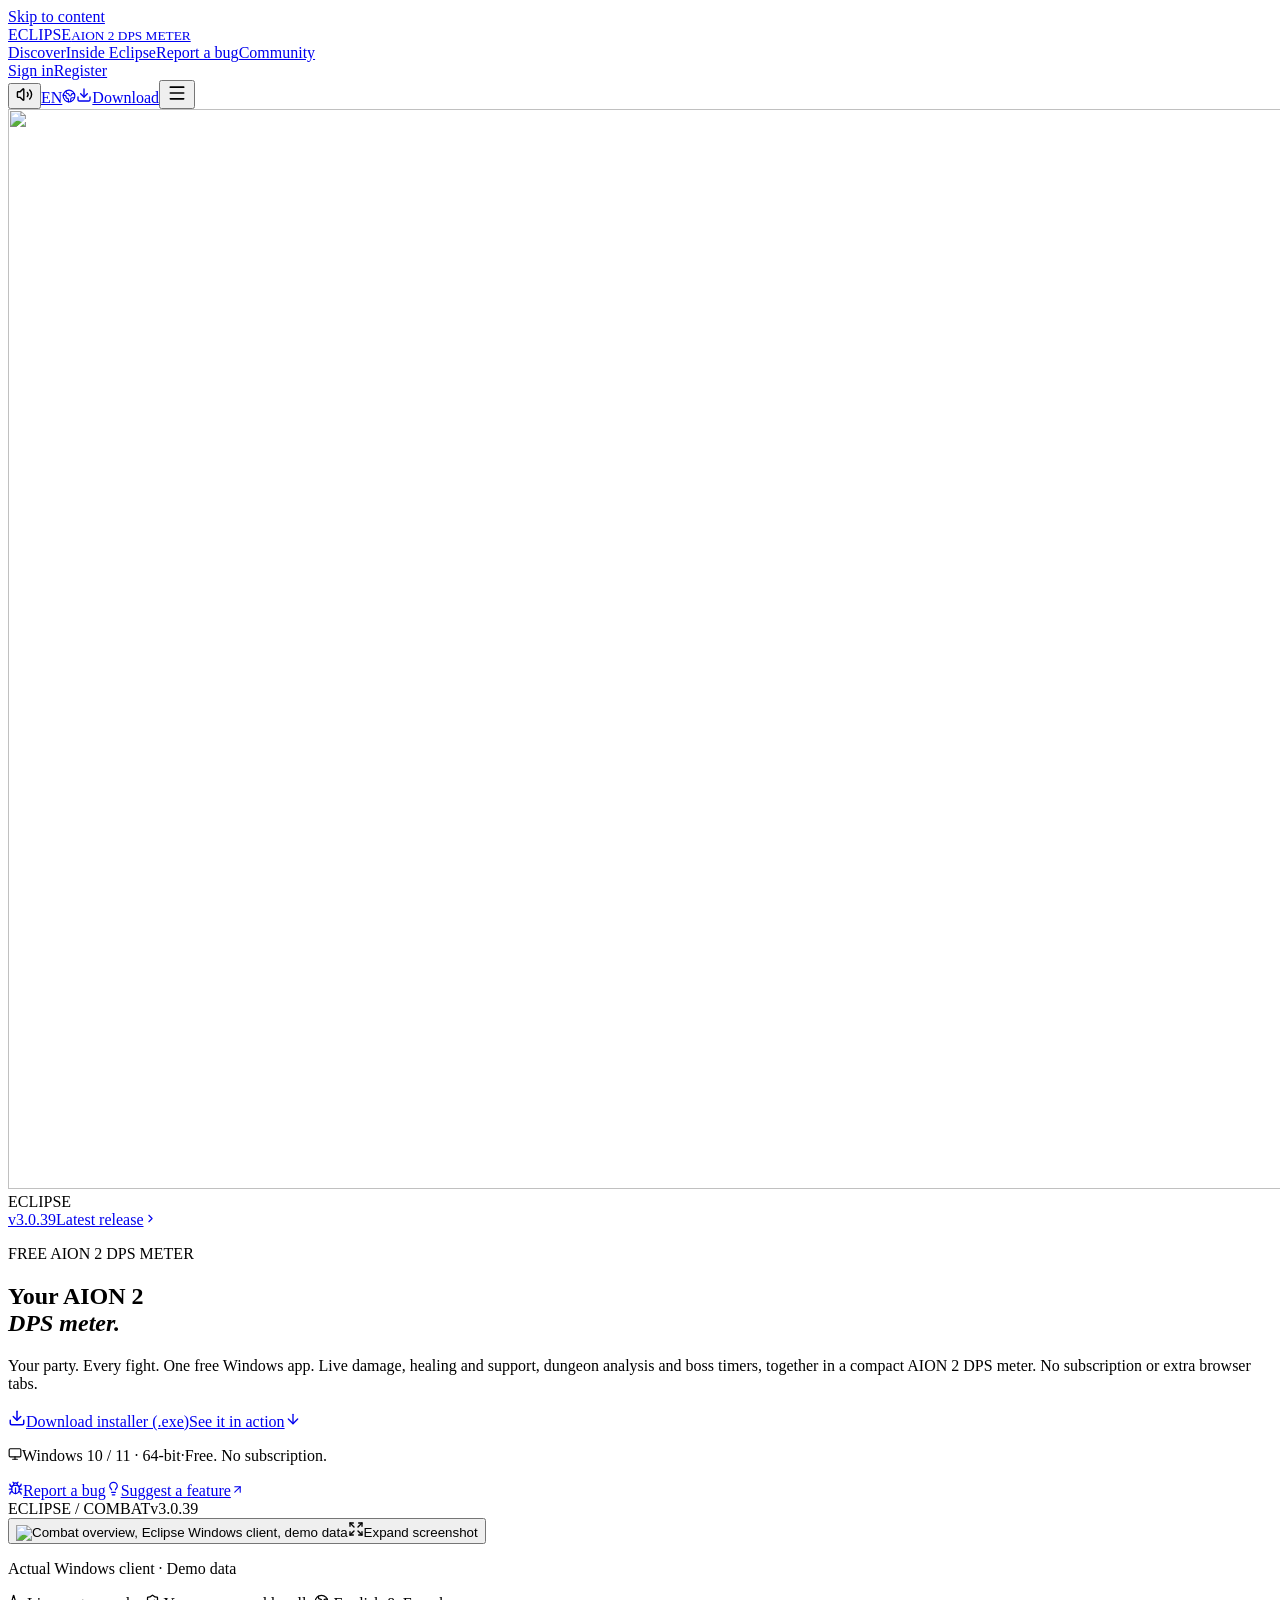
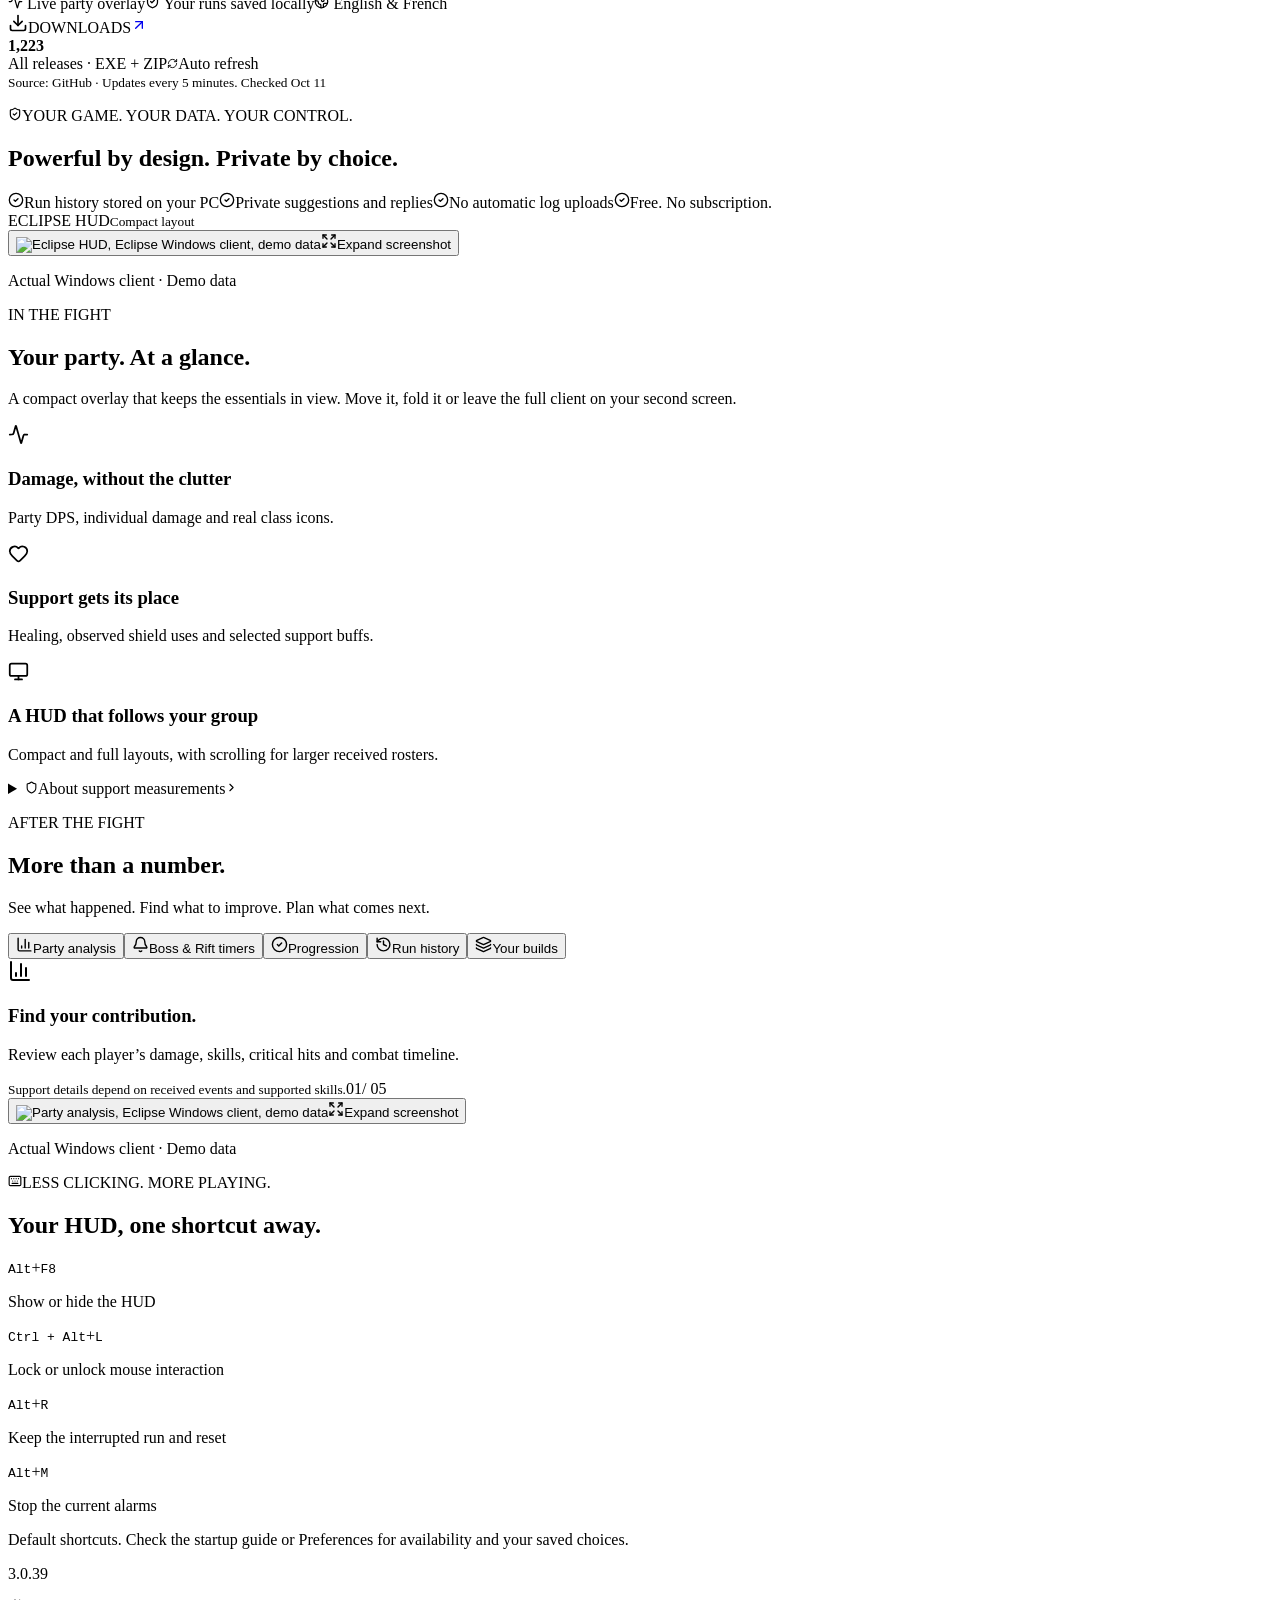
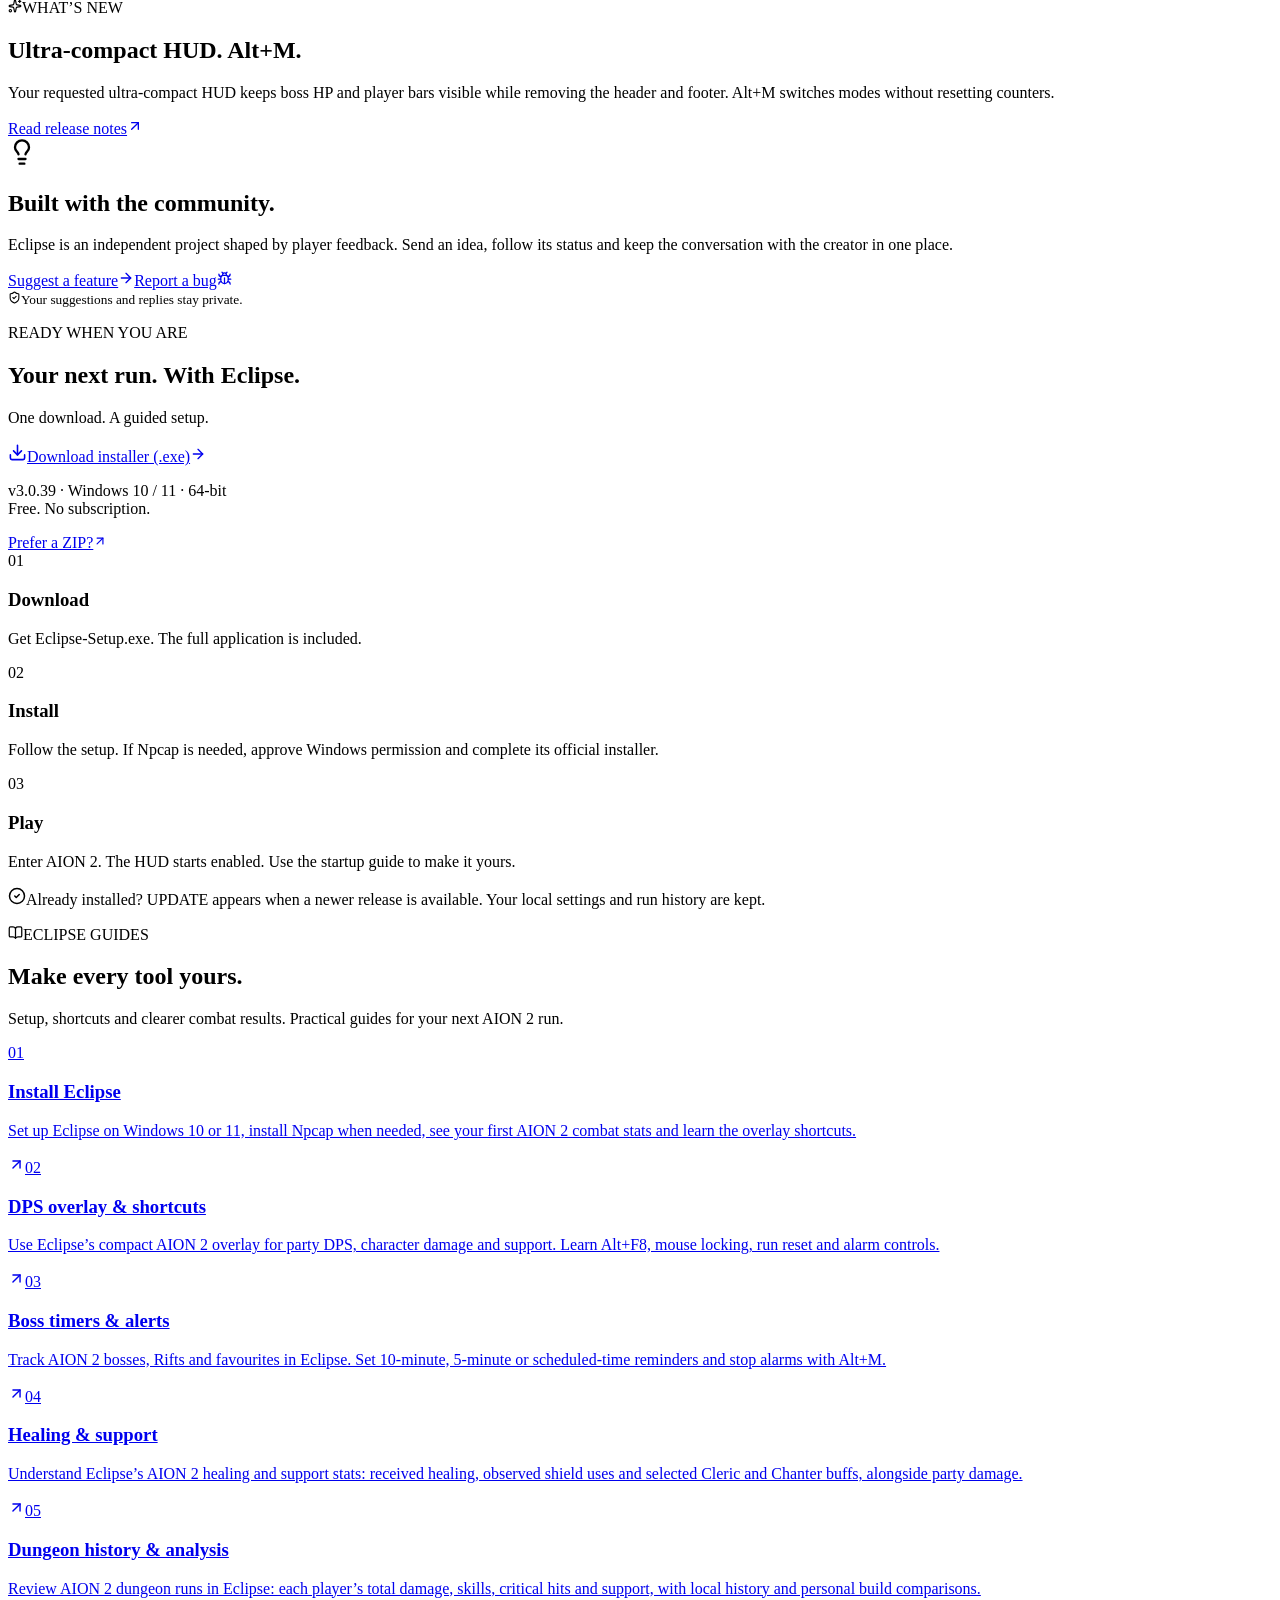
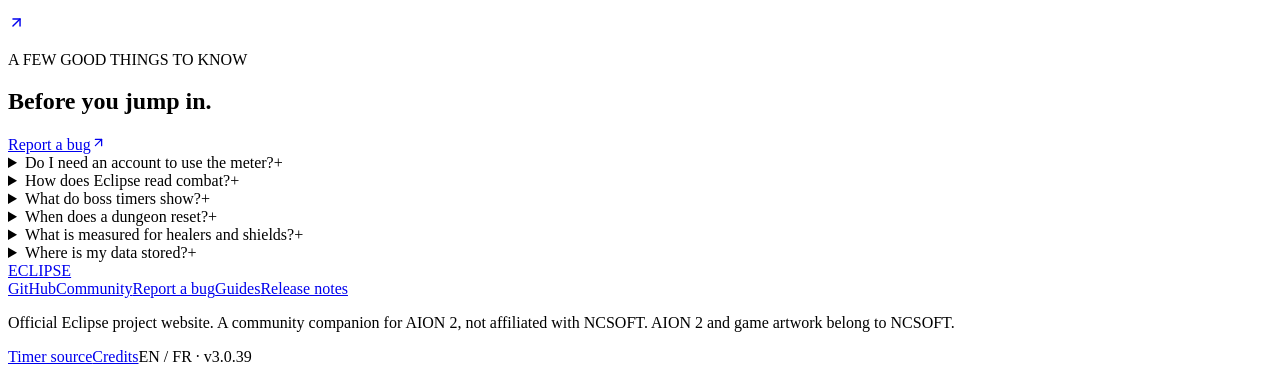
==== docs/index.html @ 236b2da6 "Release Eclipse 3.0.39: fix simultaneous mini-boss tracking and improve readable HUD" ====
<!doctype html><html lang="en"><head>
<meta charset="utf-8"><meta name="viewport" content="width=device-width,initial-scale=1"><meta name="theme-color" content="#08090f">
<title>Free AION 2 DPS Meter for Windows | Eclipse</title><meta name="description" content="Download Eclipse, the free AION 2 DPS meter for Windows. Live party overlay, damage analysis, healing, dungeon history and boss timers. English and French.">
<meta name="robots" content="index,follow,max-image-preview:large"><link rel="canonical" href="https://iota-nine.github.io/Aion2-Eclipse/">
<link rel="alternate" hreflang="en" href="https://iota-nine.github.io/Aion2-Eclipse/"><link rel="alternate" hreflang="fr" href="https://iota-nine.github.io/Aion2-Eclipse/fr/"><link rel="alternate" hreflang="x-default" href="https://iota-nine.github.io/Aion2-Eclipse/">
<meta property="og:site_name" content="Eclipse AION 2 DPS Meter"><meta property="og:title" content="Free AION 2 DPS Meter for Windows | Eclipse"><meta property="og:description" content="Download Eclipse, the free AION 2 DPS meter for Windows. Live party overlay, damage analysis, healing, dungeon history and boss timers. English and French."><meta property="og:type" content="website"><meta property="og:url" content="https://iota-nine.github.io/Aion2-Eclipse/"><meta property="og:locale" content="en_GB"><meta property="og:locale:alternate" content="fr_FR">
<meta property="og:image" content="https://iota-nine.github.io/Aion2-Eclipse/eclipse-combat-v324.png"><meta property="og:image:width" content="1380"><meta property="og:image:height" content="880"><meta property="og:image:type" content="image/png"><meta property="og:image:alt" content="Eclipse AION 2 DPS meter for Windows, demo combat data">
<meta name="twitter:card" content="summary_large_image"><meta name="twitter:title" content="Free AION 2 DPS Meter for Windows | Eclipse"><meta name="twitter:description" content="Download Eclipse, the free AION 2 DPS meter for Windows. Live party overlay, damage analysis, healing, dungeon history and boss timers. English and French."><meta name="twitter:image" content="https://iota-nine.github.io/Aion2-Eclipse/eclipse-combat-v324.png"><meta name="twitter:image:alt" content="Eclipse Windows client, demo data">
<link rel="icon" href="/Aion2-Eclipse/favicon.svg" type="image/svg+xml"><link rel="preconnect" href="https://fonts.googleapis.com"><link rel="preconnect" href="https://fonts.gstatic.com" crossorigin>
<link rel="preload" as="image" href="/Aion2-Eclipse/world.webp" fetchpriority="high"><link rel="preload" as="image" href="/Aion2-Eclipse/eclipse-combat-v324.webp" fetchpriority="high">
<link rel="stylesheet" href="/Aion2-Eclipse/assets/client-DRQ4ysRx.css">
</head><body><div id="eclipse-root"><link rel="preload" as="image" href="/Aion2-Eclipse/world.webp" fetchPriority="high"/><link rel="preload" as="image" href="/Aion2-Eclipse/eclipse-combat-v324.webp" fetchPriority="high"/><a class="skip" href="#main">Skip to content</a><audio src="/Aion2-Eclipse/ambient.wav" loop="" preload="none"></audio><header class="navigation"><a class="brand" href="#"><span class="eclipse-mark" aria-hidden="true"></span><span>ECLIPSE<small>AION 2 DPS METER</small></span></a><nav aria-label="Main navigation" class=""><a href="#experience">Discover</a><a href="#inside">Inside Eclipse</a><a href="#report">Report a bug</a><a class="" href="#community">Community</a></nav><div class="nav-tools"><div class="header-account"><a class="sign-in-link" href="#sign-in">Sign in</a><a class="register-link" href="#register">Register</a></div><button aria-pressed="true" data-playback="ready" class="sound icon-button" title="Original ambient composition for this website. Music is on by default. If autoplay is blocked, it starts on your first click or key press. You can turn it off here." aria-label="Ambient sound: On"><svg xmlns="http://www.w3.org/2000/svg" width="17" height="17" viewBox="0 0 24 24" fill="none" stroke="currentColor" stroke-width="2" stroke-linecap="round" stroke-linejoin="round" class="lucide lucide-volume2 lucide-volume-2" aria-hidden="true"><path d="M11 4.702a.705.705 0 0 0-1.203-.498L6.413 7.587A1.4 1.4 0 0 1 5.416 8H3a1 1 0 0 0-1 1v6a1 1 0 0 0 1 1h2.416a1.4 1.4 0 0 1 .997.413l3.383 3.384A.705.705 0 0 0 11 19.298z"></path><path d="M16 9a5 5 0 0 1 0 6"></path><path d="M19.364 18.364a9 9 0 0 0 0-12.728"></path></svg></button><a class="language" href="/Aion2-Eclipse/fr/" hrefLang="fr" lang="fr" aria-label="Lire le site en français">EN<svg xmlns="http://www.w3.org/2000/svg" width="14" height="14" viewBox="0 0 24 24" fill="none" stroke="currentColor" stroke-width="2" stroke-linecap="round" stroke-linejoin="round" class="lucide lucide-earth" aria-hidden="true"><path d="M21.54 15H17a2 2 0 0 0-2 2v4.54"></path><path d="M7 3.34V5a3 3 0 0 0 3 3a2 2 0 0 1 2 2c0 1.1.9 2 2 2a2 2 0 0 0 2-2c0-1.1.9-2 2-2h3.17"></path><path d="M11 21.95V18a2 2 0 0 0-2-2a2 2 0 0 1-2-2v-1a2 2 0 0 0-2-2H2.05"></path><circle cx="12" cy="12" r="10"></circle></svg></a><a class="nav-download" href="https://github.com/Iota-Nine/Aion2-Eclipse/releases/latest/download/Eclipse-Setup.exe" aria-label="Download installer (.exe)"><svg xmlns="http://www.w3.org/2000/svg" width="16" height="16" viewBox="0 0 24 24" fill="none" stroke="currentColor" stroke-width="2" stroke-linecap="round" stroke-linejoin="round" class="lucide lucide-download" aria-hidden="true"><path d="M12 15V3"></path><path d="M21 15v4a2 2 0 0 1-2 2H5a2 2 0 0 1-2-2v-4"></path><path d="m7 10 5 5 5-5"></path></svg><span>Download</span></a><button class="menu icon-button" aria-label="Toggle navigation" aria-expanded="false"><svg xmlns="http://www.w3.org/2000/svg" width="20" height="20" viewBox="0 0 24 24" fill="none" stroke="currentColor" stroke-width="2" stroke-linecap="round" stroke-linejoin="round" class="lucide lucide-menu" aria-hidden="true"><path d="M4 5h16"></path><path d="M4 12h16"></path><path d="M4 19h16"></path></svg></button></div></header><main id="main"><div><section class="hero" id="experience"><img class="hero-art" src="/Aion2-Eclipse/world.webp" alt="" width="1920" height="1080" fetchPriority="high" decoding="async"/><div class="hero-shade"></div><div class="hero-orbit" aria-hidden="true"></div><div class="hero-watermark" aria-hidden="true">ECLIPSE</div><div class="hero-inner"><div class="hero-copy"><a class="release-pill" href="https://github.com/Iota-Nine/Aion2-Eclipse/releases/latest" target="_blank" rel="noreferrer"><span class="live-dot"></span>v<!-- -->3.0.39<span>Latest release</span><svg xmlns="http://www.w3.org/2000/svg" width="13" height="13" viewBox="0 0 24 24" fill="none" stroke="currentColor" stroke-width="2" stroke-linecap="round" stroke-linejoin="round" class="lucide lucide-chevron-right" aria-hidden="true"><path d="m9 18 6-6-6-6"></path></svg></a><p class="eyebrow">FREE AION 2 DPS METER</p><h1>Your AION 2<br/><em>DPS meter.</em></h1><p class="intro">Your party. Every fight. One free Windows app. Live damage, healing and support, dungeon analysis and boss timers, together in a compact AION 2 DPS meter. No subscription or extra browser tabs.</p><div class="actions"><a class="primary" href="https://github.com/Iota-Nine/Aion2-Eclipse/releases/latest/download/Eclipse-Setup.exe"><svg xmlns="http://www.w3.org/2000/svg" width="18" height="18" viewBox="0 0 24 24" fill="none" stroke="currentColor" stroke-width="2" stroke-linecap="round" stroke-linejoin="round" class="lucide lucide-download" aria-hidden="true"><path d="M12 15V3"></path><path d="M21 15v4a2 2 0 0 1-2 2H5a2 2 0 0 1-2-2v-4"></path><path d="m7 10 5 5 5-5"></path></svg>Download installer (.exe)</a><a class="quiet" href="#inside">See it in action<svg xmlns="http://www.w3.org/2000/svg" width="16" height="16" viewBox="0 0 24 24" fill="none" stroke="currentColor" stroke-width="2" stroke-linecap="round" stroke-linejoin="round" class="lucide lucide-arrow-down" aria-hidden="true"><path d="M12 5v14"></path><path d="m19 12-7 7-7-7"></path></svg></a></div><p class="platform"><svg xmlns="http://www.w3.org/2000/svg" width="14" height="14" viewBox="0 0 24 24" fill="none" stroke="currentColor" stroke-width="2" stroke-linecap="round" stroke-linejoin="round" class="lucide lucide-monitor" aria-hidden="true"><rect width="20" height="14" x="2" y="3" rx="2"></rect><line x1="8" x2="16" y1="21" y2="21"></line><line x1="12" x2="12" y1="17" y2="21"></line></svg>Windows 10 / 11 · 64-bit<span>·</span>Free. No subscription.</p><div class="hero-feedback"><a href="#report"><svg xmlns="http://www.w3.org/2000/svg" width="15" height="15" viewBox="0 0 24 24" fill="none" stroke="currentColor" stroke-width="2" stroke-linecap="round" stroke-linejoin="round" class="lucide lucide-bug" aria-hidden="true"><path d="M12 20v-9"></path><path d="M14 7a4 4 0 0 1 4 4v3a6 6 0 0 1-12 0v-3a4 4 0 0 1 4-4z"></path><path d="M14.12 3.88 16 2"></path><path d="M21 21a4 4 0 0 0-3.81-4"></path><path d="M21 5a4 4 0 0 1-3.55 3.97"></path><path d="M22 13h-4"></path><path d="M3 21a4 4 0 0 1 3.81-4"></path><path d="M3 5a4 4 0 0 0 3.55 3.97"></path><path d="M6 13H2"></path><path d="m8 2 1.88 1.88"></path><path d="M9 7.13V6a3 3 0 1 1 6 0v1.13"></path></svg>Report a bug</a><a href="#suggest"><svg xmlns="http://www.w3.org/2000/svg" width="15" height="15" viewBox="0 0 24 24" fill="none" stroke="currentColor" stroke-width="2" stroke-linecap="round" stroke-linejoin="round" class="lucide lucide-lightbulb" aria-hidden="true"><path d="M15 14c.2-1 .7-1.7 1.5-2.5 1-.9 1.5-2.2 1.5-3.5A6 6 0 0 0 6 8c0 1 .2 2.2 1.5 3.5.7.7 1.3 1.5 1.5 2.5"></path><path d="M9 18h6"></path><path d="M10 22h4"></path></svg>Suggest a feature<svg xmlns="http://www.w3.org/2000/svg" width="13" height="13" viewBox="0 0 24 24" fill="none" stroke="currentColor" stroke-width="2" stroke-linecap="round" stroke-linejoin="round" class="lucide lucide-arrow-up-right" aria-hidden="true"><path d="M7 7h10v10"></path><path d="M7 17 17 7"></path></svg></a></div></div><div class="hero-product"><div class="product-frame"><div class="frame-bar"><span class="frame-dots" aria-hidden="true"><i></i><i></i><i></i></span><span>ECLIPSE / COMBAT</span><span>v<!-- -->3.0.39</span></div><button class="hero-shot screenshot-button" aria-label="Expand screenshot: Combat overview"><img src="/Aion2-Eclipse/eclipse-combat-v324.webp" alt="Combat overview, Eclipse Windows client, demo data" width="1380" height="880" loading="eager" fetchPriority="high" decoding="async"/><span class="expand-hint"><svg xmlns="http://www.w3.org/2000/svg" width="16" height="16" viewBox="0 0 24 24" fill="none" stroke="currentColor" stroke-width="2" stroke-linecap="round" stroke-linejoin="round" class="lucide lucide-expand" aria-hidden="true"><path d="m15 15 6 6"></path><path d="m15 9 6-6"></path><path d="M21 16v5h-5"></path><path d="M21 8V3h-5"></path><path d="M3 16v5h5"></path><path d="m3 21 6-6"></path><path d="M3 8V3h5"></path><path d="M9 9 3 3"></path></svg>Expand screenshot</span></button></div><p class="demo-note"><span></span>Actual Windows client · Demo data</p></div></div><div class="promise-row"><span><svg xmlns="http://www.w3.org/2000/svg" width="15" height="15" viewBox="0 0 24 24" fill="none" stroke="currentColor" stroke-width="2" stroke-linecap="round" stroke-linejoin="round" class="lucide lucide-activity" aria-hidden="true"><path d="M22 12h-2.48a2 2 0 0 0-1.93 1.46l-2.35 8.36a.25.25 0 0 1-.48 0L9.24 2.18a.25.25 0 0 0-.48 0l-2.35 8.36A2 2 0 0 1 4.49 12H2"></path></svg> <!-- -->Live party overlay</span><span><svg xmlns="http://www.w3.org/2000/svg" width="15" height="15" viewBox="0 0 24 24" fill="none" stroke="currentColor" stroke-width="2" stroke-linecap="round" stroke-linejoin="round" class="lucide lucide-shield-check" aria-hidden="true"><path d="M20 13c0 5-3.5 7.5-7.66 8.95a1 1 0 0 1-.67-.01C7.5 20.5 4 18 4 13V6a1 1 0 0 1 1-1c2 0 4.5-1.2 6.24-2.72a1.17 1.17 0 0 1 1.52 0C14.51 3.81 17 5 19 5a1 1 0 0 1 1 1z"></path><path d="m9 12 2 2 4-4"></path></svg> <!-- -->Your runs saved locally</span><span><svg xmlns="http://www.w3.org/2000/svg" width="15" height="15" viewBox="0 0 24 24" fill="none" stroke="currentColor" stroke-width="2" stroke-linecap="round" stroke-linejoin="round" class="lucide lucide-earth" aria-hidden="true"><path d="M21.54 15H17a2 2 0 0 0-2 2v4.54"></path><path d="M7 3.34V5a3 3 0 0 0 3 3a2 2 0 0 1 2 2c0 1.1.9 2 2 2a2 2 0 0 0 2-2c0-1.1.9-2 2-2h3.17"></path><path d="M11 21.95V18a2 2 0 0 0-2-2a2 2 0 0 1-2-2v-1a2 2 0 0 0-2-2H2.05"></path><circle cx="12" cy="12" r="10"></circle></svg> <!-- -->English &amp; French</span></div></section><section class="confidence-strip section"><aside class="download-counter" aria-label="GitHub download total"><div class="counter-label"><span class="counter-icon"><svg xmlns="http://www.w3.org/2000/svg" width="20" height="20" viewBox="0 0 24 24" fill="none" stroke="currentColor" stroke-width="2" stroke-linecap="round" stroke-linejoin="round" class="lucide lucide-download" aria-hidden="true"><path d="M12 15V3"></path><path d="M21 15v4a2 2 0 0 1-2 2H5a2 2 0 0 1-2-2v-4"></path><path d="m7 10 5 5 5-5"></path></svg></span><span>DOWNLOADS</span><a href="https://github.com/Iota-Nine/Aion2-Eclipse/releases" target="_blank" rel="noreferrer" aria-label="View GitHub releases"><svg xmlns="http://www.w3.org/2000/svg" width="16" height="16" viewBox="0 0 24 24" fill="none" stroke="currentColor" stroke-width="2" stroke-linecap="round" stroke-linejoin="round" class="lucide lucide-arrow-up-right" aria-hidden="true"><path d="M7 7h10v10"></path><path d="M7 17 17 7"></path></svg></a></div><strong class="counter-number" aria-live="off">1,223</strong><div class="counter-meta"><span>All releases · EXE + ZIP</span><span class="counter-sync "><svg xmlns="http://www.w3.org/2000/svg" width="11" height="11" viewBox="0 0 24 24" fill="none" stroke="currentColor" stroke-width="2" stroke-linecap="round" stroke-linejoin="round" class="lucide lucide-refresh-cw" aria-hidden="true"><path d="M3 12a9 9 0 0 1 9-9 9.75 9.75 0 0 1 6.74 2.74L21 8"></path><path d="M21 3v5h-5"></path><path d="M21 12a9 9 0 0 1-9 9 9.75 9.75 0 0 1-6.74-2.74L3 16"></path><path d="M8 16H3v5"></path></svg>Auto refresh</span></div><small>Source: GitHub · Updates every 5 minutes.<!-- --> <time dateTime="2026-10-11T23:28:10.072Z">Checked<!-- --> <!-- -->Oct 11</time></small></aside><div class="confidence-copy"><p class="eyebrow"><svg xmlns="http://www.w3.org/2000/svg" width="14" height="14" viewBox="0 0 24 24" fill="none" stroke="currentColor" stroke-width="2" stroke-linecap="round" stroke-linejoin="round" class="lucide lucide-shield-check" aria-hidden="true"><path d="M20 13c0 5-3.5 7.5-7.66 8.95a1 1 0 0 1-.67-.01C7.5 20.5 4 18 4 13V6a1 1 0 0 1 1-1c2 0 4.5-1.2 6.24-2.72a1.17 1.17 0 0 1 1.52 0C14.51 3.81 17 5 19 5a1 1 0 0 1 1 1z"></path><path d="m9 12 2 2 4-4"></path></svg>YOUR GAME. YOUR DATA. YOUR CONTROL.</p><h2>Powerful by design.
Private by choice.</h2><div class="confidence-points"><span><svg xmlns="http://www.w3.org/2000/svg" width="16" height="16" viewBox="0 0 24 24" fill="none" stroke="currentColor" stroke-width="2" stroke-linecap="round" stroke-linejoin="round" class="lucide lucide-circle-check" aria-hidden="true"><circle cx="12" cy="12" r="10"></circle><path d="m9 12 2 2 4-4"></path></svg>Run history stored on your PC</span><span><svg xmlns="http://www.w3.org/2000/svg" width="16" height="16" viewBox="0 0 24 24" fill="none" stroke="currentColor" stroke-width="2" stroke-linecap="round" stroke-linejoin="round" class="lucide lucide-circle-check" aria-hidden="true"><circle cx="12" cy="12" r="10"></circle><path d="m9 12 2 2 4-4"></path></svg>Private suggestions and replies</span><span><svg xmlns="http://www.w3.org/2000/svg" width="16" height="16" viewBox="0 0 24 24" fill="none" stroke="currentColor" stroke-width="2" stroke-linecap="round" stroke-linejoin="round" class="lucide lucide-circle-check" aria-hidden="true"><circle cx="12" cy="12" r="10"></circle><path d="m9 12 2 2 4-4"></path></svg>No automatic log uploads</span><span><svg xmlns="http://www.w3.org/2000/svg" width="16" height="16" viewBox="0 0 24 24" fill="none" stroke="currentColor" stroke-width="2" stroke-linecap="round" stroke-linejoin="round" class="lucide lucide-circle-check" aria-hidden="true"><circle cx="12" cy="12" r="10"></circle><path d="m9 12 2 2 4-4"></path></svg>Free. No subscription.</span></div></div></section><section class="hud-section section"><div class="hud-stage"><div class="hud-aura" aria-hidden="true"></div><div class="hud-stage-label"><span class="live-dot"></span>ECLIPSE HUD<small>Compact layout</small></div><button class="hud-image screenshot-button" aria-label="Expand screenshot: Eclipse HUD"><img src="/Aion2-Eclipse/eclipse-hud-v324.webp" alt="Eclipse HUD, Eclipse Windows client, demo data" width="340" height="340" loading="lazy" fetchPriority="auto" decoding="async"/><span class="expand-hint"><svg xmlns="http://www.w3.org/2000/svg" width="16" height="16" viewBox="0 0 24 24" fill="none" stroke="currentColor" stroke-width="2" stroke-linecap="round" stroke-linejoin="round" class="lucide lucide-expand" aria-hidden="true"><path d="m15 15 6 6"></path><path d="m15 9 6-6"></path><path d="M21 16v5h-5"></path><path d="M21 8V3h-5"></path><path d="M3 16v5h5"></path><path d="m3 21 6-6"></path><path d="M3 8V3h5"></path><path d="M9 9 3 3"></path></svg>Expand screenshot</span></button><p class="demo-note">Actual Windows client · Demo data</p></div><div class="hud-copy"><p class="eyebrow">IN THE FIGHT</p><h2>Your party.
At a glance.</h2><p class="section-description">A compact overlay that keeps the essentials in view. Move it, fold it or leave the full client on your second screen.</p><div class="hud-benefits"><div><span class="benefit-icon tone-0"><svg xmlns="http://www.w3.org/2000/svg" width="21" height="21" viewBox="0 0 24 24" fill="none" stroke="currentColor" stroke-width="2" stroke-linecap="round" stroke-linejoin="round" class="lucide lucide-activity" aria-hidden="true"><path d="M22 12h-2.48a2 2 0 0 0-1.93 1.46l-2.35 8.36a.25.25 0 0 1-.48 0L9.24 2.18a.25.25 0 0 0-.48 0l-2.35 8.36A2 2 0 0 1 4.49 12H2"></path></svg></span><div><h3>Damage, without the clutter</h3><p>Party DPS, individual damage and real class icons.</p></div></div><div><span class="benefit-icon tone-1"><svg xmlns="http://www.w3.org/2000/svg" width="21" height="21" viewBox="0 0 24 24" fill="none" stroke="currentColor" stroke-width="2" stroke-linecap="round" stroke-linejoin="round" class="lucide lucide-heart" aria-hidden="true"><path d="M2 9.5a5.5 5.5 0 0 1 9.591-3.676.56.56 0 0 0 .818 0A5.49 5.49 0 0 1 22 9.5c0 2.29-1.5 4-3 5.5l-5.492 5.313a2 2 0 0 1-3 .019L5 15c-1.5-1.5-3-3.2-3-5.5"></path></svg></span><div><h3>Support gets its place</h3><p>Healing, observed shield uses and selected support buffs.</p></div></div><div><span class="benefit-icon tone-2"><svg xmlns="http://www.w3.org/2000/svg" width="21" height="21" viewBox="0 0 24 24" fill="none" stroke="currentColor" stroke-width="2" stroke-linecap="round" stroke-linejoin="round" class="lucide lucide-monitor" aria-hidden="true"><rect width="20" height="14" x="2" y="3" rx="2"></rect><line x1="8" x2="16" y1="21" y2="21"></line><line x1="12" x2="12" y1="17" y2="21"></line></svg></span><div><h3>A HUD that follows your group</h3><p>Compact and full layouts, with scrolling for larger received rosters.</p></div></div></div><details class="measurement-note"><summary><svg xmlns="http://www.w3.org/2000/svg" width="13" height="13" viewBox="0 0 24 24" fill="none" stroke="currentColor" stroke-width="2" stroke-linecap="round" stroke-linejoin="round" class="lucide lucide-shield" aria-hidden="true"><path d="M20 13c0 5-3.5 7.5-7.66 8.95a1 1 0 0 1-.67-.01C7.5 20.5 4 18 4 13V6a1 1 0 0 1 1-1c2 0 4.5-1.2 6.24-2.72a1.17 1.17 0 0 1 1.52 0C14.51 3.81 17 5 19 5a1 1 0 0 1 1 1z"></path></svg>About support measurements<svg xmlns="http://www.w3.org/2000/svg" width="13" height="13" viewBox="0 0 24 24" fill="none" stroke="currentColor" stroke-width="2" stroke-linecap="round" stroke-linejoin="round" class="lucide lucide-chevron-right" aria-hidden="true"><path d="m9 18 6-6-6-6"></path></svg></summary><p>Shield uses and received durations are measured for supported skills. Shield HP, absorption and actual uptime are unknown.</p></details></div></section><section class="inside-section section" id="inside"><div class="section-heading"><div><p class="eyebrow">AFTER THE FIGHT</p><h2>More than a number.</h2></div><p>See what happened. Find what to improve. Plan what comes next.</p></div><div class="product-tabs" role="tablist" aria-label="More than a number."><button id="shot-tab-0" role="tab" aria-selected="true" aria-controls="shot-panel" tabindex="0"><svg xmlns="http://www.w3.org/2000/svg" width="17" height="17" viewBox="0 0 24 24" fill="none" stroke="currentColor" stroke-width="2" stroke-linecap="round" stroke-linejoin="round" class="lucide lucide-chart-column" aria-hidden="true"><path d="M3 3v16a2 2 0 0 0 2 2h16"></path><path d="M18 17V9"></path><path d="M13 17V5"></path><path d="M8 17v-3"></path></svg>Party analysis</button><button id="shot-tab-1" role="tab" aria-selected="false" aria-controls="shot-panel" tabindex="-1"><svg xmlns="http://www.w3.org/2000/svg" width="17" height="17" viewBox="0 0 24 24" fill="none" stroke="currentColor" stroke-width="2" stroke-linecap="round" stroke-linejoin="round" class="lucide lucide-bell" aria-hidden="true"><path d="M10.268 21a2 2 0 0 0 3.464 0"></path><path d="M3.262 15.326A1 1 0 0 0 4 17h16a1 1 0 0 0 .74-1.673C19.41 13.956 18 12.499 18 8A6 6 0 0 0 6 8c0 4.499-1.411 5.956-2.738 7.326"></path></svg>Boss &amp; Rift timers</button><button id="shot-tab-2" role="tab" aria-selected="false" aria-controls="shot-panel" tabindex="-1"><svg xmlns="http://www.w3.org/2000/svg" width="17" height="17" viewBox="0 0 24 24" fill="none" stroke="currentColor" stroke-width="2" stroke-linecap="round" stroke-linejoin="round" class="lucide lucide-circle-check" aria-hidden="true"><circle cx="12" cy="12" r="10"></circle><path d="m9 12 2 2 4-4"></path></svg>Progression</button><button id="shot-tab-3" role="tab" aria-selected="false" aria-controls="shot-panel" tabindex="-1"><svg xmlns="http://www.w3.org/2000/svg" width="17" height="17" viewBox="0 0 24 24" fill="none" stroke="currentColor" stroke-width="2" stroke-linecap="round" stroke-linejoin="round" class="lucide lucide-rotate-ccw-clock" aria-hidden="true"><path d="M3 12a9 9 0 1 0 9-9 9.75 9.75 0 0 0-6.74 2.74L3 8"></path><path d="M3 3v5h5"></path><path d="M12 7v5l4 2"></path></svg>Run history</button><button id="shot-tab-4" role="tab" aria-selected="false" aria-controls="shot-panel" tabindex="-1"><svg xmlns="http://www.w3.org/2000/svg" width="17" height="17" viewBox="0 0 24 24" fill="none" stroke="currentColor" stroke-width="2" stroke-linecap="round" stroke-linejoin="round" class="lucide lucide-layers" aria-hidden="true"><path d="M12.83 2.18a2 2 0 0 0-1.66 0L2.6 6.08a1 1 0 0 0 0 1.83l8.58 3.91a2 2 0 0 0 1.66 0l8.58-3.9a1 1 0 0 0 0-1.83z"></path><path d="M2 12a1 1 0 0 0 .58.91l8.6 3.91a2 2 0 0 0 1.65 0l8.58-3.9A1 1 0 0 0 22 12"></path><path d="M2 17a1 1 0 0 0 .58.91l8.6 3.91a2 2 0 0 0 1.65 0l8.58-3.9A1 1 0 0 0 22 17"></path></svg>Your builds</button></div><div id="shot-panel" role="tabpanel" aria-labelledby="shot-tab-0" class="showcase-panel"><div class="showcase-copy"><span class="showcase-icon"><svg xmlns="http://www.w3.org/2000/svg" width="24" height="24" viewBox="0 0 24 24" fill="none" stroke="currentColor" stroke-width="2" stroke-linecap="round" stroke-linejoin="round" class="lucide lucide-chart-column" aria-hidden="true"><path d="M3 3v16a2 2 0 0 0 2 2h16"></path><path d="M18 17V9"></path><path d="M13 17V5"></path><path d="M8 17v-3"></path></svg></span><h3>Find your contribution.</h3><p>Review each player’s damage, skills, critical hits and combat timeline.</p><small>Support details depend on received events and supported skills.</small><span class="showcase-count">0<!-- -->1<span>/ 05</span></span></div><div class="showcase-image"><button class="gallery-shot screenshot-button" aria-label="Expand screenshot: Party analysis"><img src="/Aion2-Eclipse/eclipse-analysis-v324.webp" alt="Party analysis, Eclipse Windows client, demo data" width="1380" height="880" loading="lazy" fetchPriority="auto" decoding="async"/><span class="expand-hint"><svg xmlns="http://www.w3.org/2000/svg" width="16" height="16" viewBox="0 0 24 24" fill="none" stroke="currentColor" stroke-width="2" stroke-linecap="round" stroke-linejoin="round" class="lucide lucide-expand" aria-hidden="true"><path d="m15 15 6 6"></path><path d="m15 9 6-6"></path><path d="M21 16v5h-5"></path><path d="M21 8V3h-5"></path><path d="M3 16v5h5"></path><path d="m3 21 6-6"></path><path d="M3 8V3h5"></path><path d="M9 9 3 3"></path></svg>Expand screenshot</span></button><p class="demo-note">Actual Windows client · Demo data</p></div></div></section><section class="shortcuts-section section"><div class="section-heading"><div><p class="eyebrow"><svg xmlns="http://www.w3.org/2000/svg" width="14" height="14" viewBox="0 0 24 24" fill="none" stroke="currentColor" stroke-width="2" stroke-linecap="round" stroke-linejoin="round" class="lucide lucide-keyboard" aria-hidden="true"><path d="M10 8h.01"></path><path d="M12 12h.01"></path><path d="M14 8h.01"></path><path d="M16 12h.01"></path><path d="M18 8h.01"></path><path d="M6 8h.01"></path><path d="M7 16h10"></path><path d="M8 12h.01"></path><rect width="20" height="16" x="2" y="4" rx="2"></rect></svg>LESS CLICKING. MORE PLAYING.</p><h2>Your HUD, one shortcut away.</h2></div></div><div class="shortcut-grid"><div class="shortcut-item"><div><kbd>Alt</kbd><span>+</span><kbd>F8</kbd></div><p>Show or hide the HUD</p></div><div class="shortcut-item"><div><kbd>Ctrl + Alt</kbd><span>+</span><kbd>L</kbd></div><p>Lock or unlock mouse interaction</p></div><div class="shortcut-item"><div><kbd>Alt</kbd><span>+</span><kbd>R</kbd></div><p>Keep the interrupted run and reset</p></div><div class="shortcut-item"><div><kbd>Alt</kbd><span>+</span><kbd>M</kbd></div><p>Stop the current alarms</p></div></div><p class="small-note">Default shortcuts. Check the startup guide or Preferences for availability and your saved choices.</p></section><section class="release-community section"><article class="release-card"><span class="release-number">3.0.39</span><p class="eyebrow"><svg xmlns="http://www.w3.org/2000/svg" width="14" height="14" viewBox="0 0 24 24" fill="none" stroke="currentColor" stroke-width="2" stroke-linecap="round" stroke-linejoin="round" class="lucide lucide-sparkles" aria-hidden="true"><path d="M11.017 2.814a1 1 0 0 1 1.966 0l1.051 5.558a2 2 0 0 0 1.594 1.594l5.558 1.051a1 1 0 0 1 0 1.966l-5.558 1.051a2 2 0 0 0-1.594 1.594l-1.051 5.558a1 1 0 0 1-1.966 0l-1.051-5.558a2 2 0 0 0-1.594-1.594l-5.558-1.051a1 1 0 0 1 0-1.966l5.558-1.051a2 2 0 0 0 1.594-1.594z"></path><path d="M20 2v4"></path><path d="M22 4h-4"></path><circle cx="4" cy="20" r="2"></circle></svg>WHAT’S NEW</p><h2>Ultra-compact HUD. Alt+M.</h2><p>Your requested ultra-compact HUD keeps boss HP and player bars visible while removing the header and footer. Alt+M switches modes without resetting counters.</p><a class="text-link" href="https://github.com/Iota-Nine/Aion2-Eclipse/releases/tag/v3.0.39" target="_blank" rel="noreferrer">Read release notes<svg xmlns="http://www.w3.org/2000/svg" width="16" height="16" viewBox="0 0 24 24" fill="none" stroke="currentColor" stroke-width="2" stroke-linecap="round" stroke-linejoin="round" class="lucide lucide-arrow-up-right" aria-hidden="true"><path d="M7 7h10v10"></path><path d="M7 17 17 7"></path></svg></a></article><article class="community-card"><div class="community-card-icon"><svg xmlns="http://www.w3.org/2000/svg" width="28" height="28" viewBox="0 0 24 24" fill="none" stroke="currentColor" stroke-width="2" stroke-linecap="round" stroke-linejoin="round" class="lucide lucide-lightbulb" aria-hidden="true"><path d="M15 14c.2-1 .7-1.7 1.5-2.5 1-.9 1.5-2.2 1.5-3.5A6 6 0 0 0 6 8c0 1 .2 2.2 1.5 3.5.7.7 1.3 1.5 1.5 2.5"></path><path d="M9 18h6"></path><path d="M10 22h4"></path></svg></div><h2>Built with the community.</h2><p>Eclipse is an independent project shaped by player feedback. Send an idea, follow its status and keep the conversation with the creator in one place.</p><div class="actions"><a class="secondary" href="#suggest">Suggest a feature<svg xmlns="http://www.w3.org/2000/svg" width="16" height="16" viewBox="0 0 24 24" fill="none" stroke="currentColor" stroke-width="2" stroke-linecap="round" stroke-linejoin="round" class="lucide lucide-arrow-right" aria-hidden="true"><path d="M5 12h14"></path><path d="m12 5 7 7-7 7"></path></svg></a><a class="secondary report-feature" href="#report">Report a bug<svg xmlns="http://www.w3.org/2000/svg" width="15" height="15" viewBox="0 0 24 24" fill="none" stroke="currentColor" stroke-width="2" stroke-linecap="round" stroke-linejoin="round" class="lucide lucide-bug" aria-hidden="true"><path d="M12 20v-9"></path><path d="M14 7a4 4 0 0 1 4 4v3a6 6 0 0 1-12 0v-3a4 4 0 0 1 4-4z"></path><path d="M14.12 3.88 16 2"></path><path d="M21 21a4 4 0 0 0-3.81-4"></path><path d="M21 5a4 4 0 0 1-3.55 3.97"></path><path d="M22 13h-4"></path><path d="M3 21a4 4 0 0 1 3.81-4"></path><path d="M3 5a4 4 0 0 0 3.55 3.97"></path><path d="M6 13H2"></path><path d="m8 2 1.88 1.88"></path><path d="M9 7.13V6a3 3 0 1 1 6 0v1.13"></path></svg></a></div><small><svg xmlns="http://www.w3.org/2000/svg" width="13" height="13" viewBox="0 0 24 24" fill="none" stroke="currentColor" stroke-width="2" stroke-linecap="round" stroke-linejoin="round" class="lucide lucide-shield-check" aria-hidden="true"><path d="M20 13c0 5-3.5 7.5-7.66 8.95a1 1 0 0 1-.67-.01C7.5 20.5 4 18 4 13V6a1 1 0 0 1 1-1c2 0 4.5-1.2 6.24-2.72a1.17 1.17 0 0 1 1.52 0C14.51 3.81 17 5 19 5a1 1 0 0 1 1 1z"></path><path d="m9 12 2 2 4-4"></path></svg>Your suggestions and replies stay private.</small></article></section><section class="download-section section" id="download"><div class="download-glow" aria-hidden="true"></div><div class="download-lead"><p class="eyebrow">READY WHEN YOU ARE</p><h2>Your next run.
With Eclipse.</h2><p>One download. A guided setup.</p><a class="primary" href="https://github.com/Iota-Nine/Aion2-Eclipse/releases/latest/download/Eclipse-Setup.exe"><svg xmlns="http://www.w3.org/2000/svg" width="19" height="19" viewBox="0 0 24 24" fill="none" stroke="currentColor" stroke-width="2" stroke-linecap="round" stroke-linejoin="round" class="lucide lucide-download" aria-hidden="true"><path d="M12 15V3"></path><path d="M21 15v4a2 2 0 0 1-2 2H5a2 2 0 0 1-2-2v-4"></path><path d="m7 10 5 5 5-5"></path></svg>Download installer (.exe)<svg xmlns="http://www.w3.org/2000/svg" width="16" height="16" viewBox="0 0 24 24" fill="none" stroke="currentColor" stroke-width="2" stroke-linecap="round" stroke-linejoin="round" class="lucide lucide-arrow-right" aria-hidden="true"><path d="M5 12h14"></path><path d="m12 5 7 7-7 7"></path></svg></a><p class="platform">v<!-- -->3.0.39<!-- --> · <!-- -->Windows 10 / 11 · 64-bit<br/>Free. No subscription.</p><a class="text-link" href="https://github.com/Iota-Nine/Aion2-Eclipse/releases/latest" target="_blank" rel="noreferrer">Prefer a ZIP?<svg xmlns="http://www.w3.org/2000/svg" width="14" height="14" viewBox="0 0 24 24" fill="none" stroke="currentColor" stroke-width="2" stroke-linecap="round" stroke-linejoin="round" class="lucide lucide-arrow-up-right" aria-hidden="true"><path d="M7 7h10v10"></path><path d="M7 17 17 7"></path></svg></a></div><div class="install-steps"><div><span>0<!-- -->1</span><div><h3>Download</h3><p>Get Eclipse-Setup.exe. The full application is included.</p></div></div><div><span>0<!-- -->2</span><div><h3>Install</h3><p>Follow the setup. If Npcap is needed, approve Windows permission and complete its official installer.</p></div></div><div><span>0<!-- -->3</span><div><h3>Play</h3><p>Enter AION 2. The HUD starts enabled. Use the startup guide to make it yours.</p></div></div><p class="update-note"><svg xmlns="http://www.w3.org/2000/svg" width="18" height="18" viewBox="0 0 24 24" fill="none" stroke="currentColor" stroke-width="2" stroke-linecap="round" stroke-linejoin="round" class="lucide lucide-circle-check" aria-hidden="true"><circle cx="12" cy="12" r="10"></circle><path d="m9 12 2 2 4-4"></path></svg>Already installed? UPDATE appears when a newer release is available. Your local settings and run history are kept.</p></div></section><section class="guide-links section" id="guides"><div class="section-heading"><div><p class="eyebrow"><svg xmlns="http://www.w3.org/2000/svg" width="15" height="15" viewBox="0 0 24 24" fill="none" stroke="currentColor" stroke-width="2" stroke-linecap="round" stroke-linejoin="round" class="lucide lucide-book-open" aria-hidden="true"><path d="M12 5v16"></path><path d="M20.001 19A2 2 0 0022 17V5a2 2 0 00-1.999-2L16 3.002A5 5 0 0012 5a5 5 0 00-4-2H4a2 2 0 00-2 2v12a2 2 0 001.999 2H8a5 5 0 014 2 5 5 0 014-2z"></path></svg>ECLIPSE GUIDES</p><h2>Make every tool yours.</h2></div><p>Setup, shortcuts and clearer combat results. Practical guides for your next AION 2 run.</p></div><div class="guide-link-grid"><a href="/Aion2-Eclipse/guides/getting-started/"><span class="guide-link-number">0<!-- -->1</span><div><h3>Install Eclipse</h3><p>Set up Eclipse on Windows 10 or 11, install Npcap when needed, see your first AION 2 combat stats and learn the overlay shortcuts.</p></div><svg xmlns="http://www.w3.org/2000/svg" width="17" height="17" viewBox="0 0 24 24" fill="none" stroke="currentColor" stroke-width="2" stroke-linecap="round" stroke-linejoin="round" class="lucide lucide-arrow-up-right" aria-hidden="true"><path d="M7 7h10v10"></path><path d="M7 17 17 7"></path></svg></a><a href="/Aion2-Eclipse/guides/dps-overlay/"><span class="guide-link-number">0<!-- -->2</span><div><h3>DPS overlay &amp; shortcuts</h3><p>Use Eclipse’s compact AION 2 overlay for party DPS, character damage and support. Learn Alt+F8, mouse locking, run reset and alarm controls.</p></div><svg xmlns="http://www.w3.org/2000/svg" width="17" height="17" viewBox="0 0 24 24" fill="none" stroke="currentColor" stroke-width="2" stroke-linecap="round" stroke-linejoin="round" class="lucide lucide-arrow-up-right" aria-hidden="true"><path d="M7 7h10v10"></path><path d="M7 17 17 7"></path></svg></a><a href="/Aion2-Eclipse/guides/boss-timers/"><span class="guide-link-number">0<!-- -->3</span><div><h3>Boss timers &amp; alerts</h3><p>Track AION 2 bosses, Rifts and favourites in Eclipse. Set 10-minute, 5-minute or scheduled-time reminders and stop alarms with Alt+M.</p></div><svg xmlns="http://www.w3.org/2000/svg" width="17" height="17" viewBox="0 0 24 24" fill="none" stroke="currentColor" stroke-width="2" stroke-linecap="round" stroke-linejoin="round" class="lucide lucide-arrow-up-right" aria-hidden="true"><path d="M7 7h10v10"></path><path d="M7 17 17 7"></path></svg></a><a href="/Aion2-Eclipse/guides/healing-support/"><span class="guide-link-number">0<!-- -->4</span><div><h3>Healing &amp; support</h3><p>Understand Eclipse’s AION 2 healing and support stats: received healing, observed shield uses and selected Cleric and Chanter buffs, alongside party damage.</p></div><svg xmlns="http://www.w3.org/2000/svg" width="17" height="17" viewBox="0 0 24 24" fill="none" stroke="currentColor" stroke-width="2" stroke-linecap="round" stroke-linejoin="round" class="lucide lucide-arrow-up-right" aria-hidden="true"><path d="M7 7h10v10"></path><path d="M7 17 17 7"></path></svg></a><a href="/Aion2-Eclipse/guides/dungeon-history/"><span class="guide-link-number">0<!-- -->5</span><div><h3>Dungeon history &amp; analysis</h3><p>Review AION 2 dungeon runs in Eclipse: each player’s total damage, skills, critical hits and support, with local history and personal build comparisons.</p></div><svg xmlns="http://www.w3.org/2000/svg" width="17" height="17" viewBox="0 0 24 24" fill="none" stroke="currentColor" stroke-width="2" stroke-linecap="round" stroke-linejoin="round" class="lucide lucide-arrow-up-right" aria-hidden="true"><path d="M7 7h10v10"></path><path d="M7 17 17 7"></path></svg></a></div></section><section class="faq section"><div><p class="eyebrow">A FEW GOOD THINGS TO KNOW</p><h2>Before you jump in.</h2><a class="quiet" href="#report">Report a bug<svg xmlns="http://www.w3.org/2000/svg" width="15" height="15" viewBox="0 0 24 24" fill="none" stroke="currentColor" stroke-width="2" stroke-linecap="round" stroke-linejoin="round" class="lucide lucide-arrow-up-right" aria-hidden="true"><path d="M7 7h10v10"></path><path d="M7 17 17 7"></path></svg></a></div><div class="faq-entries"><details><summary>Do I need an account to use the meter?<span>+</span></summary><p>No. Combat tools and local run history work without a website account. An account is for sending private suggestions and following replies.</p></details><details><summary>How does Eclipse read combat?<span>+</span></summary><p>Eclipse reads game-network events received on your PC using Npcap. Capture depends on the protocol and traffic; missing data stays unknown. A game update can require an Eclipse update.</p></details><details><summary>What do boss timers show?<span>+</span></summary><p>EU field-boss timers use times received from the game’s field-monster map for your detected server. Open that map to synchronise. Regional calendar cards are forecasts with a separate clock confirmation; they do not prove a boss is alive.</p></details><details><summary>When does a dungeon reset?<span>+</span></summary><p>Internal teleports retain the run. Recognised final-boss deaths archive supported dungeons; interrupted runs are retained. Other finishes remain manual. Alt+R keeps the interrupted run before resetting.</p></details><details><summary>What is measured for healers and shields?<span>+</span></summary><p>Received healing and selected support events can be shown. Shields use observed applications and received durations. Shield HP, absorption, destruction, actual uptime, effective healing and overheal are not measured.</p></details><details><summary>Where is my data stored?<span>+</span></summary><p>Combat archives and client settings stay on your PC. The site stores only reports and private suggestion conversations you submit, with accounts handled by the identity provider.</p></details></div></section><dialog class="image-dialog" aria-label="Expand screenshot"><div><div class="image-dialog-heading"><span><small>Actual Windows client · Demo data</small></span><button class="icon-button" autofocus="" aria-label="Close screenshot"><svg xmlns="http://www.w3.org/2000/svg" width="22" height="22" viewBox="0 0 24 24" fill="none" stroke="currentColor" stroke-width="2" stroke-linecap="round" stroke-linejoin="round" class="lucide lucide-x" aria-hidden="true"><path d="M18 6 6 18"></path><path d="m6 6 12 12"></path></svg></button></div></div></dialog></div><div class="workspace-view" hidden=""><div class="workspace-back"><a class="quiet" href="#">← <!-- -->Back to Eclipse</a><a class="quiet" href="#report">Report a bug<svg xmlns="http://www.w3.org/2000/svg" width="14" height="14" viewBox="0 0 24 24" fill="none" stroke="currentColor" stroke-width="2" stroke-linecap="round" stroke-linejoin="round" class="lucide lucide-bug" aria-hidden="true"><path d="M12 20v-9"></path><path d="M14 7a4 4 0 0 1 4 4v3a6 6 0 0 1-12 0v-3a4 4 0 0 1 4-4z"></path><path d="M14.12 3.88 16 2"></path><path d="M21 21a4 4 0 0 0-3.81-4"></path><path d="M21 5a4 4 0 0 1-3.55 3.97"></path><path d="M22 13h-4"></path><path d="M3 21a4 4 0 0 1 3.81-4"></path><path d="M3 5a4 4 0 0 0 3.55 3.97"></path><path d="M6 13H2"></path><path d="m8 2 1.88 1.88"></path><path d="M9 7.13V6a3 3 0 1 1 6 0v1.13"></path></svg></a></div><section id="community" class="community-section section"><div class="community-heading"><div><p class="eyebrow">ECLIPSE / <!-- -->YOUR SUGGESTIONS</p><h2>Built with your feedback.</h2><p>Have an idea for Eclipse? Send it directly to the creator and follow the conversation here.</p></div><div class="community-privacy"><svg xmlns="http://www.w3.org/2000/svg" width="22" height="22" viewBox="0 0 24 24" fill="none" stroke="currentColor" stroke-width="2" stroke-linecap="round" stroke-linejoin="round" class="lucide lucide-shield-check" aria-hidden="true"><path d="M20 13c0 5-3.5 7.5-7.66 8.95a1 1 0 0 1-.67-.01C7.5 20.5 4 18 4 13V6a1 1 0 0 1 1-1c2 0 4.5-1.2 6.24-2.72a1.17 1.17 0 0 1 1.52 0C14.51 3.81 17 5 19 5a1 1 0 0 1 1 1z"></path><path d="m9 12 2 2 4-4"></path></svg><span>Private conversations. Only you and the creator can read your suggestions.</span></div></div><div class="community-shell"><div class="community-auth"><div><svg xmlns="http://www.w3.org/2000/svg" width="30" height="30" viewBox="0 0 24 24" fill="none" stroke="currentColor" stroke-width="2" stroke-linecap="round" stroke-linejoin="round" class="lucide lucide-lightbulb" aria-hidden="true"><path d="M15 14c.2-1 .7-1.7 1.5-2.5 1-.9 1.5-2.2 1.5-3.5A6 6 0 0 0 6 8c0 1 .2 2.2 1.5 3.5.7.7 1.3 1.5 1.5 2.5"></path><path d="M9 18h6"></path><path d="M10 22h4"></path></svg><h3>One account. Your ideas. The follow-up.</h3><p>Private conversations. Only you and the creator can read your suggestions.</p></div><form><div class="community-switch"><button type="button" aria-pressed="true">Sign in</button><button type="button" aria-pressed="false">Create an account</button></div><label>Email<input type="email" required="" maxLength="254" autoComplete="email" name="email"/></label><label>Password<input type="password" required="" minLength="1" maxLength="128" autoComplete="current-password" name="password"/></label><button class="primary" disabled="" type="submit">Sign in<svg xmlns="http://www.w3.org/2000/svg" width="17" height="17" viewBox="0 0 24 24" fill="none" stroke="currentColor" stroke-width="2" stroke-linecap="round" stroke-linejoin="round" class="lucide lucide-chevron-right" aria-hidden="true"><path d="m9 18 6-6-6-6"></path></svg></button><button class="community-text-button" type="button">Forgot password?</button></form></div></div></section></div><div class="workspace-view" hidden=""><div class="workspace-back"><a class="quiet" href="#">← <!-- -->Back to Eclipse</a><a class="quiet" href="#community">Community</a></div><section class="report-section section" id="report"><div class="report-intro"><svg xmlns="http://www.w3.org/2000/svg" width="32" height="32" viewBox="0 0 24 24" fill="none" stroke="currentColor" stroke-width="2" stroke-linecap="round" stroke-linejoin="round" class="lucide lucide-bug" aria-hidden="true"><path d="M12 20v-9"></path><path d="M14 7a4 4 0 0 1 4 4v3a6 6 0 0 1-12 0v-3a4 4 0 0 1 4-4z"></path><path d="M14.12 3.88 16 2"></path><path d="M21 21a4 4 0 0 0-3.81-4"></path><path d="M21 5a4 4 0 0 1-3.55 3.97"></path><path d="M22 13h-4"></path><path d="M3 21a4 4 0 0 1 3.81-4"></path><path d="M3 5a4 4 0 0 0 3.55 3.97"></path><path d="M6 13H2"></path><path d="m8 2 1.88 1.88"></path><path d="M9 7.13V6a3 3 0 1 1 6 0v1.13"></path></svg><p class="eyebrow">ECLIPSE SUPPORT</p><h2>Something not working?</h2><p>Tell us what happened. Reports go to Eclipse&#x27;s private bug inbox; they are not published on this page.</p><div class="report-note"><svg xmlns="http://www.w3.org/2000/svg" width="20" height="20" viewBox="0 0 24 24" fill="none" stroke="currentColor" stroke-width="2" stroke-linecap="round" stroke-linejoin="round" class="lucide lucide-shield-check" aria-hidden="true"><path d="M20 13c0 5-3.5 7.5-7.66 8.95a1 1 0 0 1-.67-.01C7.5 20.5 4 18 4 13V6a1 1 0 0 1 1-1c2 0 4.5-1.2 6.24-2.72a1.17 1.17 0 0 1 1.52 0C14.51 3.81 17 5 19 5a1 1 0 0 1 1 1z"></path><path d="m9 12 2 2 4-4"></path></svg><span>Private reports. No automatic log upload. JSON export available.</span></div><a class="text-link" href="https://github.com/Iota-Nine/Aion2-Eclipse/issues" target="_blank" rel="noreferrer"><svg xmlns="http://www.w3.org/2000/svg" width="16" height="16" viewBox="0 0 24 24" fill="none" stroke="currentColor" stroke-width="2" stroke-linecap="round" stroke-linejoin="round" class="lucide lucide-code-xml" aria-hidden="true"><path d="m18 16 4-4-4-4"></path><path d="m6 8-4 4 4 4"></path><path d="m14.5 4-5 16"></path></svg>GitHub Issues</a></div><form><label>Short title<input required="" minLength="5" maxLength="160" placeholder="Example: UPDATE downloads but does not install" name="title"/></label><div class="form-row"><label>Eclipse version<input required="" maxLength="30" name="version" value="3.0.39"/></label><label>Game service<select name="server"><option value="">Optional</option><option>EU</option><option>NA</option><option>SA</option><option>JP</option><option>TW</option><option>KR</option></select></label></div><label>What happened?<textarea name="description" required="" minLength="15" maxLength="4000" rows="4"></textarea></label><label>Steps to reproduce<textarea name="steps" required="" minLength="5" maxLength="3000" rows="3"></textarea></label><label>What did you expect?<!-- --> <small>(<!-- -->Optional<!-- -->)</small><textarea name="expected" maxLength="1500" rows="2"></textarea></label><label class="honeypot" aria-hidden="true">Website<input tabindex="-1" autoComplete="off" name="website"/></label><label class="consent"><input type="checkbox" required="" name="consent"/>I agree to send the information I entered to Eclipse for troubleshooting. Do not include passwords, tokens or private logs.</label><div class="report-actions"><button class="primary" type="submit">Send report</button><button class="json-button" type="button">Download report JSON</button></div><div role="status" class="report-status idle"></div></form></section></div></main><footer class="site-footer"><div class="footer-main"><a class="brand" href="#"><span class="eclipse-mark" aria-hidden="true"></span>ECLIPSE</a><div><a href="https://github.com/Iota-Nine/Aion2-Eclipse" target="_blank" rel="noreferrer">GitHub</a><a href="#community">Community</a><a href="#report">Report a bug</a><a href="#guides">Guides</a><a href="https://github.com/Iota-Nine/Aion2-Eclipse/releases/latest" target="_blank" rel="noreferrer">Release notes</a></div></div><div class="footer-bottom"><p>Official Eclipse project website. A community companion for AION 2, not affiliated with NCSOFT. AION 2 and game artwork belong to NCSOFT.</p><div><a href="https://aion2hub.com/tools/event-timer" target="_blank" rel="noreferrer">Timer source</a><a href="/Aion2-Eclipse/credits.json">Credits</a><span>EN / FR · v<!-- -->3.0.39</span></div></div></footer><script type="application/ld+json">{"@context":"https://schema.org","@graph":[{"@type":"WebSite","@id":"https://iota-nine.github.io/Aion2-Eclipse/#website","name":"Eclipse AION 2 DPS Meter","url":"https://iota-nine.github.io/Aion2-Eclipse/","inLanguage":["en","fr"]},{"@type":"SoftwareApplication","@id":"https://iota-nine.github.io/Aion2-Eclipse/#application","name":"Eclipse AION 2 DPS Meter","operatingSystem":"Windows 10, Windows 11 (64-bit)","applicationCategory":"GameApplication","softwareVersion":"3.0.39","isAccessibleForFree":true,"offers":{"@type":"Offer","price":0,"priceCurrency":"EUR","url":"https://github.com/Iota-Nine/Aion2-Eclipse/releases/latest/download/Eclipse-Setup.exe"},"url":"https://iota-nine.github.io/Aion2-Eclipse/","description":"Download Eclipse, the free AION 2 DPS meter for Windows. Live party overlay, damage analysis, healing, dungeon history and boss timers. English and French.","inLanguage":["en","fr"],"screenshot":"https://iota-nine.github.io/Aion2-Eclipse/eclipse-combat-v324.png","image":"https://iota-nine.github.io/Aion2-Eclipse/eclipse-combat-v324.png","author":{"@type":"Person","name":"Iota-Nine","url":"https://github.com/Iota-Nine"},"sameAs":["https://github.com/Iota-Nine/Aion2-Eclipse","https://steamcommunity.com/sharedfiles/filedetails/?id=3814843980"],"featureList":["Live party DPS overlay","Damage and skill analysis","Healing and selected support events","Local run history and personal build comparisons","Boss and Rift timers and alarms","Character progression checklist"],"downloadUrl":"https://github.com/Iota-Nine/Aion2-Eclipse/releases/latest/download/Eclipse-Setup.exe"},{"@type":"WebPage","@id":"https://iota-nine.github.io/Aion2-Eclipse/#page","url":"https://iota-nine.github.io/Aion2-Eclipse/","name":"Free AION 2 DPS Meter for Windows | Eclipse","description":"Download Eclipse, the free AION 2 DPS meter for Windows. Live party overlay, damage analysis, healing, dungeon history and boss timers. English and French.","inLanguage":"en","isPartOf":{"@id":"https://iota-nine.github.io/Aion2-Eclipse/#website"},"mainEntity":{"@id":"https://iota-nine.github.io/Aion2-Eclipse/#application"}}]}</script></div><script type="module" src="/Aion2-Eclipse/assets/eclipse-CxgWXJA2.js"></script></body></html>
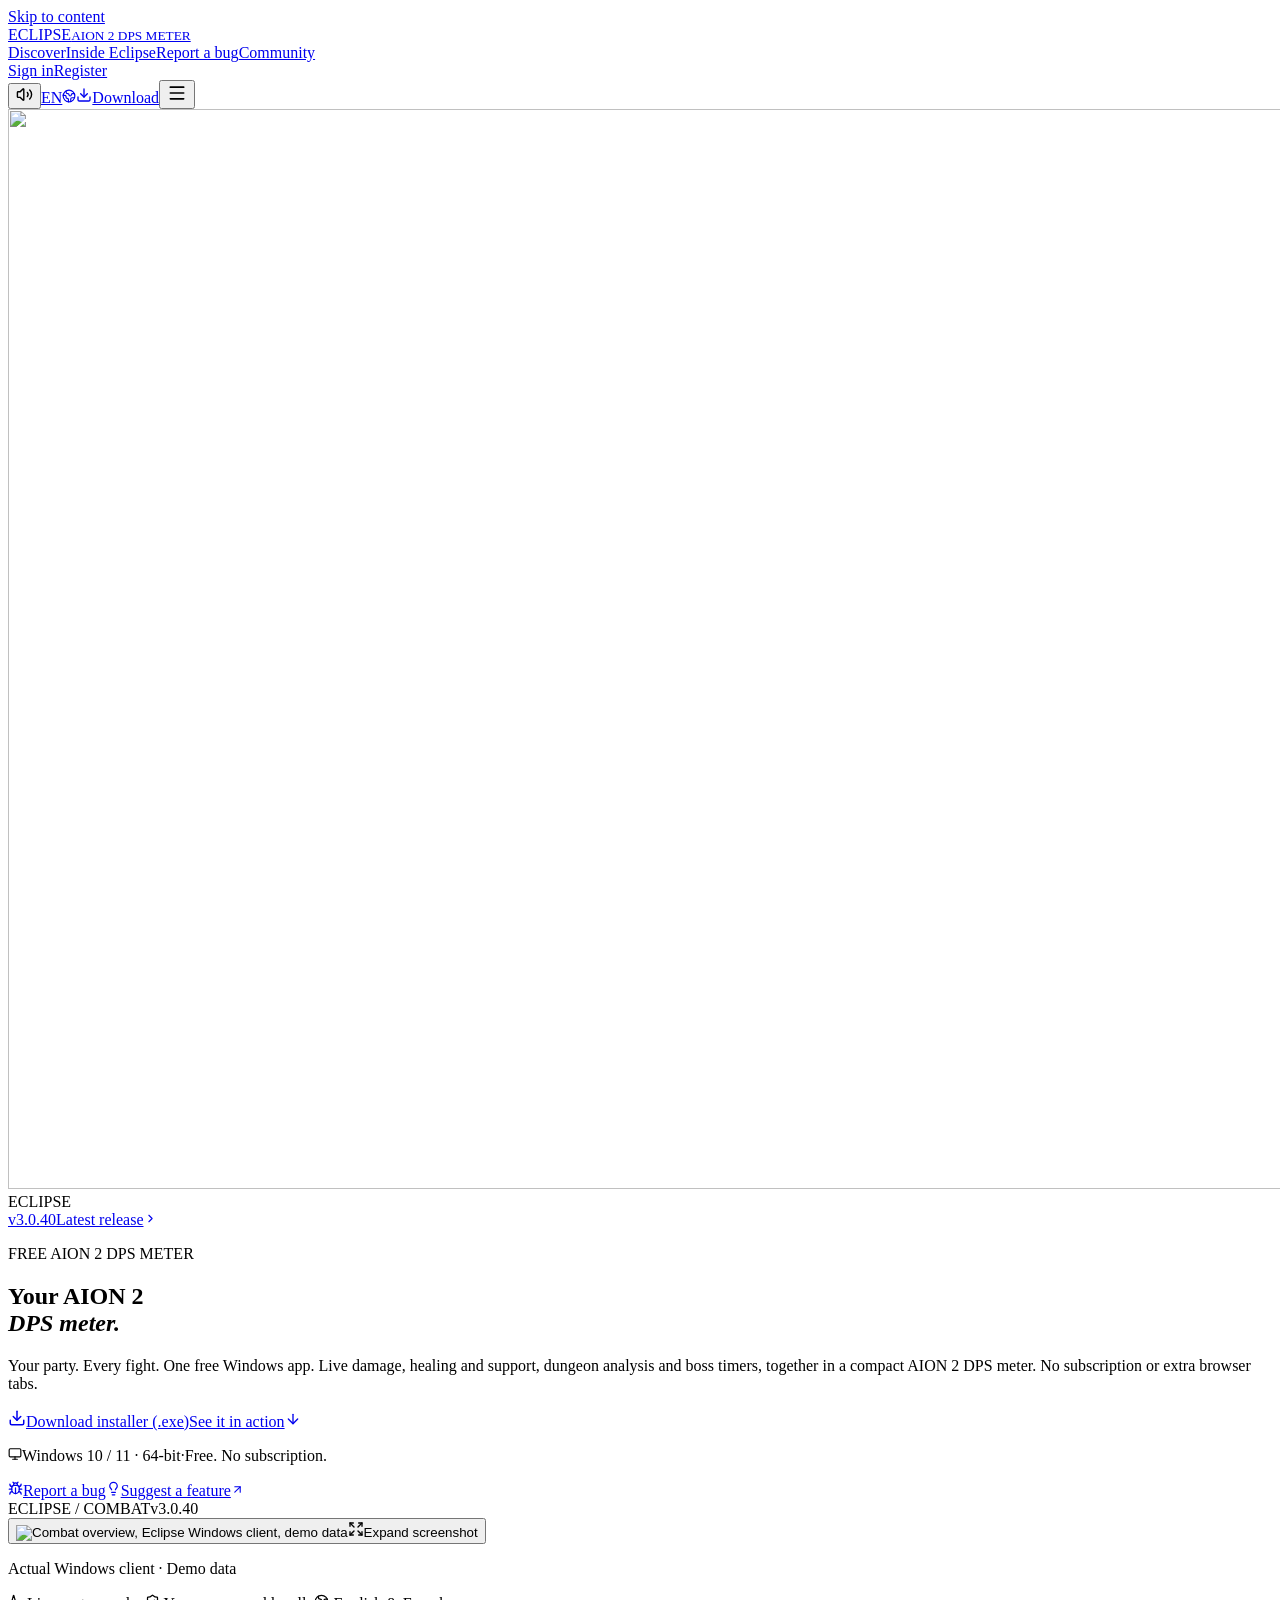
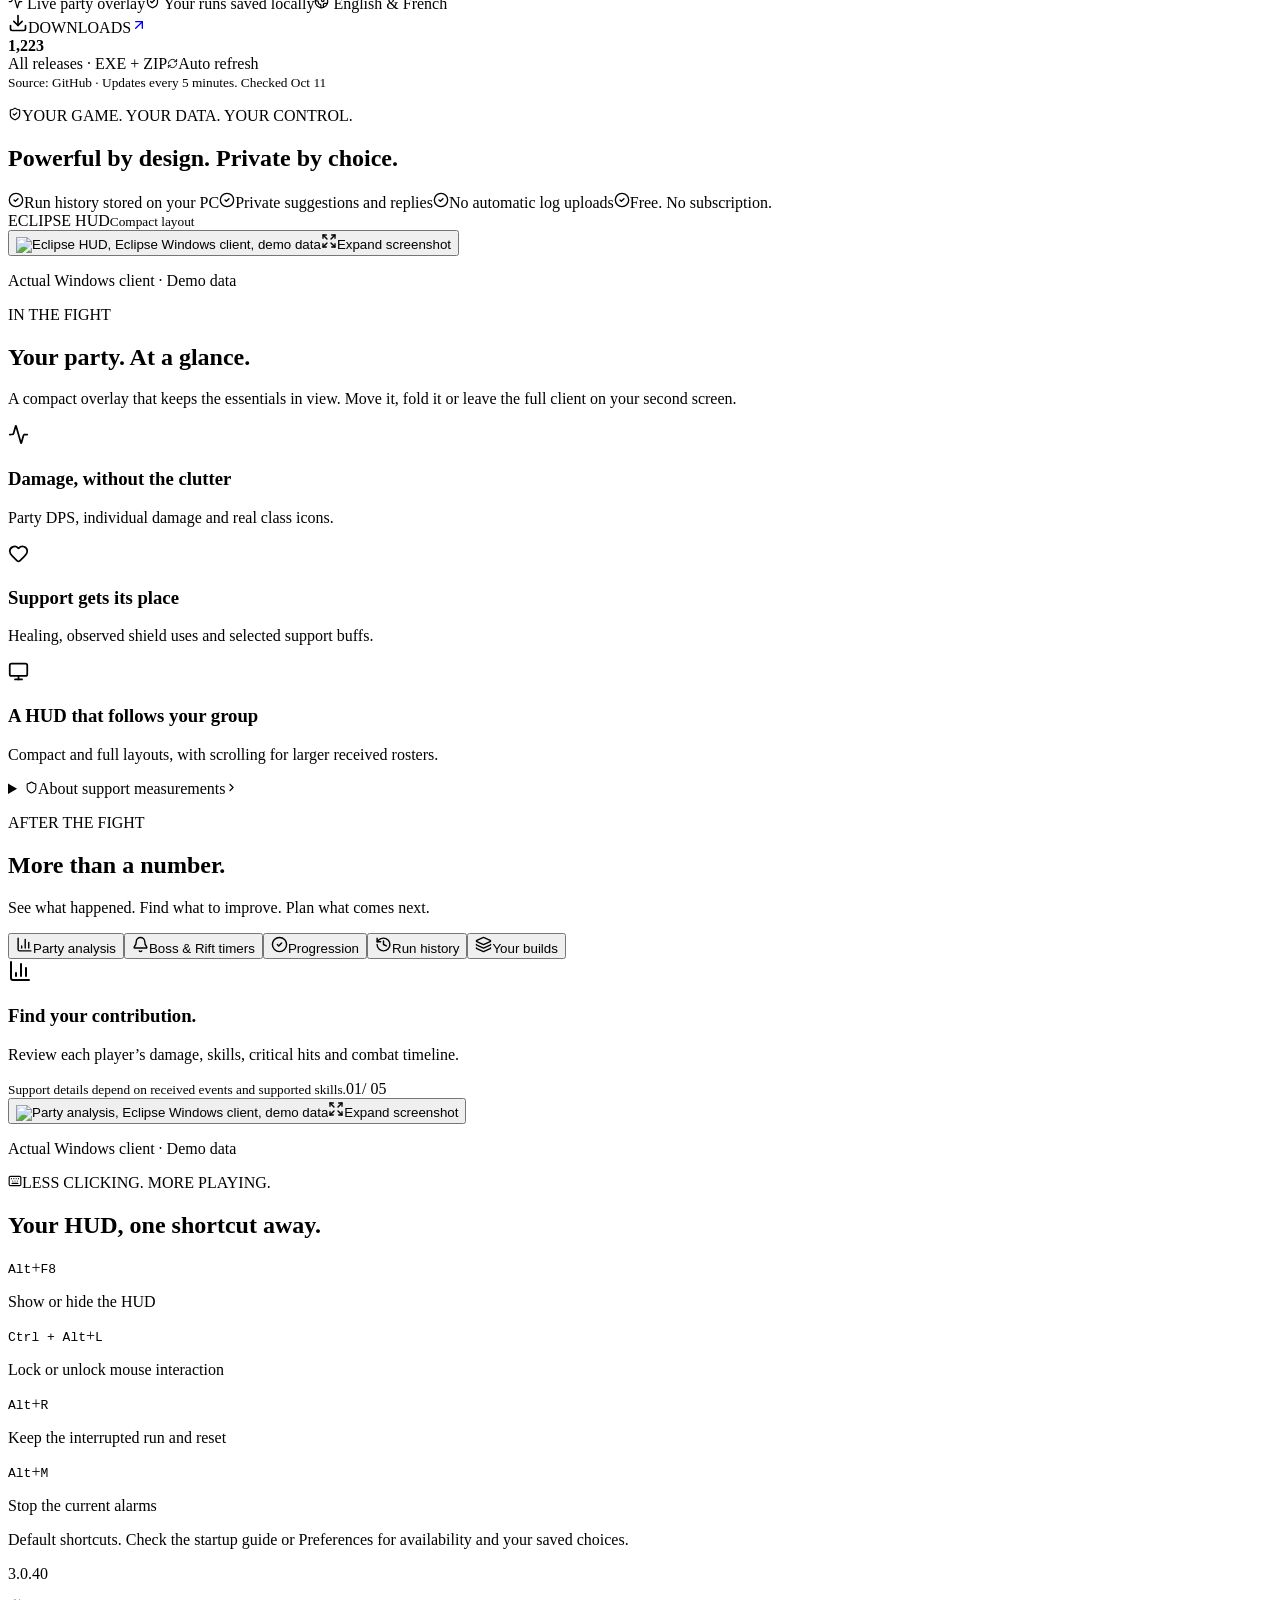
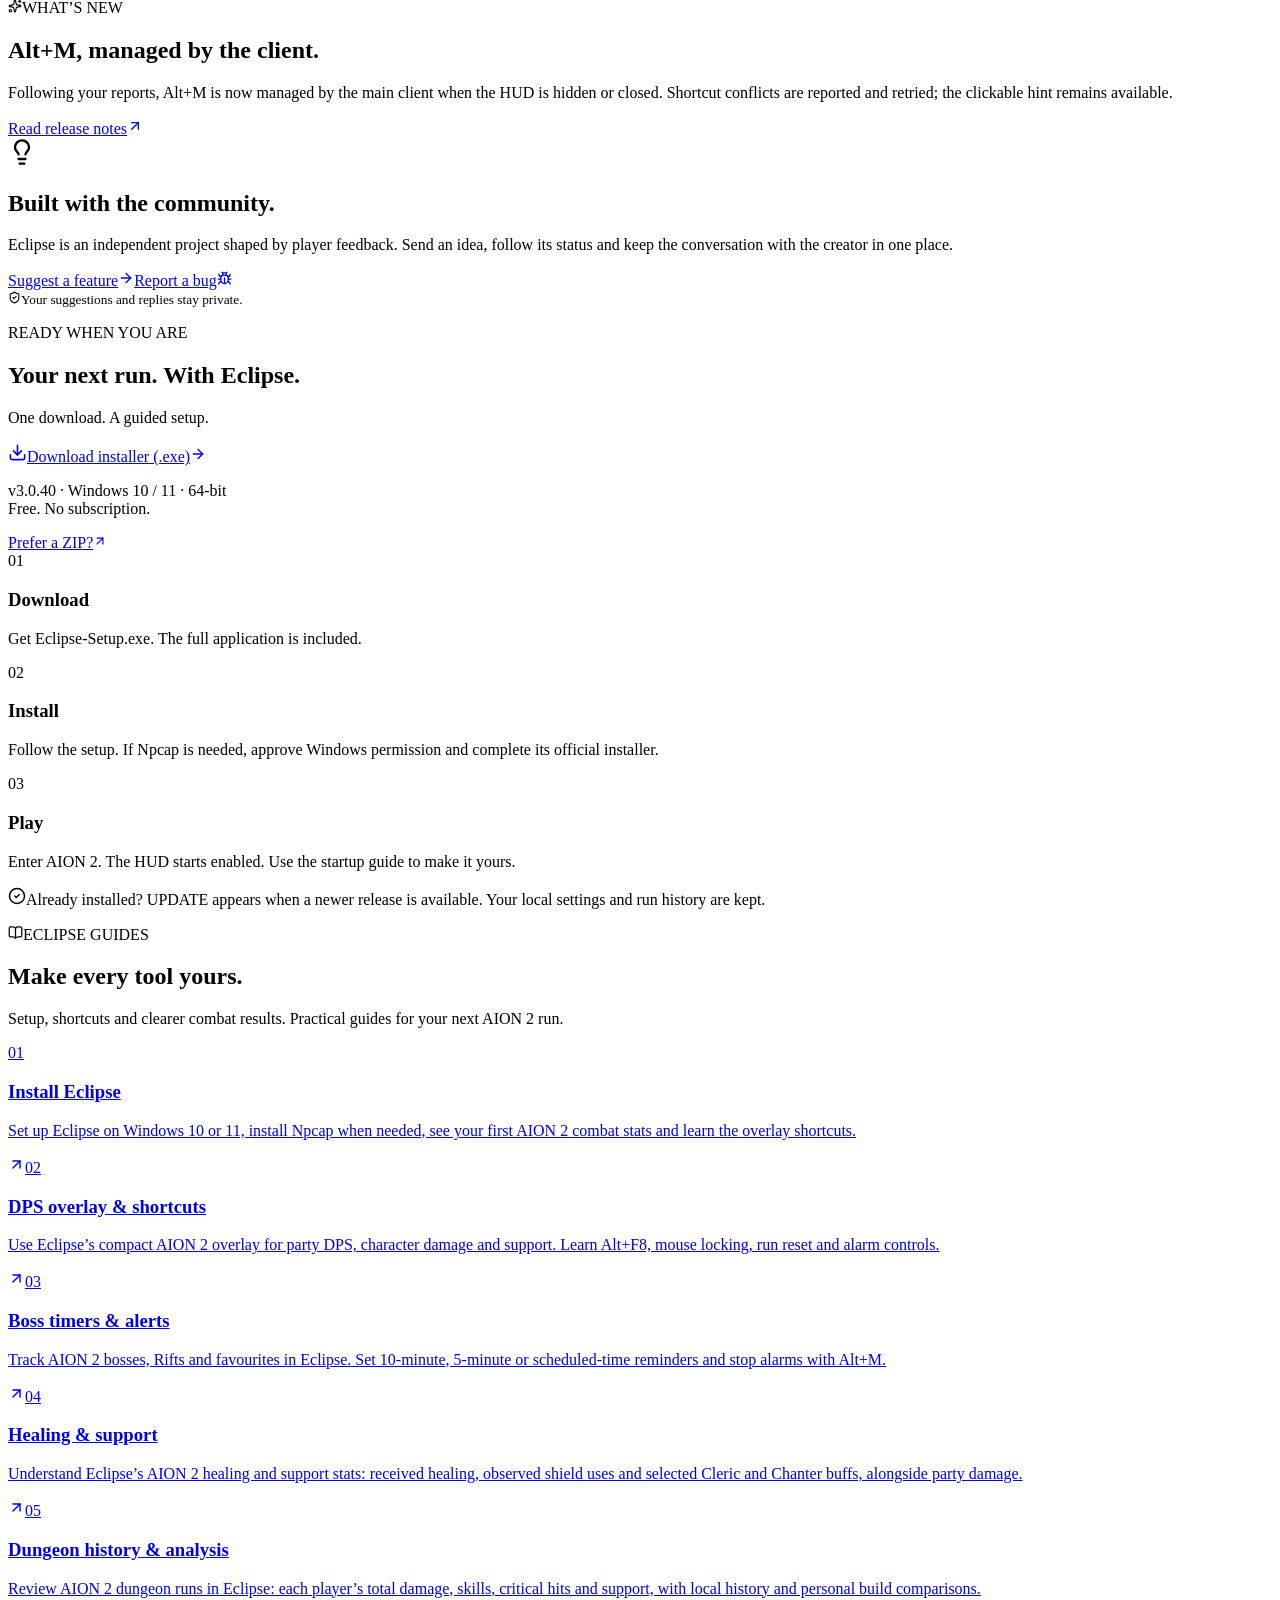
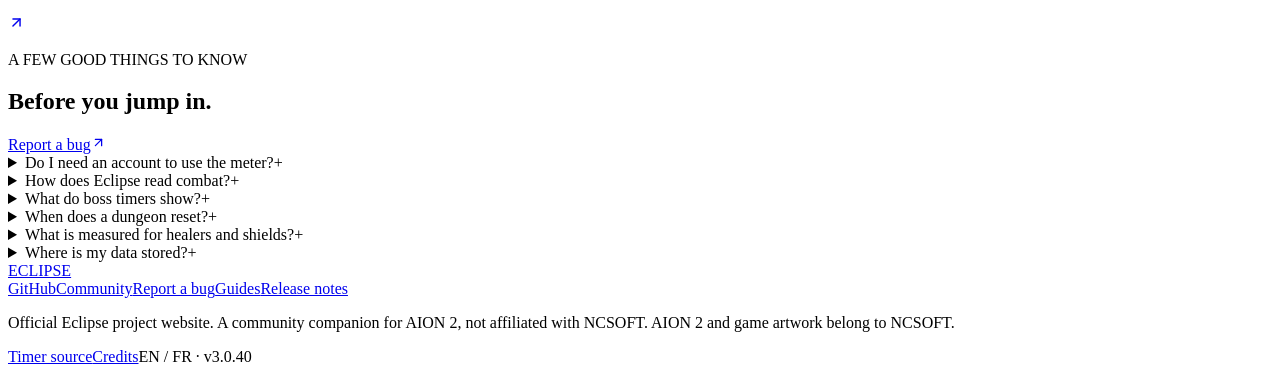
==== commit b14bff63: "Release Eclipse 3.0.40: fix simultaneous mini-boss tracking and improve readable HUD" ====
--- a/docs/index.html
+++ b/docs/index.html
@@ -9,7 +9,7 @@
 <link rel="icon" href="/Aion2-Eclipse/favicon.svg" type="image/svg+xml"><link rel="preconnect" href="https://fonts.googleapis.com"><link rel="preconnect" href="https://fonts.gstatic.com" crossorigin>
 <link rel="preload" as="image" href="/Aion2-Eclipse/world.webp" fetchpriority="high"><link rel="preload" as="image" href="/Aion2-Eclipse/eclipse-combat-v324.webp" fetchpriority="high">
 <link rel="stylesheet" href="/Aion2-Eclipse/assets/client-DRQ4ysRx.css">
-</head><body><div id="eclipse-root"><link rel="preload" as="image" href="/Aion2-Eclipse/world.webp" fetchPriority="high"/><link rel="preload" as="image" href="/Aion2-Eclipse/eclipse-combat-v324.webp" fetchPriority="high"/><a class="skip" href="#main">Skip to content</a><audio src="/Aion2-Eclipse/ambient.wav" loop="" preload="none"></audio><header class="navigation"><a class="brand" href="#"><span class="eclipse-mark" aria-hidden="true"></span><span>ECLIPSE<small>AION 2 DPS METER</small></span></a><nav aria-label="Main navigation" class=""><a href="#experience">Discover</a><a href="#inside">Inside Eclipse</a><a href="#report">Report a bug</a><a class="" href="#community">Community</a></nav><div class="nav-tools"><div class="header-account"><a class="sign-in-link" href="#sign-in">Sign in</a><a class="register-link" href="#register">Register</a></div><button aria-pressed="true" data-playback="ready" class="sound icon-button" title="Original ambient composition for this website. Music is on by default. If autoplay is blocked, it starts on your first click or key press. You can turn it off here." aria-label="Ambient sound: On"><svg xmlns="http://www.w3.org/2000/svg" width="17" height="17" viewBox="0 0 24 24" fill="none" stroke="currentColor" stroke-width="2" stroke-linecap="round" stroke-linejoin="round" class="lucide lucide-volume2 lucide-volume-2" aria-hidden="true"><path d="M11 4.702a.705.705 0 0 0-1.203-.498L6.413 7.587A1.4 1.4 0 0 1 5.416 8H3a1 1 0 0 0-1 1v6a1 1 0 0 0 1 1h2.416a1.4 1.4 0 0 1 .997.413l3.383 3.384A.705.705 0 0 0 11 19.298z"></path><path d="M16 9a5 5 0 0 1 0 6"></path><path d="M19.364 18.364a9 9 0 0 0 0-12.728"></path></svg></button><a class="language" href="/Aion2-Eclipse/fr/" hrefLang="fr" lang="fr" aria-label="Lire le site en français">EN<svg xmlns="http://www.w3.org/2000/svg" width="14" height="14" viewBox="0 0 24 24" fill="none" stroke="currentColor" stroke-width="2" stroke-linecap="round" stroke-linejoin="round" class="lucide lucide-earth" aria-hidden="true"><path d="M21.54 15H17a2 2 0 0 0-2 2v4.54"></path><path d="M7 3.34V5a3 3 0 0 0 3 3a2 2 0 0 1 2 2c0 1.1.9 2 2 2a2 2 0 0 0 2-2c0-1.1.9-2 2-2h3.17"></path><path d="M11 21.95V18a2 2 0 0 0-2-2a2 2 0 0 1-2-2v-1a2 2 0 0 0-2-2H2.05"></path><circle cx="12" cy="12" r="10"></circle></svg></a><a class="nav-download" href="https://github.com/Iota-Nine/Aion2-Eclipse/releases/latest/download/Eclipse-Setup.exe" aria-label="Download installer (.exe)"><svg xmlns="http://www.w3.org/2000/svg" width="16" height="16" viewBox="0 0 24 24" fill="none" stroke="currentColor" stroke-width="2" stroke-linecap="round" stroke-linejoin="round" class="lucide lucide-download" aria-hidden="true"><path d="M12 15V3"></path><path d="M21 15v4a2 2 0 0 1-2 2H5a2 2 0 0 1-2-2v-4"></path><path d="m7 10 5 5 5-5"></path></svg><span>Download</span></a><button class="menu icon-button" aria-label="Toggle navigation" aria-expanded="false"><svg xmlns="http://www.w3.org/2000/svg" width="20" height="20" viewBox="0 0 24 24" fill="none" stroke="currentColor" stroke-width="2" stroke-linecap="round" stroke-linejoin="round" class="lucide lucide-menu" aria-hidden="true"><path d="M4 5h16"></path><path d="M4 12h16"></path><path d="M4 19h16"></path></svg></button></div></header><main id="main"><div><section class="hero" id="experience"><img class="hero-art" src="/Aion2-Eclipse/world.webp" alt="" width="1920" height="1080" fetchPriority="high" decoding="async"/><div class="hero-shade"></div><div class="hero-orbit" aria-hidden="true"></div><div class="hero-watermark" aria-hidden="true">ECLIPSE</div><div class="hero-inner"><div class="hero-copy"><a class="release-pill" href="https://github.com/Iota-Nine/Aion2-Eclipse/releases/latest" target="_blank" rel="noreferrer"><span class="live-dot"></span>v<!-- -->3.0.39<span>Latest release</span><svg xmlns="http://www.w3.org/2000/svg" width="13" height="13" viewBox="0 0 24 24" fill="none" stroke="currentColor" stroke-width="2" stroke-linecap="round" stroke-linejoin="round" class="lucide lucide-chevron-right" aria-hidden="true"><path d="m9 18 6-6-6-6"></path></svg></a><p class="eyebrow">FREE AION 2 DPS METER</p><h1>Your AION 2<br/><em>DPS meter.</em></h1><p class="intro">Your party. Every fight. One free Windows app. Live damage, healing and support, dungeon analysis and boss timers, together in a compact AION 2 DPS meter. No subscription or extra browser tabs.</p><div class="actions"><a class="primary" href="https://github.com/Iota-Nine/Aion2-Eclipse/releases/latest/download/Eclipse-Setup.exe"><svg xmlns="http://www.w3.org/2000/svg" width="18" height="18" viewBox="0 0 24 24" fill="none" stroke="currentColor" stroke-width="2" stroke-linecap="round" stroke-linejoin="round" class="lucide lucide-download" aria-hidden="true"><path d="M12 15V3"></path><path d="M21 15v4a2 2 0 0 1-2 2H5a2 2 0 0 1-2-2v-4"></path><path d="m7 10 5 5 5-5"></path></svg>Download installer (.exe)</a><a class="quiet" href="#inside">See it in action<svg xmlns="http://www.w3.org/2000/svg" width="16" height="16" viewBox="0 0 24 24" fill="none" stroke="currentColor" stroke-width="2" stroke-linecap="round" stroke-linejoin="round" class="lucide lucide-arrow-down" aria-hidden="true"><path d="M12 5v14"></path><path d="m19 12-7 7-7-7"></path></svg></a></div><p class="platform"><svg xmlns="http://www.w3.org/2000/svg" width="14" height="14" viewBox="0 0 24 24" fill="none" stroke="currentColor" stroke-width="2" stroke-linecap="round" stroke-linejoin="round" class="lucide lucide-monitor" aria-hidden="true"><rect width="20" height="14" x="2" y="3" rx="2"></rect><line x1="8" x2="16" y1="21" y2="21"></line><line x1="12" x2="12" y1="17" y2="21"></line></svg>Windows 10 / 11 · 64-bit<span>·</span>Free. No subscription.</p><div class="hero-feedback"><a href="#report"><svg xmlns="http://www.w3.org/2000/svg" width="15" height="15" viewBox="0 0 24 24" fill="none" stroke="currentColor" stroke-width="2" stroke-linecap="round" stroke-linejoin="round" class="lucide lucide-bug" aria-hidden="true"><path d="M12 20v-9"></path><path d="M14 7a4 4 0 0 1 4 4v3a6 6 0 0 1-12 0v-3a4 4 0 0 1 4-4z"></path><path d="M14.12 3.88 16 2"></path><path d="M21 21a4 4 0 0 0-3.81-4"></path><path d="M21 5a4 4 0 0 1-3.55 3.97"></path><path d="M22 13h-4"></path><path d="M3 21a4 4 0 0 1 3.81-4"></path><path d="M3 5a4 4 0 0 0 3.55 3.97"></path><path d="M6 13H2"></path><path d="m8 2 1.88 1.88"></path><path d="M9 7.13V6a3 3 0 1 1 6 0v1.13"></path></svg>Report a bug</a><a href="#suggest"><svg xmlns="http://www.w3.org/2000/svg" width="15" height="15" viewBox="0 0 24 24" fill="none" stroke="currentColor" stroke-width="2" stroke-linecap="round" stroke-linejoin="round" class="lucide lucide-lightbulb" aria-hidden="true"><path d="M15 14c.2-1 .7-1.7 1.5-2.5 1-.9 1.5-2.2 1.5-3.5A6 6 0 0 0 6 8c0 1 .2 2.2 1.5 3.5.7.7 1.3 1.5 1.5 2.5"></path><path d="M9 18h6"></path><path d="M10 22h4"></path></svg>Suggest a feature<svg xmlns="http://www.w3.org/2000/svg" width="13" height="13" viewBox="0 0 24 24" fill="none" stroke="currentColor" stroke-width="2" stroke-linecap="round" stroke-linejoin="round" class="lucide lucide-arrow-up-right" aria-hidden="true"><path d="M7 7h10v10"></path><path d="M7 17 17 7"></path></svg></a></div></div><div class="hero-product"><div class="product-frame"><div class="frame-bar"><span class="frame-dots" aria-hidden="true"><i></i><i></i><i></i></span><span>ECLIPSE / COMBAT</span><span>v<!-- -->3.0.39</span></div><button class="hero-shot screenshot-button" aria-label="Expand screenshot: Combat overview"><img src="/Aion2-Eclipse/eclipse-combat-v324.webp" alt="Combat overview, Eclipse Windows client, demo data" width="1380" height="880" loading="eager" fetchPriority="high" decoding="async"/><span class="expand-hint"><svg xmlns="http://www.w3.org/2000/svg" width="16" height="16" viewBox="0 0 24 24" fill="none" stroke="currentColor" stroke-width="2" stroke-linecap="round" stroke-linejoin="round" class="lucide lucide-expand" aria-hidden="true"><path d="m15 15 6 6"></path><path d="m15 9 6-6"></path><path d="M21 16v5h-5"></path><path d="M21 8V3h-5"></path><path d="M3 16v5h5"></path><path d="m3 21 6-6"></path><path d="M3 8V3h5"></path><path d="M9 9 3 3"></path></svg>Expand screenshot</span></button></div><p class="demo-note"><span></span>Actual Windows client · Demo data</p></div></div><div class="promise-row"><span><svg xmlns="http://www.w3.org/2000/svg" width="15" height="15" viewBox="0 0 24 24" fill="none" stroke="currentColor" stroke-width="2" stroke-linecap="round" stroke-linejoin="round" class="lucide lucide-activity" aria-hidden="true"><path d="M22 12h-2.48a2 2 0 0 0-1.93 1.46l-2.35 8.36a.25.25 0 0 1-.48 0L9.24 2.18a.25.25 0 0 0-.48 0l-2.35 8.36A2 2 0 0 1 4.49 12H2"></path></svg> <!-- -->Live party overlay</span><span><svg xmlns="http://www.w3.org/2000/svg" width="15" height="15" viewBox="0 0 24 24" fill="none" stroke="currentColor" stroke-width="2" stroke-linecap="round" stroke-linejoin="round" class="lucide lucide-shield-check" aria-hidden="true"><path d="M20 13c0 5-3.5 7.5-7.66 8.95a1 1 0 0 1-.67-.01C7.5 20.5 4 18 4 13V6a1 1 0 0 1 1-1c2 0 4.5-1.2 6.24-2.72a1.17 1.17 0 0 1 1.52 0C14.51 3.81 17 5 19 5a1 1 0 0 1 1 1z"></path><path d="m9 12 2 2 4-4"></path></svg> <!-- -->Your runs saved locally</span><span><svg xmlns="http://www.w3.org/2000/svg" width="15" height="15" viewBox="0 0 24 24" fill="none" stroke="currentColor" stroke-width="2" stroke-linecap="round" stroke-linejoin="round" class="lucide lucide-earth" aria-hidden="true"><path d="M21.54 15H17a2 2 0 0 0-2 2v4.54"></path><path d="M7 3.34V5a3 3 0 0 0 3 3a2 2 0 0 1 2 2c0 1.1.9 2 2 2a2 2 0 0 0 2-2c0-1.1.9-2 2-2h3.17"></path><path d="M11 21.95V18a2 2 0 0 0-2-2a2 2 0 0 1-2-2v-1a2 2 0 0 0-2-2H2.05"></path><circle cx="12" cy="12" r="10"></circle></svg> <!-- -->English &amp; French</span></div></section><section class="confidence-strip section"><aside class="download-counter" aria-label="GitHub download total"><div class="counter-label"><span class="counter-icon"><svg xmlns="http://www.w3.org/2000/svg" width="20" height="20" viewBox="0 0 24 24" fill="none" stroke="currentColor" stroke-width="2" stroke-linecap="round" stroke-linejoin="round" class="lucide lucide-download" aria-hidden="true"><path d="M12 15V3"></path><path d="M21 15v4a2 2 0 0 1-2 2H5a2 2 0 0 1-2-2v-4"></path><path d="m7 10 5 5 5-5"></path></svg></span><span>DOWNLOADS</span><a href="https://github.com/Iota-Nine/Aion2-Eclipse/releases" target="_blank" rel="noreferrer" aria-label="View GitHub releases"><svg xmlns="http://www.w3.org/2000/svg" width="16" height="16" viewBox="0 0 24 24" fill="none" stroke="currentColor" stroke-width="2" stroke-linecap="round" stroke-linejoin="round" class="lucide lucide-arrow-up-right" aria-hidden="true"><path d="M7 7h10v10"></path><path d="M7 17 17 7"></path></svg></a></div><strong class="counter-number" aria-live="off">1,223</strong><div class="counter-meta"><span>All releases · EXE + ZIP</span><span class="counter-sync "><svg xmlns="http://www.w3.org/2000/svg" width="11" height="11" viewBox="0 0 24 24" fill="none" stroke="currentColor" stroke-width="2" stroke-linecap="round" stroke-linejoin="round" class="lucide lucide-refresh-cw" aria-hidden="true"><path d="M3 12a9 9 0 0 1 9-9 9.75 9.75 0 0 1 6.74 2.74L21 8"></path><path d="M21 3v5h-5"></path><path d="M21 12a9 9 0 0 1-9 9 9.75 9.75 0 0 1-6.74-2.74L3 16"></path><path d="M8 16H3v5"></path></svg>Auto refresh</span></div><small>Source: GitHub · Updates every 5 minutes.<!-- --> <time dateTime="2026-10-11T23:28:10.072Z">Checked<!-- --> <!-- -->Oct 11</time></small></aside><div class="confidence-copy"><p class="eyebrow"><svg xmlns="http://www.w3.org/2000/svg" width="14" height="14" viewBox="0 0 24 24" fill="none" stroke="currentColor" stroke-width="2" stroke-linecap="round" stroke-linejoin="round" class="lucide lucide-shield-check" aria-hidden="true"><path d="M20 13c0 5-3.5 7.5-7.66 8.95a1 1 0 0 1-.67-.01C7.5 20.5 4 18 4 13V6a1 1 0 0 1 1-1c2 0 4.5-1.2 6.24-2.72a1.17 1.17 0 0 1 1.52 0C14.51 3.81 17 5 19 5a1 1 0 0 1 1 1z"></path><path d="m9 12 2 2 4-4"></path></svg>YOUR GAME. YOUR DATA. YOUR CONTROL.</p><h2>Powerful by design.
+</head><body><div id="eclipse-root"><link rel="preload" as="image" href="/Aion2-Eclipse/world.webp" fetchPriority="high"/><link rel="preload" as="image" href="/Aion2-Eclipse/eclipse-combat-v324.webp" fetchPriority="high"/><a class="skip" href="#main">Skip to content</a><audio src="/Aion2-Eclipse/ambient.wav" loop="" preload="none"></audio><header class="navigation"><a class="brand" href="#"><span class="eclipse-mark" aria-hidden="true"></span><span>ECLIPSE<small>AION 2 DPS METER</small></span></a><nav aria-label="Main navigation" class=""><a href="#experience">Discover</a><a href="#inside">Inside Eclipse</a><a href="#report">Report a bug</a><a class="" href="#community">Community</a></nav><div class="nav-tools"><div class="header-account"><a class="sign-in-link" href="#sign-in">Sign in</a><a class="register-link" href="#register">Register</a></div><button aria-pressed="true" data-playback="ready" class="sound icon-button" title="Original ambient composition for this website. Music is on by default. If autoplay is blocked, it starts on your first click or key press. You can turn it off here." aria-label="Ambient sound: On"><svg xmlns="http://www.w3.org/2000/svg" width="17" height="17" viewBox="0 0 24 24" fill="none" stroke="currentColor" stroke-width="2" stroke-linecap="round" stroke-linejoin="round" class="lucide lucide-volume2 lucide-volume-2" aria-hidden="true"><path d="M11 4.702a.705.705 0 0 0-1.203-.498L6.413 7.587A1.4 1.4 0 0 1 5.416 8H3a1 1 0 0 0-1 1v6a1 1 0 0 0 1 1h2.416a1.4 1.4 0 0 1 .997.413l3.383 3.384A.705.705 0 0 0 11 19.298z"></path><path d="M16 9a5 5 0 0 1 0 6"></path><path d="M19.364 18.364a9 9 0 0 0 0-12.728"></path></svg></button><a class="language" href="/Aion2-Eclipse/fr/" hrefLang="fr" lang="fr" aria-label="Lire le site en français">EN<svg xmlns="http://www.w3.org/2000/svg" width="14" height="14" viewBox="0 0 24 24" fill="none" stroke="currentColor" stroke-width="2" stroke-linecap="round" stroke-linejoin="round" class="lucide lucide-earth" aria-hidden="true"><path d="M21.54 15H17a2 2 0 0 0-2 2v4.54"></path><path d="M7 3.34V5a3 3 0 0 0 3 3a2 2 0 0 1 2 2c0 1.1.9 2 2 2a2 2 0 0 0 2-2c0-1.1.9-2 2-2h3.17"></path><path d="M11 21.95V18a2 2 0 0 0-2-2a2 2 0 0 1-2-2v-1a2 2 0 0 0-2-2H2.05"></path><circle cx="12" cy="12" r="10"></circle></svg></a><a class="nav-download" href="https://github.com/Iota-Nine/Aion2-Eclipse/releases/latest/download/Eclipse-Setup.exe" aria-label="Download installer (.exe)"><svg xmlns="http://www.w3.org/2000/svg" width="16" height="16" viewBox="0 0 24 24" fill="none" stroke="currentColor" stroke-width="2" stroke-linecap="round" stroke-linejoin="round" class="lucide lucide-download" aria-hidden="true"><path d="M12 15V3"></path><path d="M21 15v4a2 2 0 0 1-2 2H5a2 2 0 0 1-2-2v-4"></path><path d="m7 10 5 5 5-5"></path></svg><span>Download</span></a><button class="menu icon-button" aria-label="Toggle navigation" aria-expanded="false"><svg xmlns="http://www.w3.org/2000/svg" width="20" height="20" viewBox="0 0 24 24" fill="none" stroke="currentColor" stroke-width="2" stroke-linecap="round" stroke-linejoin="round" class="lucide lucide-menu" aria-hidden="true"><path d="M4 5h16"></path><path d="M4 12h16"></path><path d="M4 19h16"></path></svg></button></div></header><main id="main"><div><section class="hero" id="experience"><img class="hero-art" src="/Aion2-Eclipse/world.webp" alt="" width="1920" height="1080" fetchPriority="high" decoding="async"/><div class="hero-shade"></div><div class="hero-orbit" aria-hidden="true"></div><div class="hero-watermark" aria-hidden="true">ECLIPSE</div><div class="hero-inner"><div class="hero-copy"><a class="release-pill" href="https://github.com/Iota-Nine/Aion2-Eclipse/releases/latest" target="_blank" rel="noreferrer"><span class="live-dot"></span>v<!-- -->3.0.40<span>Latest release</span><svg xmlns="http://www.w3.org/2000/svg" width="13" height="13" viewBox="0 0 24 24" fill="none" stroke="currentColor" stroke-width="2" stroke-linecap="round" stroke-linejoin="round" class="lucide lucide-chevron-right" aria-hidden="true"><path d="m9 18 6-6-6-6"></path></svg></a><p class="eyebrow">FREE AION 2 DPS METER</p><h1>Your AION 2<br/><em>DPS meter.</em></h1><p class="intro">Your party. Every fight. One free Windows app. Live damage, healing and support, dungeon analysis and boss timers, together in a compact AION 2 DPS meter. No subscription or extra browser tabs.</p><div class="actions"><a class="primary" href="https://github.com/Iota-Nine/Aion2-Eclipse/releases/latest/download/Eclipse-Setup.exe"><svg xmlns="http://www.w3.org/2000/svg" width="18" height="18" viewBox="0 0 24 24" fill="none" stroke="currentColor" stroke-width="2" stroke-linecap="round" stroke-linejoin="round" class="lucide lucide-download" aria-hidden="true"><path d="M12 15V3"></path><path d="M21 15v4a2 2 0 0 1-2 2H5a2 2 0 0 1-2-2v-4"></path><path d="m7 10 5 5 5-5"></path></svg>Download installer (.exe)</a><a class="quiet" href="#inside">See it in action<svg xmlns="http://www.w3.org/2000/svg" width="16" height="16" viewBox="0 0 24 24" fill="none" stroke="currentColor" stroke-width="2" stroke-linecap="round" stroke-linejoin="round" class="lucide lucide-arrow-down" aria-hidden="true"><path d="M12 5v14"></path><path d="m19 12-7 7-7-7"></path></svg></a></div><p class="platform"><svg xmlns="http://www.w3.org/2000/svg" width="14" height="14" viewBox="0 0 24 24" fill="none" stroke="currentColor" stroke-width="2" stroke-linecap="round" stroke-linejoin="round" class="lucide lucide-monitor" aria-hidden="true"><rect width="20" height="14" x="2" y="3" rx="2"></rect><line x1="8" x2="16" y1="21" y2="21"></line><line x1="12" x2="12" y1="17" y2="21"></line></svg>Windows 10 / 11 · 64-bit<span>·</span>Free. No subscription.</p><div class="hero-feedback"><a href="#report"><svg xmlns="http://www.w3.org/2000/svg" width="15" height="15" viewBox="0 0 24 24" fill="none" stroke="currentColor" stroke-width="2" stroke-linecap="round" stroke-linejoin="round" class="lucide lucide-bug" aria-hidden="true"><path d="M12 20v-9"></path><path d="M14 7a4 4 0 0 1 4 4v3a6 6 0 0 1-12 0v-3a4 4 0 0 1 4-4z"></path><path d="M14.12 3.88 16 2"></path><path d="M21 21a4 4 0 0 0-3.81-4"></path><path d="M21 5a4 4 0 0 1-3.55 3.97"></path><path d="M22 13h-4"></path><path d="M3 21a4 4 0 0 1 3.81-4"></path><path d="M3 5a4 4 0 0 0 3.55 3.97"></path><path d="M6 13H2"></path><path d="m8 2 1.88 1.88"></path><path d="M9 7.13V6a3 3 0 1 1 6 0v1.13"></path></svg>Report a bug</a><a href="#suggest"><svg xmlns="http://www.w3.org/2000/svg" width="15" height="15" viewBox="0 0 24 24" fill="none" stroke="currentColor" stroke-width="2" stroke-linecap="round" stroke-linejoin="round" class="lucide lucide-lightbulb" aria-hidden="true"><path d="M15 14c.2-1 .7-1.7 1.5-2.5 1-.9 1.5-2.2 1.5-3.5A6 6 0 0 0 6 8c0 1 .2 2.2 1.5 3.5.7.7 1.3 1.5 1.5 2.5"></path><path d="M9 18h6"></path><path d="M10 22h4"></path></svg>Suggest a feature<svg xmlns="http://www.w3.org/2000/svg" width="13" height="13" viewBox="0 0 24 24" fill="none" stroke="currentColor" stroke-width="2" stroke-linecap="round" stroke-linejoin="round" class="lucide lucide-arrow-up-right" aria-hidden="true"><path d="M7 7h10v10"></path><path d="M7 17 17 7"></path></svg></a></div></div><div class="hero-product"><div class="product-frame"><div class="frame-bar"><span class="frame-dots" aria-hidden="true"><i></i><i></i><i></i></span><span>ECLIPSE / COMBAT</span><span>v<!-- -->3.0.40</span></div><button class="hero-shot screenshot-button" aria-label="Expand screenshot: Combat overview"><img src="/Aion2-Eclipse/eclipse-combat-v324.webp" alt="Combat overview, Eclipse Windows client, demo data" width="1380" height="880" loading="eager" fetchPriority="high" decoding="async"/><span class="expand-hint"><svg xmlns="http://www.w3.org/2000/svg" width="16" height="16" viewBox="0 0 24 24" fill="none" stroke="currentColor" stroke-width="2" stroke-linecap="round" stroke-linejoin="round" class="lucide lucide-expand" aria-hidden="true"><path d="m15 15 6 6"></path><path d="m15 9 6-6"></path><path d="M21 16v5h-5"></path><path d="M21 8V3h-5"></path><path d="M3 16v5h5"></path><path d="m3 21 6-6"></path><path d="M3 8V3h5"></path><path d="M9 9 3 3"></path></svg>Expand screenshot</span></button></div><p class="demo-note"><span></span>Actual Windows client · Demo data</p></div></div><div class="promise-row"><span><svg xmlns="http://www.w3.org/2000/svg" width="15" height="15" viewBox="0 0 24 24" fill="none" stroke="currentColor" stroke-width="2" stroke-linecap="round" stroke-linejoin="round" class="lucide lucide-activity" aria-hidden="true"><path d="M22 12h-2.48a2 2 0 0 0-1.93 1.46l-2.35 8.36a.25.25 0 0 1-.48 0L9.24 2.18a.25.25 0 0 0-.48 0l-2.35 8.36A2 2 0 0 1 4.49 12H2"></path></svg> <!-- -->Live party overlay</span><span><svg xmlns="http://www.w3.org/2000/svg" width="15" height="15" viewBox="0 0 24 24" fill="none" stroke="currentColor" stroke-width="2" stroke-linecap="round" stroke-linejoin="round" class="lucide lucide-shield-check" aria-hidden="true"><path d="M20 13c0 5-3.5 7.5-7.66 8.95a1 1 0 0 1-.67-.01C7.5 20.5 4 18 4 13V6a1 1 0 0 1 1-1c2 0 4.5-1.2 6.24-2.72a1.17 1.17 0 0 1 1.52 0C14.51 3.81 17 5 19 5a1 1 0 0 1 1 1z"></path><path d="m9 12 2 2 4-4"></path></svg> <!-- -->Your runs saved locally</span><span><svg xmlns="http://www.w3.org/2000/svg" width="15" height="15" viewBox="0 0 24 24" fill="none" stroke="currentColor" stroke-width="2" stroke-linecap="round" stroke-linejoin="round" class="lucide lucide-earth" aria-hidden="true"><path d="M21.54 15H17a2 2 0 0 0-2 2v4.54"></path><path d="M7 3.34V5a3 3 0 0 0 3 3a2 2 0 0 1 2 2c0 1.1.9 2 2 2a2 2 0 0 0 2-2c0-1.1.9-2 2-2h3.17"></path><path d="M11 21.95V18a2 2 0 0 0-2-2a2 2 0 0 1-2-2v-1a2 2 0 0 0-2-2H2.05"></path><circle cx="12" cy="12" r="10"></circle></svg> <!-- -->English &amp; French</span></div></section><section class="confidence-strip section"><aside class="download-counter" aria-label="GitHub download total"><div class="counter-label"><span class="counter-icon"><svg xmlns="http://www.w3.org/2000/svg" width="20" height="20" viewBox="0 0 24 24" fill="none" stroke="currentColor" stroke-width="2" stroke-linecap="round" stroke-linejoin="round" class="lucide lucide-download" aria-hidden="true"><path d="M12 15V3"></path><path d="M21 15v4a2 2 0 0 1-2 2H5a2 2 0 0 1-2-2v-4"></path><path d="m7 10 5 5 5-5"></path></svg></span><span>DOWNLOADS</span><a href="https://github.com/Iota-Nine/Aion2-Eclipse/releases" target="_blank" rel="noreferrer" aria-label="View GitHub releases"><svg xmlns="http://www.w3.org/2000/svg" width="16" height="16" viewBox="0 0 24 24" fill="none" stroke="currentColor" stroke-width="2" stroke-linecap="round" stroke-linejoin="round" class="lucide lucide-arrow-up-right" aria-hidden="true"><path d="M7 7h10v10"></path><path d="M7 17 17 7"></path></svg></a></div><strong class="counter-number" aria-live="off">1,223</strong><div class="counter-meta"><span>All releases · EXE + ZIP</span><span class="counter-sync "><svg xmlns="http://www.w3.org/2000/svg" width="11" height="11" viewBox="0 0 24 24" fill="none" stroke="currentColor" stroke-width="2" stroke-linecap="round" stroke-linejoin="round" class="lucide lucide-refresh-cw" aria-hidden="true"><path d="M3 12a9 9 0 0 1 9-9 9.75 9.75 0 0 1 6.74 2.74L21 8"></path><path d="M21 3v5h-5"></path><path d="M21 12a9 9 0 0 1-9 9 9.75 9.75 0 0 1-6.74-2.74L3 16"></path><path d="M8 16H3v5"></path></svg>Auto refresh</span></div><small>Source: GitHub · Updates every 5 minutes.<!-- --> <time dateTime="2026-10-11T23:28:10.072Z">Checked<!-- --> <!-- -->Oct 11</time></small></aside><div class="confidence-copy"><p class="eyebrow"><svg xmlns="http://www.w3.org/2000/svg" width="14" height="14" viewBox="0 0 24 24" fill="none" stroke="currentColor" stroke-width="2" stroke-linecap="round" stroke-linejoin="round" class="lucide lucide-shield-check" aria-hidden="true"><path d="M20 13c0 5-3.5 7.5-7.66 8.95a1 1 0 0 1-.67-.01C7.5 20.5 4 18 4 13V6a1 1 0 0 1 1-1c2 0 4.5-1.2 6.24-2.72a1.17 1.17 0 0 1 1.52 0C14.51 3.81 17 5 19 5a1 1 0 0 1 1 1z"></path><path d="m9 12 2 2 4-4"></path></svg>YOUR GAME. YOUR DATA. YOUR CONTROL.</p><h2>Powerful by design.
 Private by choice.</h2><div class="confidence-points"><span><svg xmlns="http://www.w3.org/2000/svg" width="16" height="16" viewBox="0 0 24 24" fill="none" stroke="currentColor" stroke-width="2" stroke-linecap="round" stroke-linejoin="round" class="lucide lucide-circle-check" aria-hidden="true"><circle cx="12" cy="12" r="10"></circle><path d="m9 12 2 2 4-4"></path></svg>Run history stored on your PC</span><span><svg xmlns="http://www.w3.org/2000/svg" width="16" height="16" viewBox="0 0 24 24" fill="none" stroke="currentColor" stroke-width="2" stroke-linecap="round" stroke-linejoin="round" class="lucide lucide-circle-check" aria-hidden="true"><circle cx="12" cy="12" r="10"></circle><path d="m9 12 2 2 4-4"></path></svg>Private suggestions and replies</span><span><svg xmlns="http://www.w3.org/2000/svg" width="16" height="16" viewBox="0 0 24 24" fill="none" stroke="currentColor" stroke-width="2" stroke-linecap="round" stroke-linejoin="round" class="lucide lucide-circle-check" aria-hidden="true"><circle cx="12" cy="12" r="10"></circle><path d="m9 12 2 2 4-4"></path></svg>No automatic log uploads</span><span><svg xmlns="http://www.w3.org/2000/svg" width="16" height="16" viewBox="0 0 24 24" fill="none" stroke="currentColor" stroke-width="2" stroke-linecap="round" stroke-linejoin="round" class="lucide lucide-circle-check" aria-hidden="true"><circle cx="12" cy="12" r="10"></circle><path d="m9 12 2 2 4-4"></path></svg>Free. No subscription.</span></div></div></section><section class="hud-section section"><div class="hud-stage"><div class="hud-aura" aria-hidden="true"></div><div class="hud-stage-label"><span class="live-dot"></span>ECLIPSE HUD<small>Compact layout</small></div><button class="hud-image screenshot-button" aria-label="Expand screenshot: Eclipse HUD"><img src="/Aion2-Eclipse/eclipse-hud-v324.webp" alt="Eclipse HUD, Eclipse Windows client, demo data" width="340" height="340" loading="lazy" fetchPriority="auto" decoding="async"/><span class="expand-hint"><svg xmlns="http://www.w3.org/2000/svg" width="16" height="16" viewBox="0 0 24 24" fill="none" stroke="currentColor" stroke-width="2" stroke-linecap="round" stroke-linejoin="round" class="lucide lucide-expand" aria-hidden="true"><path d="m15 15 6 6"></path><path d="m15 9 6-6"></path><path d="M21 16v5h-5"></path><path d="M21 8V3h-5"></path><path d="M3 16v5h5"></path><path d="m3 21 6-6"></path><path d="M3 8V3h5"></path><path d="M9 9 3 3"></path></svg>Expand screenshot</span></button><p class="demo-note">Actual Windows client · Demo data</p></div><div class="hud-copy"><p class="eyebrow">IN THE FIGHT</p><h2>Your party.
-At a glance.</h2><p class="section-description">A compact overlay that keeps the essentials in view. Move it, fold it or leave the full client on your second screen.</p><div class="hud-benefits"><div><span class="benefit-icon tone-0"><svg xmlns="http://www.w3.org/2000/svg" width="21" height="21" viewBox="0 0 24 24" fill="none" stroke="currentColor" stroke-width="2" stroke-linecap="round" stroke-linejoin="round" class="lucide lucide-activity" aria-hidden="true"><path d="M22 12h-2.48a2 2 0 0 0-1.93 1.46l-2.35 8.36a.25.25 0 0 1-.48 0L9.24 2.18a.25.25 0 0 0-.48 0l-2.35 8.36A2 2 0 0 1 4.49 12H2"></path></svg></span><div><h3>Damage, without the clutter</h3><p>Party DPS, individual damage and real class icons.</p></div></div><div><span class="benefit-icon tone-1"><svg xmlns="http://www.w3.org/2000/svg" width="21" height="21" viewBox="0 0 24 24" fill="none" stroke="currentColor" stroke-width="2" stroke-linecap="round" stroke-linejoin="round" class="lucide lucide-heart" aria-hidden="true"><path d="M2 9.5a5.5 5.5 0 0 1 9.591-3.676.56.56 0 0 0 .818 0A5.49 5.49 0 0 1 22 9.5c0 2.29-1.5 4-3 5.5l-5.492 5.313a2 2 0 0 1-3 .019L5 15c-1.5-1.5-3-3.2-3-5.5"></path></svg></span><div><h3>Support gets its place</h3><p>Healing, observed shield uses and selected support buffs.</p></div></div><div><span class="benefit-icon tone-2"><svg xmlns="http://www.w3.org/2000/svg" width="21" height="21" viewBox="0 0 24 24" fill="none" stroke="currentColor" stroke-width="2" stroke-linecap="round" stroke-linejoin="round" class="lucide lucide-monitor" aria-hidden="true"><rect width="20" height="14" x="2" y="3" rx="2"></rect><line x1="8" x2="16" y1="21" y2="21"></line><line x1="12" x2="12" y1="17" y2="21"></line></svg></span><div><h3>A HUD that follows your group</h3><p>Compact and full layouts, with scrolling for larger received rosters.</p></div></div></div><details class="measurement-note"><summary><svg xmlns="http://www.w3.org/2000/svg" width="13" height="13" viewBox="0 0 24 24" fill="none" stroke="currentColor" stroke-width="2" stroke-linecap="round" stroke-linejoin="round" class="lucide lucide-shield" aria-hidden="true"><path d="M20 13c0 5-3.5 7.5-7.66 8.95a1 1 0 0 1-.67-.01C7.5 20.5 4 18 4 13V6a1 1 0 0 1 1-1c2 0 4.5-1.2 6.24-2.72a1.17 1.17 0 0 1 1.52 0C14.51 3.81 17 5 19 5a1 1 0 0 1 1 1z"></path></svg>About support measurements<svg xmlns="http://www.w3.org/2000/svg" width="13" height="13" viewBox="0 0 24 24" fill="none" stroke="currentColor" stroke-width="2" stroke-linecap="round" stroke-linejoin="round" class="lucide lucide-chevron-right" aria-hidden="true"><path d="m9 18 6-6-6-6"></path></svg></summary><p>Shield uses and received durations are measured for supported skills. Shield HP, absorption and actual uptime are unknown.</p></details></div></section><section class="inside-section section" id="inside"><div class="section-heading"><div><p class="eyebrow">AFTER THE FIGHT</p><h2>More than a number.</h2></div><p>See what happened. Find what to improve. Plan what comes next.</p></div><div class="product-tabs" role="tablist" aria-label="More than a number."><button id="shot-tab-0" role="tab" aria-selected="true" aria-controls="shot-panel" tabindex="0"><svg xmlns="http://www.w3.org/2000/svg" width="17" height="17" viewBox="0 0 24 24" fill="none" stroke="currentColor" stroke-width="2" stroke-linecap="round" stroke-linejoin="round" class="lucide lucide-chart-column" aria-hidden="true"><path d="M3 3v16a2 2 0 0 0 2 2h16"></path><path d="M18 17V9"></path><path d="M13 17V5"></path><path d="M8 17v-3"></path></svg>Party analysis</button><button id="shot-tab-1" role="tab" aria-selected="false" aria-controls="shot-panel" tabindex="-1"><svg xmlns="http://www.w3.org/2000/svg" width="17" height="17" viewBox="0 0 24 24" fill="none" stroke="currentColor" stroke-width="2" stroke-linecap="round" stroke-linejoin="round" class="lucide lucide-bell" aria-hidden="true"><path d="M10.268 21a2 2 0 0 0 3.464 0"></path><path d="M3.262 15.326A1 1 0 0 0 4 17h16a1 1 0 0 0 .74-1.673C19.41 13.956 18 12.499 18 8A6 6 0 0 0 6 8c0 4.499-1.411 5.956-2.738 7.326"></path></svg>Boss &amp; Rift timers</button><button id="shot-tab-2" role="tab" aria-selected="false" aria-controls="shot-panel" tabindex="-1"><svg xmlns="http://www.w3.org/2000/svg" width="17" height="17" viewBox="0 0 24 24" fill="none" stroke="currentColor" stroke-width="2" stroke-linecap="round" stroke-linejoin="round" class="lucide lucide-circle-check" aria-hidden="true"><circle cx="12" cy="12" r="10"></circle><path d="m9 12 2 2 4-4"></path></svg>Progression</button><button id="shot-tab-3" role="tab" aria-selected="false" aria-controls="shot-panel" tabindex="-1"><svg xmlns="http://www.w3.org/2000/svg" width="17" height="17" viewBox="0 0 24 24" fill="none" stroke="currentColor" stroke-width="2" stroke-linecap="round" stroke-linejoin="round" class="lucide lucide-rotate-ccw-clock" aria-hidden="true"><path d="M3 12a9 9 0 1 0 9-9 9.75 9.75 0 0 0-6.74 2.74L3 8"></path><path d="M3 3v5h5"></path><path d="M12 7v5l4 2"></path></svg>Run history</button><button id="shot-tab-4" role="tab" aria-selected="false" aria-controls="shot-panel" tabindex="-1"><svg xmlns="http://www.w3.org/2000/svg" width="17" height="17" viewBox="0 0 24 24" fill="none" stroke="currentColor" stroke-width="2" stroke-linecap="round" stroke-linejoin="round" class="lucide lucide-layers" aria-hidden="true"><path d="M12.83 2.18a2 2 0 0 0-1.66 0L2.6 6.08a1 1 0 0 0 0 1.83l8.58 3.91a2 2 0 0 0 1.66 0l8.58-3.9a1 1 0 0 0 0-1.83z"></path><path d="M2 12a1 1 0 0 0 .58.91l8.6 3.91a2 2 0 0 0 1.65 0l8.58-3.9A1 1 0 0 0 22 12"></path><path d="M2 17a1 1 0 0 0 .58.91l8.6 3.91a2 2 0 0 0 1.65 0l8.58-3.9A1 1 0 0 0 22 17"></path></svg>Your builds</button></div><div id="shot-panel" role="tabpanel" aria-labelledby="shot-tab-0" class="showcase-panel"><div class="showcase-copy"><span class="showcase-icon"><svg xmlns="http://www.w3.org/2000/svg" width="24" height="24" viewBox="0 0 24 24" fill="none" stroke="currentColor" stroke-width="2" stroke-linecap="round" stroke-linejoin="round" class="lucide lucide-chart-column" aria-hidden="true"><path d="M3 3v16a2 2 0 0 0 2 2h16"></path><path d="M18 17V9"></path><path d="M13 17V5"></path><path d="M8 17v-3"></path></svg></span><h3>Find your contribution.</h3><p>Review each player’s damage, skills, critical hits and combat timeline.</p><small>Support details depend on received events and supported skills.</small><span class="showcase-count">0<!-- -->1<span>/ 05</span></span></div><div class="showcase-image"><button class="gallery-shot screenshot-button" aria-label="Expand screenshot: Party analysis"><img src="/Aion2-Eclipse/eclipse-analysis-v324.webp" alt="Party analysis, Eclipse Windows client, demo data" width="1380" height="880" loading="lazy" fetchPriority="auto" decoding="async"/><span class="expand-hint"><svg xmlns="http://www.w3.org/2000/svg" width="16" height="16" viewBox="0 0 24 24" fill="none" stroke="currentColor" stroke-width="2" stroke-linecap="round" stroke-linejoin="round" class="lucide lucide-expand" aria-hidden="true"><path d="m15 15 6 6"></path><path d="m15 9 6-6"></path><path d="M21 16v5h-5"></path><path d="M21 8V3h-5"></path><path d="M3 16v5h5"></path><path d="m3 21 6-6"></path><path d="M3 8V3h5"></path><path d="M9 9 3 3"></path></svg>Expand screenshot</span></button><p class="demo-note">Actual Windows client · Demo data</p></div></div></section><section class="shortcuts-section section"><div class="section-heading"><div><p class="eyebrow"><svg xmlns="http://www.w3.org/2000/svg" width="14" height="14" viewBox="0 0 24 24" fill="none" stroke="currentColor" stroke-width="2" stroke-linecap="round" stroke-linejoin="round" class="lucide lucide-keyboard" aria-hidden="true"><path d="M10 8h.01"></path><path d="M12 12h.01"></path><path d="M14 8h.01"></path><path d="M16 12h.01"></path><path d="M18 8h.01"></path><path d="M6 8h.01"></path><path d="M7 16h10"></path><path d="M8 12h.01"></path><rect width="20" height="16" x="2" y="4" rx="2"></rect></svg>LESS CLICKING. MORE PLAYING.</p><h2>Your HUD, one shortcut away.</h2></div></div><div class="shortcut-grid"><div class="shortcut-item"><div><kbd>Alt</kbd><span>+</span><kbd>F8</kbd></div><p>Show or hide the HUD</p></div><div class="shortcut-item"><div><kbd>Ctrl + Alt</kbd><span>+</span><kbd>L</kbd></div><p>Lock or unlock mouse interaction</p></div><div class="shortcut-item"><div><kbd>Alt</kbd><span>+</span><kbd>R</kbd></div><p>Keep the interrupted run and reset</p></div><div class="shortcut-item"><div><kbd>Alt</kbd><span>+</span><kbd>M</kbd></div><p>Stop the current alarms</p></div></div><p class="small-note">Default shortcuts. Check the startup guide or Preferences for availability and your saved choices.</p></section><section class="release-community section"><article class="release-card"><span class="release-number">3.0.39</span><p class="eyebrow"><svg xmlns="http://www.w3.org/2000/svg" width="14" height="14" viewBox="0 0 24 24" fill="none" stroke="currentColor" stroke-width="2" stroke-linecap="round" stroke-linejoin="round" class="lucide lucide-sparkles" aria-hidden="true"><path d="M11.017 2.814a1 1 0 0 1 1.966 0l1.051 5.558a2 2 0 0 0 1.594 1.594l5.558 1.051a1 1 0 0 1 0 1.966l-5.558 1.051a2 2 0 0 0-1.594 1.594l-1.051 5.558a1 1 0 0 1-1.966 0l-1.051-5.558a2 2 0 0 0-1.594-1.594l-5.558-1.051a1 1 0 0 1 0-1.966l5.558-1.051a2 2 0 0 0 1.594-1.594z"></path><path d="M20 2v4"></path><path d="M22 4h-4"></path><circle cx="4" cy="20" r="2"></circle></svg>WHAT’S NEW</p><h2>Ultra-compact HUD. Alt+M.</h2><p>Your requested ultra-compact HUD keeps boss HP and player bars visible while removing the header and footer. Alt+M switches modes without resetting counters.</p><a class="text-link" href="https://github.com/Iota-Nine/Aion2-Eclipse/releases/tag/v3.0.39" target="_blank" rel="noreferrer">Read release notes<svg xmlns="http://www.w3.org/2000/svg" width="16" height="16" viewBox="0 0 24 24" fill="none" stroke="currentColor" stroke-width="2" stroke-linecap="round" stroke-linejoin="round" class="lucide lucide-arrow-up-right" aria-hidden="true"><path d="M7 7h10v10"></path><path d="M7 17 17 7"></path></svg></a></article><article class="community-card"><div class="community-card-icon"><svg xmlns="http://www.w3.org/2000/svg" width="28" height="28" viewBox="0 0 24 24" fill="none" stroke="currentColor" stroke-width="2" stroke-linecap="round" stroke-linejoin="round" class="lucide lucide-lightbulb" aria-hidden="true"><path d="M15 14c.2-1 .7-1.7 1.5-2.5 1-.9 1.5-2.2 1.5-3.5A6 6 0 0 0 6 8c0 1 .2 2.2 1.5 3.5.7.7 1.3 1.5 1.5 2.5"></path><path d="M9 18h6"></path><path d="M10 22h4"></path></svg></div><h2>Built with the community.</h2><p>Eclipse is an independent project shaped by player feedback. Send an idea, follow its status and keep the conversation with the creator in one place.</p><div class="actions"><a class="secondary" href="#suggest">Suggest a feature<svg xmlns="http://www.w3.org/2000/svg" width="16" height="16" viewBox="0 0 24 24" fill="none" stroke="currentColor" stroke-width="2" stroke-linecap="round" stroke-linejoin="round" class="lucide lucide-arrow-right" aria-hidden="true"><path d="M5 12h14"></path><path d="m12 5 7 7-7 7"></path></svg></a><a class="secondary report-feature" href="#report">Report a bug<svg xmlns="http://www.w3.org/2000/svg" width="15" height="15" viewBox="0 0 24 24" fill="none" stroke="currentColor" stroke-width="2" stroke-linecap="round" stroke-linejoin="round" class="lucide lucide-bug" aria-hidden="true"><path d="M12 20v-9"></path><path d="M14 7a4 4 0 0 1 4 4v3a6 6 0 0 1-12 0v-3a4 4 0 0 1 4-4z"></path><path d="M14.12 3.88 16 2"></path><path d="M21 21a4 4 0 0 0-3.81-4"></path><path d="M21 5a4 4 0 0 1-3.55 3.97"></path><path d="M22 13h-4"></path><path d="M3 21a4 4 0 0 1 3.81-4"></path><path d="M3 5a4 4 0 0 0 3.55 3.97"></path><path d="M6 13H2"></path><path d="m8 2 1.88 1.88"></path><path d="M9 7.13V6a3 3 0 1 1 6 0v1.13"></path></svg></a></div><small><svg xmlns="http://www.w3.org/2000/svg" width="13" height="13" viewBox="0 0 24 24" fill="none" stroke="currentColor" stroke-width="2" stroke-linecap="round" stroke-linejoin="round" class="lucide lucide-shield-check" aria-hidden="true"><path d="M20 13c0 5-3.5 7.5-7.66 8.95a1 1 0 0 1-.67-.01C7.5 20.5 4 18 4 13V6a1 1 0 0 1 1-1c2 0 4.5-1.2 6.24-2.72a1.17 1.17 0 0 1 1.52 0C14.51 3.81 17 5 19 5a1 1 0 0 1 1 1z"></path><path d="m9 12 2 2 4-4"></path></svg>Your suggestions and replies stay private.</small></article></section><section class="download-section section" id="download"><div class="download-glow" aria-hidden="true"></div><div class="download-lead"><p class="eyebrow">READY WHEN YOU ARE</p><h2>Your next run.
-With Eclipse.</h2><p>One download. A guided setup.</p><a class="primary" href="https://github.com/Iota-Nine/Aion2-Eclipse/releases/latest/download/Eclipse-Setup.exe"><svg xmlns="http://www.w3.org/2000/svg" width="19" height="19" viewBox="0 0 24 24" fill="none" stroke="currentColor" stroke-width="2" stroke-linecap="round" stroke-linejoin="round" class="lucide lucide-download" aria-hidden="true"><path d="M12 15V3"></path><path d="M21 15v4a2 2 0 0 1-2 2H5a2 2 0 0 1-2-2v-4"></path><path d="m7 10 5 5 5-5"></path></svg>Download installer (.exe)<svg xmlns="http://www.w3.org/2000/svg" width="16" height="16" viewBox="0 0 24 24" fill="none" stroke="currentColor" stroke-width="2" stroke-linecap="round" stroke-linejoin="round" class="lucide lucide-arrow-right" aria-hidden="true"><path d="M5 12h14"></path><path d="m12 5 7 7-7 7"></path></svg></a><p class="platform">v<!-- -->3.0.39<!-- --> · <!-- -->Windows 10 / 11 · 64-bit<br/>Free. No subscription.</p><a class="text-link" href="https://github.com/Iota-Nine/Aion2-Eclipse/releases/latest" target="_blank" rel="noreferrer">Prefer a ZIP?<svg xmlns="http://www.w3.org/2000/svg" width="14" height="14" viewBox="0 0 24 24" fill="none" stroke="currentColor" stroke-width="2" stroke-linecap="round" stroke-linejoin="round" class="lucide lucide-arrow-up-right" aria-hidden="true"><path d="M7 7h10v10"></path><path d="M7 17 17 7"></path></svg></a></div><div class="install-steps"><div><span>0<!-- -->1</span><div><h3>Download</h3><p>Get Eclipse-Setup.exe. The full application is included.</p></div></div><div><span>0<!-- -->2</span><div><h3>Install</h3><p>Follow the setup. If Npcap is needed, approve Windows permission and complete its official installer.</p></div></div><div><span>0<!-- -->3</span><div><h3>Play</h3><p>Enter AION 2. The HUD starts enabled. Use the startup guide to make it yours.</p></div></div><p class="update-note"><svg xmlns="http://www.w3.org/2000/svg" width="18" height="18" viewBox="0 0 24 24" fill="none" stroke="currentColor" stroke-width="2" stroke-linecap="round" stroke-linejoin="round" class="lucide lucide-circle-check" aria-hidden="true"><circle cx="12" cy="12" r="10"></circle><path d="m9 12 2 2 4-4"></path></svg>Already installed? UPDATE appears when a newer release is available. Your local settings and run history are kept.</p></div></section><section class="guide-links section" id="guides"><div class="section-heading"><div><p class="eyebrow"><svg xmlns="http://www.w3.org/2000/svg" width="15" height="15" viewBox="0 0 24 24" fill="none" stroke="currentColor" stroke-width="2" stroke-linecap="round" stroke-linejoin="round" class="lucide lucide-book-open" aria-hidden="true"><path d="M12 5v16"></path><path d="M20.001 19A2 2 0 0022 17V5a2 2 0 00-1.999-2L16 3.002A5 5 0 0012 5a5 5 0 00-4-2H4a2 2 0 00-2 2v12a2 2 0 001.999 2H8a5 5 0 014 2 5 5 0 014-2z"></path></svg>ECLIPSE GUIDES</p><h2>Make every tool yours.</h2></div><p>Setup, shortcuts and clearer combat results. Practical guides for your next AION 2 run.</p></div><div class="guide-link-grid"><a href="/Aion2-Eclipse/guides/getting-started/"><span class="guide-link-number">0<!-- -->1</span><div><h3>Install Eclipse</h3><p>Set up Eclipse on Windows 10 or 11, install Npcap when needed, see your first AION 2 combat stats and learn the overlay shortcuts.</p></div><svg xmlns="http://www.w3.org/2000/svg" width="17" height="17" viewBox="0 0 24 24" fill="none" stroke="currentColor" stroke-width="2" stroke-linecap="round" stroke-linejoin="round" class="lucide lucide-arrow-up-right" aria-hidden="true"><path d="M7 7h10v10"></path><path d="M7 17 17 7"></path></svg></a><a href="/Aion2-Eclipse/guides/dps-overlay/"><span class="guide-link-number">0<!-- -->2</span><div><h3>DPS overlay &amp; shortcuts</h3><p>Use Eclipse’s compact AION 2 overlay for party DPS, character damage and support. Learn Alt+F8, mouse locking, run reset and alarm controls.</p></div><svg xmlns="http://www.w3.org/2000/svg" width="17" height="17" viewBox="0 0 24 24" fill="none" stroke="currentColor" stroke-width="2" stroke-linecap="round" stroke-linejoin="round" class="lucide lucide-arrow-up-right" aria-hidden="true"><path d="M7 7h10v10"></path><path d="M7 17 17 7"></path></svg></a><a href="/Aion2-Eclipse/guides/boss-timers/"><span class="guide-link-number">0<!-- -->3</span><div><h3>Boss timers &amp; alerts</h3><p>Track AION 2 bosses, Rifts and favourites in Eclipse. Set 10-minute, 5-minute or scheduled-time reminders and stop alarms with Alt+M.</p></div><svg xmlns="http://www.w3.org/2000/svg" width="17" height="17" viewBox="0 0 24 24" fill="none" stroke="currentColor" stroke-width="2" stroke-linecap="round" stroke-linejoin="round" class="lucide lucide-arrow-up-right" aria-hidden="true"><path d="M7 7h10v10"></path><path d="M7 17 17 7"></path></svg></a><a href="/Aion2-Eclipse/guides/healing-support/"><span class="guide-link-number">0<!-- -->4</span><div><h3>Healing &amp; support</h3><p>Understand Eclipse’s AION 2 healing and support stats: received healing, observed shield uses and selected Cleric and Chanter buffs, alongside party damage.</p></div><svg xmlns="http://www.w3.org/2000/svg" width="17" height="17" viewBox="0 0 24 24" fill="none" stroke="currentColor" stroke-width="2" stroke-linecap="round" stroke-linejoin="round" class="lucide lucide-arrow-up-right" aria-hidden="true"><path d="M7 7h10v10"></path><path d="M7 17 17 7"></path></svg></a><a href="/Aion2-Eclipse/guides/dungeon-history/"><span class="guide-link-number">0<!-- -->5</span><div><h3>Dungeon history &amp; analysis</h3><p>Review AION 2 dungeon runs in Eclipse: each player’s total damage, skills, critical hits and support, with local history and personal build comparisons.</p></div><svg xmlns="http://www.w3.org/2000/svg" width="17" height="17" viewBox="0 0 24 24" fill="none" stroke="currentColor" stroke-width="2" stroke-linecap="round" stroke-linejoin="round" class="lucide lucide-arrow-up-right" aria-hidden="true"><path d="M7 7h10v10"></path><path d="M7 17 17 7"></path></svg></a></div></section><section class="faq section"><div><p class="eyebrow">A FEW GOOD THINGS TO KNOW</p><h2>Before you jump in.</h2><a class="quiet" href="#report">Report a bug<svg xmlns="http://www.w3.org/2000/svg" width="15" height="15" viewBox="0 0 24 24" fill="none" stroke="currentColor" stroke-width="2" stroke-linecap="round" stroke-linejoin="round" class="lucide lucide-arrow-up-right" aria-hidden="true"><path d="M7 7h10v10"></path><path d="M7 17 17 7"></path></svg></a></div><div class="faq-entries"><details><summary>Do I need an account to use the meter?<span>+</span></summary><p>No. Combat tools and local run history work without a website account. An account is for sending private suggestions and following replies.</p></details><details><summary>How does Eclipse read combat?<span>+</span></summary><p>Eclipse reads game-network events received on your PC using Npcap. Capture depends on the protocol and traffic; missing data stays unknown. A game update can require an Eclipse update.</p></details><details><summary>What do boss timers show?<span>+</span></summary><p>EU field-boss timers use times received from the game’s field-monster map for your detected server. Open that map to synchronise. Regional calendar cards are forecasts with a separate clock confirmation; they do not prove a boss is alive.</p></details><details><summary>When does a dungeon reset?<span>+</span></summary><p>Internal teleports retain the run. Recognised final-boss deaths archive supported dungeons; interrupted runs are retained. Other finishes remain manual. Alt+R keeps the interrupted run before resetting.</p></details><details><summary>What is measured for healers and shields?<span>+</span></summary><p>Received healing and selected support events can be shown. Shields use observed applications and received durations. Shield HP, absorption, destruction, actual uptime, effective healing and overheal are not measured.</p></details><details><summary>Where is my data stored?<span>+</span></summary><p>Combat archives and client settings stay on your PC. The site stores only reports and private suggestion conversations you submit, with accounts handled by the identity provider.</p></details></div></section><dialog class="image-dialog" aria-label="Expand screenshot"><div><div class="image-dialog-heading"><span><small>Actual Windows client · Demo data</small></span><button class="icon-button" autofocus="" aria-label="Close screenshot"><svg xmlns="http://www.w3.org/2000/svg" width="22" height="22" viewBox="0 0 24 24" fill="none" stroke="currentColor" stroke-width="2" stroke-linecap="round" stroke-linejoin="round" class="lucide lucide-x" aria-hidden="true"><path d="M18 6 6 18"></path><path d="m6 6 12 12"></path></svg></button></div></div></dialog></div><div class="workspace-view" hidden=""><div class="workspace-back"><a class="quiet" href="#">← <!-- -->Back to Eclipse</a><a class="quiet" href="#report">Report a bug<svg xmlns="http://www.w3.org/2000/svg" width="14" height="14" viewBox="0 0 24 24" fill="none" stroke="currentColor" stroke-width="2" stroke-linecap="round" stroke-linejoin="round" class="lucide lucide-bug" aria-hidden="true"><path d="M12 20v-9"></path><path d="M14 7a4 4 0 0 1 4 4v3a6 6 0 0 1-12 0v-3a4 4 0 0 1 4-4z"></path><path d="M14.12 3.88 16 2"></path><path d="M21 21a4 4 0 0 0-3.81-4"></path><path d="M21 5a4 4 0 0 1-3.55 3.97"></path><path d="M22 13h-4"></path><path d="M3 21a4 4 0 0 1 3.81-4"></path><path d="M3 5a4 4 0 0 0 3.55 3.97"></path><path d="M6 13H2"></path><path d="m8 2 1.88 1.88"></path><path d="M9 7.13V6a3 3 0 1 1 6 0v1.13"></path></svg></a></div><section id="community" class="community-section section"><div class="community-heading"><div><p class="eyebrow">ECLIPSE / <!-- -->YOUR SUGGESTIONS</p><h2>Built with your feedback.</h2><p>Have an idea for Eclipse? Send it directly to the creator and follow the conversation here.</p></div><div class="community-privacy"><svg xmlns="http://www.w3.org/2000/svg" width="22" height="22" viewBox="0 0 24 24" fill="none" stroke="currentColor" stroke-width="2" stroke-linecap="round" stroke-linejoin="round" class="lucide lucide-shield-check" aria-hidden="true"><path d="M20 13c0 5-3.5 7.5-7.66 8.95a1 1 0 0 1-.67-.01C7.5 20.5 4 18 4 13V6a1 1 0 0 1 1-1c2 0 4.5-1.2 6.24-2.72a1.17 1.17 0 0 1 1.52 0C14.51 3.81 17 5 19 5a1 1 0 0 1 1 1z"></path><path d="m9 12 2 2 4-4"></path></svg><span>Private conversations. Only you and the creator can read your suggestions.</span></div></div><div class="community-shell"><div class="community-auth"><div><svg xmlns="http://www.w3.org/2000/svg" width="30" height="30" viewBox="0 0 24 24" fill="none" stroke="currentColor" stroke-width="2" stroke-linecap="round" stroke-linejoin="round" class="lucide lucide-lightbulb" aria-hidden="true"><path d="M15 14c.2-1 .7-1.7 1.5-2.5 1-.9 1.5-2.2 1.5-3.5A6 6 0 0 0 6 8c0 1 .2 2.2 1.5 3.5.7.7 1.3 1.5 1.5 2.5"></path><path d="M9 18h6"></path><path d="M10 22h4"></path></svg><h3>One account. Your ideas. The follow-up.</h3><p>Private conversations. Only you and the creator can read your suggestions.</p></div><form><div class="community-switch"><button type="button" aria-pressed="true">Sign in</button><button type="button" aria-pressed="false">Create an account</button></div><label>Email<input type="email" required="" maxLength="254" autoComplete="email" name="email"/></label><label>Password<input type="password" required="" minLength="1" maxLength="128" autoComplete="current-password" name="password"/></label><button class="primary" disabled="" type="submit">Sign in<svg xmlns="http://www.w3.org/2000/svg" width="17" height="17" viewBox="0 0 24 24" fill="none" stroke="currentColor" stroke-width="2" stroke-linecap="round" stroke-linejoin="round" class="lucide lucide-chevron-right" aria-hidden="true"><path d="m9 18 6-6-6-6"></path></svg></button><button class="community-text-button" type="button">Forgot password?</button></form></div></div></section></div><div class="workspace-view" hidden=""><div class="workspace-back"><a class="quiet" href="#">← <!-- -->Back to Eclipse</a><a class="quiet" href="#community">Community</a></div><section class="report-section section" id="report"><div class="report-intro"><svg xmlns="http://www.w3.org/2000/svg" width="32" height="32" viewBox="0 0 24 24" fill="none" stroke="currentColor" stroke-width="2" stroke-linecap="round" stroke-linejoin="round" class="lucide lucide-bug" aria-hidden="true"><path d="M12 20v-9"></path><path d="M14 7a4 4 0 0 1 4 4v3a6 6 0 0 1-12 0v-3a4 4 0 0 1 4-4z"></path><path d="M14.12 3.88 16 2"></path><path d="M21 21a4 4 0 0 0-3.81-4"></path><path d="M21 5a4 4 0 0 1-3.55 3.97"></path><path d="M22 13h-4"></path><path d="M3 21a4 4 0 0 1 3.81-4"></path><path d="M3 5a4 4 0 0 0 3.55 3.97"></path><path d="M6 13H2"></path><path d="m8 2 1.88 1.88"></path><path d="M9 7.13V6a3 3 0 1 1 6 0v1.13"></path></svg><p class="eyebrow">ECLIPSE SUPPORT</p><h2>Something not working?</h2><p>Tell us what happened. Reports go to Eclipse&#x27;s private bug inbox; they are not published on this page.</p><div class="report-note"><svg xmlns="http://www.w3.org/2000/svg" width="20" height="20" viewBox="0 0 24 24" fill="none" stroke="currentColor" stroke-width="2" stroke-linecap="round" stroke-linejoin="round" class="lucide lucide-shield-check" aria-hidden="true"><path d="M20 13c0 5-3.5 7.5-7.66 8.95a1 1 0 0 1-.67-.01C7.5 20.5 4 18 4 13V6a1 1 0 0 1 1-1c2 0 4.5-1.2 6.24-2.72a1.17 1.17 0 0 1 1.52 0C14.51 3.81 17 5 19 5a1 1 0 0 1 1 1z"></path><path d="m9 12 2 2 4-4"></path></svg><span>Private reports. No automatic log upload. JSON export available.</span></div><a class="text-link" href="https://github.com/Iota-Nine/Aion2-Eclipse/issues" target="_blank" rel="noreferrer"><svg xmlns="http://www.w3.org/2000/svg" width="16" height="16" viewBox="0 0 24 24" fill="none" stroke="currentColor" stroke-width="2" stroke-linecap="round" stroke-linejoin="round" class="lucide lucide-code-xml" aria-hidden="true"><path d="m18 16 4-4-4-4"></path><path d="m6 8-4 4 4 4"></path><path d="m14.5 4-5 16"></path></svg>GitHub Issues</a></div><form><label>Short title<input required="" minLength="5" maxLength="160" placeholder="Example: UPDATE downloads but does not install" name="title"/></label><div class="form-row"><label>Eclipse version<input required="" maxLength="30" name="version" value="3.0.39"/></label><label>Game service<select name="server"><option value="">Optional</option><option>EU</option><option>NA</option><option>SA</option><option>JP</option><option>TW</option><option>KR</option></select></label></div><label>What happened?<textarea name="description" required="" minLength="15" maxLength="4000" rows="4"></textarea></label><label>Steps to reproduce<textarea name="steps" required="" minLength="5" maxLength="3000" rows="3"></textarea></label><label>What did you expect?<!-- --> <small>(<!-- -->Optional<!-- -->)</small><textarea name="expected" maxLength="1500" rows="2"></textarea></label><label class="honeypot" aria-hidden="true">Website<input tabindex="-1" autoComplete="off" name="website"/></label><label class="consent"><input type="checkbox" required="" name="consent"/>I agree to send the information I entered to Eclipse for troubleshooting. Do not include passwords, tokens or private logs.</label><div class="report-actions"><button class="primary" type="submit">Send report</button><button class="json-button" type="button">Download report JSON</button></div><div role="status" class="report-status idle"></div></form></section></div></main><footer class="site-footer"><div class="footer-main"><a class="brand" href="#"><span class="eclipse-mark" aria-hidden="true"></span>ECLIPSE</a><div><a href="https://github.com/Iota-Nine/Aion2-Eclipse" target="_blank" rel="noreferrer">GitHub</a><a href="#community">Community</a><a href="#report">Report a bug</a><a href="#guides">Guides</a><a href="https://github.com/Iota-Nine/Aion2-Eclipse/releases/latest" target="_blank" rel="noreferrer">Release notes</a></div></div><div class="footer-bottom"><p>Official Eclipse project website. A community companion for AION 2, not affiliated with NCSOFT. AION 2 and game artwork belong to NCSOFT.</p><div><a href="https://aion2hub.com/tools/event-timer" target="_blank" rel="noreferrer">Timer source</a><a href="/Aion2-Eclipse/credits.json">Credits</a><span>EN / FR · v<!-- -->3.0.39</span></div></div></footer><script type="application/ld+json">{"@context":"https://schema.org","@graph":[{"@type":"WebSite","@id":"https://iota-nine.github.io/Aion2-Eclipse/#website","name":"Eclipse AION 2 DPS Meter","url":"https://iota-nine.github.io/Aion2-Eclipse/","inLanguage":["en","fr"]},{"@type":"SoftwareApplication","@id":"https://iota-nine.github.io/Aion2-Eclipse/#application","name":"Eclipse AION 2 DPS Meter","operatingSystem":"Windows 10, Windows 11 (64-bit)","applicationCategory":"GameApplication","softwareVersion":"3.0.39","isAccessibleForFree":true,"offers":{"@type":"Offer","price":0,"priceCurrency":"EUR","url":"https://github.com/Iota-Nine/Aion2-Eclipse/releases/latest/download/Eclipse-Setup.exe"},"url":"https://iota-nine.github.io/Aion2-Eclipse/","description":"Download Eclipse, the free AION 2 DPS meter for Windows. Live party overlay, damage analysis, healing, dungeon history and boss timers. English and French.","inLanguage":["en","fr"],"screenshot":"https://iota-nine.github.io/Aion2-Eclipse/eclipse-combat-v324.png","image":"https://iota-nine.github.io/Aion2-Eclipse/eclipse-combat-v324.png","author":{"@type":"Person","name":"Iota-Nine","url":"https://github.com/Iota-Nine"},"sameAs":["https://github.com/Iota-Nine/Aion2-Eclipse","https://steamcommunity.com/sharedfiles/filedetails/?id=3814843980"],"featureList":["Live party DPS overlay","Damage and skill analysis","Healing and selected support events","Local run history and personal build comparisons","Boss and Rift timers and alarms","Character progression checklist"],"downloadUrl":"https://github.com/Iota-Nine/Aion2-Eclipse/releases/latest/download/Eclipse-Setup.exe"},{"@type":"WebPage","@id":"https://iota-nine.github.io/Aion2-Eclipse/#page","url":"https://iota-nine.github.io/Aion2-Eclipse/","name":"Free AION 2 DPS Meter for Windows | Eclipse","description":"Download Eclipse, the free AION 2 DPS meter for Windows. Live party overlay, damage analysis, healing, dungeon history and boss timers. English and French.","inLanguage":"en","isPartOf":{"@id":"https://iota-nine.github.io/Aion2-Eclipse/#website"},"mainEntity":{"@id":"https://iota-nine.github.io/Aion2-Eclipse/#application"}}]}</script></div><script type="module" src="/Aion2-Eclipse/assets/eclipse-CxgWXJA2.js"></script></body></html>+At a glance.</h2><p class="section-description">A compact overlay that keeps the essentials in view. Move it, fold it or leave the full client on your second screen.</p><div class="hud-benefits"><div><span class="benefit-icon tone-0"><svg xmlns="http://www.w3.org/2000/svg" width="21" height="21" viewBox="0 0 24 24" fill="none" stroke="currentColor" stroke-width="2" stroke-linecap="round" stroke-linejoin="round" class="lucide lucide-activity" aria-hidden="true"><path d="M22 12h-2.48a2 2 0 0 0-1.93 1.46l-2.35 8.36a.25.25 0 0 1-.48 0L9.24 2.18a.25.25 0 0 0-.48 0l-2.35 8.36A2 2 0 0 1 4.49 12H2"></path></svg></span><div><h3>Damage, without the clutter</h3><p>Party DPS, individual damage and real class icons.</p></div></div><div><span class="benefit-icon tone-1"><svg xmlns="http://www.w3.org/2000/svg" width="21" height="21" viewBox="0 0 24 24" fill="none" stroke="currentColor" stroke-width="2" stroke-linecap="round" stroke-linejoin="round" class="lucide lucide-heart" aria-hidden="true"><path d="M2 9.5a5.5 5.5 0 0 1 9.591-3.676.56.56 0 0 0 .818 0A5.49 5.49 0 0 1 22 9.5c0 2.29-1.5 4-3 5.5l-5.492 5.313a2 2 0 0 1-3 .019L5 15c-1.5-1.5-3-3.2-3-5.5"></path></svg></span><div><h3>Support gets its place</h3><p>Healing, observed shield uses and selected support buffs.</p></div></div><div><span class="benefit-icon tone-2"><svg xmlns="http://www.w3.org/2000/svg" width="21" height="21" viewBox="0 0 24 24" fill="none" stroke="currentColor" stroke-width="2" stroke-linecap="round" stroke-linejoin="round" class="lucide lucide-monitor" aria-hidden="true"><rect width="20" height="14" x="2" y="3" rx="2"></rect><line x1="8" x2="16" y1="21" y2="21"></line><line x1="12" x2="12" y1="17" y2="21"></line></svg></span><div><h3>A HUD that follows your group</h3><p>Compact and full layouts, with scrolling for larger received rosters.</p></div></div></div><details class="measurement-note"><summary><svg xmlns="http://www.w3.org/2000/svg" width="13" height="13" viewBox="0 0 24 24" fill="none" stroke="currentColor" stroke-width="2" stroke-linecap="round" stroke-linejoin="round" class="lucide lucide-shield" aria-hidden="true"><path d="M20 13c0 5-3.5 7.5-7.66 8.95a1 1 0 0 1-.67-.01C7.5 20.5 4 18 4 13V6a1 1 0 0 1 1-1c2 0 4.5-1.2 6.24-2.72a1.17 1.17 0 0 1 1.52 0C14.51 3.81 17 5 19 5a1 1 0 0 1 1 1z"></path></svg>About support measurements<svg xmlns="http://www.w3.org/2000/svg" width="13" height="13" viewBox="0 0 24 24" fill="none" stroke="currentColor" stroke-width="2" stroke-linecap="round" stroke-linejoin="round" class="lucide lucide-chevron-right" aria-hidden="true"><path d="m9 18 6-6-6-6"></path></svg></summary><p>Shield uses and received durations are measured for supported skills. Shield HP, absorption and actual uptime are unknown.</p></details></div></section><section class="inside-section section" id="inside"><div class="section-heading"><div><p class="eyebrow">AFTER THE FIGHT</p><h2>More than a number.</h2></div><p>See what happened. Find what to improve. Plan what comes next.</p></div><div class="product-tabs" role="tablist" aria-label="More than a number."><button id="shot-tab-0" role="tab" aria-selected="true" aria-controls="shot-panel" tabindex="0"><svg xmlns="http://www.w3.org/2000/svg" width="17" height="17" viewBox="0 0 24 24" fill="none" stroke="currentColor" stroke-width="2" stroke-linecap="round" stroke-linejoin="round" class="lucide lucide-chart-column" aria-hidden="true"><path d="M3 3v16a2 2 0 0 0 2 2h16"></path><path d="M18 17V9"></path><path d="M13 17V5"></path><path d="M8 17v-3"></path></svg>Party analysis</button><button id="shot-tab-1" role="tab" aria-selected="false" aria-controls="shot-panel" tabindex="-1"><svg xmlns="http://www.w3.org/2000/svg" width="17" height="17" viewBox="0 0 24 24" fill="none" stroke="currentColor" stroke-width="2" stroke-linecap="round" stroke-linejoin="round" class="lucide lucide-bell" aria-hidden="true"><path d="M10.268 21a2 2 0 0 0 3.464 0"></path><path d="M3.262 15.326A1 1 0 0 0 4 17h16a1 1 0 0 0 .74-1.673C19.41 13.956 18 12.499 18 8A6 6 0 0 0 6 8c0 4.499-1.411 5.956-2.738 7.326"></path></svg>Boss &amp; Rift timers</button><button id="shot-tab-2" role="tab" aria-selected="false" aria-controls="shot-panel" tabindex="-1"><svg xmlns="http://www.w3.org/2000/svg" width="17" height="17" viewBox="0 0 24 24" fill="none" stroke="currentColor" stroke-width="2" stroke-linecap="round" stroke-linejoin="round" class="lucide lucide-circle-check" aria-hidden="true"><circle cx="12" cy="12" r="10"></circle><path d="m9 12 2 2 4-4"></path></svg>Progression</button><button id="shot-tab-3" role="tab" aria-selected="false" aria-controls="shot-panel" tabindex="-1"><svg xmlns="http://www.w3.org/2000/svg" width="17" height="17" viewBox="0 0 24 24" fill="none" stroke="currentColor" stroke-width="2" stroke-linecap="round" stroke-linejoin="round" class="lucide lucide-rotate-ccw-clock" aria-hidden="true"><path d="M3 12a9 9 0 1 0 9-9 9.75 9.75 0 0 0-6.74 2.74L3 8"></path><path d="M3 3v5h5"></path><path d="M12 7v5l4 2"></path></svg>Run history</button><button id="shot-tab-4" role="tab" aria-selected="false" aria-controls="shot-panel" tabindex="-1"><svg xmlns="http://www.w3.org/2000/svg" width="17" height="17" viewBox="0 0 24 24" fill="none" stroke="currentColor" stroke-width="2" stroke-linecap="round" stroke-linejoin="round" class="lucide lucide-layers" aria-hidden="true"><path d="M12.83 2.18a2 2 0 0 0-1.66 0L2.6 6.08a1 1 0 0 0 0 1.83l8.58 3.91a2 2 0 0 0 1.66 0l8.58-3.9a1 1 0 0 0 0-1.83z"></path><path d="M2 12a1 1 0 0 0 .58.91l8.6 3.91a2 2 0 0 0 1.65 0l8.58-3.9A1 1 0 0 0 22 12"></path><path d="M2 17a1 1 0 0 0 .58.91l8.6 3.91a2 2 0 0 0 1.65 0l8.58-3.9A1 1 0 0 0 22 17"></path></svg>Your builds</button></div><div id="shot-panel" role="tabpanel" aria-labelledby="shot-tab-0" class="showcase-panel"><div class="showcase-copy"><span class="showcase-icon"><svg xmlns="http://www.w3.org/2000/svg" width="24" height="24" viewBox="0 0 24 24" fill="none" stroke="currentColor" stroke-width="2" stroke-linecap="round" stroke-linejoin="round" class="lucide lucide-chart-column" aria-hidden="true"><path d="M3 3v16a2 2 0 0 0 2 2h16"></path><path d="M18 17V9"></path><path d="M13 17V5"></path><path d="M8 17v-3"></path></svg></span><h3>Find your contribution.</h3><p>Review each player’s damage, skills, critical hits and combat timeline.</p><small>Support details depend on received events and supported skills.</small><span class="showcase-count">0<!-- -->1<span>/ 05</span></span></div><div class="showcase-image"><button class="gallery-shot screenshot-button" aria-label="Expand screenshot: Party analysis"><img src="/Aion2-Eclipse/eclipse-analysis-v324.webp" alt="Party analysis, Eclipse Windows client, demo data" width="1380" height="880" loading="lazy" fetchPriority="auto" decoding="async"/><span class="expand-hint"><svg xmlns="http://www.w3.org/2000/svg" width="16" height="16" viewBox="0 0 24 24" fill="none" stroke="currentColor" stroke-width="2" stroke-linecap="round" stroke-linejoin="round" class="lucide lucide-expand" aria-hidden="true"><path d="m15 15 6 6"></path><path d="m15 9 6-6"></path><path d="M21 16v5h-5"></path><path d="M21 8V3h-5"></path><path d="M3 16v5h5"></path><path d="m3 21 6-6"></path><path d="M3 8V3h5"></path><path d="M9 9 3 3"></path></svg>Expand screenshot</span></button><p class="demo-note">Actual Windows client · Demo data</p></div></div></section><section class="shortcuts-section section"><div class="section-heading"><div><p class="eyebrow"><svg xmlns="http://www.w3.org/2000/svg" width="14" height="14" viewBox="0 0 24 24" fill="none" stroke="currentColor" stroke-width="2" stroke-linecap="round" stroke-linejoin="round" class="lucide lucide-keyboard" aria-hidden="true"><path d="M10 8h.01"></path><path d="M12 12h.01"></path><path d="M14 8h.01"></path><path d="M16 12h.01"></path><path d="M18 8h.01"></path><path d="M6 8h.01"></path><path d="M7 16h10"></path><path d="M8 12h.01"></path><rect width="20" height="16" x="2" y="4" rx="2"></rect></svg>LESS CLICKING. MORE PLAYING.</p><h2>Your HUD, one shortcut away.</h2></div></div><div class="shortcut-grid"><div class="shortcut-item"><div><kbd>Alt</kbd><span>+</span><kbd>F8</kbd></div><p>Show or hide the HUD</p></div><div class="shortcut-item"><div><kbd>Ctrl + Alt</kbd><span>+</span><kbd>L</kbd></div><p>Lock or unlock mouse interaction</p></div><div class="shortcut-item"><div><kbd>Alt</kbd><span>+</span><kbd>R</kbd></div><p>Keep the interrupted run and reset</p></div><div class="shortcut-item"><div><kbd>Alt</kbd><span>+</span><kbd>M</kbd></div><p>Stop the current alarms</p></div></div><p class="small-note">Default shortcuts. Check the startup guide or Preferences for availability and your saved choices.</p></section><section class="release-community section"><article class="release-card"><span class="release-number">3.0.40</span><p class="eyebrow"><svg xmlns="http://www.w3.org/2000/svg" width="14" height="14" viewBox="0 0 24 24" fill="none" stroke="currentColor" stroke-width="2" stroke-linecap="round" stroke-linejoin="round" class="lucide lucide-sparkles" aria-hidden="true"><path d="M11.017 2.814a1 1 0 0 1 1.966 0l1.051 5.558a2 2 0 0 0 1.594 1.594l5.558 1.051a1 1 0 0 1 0 1.966l-5.558 1.051a2 2 0 0 0-1.594 1.594l-1.051 5.558a1 1 0 0 1-1.966 0l-1.051-5.558a2 2 0 0 0-1.594-1.594l-5.558-1.051a1 1 0 0 1 0-1.966l5.558-1.051a2 2 0 0 0 1.594-1.594z"></path><path d="M20 2v4"></path><path d="M22 4h-4"></path><circle cx="4" cy="20" r="2"></circle></svg>WHAT’S NEW</p><h2>Alt+M, managed by the client.</h2><p>Following your reports, Alt+M is now managed by the main client when the HUD is hidden or closed. Shortcut conflicts are reported and retried; the clickable hint remains available.</p><a class="text-link" href="https://github.com/Iota-Nine/Aion2-Eclipse/releases/tag/v3.0.40" target="_blank" rel="noreferrer">Read release notes<svg xmlns="http://www.w3.org/2000/svg" width="16" height="16" viewBox="0 0 24 24" fill="none" stroke="currentColor" stroke-width="2" stroke-linecap="round" stroke-linejoin="round" class="lucide lucide-arrow-up-right" aria-hidden="true"><path d="M7 7h10v10"></path><path d="M7 17 17 7"></path></svg></a></article><article class="community-card"><div class="community-card-icon"><svg xmlns="http://www.w3.org/2000/svg" width="28" height="28" viewBox="0 0 24 24" fill="none" stroke="currentColor" stroke-width="2" stroke-linecap="round" stroke-linejoin="round" class="lucide lucide-lightbulb" aria-hidden="true"><path d="M15 14c.2-1 .7-1.7 1.5-2.5 1-.9 1.5-2.2 1.5-3.5A6 6 0 0 0 6 8c0 1 .2 2.2 1.5 3.5.7.7 1.3 1.5 1.5 2.5"></path><path d="M9 18h6"></path><path d="M10 22h4"></path></svg></div><h2>Built with the community.</h2><p>Eclipse is an independent project shaped by player feedback. Send an idea, follow its status and keep the conversation with the creator in one place.</p><div class="actions"><a class="secondary" href="#suggest">Suggest a feature<svg xmlns="http://www.w3.org/2000/svg" width="16" height="16" viewBox="0 0 24 24" fill="none" stroke="currentColor" stroke-width="2" stroke-linecap="round" stroke-linejoin="round" class="lucide lucide-arrow-right" aria-hidden="true"><path d="M5 12h14"></path><path d="m12 5 7 7-7 7"></path></svg></a><a class="secondary report-feature" href="#report">Report a bug<svg xmlns="http://www.w3.org/2000/svg" width="15" height="15" viewBox="0 0 24 24" fill="none" stroke="currentColor" stroke-width="2" stroke-linecap="round" stroke-linejoin="round" class="lucide lucide-bug" aria-hidden="true"><path d="M12 20v-9"></path><path d="M14 7a4 4 0 0 1 4 4v3a6 6 0 0 1-12 0v-3a4 4 0 0 1 4-4z"></path><path d="M14.12 3.88 16 2"></path><path d="M21 21a4 4 0 0 0-3.81-4"></path><path d="M21 5a4 4 0 0 1-3.55 3.97"></path><path d="M22 13h-4"></path><path d="M3 21a4 4 0 0 1 3.81-4"></path><path d="M3 5a4 4 0 0 0 3.55 3.97"></path><path d="M6 13H2"></path><path d="m8 2 1.88 1.88"></path><path d="M9 7.13V6a3 3 0 1 1 6 0v1.13"></path></svg></a></div><small><svg xmlns="http://www.w3.org/2000/svg" width="13" height="13" viewBox="0 0 24 24" fill="none" stroke="currentColor" stroke-width="2" stroke-linecap="round" stroke-linejoin="round" class="lucide lucide-shield-check" aria-hidden="true"><path d="M20 13c0 5-3.5 7.5-7.66 8.95a1 1 0 0 1-.67-.01C7.5 20.5 4 18 4 13V6a1 1 0 0 1 1-1c2 0 4.5-1.2 6.24-2.72a1.17 1.17 0 0 1 1.52 0C14.51 3.81 17 5 19 5a1 1 0 0 1 1 1z"></path><path d="m9 12 2 2 4-4"></path></svg>Your suggestions and replies stay private.</small></article></section><section class="download-section section" id="download"><div class="download-glow" aria-hidden="true"></div><div class="download-lead"><p class="eyebrow">READY WHEN YOU ARE</p><h2>Your next run.
+With Eclipse.</h2><p>One download. A guided setup.</p><a class="primary" href="https://github.com/Iota-Nine/Aion2-Eclipse/releases/latest/download/Eclipse-Setup.exe"><svg xmlns="http://www.w3.org/2000/svg" width="19" height="19" viewBox="0 0 24 24" fill="none" stroke="currentColor" stroke-width="2" stroke-linecap="round" stroke-linejoin="round" class="lucide lucide-download" aria-hidden="true"><path d="M12 15V3"></path><path d="M21 15v4a2 2 0 0 1-2 2H5a2 2 0 0 1-2-2v-4"></path><path d="m7 10 5 5 5-5"></path></svg>Download installer (.exe)<svg xmlns="http://www.w3.org/2000/svg" width="16" height="16" viewBox="0 0 24 24" fill="none" stroke="currentColor" stroke-width="2" stroke-linecap="round" stroke-linejoin="round" class="lucide lucide-arrow-right" aria-hidden="true"><path d="M5 12h14"></path><path d="m12 5 7 7-7 7"></path></svg></a><p class="platform">v<!-- -->3.0.40<!-- --> · <!-- -->Windows 10 / 11 · 64-bit<br/>Free. No subscription.</p><a class="text-link" href="https://github.com/Iota-Nine/Aion2-Eclipse/releases/latest" target="_blank" rel="noreferrer">Prefer a ZIP?<svg xmlns="http://www.w3.org/2000/svg" width="14" height="14" viewBox="0 0 24 24" fill="none" stroke="currentColor" stroke-width="2" stroke-linecap="round" stroke-linejoin="round" class="lucide lucide-arrow-up-right" aria-hidden="true"><path d="M7 7h10v10"></path><path d="M7 17 17 7"></path></svg></a></div><div class="install-steps"><div><span>0<!-- -->1</span><div><h3>Download</h3><p>Get Eclipse-Setup.exe. The full application is included.</p></div></div><div><span>0<!-- -->2</span><div><h3>Install</h3><p>Follow the setup. If Npcap is needed, approve Windows permission and complete its official installer.</p></div></div><div><span>0<!-- -->3</span><div><h3>Play</h3><p>Enter AION 2. The HUD starts enabled. Use the startup guide to make it yours.</p></div></div><p class="update-note"><svg xmlns="http://www.w3.org/2000/svg" width="18" height="18" viewBox="0 0 24 24" fill="none" stroke="currentColor" stroke-width="2" stroke-linecap="round" stroke-linejoin="round" class="lucide lucide-circle-check" aria-hidden="true"><circle cx="12" cy="12" r="10"></circle><path d="m9 12 2 2 4-4"></path></svg>Already installed? UPDATE appears when a newer release is available. Your local settings and run history are kept.</p></div></section><section class="guide-links section" id="guides"><div class="section-heading"><div><p class="eyebrow"><svg xmlns="http://www.w3.org/2000/svg" width="15" height="15" viewBox="0 0 24 24" fill="none" stroke="currentColor" stroke-width="2" stroke-linecap="round" stroke-linejoin="round" class="lucide lucide-book-open" aria-hidden="true"><path d="M12 5v16"></path><path d="M20.001 19A2 2 0 0022 17V5a2 2 0 00-1.999-2L16 3.002A5 5 0 0012 5a5 5 0 00-4-2H4a2 2 0 00-2 2v12a2 2 0 001.999 2H8a5 5 0 014 2 5 5 0 014-2z"></path></svg>ECLIPSE GUIDES</p><h2>Make every tool yours.</h2></div><p>Setup, shortcuts and clearer combat results. Practical guides for your next AION 2 run.</p></div><div class="guide-link-grid"><a href="/Aion2-Eclipse/guides/getting-started/"><span class="guide-link-number">0<!-- -->1</span><div><h3>Install Eclipse</h3><p>Set up Eclipse on Windows 10 or 11, install Npcap when needed, see your first AION 2 combat stats and learn the overlay shortcuts.</p></div><svg xmlns="http://www.w3.org/2000/svg" width="17" height="17" viewBox="0 0 24 24" fill="none" stroke="currentColor" stroke-width="2" stroke-linecap="round" stroke-linejoin="round" class="lucide lucide-arrow-up-right" aria-hidden="true"><path d="M7 7h10v10"></path><path d="M7 17 17 7"></path></svg></a><a href="/Aion2-Eclipse/guides/dps-overlay/"><span class="guide-link-number">0<!-- -->2</span><div><h3>DPS overlay &amp; shortcuts</h3><p>Use Eclipse’s compact AION 2 overlay for party DPS, character damage and support. Learn Alt+F8, mouse locking, run reset and alarm controls.</p></div><svg xmlns="http://www.w3.org/2000/svg" width="17" height="17" viewBox="0 0 24 24" fill="none" stroke="currentColor" stroke-width="2" stroke-linecap="round" stroke-linejoin="round" class="lucide lucide-arrow-up-right" aria-hidden="true"><path d="M7 7h10v10"></path><path d="M7 17 17 7"></path></svg></a><a href="/Aion2-Eclipse/guides/boss-timers/"><span class="guide-link-number">0<!-- -->3</span><div><h3>Boss timers &amp; alerts</h3><p>Track AION 2 bosses, Rifts and favourites in Eclipse. Set 10-minute, 5-minute or scheduled-time reminders and stop alarms with Alt+M.</p></div><svg xmlns="http://www.w3.org/2000/svg" width="17" height="17" viewBox="0 0 24 24" fill="none" stroke="currentColor" stroke-width="2" stroke-linecap="round" stroke-linejoin="round" class="lucide lucide-arrow-up-right" aria-hidden="true"><path d="M7 7h10v10"></path><path d="M7 17 17 7"></path></svg></a><a href="/Aion2-Eclipse/guides/healing-support/"><span class="guide-link-number">0<!-- -->4</span><div><h3>Healing &amp; support</h3><p>Understand Eclipse’s AION 2 healing and support stats: received healing, observed shield uses and selected Cleric and Chanter buffs, alongside party damage.</p></div><svg xmlns="http://www.w3.org/2000/svg" width="17" height="17" viewBox="0 0 24 24" fill="none" stroke="currentColor" stroke-width="2" stroke-linecap="round" stroke-linejoin="round" class="lucide lucide-arrow-up-right" aria-hidden="true"><path d="M7 7h10v10"></path><path d="M7 17 17 7"></path></svg></a><a href="/Aion2-Eclipse/guides/dungeon-history/"><span class="guide-link-number">0<!-- -->5</span><div><h3>Dungeon history &amp; analysis</h3><p>Review AION 2 dungeon runs in Eclipse: each player’s total damage, skills, critical hits and support, with local history and personal build comparisons.</p></div><svg xmlns="http://www.w3.org/2000/svg" width="17" height="17" viewBox="0 0 24 24" fill="none" stroke="currentColor" stroke-width="2" stroke-linecap="round" stroke-linejoin="round" class="lucide lucide-arrow-up-right" aria-hidden="true"><path d="M7 7h10v10"></path><path d="M7 17 17 7"></path></svg></a></div></section><section class="faq section"><div><p class="eyebrow">A FEW GOOD THINGS TO KNOW</p><h2>Before you jump in.</h2><a class="quiet" href="#report">Report a bug<svg xmlns="http://www.w3.org/2000/svg" width="15" height="15" viewBox="0 0 24 24" fill="none" stroke="currentColor" stroke-width="2" stroke-linecap="round" stroke-linejoin="round" class="lucide lucide-arrow-up-right" aria-hidden="true"><path d="M7 7h10v10"></path><path d="M7 17 17 7"></path></svg></a></div><div class="faq-entries"><details><summary>Do I need an account to use the meter?<span>+</span></summary><p>No. Combat tools and local run history work without a website account. An account is for sending private suggestions and following replies.</p></details><details><summary>How does Eclipse read combat?<span>+</span></summary><p>Eclipse reads game-network events received on your PC using Npcap. Capture depends on the protocol and traffic; missing data stays unknown. A game update can require an Eclipse update.</p></details><details><summary>What do boss timers show?<span>+</span></summary><p>EU field-boss timers use times received from the game’s field-monster map for your detected server. Open that map to synchronise. Regional calendar cards are forecasts with a separate clock confirmation; they do not prove a boss is alive.</p></details><details><summary>When does a dungeon reset?<span>+</span></summary><p>Internal teleports retain the run. Recognised final-boss deaths archive supported dungeons; interrupted runs are retained. Other finishes remain manual. Alt+R keeps the interrupted run before resetting.</p></details><details><summary>What is measured for healers and shields?<span>+</span></summary><p>Received healing and selected support events can be shown. Shields use observed applications and received durations. Shield HP, absorption, destruction, actual uptime, effective healing and overheal are not measured.</p></details><details><summary>Where is my data stored?<span>+</span></summary><p>Combat archives and client settings stay on your PC. The site stores only reports and private suggestion conversations you submit, with accounts handled by the identity provider.</p></details></div></section><dialog class="image-dialog" aria-label="Expand screenshot"><div><div class="image-dialog-heading"><span><small>Actual Windows client · Demo data</small></span><button class="icon-button" autofocus="" aria-label="Close screenshot"><svg xmlns="http://www.w3.org/2000/svg" width="22" height="22" viewBox="0 0 24 24" fill="none" stroke="currentColor" stroke-width="2" stroke-linecap="round" stroke-linejoin="round" class="lucide lucide-x" aria-hidden="true"><path d="M18 6 6 18"></path><path d="m6 6 12 12"></path></svg></button></div></div></dialog></div><div class="workspace-view" hidden=""><div class="workspace-back"><a class="quiet" href="#">← <!-- -->Back to Eclipse</a><a class="quiet" href="#report">Report a bug<svg xmlns="http://www.w3.org/2000/svg" width="14" height="14" viewBox="0 0 24 24" fill="none" stroke="currentColor" stroke-width="2" stroke-linecap="round" stroke-linejoin="round" class="lucide lucide-bug" aria-hidden="true"><path d="M12 20v-9"></path><path d="M14 7a4 4 0 0 1 4 4v3a6 6 0 0 1-12 0v-3a4 4 0 0 1 4-4z"></path><path d="M14.12 3.88 16 2"></path><path d="M21 21a4 4 0 0 0-3.81-4"></path><path d="M21 5a4 4 0 0 1-3.55 3.97"></path><path d="M22 13h-4"></path><path d="M3 21a4 4 0 0 1 3.81-4"></path><path d="M3 5a4 4 0 0 0 3.55 3.97"></path><path d="M6 13H2"></path><path d="m8 2 1.88 1.88"></path><path d="M9 7.13V6a3 3 0 1 1 6 0v1.13"></path></svg></a></div><section id="community" class="community-section section"><div class="community-heading"><div><p class="eyebrow">ECLIPSE / <!-- -->YOUR SUGGESTIONS</p><h2>Built with your feedback.</h2><p>Have an idea for Eclipse? Send it directly to the creator and follow the conversation here.</p></div><div class="community-privacy"><svg xmlns="http://www.w3.org/2000/svg" width="22" height="22" viewBox="0 0 24 24" fill="none" stroke="currentColor" stroke-width="2" stroke-linecap="round" stroke-linejoin="round" class="lucide lucide-shield-check" aria-hidden="true"><path d="M20 13c0 5-3.5 7.5-7.66 8.95a1 1 0 0 1-.67-.01C7.5 20.5 4 18 4 13V6a1 1 0 0 1 1-1c2 0 4.5-1.2 6.24-2.72a1.17 1.17 0 0 1 1.52 0C14.51 3.81 17 5 19 5a1 1 0 0 1 1 1z"></path><path d="m9 12 2 2 4-4"></path></svg><span>Private conversations. Only you and the creator can read your suggestions.</span></div></div><div class="community-shell"><div class="community-auth"><div><svg xmlns="http://www.w3.org/2000/svg" width="30" height="30" viewBox="0 0 24 24" fill="none" stroke="currentColor" stroke-width="2" stroke-linecap="round" stroke-linejoin="round" class="lucide lucide-lightbulb" aria-hidden="true"><path d="M15 14c.2-1 .7-1.7 1.5-2.5 1-.9 1.5-2.2 1.5-3.5A6 6 0 0 0 6 8c0 1 .2 2.2 1.5 3.5.7.7 1.3 1.5 1.5 2.5"></path><path d="M9 18h6"></path><path d="M10 22h4"></path></svg><h3>One account. Your ideas. The follow-up.</h3><p>Private conversations. Only you and the creator can read your suggestions.</p></div><form><div class="community-switch"><button type="button" aria-pressed="true">Sign in</button><button type="button" aria-pressed="false">Create an account</button></div><label>Email<input type="email" required="" maxLength="254" autoComplete="email" name="email"/></label><label>Password<input type="password" required="" minLength="1" maxLength="128" autoComplete="current-password" name="password"/></label><button class="primary" disabled="" type="submit">Sign in<svg xmlns="http://www.w3.org/2000/svg" width="17" height="17" viewBox="0 0 24 24" fill="none" stroke="currentColor" stroke-width="2" stroke-linecap="round" stroke-linejoin="round" class="lucide lucide-chevron-right" aria-hidden="true"><path d="m9 18 6-6-6-6"></path></svg></button><button class="community-text-button" type="button">Forgot password?</button></form></div></div></section></div><div class="workspace-view" hidden=""><div class="workspace-back"><a class="quiet" href="#">← <!-- -->Back to Eclipse</a><a class="quiet" href="#community">Community</a></div><section class="report-section section" id="report"><div class="report-intro"><svg xmlns="http://www.w3.org/2000/svg" width="32" height="32" viewBox="0 0 24 24" fill="none" stroke="currentColor" stroke-width="2" stroke-linecap="round" stroke-linejoin="round" class="lucide lucide-bug" aria-hidden="true"><path d="M12 20v-9"></path><path d="M14 7a4 4 0 0 1 4 4v3a6 6 0 0 1-12 0v-3a4 4 0 0 1 4-4z"></path><path d="M14.12 3.88 16 2"></path><path d="M21 21a4 4 0 0 0-3.81-4"></path><path d="M21 5a4 4 0 0 1-3.55 3.97"></path><path d="M22 13h-4"></path><path d="M3 21a4 4 0 0 1 3.81-4"></path><path d="M3 5a4 4 0 0 0 3.55 3.97"></path><path d="M6 13H2"></path><path d="m8 2 1.88 1.88"></path><path d="M9 7.13V6a3 3 0 1 1 6 0v1.13"></path></svg><p class="eyebrow">ECLIPSE SUPPORT</p><h2>Something not working?</h2><p>Tell us what happened. Reports go to Eclipse&#x27;s private bug inbox; they are not published on this page.</p><div class="report-note"><svg xmlns="http://www.w3.org/2000/svg" width="20" height="20" viewBox="0 0 24 24" fill="none" stroke="currentColor" stroke-width="2" stroke-linecap="round" stroke-linejoin="round" class="lucide lucide-shield-check" aria-hidden="true"><path d="M20 13c0 5-3.5 7.5-7.66 8.95a1 1 0 0 1-.67-.01C7.5 20.5 4 18 4 13V6a1 1 0 0 1 1-1c2 0 4.5-1.2 6.24-2.72a1.17 1.17 0 0 1 1.52 0C14.51 3.81 17 5 19 5a1 1 0 0 1 1 1z"></path><path d="m9 12 2 2 4-4"></path></svg><span>Private reports. No automatic log upload. JSON export available.</span></div><a class="text-link" href="https://github.com/Iota-Nine/Aion2-Eclipse/issues" target="_blank" rel="noreferrer"><svg xmlns="http://www.w3.org/2000/svg" width="16" height="16" viewBox="0 0 24 24" fill="none" stroke="currentColor" stroke-width="2" stroke-linecap="round" stroke-linejoin="round" class="lucide lucide-code-xml" aria-hidden="true"><path d="m18 16 4-4-4-4"></path><path d="m6 8-4 4 4 4"></path><path d="m14.5 4-5 16"></path></svg>GitHub Issues</a></div><form><label>Short title<input required="" minLength="5" maxLength="160" placeholder="Example: UPDATE downloads but does not install" name="title"/></label><div class="form-row"><label>Eclipse version<input required="" maxLength="30" name="version" value="3.0.40"/></label><label>Game service<select name="server"><option value="">Optional</option><option>EU</option><option>NA</option><option>SA</option><option>JP</option><option>TW</option><option>KR</option></select></label></div><label>What happened?<textarea name="description" required="" minLength="15" maxLength="4000" rows="4"></textarea></label><label>Steps to reproduce<textarea name="steps" required="" minLength="5" maxLength="3000" rows="3"></textarea></label><label>What did you expect?<!-- --> <small>(<!-- -->Optional<!-- -->)</small><textarea name="expected" maxLength="1500" rows="2"></textarea></label><label class="honeypot" aria-hidden="true">Website<input tabindex="-1" autoComplete="off" name="website"/></label><label class="consent"><input type="checkbox" required="" name="consent"/>I agree to send the information I entered to Eclipse for troubleshooting. Do not include passwords, tokens or private logs.</label><div class="report-actions"><button class="primary" type="submit">Send report</button><button class="json-button" type="button">Download report JSON</button></div><div role="status" class="report-status idle"></div></form></section></div></main><footer class="site-footer"><div class="footer-main"><a class="brand" href="#"><span class="eclipse-mark" aria-hidden="true"></span>ECLIPSE</a><div><a href="https://github.com/Iota-Nine/Aion2-Eclipse" target="_blank" rel="noreferrer">GitHub</a><a href="#community">Community</a><a href="#report">Report a bug</a><a href="#guides">Guides</a><a href="https://github.com/Iota-Nine/Aion2-Eclipse/releases/latest" target="_blank" rel="noreferrer">Release notes</a></div></div><div class="footer-bottom"><p>Official Eclipse project website. A community companion for AION 2, not affiliated with NCSOFT. AION 2 and game artwork belong to NCSOFT.</p><div><a href="https://aion2hub.com/tools/event-timer" target="_blank" rel="noreferrer">Timer source</a><a href="/Aion2-Eclipse/credits.json">Credits</a><span>EN / FR · v<!-- -->3.0.40</span></div></div></footer><script type="application/ld+json">{"@context":"https://schema.org","@graph":[{"@type":"WebSite","@id":"https://iota-nine.github.io/Aion2-Eclipse/#website","name":"Eclipse AION 2 DPS Meter","url":"https://iota-nine.github.io/Aion2-Eclipse/","inLanguage":["en","fr"]},{"@type":"SoftwareApplication","@id":"https://iota-nine.github.io/Aion2-Eclipse/#application","name":"Eclipse AION 2 DPS Meter","operatingSystem":"Windows 10, Windows 11 (64-bit)","applicationCategory":"GameApplication","softwareVersion":"3.0.40","isAccessibleForFree":true,"offers":{"@type":"Offer","price":0,"priceCurrency":"EUR","url":"https://github.com/Iota-Nine/Aion2-Eclipse/releases/latest/download/Eclipse-Setup.exe"},"url":"https://iota-nine.github.io/Aion2-Eclipse/","description":"Download Eclipse, the free AION 2 DPS meter for Windows. Live party overlay, damage analysis, healing, dungeon history and boss timers. English and French.","inLanguage":["en","fr"],"screenshot":"https://iota-nine.github.io/Aion2-Eclipse/eclipse-combat-v324.png","image":"https://iota-nine.github.io/Aion2-Eclipse/eclipse-combat-v324.png","author":{"@type":"Person","name":"Iota-Nine","url":"https://github.com/Iota-Nine"},"sameAs":["https://github.com/Iota-Nine/Aion2-Eclipse","https://steamcommunity.com/sharedfiles/filedetails/?id=3814843980"],"featureList":["Live party DPS overlay","Damage and skill analysis","Healing and selected support events","Local run history and personal build comparisons","Boss and Rift timers and alarms","Character progression checklist"],"downloadUrl":"https://github.com/Iota-Nine/Aion2-Eclipse/releases/latest/download/Eclipse-Setup.exe"},{"@type":"WebPage","@id":"https://iota-nine.github.io/Aion2-Eclipse/#page","url":"https://iota-nine.github.io/Aion2-Eclipse/","name":"Free AION 2 DPS Meter for Windows | Eclipse","description":"Download Eclipse, the free AION 2 DPS meter for Windows. Live party overlay, damage analysis, healing, dungeon history and boss timers. English and French.","inLanguage":"en","isPartOf":{"@id":"https://iota-nine.github.io/Aion2-Eclipse/#website"},"mainEntity":{"@id":"https://iota-nine.github.io/Aion2-Eclipse/#application"}}]}</script></div><script type="module" src="/Aion2-Eclipse/assets/eclipse-BHHqj9C4.js"></script></body></html>
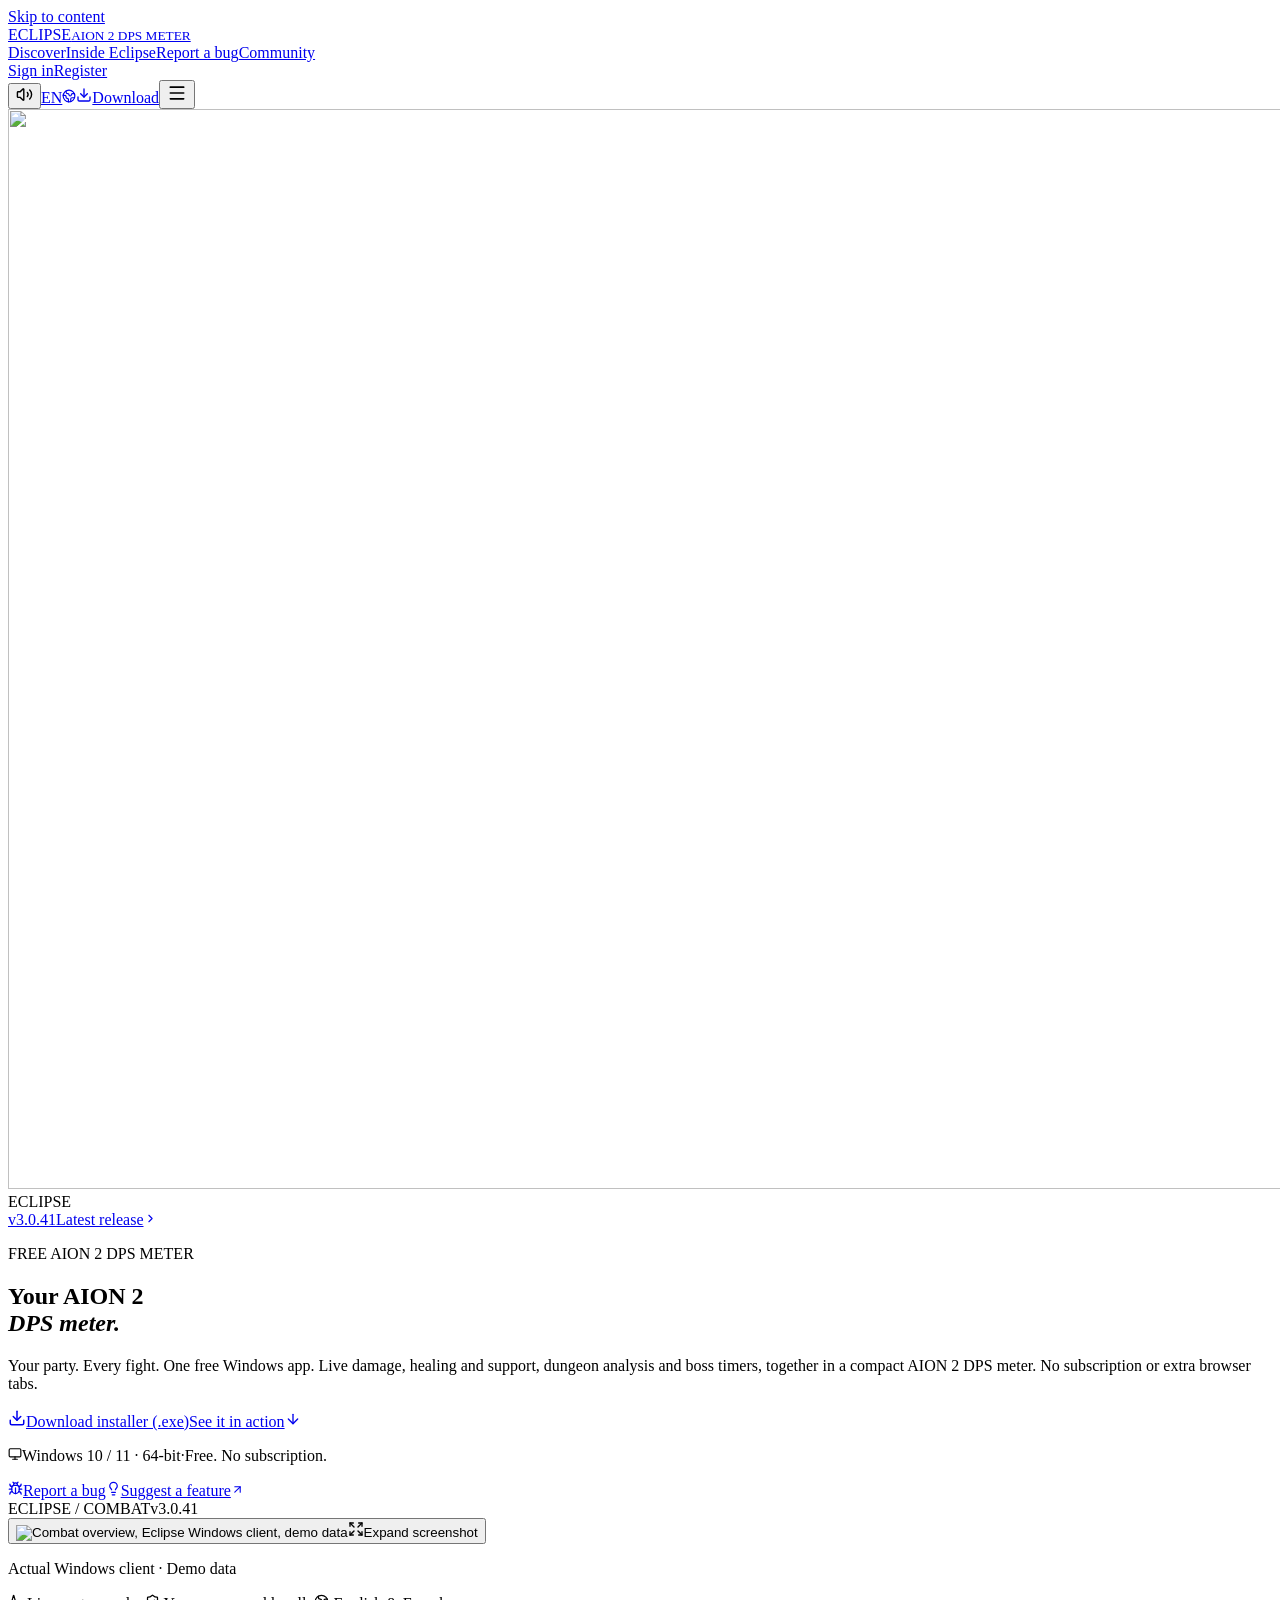
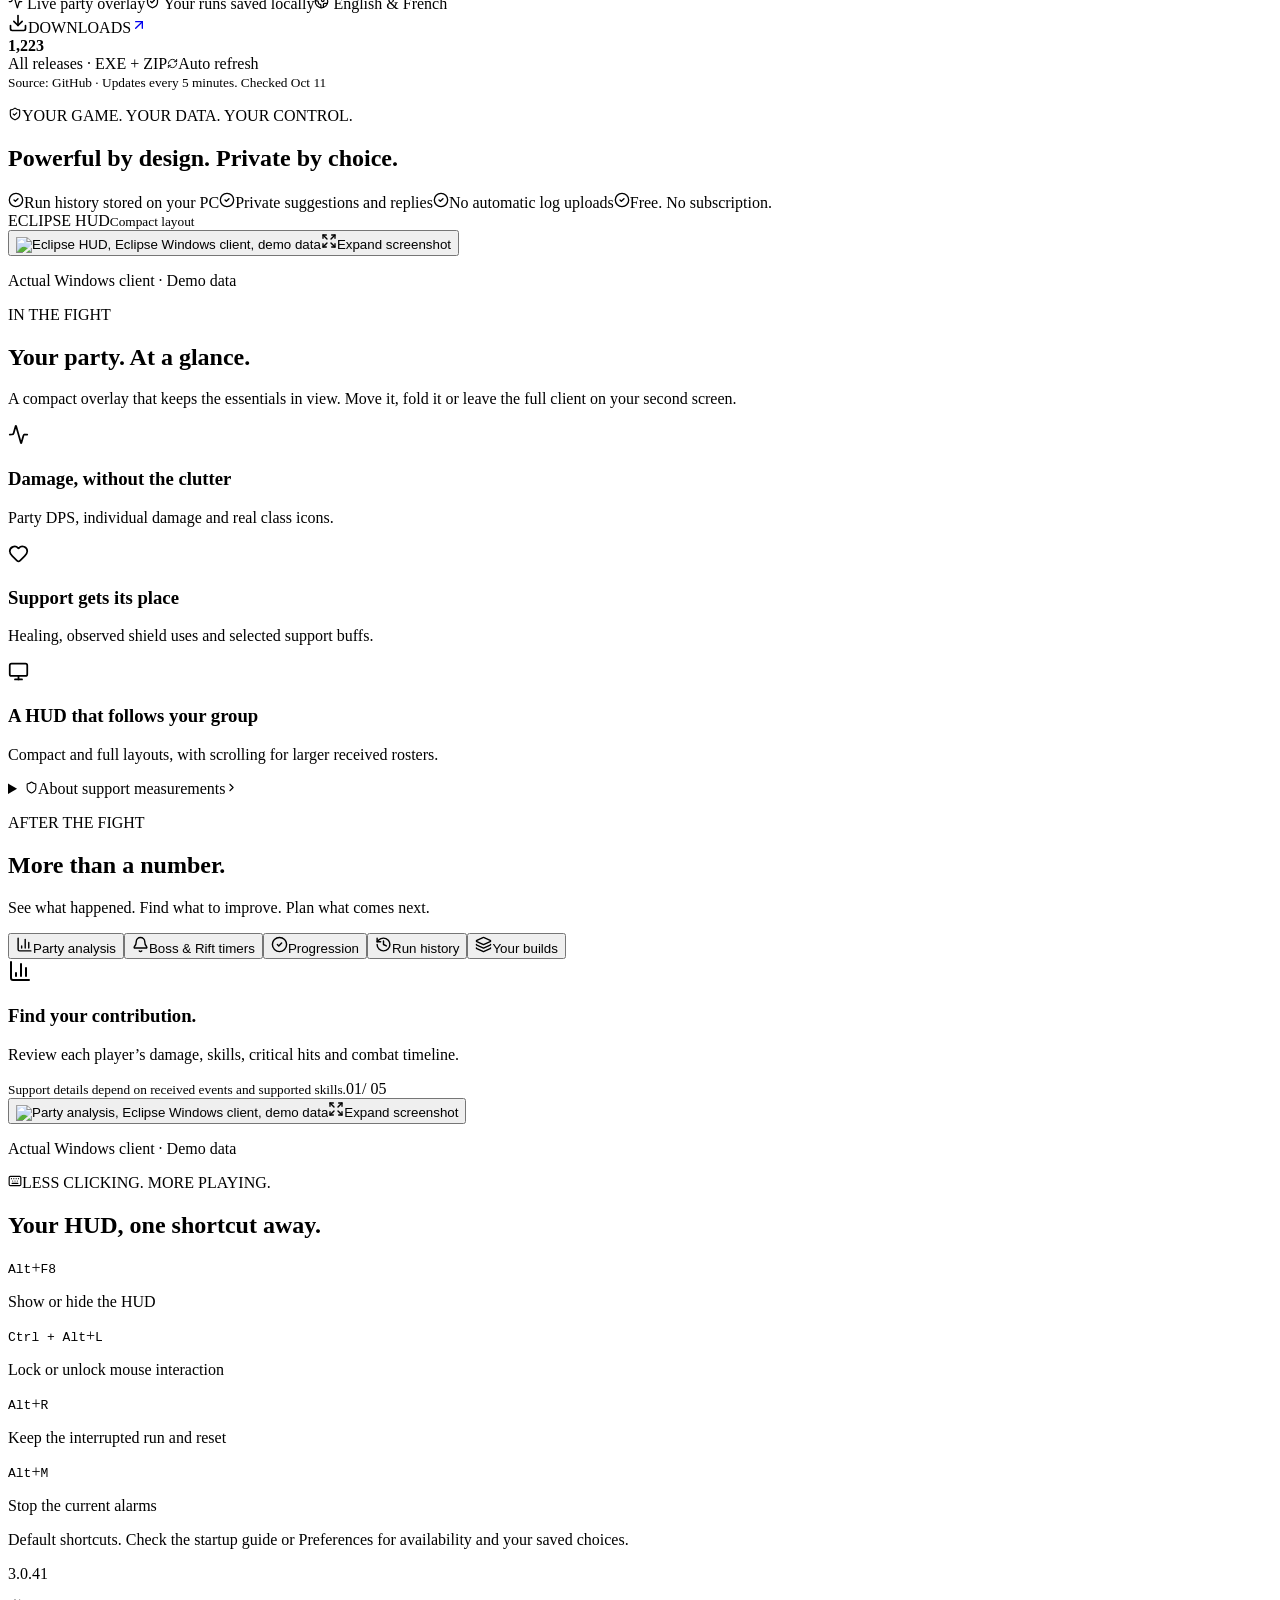
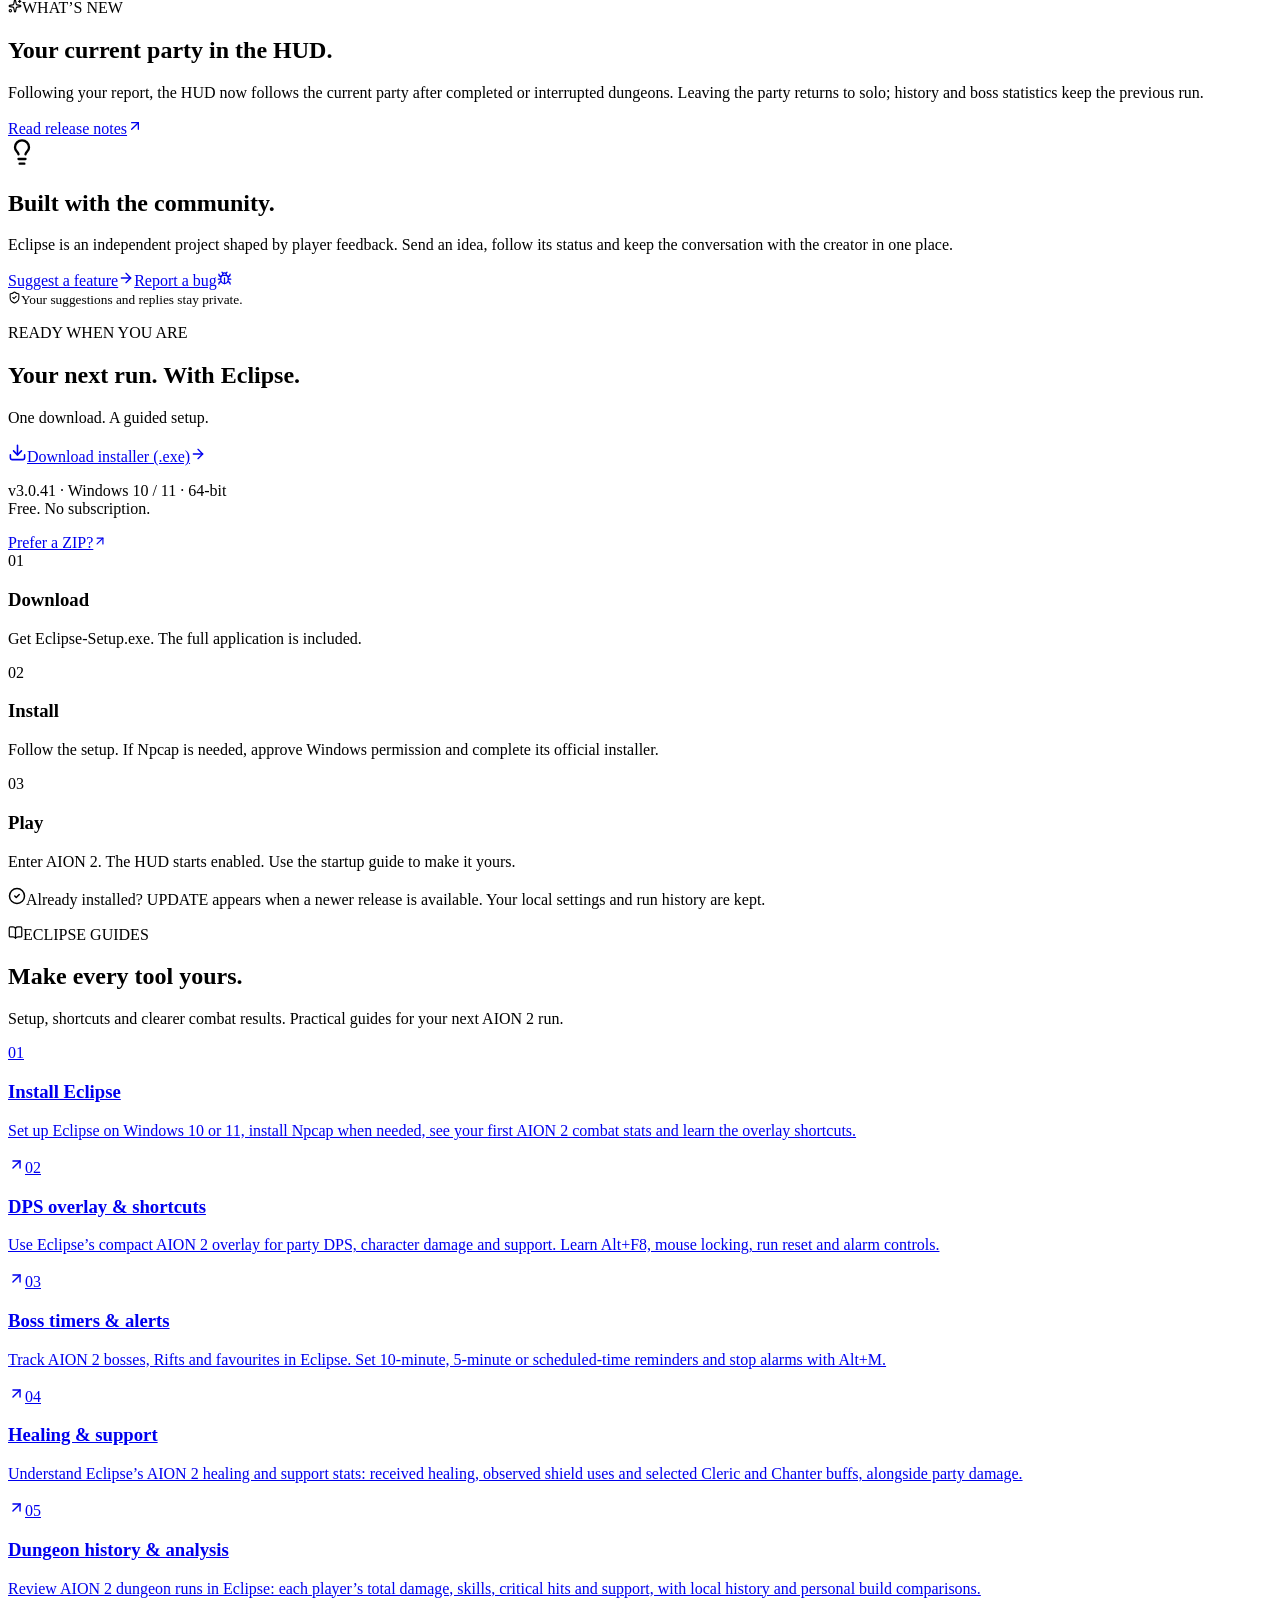
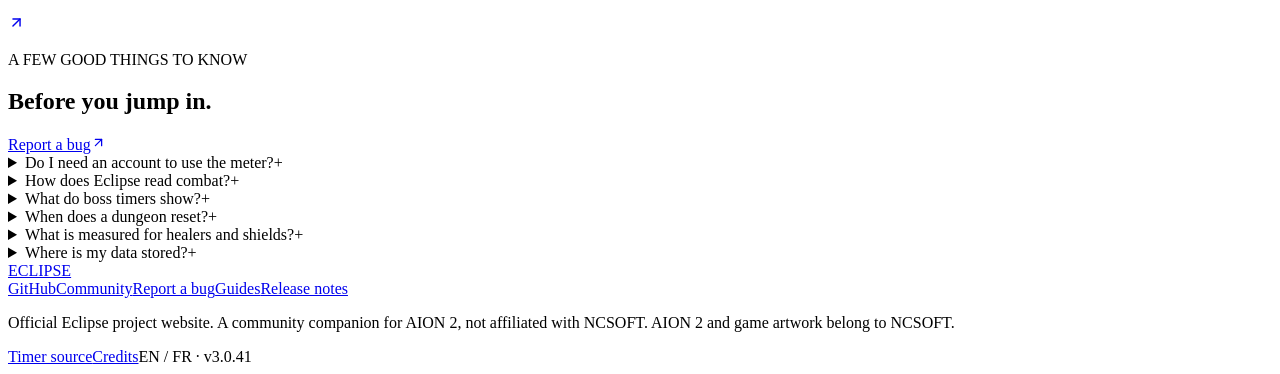
==== commit 92dd307c: "Release Eclipse 3.0.41: display current party after finished dungeon runs" ====
--- a/docs/index.html
+++ b/docs/index.html
@@ -9,7 +9,7 @@
 <link rel="icon" href="/Aion2-Eclipse/favicon.svg" type="image/svg+xml"><link rel="preconnect" href="https://fonts.googleapis.com"><link rel="preconnect" href="https://fonts.gstatic.com" crossorigin>
 <link rel="preload" as="image" href="/Aion2-Eclipse/world.webp" fetchpriority="high"><link rel="preload" as="image" href="/Aion2-Eclipse/eclipse-combat-v324.webp" fetchpriority="high">
 <link rel="stylesheet" href="/Aion2-Eclipse/assets/client-DRQ4ysRx.css">
-</head><body><div id="eclipse-root"><link rel="preload" as="image" href="/Aion2-Eclipse/world.webp" fetchPriority="high"/><link rel="preload" as="image" href="/Aion2-Eclipse/eclipse-combat-v324.webp" fetchPriority="high"/><a class="skip" href="#main">Skip to content</a><audio src="/Aion2-Eclipse/ambient.wav" loop="" preload="none"></audio><header class="navigation"><a class="brand" href="#"><span class="eclipse-mark" aria-hidden="true"></span><span>ECLIPSE<small>AION 2 DPS METER</small></span></a><nav aria-label="Main navigation" class=""><a href="#experience">Discover</a><a href="#inside">Inside Eclipse</a><a href="#report">Report a bug</a><a class="" href="#community">Community</a></nav><div class="nav-tools"><div class="header-account"><a class="sign-in-link" href="#sign-in">Sign in</a><a class="register-link" href="#register">Register</a></div><button aria-pressed="true" data-playback="ready" class="sound icon-button" title="Original ambient composition for this website. Music is on by default. If autoplay is blocked, it starts on your first click or key press. You can turn it off here." aria-label="Ambient sound: On"><svg xmlns="http://www.w3.org/2000/svg" width="17" height="17" viewBox="0 0 24 24" fill="none" stroke="currentColor" stroke-width="2" stroke-linecap="round" stroke-linejoin="round" class="lucide lucide-volume2 lucide-volume-2" aria-hidden="true"><path d="M11 4.702a.705.705 0 0 0-1.203-.498L6.413 7.587A1.4 1.4 0 0 1 5.416 8H3a1 1 0 0 0-1 1v6a1 1 0 0 0 1 1h2.416a1.4 1.4 0 0 1 .997.413l3.383 3.384A.705.705 0 0 0 11 19.298z"></path><path d="M16 9a5 5 0 0 1 0 6"></path><path d="M19.364 18.364a9 9 0 0 0 0-12.728"></path></svg></button><a class="language" href="/Aion2-Eclipse/fr/" hrefLang="fr" lang="fr" aria-label="Lire le site en français">EN<svg xmlns="http://www.w3.org/2000/svg" width="14" height="14" viewBox="0 0 24 24" fill="none" stroke="currentColor" stroke-width="2" stroke-linecap="round" stroke-linejoin="round" class="lucide lucide-earth" aria-hidden="true"><path d="M21.54 15H17a2 2 0 0 0-2 2v4.54"></path><path d="M7 3.34V5a3 3 0 0 0 3 3a2 2 0 0 1 2 2c0 1.1.9 2 2 2a2 2 0 0 0 2-2c0-1.1.9-2 2-2h3.17"></path><path d="M11 21.95V18a2 2 0 0 0-2-2a2 2 0 0 1-2-2v-1a2 2 0 0 0-2-2H2.05"></path><circle cx="12" cy="12" r="10"></circle></svg></a><a class="nav-download" href="https://github.com/Iota-Nine/Aion2-Eclipse/releases/latest/download/Eclipse-Setup.exe" aria-label="Download installer (.exe)"><svg xmlns="http://www.w3.org/2000/svg" width="16" height="16" viewBox="0 0 24 24" fill="none" stroke="currentColor" stroke-width="2" stroke-linecap="round" stroke-linejoin="round" class="lucide lucide-download" aria-hidden="true"><path d="M12 15V3"></path><path d="M21 15v4a2 2 0 0 1-2 2H5a2 2 0 0 1-2-2v-4"></path><path d="m7 10 5 5 5-5"></path></svg><span>Download</span></a><button class="menu icon-button" aria-label="Toggle navigation" aria-expanded="false"><svg xmlns="http://www.w3.org/2000/svg" width="20" height="20" viewBox="0 0 24 24" fill="none" stroke="currentColor" stroke-width="2" stroke-linecap="round" stroke-linejoin="round" class="lucide lucide-menu" aria-hidden="true"><path d="M4 5h16"></path><path d="M4 12h16"></path><path d="M4 19h16"></path></svg></button></div></header><main id="main"><div><section class="hero" id="experience"><img class="hero-art" src="/Aion2-Eclipse/world.webp" alt="" width="1920" height="1080" fetchPriority="high" decoding="async"/><div class="hero-shade"></div><div class="hero-orbit" aria-hidden="true"></div><div class="hero-watermark" aria-hidden="true">ECLIPSE</div><div class="hero-inner"><div class="hero-copy"><a class="release-pill" href="https://github.com/Iota-Nine/Aion2-Eclipse/releases/latest" target="_blank" rel="noreferrer"><span class="live-dot"></span>v<!-- -->3.0.40<span>Latest release</span><svg xmlns="http://www.w3.org/2000/svg" width="13" height="13" viewBox="0 0 24 24" fill="none" stroke="currentColor" stroke-width="2" stroke-linecap="round" stroke-linejoin="round" class="lucide lucide-chevron-right" aria-hidden="true"><path d="m9 18 6-6-6-6"></path></svg></a><p class="eyebrow">FREE AION 2 DPS METER</p><h1>Your AION 2<br/><em>DPS meter.</em></h1><p class="intro">Your party. Every fight. One free Windows app. Live damage, healing and support, dungeon analysis and boss timers, together in a compact AION 2 DPS meter. No subscription or extra browser tabs.</p><div class="actions"><a class="primary" href="https://github.com/Iota-Nine/Aion2-Eclipse/releases/latest/download/Eclipse-Setup.exe"><svg xmlns="http://www.w3.org/2000/svg" width="18" height="18" viewBox="0 0 24 24" fill="none" stroke="currentColor" stroke-width="2" stroke-linecap="round" stroke-linejoin="round" class="lucide lucide-download" aria-hidden="true"><path d="M12 15V3"></path><path d="M21 15v4a2 2 0 0 1-2 2H5a2 2 0 0 1-2-2v-4"></path><path d="m7 10 5 5 5-5"></path></svg>Download installer (.exe)</a><a class="quiet" href="#inside">See it in action<svg xmlns="http://www.w3.org/2000/svg" width="16" height="16" viewBox="0 0 24 24" fill="none" stroke="currentColor" stroke-width="2" stroke-linecap="round" stroke-linejoin="round" class="lucide lucide-arrow-down" aria-hidden="true"><path d="M12 5v14"></path><path d="m19 12-7 7-7-7"></path></svg></a></div><p class="platform"><svg xmlns="http://www.w3.org/2000/svg" width="14" height="14" viewBox="0 0 24 24" fill="none" stroke="currentColor" stroke-width="2" stroke-linecap="round" stroke-linejoin="round" class="lucide lucide-monitor" aria-hidden="true"><rect width="20" height="14" x="2" y="3" rx="2"></rect><line x1="8" x2="16" y1="21" y2="21"></line><line x1="12" x2="12" y1="17" y2="21"></line></svg>Windows 10 / 11 · 64-bit<span>·</span>Free. No subscription.</p><div class="hero-feedback"><a href="#report"><svg xmlns="http://www.w3.org/2000/svg" width="15" height="15" viewBox="0 0 24 24" fill="none" stroke="currentColor" stroke-width="2" stroke-linecap="round" stroke-linejoin="round" class="lucide lucide-bug" aria-hidden="true"><path d="M12 20v-9"></path><path d="M14 7a4 4 0 0 1 4 4v3a6 6 0 0 1-12 0v-3a4 4 0 0 1 4-4z"></path><path d="M14.12 3.88 16 2"></path><path d="M21 21a4 4 0 0 0-3.81-4"></path><path d="M21 5a4 4 0 0 1-3.55 3.97"></path><path d="M22 13h-4"></path><path d="M3 21a4 4 0 0 1 3.81-4"></path><path d="M3 5a4 4 0 0 0 3.55 3.97"></path><path d="M6 13H2"></path><path d="m8 2 1.88 1.88"></path><path d="M9 7.13V6a3 3 0 1 1 6 0v1.13"></path></svg>Report a bug</a><a href="#suggest"><svg xmlns="http://www.w3.org/2000/svg" width="15" height="15" viewBox="0 0 24 24" fill="none" stroke="currentColor" stroke-width="2" stroke-linecap="round" stroke-linejoin="round" class="lucide lucide-lightbulb" aria-hidden="true"><path d="M15 14c.2-1 .7-1.7 1.5-2.5 1-.9 1.5-2.2 1.5-3.5A6 6 0 0 0 6 8c0 1 .2 2.2 1.5 3.5.7.7 1.3 1.5 1.5 2.5"></path><path d="M9 18h6"></path><path d="M10 22h4"></path></svg>Suggest a feature<svg xmlns="http://www.w3.org/2000/svg" width="13" height="13" viewBox="0 0 24 24" fill="none" stroke="currentColor" stroke-width="2" stroke-linecap="round" stroke-linejoin="round" class="lucide lucide-arrow-up-right" aria-hidden="true"><path d="M7 7h10v10"></path><path d="M7 17 17 7"></path></svg></a></div></div><div class="hero-product"><div class="product-frame"><div class="frame-bar"><span class="frame-dots" aria-hidden="true"><i></i><i></i><i></i></span><span>ECLIPSE / COMBAT</span><span>v<!-- -->3.0.40</span></div><button class="hero-shot screenshot-button" aria-label="Expand screenshot: Combat overview"><img src="/Aion2-Eclipse/eclipse-combat-v324.webp" alt="Combat overview, Eclipse Windows client, demo data" width="1380" height="880" loading="eager" fetchPriority="high" decoding="async"/><span class="expand-hint"><svg xmlns="http://www.w3.org/2000/svg" width="16" height="16" viewBox="0 0 24 24" fill="none" stroke="currentColor" stroke-width="2" stroke-linecap="round" stroke-linejoin="round" class="lucide lucide-expand" aria-hidden="true"><path d="m15 15 6 6"></path><path d="m15 9 6-6"></path><path d="M21 16v5h-5"></path><path d="M21 8V3h-5"></path><path d="M3 16v5h5"></path><path d="m3 21 6-6"></path><path d="M3 8V3h5"></path><path d="M9 9 3 3"></path></svg>Expand screenshot</span></button></div><p class="demo-note"><span></span>Actual Windows client · Demo data</p></div></div><div class="promise-row"><span><svg xmlns="http://www.w3.org/2000/svg" width="15" height="15" viewBox="0 0 24 24" fill="none" stroke="currentColor" stroke-width="2" stroke-linecap="round" stroke-linejoin="round" class="lucide lucide-activity" aria-hidden="true"><path d="M22 12h-2.48a2 2 0 0 0-1.93 1.46l-2.35 8.36a.25.25 0 0 1-.48 0L9.24 2.18a.25.25 0 0 0-.48 0l-2.35 8.36A2 2 0 0 1 4.49 12H2"></path></svg> <!-- -->Live party overlay</span><span><svg xmlns="http://www.w3.org/2000/svg" width="15" height="15" viewBox="0 0 24 24" fill="none" stroke="currentColor" stroke-width="2" stroke-linecap="round" stroke-linejoin="round" class="lucide lucide-shield-check" aria-hidden="true"><path d="M20 13c0 5-3.5 7.5-7.66 8.95a1 1 0 0 1-.67-.01C7.5 20.5 4 18 4 13V6a1 1 0 0 1 1-1c2 0 4.5-1.2 6.24-2.72a1.17 1.17 0 0 1 1.52 0C14.51 3.81 17 5 19 5a1 1 0 0 1 1 1z"></path><path d="m9 12 2 2 4-4"></path></svg> <!-- -->Your runs saved locally</span><span><svg xmlns="http://www.w3.org/2000/svg" width="15" height="15" viewBox="0 0 24 24" fill="none" stroke="currentColor" stroke-width="2" stroke-linecap="round" stroke-linejoin="round" class="lucide lucide-earth" aria-hidden="true"><path d="M21.54 15H17a2 2 0 0 0-2 2v4.54"></path><path d="M7 3.34V5a3 3 0 0 0 3 3a2 2 0 0 1 2 2c0 1.1.9 2 2 2a2 2 0 0 0 2-2c0-1.1.9-2 2-2h3.17"></path><path d="M11 21.95V18a2 2 0 0 0-2-2a2 2 0 0 1-2-2v-1a2 2 0 0 0-2-2H2.05"></path><circle cx="12" cy="12" r="10"></circle></svg> <!-- -->English &amp; French</span></div></section><section class="confidence-strip section"><aside class="download-counter" aria-label="GitHub download total"><div class="counter-label"><span class="counter-icon"><svg xmlns="http://www.w3.org/2000/svg" width="20" height="20" viewBox="0 0 24 24" fill="none" stroke="currentColor" stroke-width="2" stroke-linecap="round" stroke-linejoin="round" class="lucide lucide-download" aria-hidden="true"><path d="M12 15V3"></path><path d="M21 15v4a2 2 0 0 1-2 2H5a2 2 0 0 1-2-2v-4"></path><path d="m7 10 5 5 5-5"></path></svg></span><span>DOWNLOADS</span><a href="https://github.com/Iota-Nine/Aion2-Eclipse/releases" target="_blank" rel="noreferrer" aria-label="View GitHub releases"><svg xmlns="http://www.w3.org/2000/svg" width="16" height="16" viewBox="0 0 24 24" fill="none" stroke="currentColor" stroke-width="2" stroke-linecap="round" stroke-linejoin="round" class="lucide lucide-arrow-up-right" aria-hidden="true"><path d="M7 7h10v10"></path><path d="M7 17 17 7"></path></svg></a></div><strong class="counter-number" aria-live="off">1,223</strong><div class="counter-meta"><span>All releases · EXE + ZIP</span><span class="counter-sync "><svg xmlns="http://www.w3.org/2000/svg" width="11" height="11" viewBox="0 0 24 24" fill="none" stroke="currentColor" stroke-width="2" stroke-linecap="round" stroke-linejoin="round" class="lucide lucide-refresh-cw" aria-hidden="true"><path d="M3 12a9 9 0 0 1 9-9 9.75 9.75 0 0 1 6.74 2.74L21 8"></path><path d="M21 3v5h-5"></path><path d="M21 12a9 9 0 0 1-9 9 9.75 9.75 0 0 1-6.74-2.74L3 16"></path><path d="M8 16H3v5"></path></svg>Auto refresh</span></div><small>Source: GitHub · Updates every 5 minutes.<!-- --> <time dateTime="2026-10-11T23:28:10.072Z">Checked<!-- --> <!-- -->Oct 11</time></small></aside><div class="confidence-copy"><p class="eyebrow"><svg xmlns="http://www.w3.org/2000/svg" width="14" height="14" viewBox="0 0 24 24" fill="none" stroke="currentColor" stroke-width="2" stroke-linecap="round" stroke-linejoin="round" class="lucide lucide-shield-check" aria-hidden="true"><path d="M20 13c0 5-3.5 7.5-7.66 8.95a1 1 0 0 1-.67-.01C7.5 20.5 4 18 4 13V6a1 1 0 0 1 1-1c2 0 4.5-1.2 6.24-2.72a1.17 1.17 0 0 1 1.52 0C14.51 3.81 17 5 19 5a1 1 0 0 1 1 1z"></path><path d="m9 12 2 2 4-4"></path></svg>YOUR GAME. YOUR DATA. YOUR CONTROL.</p><h2>Powerful by design.
+</head><body><div id="eclipse-root"><link rel="preload" as="image" href="/Aion2-Eclipse/world.webp" fetchPriority="high"/><link rel="preload" as="image" href="/Aion2-Eclipse/eclipse-combat-v324.webp" fetchPriority="high"/><a class="skip" href="#main">Skip to content</a><audio src="/Aion2-Eclipse/ambient.wav" loop="" preload="none"></audio><header class="navigation"><a class="brand" href="#"><span class="eclipse-mark" aria-hidden="true"></span><span>ECLIPSE<small>AION 2 DPS METER</small></span></a><nav aria-label="Main navigation" class=""><a href="#experience">Discover</a><a href="#inside">Inside Eclipse</a><a href="#report">Report a bug</a><a class="" href="#community">Community</a></nav><div class="nav-tools"><div class="header-account"><a class="sign-in-link" href="#sign-in">Sign in</a><a class="register-link" href="#register">Register</a></div><button aria-pressed="true" data-playback="ready" class="sound icon-button" title="Original ambient composition for this website. Music is on by default. If autoplay is blocked, it starts on your first click or key press. You can turn it off here." aria-label="Ambient sound: On"><svg xmlns="http://www.w3.org/2000/svg" width="17" height="17" viewBox="0 0 24 24" fill="none" stroke="currentColor" stroke-width="2" stroke-linecap="round" stroke-linejoin="round" class="lucide lucide-volume2 lucide-volume-2" aria-hidden="true"><path d="M11 4.702a.705.705 0 0 0-1.203-.498L6.413 7.587A1.4 1.4 0 0 1 5.416 8H3a1 1 0 0 0-1 1v6a1 1 0 0 0 1 1h2.416a1.4 1.4 0 0 1 .997.413l3.383 3.384A.705.705 0 0 0 11 19.298z"></path><path d="M16 9a5 5 0 0 1 0 6"></path><path d="M19.364 18.364a9 9 0 0 0 0-12.728"></path></svg></button><a class="language" href="/Aion2-Eclipse/fr/" hrefLang="fr" lang="fr" aria-label="Lire le site en français">EN<svg xmlns="http://www.w3.org/2000/svg" width="14" height="14" viewBox="0 0 24 24" fill="none" stroke="currentColor" stroke-width="2" stroke-linecap="round" stroke-linejoin="round" class="lucide lucide-earth" aria-hidden="true"><path d="M21.54 15H17a2 2 0 0 0-2 2v4.54"></path><path d="M7 3.34V5a3 3 0 0 0 3 3a2 2 0 0 1 2 2c0 1.1.9 2 2 2a2 2 0 0 0 2-2c0-1.1.9-2 2-2h3.17"></path><path d="M11 21.95V18a2 2 0 0 0-2-2a2 2 0 0 1-2-2v-1a2 2 0 0 0-2-2H2.05"></path><circle cx="12" cy="12" r="10"></circle></svg></a><a class="nav-download" href="https://github.com/Iota-Nine/Aion2-Eclipse/releases/latest/download/Eclipse-Setup.exe" aria-label="Download installer (.exe)"><svg xmlns="http://www.w3.org/2000/svg" width="16" height="16" viewBox="0 0 24 24" fill="none" stroke="currentColor" stroke-width="2" stroke-linecap="round" stroke-linejoin="round" class="lucide lucide-download" aria-hidden="true"><path d="M12 15V3"></path><path d="M21 15v4a2 2 0 0 1-2 2H5a2 2 0 0 1-2-2v-4"></path><path d="m7 10 5 5 5-5"></path></svg><span>Download</span></a><button class="menu icon-button" aria-label="Toggle navigation" aria-expanded="false"><svg xmlns="http://www.w3.org/2000/svg" width="20" height="20" viewBox="0 0 24 24" fill="none" stroke="currentColor" stroke-width="2" stroke-linecap="round" stroke-linejoin="round" class="lucide lucide-menu" aria-hidden="true"><path d="M4 5h16"></path><path d="M4 12h16"></path><path d="M4 19h16"></path></svg></button></div></header><main id="main"><div><section class="hero" id="experience"><img class="hero-art" src="/Aion2-Eclipse/world.webp" alt="" width="1920" height="1080" fetchPriority="high" decoding="async"/><div class="hero-shade"></div><div class="hero-orbit" aria-hidden="true"></div><div class="hero-watermark" aria-hidden="true">ECLIPSE</div><div class="hero-inner"><div class="hero-copy"><a class="release-pill" href="https://github.com/Iota-Nine/Aion2-Eclipse/releases/latest" target="_blank" rel="noreferrer"><span class="live-dot"></span>v<!-- -->3.0.41<span>Latest release</span><svg xmlns="http://www.w3.org/2000/svg" width="13" height="13" viewBox="0 0 24 24" fill="none" stroke="currentColor" stroke-width="2" stroke-linecap="round" stroke-linejoin="round" class="lucide lucide-chevron-right" aria-hidden="true"><path d="m9 18 6-6-6-6"></path></svg></a><p class="eyebrow">FREE AION 2 DPS METER</p><h1>Your AION 2<br/><em>DPS meter.</em></h1><p class="intro">Your party. Every fight. One free Windows app. Live damage, healing and support, dungeon analysis and boss timers, together in a compact AION 2 DPS meter. No subscription or extra browser tabs.</p><div class="actions"><a class="primary" href="https://github.com/Iota-Nine/Aion2-Eclipse/releases/latest/download/Eclipse-Setup.exe"><svg xmlns="http://www.w3.org/2000/svg" width="18" height="18" viewBox="0 0 24 24" fill="none" stroke="currentColor" stroke-width="2" stroke-linecap="round" stroke-linejoin="round" class="lucide lucide-download" aria-hidden="true"><path d="M12 15V3"></path><path d="M21 15v4a2 2 0 0 1-2 2H5a2 2 0 0 1-2-2v-4"></path><path d="m7 10 5 5 5-5"></path></svg>Download installer (.exe)</a><a class="quiet" href="#inside">See it in action<svg xmlns="http://www.w3.org/2000/svg" width="16" height="16" viewBox="0 0 24 24" fill="none" stroke="currentColor" stroke-width="2" stroke-linecap="round" stroke-linejoin="round" class="lucide lucide-arrow-down" aria-hidden="true"><path d="M12 5v14"></path><path d="m19 12-7 7-7-7"></path></svg></a></div><p class="platform"><svg xmlns="http://www.w3.org/2000/svg" width="14" height="14" viewBox="0 0 24 24" fill="none" stroke="currentColor" stroke-width="2" stroke-linecap="round" stroke-linejoin="round" class="lucide lucide-monitor" aria-hidden="true"><rect width="20" height="14" x="2" y="3" rx="2"></rect><line x1="8" x2="16" y1="21" y2="21"></line><line x1="12" x2="12" y1="17" y2="21"></line></svg>Windows 10 / 11 · 64-bit<span>·</span>Free. No subscription.</p><div class="hero-feedback"><a href="#report"><svg xmlns="http://www.w3.org/2000/svg" width="15" height="15" viewBox="0 0 24 24" fill="none" stroke="currentColor" stroke-width="2" stroke-linecap="round" stroke-linejoin="round" class="lucide lucide-bug" aria-hidden="true"><path d="M12 20v-9"></path><path d="M14 7a4 4 0 0 1 4 4v3a6 6 0 0 1-12 0v-3a4 4 0 0 1 4-4z"></path><path d="M14.12 3.88 16 2"></path><path d="M21 21a4 4 0 0 0-3.81-4"></path><path d="M21 5a4 4 0 0 1-3.55 3.97"></path><path d="M22 13h-4"></path><path d="M3 21a4 4 0 0 1 3.81-4"></path><path d="M3 5a4 4 0 0 0 3.55 3.97"></path><path d="M6 13H2"></path><path d="m8 2 1.88 1.88"></path><path d="M9 7.13V6a3 3 0 1 1 6 0v1.13"></path></svg>Report a bug</a><a href="#suggest"><svg xmlns="http://www.w3.org/2000/svg" width="15" height="15" viewBox="0 0 24 24" fill="none" stroke="currentColor" stroke-width="2" stroke-linecap="round" stroke-linejoin="round" class="lucide lucide-lightbulb" aria-hidden="true"><path d="M15 14c.2-1 .7-1.7 1.5-2.5 1-.9 1.5-2.2 1.5-3.5A6 6 0 0 0 6 8c0 1 .2 2.2 1.5 3.5.7.7 1.3 1.5 1.5 2.5"></path><path d="M9 18h6"></path><path d="M10 22h4"></path></svg>Suggest a feature<svg xmlns="http://www.w3.org/2000/svg" width="13" height="13" viewBox="0 0 24 24" fill="none" stroke="currentColor" stroke-width="2" stroke-linecap="round" stroke-linejoin="round" class="lucide lucide-arrow-up-right" aria-hidden="true"><path d="M7 7h10v10"></path><path d="M7 17 17 7"></path></svg></a></div></div><div class="hero-product"><div class="product-frame"><div class="frame-bar"><span class="frame-dots" aria-hidden="true"><i></i><i></i><i></i></span><span>ECLIPSE / COMBAT</span><span>v<!-- -->3.0.41</span></div><button class="hero-shot screenshot-button" aria-label="Expand screenshot: Combat overview"><img src="/Aion2-Eclipse/eclipse-combat-v324.webp" alt="Combat overview, Eclipse Windows client, demo data" width="1380" height="880" loading="eager" fetchPriority="high" decoding="async"/><span class="expand-hint"><svg xmlns="http://www.w3.org/2000/svg" width="16" height="16" viewBox="0 0 24 24" fill="none" stroke="currentColor" stroke-width="2" stroke-linecap="round" stroke-linejoin="round" class="lucide lucide-expand" aria-hidden="true"><path d="m15 15 6 6"></path><path d="m15 9 6-6"></path><path d="M21 16v5h-5"></path><path d="M21 8V3h-5"></path><path d="M3 16v5h5"></path><path d="m3 21 6-6"></path><path d="M3 8V3h5"></path><path d="M9 9 3 3"></path></svg>Expand screenshot</span></button></div><p class="demo-note"><span></span>Actual Windows client · Demo data</p></div></div><div class="promise-row"><span><svg xmlns="http://www.w3.org/2000/svg" width="15" height="15" viewBox="0 0 24 24" fill="none" stroke="currentColor" stroke-width="2" stroke-linecap="round" stroke-linejoin="round" class="lucide lucide-activity" aria-hidden="true"><path d="M22 12h-2.48a2 2 0 0 0-1.93 1.46l-2.35 8.36a.25.25 0 0 1-.48 0L9.24 2.18a.25.25 0 0 0-.48 0l-2.35 8.36A2 2 0 0 1 4.49 12H2"></path></svg> <!-- -->Live party overlay</span><span><svg xmlns="http://www.w3.org/2000/svg" width="15" height="15" viewBox="0 0 24 24" fill="none" stroke="currentColor" stroke-width="2" stroke-linecap="round" stroke-linejoin="round" class="lucide lucide-shield-check" aria-hidden="true"><path d="M20 13c0 5-3.5 7.5-7.66 8.95a1 1 0 0 1-.67-.01C7.5 20.5 4 18 4 13V6a1 1 0 0 1 1-1c2 0 4.5-1.2 6.24-2.72a1.17 1.17 0 0 1 1.52 0C14.51 3.81 17 5 19 5a1 1 0 0 1 1 1z"></path><path d="m9 12 2 2 4-4"></path></svg> <!-- -->Your runs saved locally</span><span><svg xmlns="http://www.w3.org/2000/svg" width="15" height="15" viewBox="0 0 24 24" fill="none" stroke="currentColor" stroke-width="2" stroke-linecap="round" stroke-linejoin="round" class="lucide lucide-earth" aria-hidden="true"><path d="M21.54 15H17a2 2 0 0 0-2 2v4.54"></path><path d="M7 3.34V5a3 3 0 0 0 3 3a2 2 0 0 1 2 2c0 1.1.9 2 2 2a2 2 0 0 0 2-2c0-1.1.9-2 2-2h3.17"></path><path d="M11 21.95V18a2 2 0 0 0-2-2a2 2 0 0 1-2-2v-1a2 2 0 0 0-2-2H2.05"></path><circle cx="12" cy="12" r="10"></circle></svg> <!-- -->English &amp; French</span></div></section><section class="confidence-strip section"><aside class="download-counter" aria-label="GitHub download total"><div class="counter-label"><span class="counter-icon"><svg xmlns="http://www.w3.org/2000/svg" width="20" height="20" viewBox="0 0 24 24" fill="none" stroke="currentColor" stroke-width="2" stroke-linecap="round" stroke-linejoin="round" class="lucide lucide-download" aria-hidden="true"><path d="M12 15V3"></path><path d="M21 15v4a2 2 0 0 1-2 2H5a2 2 0 0 1-2-2v-4"></path><path d="m7 10 5 5 5-5"></path></svg></span><span>DOWNLOADS</span><a href="https://github.com/Iota-Nine/Aion2-Eclipse/releases" target="_blank" rel="noreferrer" aria-label="View GitHub releases"><svg xmlns="http://www.w3.org/2000/svg" width="16" height="16" viewBox="0 0 24 24" fill="none" stroke="currentColor" stroke-width="2" stroke-linecap="round" stroke-linejoin="round" class="lucide lucide-arrow-up-right" aria-hidden="true"><path d="M7 7h10v10"></path><path d="M7 17 17 7"></path></svg></a></div><strong class="counter-number" aria-live="off">1,223</strong><div class="counter-meta"><span>All releases · EXE + ZIP</span><span class="counter-sync "><svg xmlns="http://www.w3.org/2000/svg" width="11" height="11" viewBox="0 0 24 24" fill="none" stroke="currentColor" stroke-width="2" stroke-linecap="round" stroke-linejoin="round" class="lucide lucide-refresh-cw" aria-hidden="true"><path d="M3 12a9 9 0 0 1 9-9 9.75 9.75 0 0 1 6.74 2.74L21 8"></path><path d="M21 3v5h-5"></path><path d="M21 12a9 9 0 0 1-9 9 9.75 9.75 0 0 1-6.74-2.74L3 16"></path><path d="M8 16H3v5"></path></svg>Auto refresh</span></div><small>Source: GitHub · Updates every 5 minutes.<!-- --> <time dateTime="2026-10-11T23:28:10.072Z">Checked<!-- --> <!-- -->Oct 11</time></small></aside><div class="confidence-copy"><p class="eyebrow"><svg xmlns="http://www.w3.org/2000/svg" width="14" height="14" viewBox="0 0 24 24" fill="none" stroke="currentColor" stroke-width="2" stroke-linecap="round" stroke-linejoin="round" class="lucide lucide-shield-check" aria-hidden="true"><path d="M20 13c0 5-3.5 7.5-7.66 8.95a1 1 0 0 1-.67-.01C7.5 20.5 4 18 4 13V6a1 1 0 0 1 1-1c2 0 4.5-1.2 6.24-2.72a1.17 1.17 0 0 1 1.52 0C14.51 3.81 17 5 19 5a1 1 0 0 1 1 1z"></path><path d="m9 12 2 2 4-4"></path></svg>YOUR GAME. YOUR DATA. YOUR CONTROL.</p><h2>Powerful by design.
 Private by choice.</h2><div class="confidence-points"><span><svg xmlns="http://www.w3.org/2000/svg" width="16" height="16" viewBox="0 0 24 24" fill="none" stroke="currentColor" stroke-width="2" stroke-linecap="round" stroke-linejoin="round" class="lucide lucide-circle-check" aria-hidden="true"><circle cx="12" cy="12" r="10"></circle><path d="m9 12 2 2 4-4"></path></svg>Run history stored on your PC</span><span><svg xmlns="http://www.w3.org/2000/svg" width="16" height="16" viewBox="0 0 24 24" fill="none" stroke="currentColor" stroke-width="2" stroke-linecap="round" stroke-linejoin="round" class="lucide lucide-circle-check" aria-hidden="true"><circle cx="12" cy="12" r="10"></circle><path d="m9 12 2 2 4-4"></path></svg>Private suggestions and replies</span><span><svg xmlns="http://www.w3.org/2000/svg" width="16" height="16" viewBox="0 0 24 24" fill="none" stroke="currentColor" stroke-width="2" stroke-linecap="round" stroke-linejoin="round" class="lucide lucide-circle-check" aria-hidden="true"><circle cx="12" cy="12" r="10"></circle><path d="m9 12 2 2 4-4"></path></svg>No automatic log uploads</span><span><svg xmlns="http://www.w3.org/2000/svg" width="16" height="16" viewBox="0 0 24 24" fill="none" stroke="currentColor" stroke-width="2" stroke-linecap="round" stroke-linejoin="round" class="lucide lucide-circle-check" aria-hidden="true"><circle cx="12" cy="12" r="10"></circle><path d="m9 12 2 2 4-4"></path></svg>Free. No subscription.</span></div></div></section><section class="hud-section section"><div class="hud-stage"><div class="hud-aura" aria-hidden="true"></div><div class="hud-stage-label"><span class="live-dot"></span>ECLIPSE HUD<small>Compact layout</small></div><button class="hud-image screenshot-button" aria-label="Expand screenshot: Eclipse HUD"><img src="/Aion2-Eclipse/eclipse-hud-v324.webp" alt="Eclipse HUD, Eclipse Windows client, demo data" width="340" height="340" loading="lazy" fetchPriority="auto" decoding="async"/><span class="expand-hint"><svg xmlns="http://www.w3.org/2000/svg" width="16" height="16" viewBox="0 0 24 24" fill="none" stroke="currentColor" stroke-width="2" stroke-linecap="round" stroke-linejoin="round" class="lucide lucide-expand" aria-hidden="true"><path d="m15 15 6 6"></path><path d="m15 9 6-6"></path><path d="M21 16v5h-5"></path><path d="M21 8V3h-5"></path><path d="M3 16v5h5"></path><path d="m3 21 6-6"></path><path d="M3 8V3h5"></path><path d="M9 9 3 3"></path></svg>Expand screenshot</span></button><p class="demo-note">Actual Windows client · Demo data</p></div><div class="hud-copy"><p class="eyebrow">IN THE FIGHT</p><h2>Your party.
-At a glance.</h2><p class="section-description">A compact overlay that keeps the essentials in view. Move it, fold it or leave the full client on your second screen.</p><div class="hud-benefits"><div><span class="benefit-icon tone-0"><svg xmlns="http://www.w3.org/2000/svg" width="21" height="21" viewBox="0 0 24 24" fill="none" stroke="currentColor" stroke-width="2" stroke-linecap="round" stroke-linejoin="round" class="lucide lucide-activity" aria-hidden="true"><path d="M22 12h-2.48a2 2 0 0 0-1.93 1.46l-2.35 8.36a.25.25 0 0 1-.48 0L9.24 2.18a.25.25 0 0 0-.48 0l-2.35 8.36A2 2 0 0 1 4.49 12H2"></path></svg></span><div><h3>Damage, without the clutter</h3><p>Party DPS, individual damage and real class icons.</p></div></div><div><span class="benefit-icon tone-1"><svg xmlns="http://www.w3.org/2000/svg" width="21" height="21" viewBox="0 0 24 24" fill="none" stroke="currentColor" stroke-width="2" stroke-linecap="round" stroke-linejoin="round" class="lucide lucide-heart" aria-hidden="true"><path d="M2 9.5a5.5 5.5 0 0 1 9.591-3.676.56.56 0 0 0 .818 0A5.49 5.49 0 0 1 22 9.5c0 2.29-1.5 4-3 5.5l-5.492 5.313a2 2 0 0 1-3 .019L5 15c-1.5-1.5-3-3.2-3-5.5"></path></svg></span><div><h3>Support gets its place</h3><p>Healing, observed shield uses and selected support buffs.</p></div></div><div><span class="benefit-icon tone-2"><svg xmlns="http://www.w3.org/2000/svg" width="21" height="21" viewBox="0 0 24 24" fill="none" stroke="currentColor" stroke-width="2" stroke-linecap="round" stroke-linejoin="round" class="lucide lucide-monitor" aria-hidden="true"><rect width="20" height="14" x="2" y="3" rx="2"></rect><line x1="8" x2="16" y1="21" y2="21"></line><line x1="12" x2="12" y1="17" y2="21"></line></svg></span><div><h3>A HUD that follows your group</h3><p>Compact and full layouts, with scrolling for larger received rosters.</p></div></div></div><details class="measurement-note"><summary><svg xmlns="http://www.w3.org/2000/svg" width="13" height="13" viewBox="0 0 24 24" fill="none" stroke="currentColor" stroke-width="2" stroke-linecap="round" stroke-linejoin="round" class="lucide lucide-shield" aria-hidden="true"><path d="M20 13c0 5-3.5 7.5-7.66 8.95a1 1 0 0 1-.67-.01C7.5 20.5 4 18 4 13V6a1 1 0 0 1 1-1c2 0 4.5-1.2 6.24-2.72a1.17 1.17 0 0 1 1.52 0C14.51 3.81 17 5 19 5a1 1 0 0 1 1 1z"></path></svg>About support measurements<svg xmlns="http://www.w3.org/2000/svg" width="13" height="13" viewBox="0 0 24 24" fill="none" stroke="currentColor" stroke-width="2" stroke-linecap="round" stroke-linejoin="round" class="lucide lucide-chevron-right" aria-hidden="true"><path d="m9 18 6-6-6-6"></path></svg></summary><p>Shield uses and received durations are measured for supported skills. Shield HP, absorption and actual uptime are unknown.</p></details></div></section><section class="inside-section section" id="inside"><div class="section-heading"><div><p class="eyebrow">AFTER THE FIGHT</p><h2>More than a number.</h2></div><p>See what happened. Find what to improve. Plan what comes next.</p></div><div class="product-tabs" role="tablist" aria-label="More than a number."><button id="shot-tab-0" role="tab" aria-selected="true" aria-controls="shot-panel" tabindex="0"><svg xmlns="http://www.w3.org/2000/svg" width="17" height="17" viewBox="0 0 24 24" fill="none" stroke="currentColor" stroke-width="2" stroke-linecap="round" stroke-linejoin="round" class="lucide lucide-chart-column" aria-hidden="true"><path d="M3 3v16a2 2 0 0 0 2 2h16"></path><path d="M18 17V9"></path><path d="M13 17V5"></path><path d="M8 17v-3"></path></svg>Party analysis</button><button id="shot-tab-1" role="tab" aria-selected="false" aria-controls="shot-panel" tabindex="-1"><svg xmlns="http://www.w3.org/2000/svg" width="17" height="17" viewBox="0 0 24 24" fill="none" stroke="currentColor" stroke-width="2" stroke-linecap="round" stroke-linejoin="round" class="lucide lucide-bell" aria-hidden="true"><path d="M10.268 21a2 2 0 0 0 3.464 0"></path><path d="M3.262 15.326A1 1 0 0 0 4 17h16a1 1 0 0 0 .74-1.673C19.41 13.956 18 12.499 18 8A6 6 0 0 0 6 8c0 4.499-1.411 5.956-2.738 7.326"></path></svg>Boss &amp; Rift timers</button><button id="shot-tab-2" role="tab" aria-selected="false" aria-controls="shot-panel" tabindex="-1"><svg xmlns="http://www.w3.org/2000/svg" width="17" height="17" viewBox="0 0 24 24" fill="none" stroke="currentColor" stroke-width="2" stroke-linecap="round" stroke-linejoin="round" class="lucide lucide-circle-check" aria-hidden="true"><circle cx="12" cy="12" r="10"></circle><path d="m9 12 2 2 4-4"></path></svg>Progression</button><button id="shot-tab-3" role="tab" aria-selected="false" aria-controls="shot-panel" tabindex="-1"><svg xmlns="http://www.w3.org/2000/svg" width="17" height="17" viewBox="0 0 24 24" fill="none" stroke="currentColor" stroke-width="2" stroke-linecap="round" stroke-linejoin="round" class="lucide lucide-rotate-ccw-clock" aria-hidden="true"><path d="M3 12a9 9 0 1 0 9-9 9.75 9.75 0 0 0-6.74 2.74L3 8"></path><path d="M3 3v5h5"></path><path d="M12 7v5l4 2"></path></svg>Run history</button><button id="shot-tab-4" role="tab" aria-selected="false" aria-controls="shot-panel" tabindex="-1"><svg xmlns="http://www.w3.org/2000/svg" width="17" height="17" viewBox="0 0 24 24" fill="none" stroke="currentColor" stroke-width="2" stroke-linecap="round" stroke-linejoin="round" class="lucide lucide-layers" aria-hidden="true"><path d="M12.83 2.18a2 2 0 0 0-1.66 0L2.6 6.08a1 1 0 0 0 0 1.83l8.58 3.91a2 2 0 0 0 1.66 0l8.58-3.9a1 1 0 0 0 0-1.83z"></path><path d="M2 12a1 1 0 0 0 .58.91l8.6 3.91a2 2 0 0 0 1.65 0l8.58-3.9A1 1 0 0 0 22 12"></path><path d="M2 17a1 1 0 0 0 .58.91l8.6 3.91a2 2 0 0 0 1.65 0l8.58-3.9A1 1 0 0 0 22 17"></path></svg>Your builds</button></div><div id="shot-panel" role="tabpanel" aria-labelledby="shot-tab-0" class="showcase-panel"><div class="showcase-copy"><span class="showcase-icon"><svg xmlns="http://www.w3.org/2000/svg" width="24" height="24" viewBox="0 0 24 24" fill="none" stroke="currentColor" stroke-width="2" stroke-linecap="round" stroke-linejoin="round" class="lucide lucide-chart-column" aria-hidden="true"><path d="M3 3v16a2 2 0 0 0 2 2h16"></path><path d="M18 17V9"></path><path d="M13 17V5"></path><path d="M8 17v-3"></path></svg></span><h3>Find your contribution.</h3><p>Review each player’s damage, skills, critical hits and combat timeline.</p><small>Support details depend on received events and supported skills.</small><span class="showcase-count">0<!-- -->1<span>/ 05</span></span></div><div class="showcase-image"><button class="gallery-shot screenshot-button" aria-label="Expand screenshot: Party analysis"><img src="/Aion2-Eclipse/eclipse-analysis-v324.webp" alt="Party analysis, Eclipse Windows client, demo data" width="1380" height="880" loading="lazy" fetchPriority="auto" decoding="async"/><span class="expand-hint"><svg xmlns="http://www.w3.org/2000/svg" width="16" height="16" viewBox="0 0 24 24" fill="none" stroke="currentColor" stroke-width="2" stroke-linecap="round" stroke-linejoin="round" class="lucide lucide-expand" aria-hidden="true"><path d="m15 15 6 6"></path><path d="m15 9 6-6"></path><path d="M21 16v5h-5"></path><path d="M21 8V3h-5"></path><path d="M3 16v5h5"></path><path d="m3 21 6-6"></path><path d="M3 8V3h5"></path><path d="M9 9 3 3"></path></svg>Expand screenshot</span></button><p class="demo-note">Actual Windows client · Demo data</p></div></div></section><section class="shortcuts-section section"><div class="section-heading"><div><p class="eyebrow"><svg xmlns="http://www.w3.org/2000/svg" width="14" height="14" viewBox="0 0 24 24" fill="none" stroke="currentColor" stroke-width="2" stroke-linecap="round" stroke-linejoin="round" class="lucide lucide-keyboard" aria-hidden="true"><path d="M10 8h.01"></path><path d="M12 12h.01"></path><path d="M14 8h.01"></path><path d="M16 12h.01"></path><path d="M18 8h.01"></path><path d="M6 8h.01"></path><path d="M7 16h10"></path><path d="M8 12h.01"></path><rect width="20" height="16" x="2" y="4" rx="2"></rect></svg>LESS CLICKING. MORE PLAYING.</p><h2>Your HUD, one shortcut away.</h2></div></div><div class="shortcut-grid"><div class="shortcut-item"><div><kbd>Alt</kbd><span>+</span><kbd>F8</kbd></div><p>Show or hide the HUD</p></div><div class="shortcut-item"><div><kbd>Ctrl + Alt</kbd><span>+</span><kbd>L</kbd></div><p>Lock or unlock mouse interaction</p></div><div class="shortcut-item"><div><kbd>Alt</kbd><span>+</span><kbd>R</kbd></div><p>Keep the interrupted run and reset</p></div><div class="shortcut-item"><div><kbd>Alt</kbd><span>+</span><kbd>M</kbd></div><p>Stop the current alarms</p></div></div><p class="small-note">Default shortcuts. Check the startup guide or Preferences for availability and your saved choices.</p></section><section class="release-community section"><article class="release-card"><span class="release-number">3.0.40</span><p class="eyebrow"><svg xmlns="http://www.w3.org/2000/svg" width="14" height="14" viewBox="0 0 24 24" fill="none" stroke="currentColor" stroke-width="2" stroke-linecap="round" stroke-linejoin="round" class="lucide lucide-sparkles" aria-hidden="true"><path d="M11.017 2.814a1 1 0 0 1 1.966 0l1.051 5.558a2 2 0 0 0 1.594 1.594l5.558 1.051a1 1 0 0 1 0 1.966l-5.558 1.051a2 2 0 0 0-1.594 1.594l-1.051 5.558a1 1 0 0 1-1.966 0l-1.051-5.558a2 2 0 0 0-1.594-1.594l-5.558-1.051a1 1 0 0 1 0-1.966l5.558-1.051a2 2 0 0 0 1.594-1.594z"></path><path d="M20 2v4"></path><path d="M22 4h-4"></path><circle cx="4" cy="20" r="2"></circle></svg>WHAT’S NEW</p><h2>Alt+M, managed by the client.</h2><p>Following your reports, Alt+M is now managed by the main client when the HUD is hidden or closed. Shortcut conflicts are reported and retried; the clickable hint remains available.</p><a class="text-link" href="https://github.com/Iota-Nine/Aion2-Eclipse/releases/tag/v3.0.40" target="_blank" rel="noreferrer">Read release notes<svg xmlns="http://www.w3.org/2000/svg" width="16" height="16" viewBox="0 0 24 24" fill="none" stroke="currentColor" stroke-width="2" stroke-linecap="round" stroke-linejoin="round" class="lucide lucide-arrow-up-right" aria-hidden="true"><path d="M7 7h10v10"></path><path d="M7 17 17 7"></path></svg></a></article><article class="community-card"><div class="community-card-icon"><svg xmlns="http://www.w3.org/2000/svg" width="28" height="28" viewBox="0 0 24 24" fill="none" stroke="currentColor" stroke-width="2" stroke-linecap="round" stroke-linejoin="round" class="lucide lucide-lightbulb" aria-hidden="true"><path d="M15 14c.2-1 .7-1.7 1.5-2.5 1-.9 1.5-2.2 1.5-3.5A6 6 0 0 0 6 8c0 1 .2 2.2 1.5 3.5.7.7 1.3 1.5 1.5 2.5"></path><path d="M9 18h6"></path><path d="M10 22h4"></path></svg></div><h2>Built with the community.</h2><p>Eclipse is an independent project shaped by player feedback. Send an idea, follow its status and keep the conversation with the creator in one place.</p><div class="actions"><a class="secondary" href="#suggest">Suggest a feature<svg xmlns="http://www.w3.org/2000/svg" width="16" height="16" viewBox="0 0 24 24" fill="none" stroke="currentColor" stroke-width="2" stroke-linecap="round" stroke-linejoin="round" class="lucide lucide-arrow-right" aria-hidden="true"><path d="M5 12h14"></path><path d="m12 5 7 7-7 7"></path></svg></a><a class="secondary report-feature" href="#report">Report a bug<svg xmlns="http://www.w3.org/2000/svg" width="15" height="15" viewBox="0 0 24 24" fill="none" stroke="currentColor" stroke-width="2" stroke-linecap="round" stroke-linejoin="round" class="lucide lucide-bug" aria-hidden="true"><path d="M12 20v-9"></path><path d="M14 7a4 4 0 0 1 4 4v3a6 6 0 0 1-12 0v-3a4 4 0 0 1 4-4z"></path><path d="M14.12 3.88 16 2"></path><path d="M21 21a4 4 0 0 0-3.81-4"></path><path d="M21 5a4 4 0 0 1-3.55 3.97"></path><path d="M22 13h-4"></path><path d="M3 21a4 4 0 0 1 3.81-4"></path><path d="M3 5a4 4 0 0 0 3.55 3.97"></path><path d="M6 13H2"></path><path d="m8 2 1.88 1.88"></path><path d="M9 7.13V6a3 3 0 1 1 6 0v1.13"></path></svg></a></div><small><svg xmlns="http://www.w3.org/2000/svg" width="13" height="13" viewBox="0 0 24 24" fill="none" stroke="currentColor" stroke-width="2" stroke-linecap="round" stroke-linejoin="round" class="lucide lucide-shield-check" aria-hidden="true"><path d="M20 13c0 5-3.5 7.5-7.66 8.95a1 1 0 0 1-.67-.01C7.5 20.5 4 18 4 13V6a1 1 0 0 1 1-1c2 0 4.5-1.2 6.24-2.72a1.17 1.17 0 0 1 1.52 0C14.51 3.81 17 5 19 5a1 1 0 0 1 1 1z"></path><path d="m9 12 2 2 4-4"></path></svg>Your suggestions and replies stay private.</small></article></section><section class="download-section section" id="download"><div class="download-glow" aria-hidden="true"></div><div class="download-lead"><p class="eyebrow">READY WHEN YOU ARE</p><h2>Your next run.
-With Eclipse.</h2><p>One download. A guided setup.</p><a class="primary" href="https://github.com/Iota-Nine/Aion2-Eclipse/releases/latest/download/Eclipse-Setup.exe"><svg xmlns="http://www.w3.org/2000/svg" width="19" height="19" viewBox="0 0 24 24" fill="none" stroke="currentColor" stroke-width="2" stroke-linecap="round" stroke-linejoin="round" class="lucide lucide-download" aria-hidden="true"><path d="M12 15V3"></path><path d="M21 15v4a2 2 0 0 1-2 2H5a2 2 0 0 1-2-2v-4"></path><path d="m7 10 5 5 5-5"></path></svg>Download installer (.exe)<svg xmlns="http://www.w3.org/2000/svg" width="16" height="16" viewBox="0 0 24 24" fill="none" stroke="currentColor" stroke-width="2" stroke-linecap="round" stroke-linejoin="round" class="lucide lucide-arrow-right" aria-hidden="true"><path d="M5 12h14"></path><path d="m12 5 7 7-7 7"></path></svg></a><p class="platform">v<!-- -->3.0.40<!-- --> · <!-- -->Windows 10 / 11 · 64-bit<br/>Free. No subscription.</p><a class="text-link" href="https://github.com/Iota-Nine/Aion2-Eclipse/releases/latest" target="_blank" rel="noreferrer">Prefer a ZIP?<svg xmlns="http://www.w3.org/2000/svg" width="14" height="14" viewBox="0 0 24 24" fill="none" stroke="currentColor" stroke-width="2" stroke-linecap="round" stroke-linejoin="round" class="lucide lucide-arrow-up-right" aria-hidden="true"><path d="M7 7h10v10"></path><path d="M7 17 17 7"></path></svg></a></div><div class="install-steps"><div><span>0<!-- -->1</span><div><h3>Download</h3><p>Get Eclipse-Setup.exe. The full application is included.</p></div></div><div><span>0<!-- -->2</span><div><h3>Install</h3><p>Follow the setup. If Npcap is needed, approve Windows permission and complete its official installer.</p></div></div><div><span>0<!-- -->3</span><div><h3>Play</h3><p>Enter AION 2. The HUD starts enabled. Use the startup guide to make it yours.</p></div></div><p class="update-note"><svg xmlns="http://www.w3.org/2000/svg" width="18" height="18" viewBox="0 0 24 24" fill="none" stroke="currentColor" stroke-width="2" stroke-linecap="round" stroke-linejoin="round" class="lucide lucide-circle-check" aria-hidden="true"><circle cx="12" cy="12" r="10"></circle><path d="m9 12 2 2 4-4"></path></svg>Already installed? UPDATE appears when a newer release is available. Your local settings and run history are kept.</p></div></section><section class="guide-links section" id="guides"><div class="section-heading"><div><p class="eyebrow"><svg xmlns="http://www.w3.org/2000/svg" width="15" height="15" viewBox="0 0 24 24" fill="none" stroke="currentColor" stroke-width="2" stroke-linecap="round" stroke-linejoin="round" class="lucide lucide-book-open" aria-hidden="true"><path d="M12 5v16"></path><path d="M20.001 19A2 2 0 0022 17V5a2 2 0 00-1.999-2L16 3.002A5 5 0 0012 5a5 5 0 00-4-2H4a2 2 0 00-2 2v12a2 2 0 001.999 2H8a5 5 0 014 2 5 5 0 014-2z"></path></svg>ECLIPSE GUIDES</p><h2>Make every tool yours.</h2></div><p>Setup, shortcuts and clearer combat results. Practical guides for your next AION 2 run.</p></div><div class="guide-link-grid"><a href="/Aion2-Eclipse/guides/getting-started/"><span class="guide-link-number">0<!-- -->1</span><div><h3>Install Eclipse</h3><p>Set up Eclipse on Windows 10 or 11, install Npcap when needed, see your first AION 2 combat stats and learn the overlay shortcuts.</p></div><svg xmlns="http://www.w3.org/2000/svg" width="17" height="17" viewBox="0 0 24 24" fill="none" stroke="currentColor" stroke-width="2" stroke-linecap="round" stroke-linejoin="round" class="lucide lucide-arrow-up-right" aria-hidden="true"><path d="M7 7h10v10"></path><path d="M7 17 17 7"></path></svg></a><a href="/Aion2-Eclipse/guides/dps-overlay/"><span class="guide-link-number">0<!-- -->2</span><div><h3>DPS overlay &amp; shortcuts</h3><p>Use Eclipse’s compact AION 2 overlay for party DPS, character damage and support. Learn Alt+F8, mouse locking, run reset and alarm controls.</p></div><svg xmlns="http://www.w3.org/2000/svg" width="17" height="17" viewBox="0 0 24 24" fill="none" stroke="currentColor" stroke-width="2" stroke-linecap="round" stroke-linejoin="round" class="lucide lucide-arrow-up-right" aria-hidden="true"><path d="M7 7h10v10"></path><path d="M7 17 17 7"></path></svg></a><a href="/Aion2-Eclipse/guides/boss-timers/"><span class="guide-link-number">0<!-- -->3</span><div><h3>Boss timers &amp; alerts</h3><p>Track AION 2 bosses, Rifts and favourites in Eclipse. Set 10-minute, 5-minute or scheduled-time reminders and stop alarms with Alt+M.</p></div><svg xmlns="http://www.w3.org/2000/svg" width="17" height="17" viewBox="0 0 24 24" fill="none" stroke="currentColor" stroke-width="2" stroke-linecap="round" stroke-linejoin="round" class="lucide lucide-arrow-up-right" aria-hidden="true"><path d="M7 7h10v10"></path><path d="M7 17 17 7"></path></svg></a><a href="/Aion2-Eclipse/guides/healing-support/"><span class="guide-link-number">0<!-- -->4</span><div><h3>Healing &amp; support</h3><p>Understand Eclipse’s AION 2 healing and support stats: received healing, observed shield uses and selected Cleric and Chanter buffs, alongside party damage.</p></div><svg xmlns="http://www.w3.org/2000/svg" width="17" height="17" viewBox="0 0 24 24" fill="none" stroke="currentColor" stroke-width="2" stroke-linecap="round" stroke-linejoin="round" class="lucide lucide-arrow-up-right" aria-hidden="true"><path d="M7 7h10v10"></path><path d="M7 17 17 7"></path></svg></a><a href="/Aion2-Eclipse/guides/dungeon-history/"><span class="guide-link-number">0<!-- -->5</span><div><h3>Dungeon history &amp; analysis</h3><p>Review AION 2 dungeon runs in Eclipse: each player’s total damage, skills, critical hits and support, with local history and personal build comparisons.</p></div><svg xmlns="http://www.w3.org/2000/svg" width="17" height="17" viewBox="0 0 24 24" fill="none" stroke="currentColor" stroke-width="2" stroke-linecap="round" stroke-linejoin="round" class="lucide lucide-arrow-up-right" aria-hidden="true"><path d="M7 7h10v10"></path><path d="M7 17 17 7"></path></svg></a></div></section><section class="faq section"><div><p class="eyebrow">A FEW GOOD THINGS TO KNOW</p><h2>Before you jump in.</h2><a class="quiet" href="#report">Report a bug<svg xmlns="http://www.w3.org/2000/svg" width="15" height="15" viewBox="0 0 24 24" fill="none" stroke="currentColor" stroke-width="2" stroke-linecap="round" stroke-linejoin="round" class="lucide lucide-arrow-up-right" aria-hidden="true"><path d="M7 7h10v10"></path><path d="M7 17 17 7"></path></svg></a></div><div class="faq-entries"><details><summary>Do I need an account to use the meter?<span>+</span></summary><p>No. Combat tools and local run history work without a website account. An account is for sending private suggestions and following replies.</p></details><details><summary>How does Eclipse read combat?<span>+</span></summary><p>Eclipse reads game-network events received on your PC using Npcap. Capture depends on the protocol and traffic; missing data stays unknown. A game update can require an Eclipse update.</p></details><details><summary>What do boss timers show?<span>+</span></summary><p>EU field-boss timers use times received from the game’s field-monster map for your detected server. Open that map to synchronise. Regional calendar cards are forecasts with a separate clock confirmation; they do not prove a boss is alive.</p></details><details><summary>When does a dungeon reset?<span>+</span></summary><p>Internal teleports retain the run. Recognised final-boss deaths archive supported dungeons; interrupted runs are retained. Other finishes remain manual. Alt+R keeps the interrupted run before resetting.</p></details><details><summary>What is measured for healers and shields?<span>+</span></summary><p>Received healing and selected support events can be shown. Shields use observed applications and received durations. Shield HP, absorption, destruction, actual uptime, effective healing and overheal are not measured.</p></details><details><summary>Where is my data stored?<span>+</span></summary><p>Combat archives and client settings stay on your PC. The site stores only reports and private suggestion conversations you submit, with accounts handled by the identity provider.</p></details></div></section><dialog class="image-dialog" aria-label="Expand screenshot"><div><div class="image-dialog-heading"><span><small>Actual Windows client · Demo data</small></span><button class="icon-button" autofocus="" aria-label="Close screenshot"><svg xmlns="http://www.w3.org/2000/svg" width="22" height="22" viewBox="0 0 24 24" fill="none" stroke="currentColor" stroke-width="2" stroke-linecap="round" stroke-linejoin="round" class="lucide lucide-x" aria-hidden="true"><path d="M18 6 6 18"></path><path d="m6 6 12 12"></path></svg></button></div></div></dialog></div><div class="workspace-view" hidden=""><div class="workspace-back"><a class="quiet" href="#">← <!-- -->Back to Eclipse</a><a class="quiet" href="#report">Report a bug<svg xmlns="http://www.w3.org/2000/svg" width="14" height="14" viewBox="0 0 24 24" fill="none" stroke="currentColor" stroke-width="2" stroke-linecap="round" stroke-linejoin="round" class="lucide lucide-bug" aria-hidden="true"><path d="M12 20v-9"></path><path d="M14 7a4 4 0 0 1 4 4v3a6 6 0 0 1-12 0v-3a4 4 0 0 1 4-4z"></path><path d="M14.12 3.88 16 2"></path><path d="M21 21a4 4 0 0 0-3.81-4"></path><path d="M21 5a4 4 0 0 1-3.55 3.97"></path><path d="M22 13h-4"></path><path d="M3 21a4 4 0 0 1 3.81-4"></path><path d="M3 5a4 4 0 0 0 3.55 3.97"></path><path d="M6 13H2"></path><path d="m8 2 1.88 1.88"></path><path d="M9 7.13V6a3 3 0 1 1 6 0v1.13"></path></svg></a></div><section id="community" class="community-section section"><div class="community-heading"><div><p class="eyebrow">ECLIPSE / <!-- -->YOUR SUGGESTIONS</p><h2>Built with your feedback.</h2><p>Have an idea for Eclipse? Send it directly to the creator and follow the conversation here.</p></div><div class="community-privacy"><svg xmlns="http://www.w3.org/2000/svg" width="22" height="22" viewBox="0 0 24 24" fill="none" stroke="currentColor" stroke-width="2" stroke-linecap="round" stroke-linejoin="round" class="lucide lucide-shield-check" aria-hidden="true"><path d="M20 13c0 5-3.5 7.5-7.66 8.95a1 1 0 0 1-.67-.01C7.5 20.5 4 18 4 13V6a1 1 0 0 1 1-1c2 0 4.5-1.2 6.24-2.72a1.17 1.17 0 0 1 1.52 0C14.51 3.81 17 5 19 5a1 1 0 0 1 1 1z"></path><path d="m9 12 2 2 4-4"></path></svg><span>Private conversations. Only you and the creator can read your suggestions.</span></div></div><div class="community-shell"><div class="community-auth"><div><svg xmlns="http://www.w3.org/2000/svg" width="30" height="30" viewBox="0 0 24 24" fill="none" stroke="currentColor" stroke-width="2" stroke-linecap="round" stroke-linejoin="round" class="lucide lucide-lightbulb" aria-hidden="true"><path d="M15 14c.2-1 .7-1.7 1.5-2.5 1-.9 1.5-2.2 1.5-3.5A6 6 0 0 0 6 8c0 1 .2 2.2 1.5 3.5.7.7 1.3 1.5 1.5 2.5"></path><path d="M9 18h6"></path><path d="M10 22h4"></path></svg><h3>One account. Your ideas. The follow-up.</h3><p>Private conversations. Only you and the creator can read your suggestions.</p></div><form><div class="community-switch"><button type="button" aria-pressed="true">Sign in</button><button type="button" aria-pressed="false">Create an account</button></div><label>Email<input type="email" required="" maxLength="254" autoComplete="email" name="email"/></label><label>Password<input type="password" required="" minLength="1" maxLength="128" autoComplete="current-password" name="password"/></label><button class="primary" disabled="" type="submit">Sign in<svg xmlns="http://www.w3.org/2000/svg" width="17" height="17" viewBox="0 0 24 24" fill="none" stroke="currentColor" stroke-width="2" stroke-linecap="round" stroke-linejoin="round" class="lucide lucide-chevron-right" aria-hidden="true"><path d="m9 18 6-6-6-6"></path></svg></button><button class="community-text-button" type="button">Forgot password?</button></form></div></div></section></div><div class="workspace-view" hidden=""><div class="workspace-back"><a class="quiet" href="#">← <!-- -->Back to Eclipse</a><a class="quiet" href="#community">Community</a></div><section class="report-section section" id="report"><div class="report-intro"><svg xmlns="http://www.w3.org/2000/svg" width="32" height="32" viewBox="0 0 24 24" fill="none" stroke="currentColor" stroke-width="2" stroke-linecap="round" stroke-linejoin="round" class="lucide lucide-bug" aria-hidden="true"><path d="M12 20v-9"></path><path d="M14 7a4 4 0 0 1 4 4v3a6 6 0 0 1-12 0v-3a4 4 0 0 1 4-4z"></path><path d="M14.12 3.88 16 2"></path><path d="M21 21a4 4 0 0 0-3.81-4"></path><path d="M21 5a4 4 0 0 1-3.55 3.97"></path><path d="M22 13h-4"></path><path d="M3 21a4 4 0 0 1 3.81-4"></path><path d="M3 5a4 4 0 0 0 3.55 3.97"></path><path d="M6 13H2"></path><path d="m8 2 1.88 1.88"></path><path d="M9 7.13V6a3 3 0 1 1 6 0v1.13"></path></svg><p class="eyebrow">ECLIPSE SUPPORT</p><h2>Something not working?</h2><p>Tell us what happened. Reports go to Eclipse&#x27;s private bug inbox; they are not published on this page.</p><div class="report-note"><svg xmlns="http://www.w3.org/2000/svg" width="20" height="20" viewBox="0 0 24 24" fill="none" stroke="currentColor" stroke-width="2" stroke-linecap="round" stroke-linejoin="round" class="lucide lucide-shield-check" aria-hidden="true"><path d="M20 13c0 5-3.5 7.5-7.66 8.95a1 1 0 0 1-.67-.01C7.5 20.5 4 18 4 13V6a1 1 0 0 1 1-1c2 0 4.5-1.2 6.24-2.72a1.17 1.17 0 0 1 1.52 0C14.51 3.81 17 5 19 5a1 1 0 0 1 1 1z"></path><path d="m9 12 2 2 4-4"></path></svg><span>Private reports. No automatic log upload. JSON export available.</span></div><a class="text-link" href="https://github.com/Iota-Nine/Aion2-Eclipse/issues" target="_blank" rel="noreferrer"><svg xmlns="http://www.w3.org/2000/svg" width="16" height="16" viewBox="0 0 24 24" fill="none" stroke="currentColor" stroke-width="2" stroke-linecap="round" stroke-linejoin="round" class="lucide lucide-code-xml" aria-hidden="true"><path d="m18 16 4-4-4-4"></path><path d="m6 8-4 4 4 4"></path><path d="m14.5 4-5 16"></path></svg>GitHub Issues</a></div><form><label>Short title<input required="" minLength="5" maxLength="160" placeholder="Example: UPDATE downloads but does not install" name="title"/></label><div class="form-row"><label>Eclipse version<input required="" maxLength="30" name="version" value="3.0.40"/></label><label>Game service<select name="server"><option value="">Optional</option><option>EU</option><option>NA</option><option>SA</option><option>JP</option><option>TW</option><option>KR</option></select></label></div><label>What happened?<textarea name="description" required="" minLength="15" maxLength="4000" rows="4"></textarea></label><label>Steps to reproduce<textarea name="steps" required="" minLength="5" maxLength="3000" rows="3"></textarea></label><label>What did you expect?<!-- --> <small>(<!-- -->Optional<!-- -->)</small><textarea name="expected" maxLength="1500" rows="2"></textarea></label><label class="honeypot" aria-hidden="true">Website<input tabindex="-1" autoComplete="off" name="website"/></label><label class="consent"><input type="checkbox" required="" name="consent"/>I agree to send the information I entered to Eclipse for troubleshooting. Do not include passwords, tokens or private logs.</label><div class="report-actions"><button class="primary" type="submit">Send report</button><button class="json-button" type="button">Download report JSON</button></div><div role="status" class="report-status idle"></div></form></section></div></main><footer class="site-footer"><div class="footer-main"><a class="brand" href="#"><span class="eclipse-mark" aria-hidden="true"></span>ECLIPSE</a><div><a href="https://github.com/Iota-Nine/Aion2-Eclipse" target="_blank" rel="noreferrer">GitHub</a><a href="#community">Community</a><a href="#report">Report a bug</a><a href="#guides">Guides</a><a href="https://github.com/Iota-Nine/Aion2-Eclipse/releases/latest" target="_blank" rel="noreferrer">Release notes</a></div></div><div class="footer-bottom"><p>Official Eclipse project website. A community companion for AION 2, not affiliated with NCSOFT. AION 2 and game artwork belong to NCSOFT.</p><div><a href="https://aion2hub.com/tools/event-timer" target="_blank" rel="noreferrer">Timer source</a><a href="/Aion2-Eclipse/credits.json">Credits</a><span>EN / FR · v<!-- -->3.0.40</span></div></div></footer><script type="application/ld+json">{"@context":"https://schema.org","@graph":[{"@type":"WebSite","@id":"https://iota-nine.github.io/Aion2-Eclipse/#website","name":"Eclipse AION 2 DPS Meter","url":"https://iota-nine.github.io/Aion2-Eclipse/","inLanguage":["en","fr"]},{"@type":"SoftwareApplication","@id":"https://iota-nine.github.io/Aion2-Eclipse/#application","name":"Eclipse AION 2 DPS Meter","operatingSystem":"Windows 10, Windows 11 (64-bit)","applicationCategory":"GameApplication","softwareVersion":"3.0.40","isAccessibleForFree":true,"offers":{"@type":"Offer","price":0,"priceCurrency":"EUR","url":"https://github.com/Iota-Nine/Aion2-Eclipse/releases/latest/download/Eclipse-Setup.exe"},"url":"https://iota-nine.github.io/Aion2-Eclipse/","description":"Download Eclipse, the free AION 2 DPS meter for Windows. Live party overlay, damage analysis, healing, dungeon history and boss timers. English and French.","inLanguage":["en","fr"],"screenshot":"https://iota-nine.github.io/Aion2-Eclipse/eclipse-combat-v324.png","image":"https://iota-nine.github.io/Aion2-Eclipse/eclipse-combat-v324.png","author":{"@type":"Person","name":"Iota-Nine","url":"https://github.com/Iota-Nine"},"sameAs":["https://github.com/Iota-Nine/Aion2-Eclipse","https://steamcommunity.com/sharedfiles/filedetails/?id=3814843980"],"featureList":["Live party DPS overlay","Damage and skill analysis","Healing and selected support events","Local run history and personal build comparisons","Boss and Rift timers and alarms","Character progression checklist"],"downloadUrl":"https://github.com/Iota-Nine/Aion2-Eclipse/releases/latest/download/Eclipse-Setup.exe"},{"@type":"WebPage","@id":"https://iota-nine.github.io/Aion2-Eclipse/#page","url":"https://iota-nine.github.io/Aion2-Eclipse/","name":"Free AION 2 DPS Meter for Windows | Eclipse","description":"Download Eclipse, the free AION 2 DPS meter for Windows. Live party overlay, damage analysis, healing, dungeon history and boss timers. English and French.","inLanguage":"en","isPartOf":{"@id":"https://iota-nine.github.io/Aion2-Eclipse/#website"},"mainEntity":{"@id":"https://iota-nine.github.io/Aion2-Eclipse/#application"}}]}</script></div><script type="module" src="/Aion2-Eclipse/assets/eclipse-BHHqj9C4.js"></script></body></html>+At a glance.</h2><p class="section-description">A compact overlay that keeps the essentials in view. Move it, fold it or leave the full client on your second screen.</p><div class="hud-benefits"><div><span class="benefit-icon tone-0"><svg xmlns="http://www.w3.org/2000/svg" width="21" height="21" viewBox="0 0 24 24" fill="none" stroke="currentColor" stroke-width="2" stroke-linecap="round" stroke-linejoin="round" class="lucide lucide-activity" aria-hidden="true"><path d="M22 12h-2.48a2 2 0 0 0-1.93 1.46l-2.35 8.36a.25.25 0 0 1-.48 0L9.24 2.18a.25.25 0 0 0-.48 0l-2.35 8.36A2 2 0 0 1 4.49 12H2"></path></svg></span><div><h3>Damage, without the clutter</h3><p>Party DPS, individual damage and real class icons.</p></div></div><div><span class="benefit-icon tone-1"><svg xmlns="http://www.w3.org/2000/svg" width="21" height="21" viewBox="0 0 24 24" fill="none" stroke="currentColor" stroke-width="2" stroke-linecap="round" stroke-linejoin="round" class="lucide lucide-heart" aria-hidden="true"><path d="M2 9.5a5.5 5.5 0 0 1 9.591-3.676.56.56 0 0 0 .818 0A5.49 5.49 0 0 1 22 9.5c0 2.29-1.5 4-3 5.5l-5.492 5.313a2 2 0 0 1-3 .019L5 15c-1.5-1.5-3-3.2-3-5.5"></path></svg></span><div><h3>Support gets its place</h3><p>Healing, observed shield uses and selected support buffs.</p></div></div><div><span class="benefit-icon tone-2"><svg xmlns="http://www.w3.org/2000/svg" width="21" height="21" viewBox="0 0 24 24" fill="none" stroke="currentColor" stroke-width="2" stroke-linecap="round" stroke-linejoin="round" class="lucide lucide-monitor" aria-hidden="true"><rect width="20" height="14" x="2" y="3" rx="2"></rect><line x1="8" x2="16" y1="21" y2="21"></line><line x1="12" x2="12" y1="17" y2="21"></line></svg></span><div><h3>A HUD that follows your group</h3><p>Compact and full layouts, with scrolling for larger received rosters.</p></div></div></div><details class="measurement-note"><summary><svg xmlns="http://www.w3.org/2000/svg" width="13" height="13" viewBox="0 0 24 24" fill="none" stroke="currentColor" stroke-width="2" stroke-linecap="round" stroke-linejoin="round" class="lucide lucide-shield" aria-hidden="true"><path d="M20 13c0 5-3.5 7.5-7.66 8.95a1 1 0 0 1-.67-.01C7.5 20.5 4 18 4 13V6a1 1 0 0 1 1-1c2 0 4.5-1.2 6.24-2.72a1.17 1.17 0 0 1 1.52 0C14.51 3.81 17 5 19 5a1 1 0 0 1 1 1z"></path></svg>About support measurements<svg xmlns="http://www.w3.org/2000/svg" width="13" height="13" viewBox="0 0 24 24" fill="none" stroke="currentColor" stroke-width="2" stroke-linecap="round" stroke-linejoin="round" class="lucide lucide-chevron-right" aria-hidden="true"><path d="m9 18 6-6-6-6"></path></svg></summary><p>Shield uses and received durations are measured for supported skills. Shield HP, absorption and actual uptime are unknown.</p></details></div></section><section class="inside-section section" id="inside"><div class="section-heading"><div><p class="eyebrow">AFTER THE FIGHT</p><h2>More than a number.</h2></div><p>See what happened. Find what to improve. Plan what comes next.</p></div><div class="product-tabs" role="tablist" aria-label="More than a number."><button id="shot-tab-0" role="tab" aria-selected="true" aria-controls="shot-panel" tabindex="0"><svg xmlns="http://www.w3.org/2000/svg" width="17" height="17" viewBox="0 0 24 24" fill="none" stroke="currentColor" stroke-width="2" stroke-linecap="round" stroke-linejoin="round" class="lucide lucide-chart-column" aria-hidden="true"><path d="M3 3v16a2 2 0 0 0 2 2h16"></path><path d="M18 17V9"></path><path d="M13 17V5"></path><path d="M8 17v-3"></path></svg>Party analysis</button><button id="shot-tab-1" role="tab" aria-selected="false" aria-controls="shot-panel" tabindex="-1"><svg xmlns="http://www.w3.org/2000/svg" width="17" height="17" viewBox="0 0 24 24" fill="none" stroke="currentColor" stroke-width="2" stroke-linecap="round" stroke-linejoin="round" class="lucide lucide-bell" aria-hidden="true"><path d="M10.268 21a2 2 0 0 0 3.464 0"></path><path d="M3.262 15.326A1 1 0 0 0 4 17h16a1 1 0 0 0 .74-1.673C19.41 13.956 18 12.499 18 8A6 6 0 0 0 6 8c0 4.499-1.411 5.956-2.738 7.326"></path></svg>Boss &amp; Rift timers</button><button id="shot-tab-2" role="tab" aria-selected="false" aria-controls="shot-panel" tabindex="-1"><svg xmlns="http://www.w3.org/2000/svg" width="17" height="17" viewBox="0 0 24 24" fill="none" stroke="currentColor" stroke-width="2" stroke-linecap="round" stroke-linejoin="round" class="lucide lucide-circle-check" aria-hidden="true"><circle cx="12" cy="12" r="10"></circle><path d="m9 12 2 2 4-4"></path></svg>Progression</button><button id="shot-tab-3" role="tab" aria-selected="false" aria-controls="shot-panel" tabindex="-1"><svg xmlns="http://www.w3.org/2000/svg" width="17" height="17" viewBox="0 0 24 24" fill="none" stroke="currentColor" stroke-width="2" stroke-linecap="round" stroke-linejoin="round" class="lucide lucide-rotate-ccw-clock" aria-hidden="true"><path d="M3 12a9 9 0 1 0 9-9 9.75 9.75 0 0 0-6.74 2.74L3 8"></path><path d="M3 3v5h5"></path><path d="M12 7v5l4 2"></path></svg>Run history</button><button id="shot-tab-4" role="tab" aria-selected="false" aria-controls="shot-panel" tabindex="-1"><svg xmlns="http://www.w3.org/2000/svg" width="17" height="17" viewBox="0 0 24 24" fill="none" stroke="currentColor" stroke-width="2" stroke-linecap="round" stroke-linejoin="round" class="lucide lucide-layers" aria-hidden="true"><path d="M12.83 2.18a2 2 0 0 0-1.66 0L2.6 6.08a1 1 0 0 0 0 1.83l8.58 3.91a2 2 0 0 0 1.66 0l8.58-3.9a1 1 0 0 0 0-1.83z"></path><path d="M2 12a1 1 0 0 0 .58.91l8.6 3.91a2 2 0 0 0 1.65 0l8.58-3.9A1 1 0 0 0 22 12"></path><path d="M2 17a1 1 0 0 0 .58.91l8.6 3.91a2 2 0 0 0 1.65 0l8.58-3.9A1 1 0 0 0 22 17"></path></svg>Your builds</button></div><div id="shot-panel" role="tabpanel" aria-labelledby="shot-tab-0" class="showcase-panel"><div class="showcase-copy"><span class="showcase-icon"><svg xmlns="http://www.w3.org/2000/svg" width="24" height="24" viewBox="0 0 24 24" fill="none" stroke="currentColor" stroke-width="2" stroke-linecap="round" stroke-linejoin="round" class="lucide lucide-chart-column" aria-hidden="true"><path d="M3 3v16a2 2 0 0 0 2 2h16"></path><path d="M18 17V9"></path><path d="M13 17V5"></path><path d="M8 17v-3"></path></svg></span><h3>Find your contribution.</h3><p>Review each player’s damage, skills, critical hits and combat timeline.</p><small>Support details depend on received events and supported skills.</small><span class="showcase-count">0<!-- -->1<span>/ 05</span></span></div><div class="showcase-image"><button class="gallery-shot screenshot-button" aria-label="Expand screenshot: Party analysis"><img src="/Aion2-Eclipse/eclipse-analysis-v324.webp" alt="Party analysis, Eclipse Windows client, demo data" width="1380" height="880" loading="lazy" fetchPriority="auto" decoding="async"/><span class="expand-hint"><svg xmlns="http://www.w3.org/2000/svg" width="16" height="16" viewBox="0 0 24 24" fill="none" stroke="currentColor" stroke-width="2" stroke-linecap="round" stroke-linejoin="round" class="lucide lucide-expand" aria-hidden="true"><path d="m15 15 6 6"></path><path d="m15 9 6-6"></path><path d="M21 16v5h-5"></path><path d="M21 8V3h-5"></path><path d="M3 16v5h5"></path><path d="m3 21 6-6"></path><path d="M3 8V3h5"></path><path d="M9 9 3 3"></path></svg>Expand screenshot</span></button><p class="demo-note">Actual Windows client · Demo data</p></div></div></section><section class="shortcuts-section section"><div class="section-heading"><div><p class="eyebrow"><svg xmlns="http://www.w3.org/2000/svg" width="14" height="14" viewBox="0 0 24 24" fill="none" stroke="currentColor" stroke-width="2" stroke-linecap="round" stroke-linejoin="round" class="lucide lucide-keyboard" aria-hidden="true"><path d="M10 8h.01"></path><path d="M12 12h.01"></path><path d="M14 8h.01"></path><path d="M16 12h.01"></path><path d="M18 8h.01"></path><path d="M6 8h.01"></path><path d="M7 16h10"></path><path d="M8 12h.01"></path><rect width="20" height="16" x="2" y="4" rx="2"></rect></svg>LESS CLICKING. MORE PLAYING.</p><h2>Your HUD, one shortcut away.</h2></div></div><div class="shortcut-grid"><div class="shortcut-item"><div><kbd>Alt</kbd><span>+</span><kbd>F8</kbd></div><p>Show or hide the HUD</p></div><div class="shortcut-item"><div><kbd>Ctrl + Alt</kbd><span>+</span><kbd>L</kbd></div><p>Lock or unlock mouse interaction</p></div><div class="shortcut-item"><div><kbd>Alt</kbd><span>+</span><kbd>R</kbd></div><p>Keep the interrupted run and reset</p></div><div class="shortcut-item"><div><kbd>Alt</kbd><span>+</span><kbd>M</kbd></div><p>Stop the current alarms</p></div></div><p class="small-note">Default shortcuts. Check the startup guide or Preferences for availability and your saved choices.</p></section><section class="release-community section"><article class="release-card"><span class="release-number">3.0.41</span><p class="eyebrow"><svg xmlns="http://www.w3.org/2000/svg" width="14" height="14" viewBox="0 0 24 24" fill="none" stroke="currentColor" stroke-width="2" stroke-linecap="round" stroke-linejoin="round" class="lucide lucide-sparkles" aria-hidden="true"><path d="M11.017 2.814a1 1 0 0 1 1.966 0l1.051 5.558a2 2 0 0 0 1.594 1.594l5.558 1.051a1 1 0 0 1 0 1.966l-5.558 1.051a2 2 0 0 0-1.594 1.594l-1.051 5.558a1 1 0 0 1-1.966 0l-1.051-5.558a2 2 0 0 0-1.594-1.594l-5.558-1.051a1 1 0 0 1 0-1.966l5.558-1.051a2 2 0 0 0 1.594-1.594z"></path><path d="M20 2v4"></path><path d="M22 4h-4"></path><circle cx="4" cy="20" r="2"></circle></svg>WHAT’S NEW</p><h2>Your current party in the HUD.</h2><p>Following your report, the HUD now follows the current party after completed or interrupted dungeons. Leaving the party returns to solo; history and boss statistics keep the previous run.</p><a class="text-link" href="https://github.com/Iota-Nine/Aion2-Eclipse/releases/tag/v3.0.41" target="_blank" rel="noreferrer">Read release notes<svg xmlns="http://www.w3.org/2000/svg" width="16" height="16" viewBox="0 0 24 24" fill="none" stroke="currentColor" stroke-width="2" stroke-linecap="round" stroke-linejoin="round" class="lucide lucide-arrow-up-right" aria-hidden="true"><path d="M7 7h10v10"></path><path d="M7 17 17 7"></path></svg></a></article><article class="community-card"><div class="community-card-icon"><svg xmlns="http://www.w3.org/2000/svg" width="28" height="28" viewBox="0 0 24 24" fill="none" stroke="currentColor" stroke-width="2" stroke-linecap="round" stroke-linejoin="round" class="lucide lucide-lightbulb" aria-hidden="true"><path d="M15 14c.2-1 .7-1.7 1.5-2.5 1-.9 1.5-2.2 1.5-3.5A6 6 0 0 0 6 8c0 1 .2 2.2 1.5 3.5.7.7 1.3 1.5 1.5 2.5"></path><path d="M9 18h6"></path><path d="M10 22h4"></path></svg></div><h2>Built with the community.</h2><p>Eclipse is an independent project shaped by player feedback. Send an idea, follow its status and keep the conversation with the creator in one place.</p><div class="actions"><a class="secondary" href="#suggest">Suggest a feature<svg xmlns="http://www.w3.org/2000/svg" width="16" height="16" viewBox="0 0 24 24" fill="none" stroke="currentColor" stroke-width="2" stroke-linecap="round" stroke-linejoin="round" class="lucide lucide-arrow-right" aria-hidden="true"><path d="M5 12h14"></path><path d="m12 5 7 7-7 7"></path></svg></a><a class="secondary report-feature" href="#report">Report a bug<svg xmlns="http://www.w3.org/2000/svg" width="15" height="15" viewBox="0 0 24 24" fill="none" stroke="currentColor" stroke-width="2" stroke-linecap="round" stroke-linejoin="round" class="lucide lucide-bug" aria-hidden="true"><path d="M12 20v-9"></path><path d="M14 7a4 4 0 0 1 4 4v3a6 6 0 0 1-12 0v-3a4 4 0 0 1 4-4z"></path><path d="M14.12 3.88 16 2"></path><path d="M21 21a4 4 0 0 0-3.81-4"></path><path d="M21 5a4 4 0 0 1-3.55 3.97"></path><path d="M22 13h-4"></path><path d="M3 21a4 4 0 0 1 3.81-4"></path><path d="M3 5a4 4 0 0 0 3.55 3.97"></path><path d="M6 13H2"></path><path d="m8 2 1.88 1.88"></path><path d="M9 7.13V6a3 3 0 1 1 6 0v1.13"></path></svg></a></div><small><svg xmlns="http://www.w3.org/2000/svg" width="13" height="13" viewBox="0 0 24 24" fill="none" stroke="currentColor" stroke-width="2" stroke-linecap="round" stroke-linejoin="round" class="lucide lucide-shield-check" aria-hidden="true"><path d="M20 13c0 5-3.5 7.5-7.66 8.95a1 1 0 0 1-.67-.01C7.5 20.5 4 18 4 13V6a1 1 0 0 1 1-1c2 0 4.5-1.2 6.24-2.72a1.17 1.17 0 0 1 1.52 0C14.51 3.81 17 5 19 5a1 1 0 0 1 1 1z"></path><path d="m9 12 2 2 4-4"></path></svg>Your suggestions and replies stay private.</small></article></section><section class="download-section section" id="download"><div class="download-glow" aria-hidden="true"></div><div class="download-lead"><p class="eyebrow">READY WHEN YOU ARE</p><h2>Your next run.
+With Eclipse.</h2><p>One download. A guided setup.</p><a class="primary" href="https://github.com/Iota-Nine/Aion2-Eclipse/releases/latest/download/Eclipse-Setup.exe"><svg xmlns="http://www.w3.org/2000/svg" width="19" height="19" viewBox="0 0 24 24" fill="none" stroke="currentColor" stroke-width="2" stroke-linecap="round" stroke-linejoin="round" class="lucide lucide-download" aria-hidden="true"><path d="M12 15V3"></path><path d="M21 15v4a2 2 0 0 1-2 2H5a2 2 0 0 1-2-2v-4"></path><path d="m7 10 5 5 5-5"></path></svg>Download installer (.exe)<svg xmlns="http://www.w3.org/2000/svg" width="16" height="16" viewBox="0 0 24 24" fill="none" stroke="currentColor" stroke-width="2" stroke-linecap="round" stroke-linejoin="round" class="lucide lucide-arrow-right" aria-hidden="true"><path d="M5 12h14"></path><path d="m12 5 7 7-7 7"></path></svg></a><p class="platform">v<!-- -->3.0.41<!-- --> · <!-- -->Windows 10 / 11 · 64-bit<br/>Free. No subscription.</p><a class="text-link" href="https://github.com/Iota-Nine/Aion2-Eclipse/releases/latest" target="_blank" rel="noreferrer">Prefer a ZIP?<svg xmlns="http://www.w3.org/2000/svg" width="14" height="14" viewBox="0 0 24 24" fill="none" stroke="currentColor" stroke-width="2" stroke-linecap="round" stroke-linejoin="round" class="lucide lucide-arrow-up-right" aria-hidden="true"><path d="M7 7h10v10"></path><path d="M7 17 17 7"></path></svg></a></div><div class="install-steps"><div><span>0<!-- -->1</span><div><h3>Download</h3><p>Get Eclipse-Setup.exe. The full application is included.</p></div></div><div><span>0<!-- -->2</span><div><h3>Install</h3><p>Follow the setup. If Npcap is needed, approve Windows permission and complete its official installer.</p></div></div><div><span>0<!-- -->3</span><div><h3>Play</h3><p>Enter AION 2. The HUD starts enabled. Use the startup guide to make it yours.</p></div></div><p class="update-note"><svg xmlns="http://www.w3.org/2000/svg" width="18" height="18" viewBox="0 0 24 24" fill="none" stroke="currentColor" stroke-width="2" stroke-linecap="round" stroke-linejoin="round" class="lucide lucide-circle-check" aria-hidden="true"><circle cx="12" cy="12" r="10"></circle><path d="m9 12 2 2 4-4"></path></svg>Already installed? UPDATE appears when a newer release is available. Your local settings and run history are kept.</p></div></section><section class="guide-links section" id="guides"><div class="section-heading"><div><p class="eyebrow"><svg xmlns="http://www.w3.org/2000/svg" width="15" height="15" viewBox="0 0 24 24" fill="none" stroke="currentColor" stroke-width="2" stroke-linecap="round" stroke-linejoin="round" class="lucide lucide-book-open" aria-hidden="true"><path d="M12 5v16"></path><path d="M20.001 19A2 2 0 0022 17V5a2 2 0 00-1.999-2L16 3.002A5 5 0 0012 5a5 5 0 00-4-2H4a2 2 0 00-2 2v12a2 2 0 001.999 2H8a5 5 0 014 2 5 5 0 014-2z"></path></svg>ECLIPSE GUIDES</p><h2>Make every tool yours.</h2></div><p>Setup, shortcuts and clearer combat results. Practical guides for your next AION 2 run.</p></div><div class="guide-link-grid"><a href="/Aion2-Eclipse/guides/getting-started/"><span class="guide-link-number">0<!-- -->1</span><div><h3>Install Eclipse</h3><p>Set up Eclipse on Windows 10 or 11, install Npcap when needed, see your first AION 2 combat stats and learn the overlay shortcuts.</p></div><svg xmlns="http://www.w3.org/2000/svg" width="17" height="17" viewBox="0 0 24 24" fill="none" stroke="currentColor" stroke-width="2" stroke-linecap="round" stroke-linejoin="round" class="lucide lucide-arrow-up-right" aria-hidden="true"><path d="M7 7h10v10"></path><path d="M7 17 17 7"></path></svg></a><a href="/Aion2-Eclipse/guides/dps-overlay/"><span class="guide-link-number">0<!-- -->2</span><div><h3>DPS overlay &amp; shortcuts</h3><p>Use Eclipse’s compact AION 2 overlay for party DPS, character damage and support. Learn Alt+F8, mouse locking, run reset and alarm controls.</p></div><svg xmlns="http://www.w3.org/2000/svg" width="17" height="17" viewBox="0 0 24 24" fill="none" stroke="currentColor" stroke-width="2" stroke-linecap="round" stroke-linejoin="round" class="lucide lucide-arrow-up-right" aria-hidden="true"><path d="M7 7h10v10"></path><path d="M7 17 17 7"></path></svg></a><a href="/Aion2-Eclipse/guides/boss-timers/"><span class="guide-link-number">0<!-- -->3</span><div><h3>Boss timers &amp; alerts</h3><p>Track AION 2 bosses, Rifts and favourites in Eclipse. Set 10-minute, 5-minute or scheduled-time reminders and stop alarms with Alt+M.</p></div><svg xmlns="http://www.w3.org/2000/svg" width="17" height="17" viewBox="0 0 24 24" fill="none" stroke="currentColor" stroke-width="2" stroke-linecap="round" stroke-linejoin="round" class="lucide lucide-arrow-up-right" aria-hidden="true"><path d="M7 7h10v10"></path><path d="M7 17 17 7"></path></svg></a><a href="/Aion2-Eclipse/guides/healing-support/"><span class="guide-link-number">0<!-- -->4</span><div><h3>Healing &amp; support</h3><p>Understand Eclipse’s AION 2 healing and support stats: received healing, observed shield uses and selected Cleric and Chanter buffs, alongside party damage.</p></div><svg xmlns="http://www.w3.org/2000/svg" width="17" height="17" viewBox="0 0 24 24" fill="none" stroke="currentColor" stroke-width="2" stroke-linecap="round" stroke-linejoin="round" class="lucide lucide-arrow-up-right" aria-hidden="true"><path d="M7 7h10v10"></path><path d="M7 17 17 7"></path></svg></a><a href="/Aion2-Eclipse/guides/dungeon-history/"><span class="guide-link-number">0<!-- -->5</span><div><h3>Dungeon history &amp; analysis</h3><p>Review AION 2 dungeon runs in Eclipse: each player’s total damage, skills, critical hits and support, with local history and personal build comparisons.</p></div><svg xmlns="http://www.w3.org/2000/svg" width="17" height="17" viewBox="0 0 24 24" fill="none" stroke="currentColor" stroke-width="2" stroke-linecap="round" stroke-linejoin="round" class="lucide lucide-arrow-up-right" aria-hidden="true"><path d="M7 7h10v10"></path><path d="M7 17 17 7"></path></svg></a></div></section><section class="faq section"><div><p class="eyebrow">A FEW GOOD THINGS TO KNOW</p><h2>Before you jump in.</h2><a class="quiet" href="#report">Report a bug<svg xmlns="http://www.w3.org/2000/svg" width="15" height="15" viewBox="0 0 24 24" fill="none" stroke="currentColor" stroke-width="2" stroke-linecap="round" stroke-linejoin="round" class="lucide lucide-arrow-up-right" aria-hidden="true"><path d="M7 7h10v10"></path><path d="M7 17 17 7"></path></svg></a></div><div class="faq-entries"><details><summary>Do I need an account to use the meter?<span>+</span></summary><p>No. Combat tools and local run history work without a website account. An account is for sending private suggestions and following replies.</p></details><details><summary>How does Eclipse read combat?<span>+</span></summary><p>Eclipse reads game-network events received on your PC using Npcap. Capture depends on the protocol and traffic; missing data stays unknown. A game update can require an Eclipse update.</p></details><details><summary>What do boss timers show?<span>+</span></summary><p>EU field-boss timers use times received from the game’s field-monster map for your detected server. Open that map to synchronise. Regional calendar cards are forecasts with a separate clock confirmation; they do not prove a boss is alive.</p></details><details><summary>When does a dungeon reset?<span>+</span></summary><p>Internal teleports retain the run. Recognised final-boss deaths archive supported dungeons; interrupted runs are retained. Other finishes remain manual. Alt+R keeps the interrupted run before resetting.</p></details><details><summary>What is measured for healers and shields?<span>+</span></summary><p>Received healing and selected support events can be shown. Shields use observed applications and received durations. Shield HP, absorption, destruction, actual uptime, effective healing and overheal are not measured.</p></details><details><summary>Where is my data stored?<span>+</span></summary><p>Combat archives and client settings stay on your PC. The site stores only reports and private suggestion conversations you submit, with accounts handled by the identity provider.</p></details></div></section><dialog class="image-dialog" aria-label="Expand screenshot"><div><div class="image-dialog-heading"><span><small>Actual Windows client · Demo data</small></span><button class="icon-button" autofocus="" aria-label="Close screenshot"><svg xmlns="http://www.w3.org/2000/svg" width="22" height="22" viewBox="0 0 24 24" fill="none" stroke="currentColor" stroke-width="2" stroke-linecap="round" stroke-linejoin="round" class="lucide lucide-x" aria-hidden="true"><path d="M18 6 6 18"></path><path d="m6 6 12 12"></path></svg></button></div></div></dialog></div><div class="workspace-view" hidden=""><div class="workspace-back"><a class="quiet" href="#">← <!-- -->Back to Eclipse</a><a class="quiet" href="#report">Report a bug<svg xmlns="http://www.w3.org/2000/svg" width="14" height="14" viewBox="0 0 24 24" fill="none" stroke="currentColor" stroke-width="2" stroke-linecap="round" stroke-linejoin="round" class="lucide lucide-bug" aria-hidden="true"><path d="M12 20v-9"></path><path d="M14 7a4 4 0 0 1 4 4v3a6 6 0 0 1-12 0v-3a4 4 0 0 1 4-4z"></path><path d="M14.12 3.88 16 2"></path><path d="M21 21a4 4 0 0 0-3.81-4"></path><path d="M21 5a4 4 0 0 1-3.55 3.97"></path><path d="M22 13h-4"></path><path d="M3 21a4 4 0 0 1 3.81-4"></path><path d="M3 5a4 4 0 0 0 3.55 3.97"></path><path d="M6 13H2"></path><path d="m8 2 1.88 1.88"></path><path d="M9 7.13V6a3 3 0 1 1 6 0v1.13"></path></svg></a></div><section id="community" class="community-section section"><div class="community-heading"><div><p class="eyebrow">ECLIPSE / <!-- -->YOUR SUGGESTIONS</p><h2>Built with your feedback.</h2><p>Have an idea for Eclipse? Send it directly to the creator and follow the conversation here.</p></div><div class="community-privacy"><svg xmlns="http://www.w3.org/2000/svg" width="22" height="22" viewBox="0 0 24 24" fill="none" stroke="currentColor" stroke-width="2" stroke-linecap="round" stroke-linejoin="round" class="lucide lucide-shield-check" aria-hidden="true"><path d="M20 13c0 5-3.5 7.5-7.66 8.95a1 1 0 0 1-.67-.01C7.5 20.5 4 18 4 13V6a1 1 0 0 1 1-1c2 0 4.5-1.2 6.24-2.72a1.17 1.17 0 0 1 1.52 0C14.51 3.81 17 5 19 5a1 1 0 0 1 1 1z"></path><path d="m9 12 2 2 4-4"></path></svg><span>Private conversations. Only you and the creator can read your suggestions.</span></div></div><div class="community-shell"><div class="community-auth"><div><svg xmlns="http://www.w3.org/2000/svg" width="30" height="30" viewBox="0 0 24 24" fill="none" stroke="currentColor" stroke-width="2" stroke-linecap="round" stroke-linejoin="round" class="lucide lucide-lightbulb" aria-hidden="true"><path d="M15 14c.2-1 .7-1.7 1.5-2.5 1-.9 1.5-2.2 1.5-3.5A6 6 0 0 0 6 8c0 1 .2 2.2 1.5 3.5.7.7 1.3 1.5 1.5 2.5"></path><path d="M9 18h6"></path><path d="M10 22h4"></path></svg><h3>One account. Your ideas. The follow-up.</h3><p>Private conversations. Only you and the creator can read your suggestions.</p></div><form><div class="community-switch"><button type="button" aria-pressed="true">Sign in</button><button type="button" aria-pressed="false">Create an account</button></div><label>Email<input type="email" required="" maxLength="254" autoComplete="email" name="email"/></label><label>Password<input type="password" required="" minLength="1" maxLength="128" autoComplete="current-password" name="password"/></label><button class="primary" disabled="" type="submit">Sign in<svg xmlns="http://www.w3.org/2000/svg" width="17" height="17" viewBox="0 0 24 24" fill="none" stroke="currentColor" stroke-width="2" stroke-linecap="round" stroke-linejoin="round" class="lucide lucide-chevron-right" aria-hidden="true"><path d="m9 18 6-6-6-6"></path></svg></button><button class="community-text-button" type="button">Forgot password?</button></form></div></div></section></div><div class="workspace-view" hidden=""><div class="workspace-back"><a class="quiet" href="#">← <!-- -->Back to Eclipse</a><a class="quiet" href="#community">Community</a></div><section class="report-section section" id="report"><div class="report-intro"><svg xmlns="http://www.w3.org/2000/svg" width="32" height="32" viewBox="0 0 24 24" fill="none" stroke="currentColor" stroke-width="2" stroke-linecap="round" stroke-linejoin="round" class="lucide lucide-bug" aria-hidden="true"><path d="M12 20v-9"></path><path d="M14 7a4 4 0 0 1 4 4v3a6 6 0 0 1-12 0v-3a4 4 0 0 1 4-4z"></path><path d="M14.12 3.88 16 2"></path><path d="M21 21a4 4 0 0 0-3.81-4"></path><path d="M21 5a4 4 0 0 1-3.55 3.97"></path><path d="M22 13h-4"></path><path d="M3 21a4 4 0 0 1 3.81-4"></path><path d="M3 5a4 4 0 0 0 3.55 3.97"></path><path d="M6 13H2"></path><path d="m8 2 1.88 1.88"></path><path d="M9 7.13V6a3 3 0 1 1 6 0v1.13"></path></svg><p class="eyebrow">ECLIPSE SUPPORT</p><h2>Something not working?</h2><p>Tell us what happened. Reports go to Eclipse&#x27;s private bug inbox; they are not published on this page.</p><div class="report-note"><svg xmlns="http://www.w3.org/2000/svg" width="20" height="20" viewBox="0 0 24 24" fill="none" stroke="currentColor" stroke-width="2" stroke-linecap="round" stroke-linejoin="round" class="lucide lucide-shield-check" aria-hidden="true"><path d="M20 13c0 5-3.5 7.5-7.66 8.95a1 1 0 0 1-.67-.01C7.5 20.5 4 18 4 13V6a1 1 0 0 1 1-1c2 0 4.5-1.2 6.24-2.72a1.17 1.17 0 0 1 1.52 0C14.51 3.81 17 5 19 5a1 1 0 0 1 1 1z"></path><path d="m9 12 2 2 4-4"></path></svg><span>Private reports. No automatic log upload. JSON export available.</span></div><a class="text-link" href="https://github.com/Iota-Nine/Aion2-Eclipse/issues" target="_blank" rel="noreferrer"><svg xmlns="http://www.w3.org/2000/svg" width="16" height="16" viewBox="0 0 24 24" fill="none" stroke="currentColor" stroke-width="2" stroke-linecap="round" stroke-linejoin="round" class="lucide lucide-code-xml" aria-hidden="true"><path d="m18 16 4-4-4-4"></path><path d="m6 8-4 4 4 4"></path><path d="m14.5 4-5 16"></path></svg>GitHub Issues</a></div><form><label>Short title<input required="" minLength="5" maxLength="160" placeholder="Example: UPDATE downloads but does not install" name="title"/></label><div class="form-row"><label>Eclipse version<input required="" maxLength="30" name="version" value="3.0.41"/></label><label>Game service<select name="server"><option value="">Optional</option><option>EU</option><option>NA</option><option>SA</option><option>JP</option><option>TW</option><option>KR</option></select></label></div><label>What happened?<textarea name="description" required="" minLength="15" maxLength="4000" rows="4"></textarea></label><label>Steps to reproduce<textarea name="steps" required="" minLength="5" maxLength="3000" rows="3"></textarea></label><label>What did you expect?<!-- --> <small>(<!-- -->Optional<!-- -->)</small><textarea name="expected" maxLength="1500" rows="2"></textarea></label><label class="honeypot" aria-hidden="true">Website<input tabindex="-1" autoComplete="off" name="website"/></label><label class="consent"><input type="checkbox" required="" name="consent"/>I agree to send the information I entered to Eclipse for troubleshooting. Do not include passwords, tokens or private logs.</label><div class="report-actions"><button class="primary" type="submit">Send report</button><button class="json-button" type="button">Download report JSON</button></div><div role="status" class="report-status idle"></div></form></section></div></main><footer class="site-footer"><div class="footer-main"><a class="brand" href="#"><span class="eclipse-mark" aria-hidden="true"></span>ECLIPSE</a><div><a href="https://github.com/Iota-Nine/Aion2-Eclipse" target="_blank" rel="noreferrer">GitHub</a><a href="#community">Community</a><a href="#report">Report a bug</a><a href="#guides">Guides</a><a href="https://github.com/Iota-Nine/Aion2-Eclipse/releases/latest" target="_blank" rel="noreferrer">Release notes</a></div></div><div class="footer-bottom"><p>Official Eclipse project website. A community companion for AION 2, not affiliated with NCSOFT. AION 2 and game artwork belong to NCSOFT.</p><div><a href="https://aion2hub.com/tools/event-timer" target="_blank" rel="noreferrer">Timer source</a><a href="/Aion2-Eclipse/credits.json">Credits</a><span>EN / FR · v<!-- -->3.0.41</span></div></div></footer><script type="application/ld+json">{"@context":"https://schema.org","@graph":[{"@type":"WebSite","@id":"https://iota-nine.github.io/Aion2-Eclipse/#website","name":"Eclipse AION 2 DPS Meter","url":"https://iota-nine.github.io/Aion2-Eclipse/","inLanguage":["en","fr"]},{"@type":"SoftwareApplication","@id":"https://iota-nine.github.io/Aion2-Eclipse/#application","name":"Eclipse AION 2 DPS Meter","operatingSystem":"Windows 10, Windows 11 (64-bit)","applicationCategory":"GameApplication","softwareVersion":"3.0.41","isAccessibleForFree":true,"offers":{"@type":"Offer","price":0,"priceCurrency":"EUR","url":"https://github.com/Iota-Nine/Aion2-Eclipse/releases/latest/download/Eclipse-Setup.exe"},"url":"https://iota-nine.github.io/Aion2-Eclipse/","description":"Download Eclipse, the free AION 2 DPS meter for Windows. Live party overlay, damage analysis, healing, dungeon history and boss timers. English and French.","inLanguage":["en","fr"],"screenshot":"https://iota-nine.github.io/Aion2-Eclipse/eclipse-combat-v324.png","image":"https://iota-nine.github.io/Aion2-Eclipse/eclipse-combat-v324.png","author":{"@type":"Person","name":"Iota-Nine","url":"https://github.com/Iota-Nine"},"sameAs":["https://github.com/Iota-Nine/Aion2-Eclipse","https://steamcommunity.com/sharedfiles/filedetails/?id=3814843980"],"featureList":["Live party DPS overlay","Damage and skill analysis","Healing and selected support events","Local run history and personal build comparisons","Boss and Rift timers and alarms","Character progression checklist"],"downloadUrl":"https://github.com/Iota-Nine/Aion2-Eclipse/releases/latest/download/Eclipse-Setup.exe"},{"@type":"WebPage","@id":"https://iota-nine.github.io/Aion2-Eclipse/#page","url":"https://iota-nine.github.io/Aion2-Eclipse/","name":"Free AION 2 DPS Meter for Windows | Eclipse","description":"Download Eclipse, the free AION 2 DPS meter for Windows. Live party overlay, damage analysis, healing, dungeon history and boss timers. English and French.","inLanguage":"en","isPartOf":{"@id":"https://iota-nine.github.io/Aion2-Eclipse/#website"},"mainEntity":{"@id":"https://iota-nine.github.io/Aion2-Eclipse/#application"}}]}</script></div><script type="module" src="/Aion2-Eclipse/assets/eclipse-DfOm2IMH.js"></script></body></html>
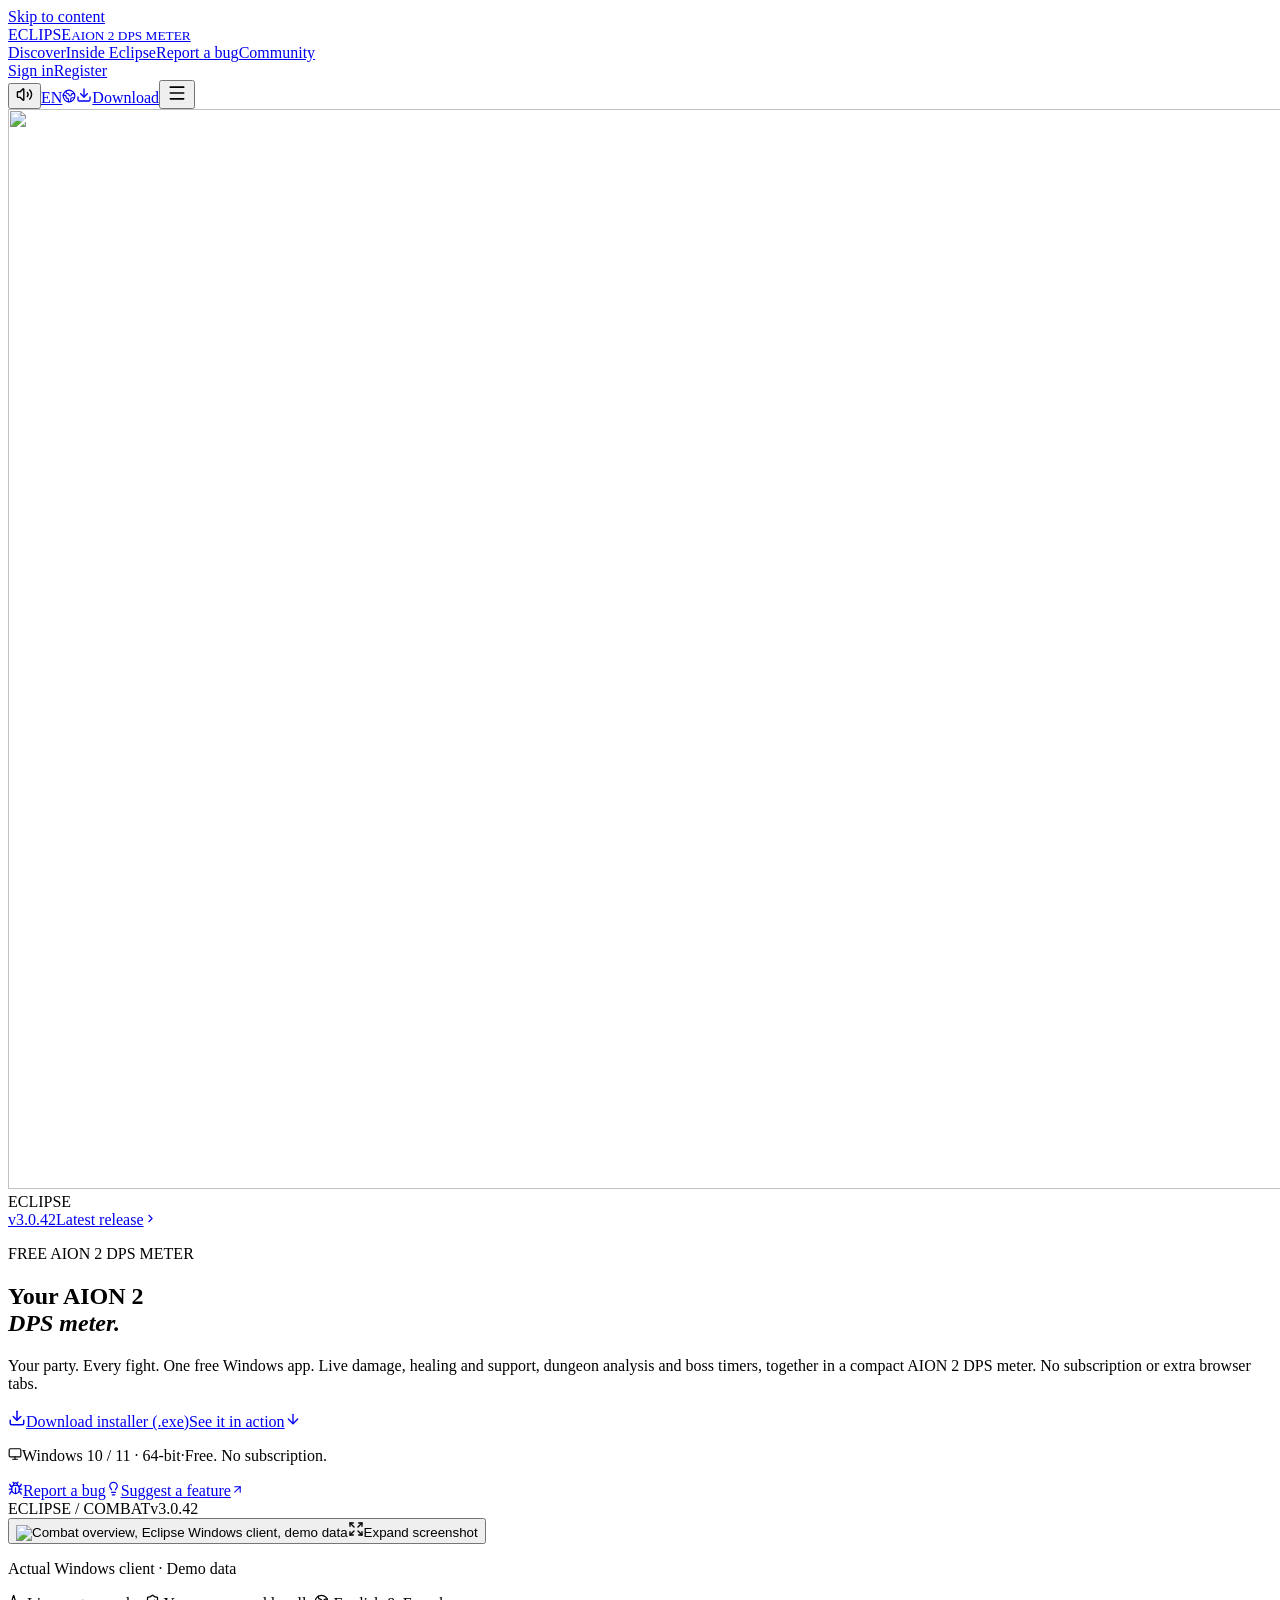
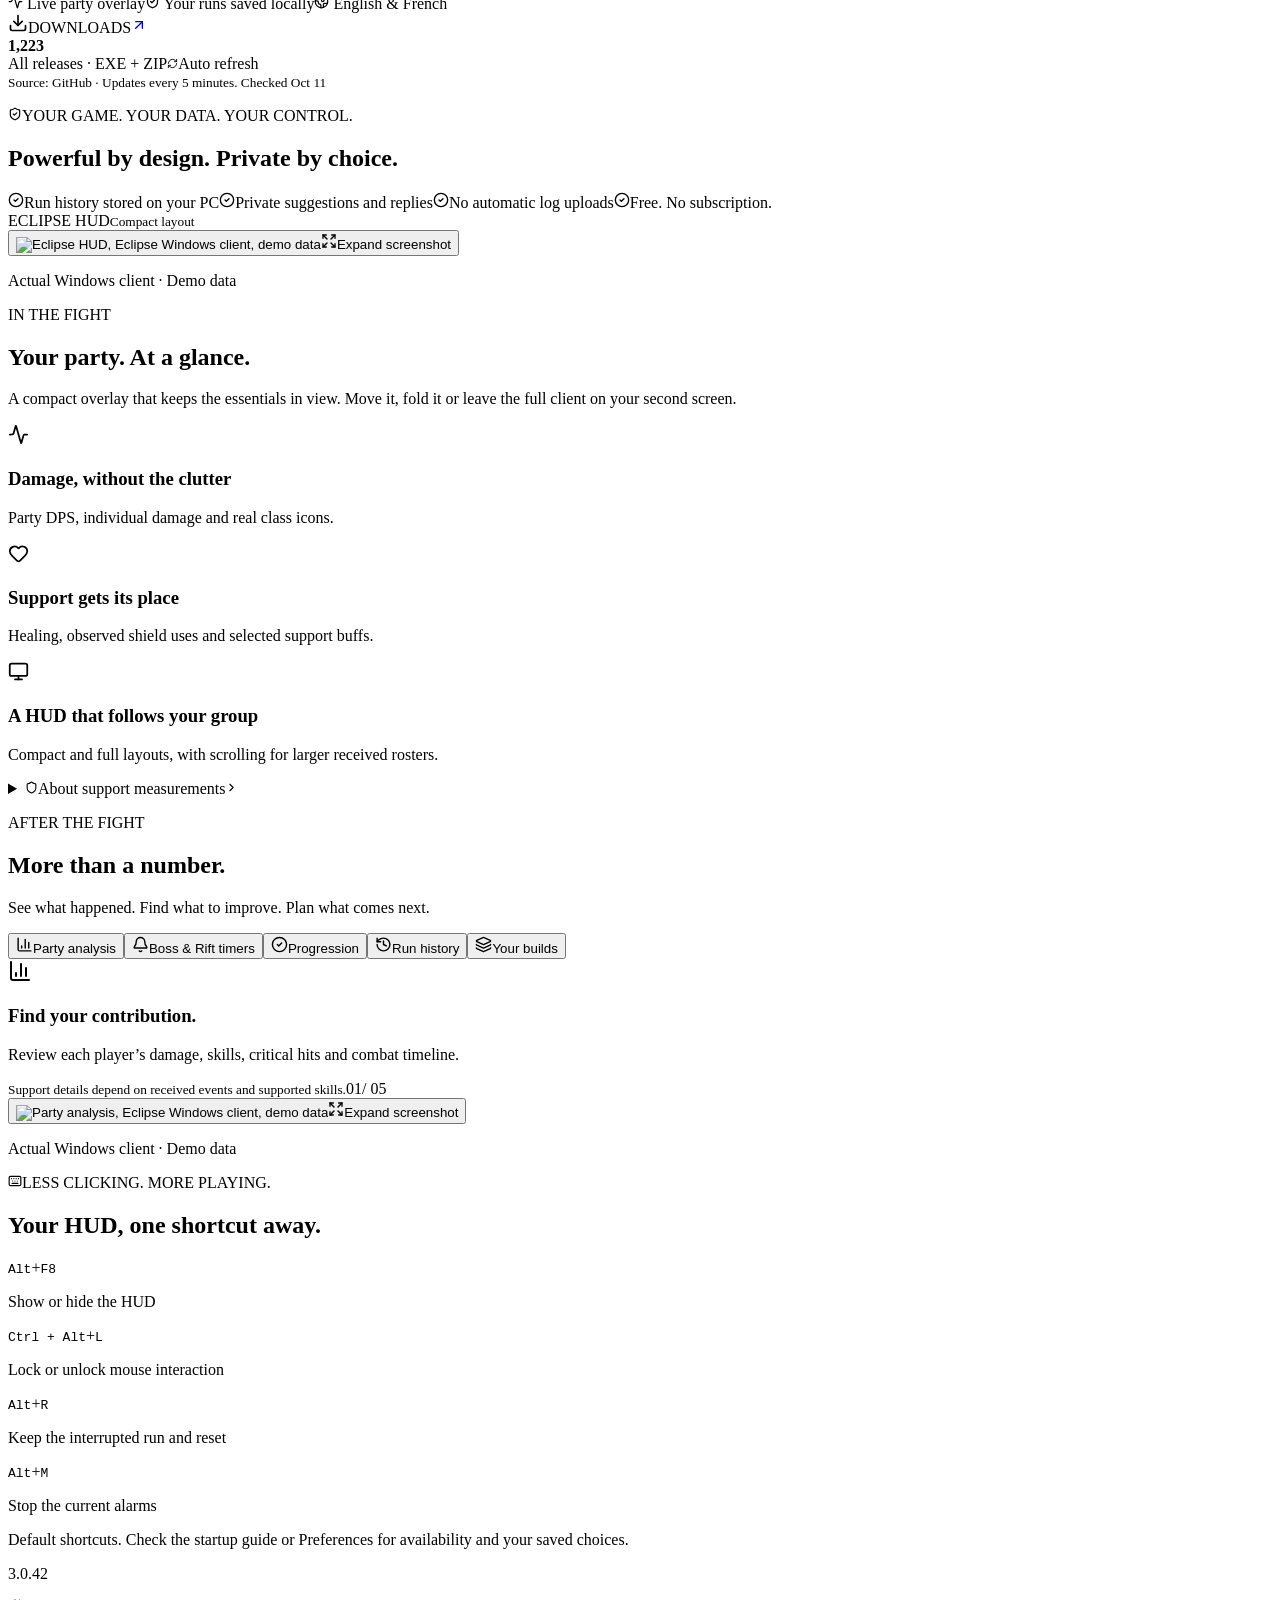
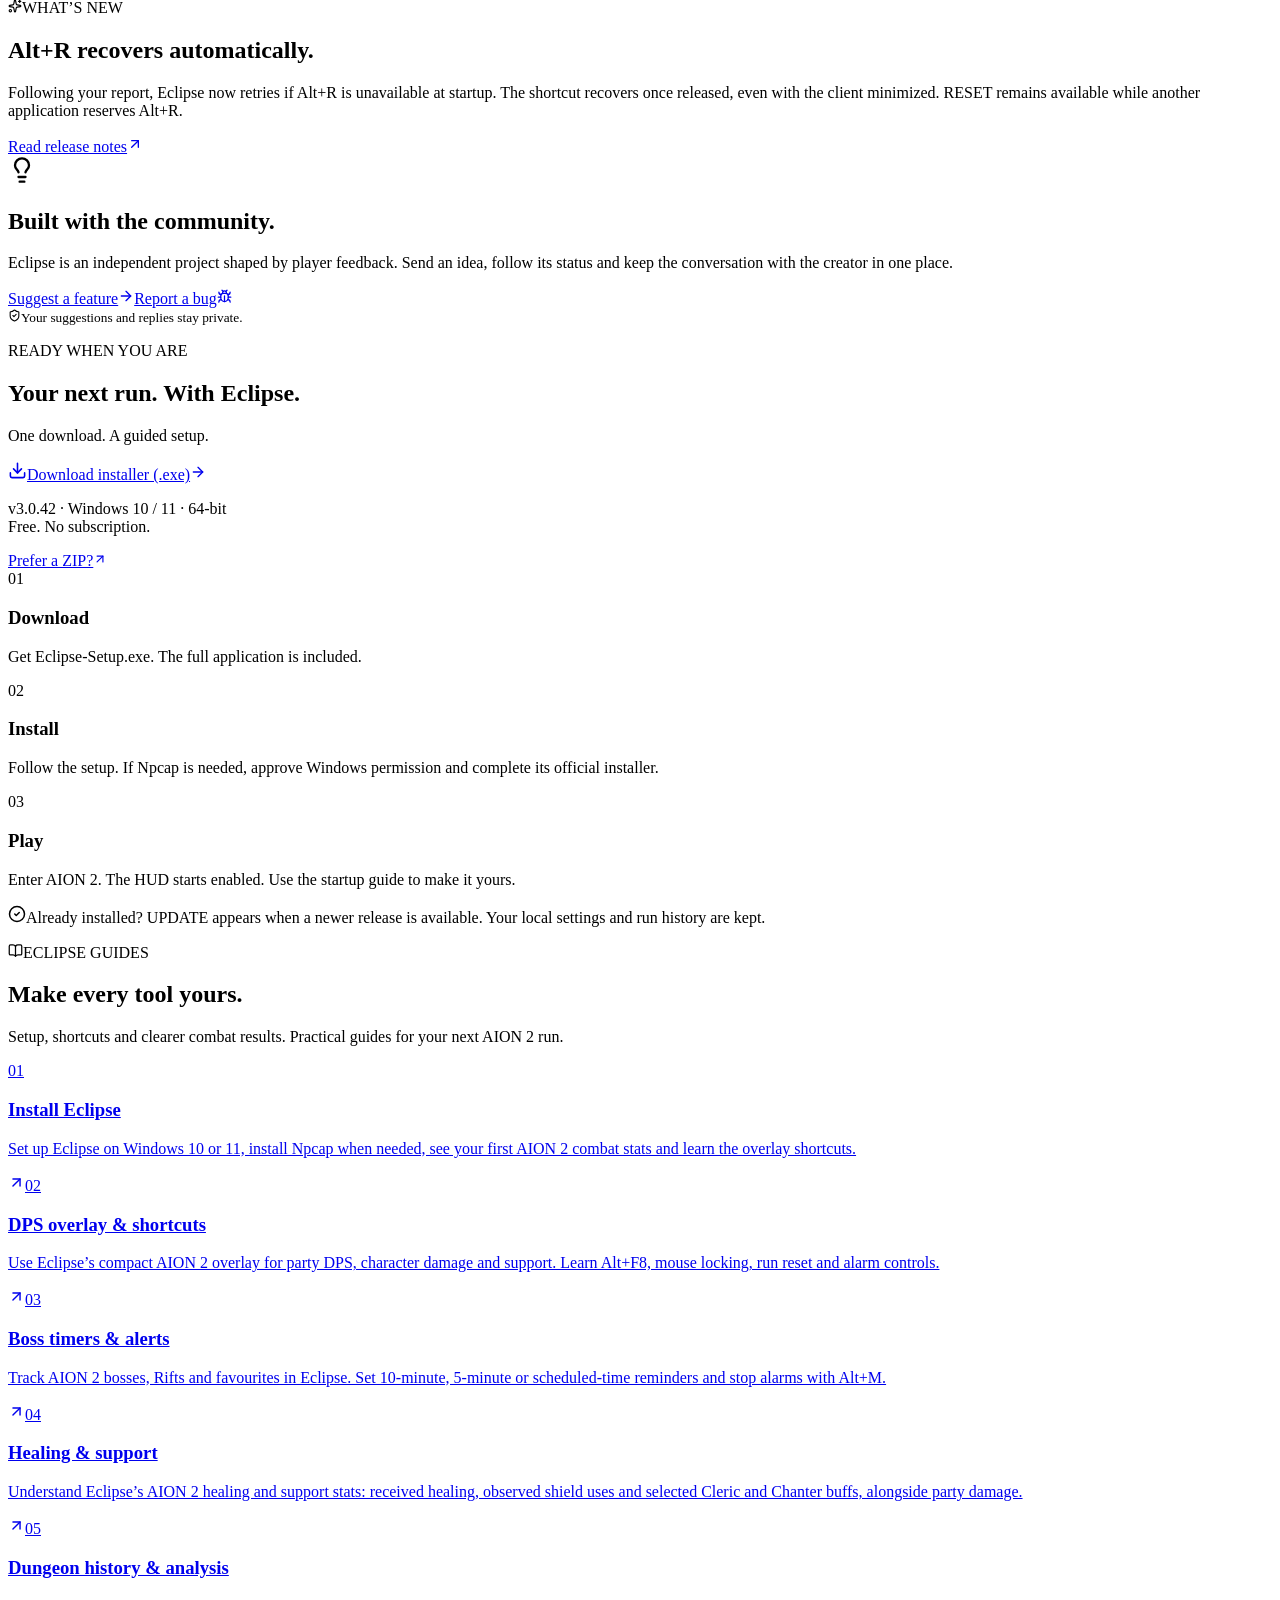
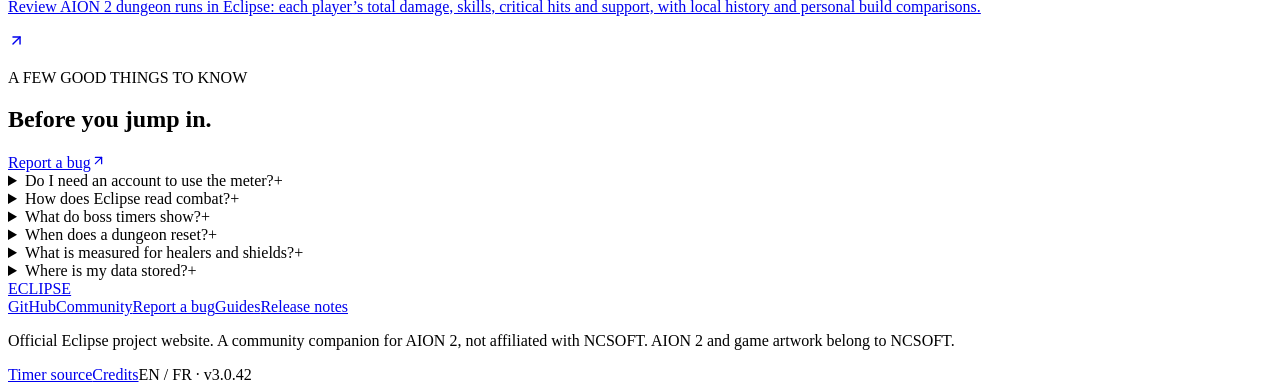
==== commit 635c23e5: "Release Eclipse 3.0.42: recover Alt+R after shortcut conflicts" ====
--- a/docs/index.html
+++ b/docs/index.html
@@ -9,7 +9,7 @@
 <link rel="icon" href="/Aion2-Eclipse/favicon.svg" type="image/svg+xml"><link rel="preconnect" href="https://fonts.googleapis.com"><link rel="preconnect" href="https://fonts.gstatic.com" crossorigin>
 <link rel="preload" as="image" href="/Aion2-Eclipse/world.webp" fetchpriority="high"><link rel="preload" as="image" href="/Aion2-Eclipse/eclipse-combat-v324.webp" fetchpriority="high">
 <link rel="stylesheet" href="/Aion2-Eclipse/assets/client-DRQ4ysRx.css">
-</head><body><div id="eclipse-root"><link rel="preload" as="image" href="/Aion2-Eclipse/world.webp" fetchPriority="high"/><link rel="preload" as="image" href="/Aion2-Eclipse/eclipse-combat-v324.webp" fetchPriority="high"/><a class="skip" href="#main">Skip to content</a><audio src="/Aion2-Eclipse/ambient.wav" loop="" preload="none"></audio><header class="navigation"><a class="brand" href="#"><span class="eclipse-mark" aria-hidden="true"></span><span>ECLIPSE<small>AION 2 DPS METER</small></span></a><nav aria-label="Main navigation" class=""><a href="#experience">Discover</a><a href="#inside">Inside Eclipse</a><a href="#report">Report a bug</a><a class="" href="#community">Community</a></nav><div class="nav-tools"><div class="header-account"><a class="sign-in-link" href="#sign-in">Sign in</a><a class="register-link" href="#register">Register</a></div><button aria-pressed="true" data-playback="ready" class="sound icon-button" title="Original ambient composition for this website. Music is on by default. If autoplay is blocked, it starts on your first click or key press. You can turn it off here." aria-label="Ambient sound: On"><svg xmlns="http://www.w3.org/2000/svg" width="17" height="17" viewBox="0 0 24 24" fill="none" stroke="currentColor" stroke-width="2" stroke-linecap="round" stroke-linejoin="round" class="lucide lucide-volume2 lucide-volume-2" aria-hidden="true"><path d="M11 4.702a.705.705 0 0 0-1.203-.498L6.413 7.587A1.4 1.4 0 0 1 5.416 8H3a1 1 0 0 0-1 1v6a1 1 0 0 0 1 1h2.416a1.4 1.4 0 0 1 .997.413l3.383 3.384A.705.705 0 0 0 11 19.298z"></path><path d="M16 9a5 5 0 0 1 0 6"></path><path d="M19.364 18.364a9 9 0 0 0 0-12.728"></path></svg></button><a class="language" href="/Aion2-Eclipse/fr/" hrefLang="fr" lang="fr" aria-label="Lire le site en français">EN<svg xmlns="http://www.w3.org/2000/svg" width="14" height="14" viewBox="0 0 24 24" fill="none" stroke="currentColor" stroke-width="2" stroke-linecap="round" stroke-linejoin="round" class="lucide lucide-earth" aria-hidden="true"><path d="M21.54 15H17a2 2 0 0 0-2 2v4.54"></path><path d="M7 3.34V5a3 3 0 0 0 3 3a2 2 0 0 1 2 2c0 1.1.9 2 2 2a2 2 0 0 0 2-2c0-1.1.9-2 2-2h3.17"></path><path d="M11 21.95V18a2 2 0 0 0-2-2a2 2 0 0 1-2-2v-1a2 2 0 0 0-2-2H2.05"></path><circle cx="12" cy="12" r="10"></circle></svg></a><a class="nav-download" href="https://github.com/Iota-Nine/Aion2-Eclipse/releases/latest/download/Eclipse-Setup.exe" aria-label="Download installer (.exe)"><svg xmlns="http://www.w3.org/2000/svg" width="16" height="16" viewBox="0 0 24 24" fill="none" stroke="currentColor" stroke-width="2" stroke-linecap="round" stroke-linejoin="round" class="lucide lucide-download" aria-hidden="true"><path d="M12 15V3"></path><path d="M21 15v4a2 2 0 0 1-2 2H5a2 2 0 0 1-2-2v-4"></path><path d="m7 10 5 5 5-5"></path></svg><span>Download</span></a><button class="menu icon-button" aria-label="Toggle navigation" aria-expanded="false"><svg xmlns="http://www.w3.org/2000/svg" width="20" height="20" viewBox="0 0 24 24" fill="none" stroke="currentColor" stroke-width="2" stroke-linecap="round" stroke-linejoin="round" class="lucide lucide-menu" aria-hidden="true"><path d="M4 5h16"></path><path d="M4 12h16"></path><path d="M4 19h16"></path></svg></button></div></header><main id="main"><div><section class="hero" id="experience"><img class="hero-art" src="/Aion2-Eclipse/world.webp" alt="" width="1920" height="1080" fetchPriority="high" decoding="async"/><div class="hero-shade"></div><div class="hero-orbit" aria-hidden="true"></div><div class="hero-watermark" aria-hidden="true">ECLIPSE</div><div class="hero-inner"><div class="hero-copy"><a class="release-pill" href="https://github.com/Iota-Nine/Aion2-Eclipse/releases/latest" target="_blank" rel="noreferrer"><span class="live-dot"></span>v<!-- -->3.0.41<span>Latest release</span><svg xmlns="http://www.w3.org/2000/svg" width="13" height="13" viewBox="0 0 24 24" fill="none" stroke="currentColor" stroke-width="2" stroke-linecap="round" stroke-linejoin="round" class="lucide lucide-chevron-right" aria-hidden="true"><path d="m9 18 6-6-6-6"></path></svg></a><p class="eyebrow">FREE AION 2 DPS METER</p><h1>Your AION 2<br/><em>DPS meter.</em></h1><p class="intro">Your party. Every fight. One free Windows app. Live damage, healing and support, dungeon analysis and boss timers, together in a compact AION 2 DPS meter. No subscription or extra browser tabs.</p><div class="actions"><a class="primary" href="https://github.com/Iota-Nine/Aion2-Eclipse/releases/latest/download/Eclipse-Setup.exe"><svg xmlns="http://www.w3.org/2000/svg" width="18" height="18" viewBox="0 0 24 24" fill="none" stroke="currentColor" stroke-width="2" stroke-linecap="round" stroke-linejoin="round" class="lucide lucide-download" aria-hidden="true"><path d="M12 15V3"></path><path d="M21 15v4a2 2 0 0 1-2 2H5a2 2 0 0 1-2-2v-4"></path><path d="m7 10 5 5 5-5"></path></svg>Download installer (.exe)</a><a class="quiet" href="#inside">See it in action<svg xmlns="http://www.w3.org/2000/svg" width="16" height="16" viewBox="0 0 24 24" fill="none" stroke="currentColor" stroke-width="2" stroke-linecap="round" stroke-linejoin="round" class="lucide lucide-arrow-down" aria-hidden="true"><path d="M12 5v14"></path><path d="m19 12-7 7-7-7"></path></svg></a></div><p class="platform"><svg xmlns="http://www.w3.org/2000/svg" width="14" height="14" viewBox="0 0 24 24" fill="none" stroke="currentColor" stroke-width="2" stroke-linecap="round" stroke-linejoin="round" class="lucide lucide-monitor" aria-hidden="true"><rect width="20" height="14" x="2" y="3" rx="2"></rect><line x1="8" x2="16" y1="21" y2="21"></line><line x1="12" x2="12" y1="17" y2="21"></line></svg>Windows 10 / 11 · 64-bit<span>·</span>Free. No subscription.</p><div class="hero-feedback"><a href="#report"><svg xmlns="http://www.w3.org/2000/svg" width="15" height="15" viewBox="0 0 24 24" fill="none" stroke="currentColor" stroke-width="2" stroke-linecap="round" stroke-linejoin="round" class="lucide lucide-bug" aria-hidden="true"><path d="M12 20v-9"></path><path d="M14 7a4 4 0 0 1 4 4v3a6 6 0 0 1-12 0v-3a4 4 0 0 1 4-4z"></path><path d="M14.12 3.88 16 2"></path><path d="M21 21a4 4 0 0 0-3.81-4"></path><path d="M21 5a4 4 0 0 1-3.55 3.97"></path><path d="M22 13h-4"></path><path d="M3 21a4 4 0 0 1 3.81-4"></path><path d="M3 5a4 4 0 0 0 3.55 3.97"></path><path d="M6 13H2"></path><path d="m8 2 1.88 1.88"></path><path d="M9 7.13V6a3 3 0 1 1 6 0v1.13"></path></svg>Report a bug</a><a href="#suggest"><svg xmlns="http://www.w3.org/2000/svg" width="15" height="15" viewBox="0 0 24 24" fill="none" stroke="currentColor" stroke-width="2" stroke-linecap="round" stroke-linejoin="round" class="lucide lucide-lightbulb" aria-hidden="true"><path d="M15 14c.2-1 .7-1.7 1.5-2.5 1-.9 1.5-2.2 1.5-3.5A6 6 0 0 0 6 8c0 1 .2 2.2 1.5 3.5.7.7 1.3 1.5 1.5 2.5"></path><path d="M9 18h6"></path><path d="M10 22h4"></path></svg>Suggest a feature<svg xmlns="http://www.w3.org/2000/svg" width="13" height="13" viewBox="0 0 24 24" fill="none" stroke="currentColor" stroke-width="2" stroke-linecap="round" stroke-linejoin="round" class="lucide lucide-arrow-up-right" aria-hidden="true"><path d="M7 7h10v10"></path><path d="M7 17 17 7"></path></svg></a></div></div><div class="hero-product"><div class="product-frame"><div class="frame-bar"><span class="frame-dots" aria-hidden="true"><i></i><i></i><i></i></span><span>ECLIPSE / COMBAT</span><span>v<!-- -->3.0.41</span></div><button class="hero-shot screenshot-button" aria-label="Expand screenshot: Combat overview"><img src="/Aion2-Eclipse/eclipse-combat-v324.webp" alt="Combat overview, Eclipse Windows client, demo data" width="1380" height="880" loading="eager" fetchPriority="high" decoding="async"/><span class="expand-hint"><svg xmlns="http://www.w3.org/2000/svg" width="16" height="16" viewBox="0 0 24 24" fill="none" stroke="currentColor" stroke-width="2" stroke-linecap="round" stroke-linejoin="round" class="lucide lucide-expand" aria-hidden="true"><path d="m15 15 6 6"></path><path d="m15 9 6-6"></path><path d="M21 16v5h-5"></path><path d="M21 8V3h-5"></path><path d="M3 16v5h5"></path><path d="m3 21 6-6"></path><path d="M3 8V3h5"></path><path d="M9 9 3 3"></path></svg>Expand screenshot</span></button></div><p class="demo-note"><span></span>Actual Windows client · Demo data</p></div></div><div class="promise-row"><span><svg xmlns="http://www.w3.org/2000/svg" width="15" height="15" viewBox="0 0 24 24" fill="none" stroke="currentColor" stroke-width="2" stroke-linecap="round" stroke-linejoin="round" class="lucide lucide-activity" aria-hidden="true"><path d="M22 12h-2.48a2 2 0 0 0-1.93 1.46l-2.35 8.36a.25.25 0 0 1-.48 0L9.24 2.18a.25.25 0 0 0-.48 0l-2.35 8.36A2 2 0 0 1 4.49 12H2"></path></svg> <!-- -->Live party overlay</span><span><svg xmlns="http://www.w3.org/2000/svg" width="15" height="15" viewBox="0 0 24 24" fill="none" stroke="currentColor" stroke-width="2" stroke-linecap="round" stroke-linejoin="round" class="lucide lucide-shield-check" aria-hidden="true"><path d="M20 13c0 5-3.5 7.5-7.66 8.95a1 1 0 0 1-.67-.01C7.5 20.5 4 18 4 13V6a1 1 0 0 1 1-1c2 0 4.5-1.2 6.24-2.72a1.17 1.17 0 0 1 1.52 0C14.51 3.81 17 5 19 5a1 1 0 0 1 1 1z"></path><path d="m9 12 2 2 4-4"></path></svg> <!-- -->Your runs saved locally</span><span><svg xmlns="http://www.w3.org/2000/svg" width="15" height="15" viewBox="0 0 24 24" fill="none" stroke="currentColor" stroke-width="2" stroke-linecap="round" stroke-linejoin="round" class="lucide lucide-earth" aria-hidden="true"><path d="M21.54 15H17a2 2 0 0 0-2 2v4.54"></path><path d="M7 3.34V5a3 3 0 0 0 3 3a2 2 0 0 1 2 2c0 1.1.9 2 2 2a2 2 0 0 0 2-2c0-1.1.9-2 2-2h3.17"></path><path d="M11 21.95V18a2 2 0 0 0-2-2a2 2 0 0 1-2-2v-1a2 2 0 0 0-2-2H2.05"></path><circle cx="12" cy="12" r="10"></circle></svg> <!-- -->English &amp; French</span></div></section><section class="confidence-strip section"><aside class="download-counter" aria-label="GitHub download total"><div class="counter-label"><span class="counter-icon"><svg xmlns="http://www.w3.org/2000/svg" width="20" height="20" viewBox="0 0 24 24" fill="none" stroke="currentColor" stroke-width="2" stroke-linecap="round" stroke-linejoin="round" class="lucide lucide-download" aria-hidden="true"><path d="M12 15V3"></path><path d="M21 15v4a2 2 0 0 1-2 2H5a2 2 0 0 1-2-2v-4"></path><path d="m7 10 5 5 5-5"></path></svg></span><span>DOWNLOADS</span><a href="https://github.com/Iota-Nine/Aion2-Eclipse/releases" target="_blank" rel="noreferrer" aria-label="View GitHub releases"><svg xmlns="http://www.w3.org/2000/svg" width="16" height="16" viewBox="0 0 24 24" fill="none" stroke="currentColor" stroke-width="2" stroke-linecap="round" stroke-linejoin="round" class="lucide lucide-arrow-up-right" aria-hidden="true"><path d="M7 7h10v10"></path><path d="M7 17 17 7"></path></svg></a></div><strong class="counter-number" aria-live="off">1,223</strong><div class="counter-meta"><span>All releases · EXE + ZIP</span><span class="counter-sync "><svg xmlns="http://www.w3.org/2000/svg" width="11" height="11" viewBox="0 0 24 24" fill="none" stroke="currentColor" stroke-width="2" stroke-linecap="round" stroke-linejoin="round" class="lucide lucide-refresh-cw" aria-hidden="true"><path d="M3 12a9 9 0 0 1 9-9 9.75 9.75 0 0 1 6.74 2.74L21 8"></path><path d="M21 3v5h-5"></path><path d="M21 12a9 9 0 0 1-9 9 9.75 9.75 0 0 1-6.74-2.74L3 16"></path><path d="M8 16H3v5"></path></svg>Auto refresh</span></div><small>Source: GitHub · Updates every 5 minutes.<!-- --> <time dateTime="2026-10-11T23:28:10.072Z">Checked<!-- --> <!-- -->Oct 11</time></small></aside><div class="confidence-copy"><p class="eyebrow"><svg xmlns="http://www.w3.org/2000/svg" width="14" height="14" viewBox="0 0 24 24" fill="none" stroke="currentColor" stroke-width="2" stroke-linecap="round" stroke-linejoin="round" class="lucide lucide-shield-check" aria-hidden="true"><path d="M20 13c0 5-3.5 7.5-7.66 8.95a1 1 0 0 1-.67-.01C7.5 20.5 4 18 4 13V6a1 1 0 0 1 1-1c2 0 4.5-1.2 6.24-2.72a1.17 1.17 0 0 1 1.52 0C14.51 3.81 17 5 19 5a1 1 0 0 1 1 1z"></path><path d="m9 12 2 2 4-4"></path></svg>YOUR GAME. YOUR DATA. YOUR CONTROL.</p><h2>Powerful by design.
+</head><body><div id="eclipse-root"><link rel="preload" as="image" href="/Aion2-Eclipse/world.webp" fetchPriority="high"/><link rel="preload" as="image" href="/Aion2-Eclipse/eclipse-combat-v324.webp" fetchPriority="high"/><a class="skip" href="#main">Skip to content</a><audio src="/Aion2-Eclipse/ambient.wav" loop="" preload="none"></audio><header class="navigation"><a class="brand" href="#"><span class="eclipse-mark" aria-hidden="true"></span><span>ECLIPSE<small>AION 2 DPS METER</small></span></a><nav aria-label="Main navigation" class=""><a href="#experience">Discover</a><a href="#inside">Inside Eclipse</a><a href="#report">Report a bug</a><a class="" href="#community">Community</a></nav><div class="nav-tools"><div class="header-account"><a class="sign-in-link" href="#sign-in">Sign in</a><a class="register-link" href="#register">Register</a></div><button aria-pressed="true" data-playback="ready" class="sound icon-button" title="Original ambient composition for this website. Music is on by default. If autoplay is blocked, it starts on your first click or key press. You can turn it off here." aria-label="Ambient sound: On"><svg xmlns="http://www.w3.org/2000/svg" width="17" height="17" viewBox="0 0 24 24" fill="none" stroke="currentColor" stroke-width="2" stroke-linecap="round" stroke-linejoin="round" class="lucide lucide-volume2 lucide-volume-2" aria-hidden="true"><path d="M11 4.702a.705.705 0 0 0-1.203-.498L6.413 7.587A1.4 1.4 0 0 1 5.416 8H3a1 1 0 0 0-1 1v6a1 1 0 0 0 1 1h2.416a1.4 1.4 0 0 1 .997.413l3.383 3.384A.705.705 0 0 0 11 19.298z"></path><path d="M16 9a5 5 0 0 1 0 6"></path><path d="M19.364 18.364a9 9 0 0 0 0-12.728"></path></svg></button><a class="language" href="/Aion2-Eclipse/fr/" hrefLang="fr" lang="fr" aria-label="Lire le site en français">EN<svg xmlns="http://www.w3.org/2000/svg" width="14" height="14" viewBox="0 0 24 24" fill="none" stroke="currentColor" stroke-width="2" stroke-linecap="round" stroke-linejoin="round" class="lucide lucide-earth" aria-hidden="true"><path d="M21.54 15H17a2 2 0 0 0-2 2v4.54"></path><path d="M7 3.34V5a3 3 0 0 0 3 3a2 2 0 0 1 2 2c0 1.1.9 2 2 2a2 2 0 0 0 2-2c0-1.1.9-2 2-2h3.17"></path><path d="M11 21.95V18a2 2 0 0 0-2-2a2 2 0 0 1-2-2v-1a2 2 0 0 0-2-2H2.05"></path><circle cx="12" cy="12" r="10"></circle></svg></a><a class="nav-download" href="https://github.com/Iota-Nine/Aion2-Eclipse/releases/latest/download/Eclipse-Setup.exe" aria-label="Download installer (.exe)"><svg xmlns="http://www.w3.org/2000/svg" width="16" height="16" viewBox="0 0 24 24" fill="none" stroke="currentColor" stroke-width="2" stroke-linecap="round" stroke-linejoin="round" class="lucide lucide-download" aria-hidden="true"><path d="M12 15V3"></path><path d="M21 15v4a2 2 0 0 1-2 2H5a2 2 0 0 1-2-2v-4"></path><path d="m7 10 5 5 5-5"></path></svg><span>Download</span></a><button class="menu icon-button" aria-label="Toggle navigation" aria-expanded="false"><svg xmlns="http://www.w3.org/2000/svg" width="20" height="20" viewBox="0 0 24 24" fill="none" stroke="currentColor" stroke-width="2" stroke-linecap="round" stroke-linejoin="round" class="lucide lucide-menu" aria-hidden="true"><path d="M4 5h16"></path><path d="M4 12h16"></path><path d="M4 19h16"></path></svg></button></div></header><main id="main"><div><section class="hero" id="experience"><img class="hero-art" src="/Aion2-Eclipse/world.webp" alt="" width="1920" height="1080" fetchPriority="high" decoding="async"/><div class="hero-shade"></div><div class="hero-orbit" aria-hidden="true"></div><div class="hero-watermark" aria-hidden="true">ECLIPSE</div><div class="hero-inner"><div class="hero-copy"><a class="release-pill" href="https://github.com/Iota-Nine/Aion2-Eclipse/releases/latest" target="_blank" rel="noreferrer"><span class="live-dot"></span>v<!-- -->3.0.42<span>Latest release</span><svg xmlns="http://www.w3.org/2000/svg" width="13" height="13" viewBox="0 0 24 24" fill="none" stroke="currentColor" stroke-width="2" stroke-linecap="round" stroke-linejoin="round" class="lucide lucide-chevron-right" aria-hidden="true"><path d="m9 18 6-6-6-6"></path></svg></a><p class="eyebrow">FREE AION 2 DPS METER</p><h1>Your AION 2<br/><em>DPS meter.</em></h1><p class="intro">Your party. Every fight. One free Windows app. Live damage, healing and support, dungeon analysis and boss timers, together in a compact AION 2 DPS meter. No subscription or extra browser tabs.</p><div class="actions"><a class="primary" href="https://github.com/Iota-Nine/Aion2-Eclipse/releases/latest/download/Eclipse-Setup.exe"><svg xmlns="http://www.w3.org/2000/svg" width="18" height="18" viewBox="0 0 24 24" fill="none" stroke="currentColor" stroke-width="2" stroke-linecap="round" stroke-linejoin="round" class="lucide lucide-download" aria-hidden="true"><path d="M12 15V3"></path><path d="M21 15v4a2 2 0 0 1-2 2H5a2 2 0 0 1-2-2v-4"></path><path d="m7 10 5 5 5-5"></path></svg>Download installer (.exe)</a><a class="quiet" href="#inside">See it in action<svg xmlns="http://www.w3.org/2000/svg" width="16" height="16" viewBox="0 0 24 24" fill="none" stroke="currentColor" stroke-width="2" stroke-linecap="round" stroke-linejoin="round" class="lucide lucide-arrow-down" aria-hidden="true"><path d="M12 5v14"></path><path d="m19 12-7 7-7-7"></path></svg></a></div><p class="platform"><svg xmlns="http://www.w3.org/2000/svg" width="14" height="14" viewBox="0 0 24 24" fill="none" stroke="currentColor" stroke-width="2" stroke-linecap="round" stroke-linejoin="round" class="lucide lucide-monitor" aria-hidden="true"><rect width="20" height="14" x="2" y="3" rx="2"></rect><line x1="8" x2="16" y1="21" y2="21"></line><line x1="12" x2="12" y1="17" y2="21"></line></svg>Windows 10 / 11 · 64-bit<span>·</span>Free. No subscription.</p><div class="hero-feedback"><a href="#report"><svg xmlns="http://www.w3.org/2000/svg" width="15" height="15" viewBox="0 0 24 24" fill="none" stroke="currentColor" stroke-width="2" stroke-linecap="round" stroke-linejoin="round" class="lucide lucide-bug" aria-hidden="true"><path d="M12 20v-9"></path><path d="M14 7a4 4 0 0 1 4 4v3a6 6 0 0 1-12 0v-3a4 4 0 0 1 4-4z"></path><path d="M14.12 3.88 16 2"></path><path d="M21 21a4 4 0 0 0-3.81-4"></path><path d="M21 5a4 4 0 0 1-3.55 3.97"></path><path d="M22 13h-4"></path><path d="M3 21a4 4 0 0 1 3.81-4"></path><path d="M3 5a4 4 0 0 0 3.55 3.97"></path><path d="M6 13H2"></path><path d="m8 2 1.88 1.88"></path><path d="M9 7.13V6a3 3 0 1 1 6 0v1.13"></path></svg>Report a bug</a><a href="#suggest"><svg xmlns="http://www.w3.org/2000/svg" width="15" height="15" viewBox="0 0 24 24" fill="none" stroke="currentColor" stroke-width="2" stroke-linecap="round" stroke-linejoin="round" class="lucide lucide-lightbulb" aria-hidden="true"><path d="M15 14c.2-1 .7-1.7 1.5-2.5 1-.9 1.5-2.2 1.5-3.5A6 6 0 0 0 6 8c0 1 .2 2.2 1.5 3.5.7.7 1.3 1.5 1.5 2.5"></path><path d="M9 18h6"></path><path d="M10 22h4"></path></svg>Suggest a feature<svg xmlns="http://www.w3.org/2000/svg" width="13" height="13" viewBox="0 0 24 24" fill="none" stroke="currentColor" stroke-width="2" stroke-linecap="round" stroke-linejoin="round" class="lucide lucide-arrow-up-right" aria-hidden="true"><path d="M7 7h10v10"></path><path d="M7 17 17 7"></path></svg></a></div></div><div class="hero-product"><div class="product-frame"><div class="frame-bar"><span class="frame-dots" aria-hidden="true"><i></i><i></i><i></i></span><span>ECLIPSE / COMBAT</span><span>v<!-- -->3.0.42</span></div><button class="hero-shot screenshot-button" aria-label="Expand screenshot: Combat overview"><img src="/Aion2-Eclipse/eclipse-combat-v324.webp" alt="Combat overview, Eclipse Windows client, demo data" width="1380" height="880" loading="eager" fetchPriority="high" decoding="async"/><span class="expand-hint"><svg xmlns="http://www.w3.org/2000/svg" width="16" height="16" viewBox="0 0 24 24" fill="none" stroke="currentColor" stroke-width="2" stroke-linecap="round" stroke-linejoin="round" class="lucide lucide-expand" aria-hidden="true"><path d="m15 15 6 6"></path><path d="m15 9 6-6"></path><path d="M21 16v5h-5"></path><path d="M21 8V3h-5"></path><path d="M3 16v5h5"></path><path d="m3 21 6-6"></path><path d="M3 8V3h5"></path><path d="M9 9 3 3"></path></svg>Expand screenshot</span></button></div><p class="demo-note"><span></span>Actual Windows client · Demo data</p></div></div><div class="promise-row"><span><svg xmlns="http://www.w3.org/2000/svg" width="15" height="15" viewBox="0 0 24 24" fill="none" stroke="currentColor" stroke-width="2" stroke-linecap="round" stroke-linejoin="round" class="lucide lucide-activity" aria-hidden="true"><path d="M22 12h-2.48a2 2 0 0 0-1.93 1.46l-2.35 8.36a.25.25 0 0 1-.48 0L9.24 2.18a.25.25 0 0 0-.48 0l-2.35 8.36A2 2 0 0 1 4.49 12H2"></path></svg> <!-- -->Live party overlay</span><span><svg xmlns="http://www.w3.org/2000/svg" width="15" height="15" viewBox="0 0 24 24" fill="none" stroke="currentColor" stroke-width="2" stroke-linecap="round" stroke-linejoin="round" class="lucide lucide-shield-check" aria-hidden="true"><path d="M20 13c0 5-3.5 7.5-7.66 8.95a1 1 0 0 1-.67-.01C7.5 20.5 4 18 4 13V6a1 1 0 0 1 1-1c2 0 4.5-1.2 6.24-2.72a1.17 1.17 0 0 1 1.52 0C14.51 3.81 17 5 19 5a1 1 0 0 1 1 1z"></path><path d="m9 12 2 2 4-4"></path></svg> <!-- -->Your runs saved locally</span><span><svg xmlns="http://www.w3.org/2000/svg" width="15" height="15" viewBox="0 0 24 24" fill="none" stroke="currentColor" stroke-width="2" stroke-linecap="round" stroke-linejoin="round" class="lucide lucide-earth" aria-hidden="true"><path d="M21.54 15H17a2 2 0 0 0-2 2v4.54"></path><path d="M7 3.34V5a3 3 0 0 0 3 3a2 2 0 0 1 2 2c0 1.1.9 2 2 2a2 2 0 0 0 2-2c0-1.1.9-2 2-2h3.17"></path><path d="M11 21.95V18a2 2 0 0 0-2-2a2 2 0 0 1-2-2v-1a2 2 0 0 0-2-2H2.05"></path><circle cx="12" cy="12" r="10"></circle></svg> <!-- -->English &amp; French</span></div></section><section class="confidence-strip section"><aside class="download-counter" aria-label="GitHub download total"><div class="counter-label"><span class="counter-icon"><svg xmlns="http://www.w3.org/2000/svg" width="20" height="20" viewBox="0 0 24 24" fill="none" stroke="currentColor" stroke-width="2" stroke-linecap="round" stroke-linejoin="round" class="lucide lucide-download" aria-hidden="true"><path d="M12 15V3"></path><path d="M21 15v4a2 2 0 0 1-2 2H5a2 2 0 0 1-2-2v-4"></path><path d="m7 10 5 5 5-5"></path></svg></span><span>DOWNLOADS</span><a href="https://github.com/Iota-Nine/Aion2-Eclipse/releases" target="_blank" rel="noreferrer" aria-label="View GitHub releases"><svg xmlns="http://www.w3.org/2000/svg" width="16" height="16" viewBox="0 0 24 24" fill="none" stroke="currentColor" stroke-width="2" stroke-linecap="round" stroke-linejoin="round" class="lucide lucide-arrow-up-right" aria-hidden="true"><path d="M7 7h10v10"></path><path d="M7 17 17 7"></path></svg></a></div><strong class="counter-number" aria-live="off">1,223</strong><div class="counter-meta"><span>All releases · EXE + ZIP</span><span class="counter-sync "><svg xmlns="http://www.w3.org/2000/svg" width="11" height="11" viewBox="0 0 24 24" fill="none" stroke="currentColor" stroke-width="2" stroke-linecap="round" stroke-linejoin="round" class="lucide lucide-refresh-cw" aria-hidden="true"><path d="M3 12a9 9 0 0 1 9-9 9.75 9.75 0 0 1 6.74 2.74L21 8"></path><path d="M21 3v5h-5"></path><path d="M21 12a9 9 0 0 1-9 9 9.75 9.75 0 0 1-6.74-2.74L3 16"></path><path d="M8 16H3v5"></path></svg>Auto refresh</span></div><small>Source: GitHub · Updates every 5 minutes.<!-- --> <time dateTime="2026-10-11T23:28:10.072Z">Checked<!-- --> <!-- -->Oct 11</time></small></aside><div class="confidence-copy"><p class="eyebrow"><svg xmlns="http://www.w3.org/2000/svg" width="14" height="14" viewBox="0 0 24 24" fill="none" stroke="currentColor" stroke-width="2" stroke-linecap="round" stroke-linejoin="round" class="lucide lucide-shield-check" aria-hidden="true"><path d="M20 13c0 5-3.5 7.5-7.66 8.95a1 1 0 0 1-.67-.01C7.5 20.5 4 18 4 13V6a1 1 0 0 1 1-1c2 0 4.5-1.2 6.24-2.72a1.17 1.17 0 0 1 1.52 0C14.51 3.81 17 5 19 5a1 1 0 0 1 1 1z"></path><path d="m9 12 2 2 4-4"></path></svg>YOUR GAME. YOUR DATA. YOUR CONTROL.</p><h2>Powerful by design.
 Private by choice.</h2><div class="confidence-points"><span><svg xmlns="http://www.w3.org/2000/svg" width="16" height="16" viewBox="0 0 24 24" fill="none" stroke="currentColor" stroke-width="2" stroke-linecap="round" stroke-linejoin="round" class="lucide lucide-circle-check" aria-hidden="true"><circle cx="12" cy="12" r="10"></circle><path d="m9 12 2 2 4-4"></path></svg>Run history stored on your PC</span><span><svg xmlns="http://www.w3.org/2000/svg" width="16" height="16" viewBox="0 0 24 24" fill="none" stroke="currentColor" stroke-width="2" stroke-linecap="round" stroke-linejoin="round" class="lucide lucide-circle-check" aria-hidden="true"><circle cx="12" cy="12" r="10"></circle><path d="m9 12 2 2 4-4"></path></svg>Private suggestions and replies</span><span><svg xmlns="http://www.w3.org/2000/svg" width="16" height="16" viewBox="0 0 24 24" fill="none" stroke="currentColor" stroke-width="2" stroke-linecap="round" stroke-linejoin="round" class="lucide lucide-circle-check" aria-hidden="true"><circle cx="12" cy="12" r="10"></circle><path d="m9 12 2 2 4-4"></path></svg>No automatic log uploads</span><span><svg xmlns="http://www.w3.org/2000/svg" width="16" height="16" viewBox="0 0 24 24" fill="none" stroke="currentColor" stroke-width="2" stroke-linecap="round" stroke-linejoin="round" class="lucide lucide-circle-check" aria-hidden="true"><circle cx="12" cy="12" r="10"></circle><path d="m9 12 2 2 4-4"></path></svg>Free. No subscription.</span></div></div></section><section class="hud-section section"><div class="hud-stage"><div class="hud-aura" aria-hidden="true"></div><div class="hud-stage-label"><span class="live-dot"></span>ECLIPSE HUD<small>Compact layout</small></div><button class="hud-image screenshot-button" aria-label="Expand screenshot: Eclipse HUD"><img src="/Aion2-Eclipse/eclipse-hud-v324.webp" alt="Eclipse HUD, Eclipse Windows client, demo data" width="340" height="340" loading="lazy" fetchPriority="auto" decoding="async"/><span class="expand-hint"><svg xmlns="http://www.w3.org/2000/svg" width="16" height="16" viewBox="0 0 24 24" fill="none" stroke="currentColor" stroke-width="2" stroke-linecap="round" stroke-linejoin="round" class="lucide lucide-expand" aria-hidden="true"><path d="m15 15 6 6"></path><path d="m15 9 6-6"></path><path d="M21 16v5h-5"></path><path d="M21 8V3h-5"></path><path d="M3 16v5h5"></path><path d="m3 21 6-6"></path><path d="M3 8V3h5"></path><path d="M9 9 3 3"></path></svg>Expand screenshot</span></button><p class="demo-note">Actual Windows client · Demo data</p></div><div class="hud-copy"><p class="eyebrow">IN THE FIGHT</p><h2>Your party.
-At a glance.</h2><p class="section-description">A compact overlay that keeps the essentials in view. Move it, fold it or leave the full client on your second screen.</p><div class="hud-benefits"><div><span class="benefit-icon tone-0"><svg xmlns="http://www.w3.org/2000/svg" width="21" height="21" viewBox="0 0 24 24" fill="none" stroke="currentColor" stroke-width="2" stroke-linecap="round" stroke-linejoin="round" class="lucide lucide-activity" aria-hidden="true"><path d="M22 12h-2.48a2 2 0 0 0-1.93 1.46l-2.35 8.36a.25.25 0 0 1-.48 0L9.24 2.18a.25.25 0 0 0-.48 0l-2.35 8.36A2 2 0 0 1 4.49 12H2"></path></svg></span><div><h3>Damage, without the clutter</h3><p>Party DPS, individual damage and real class icons.</p></div></div><div><span class="benefit-icon tone-1"><svg xmlns="http://www.w3.org/2000/svg" width="21" height="21" viewBox="0 0 24 24" fill="none" stroke="currentColor" stroke-width="2" stroke-linecap="round" stroke-linejoin="round" class="lucide lucide-heart" aria-hidden="true"><path d="M2 9.5a5.5 5.5 0 0 1 9.591-3.676.56.56 0 0 0 .818 0A5.49 5.49 0 0 1 22 9.5c0 2.29-1.5 4-3 5.5l-5.492 5.313a2 2 0 0 1-3 .019L5 15c-1.5-1.5-3-3.2-3-5.5"></path></svg></span><div><h3>Support gets its place</h3><p>Healing, observed shield uses and selected support buffs.</p></div></div><div><span class="benefit-icon tone-2"><svg xmlns="http://www.w3.org/2000/svg" width="21" height="21" viewBox="0 0 24 24" fill="none" stroke="currentColor" stroke-width="2" stroke-linecap="round" stroke-linejoin="round" class="lucide lucide-monitor" aria-hidden="true"><rect width="20" height="14" x="2" y="3" rx="2"></rect><line x1="8" x2="16" y1="21" y2="21"></line><line x1="12" x2="12" y1="17" y2="21"></line></svg></span><div><h3>A HUD that follows your group</h3><p>Compact and full layouts, with scrolling for larger received rosters.</p></div></div></div><details class="measurement-note"><summary><svg xmlns="http://www.w3.org/2000/svg" width="13" height="13" viewBox="0 0 24 24" fill="none" stroke="currentColor" stroke-width="2" stroke-linecap="round" stroke-linejoin="round" class="lucide lucide-shield" aria-hidden="true"><path d="M20 13c0 5-3.5 7.5-7.66 8.95a1 1 0 0 1-.67-.01C7.5 20.5 4 18 4 13V6a1 1 0 0 1 1-1c2 0 4.5-1.2 6.24-2.72a1.17 1.17 0 0 1 1.52 0C14.51 3.81 17 5 19 5a1 1 0 0 1 1 1z"></path></svg>About support measurements<svg xmlns="http://www.w3.org/2000/svg" width="13" height="13" viewBox="0 0 24 24" fill="none" stroke="currentColor" stroke-width="2" stroke-linecap="round" stroke-linejoin="round" class="lucide lucide-chevron-right" aria-hidden="true"><path d="m9 18 6-6-6-6"></path></svg></summary><p>Shield uses and received durations are measured for supported skills. Shield HP, absorption and actual uptime are unknown.</p></details></div></section><section class="inside-section section" id="inside"><div class="section-heading"><div><p class="eyebrow">AFTER THE FIGHT</p><h2>More than a number.</h2></div><p>See what happened. Find what to improve. Plan what comes next.</p></div><div class="product-tabs" role="tablist" aria-label="More than a number."><button id="shot-tab-0" role="tab" aria-selected="true" aria-controls="shot-panel" tabindex="0"><svg xmlns="http://www.w3.org/2000/svg" width="17" height="17" viewBox="0 0 24 24" fill="none" stroke="currentColor" stroke-width="2" stroke-linecap="round" stroke-linejoin="round" class="lucide lucide-chart-column" aria-hidden="true"><path d="M3 3v16a2 2 0 0 0 2 2h16"></path><path d="M18 17V9"></path><path d="M13 17V5"></path><path d="M8 17v-3"></path></svg>Party analysis</button><button id="shot-tab-1" role="tab" aria-selected="false" aria-controls="shot-panel" tabindex="-1"><svg xmlns="http://www.w3.org/2000/svg" width="17" height="17" viewBox="0 0 24 24" fill="none" stroke="currentColor" stroke-width="2" stroke-linecap="round" stroke-linejoin="round" class="lucide lucide-bell" aria-hidden="true"><path d="M10.268 21a2 2 0 0 0 3.464 0"></path><path d="M3.262 15.326A1 1 0 0 0 4 17h16a1 1 0 0 0 .74-1.673C19.41 13.956 18 12.499 18 8A6 6 0 0 0 6 8c0 4.499-1.411 5.956-2.738 7.326"></path></svg>Boss &amp; Rift timers</button><button id="shot-tab-2" role="tab" aria-selected="false" aria-controls="shot-panel" tabindex="-1"><svg xmlns="http://www.w3.org/2000/svg" width="17" height="17" viewBox="0 0 24 24" fill="none" stroke="currentColor" stroke-width="2" stroke-linecap="round" stroke-linejoin="round" class="lucide lucide-circle-check" aria-hidden="true"><circle cx="12" cy="12" r="10"></circle><path d="m9 12 2 2 4-4"></path></svg>Progression</button><button id="shot-tab-3" role="tab" aria-selected="false" aria-controls="shot-panel" tabindex="-1"><svg xmlns="http://www.w3.org/2000/svg" width="17" height="17" viewBox="0 0 24 24" fill="none" stroke="currentColor" stroke-width="2" stroke-linecap="round" stroke-linejoin="round" class="lucide lucide-rotate-ccw-clock" aria-hidden="true"><path d="M3 12a9 9 0 1 0 9-9 9.75 9.75 0 0 0-6.74 2.74L3 8"></path><path d="M3 3v5h5"></path><path d="M12 7v5l4 2"></path></svg>Run history</button><button id="shot-tab-4" role="tab" aria-selected="false" aria-controls="shot-panel" tabindex="-1"><svg xmlns="http://www.w3.org/2000/svg" width="17" height="17" viewBox="0 0 24 24" fill="none" stroke="currentColor" stroke-width="2" stroke-linecap="round" stroke-linejoin="round" class="lucide lucide-layers" aria-hidden="true"><path d="M12.83 2.18a2 2 0 0 0-1.66 0L2.6 6.08a1 1 0 0 0 0 1.83l8.58 3.91a2 2 0 0 0 1.66 0l8.58-3.9a1 1 0 0 0 0-1.83z"></path><path d="M2 12a1 1 0 0 0 .58.91l8.6 3.91a2 2 0 0 0 1.65 0l8.58-3.9A1 1 0 0 0 22 12"></path><path d="M2 17a1 1 0 0 0 .58.91l8.6 3.91a2 2 0 0 0 1.65 0l8.58-3.9A1 1 0 0 0 22 17"></path></svg>Your builds</button></div><div id="shot-panel" role="tabpanel" aria-labelledby="shot-tab-0" class="showcase-panel"><div class="showcase-copy"><span class="showcase-icon"><svg xmlns="http://www.w3.org/2000/svg" width="24" height="24" viewBox="0 0 24 24" fill="none" stroke="currentColor" stroke-width="2" stroke-linecap="round" stroke-linejoin="round" class="lucide lucide-chart-column" aria-hidden="true"><path d="M3 3v16a2 2 0 0 0 2 2h16"></path><path d="M18 17V9"></path><path d="M13 17V5"></path><path d="M8 17v-3"></path></svg></span><h3>Find your contribution.</h3><p>Review each player’s damage, skills, critical hits and combat timeline.</p><small>Support details depend on received events and supported skills.</small><span class="showcase-count">0<!-- -->1<span>/ 05</span></span></div><div class="showcase-image"><button class="gallery-shot screenshot-button" aria-label="Expand screenshot: Party analysis"><img src="/Aion2-Eclipse/eclipse-analysis-v324.webp" alt="Party analysis, Eclipse Windows client, demo data" width="1380" height="880" loading="lazy" fetchPriority="auto" decoding="async"/><span class="expand-hint"><svg xmlns="http://www.w3.org/2000/svg" width="16" height="16" viewBox="0 0 24 24" fill="none" stroke="currentColor" stroke-width="2" stroke-linecap="round" stroke-linejoin="round" class="lucide lucide-expand" aria-hidden="true"><path d="m15 15 6 6"></path><path d="m15 9 6-6"></path><path d="M21 16v5h-5"></path><path d="M21 8V3h-5"></path><path d="M3 16v5h5"></path><path d="m3 21 6-6"></path><path d="M3 8V3h5"></path><path d="M9 9 3 3"></path></svg>Expand screenshot</span></button><p class="demo-note">Actual Windows client · Demo data</p></div></div></section><section class="shortcuts-section section"><div class="section-heading"><div><p class="eyebrow"><svg xmlns="http://www.w3.org/2000/svg" width="14" height="14" viewBox="0 0 24 24" fill="none" stroke="currentColor" stroke-width="2" stroke-linecap="round" stroke-linejoin="round" class="lucide lucide-keyboard" aria-hidden="true"><path d="M10 8h.01"></path><path d="M12 12h.01"></path><path d="M14 8h.01"></path><path d="M16 12h.01"></path><path d="M18 8h.01"></path><path d="M6 8h.01"></path><path d="M7 16h10"></path><path d="M8 12h.01"></path><rect width="20" height="16" x="2" y="4" rx="2"></rect></svg>LESS CLICKING. MORE PLAYING.</p><h2>Your HUD, one shortcut away.</h2></div></div><div class="shortcut-grid"><div class="shortcut-item"><div><kbd>Alt</kbd><span>+</span><kbd>F8</kbd></div><p>Show or hide the HUD</p></div><div class="shortcut-item"><div><kbd>Ctrl + Alt</kbd><span>+</span><kbd>L</kbd></div><p>Lock or unlock mouse interaction</p></div><div class="shortcut-item"><div><kbd>Alt</kbd><span>+</span><kbd>R</kbd></div><p>Keep the interrupted run and reset</p></div><div class="shortcut-item"><div><kbd>Alt</kbd><span>+</span><kbd>M</kbd></div><p>Stop the current alarms</p></div></div><p class="small-note">Default shortcuts. Check the startup guide or Preferences for availability and your saved choices.</p></section><section class="release-community section"><article class="release-card"><span class="release-number">3.0.41</span><p class="eyebrow"><svg xmlns="http://www.w3.org/2000/svg" width="14" height="14" viewBox="0 0 24 24" fill="none" stroke="currentColor" stroke-width="2" stroke-linecap="round" stroke-linejoin="round" class="lucide lucide-sparkles" aria-hidden="true"><path d="M11.017 2.814a1 1 0 0 1 1.966 0l1.051 5.558a2 2 0 0 0 1.594 1.594l5.558 1.051a1 1 0 0 1 0 1.966l-5.558 1.051a2 2 0 0 0-1.594 1.594l-1.051 5.558a1 1 0 0 1-1.966 0l-1.051-5.558a2 2 0 0 0-1.594-1.594l-5.558-1.051a1 1 0 0 1 0-1.966l5.558-1.051a2 2 0 0 0 1.594-1.594z"></path><path d="M20 2v4"></path><path d="M22 4h-4"></path><circle cx="4" cy="20" r="2"></circle></svg>WHAT’S NEW</p><h2>Your current party in the HUD.</h2><p>Following your report, the HUD now follows the current party after completed or interrupted dungeons. Leaving the party returns to solo; history and boss statistics keep the previous run.</p><a class="text-link" href="https://github.com/Iota-Nine/Aion2-Eclipse/releases/tag/v3.0.41" target="_blank" rel="noreferrer">Read release notes<svg xmlns="http://www.w3.org/2000/svg" width="16" height="16" viewBox="0 0 24 24" fill="none" stroke="currentColor" stroke-width="2" stroke-linecap="round" stroke-linejoin="round" class="lucide lucide-arrow-up-right" aria-hidden="true"><path d="M7 7h10v10"></path><path d="M7 17 17 7"></path></svg></a></article><article class="community-card"><div class="community-card-icon"><svg xmlns="http://www.w3.org/2000/svg" width="28" height="28" viewBox="0 0 24 24" fill="none" stroke="currentColor" stroke-width="2" stroke-linecap="round" stroke-linejoin="round" class="lucide lucide-lightbulb" aria-hidden="true"><path d="M15 14c.2-1 .7-1.7 1.5-2.5 1-.9 1.5-2.2 1.5-3.5A6 6 0 0 0 6 8c0 1 .2 2.2 1.5 3.5.7.7 1.3 1.5 1.5 2.5"></path><path d="M9 18h6"></path><path d="M10 22h4"></path></svg></div><h2>Built with the community.</h2><p>Eclipse is an independent project shaped by player feedback. Send an idea, follow its status and keep the conversation with the creator in one place.</p><div class="actions"><a class="secondary" href="#suggest">Suggest a feature<svg xmlns="http://www.w3.org/2000/svg" width="16" height="16" viewBox="0 0 24 24" fill="none" stroke="currentColor" stroke-width="2" stroke-linecap="round" stroke-linejoin="round" class="lucide lucide-arrow-right" aria-hidden="true"><path d="M5 12h14"></path><path d="m12 5 7 7-7 7"></path></svg></a><a class="secondary report-feature" href="#report">Report a bug<svg xmlns="http://www.w3.org/2000/svg" width="15" height="15" viewBox="0 0 24 24" fill="none" stroke="currentColor" stroke-width="2" stroke-linecap="round" stroke-linejoin="round" class="lucide lucide-bug" aria-hidden="true"><path d="M12 20v-9"></path><path d="M14 7a4 4 0 0 1 4 4v3a6 6 0 0 1-12 0v-3a4 4 0 0 1 4-4z"></path><path d="M14.12 3.88 16 2"></path><path d="M21 21a4 4 0 0 0-3.81-4"></path><path d="M21 5a4 4 0 0 1-3.55 3.97"></path><path d="M22 13h-4"></path><path d="M3 21a4 4 0 0 1 3.81-4"></path><path d="M3 5a4 4 0 0 0 3.55 3.97"></path><path d="M6 13H2"></path><path d="m8 2 1.88 1.88"></path><path d="M9 7.13V6a3 3 0 1 1 6 0v1.13"></path></svg></a></div><small><svg xmlns="http://www.w3.org/2000/svg" width="13" height="13" viewBox="0 0 24 24" fill="none" stroke="currentColor" stroke-width="2" stroke-linecap="round" stroke-linejoin="round" class="lucide lucide-shield-check" aria-hidden="true"><path d="M20 13c0 5-3.5 7.5-7.66 8.95a1 1 0 0 1-.67-.01C7.5 20.5 4 18 4 13V6a1 1 0 0 1 1-1c2 0 4.5-1.2 6.24-2.72a1.17 1.17 0 0 1 1.52 0C14.51 3.81 17 5 19 5a1 1 0 0 1 1 1z"></path><path d="m9 12 2 2 4-4"></path></svg>Your suggestions and replies stay private.</small></article></section><section class="download-section section" id="download"><div class="download-glow" aria-hidden="true"></div><div class="download-lead"><p class="eyebrow">READY WHEN YOU ARE</p><h2>Your next run.
-With Eclipse.</h2><p>One download. A guided setup.</p><a class="primary" href="https://github.com/Iota-Nine/Aion2-Eclipse/releases/latest/download/Eclipse-Setup.exe"><svg xmlns="http://www.w3.org/2000/svg" width="19" height="19" viewBox="0 0 24 24" fill="none" stroke="currentColor" stroke-width="2" stroke-linecap="round" stroke-linejoin="round" class="lucide lucide-download" aria-hidden="true"><path d="M12 15V3"></path><path d="M21 15v4a2 2 0 0 1-2 2H5a2 2 0 0 1-2-2v-4"></path><path d="m7 10 5 5 5-5"></path></svg>Download installer (.exe)<svg xmlns="http://www.w3.org/2000/svg" width="16" height="16" viewBox="0 0 24 24" fill="none" stroke="currentColor" stroke-width="2" stroke-linecap="round" stroke-linejoin="round" class="lucide lucide-arrow-right" aria-hidden="true"><path d="M5 12h14"></path><path d="m12 5 7 7-7 7"></path></svg></a><p class="platform">v<!-- -->3.0.41<!-- --> · <!-- -->Windows 10 / 11 · 64-bit<br/>Free. No subscription.</p><a class="text-link" href="https://github.com/Iota-Nine/Aion2-Eclipse/releases/latest" target="_blank" rel="noreferrer">Prefer a ZIP?<svg xmlns="http://www.w3.org/2000/svg" width="14" height="14" viewBox="0 0 24 24" fill="none" stroke="currentColor" stroke-width="2" stroke-linecap="round" stroke-linejoin="round" class="lucide lucide-arrow-up-right" aria-hidden="true"><path d="M7 7h10v10"></path><path d="M7 17 17 7"></path></svg></a></div><div class="install-steps"><div><span>0<!-- -->1</span><div><h3>Download</h3><p>Get Eclipse-Setup.exe. The full application is included.</p></div></div><div><span>0<!-- -->2</span><div><h3>Install</h3><p>Follow the setup. If Npcap is needed, approve Windows permission and complete its official installer.</p></div></div><div><span>0<!-- -->3</span><div><h3>Play</h3><p>Enter AION 2. The HUD starts enabled. Use the startup guide to make it yours.</p></div></div><p class="update-note"><svg xmlns="http://www.w3.org/2000/svg" width="18" height="18" viewBox="0 0 24 24" fill="none" stroke="currentColor" stroke-width="2" stroke-linecap="round" stroke-linejoin="round" class="lucide lucide-circle-check" aria-hidden="true"><circle cx="12" cy="12" r="10"></circle><path d="m9 12 2 2 4-4"></path></svg>Already installed? UPDATE appears when a newer release is available. Your local settings and run history are kept.</p></div></section><section class="guide-links section" id="guides"><div class="section-heading"><div><p class="eyebrow"><svg xmlns="http://www.w3.org/2000/svg" width="15" height="15" viewBox="0 0 24 24" fill="none" stroke="currentColor" stroke-width="2" stroke-linecap="round" stroke-linejoin="round" class="lucide lucide-book-open" aria-hidden="true"><path d="M12 5v16"></path><path d="M20.001 19A2 2 0 0022 17V5a2 2 0 00-1.999-2L16 3.002A5 5 0 0012 5a5 5 0 00-4-2H4a2 2 0 00-2 2v12a2 2 0 001.999 2H8a5 5 0 014 2 5 5 0 014-2z"></path></svg>ECLIPSE GUIDES</p><h2>Make every tool yours.</h2></div><p>Setup, shortcuts and clearer combat results. Practical guides for your next AION 2 run.</p></div><div class="guide-link-grid"><a href="/Aion2-Eclipse/guides/getting-started/"><span class="guide-link-number">0<!-- -->1</span><div><h3>Install Eclipse</h3><p>Set up Eclipse on Windows 10 or 11, install Npcap when needed, see your first AION 2 combat stats and learn the overlay shortcuts.</p></div><svg xmlns="http://www.w3.org/2000/svg" width="17" height="17" viewBox="0 0 24 24" fill="none" stroke="currentColor" stroke-width="2" stroke-linecap="round" stroke-linejoin="round" class="lucide lucide-arrow-up-right" aria-hidden="true"><path d="M7 7h10v10"></path><path d="M7 17 17 7"></path></svg></a><a href="/Aion2-Eclipse/guides/dps-overlay/"><span class="guide-link-number">0<!-- -->2</span><div><h3>DPS overlay &amp; shortcuts</h3><p>Use Eclipse’s compact AION 2 overlay for party DPS, character damage and support. Learn Alt+F8, mouse locking, run reset and alarm controls.</p></div><svg xmlns="http://www.w3.org/2000/svg" width="17" height="17" viewBox="0 0 24 24" fill="none" stroke="currentColor" stroke-width="2" stroke-linecap="round" stroke-linejoin="round" class="lucide lucide-arrow-up-right" aria-hidden="true"><path d="M7 7h10v10"></path><path d="M7 17 17 7"></path></svg></a><a href="/Aion2-Eclipse/guides/boss-timers/"><span class="guide-link-number">0<!-- -->3</span><div><h3>Boss timers &amp; alerts</h3><p>Track AION 2 bosses, Rifts and favourites in Eclipse. Set 10-minute, 5-minute or scheduled-time reminders and stop alarms with Alt+M.</p></div><svg xmlns="http://www.w3.org/2000/svg" width="17" height="17" viewBox="0 0 24 24" fill="none" stroke="currentColor" stroke-width="2" stroke-linecap="round" stroke-linejoin="round" class="lucide lucide-arrow-up-right" aria-hidden="true"><path d="M7 7h10v10"></path><path d="M7 17 17 7"></path></svg></a><a href="/Aion2-Eclipse/guides/healing-support/"><span class="guide-link-number">0<!-- -->4</span><div><h3>Healing &amp; support</h3><p>Understand Eclipse’s AION 2 healing and support stats: received healing, observed shield uses and selected Cleric and Chanter buffs, alongside party damage.</p></div><svg xmlns="http://www.w3.org/2000/svg" width="17" height="17" viewBox="0 0 24 24" fill="none" stroke="currentColor" stroke-width="2" stroke-linecap="round" stroke-linejoin="round" class="lucide lucide-arrow-up-right" aria-hidden="true"><path d="M7 7h10v10"></path><path d="M7 17 17 7"></path></svg></a><a href="/Aion2-Eclipse/guides/dungeon-history/"><span class="guide-link-number">0<!-- -->5</span><div><h3>Dungeon history &amp; analysis</h3><p>Review AION 2 dungeon runs in Eclipse: each player’s total damage, skills, critical hits and support, with local history and personal build comparisons.</p></div><svg xmlns="http://www.w3.org/2000/svg" width="17" height="17" viewBox="0 0 24 24" fill="none" stroke="currentColor" stroke-width="2" stroke-linecap="round" stroke-linejoin="round" class="lucide lucide-arrow-up-right" aria-hidden="true"><path d="M7 7h10v10"></path><path d="M7 17 17 7"></path></svg></a></div></section><section class="faq section"><div><p class="eyebrow">A FEW GOOD THINGS TO KNOW</p><h2>Before you jump in.</h2><a class="quiet" href="#report">Report a bug<svg xmlns="http://www.w3.org/2000/svg" width="15" height="15" viewBox="0 0 24 24" fill="none" stroke="currentColor" stroke-width="2" stroke-linecap="round" stroke-linejoin="round" class="lucide lucide-arrow-up-right" aria-hidden="true"><path d="M7 7h10v10"></path><path d="M7 17 17 7"></path></svg></a></div><div class="faq-entries"><details><summary>Do I need an account to use the meter?<span>+</span></summary><p>No. Combat tools and local run history work without a website account. An account is for sending private suggestions and following replies.</p></details><details><summary>How does Eclipse read combat?<span>+</span></summary><p>Eclipse reads game-network events received on your PC using Npcap. Capture depends on the protocol and traffic; missing data stays unknown. A game update can require an Eclipse update.</p></details><details><summary>What do boss timers show?<span>+</span></summary><p>EU field-boss timers use times received from the game’s field-monster map for your detected server. Open that map to synchronise. Regional calendar cards are forecasts with a separate clock confirmation; they do not prove a boss is alive.</p></details><details><summary>When does a dungeon reset?<span>+</span></summary><p>Internal teleports retain the run. Recognised final-boss deaths archive supported dungeons; interrupted runs are retained. Other finishes remain manual. Alt+R keeps the interrupted run before resetting.</p></details><details><summary>What is measured for healers and shields?<span>+</span></summary><p>Received healing and selected support events can be shown. Shields use observed applications and received durations. Shield HP, absorption, destruction, actual uptime, effective healing and overheal are not measured.</p></details><details><summary>Where is my data stored?<span>+</span></summary><p>Combat archives and client settings stay on your PC. The site stores only reports and private suggestion conversations you submit, with accounts handled by the identity provider.</p></details></div></section><dialog class="image-dialog" aria-label="Expand screenshot"><div><div class="image-dialog-heading"><span><small>Actual Windows client · Demo data</small></span><button class="icon-button" autofocus="" aria-label="Close screenshot"><svg xmlns="http://www.w3.org/2000/svg" width="22" height="22" viewBox="0 0 24 24" fill="none" stroke="currentColor" stroke-width="2" stroke-linecap="round" stroke-linejoin="round" class="lucide lucide-x" aria-hidden="true"><path d="M18 6 6 18"></path><path d="m6 6 12 12"></path></svg></button></div></div></dialog></div><div class="workspace-view" hidden=""><div class="workspace-back"><a class="quiet" href="#">← <!-- -->Back to Eclipse</a><a class="quiet" href="#report">Report a bug<svg xmlns="http://www.w3.org/2000/svg" width="14" height="14" viewBox="0 0 24 24" fill="none" stroke="currentColor" stroke-width="2" stroke-linecap="round" stroke-linejoin="round" class="lucide lucide-bug" aria-hidden="true"><path d="M12 20v-9"></path><path d="M14 7a4 4 0 0 1 4 4v3a6 6 0 0 1-12 0v-3a4 4 0 0 1 4-4z"></path><path d="M14.12 3.88 16 2"></path><path d="M21 21a4 4 0 0 0-3.81-4"></path><path d="M21 5a4 4 0 0 1-3.55 3.97"></path><path d="M22 13h-4"></path><path d="M3 21a4 4 0 0 1 3.81-4"></path><path d="M3 5a4 4 0 0 0 3.55 3.97"></path><path d="M6 13H2"></path><path d="m8 2 1.88 1.88"></path><path d="M9 7.13V6a3 3 0 1 1 6 0v1.13"></path></svg></a></div><section id="community" class="community-section section"><div class="community-heading"><div><p class="eyebrow">ECLIPSE / <!-- -->YOUR SUGGESTIONS</p><h2>Built with your feedback.</h2><p>Have an idea for Eclipse? Send it directly to the creator and follow the conversation here.</p></div><div class="community-privacy"><svg xmlns="http://www.w3.org/2000/svg" width="22" height="22" viewBox="0 0 24 24" fill="none" stroke="currentColor" stroke-width="2" stroke-linecap="round" stroke-linejoin="round" class="lucide lucide-shield-check" aria-hidden="true"><path d="M20 13c0 5-3.5 7.5-7.66 8.95a1 1 0 0 1-.67-.01C7.5 20.5 4 18 4 13V6a1 1 0 0 1 1-1c2 0 4.5-1.2 6.24-2.72a1.17 1.17 0 0 1 1.52 0C14.51 3.81 17 5 19 5a1 1 0 0 1 1 1z"></path><path d="m9 12 2 2 4-4"></path></svg><span>Private conversations. Only you and the creator can read your suggestions.</span></div></div><div class="community-shell"><div class="community-auth"><div><svg xmlns="http://www.w3.org/2000/svg" width="30" height="30" viewBox="0 0 24 24" fill="none" stroke="currentColor" stroke-width="2" stroke-linecap="round" stroke-linejoin="round" class="lucide lucide-lightbulb" aria-hidden="true"><path d="M15 14c.2-1 .7-1.7 1.5-2.5 1-.9 1.5-2.2 1.5-3.5A6 6 0 0 0 6 8c0 1 .2 2.2 1.5 3.5.7.7 1.3 1.5 1.5 2.5"></path><path d="M9 18h6"></path><path d="M10 22h4"></path></svg><h3>One account. Your ideas. The follow-up.</h3><p>Private conversations. Only you and the creator can read your suggestions.</p></div><form><div class="community-switch"><button type="button" aria-pressed="true">Sign in</button><button type="button" aria-pressed="false">Create an account</button></div><label>Email<input type="email" required="" maxLength="254" autoComplete="email" name="email"/></label><label>Password<input type="password" required="" minLength="1" maxLength="128" autoComplete="current-password" name="password"/></label><button class="primary" disabled="" type="submit">Sign in<svg xmlns="http://www.w3.org/2000/svg" width="17" height="17" viewBox="0 0 24 24" fill="none" stroke="currentColor" stroke-width="2" stroke-linecap="round" stroke-linejoin="round" class="lucide lucide-chevron-right" aria-hidden="true"><path d="m9 18 6-6-6-6"></path></svg></button><button class="community-text-button" type="button">Forgot password?</button></form></div></div></section></div><div class="workspace-view" hidden=""><div class="workspace-back"><a class="quiet" href="#">← <!-- -->Back to Eclipse</a><a class="quiet" href="#community">Community</a></div><section class="report-section section" id="report"><div class="report-intro"><svg xmlns="http://www.w3.org/2000/svg" width="32" height="32" viewBox="0 0 24 24" fill="none" stroke="currentColor" stroke-width="2" stroke-linecap="round" stroke-linejoin="round" class="lucide lucide-bug" aria-hidden="true"><path d="M12 20v-9"></path><path d="M14 7a4 4 0 0 1 4 4v3a6 6 0 0 1-12 0v-3a4 4 0 0 1 4-4z"></path><path d="M14.12 3.88 16 2"></path><path d="M21 21a4 4 0 0 0-3.81-4"></path><path d="M21 5a4 4 0 0 1-3.55 3.97"></path><path d="M22 13h-4"></path><path d="M3 21a4 4 0 0 1 3.81-4"></path><path d="M3 5a4 4 0 0 0 3.55 3.97"></path><path d="M6 13H2"></path><path d="m8 2 1.88 1.88"></path><path d="M9 7.13V6a3 3 0 1 1 6 0v1.13"></path></svg><p class="eyebrow">ECLIPSE SUPPORT</p><h2>Something not working?</h2><p>Tell us what happened. Reports go to Eclipse&#x27;s private bug inbox; they are not published on this page.</p><div class="report-note"><svg xmlns="http://www.w3.org/2000/svg" width="20" height="20" viewBox="0 0 24 24" fill="none" stroke="currentColor" stroke-width="2" stroke-linecap="round" stroke-linejoin="round" class="lucide lucide-shield-check" aria-hidden="true"><path d="M20 13c0 5-3.5 7.5-7.66 8.95a1 1 0 0 1-.67-.01C7.5 20.5 4 18 4 13V6a1 1 0 0 1 1-1c2 0 4.5-1.2 6.24-2.72a1.17 1.17 0 0 1 1.52 0C14.51 3.81 17 5 19 5a1 1 0 0 1 1 1z"></path><path d="m9 12 2 2 4-4"></path></svg><span>Private reports. No automatic log upload. JSON export available.</span></div><a class="text-link" href="https://github.com/Iota-Nine/Aion2-Eclipse/issues" target="_blank" rel="noreferrer"><svg xmlns="http://www.w3.org/2000/svg" width="16" height="16" viewBox="0 0 24 24" fill="none" stroke="currentColor" stroke-width="2" stroke-linecap="round" stroke-linejoin="round" class="lucide lucide-code-xml" aria-hidden="true"><path d="m18 16 4-4-4-4"></path><path d="m6 8-4 4 4 4"></path><path d="m14.5 4-5 16"></path></svg>GitHub Issues</a></div><form><label>Short title<input required="" minLength="5" maxLength="160" placeholder="Example: UPDATE downloads but does not install" name="title"/></label><div class="form-row"><label>Eclipse version<input required="" maxLength="30" name="version" value="3.0.41"/></label><label>Game service<select name="server"><option value="">Optional</option><option>EU</option><option>NA</option><option>SA</option><option>JP</option><option>TW</option><option>KR</option></select></label></div><label>What happened?<textarea name="description" required="" minLength="15" maxLength="4000" rows="4"></textarea></label><label>Steps to reproduce<textarea name="steps" required="" minLength="5" maxLength="3000" rows="3"></textarea></label><label>What did you expect?<!-- --> <small>(<!-- -->Optional<!-- -->)</small><textarea name="expected" maxLength="1500" rows="2"></textarea></label><label class="honeypot" aria-hidden="true">Website<input tabindex="-1" autoComplete="off" name="website"/></label><label class="consent"><input type="checkbox" required="" name="consent"/>I agree to send the information I entered to Eclipse for troubleshooting. Do not include passwords, tokens or private logs.</label><div class="report-actions"><button class="primary" type="submit">Send report</button><button class="json-button" type="button">Download report JSON</button></div><div role="status" class="report-status idle"></div></form></section></div></main><footer class="site-footer"><div class="footer-main"><a class="brand" href="#"><span class="eclipse-mark" aria-hidden="true"></span>ECLIPSE</a><div><a href="https://github.com/Iota-Nine/Aion2-Eclipse" target="_blank" rel="noreferrer">GitHub</a><a href="#community">Community</a><a href="#report">Report a bug</a><a href="#guides">Guides</a><a href="https://github.com/Iota-Nine/Aion2-Eclipse/releases/latest" target="_blank" rel="noreferrer">Release notes</a></div></div><div class="footer-bottom"><p>Official Eclipse project website. A community companion for AION 2, not affiliated with NCSOFT. AION 2 and game artwork belong to NCSOFT.</p><div><a href="https://aion2hub.com/tools/event-timer" target="_blank" rel="noreferrer">Timer source</a><a href="/Aion2-Eclipse/credits.json">Credits</a><span>EN / FR · v<!-- -->3.0.41</span></div></div></footer><script type="application/ld+json">{"@context":"https://schema.org","@graph":[{"@type":"WebSite","@id":"https://iota-nine.github.io/Aion2-Eclipse/#website","name":"Eclipse AION 2 DPS Meter","url":"https://iota-nine.github.io/Aion2-Eclipse/","inLanguage":["en","fr"]},{"@type":"SoftwareApplication","@id":"https://iota-nine.github.io/Aion2-Eclipse/#application","name":"Eclipse AION 2 DPS Meter","operatingSystem":"Windows 10, Windows 11 (64-bit)","applicationCategory":"GameApplication","softwareVersion":"3.0.41","isAccessibleForFree":true,"offers":{"@type":"Offer","price":0,"priceCurrency":"EUR","url":"https://github.com/Iota-Nine/Aion2-Eclipse/releases/latest/download/Eclipse-Setup.exe"},"url":"https://iota-nine.github.io/Aion2-Eclipse/","description":"Download Eclipse, the free AION 2 DPS meter for Windows. Live party overlay, damage analysis, healing, dungeon history and boss timers. English and French.","inLanguage":["en","fr"],"screenshot":"https://iota-nine.github.io/Aion2-Eclipse/eclipse-combat-v324.png","image":"https://iota-nine.github.io/Aion2-Eclipse/eclipse-combat-v324.png","author":{"@type":"Person","name":"Iota-Nine","url":"https://github.com/Iota-Nine"},"sameAs":["https://github.com/Iota-Nine/Aion2-Eclipse","https://steamcommunity.com/sharedfiles/filedetails/?id=3814843980"],"featureList":["Live party DPS overlay","Damage and skill analysis","Healing and selected support events","Local run history and personal build comparisons","Boss and Rift timers and alarms","Character progression checklist"],"downloadUrl":"https://github.com/Iota-Nine/Aion2-Eclipse/releases/latest/download/Eclipse-Setup.exe"},{"@type":"WebPage","@id":"https://iota-nine.github.io/Aion2-Eclipse/#page","url":"https://iota-nine.github.io/Aion2-Eclipse/","name":"Free AION 2 DPS Meter for Windows | Eclipse","description":"Download Eclipse, the free AION 2 DPS meter for Windows. Live party overlay, damage analysis, healing, dungeon history and boss timers. English and French.","inLanguage":"en","isPartOf":{"@id":"https://iota-nine.github.io/Aion2-Eclipse/#website"},"mainEntity":{"@id":"https://iota-nine.github.io/Aion2-Eclipse/#application"}}]}</script></div><script type="module" src="/Aion2-Eclipse/assets/eclipse-DfOm2IMH.js"></script></body></html>+At a glance.</h2><p class="section-description">A compact overlay that keeps the essentials in view. Move it, fold it or leave the full client on your second screen.</p><div class="hud-benefits"><div><span class="benefit-icon tone-0"><svg xmlns="http://www.w3.org/2000/svg" width="21" height="21" viewBox="0 0 24 24" fill="none" stroke="currentColor" stroke-width="2" stroke-linecap="round" stroke-linejoin="round" class="lucide lucide-activity" aria-hidden="true"><path d="M22 12h-2.48a2 2 0 0 0-1.93 1.46l-2.35 8.36a.25.25 0 0 1-.48 0L9.24 2.18a.25.25 0 0 0-.48 0l-2.35 8.36A2 2 0 0 1 4.49 12H2"></path></svg></span><div><h3>Damage, without the clutter</h3><p>Party DPS, individual damage and real class icons.</p></div></div><div><span class="benefit-icon tone-1"><svg xmlns="http://www.w3.org/2000/svg" width="21" height="21" viewBox="0 0 24 24" fill="none" stroke="currentColor" stroke-width="2" stroke-linecap="round" stroke-linejoin="round" class="lucide lucide-heart" aria-hidden="true"><path d="M2 9.5a5.5 5.5 0 0 1 9.591-3.676.56.56 0 0 0 .818 0A5.49 5.49 0 0 1 22 9.5c0 2.29-1.5 4-3 5.5l-5.492 5.313a2 2 0 0 1-3 .019L5 15c-1.5-1.5-3-3.2-3-5.5"></path></svg></span><div><h3>Support gets its place</h3><p>Healing, observed shield uses and selected support buffs.</p></div></div><div><span class="benefit-icon tone-2"><svg xmlns="http://www.w3.org/2000/svg" width="21" height="21" viewBox="0 0 24 24" fill="none" stroke="currentColor" stroke-width="2" stroke-linecap="round" stroke-linejoin="round" class="lucide lucide-monitor" aria-hidden="true"><rect width="20" height="14" x="2" y="3" rx="2"></rect><line x1="8" x2="16" y1="21" y2="21"></line><line x1="12" x2="12" y1="17" y2="21"></line></svg></span><div><h3>A HUD that follows your group</h3><p>Compact and full layouts, with scrolling for larger received rosters.</p></div></div></div><details class="measurement-note"><summary><svg xmlns="http://www.w3.org/2000/svg" width="13" height="13" viewBox="0 0 24 24" fill="none" stroke="currentColor" stroke-width="2" stroke-linecap="round" stroke-linejoin="round" class="lucide lucide-shield" aria-hidden="true"><path d="M20 13c0 5-3.5 7.5-7.66 8.95a1 1 0 0 1-.67-.01C7.5 20.5 4 18 4 13V6a1 1 0 0 1 1-1c2 0 4.5-1.2 6.24-2.72a1.17 1.17 0 0 1 1.52 0C14.51 3.81 17 5 19 5a1 1 0 0 1 1 1z"></path></svg>About support measurements<svg xmlns="http://www.w3.org/2000/svg" width="13" height="13" viewBox="0 0 24 24" fill="none" stroke="currentColor" stroke-width="2" stroke-linecap="round" stroke-linejoin="round" class="lucide lucide-chevron-right" aria-hidden="true"><path d="m9 18 6-6-6-6"></path></svg></summary><p>Shield uses and received durations are measured for supported skills. Shield HP, absorption and actual uptime are unknown.</p></details></div></section><section class="inside-section section" id="inside"><div class="section-heading"><div><p class="eyebrow">AFTER THE FIGHT</p><h2>More than a number.</h2></div><p>See what happened. Find what to improve. Plan what comes next.</p></div><div class="product-tabs" role="tablist" aria-label="More than a number."><button id="shot-tab-0" role="tab" aria-selected="true" aria-controls="shot-panel" tabindex="0"><svg xmlns="http://www.w3.org/2000/svg" width="17" height="17" viewBox="0 0 24 24" fill="none" stroke="currentColor" stroke-width="2" stroke-linecap="round" stroke-linejoin="round" class="lucide lucide-chart-column" aria-hidden="true"><path d="M3 3v16a2 2 0 0 0 2 2h16"></path><path d="M18 17V9"></path><path d="M13 17V5"></path><path d="M8 17v-3"></path></svg>Party analysis</button><button id="shot-tab-1" role="tab" aria-selected="false" aria-controls="shot-panel" tabindex="-1"><svg xmlns="http://www.w3.org/2000/svg" width="17" height="17" viewBox="0 0 24 24" fill="none" stroke="currentColor" stroke-width="2" stroke-linecap="round" stroke-linejoin="round" class="lucide lucide-bell" aria-hidden="true"><path d="M10.268 21a2 2 0 0 0 3.464 0"></path><path d="M3.262 15.326A1 1 0 0 0 4 17h16a1 1 0 0 0 .74-1.673C19.41 13.956 18 12.499 18 8A6 6 0 0 0 6 8c0 4.499-1.411 5.956-2.738 7.326"></path></svg>Boss &amp; Rift timers</button><button id="shot-tab-2" role="tab" aria-selected="false" aria-controls="shot-panel" tabindex="-1"><svg xmlns="http://www.w3.org/2000/svg" width="17" height="17" viewBox="0 0 24 24" fill="none" stroke="currentColor" stroke-width="2" stroke-linecap="round" stroke-linejoin="round" class="lucide lucide-circle-check" aria-hidden="true"><circle cx="12" cy="12" r="10"></circle><path d="m9 12 2 2 4-4"></path></svg>Progression</button><button id="shot-tab-3" role="tab" aria-selected="false" aria-controls="shot-panel" tabindex="-1"><svg xmlns="http://www.w3.org/2000/svg" width="17" height="17" viewBox="0 0 24 24" fill="none" stroke="currentColor" stroke-width="2" stroke-linecap="round" stroke-linejoin="round" class="lucide lucide-rotate-ccw-clock" aria-hidden="true"><path d="M3 12a9 9 0 1 0 9-9 9.75 9.75 0 0 0-6.74 2.74L3 8"></path><path d="M3 3v5h5"></path><path d="M12 7v5l4 2"></path></svg>Run history</button><button id="shot-tab-4" role="tab" aria-selected="false" aria-controls="shot-panel" tabindex="-1"><svg xmlns="http://www.w3.org/2000/svg" width="17" height="17" viewBox="0 0 24 24" fill="none" stroke="currentColor" stroke-width="2" stroke-linecap="round" stroke-linejoin="round" class="lucide lucide-layers" aria-hidden="true"><path d="M12.83 2.18a2 2 0 0 0-1.66 0L2.6 6.08a1 1 0 0 0 0 1.83l8.58 3.91a2 2 0 0 0 1.66 0l8.58-3.9a1 1 0 0 0 0-1.83z"></path><path d="M2 12a1 1 0 0 0 .58.91l8.6 3.91a2 2 0 0 0 1.65 0l8.58-3.9A1 1 0 0 0 22 12"></path><path d="M2 17a1 1 0 0 0 .58.91l8.6 3.91a2 2 0 0 0 1.65 0l8.58-3.9A1 1 0 0 0 22 17"></path></svg>Your builds</button></div><div id="shot-panel" role="tabpanel" aria-labelledby="shot-tab-0" class="showcase-panel"><div class="showcase-copy"><span class="showcase-icon"><svg xmlns="http://www.w3.org/2000/svg" width="24" height="24" viewBox="0 0 24 24" fill="none" stroke="currentColor" stroke-width="2" stroke-linecap="round" stroke-linejoin="round" class="lucide lucide-chart-column" aria-hidden="true"><path d="M3 3v16a2 2 0 0 0 2 2h16"></path><path d="M18 17V9"></path><path d="M13 17V5"></path><path d="M8 17v-3"></path></svg></span><h3>Find your contribution.</h3><p>Review each player’s damage, skills, critical hits and combat timeline.</p><small>Support details depend on received events and supported skills.</small><span class="showcase-count">0<!-- -->1<span>/ 05</span></span></div><div class="showcase-image"><button class="gallery-shot screenshot-button" aria-label="Expand screenshot: Party analysis"><img src="/Aion2-Eclipse/eclipse-analysis-v324.webp" alt="Party analysis, Eclipse Windows client, demo data" width="1380" height="880" loading="lazy" fetchPriority="auto" decoding="async"/><span class="expand-hint"><svg xmlns="http://www.w3.org/2000/svg" width="16" height="16" viewBox="0 0 24 24" fill="none" stroke="currentColor" stroke-width="2" stroke-linecap="round" stroke-linejoin="round" class="lucide lucide-expand" aria-hidden="true"><path d="m15 15 6 6"></path><path d="m15 9 6-6"></path><path d="M21 16v5h-5"></path><path d="M21 8V3h-5"></path><path d="M3 16v5h5"></path><path d="m3 21 6-6"></path><path d="M3 8V3h5"></path><path d="M9 9 3 3"></path></svg>Expand screenshot</span></button><p class="demo-note">Actual Windows client · Demo data</p></div></div></section><section class="shortcuts-section section"><div class="section-heading"><div><p class="eyebrow"><svg xmlns="http://www.w3.org/2000/svg" width="14" height="14" viewBox="0 0 24 24" fill="none" stroke="currentColor" stroke-width="2" stroke-linecap="round" stroke-linejoin="round" class="lucide lucide-keyboard" aria-hidden="true"><path d="M10 8h.01"></path><path d="M12 12h.01"></path><path d="M14 8h.01"></path><path d="M16 12h.01"></path><path d="M18 8h.01"></path><path d="M6 8h.01"></path><path d="M7 16h10"></path><path d="M8 12h.01"></path><rect width="20" height="16" x="2" y="4" rx="2"></rect></svg>LESS CLICKING. MORE PLAYING.</p><h2>Your HUD, one shortcut away.</h2></div></div><div class="shortcut-grid"><div class="shortcut-item"><div><kbd>Alt</kbd><span>+</span><kbd>F8</kbd></div><p>Show or hide the HUD</p></div><div class="shortcut-item"><div><kbd>Ctrl + Alt</kbd><span>+</span><kbd>L</kbd></div><p>Lock or unlock mouse interaction</p></div><div class="shortcut-item"><div><kbd>Alt</kbd><span>+</span><kbd>R</kbd></div><p>Keep the interrupted run and reset</p></div><div class="shortcut-item"><div><kbd>Alt</kbd><span>+</span><kbd>M</kbd></div><p>Stop the current alarms</p></div></div><p class="small-note">Default shortcuts. Check the startup guide or Preferences for availability and your saved choices.</p></section><section class="release-community section"><article class="release-card"><span class="release-number">3.0.42</span><p class="eyebrow"><svg xmlns="http://www.w3.org/2000/svg" width="14" height="14" viewBox="0 0 24 24" fill="none" stroke="currentColor" stroke-width="2" stroke-linecap="round" stroke-linejoin="round" class="lucide lucide-sparkles" aria-hidden="true"><path d="M11.017 2.814a1 1 0 0 1 1.966 0l1.051 5.558a2 2 0 0 0 1.594 1.594l5.558 1.051a1 1 0 0 1 0 1.966l-5.558 1.051a2 2 0 0 0-1.594 1.594l-1.051 5.558a1 1 0 0 1-1.966 0l-1.051-5.558a2 2 0 0 0-1.594-1.594l-5.558-1.051a1 1 0 0 1 0-1.966l5.558-1.051a2 2 0 0 0 1.594-1.594z"></path><path d="M20 2v4"></path><path d="M22 4h-4"></path><circle cx="4" cy="20" r="2"></circle></svg>WHAT’S NEW</p><h2>Alt+R recovers automatically.</h2><p>Following your report, Eclipse now retries if Alt+R is unavailable at startup. The shortcut recovers once released, even with the client minimized. RESET remains available while another application reserves Alt+R.</p><a class="text-link" href="https://github.com/Iota-Nine/Aion2-Eclipse/releases/tag/v3.0.42" target="_blank" rel="noreferrer">Read release notes<svg xmlns="http://www.w3.org/2000/svg" width="16" height="16" viewBox="0 0 24 24" fill="none" stroke="currentColor" stroke-width="2" stroke-linecap="round" stroke-linejoin="round" class="lucide lucide-arrow-up-right" aria-hidden="true"><path d="M7 7h10v10"></path><path d="M7 17 17 7"></path></svg></a></article><article class="community-card"><div class="community-card-icon"><svg xmlns="http://www.w3.org/2000/svg" width="28" height="28" viewBox="0 0 24 24" fill="none" stroke="currentColor" stroke-width="2" stroke-linecap="round" stroke-linejoin="round" class="lucide lucide-lightbulb" aria-hidden="true"><path d="M15 14c.2-1 .7-1.7 1.5-2.5 1-.9 1.5-2.2 1.5-3.5A6 6 0 0 0 6 8c0 1 .2 2.2 1.5 3.5.7.7 1.3 1.5 1.5 2.5"></path><path d="M9 18h6"></path><path d="M10 22h4"></path></svg></div><h2>Built with the community.</h2><p>Eclipse is an independent project shaped by player feedback. Send an idea, follow its status and keep the conversation with the creator in one place.</p><div class="actions"><a class="secondary" href="#suggest">Suggest a feature<svg xmlns="http://www.w3.org/2000/svg" width="16" height="16" viewBox="0 0 24 24" fill="none" stroke="currentColor" stroke-width="2" stroke-linecap="round" stroke-linejoin="round" class="lucide lucide-arrow-right" aria-hidden="true"><path d="M5 12h14"></path><path d="m12 5 7 7-7 7"></path></svg></a><a class="secondary report-feature" href="#report">Report a bug<svg xmlns="http://www.w3.org/2000/svg" width="15" height="15" viewBox="0 0 24 24" fill="none" stroke="currentColor" stroke-width="2" stroke-linecap="round" stroke-linejoin="round" class="lucide lucide-bug" aria-hidden="true"><path d="M12 20v-9"></path><path d="M14 7a4 4 0 0 1 4 4v3a6 6 0 0 1-12 0v-3a4 4 0 0 1 4-4z"></path><path d="M14.12 3.88 16 2"></path><path d="M21 21a4 4 0 0 0-3.81-4"></path><path d="M21 5a4 4 0 0 1-3.55 3.97"></path><path d="M22 13h-4"></path><path d="M3 21a4 4 0 0 1 3.81-4"></path><path d="M3 5a4 4 0 0 0 3.55 3.97"></path><path d="M6 13H2"></path><path d="m8 2 1.88 1.88"></path><path d="M9 7.13V6a3 3 0 1 1 6 0v1.13"></path></svg></a></div><small><svg xmlns="http://www.w3.org/2000/svg" width="13" height="13" viewBox="0 0 24 24" fill="none" stroke="currentColor" stroke-width="2" stroke-linecap="round" stroke-linejoin="round" class="lucide lucide-shield-check" aria-hidden="true"><path d="M20 13c0 5-3.5 7.5-7.66 8.95a1 1 0 0 1-.67-.01C7.5 20.5 4 18 4 13V6a1 1 0 0 1 1-1c2 0 4.5-1.2 6.24-2.72a1.17 1.17 0 0 1 1.52 0C14.51 3.81 17 5 19 5a1 1 0 0 1 1 1z"></path><path d="m9 12 2 2 4-4"></path></svg>Your suggestions and replies stay private.</small></article></section><section class="download-section section" id="download"><div class="download-glow" aria-hidden="true"></div><div class="download-lead"><p class="eyebrow">READY WHEN YOU ARE</p><h2>Your next run.
+With Eclipse.</h2><p>One download. A guided setup.</p><a class="primary" href="https://github.com/Iota-Nine/Aion2-Eclipse/releases/latest/download/Eclipse-Setup.exe"><svg xmlns="http://www.w3.org/2000/svg" width="19" height="19" viewBox="0 0 24 24" fill="none" stroke="currentColor" stroke-width="2" stroke-linecap="round" stroke-linejoin="round" class="lucide lucide-download" aria-hidden="true"><path d="M12 15V3"></path><path d="M21 15v4a2 2 0 0 1-2 2H5a2 2 0 0 1-2-2v-4"></path><path d="m7 10 5 5 5-5"></path></svg>Download installer (.exe)<svg xmlns="http://www.w3.org/2000/svg" width="16" height="16" viewBox="0 0 24 24" fill="none" stroke="currentColor" stroke-width="2" stroke-linecap="round" stroke-linejoin="round" class="lucide lucide-arrow-right" aria-hidden="true"><path d="M5 12h14"></path><path d="m12 5 7 7-7 7"></path></svg></a><p class="platform">v<!-- -->3.0.42<!-- --> · <!-- -->Windows 10 / 11 · 64-bit<br/>Free. No subscription.</p><a class="text-link" href="https://github.com/Iota-Nine/Aion2-Eclipse/releases/latest" target="_blank" rel="noreferrer">Prefer a ZIP?<svg xmlns="http://www.w3.org/2000/svg" width="14" height="14" viewBox="0 0 24 24" fill="none" stroke="currentColor" stroke-width="2" stroke-linecap="round" stroke-linejoin="round" class="lucide lucide-arrow-up-right" aria-hidden="true"><path d="M7 7h10v10"></path><path d="M7 17 17 7"></path></svg></a></div><div class="install-steps"><div><span>0<!-- -->1</span><div><h3>Download</h3><p>Get Eclipse-Setup.exe. The full application is included.</p></div></div><div><span>0<!-- -->2</span><div><h3>Install</h3><p>Follow the setup. If Npcap is needed, approve Windows permission and complete its official installer.</p></div></div><div><span>0<!-- -->3</span><div><h3>Play</h3><p>Enter AION 2. The HUD starts enabled. Use the startup guide to make it yours.</p></div></div><p class="update-note"><svg xmlns="http://www.w3.org/2000/svg" width="18" height="18" viewBox="0 0 24 24" fill="none" stroke="currentColor" stroke-width="2" stroke-linecap="round" stroke-linejoin="round" class="lucide lucide-circle-check" aria-hidden="true"><circle cx="12" cy="12" r="10"></circle><path d="m9 12 2 2 4-4"></path></svg>Already installed? UPDATE appears when a newer release is available. Your local settings and run history are kept.</p></div></section><section class="guide-links section" id="guides"><div class="section-heading"><div><p class="eyebrow"><svg xmlns="http://www.w3.org/2000/svg" width="15" height="15" viewBox="0 0 24 24" fill="none" stroke="currentColor" stroke-width="2" stroke-linecap="round" stroke-linejoin="round" class="lucide lucide-book-open" aria-hidden="true"><path d="M12 5v16"></path><path d="M20.001 19A2 2 0 0022 17V5a2 2 0 00-1.999-2L16 3.002A5 5 0 0012 5a5 5 0 00-4-2H4a2 2 0 00-2 2v12a2 2 0 001.999 2H8a5 5 0 014 2 5 5 0 014-2z"></path></svg>ECLIPSE GUIDES</p><h2>Make every tool yours.</h2></div><p>Setup, shortcuts and clearer combat results. Practical guides for your next AION 2 run.</p></div><div class="guide-link-grid"><a href="/Aion2-Eclipse/guides/getting-started/"><span class="guide-link-number">0<!-- -->1</span><div><h3>Install Eclipse</h3><p>Set up Eclipse on Windows 10 or 11, install Npcap when needed, see your first AION 2 combat stats and learn the overlay shortcuts.</p></div><svg xmlns="http://www.w3.org/2000/svg" width="17" height="17" viewBox="0 0 24 24" fill="none" stroke="currentColor" stroke-width="2" stroke-linecap="round" stroke-linejoin="round" class="lucide lucide-arrow-up-right" aria-hidden="true"><path d="M7 7h10v10"></path><path d="M7 17 17 7"></path></svg></a><a href="/Aion2-Eclipse/guides/dps-overlay/"><span class="guide-link-number">0<!-- -->2</span><div><h3>DPS overlay &amp; shortcuts</h3><p>Use Eclipse’s compact AION 2 overlay for party DPS, character damage and support. Learn Alt+F8, mouse locking, run reset and alarm controls.</p></div><svg xmlns="http://www.w3.org/2000/svg" width="17" height="17" viewBox="0 0 24 24" fill="none" stroke="currentColor" stroke-width="2" stroke-linecap="round" stroke-linejoin="round" class="lucide lucide-arrow-up-right" aria-hidden="true"><path d="M7 7h10v10"></path><path d="M7 17 17 7"></path></svg></a><a href="/Aion2-Eclipse/guides/boss-timers/"><span class="guide-link-number">0<!-- -->3</span><div><h3>Boss timers &amp; alerts</h3><p>Track AION 2 bosses, Rifts and favourites in Eclipse. Set 10-minute, 5-minute or scheduled-time reminders and stop alarms with Alt+M.</p></div><svg xmlns="http://www.w3.org/2000/svg" width="17" height="17" viewBox="0 0 24 24" fill="none" stroke="currentColor" stroke-width="2" stroke-linecap="round" stroke-linejoin="round" class="lucide lucide-arrow-up-right" aria-hidden="true"><path d="M7 7h10v10"></path><path d="M7 17 17 7"></path></svg></a><a href="/Aion2-Eclipse/guides/healing-support/"><span class="guide-link-number">0<!-- -->4</span><div><h3>Healing &amp; support</h3><p>Understand Eclipse’s AION 2 healing and support stats: received healing, observed shield uses and selected Cleric and Chanter buffs, alongside party damage.</p></div><svg xmlns="http://www.w3.org/2000/svg" width="17" height="17" viewBox="0 0 24 24" fill="none" stroke="currentColor" stroke-width="2" stroke-linecap="round" stroke-linejoin="round" class="lucide lucide-arrow-up-right" aria-hidden="true"><path d="M7 7h10v10"></path><path d="M7 17 17 7"></path></svg></a><a href="/Aion2-Eclipse/guides/dungeon-history/"><span class="guide-link-number">0<!-- -->5</span><div><h3>Dungeon history &amp; analysis</h3><p>Review AION 2 dungeon runs in Eclipse: each player’s total damage, skills, critical hits and support, with local history and personal build comparisons.</p></div><svg xmlns="http://www.w3.org/2000/svg" width="17" height="17" viewBox="0 0 24 24" fill="none" stroke="currentColor" stroke-width="2" stroke-linecap="round" stroke-linejoin="round" class="lucide lucide-arrow-up-right" aria-hidden="true"><path d="M7 7h10v10"></path><path d="M7 17 17 7"></path></svg></a></div></section><section class="faq section"><div><p class="eyebrow">A FEW GOOD THINGS TO KNOW</p><h2>Before you jump in.</h2><a class="quiet" href="#report">Report a bug<svg xmlns="http://www.w3.org/2000/svg" width="15" height="15" viewBox="0 0 24 24" fill="none" stroke="currentColor" stroke-width="2" stroke-linecap="round" stroke-linejoin="round" class="lucide lucide-arrow-up-right" aria-hidden="true"><path d="M7 7h10v10"></path><path d="M7 17 17 7"></path></svg></a></div><div class="faq-entries"><details><summary>Do I need an account to use the meter?<span>+</span></summary><p>No. Combat tools and local run history work without a website account. An account is for sending private suggestions and following replies.</p></details><details><summary>How does Eclipse read combat?<span>+</span></summary><p>Eclipse reads game-network events received on your PC using Npcap. Capture depends on the protocol and traffic; missing data stays unknown. A game update can require an Eclipse update.</p></details><details><summary>What do boss timers show?<span>+</span></summary><p>EU field-boss timers use times received from the game’s field-monster map for your detected server. Open that map to synchronise. Regional calendar cards are forecasts with a separate clock confirmation; they do not prove a boss is alive.</p></details><details><summary>When does a dungeon reset?<span>+</span></summary><p>Internal teleports retain the run. Recognised final-boss deaths archive supported dungeons; interrupted runs are retained. Other finishes remain manual. Alt+R keeps the interrupted run before resetting.</p></details><details><summary>What is measured for healers and shields?<span>+</span></summary><p>Received healing and selected support events can be shown. Shields use observed applications and received durations. Shield HP, absorption, destruction, actual uptime, effective healing and overheal are not measured.</p></details><details><summary>Where is my data stored?<span>+</span></summary><p>Combat archives and client settings stay on your PC. The site stores only reports and private suggestion conversations you submit, with accounts handled by the identity provider.</p></details></div></section><dialog class="image-dialog" aria-label="Expand screenshot"><div><div class="image-dialog-heading"><span><small>Actual Windows client · Demo data</small></span><button class="icon-button" autofocus="" aria-label="Close screenshot"><svg xmlns="http://www.w3.org/2000/svg" width="22" height="22" viewBox="0 0 24 24" fill="none" stroke="currentColor" stroke-width="2" stroke-linecap="round" stroke-linejoin="round" class="lucide lucide-x" aria-hidden="true"><path d="M18 6 6 18"></path><path d="m6 6 12 12"></path></svg></button></div></div></dialog></div><div class="workspace-view" hidden=""><div class="workspace-back"><a class="quiet" href="#">← <!-- -->Back to Eclipse</a><a class="quiet" href="#report">Report a bug<svg xmlns="http://www.w3.org/2000/svg" width="14" height="14" viewBox="0 0 24 24" fill="none" stroke="currentColor" stroke-width="2" stroke-linecap="round" stroke-linejoin="round" class="lucide lucide-bug" aria-hidden="true"><path d="M12 20v-9"></path><path d="M14 7a4 4 0 0 1 4 4v3a6 6 0 0 1-12 0v-3a4 4 0 0 1 4-4z"></path><path d="M14.12 3.88 16 2"></path><path d="M21 21a4 4 0 0 0-3.81-4"></path><path d="M21 5a4 4 0 0 1-3.55 3.97"></path><path d="M22 13h-4"></path><path d="M3 21a4 4 0 0 1 3.81-4"></path><path d="M3 5a4 4 0 0 0 3.55 3.97"></path><path d="M6 13H2"></path><path d="m8 2 1.88 1.88"></path><path d="M9 7.13V6a3 3 0 1 1 6 0v1.13"></path></svg></a></div><section id="community" class="community-section section"><div class="community-heading"><div><p class="eyebrow">ECLIPSE / <!-- -->YOUR SUGGESTIONS</p><h2>Built with your feedback.</h2><p>Have an idea for Eclipse? Send it directly to the creator and follow the conversation here.</p></div><div class="community-privacy"><svg xmlns="http://www.w3.org/2000/svg" width="22" height="22" viewBox="0 0 24 24" fill="none" stroke="currentColor" stroke-width="2" stroke-linecap="round" stroke-linejoin="round" class="lucide lucide-shield-check" aria-hidden="true"><path d="M20 13c0 5-3.5 7.5-7.66 8.95a1 1 0 0 1-.67-.01C7.5 20.5 4 18 4 13V6a1 1 0 0 1 1-1c2 0 4.5-1.2 6.24-2.72a1.17 1.17 0 0 1 1.52 0C14.51 3.81 17 5 19 5a1 1 0 0 1 1 1z"></path><path d="m9 12 2 2 4-4"></path></svg><span>Private conversations. Only you and the creator can read your suggestions.</span></div></div><div class="community-shell"><div class="community-auth"><div><svg xmlns="http://www.w3.org/2000/svg" width="30" height="30" viewBox="0 0 24 24" fill="none" stroke="currentColor" stroke-width="2" stroke-linecap="round" stroke-linejoin="round" class="lucide lucide-lightbulb" aria-hidden="true"><path d="M15 14c.2-1 .7-1.7 1.5-2.5 1-.9 1.5-2.2 1.5-3.5A6 6 0 0 0 6 8c0 1 .2 2.2 1.5 3.5.7.7 1.3 1.5 1.5 2.5"></path><path d="M9 18h6"></path><path d="M10 22h4"></path></svg><h3>One account. Your ideas. The follow-up.</h3><p>Private conversations. Only you and the creator can read your suggestions.</p></div><form><div class="community-switch"><button type="button" aria-pressed="true">Sign in</button><button type="button" aria-pressed="false">Create an account</button></div><label>Email<input type="email" required="" maxLength="254" autoComplete="email" name="email"/></label><label>Password<input type="password" required="" minLength="1" maxLength="128" autoComplete="current-password" name="password"/></label><button class="primary" disabled="" type="submit">Sign in<svg xmlns="http://www.w3.org/2000/svg" width="17" height="17" viewBox="0 0 24 24" fill="none" stroke="currentColor" stroke-width="2" stroke-linecap="round" stroke-linejoin="round" class="lucide lucide-chevron-right" aria-hidden="true"><path d="m9 18 6-6-6-6"></path></svg></button><button class="community-text-button" type="button">Forgot password?</button></form></div></div></section></div><div class="workspace-view" hidden=""><div class="workspace-back"><a class="quiet" href="#">← <!-- -->Back to Eclipse</a><a class="quiet" href="#community">Community</a></div><section class="report-section section" id="report"><div class="report-intro"><svg xmlns="http://www.w3.org/2000/svg" width="32" height="32" viewBox="0 0 24 24" fill="none" stroke="currentColor" stroke-width="2" stroke-linecap="round" stroke-linejoin="round" class="lucide lucide-bug" aria-hidden="true"><path d="M12 20v-9"></path><path d="M14 7a4 4 0 0 1 4 4v3a6 6 0 0 1-12 0v-3a4 4 0 0 1 4-4z"></path><path d="M14.12 3.88 16 2"></path><path d="M21 21a4 4 0 0 0-3.81-4"></path><path d="M21 5a4 4 0 0 1-3.55 3.97"></path><path d="M22 13h-4"></path><path d="M3 21a4 4 0 0 1 3.81-4"></path><path d="M3 5a4 4 0 0 0 3.55 3.97"></path><path d="M6 13H2"></path><path d="m8 2 1.88 1.88"></path><path d="M9 7.13V6a3 3 0 1 1 6 0v1.13"></path></svg><p class="eyebrow">ECLIPSE SUPPORT</p><h2>Something not working?</h2><p>Tell us what happened. Reports go to Eclipse&#x27;s private bug inbox; they are not published on this page.</p><div class="report-note"><svg xmlns="http://www.w3.org/2000/svg" width="20" height="20" viewBox="0 0 24 24" fill="none" stroke="currentColor" stroke-width="2" stroke-linecap="round" stroke-linejoin="round" class="lucide lucide-shield-check" aria-hidden="true"><path d="M20 13c0 5-3.5 7.5-7.66 8.95a1 1 0 0 1-.67-.01C7.5 20.5 4 18 4 13V6a1 1 0 0 1 1-1c2 0 4.5-1.2 6.24-2.72a1.17 1.17 0 0 1 1.52 0C14.51 3.81 17 5 19 5a1 1 0 0 1 1 1z"></path><path d="m9 12 2 2 4-4"></path></svg><span>Private reports. No automatic log upload. JSON export available.</span></div><a class="text-link" href="https://github.com/Iota-Nine/Aion2-Eclipse/issues" target="_blank" rel="noreferrer"><svg xmlns="http://www.w3.org/2000/svg" width="16" height="16" viewBox="0 0 24 24" fill="none" stroke="currentColor" stroke-width="2" stroke-linecap="round" stroke-linejoin="round" class="lucide lucide-code-xml" aria-hidden="true"><path d="m18 16 4-4-4-4"></path><path d="m6 8-4 4 4 4"></path><path d="m14.5 4-5 16"></path></svg>GitHub Issues</a></div><form><label>Short title<input required="" minLength="5" maxLength="160" placeholder="Example: UPDATE downloads but does not install" name="title"/></label><div class="form-row"><label>Eclipse version<input required="" maxLength="30" name="version" value="3.0.42"/></label><label>Game service<select name="server"><option value="">Optional</option><option>EU</option><option>NA</option><option>SA</option><option>JP</option><option>TW</option><option>KR</option></select></label></div><label>What happened?<textarea name="description" required="" minLength="15" maxLength="4000" rows="4"></textarea></label><label>Steps to reproduce<textarea name="steps" required="" minLength="5" maxLength="3000" rows="3"></textarea></label><label>What did you expect?<!-- --> <small>(<!-- -->Optional<!-- -->)</small><textarea name="expected" maxLength="1500" rows="2"></textarea></label><label class="honeypot" aria-hidden="true">Website<input tabindex="-1" autoComplete="off" name="website"/></label><label class="consent"><input type="checkbox" required="" name="consent"/>I agree to send the information I entered to Eclipse for troubleshooting. Do not include passwords, tokens or private logs.</label><div class="report-actions"><button class="primary" type="submit">Send report</button><button class="json-button" type="button">Download report JSON</button></div><div role="status" class="report-status idle"></div></form></section></div></main><footer class="site-footer"><div class="footer-main"><a class="brand" href="#"><span class="eclipse-mark" aria-hidden="true"></span>ECLIPSE</a><div><a href="https://github.com/Iota-Nine/Aion2-Eclipse" target="_blank" rel="noreferrer">GitHub</a><a href="#community">Community</a><a href="#report">Report a bug</a><a href="#guides">Guides</a><a href="https://github.com/Iota-Nine/Aion2-Eclipse/releases/latest" target="_blank" rel="noreferrer">Release notes</a></div></div><div class="footer-bottom"><p>Official Eclipse project website. A community companion for AION 2, not affiliated with NCSOFT. AION 2 and game artwork belong to NCSOFT.</p><div><a href="https://aion2hub.com/tools/event-timer" target="_blank" rel="noreferrer">Timer source</a><a href="/Aion2-Eclipse/credits.json">Credits</a><span>EN / FR · v<!-- -->3.0.42</span></div></div></footer><script type="application/ld+json">{"@context":"https://schema.org","@graph":[{"@type":"WebSite","@id":"https://iota-nine.github.io/Aion2-Eclipse/#website","name":"Eclipse AION 2 DPS Meter","url":"https://iota-nine.github.io/Aion2-Eclipse/","inLanguage":["en","fr"]},{"@type":"SoftwareApplication","@id":"https://iota-nine.github.io/Aion2-Eclipse/#application","name":"Eclipse AION 2 DPS Meter","operatingSystem":"Windows 10, Windows 11 (64-bit)","applicationCategory":"GameApplication","softwareVersion":"3.0.42","isAccessibleForFree":true,"offers":{"@type":"Offer","price":0,"priceCurrency":"EUR","url":"https://github.com/Iota-Nine/Aion2-Eclipse/releases/latest/download/Eclipse-Setup.exe"},"url":"https://iota-nine.github.io/Aion2-Eclipse/","description":"Download Eclipse, the free AION 2 DPS meter for Windows. Live party overlay, damage analysis, healing, dungeon history and boss timers. English and French.","inLanguage":["en","fr"],"screenshot":"https://iota-nine.github.io/Aion2-Eclipse/eclipse-combat-v324.png","image":"https://iota-nine.github.io/Aion2-Eclipse/eclipse-combat-v324.png","author":{"@type":"Person","name":"Iota-Nine","url":"https://github.com/Iota-Nine"},"sameAs":["https://github.com/Iota-Nine/Aion2-Eclipse","https://steamcommunity.com/sharedfiles/filedetails/?id=3814843980"],"featureList":["Live party DPS overlay","Damage and skill analysis","Healing and selected support events","Local run history and personal build comparisons","Boss and Rift timers and alarms","Character progression checklist"],"downloadUrl":"https://github.com/Iota-Nine/Aion2-Eclipse/releases/latest/download/Eclipse-Setup.exe"},{"@type":"WebPage","@id":"https://iota-nine.github.io/Aion2-Eclipse/#page","url":"https://iota-nine.github.io/Aion2-Eclipse/","name":"Free AION 2 DPS Meter for Windows | Eclipse","description":"Download Eclipse, the free AION 2 DPS meter for Windows. Live party overlay, damage analysis, healing, dungeon history and boss timers. English and French.","inLanguage":"en","isPartOf":{"@id":"https://iota-nine.github.io/Aion2-Eclipse/#website"},"mainEntity":{"@id":"https://iota-nine.github.io/Aion2-Eclipse/#application"}}]}</script></div><script type="module" src="/Aion2-Eclipse/assets/eclipse-mpSxyKJM.js"></script></body></html>
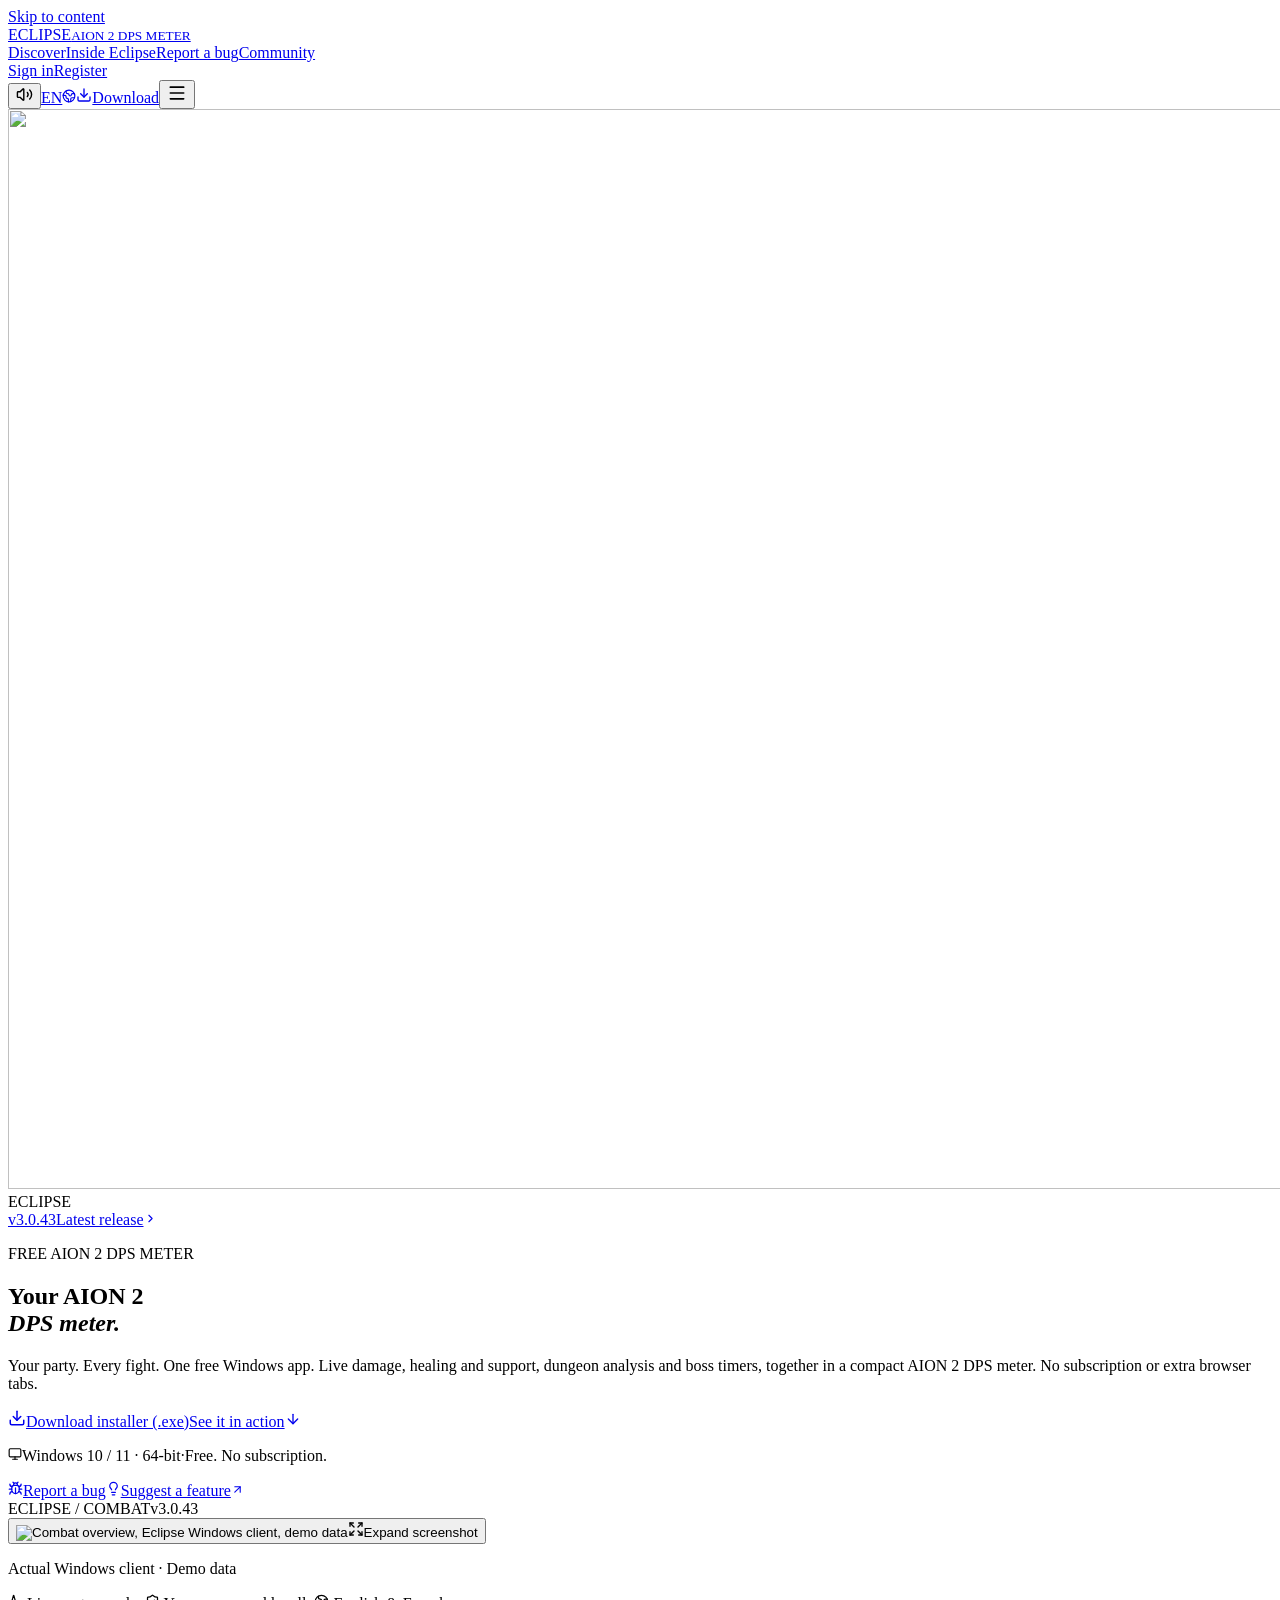
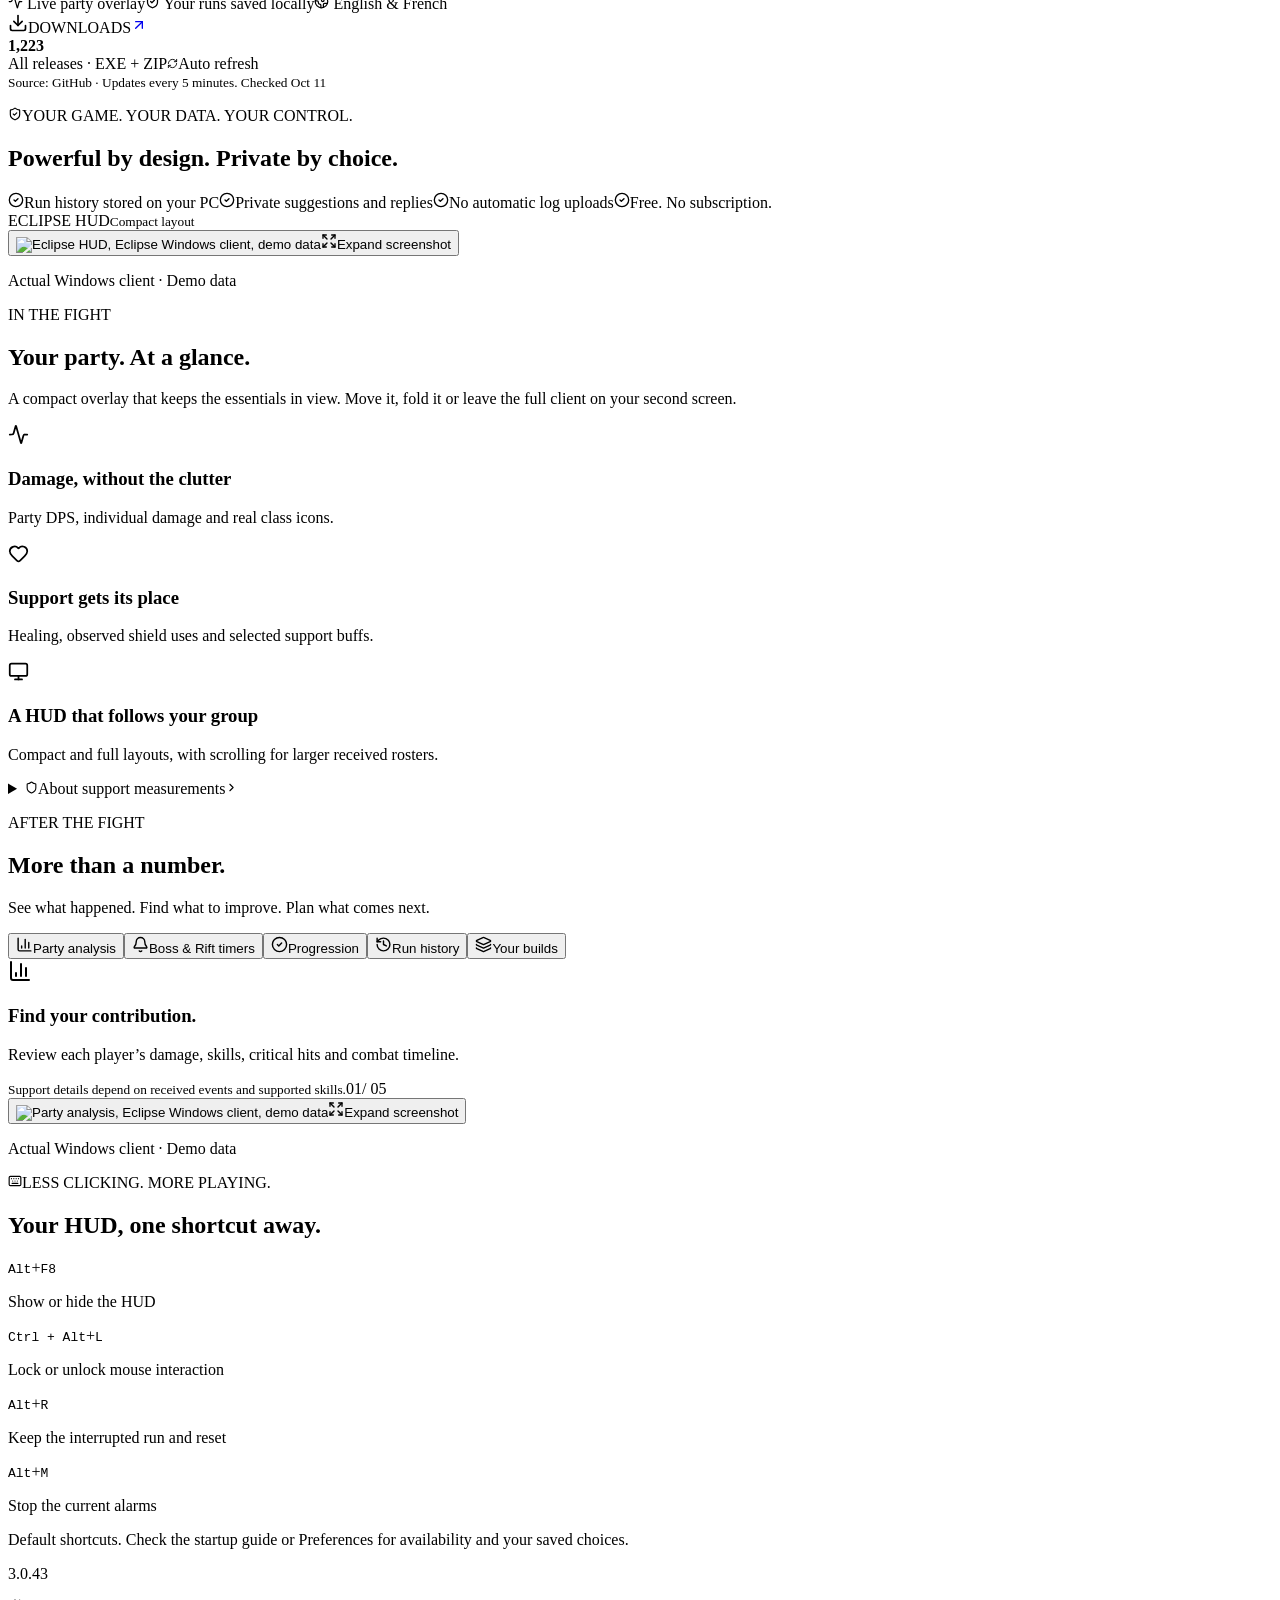
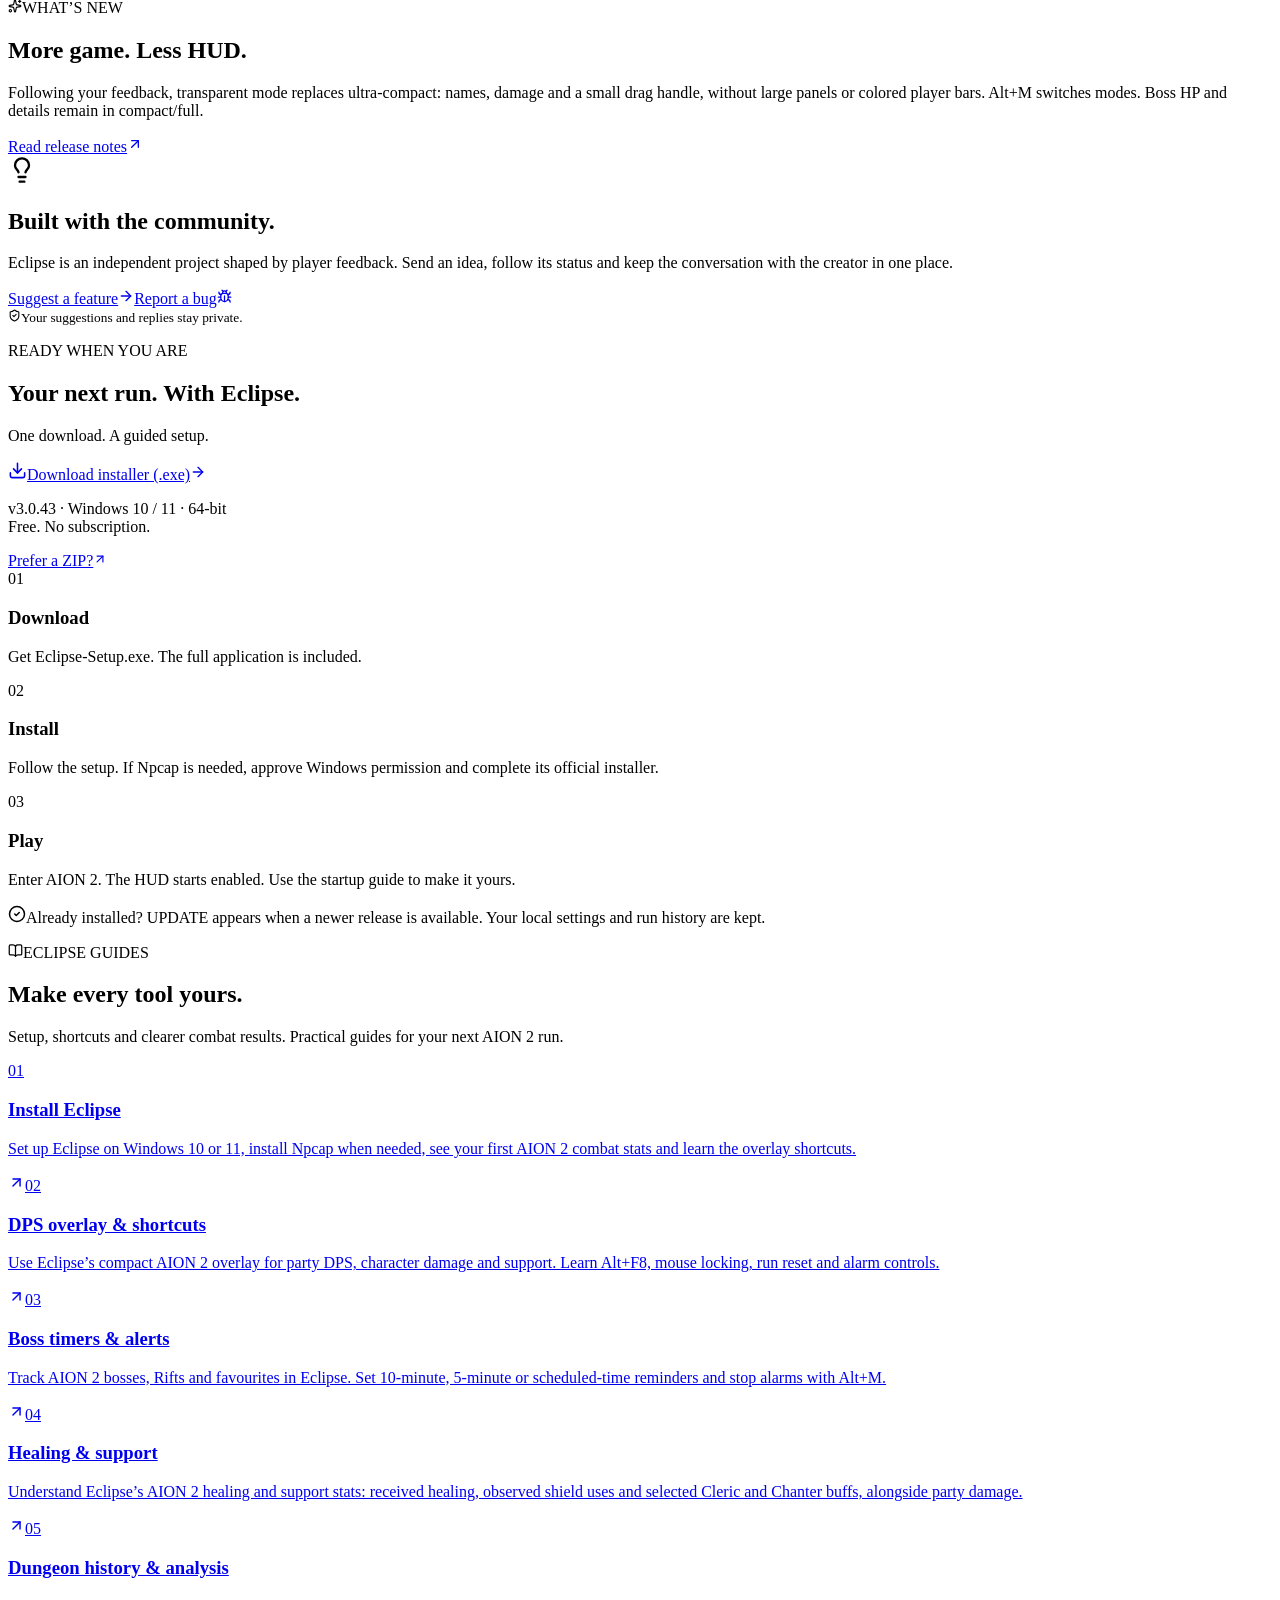
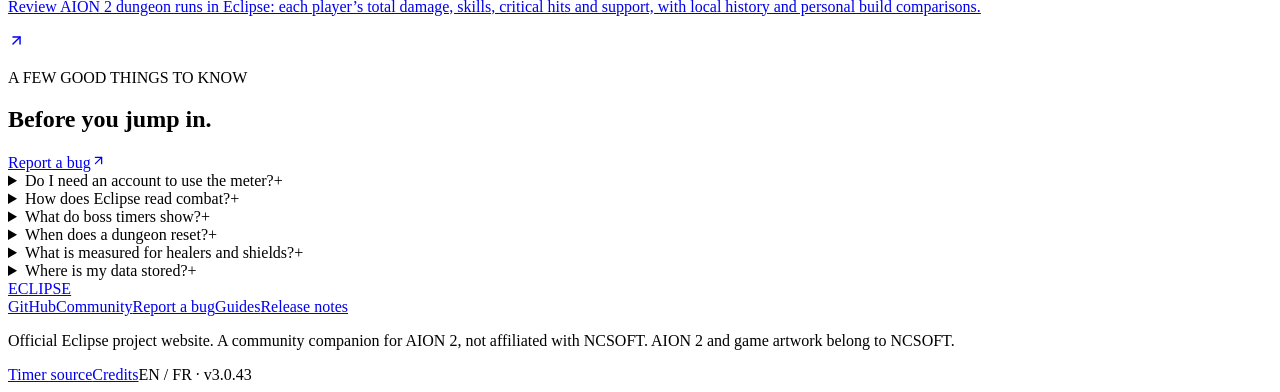
==== commit e5e1bd34: "Release Eclipse 3.0.43: replace ultra-compact with transparent HUD" ====
--- a/docs/index.html
+++ b/docs/index.html
@@ -9,7 +9,7 @@
 <link rel="icon" href="/Aion2-Eclipse/favicon.svg" type="image/svg+xml"><link rel="preconnect" href="https://fonts.googleapis.com"><link rel="preconnect" href="https://fonts.gstatic.com" crossorigin>
 <link rel="preload" as="image" href="/Aion2-Eclipse/world.webp" fetchpriority="high"><link rel="preload" as="image" href="/Aion2-Eclipse/eclipse-combat-v324.webp" fetchpriority="high">
 <link rel="stylesheet" href="/Aion2-Eclipse/assets/client-DRQ4ysRx.css">
-</head><body><div id="eclipse-root"><link rel="preload" as="image" href="/Aion2-Eclipse/world.webp" fetchPriority="high"/><link rel="preload" as="image" href="/Aion2-Eclipse/eclipse-combat-v324.webp" fetchPriority="high"/><a class="skip" href="#main">Skip to content</a><audio src="/Aion2-Eclipse/ambient.wav" loop="" preload="none"></audio><header class="navigation"><a class="brand" href="#"><span class="eclipse-mark" aria-hidden="true"></span><span>ECLIPSE<small>AION 2 DPS METER</small></span></a><nav aria-label="Main navigation" class=""><a href="#experience">Discover</a><a href="#inside">Inside Eclipse</a><a href="#report">Report a bug</a><a class="" href="#community">Community</a></nav><div class="nav-tools"><div class="header-account"><a class="sign-in-link" href="#sign-in">Sign in</a><a class="register-link" href="#register">Register</a></div><button aria-pressed="true" data-playback="ready" class="sound icon-button" title="Original ambient composition for this website. Music is on by default. If autoplay is blocked, it starts on your first click or key press. You can turn it off here." aria-label="Ambient sound: On"><svg xmlns="http://www.w3.org/2000/svg" width="17" height="17" viewBox="0 0 24 24" fill="none" stroke="currentColor" stroke-width="2" stroke-linecap="round" stroke-linejoin="round" class="lucide lucide-volume2 lucide-volume-2" aria-hidden="true"><path d="M11 4.702a.705.705 0 0 0-1.203-.498L6.413 7.587A1.4 1.4 0 0 1 5.416 8H3a1 1 0 0 0-1 1v6a1 1 0 0 0 1 1h2.416a1.4 1.4 0 0 1 .997.413l3.383 3.384A.705.705 0 0 0 11 19.298z"></path><path d="M16 9a5 5 0 0 1 0 6"></path><path d="M19.364 18.364a9 9 0 0 0 0-12.728"></path></svg></button><a class="language" href="/Aion2-Eclipse/fr/" hrefLang="fr" lang="fr" aria-label="Lire le site en français">EN<svg xmlns="http://www.w3.org/2000/svg" width="14" height="14" viewBox="0 0 24 24" fill="none" stroke="currentColor" stroke-width="2" stroke-linecap="round" stroke-linejoin="round" class="lucide lucide-earth" aria-hidden="true"><path d="M21.54 15H17a2 2 0 0 0-2 2v4.54"></path><path d="M7 3.34V5a3 3 0 0 0 3 3a2 2 0 0 1 2 2c0 1.1.9 2 2 2a2 2 0 0 0 2-2c0-1.1.9-2 2-2h3.17"></path><path d="M11 21.95V18a2 2 0 0 0-2-2a2 2 0 0 1-2-2v-1a2 2 0 0 0-2-2H2.05"></path><circle cx="12" cy="12" r="10"></circle></svg></a><a class="nav-download" href="https://github.com/Iota-Nine/Aion2-Eclipse/releases/latest/download/Eclipse-Setup.exe" aria-label="Download installer (.exe)"><svg xmlns="http://www.w3.org/2000/svg" width="16" height="16" viewBox="0 0 24 24" fill="none" stroke="currentColor" stroke-width="2" stroke-linecap="round" stroke-linejoin="round" class="lucide lucide-download" aria-hidden="true"><path d="M12 15V3"></path><path d="M21 15v4a2 2 0 0 1-2 2H5a2 2 0 0 1-2-2v-4"></path><path d="m7 10 5 5 5-5"></path></svg><span>Download</span></a><button class="menu icon-button" aria-label="Toggle navigation" aria-expanded="false"><svg xmlns="http://www.w3.org/2000/svg" width="20" height="20" viewBox="0 0 24 24" fill="none" stroke="currentColor" stroke-width="2" stroke-linecap="round" stroke-linejoin="round" class="lucide lucide-menu" aria-hidden="true"><path d="M4 5h16"></path><path d="M4 12h16"></path><path d="M4 19h16"></path></svg></button></div></header><main id="main"><div><section class="hero" id="experience"><img class="hero-art" src="/Aion2-Eclipse/world.webp" alt="" width="1920" height="1080" fetchPriority="high" decoding="async"/><div class="hero-shade"></div><div class="hero-orbit" aria-hidden="true"></div><div class="hero-watermark" aria-hidden="true">ECLIPSE</div><div class="hero-inner"><div class="hero-copy"><a class="release-pill" href="https://github.com/Iota-Nine/Aion2-Eclipse/releases/latest" target="_blank" rel="noreferrer"><span class="live-dot"></span>v<!-- -->3.0.42<span>Latest release</span><svg xmlns="http://www.w3.org/2000/svg" width="13" height="13" viewBox="0 0 24 24" fill="none" stroke="currentColor" stroke-width="2" stroke-linecap="round" stroke-linejoin="round" class="lucide lucide-chevron-right" aria-hidden="true"><path d="m9 18 6-6-6-6"></path></svg></a><p class="eyebrow">FREE AION 2 DPS METER</p><h1>Your AION 2<br/><em>DPS meter.</em></h1><p class="intro">Your party. Every fight. One free Windows app. Live damage, healing and support, dungeon analysis and boss timers, together in a compact AION 2 DPS meter. No subscription or extra browser tabs.</p><div class="actions"><a class="primary" href="https://github.com/Iota-Nine/Aion2-Eclipse/releases/latest/download/Eclipse-Setup.exe"><svg xmlns="http://www.w3.org/2000/svg" width="18" height="18" viewBox="0 0 24 24" fill="none" stroke="currentColor" stroke-width="2" stroke-linecap="round" stroke-linejoin="round" class="lucide lucide-download" aria-hidden="true"><path d="M12 15V3"></path><path d="M21 15v4a2 2 0 0 1-2 2H5a2 2 0 0 1-2-2v-4"></path><path d="m7 10 5 5 5-5"></path></svg>Download installer (.exe)</a><a class="quiet" href="#inside">See it in action<svg xmlns="http://www.w3.org/2000/svg" width="16" height="16" viewBox="0 0 24 24" fill="none" stroke="currentColor" stroke-width="2" stroke-linecap="round" stroke-linejoin="round" class="lucide lucide-arrow-down" aria-hidden="true"><path d="M12 5v14"></path><path d="m19 12-7 7-7-7"></path></svg></a></div><p class="platform"><svg xmlns="http://www.w3.org/2000/svg" width="14" height="14" viewBox="0 0 24 24" fill="none" stroke="currentColor" stroke-width="2" stroke-linecap="round" stroke-linejoin="round" class="lucide lucide-monitor" aria-hidden="true"><rect width="20" height="14" x="2" y="3" rx="2"></rect><line x1="8" x2="16" y1="21" y2="21"></line><line x1="12" x2="12" y1="17" y2="21"></line></svg>Windows 10 / 11 · 64-bit<span>·</span>Free. No subscription.</p><div class="hero-feedback"><a href="#report"><svg xmlns="http://www.w3.org/2000/svg" width="15" height="15" viewBox="0 0 24 24" fill="none" stroke="currentColor" stroke-width="2" stroke-linecap="round" stroke-linejoin="round" class="lucide lucide-bug" aria-hidden="true"><path d="M12 20v-9"></path><path d="M14 7a4 4 0 0 1 4 4v3a6 6 0 0 1-12 0v-3a4 4 0 0 1 4-4z"></path><path d="M14.12 3.88 16 2"></path><path d="M21 21a4 4 0 0 0-3.81-4"></path><path d="M21 5a4 4 0 0 1-3.55 3.97"></path><path d="M22 13h-4"></path><path d="M3 21a4 4 0 0 1 3.81-4"></path><path d="M3 5a4 4 0 0 0 3.55 3.97"></path><path d="M6 13H2"></path><path d="m8 2 1.88 1.88"></path><path d="M9 7.13V6a3 3 0 1 1 6 0v1.13"></path></svg>Report a bug</a><a href="#suggest"><svg xmlns="http://www.w3.org/2000/svg" width="15" height="15" viewBox="0 0 24 24" fill="none" stroke="currentColor" stroke-width="2" stroke-linecap="round" stroke-linejoin="round" class="lucide lucide-lightbulb" aria-hidden="true"><path d="M15 14c.2-1 .7-1.7 1.5-2.5 1-.9 1.5-2.2 1.5-3.5A6 6 0 0 0 6 8c0 1 .2 2.2 1.5 3.5.7.7 1.3 1.5 1.5 2.5"></path><path d="M9 18h6"></path><path d="M10 22h4"></path></svg>Suggest a feature<svg xmlns="http://www.w3.org/2000/svg" width="13" height="13" viewBox="0 0 24 24" fill="none" stroke="currentColor" stroke-width="2" stroke-linecap="round" stroke-linejoin="round" class="lucide lucide-arrow-up-right" aria-hidden="true"><path d="M7 7h10v10"></path><path d="M7 17 17 7"></path></svg></a></div></div><div class="hero-product"><div class="product-frame"><div class="frame-bar"><span class="frame-dots" aria-hidden="true"><i></i><i></i><i></i></span><span>ECLIPSE / COMBAT</span><span>v<!-- -->3.0.42</span></div><button class="hero-shot screenshot-button" aria-label="Expand screenshot: Combat overview"><img src="/Aion2-Eclipse/eclipse-combat-v324.webp" alt="Combat overview, Eclipse Windows client, demo data" width="1380" height="880" loading="eager" fetchPriority="high" decoding="async"/><span class="expand-hint"><svg xmlns="http://www.w3.org/2000/svg" width="16" height="16" viewBox="0 0 24 24" fill="none" stroke="currentColor" stroke-width="2" stroke-linecap="round" stroke-linejoin="round" class="lucide lucide-expand" aria-hidden="true"><path d="m15 15 6 6"></path><path d="m15 9 6-6"></path><path d="M21 16v5h-5"></path><path d="M21 8V3h-5"></path><path d="M3 16v5h5"></path><path d="m3 21 6-6"></path><path d="M3 8V3h5"></path><path d="M9 9 3 3"></path></svg>Expand screenshot</span></button></div><p class="demo-note"><span></span>Actual Windows client · Demo data</p></div></div><div class="promise-row"><span><svg xmlns="http://www.w3.org/2000/svg" width="15" height="15" viewBox="0 0 24 24" fill="none" stroke="currentColor" stroke-width="2" stroke-linecap="round" stroke-linejoin="round" class="lucide lucide-activity" aria-hidden="true"><path d="M22 12h-2.48a2 2 0 0 0-1.93 1.46l-2.35 8.36a.25.25 0 0 1-.48 0L9.24 2.18a.25.25 0 0 0-.48 0l-2.35 8.36A2 2 0 0 1 4.49 12H2"></path></svg> <!-- -->Live party overlay</span><span><svg xmlns="http://www.w3.org/2000/svg" width="15" height="15" viewBox="0 0 24 24" fill="none" stroke="currentColor" stroke-width="2" stroke-linecap="round" stroke-linejoin="round" class="lucide lucide-shield-check" aria-hidden="true"><path d="M20 13c0 5-3.5 7.5-7.66 8.95a1 1 0 0 1-.67-.01C7.5 20.5 4 18 4 13V6a1 1 0 0 1 1-1c2 0 4.5-1.2 6.24-2.72a1.17 1.17 0 0 1 1.52 0C14.51 3.81 17 5 19 5a1 1 0 0 1 1 1z"></path><path d="m9 12 2 2 4-4"></path></svg> <!-- -->Your runs saved locally</span><span><svg xmlns="http://www.w3.org/2000/svg" width="15" height="15" viewBox="0 0 24 24" fill="none" stroke="currentColor" stroke-width="2" stroke-linecap="round" stroke-linejoin="round" class="lucide lucide-earth" aria-hidden="true"><path d="M21.54 15H17a2 2 0 0 0-2 2v4.54"></path><path d="M7 3.34V5a3 3 0 0 0 3 3a2 2 0 0 1 2 2c0 1.1.9 2 2 2a2 2 0 0 0 2-2c0-1.1.9-2 2-2h3.17"></path><path d="M11 21.95V18a2 2 0 0 0-2-2a2 2 0 0 1-2-2v-1a2 2 0 0 0-2-2H2.05"></path><circle cx="12" cy="12" r="10"></circle></svg> <!-- -->English &amp; French</span></div></section><section class="confidence-strip section"><aside class="download-counter" aria-label="GitHub download total"><div class="counter-label"><span class="counter-icon"><svg xmlns="http://www.w3.org/2000/svg" width="20" height="20" viewBox="0 0 24 24" fill="none" stroke="currentColor" stroke-width="2" stroke-linecap="round" stroke-linejoin="round" class="lucide lucide-download" aria-hidden="true"><path d="M12 15V3"></path><path d="M21 15v4a2 2 0 0 1-2 2H5a2 2 0 0 1-2-2v-4"></path><path d="m7 10 5 5 5-5"></path></svg></span><span>DOWNLOADS</span><a href="https://github.com/Iota-Nine/Aion2-Eclipse/releases" target="_blank" rel="noreferrer" aria-label="View GitHub releases"><svg xmlns="http://www.w3.org/2000/svg" width="16" height="16" viewBox="0 0 24 24" fill="none" stroke="currentColor" stroke-width="2" stroke-linecap="round" stroke-linejoin="round" class="lucide lucide-arrow-up-right" aria-hidden="true"><path d="M7 7h10v10"></path><path d="M7 17 17 7"></path></svg></a></div><strong class="counter-number" aria-live="off">1,223</strong><div class="counter-meta"><span>All releases · EXE + ZIP</span><span class="counter-sync "><svg xmlns="http://www.w3.org/2000/svg" width="11" height="11" viewBox="0 0 24 24" fill="none" stroke="currentColor" stroke-width="2" stroke-linecap="round" stroke-linejoin="round" class="lucide lucide-refresh-cw" aria-hidden="true"><path d="M3 12a9 9 0 0 1 9-9 9.75 9.75 0 0 1 6.74 2.74L21 8"></path><path d="M21 3v5h-5"></path><path d="M21 12a9 9 0 0 1-9 9 9.75 9.75 0 0 1-6.74-2.74L3 16"></path><path d="M8 16H3v5"></path></svg>Auto refresh</span></div><small>Source: GitHub · Updates every 5 minutes.<!-- --> <time dateTime="2026-10-11T23:28:10.072Z">Checked<!-- --> <!-- -->Oct 11</time></small></aside><div class="confidence-copy"><p class="eyebrow"><svg xmlns="http://www.w3.org/2000/svg" width="14" height="14" viewBox="0 0 24 24" fill="none" stroke="currentColor" stroke-width="2" stroke-linecap="round" stroke-linejoin="round" class="lucide lucide-shield-check" aria-hidden="true"><path d="M20 13c0 5-3.5 7.5-7.66 8.95a1 1 0 0 1-.67-.01C7.5 20.5 4 18 4 13V6a1 1 0 0 1 1-1c2 0 4.5-1.2 6.24-2.72a1.17 1.17 0 0 1 1.52 0C14.51 3.81 17 5 19 5a1 1 0 0 1 1 1z"></path><path d="m9 12 2 2 4-4"></path></svg>YOUR GAME. YOUR DATA. YOUR CONTROL.</p><h2>Powerful by design.
+</head><body><div id="eclipse-root"><link rel="preload" as="image" href="/Aion2-Eclipse/world.webp" fetchPriority="high"/><link rel="preload" as="image" href="/Aion2-Eclipse/eclipse-combat-v324.webp" fetchPriority="high"/><a class="skip" href="#main">Skip to content</a><audio src="/Aion2-Eclipse/ambient.wav" loop="" preload="none"></audio><header class="navigation"><a class="brand" href="#"><span class="eclipse-mark" aria-hidden="true"></span><span>ECLIPSE<small>AION 2 DPS METER</small></span></a><nav aria-label="Main navigation" class=""><a href="#experience">Discover</a><a href="#inside">Inside Eclipse</a><a href="#report">Report a bug</a><a class="" href="#community">Community</a></nav><div class="nav-tools"><div class="header-account"><a class="sign-in-link" href="#sign-in">Sign in</a><a class="register-link" href="#register">Register</a></div><button aria-pressed="true" data-playback="ready" class="sound icon-button" title="Original ambient composition for this website. Music is on by default. If autoplay is blocked, it starts on your first click or key press. You can turn it off here." aria-label="Ambient sound: On"><svg xmlns="http://www.w3.org/2000/svg" width="17" height="17" viewBox="0 0 24 24" fill="none" stroke="currentColor" stroke-width="2" stroke-linecap="round" stroke-linejoin="round" class="lucide lucide-volume2 lucide-volume-2" aria-hidden="true"><path d="M11 4.702a.705.705 0 0 0-1.203-.498L6.413 7.587A1.4 1.4 0 0 1 5.416 8H3a1 1 0 0 0-1 1v6a1 1 0 0 0 1 1h2.416a1.4 1.4 0 0 1 .997.413l3.383 3.384A.705.705 0 0 0 11 19.298z"></path><path d="M16 9a5 5 0 0 1 0 6"></path><path d="M19.364 18.364a9 9 0 0 0 0-12.728"></path></svg></button><a class="language" href="/Aion2-Eclipse/fr/" hrefLang="fr" lang="fr" aria-label="Lire le site en français">EN<svg xmlns="http://www.w3.org/2000/svg" width="14" height="14" viewBox="0 0 24 24" fill="none" stroke="currentColor" stroke-width="2" stroke-linecap="round" stroke-linejoin="round" class="lucide lucide-earth" aria-hidden="true"><path d="M21.54 15H17a2 2 0 0 0-2 2v4.54"></path><path d="M7 3.34V5a3 3 0 0 0 3 3a2 2 0 0 1 2 2c0 1.1.9 2 2 2a2 2 0 0 0 2-2c0-1.1.9-2 2-2h3.17"></path><path d="M11 21.95V18a2 2 0 0 0-2-2a2 2 0 0 1-2-2v-1a2 2 0 0 0-2-2H2.05"></path><circle cx="12" cy="12" r="10"></circle></svg></a><a class="nav-download" href="https://github.com/Iota-Nine/Aion2-Eclipse/releases/latest/download/Eclipse-Setup.exe" aria-label="Download installer (.exe)"><svg xmlns="http://www.w3.org/2000/svg" width="16" height="16" viewBox="0 0 24 24" fill="none" stroke="currentColor" stroke-width="2" stroke-linecap="round" stroke-linejoin="round" class="lucide lucide-download" aria-hidden="true"><path d="M12 15V3"></path><path d="M21 15v4a2 2 0 0 1-2 2H5a2 2 0 0 1-2-2v-4"></path><path d="m7 10 5 5 5-5"></path></svg><span>Download</span></a><button class="menu icon-button" aria-label="Toggle navigation" aria-expanded="false"><svg xmlns="http://www.w3.org/2000/svg" width="20" height="20" viewBox="0 0 24 24" fill="none" stroke="currentColor" stroke-width="2" stroke-linecap="round" stroke-linejoin="round" class="lucide lucide-menu" aria-hidden="true"><path d="M4 5h16"></path><path d="M4 12h16"></path><path d="M4 19h16"></path></svg></button></div></header><main id="main"><div><section class="hero" id="experience"><img class="hero-art" src="/Aion2-Eclipse/world.webp" alt="" width="1920" height="1080" fetchPriority="high" decoding="async"/><div class="hero-shade"></div><div class="hero-orbit" aria-hidden="true"></div><div class="hero-watermark" aria-hidden="true">ECLIPSE</div><div class="hero-inner"><div class="hero-copy"><a class="release-pill" href="https://github.com/Iota-Nine/Aion2-Eclipse/releases/latest" target="_blank" rel="noreferrer"><span class="live-dot"></span>v<!-- -->3.0.43<span>Latest release</span><svg xmlns="http://www.w3.org/2000/svg" width="13" height="13" viewBox="0 0 24 24" fill="none" stroke="currentColor" stroke-width="2" stroke-linecap="round" stroke-linejoin="round" class="lucide lucide-chevron-right" aria-hidden="true"><path d="m9 18 6-6-6-6"></path></svg></a><p class="eyebrow">FREE AION 2 DPS METER</p><h1>Your AION 2<br/><em>DPS meter.</em></h1><p class="intro">Your party. Every fight. One free Windows app. Live damage, healing and support, dungeon analysis and boss timers, together in a compact AION 2 DPS meter. No subscription or extra browser tabs.</p><div class="actions"><a class="primary" href="https://github.com/Iota-Nine/Aion2-Eclipse/releases/latest/download/Eclipse-Setup.exe"><svg xmlns="http://www.w3.org/2000/svg" width="18" height="18" viewBox="0 0 24 24" fill="none" stroke="currentColor" stroke-width="2" stroke-linecap="round" stroke-linejoin="round" class="lucide lucide-download" aria-hidden="true"><path d="M12 15V3"></path><path d="M21 15v4a2 2 0 0 1-2 2H5a2 2 0 0 1-2-2v-4"></path><path d="m7 10 5 5 5-5"></path></svg>Download installer (.exe)</a><a class="quiet" href="#inside">See it in action<svg xmlns="http://www.w3.org/2000/svg" width="16" height="16" viewBox="0 0 24 24" fill="none" stroke="currentColor" stroke-width="2" stroke-linecap="round" stroke-linejoin="round" class="lucide lucide-arrow-down" aria-hidden="true"><path d="M12 5v14"></path><path d="m19 12-7 7-7-7"></path></svg></a></div><p class="platform"><svg xmlns="http://www.w3.org/2000/svg" width="14" height="14" viewBox="0 0 24 24" fill="none" stroke="currentColor" stroke-width="2" stroke-linecap="round" stroke-linejoin="round" class="lucide lucide-monitor" aria-hidden="true"><rect width="20" height="14" x="2" y="3" rx="2"></rect><line x1="8" x2="16" y1="21" y2="21"></line><line x1="12" x2="12" y1="17" y2="21"></line></svg>Windows 10 / 11 · 64-bit<span>·</span>Free. No subscription.</p><div class="hero-feedback"><a href="#report"><svg xmlns="http://www.w3.org/2000/svg" width="15" height="15" viewBox="0 0 24 24" fill="none" stroke="currentColor" stroke-width="2" stroke-linecap="round" stroke-linejoin="round" class="lucide lucide-bug" aria-hidden="true"><path d="M12 20v-9"></path><path d="M14 7a4 4 0 0 1 4 4v3a6 6 0 0 1-12 0v-3a4 4 0 0 1 4-4z"></path><path d="M14.12 3.88 16 2"></path><path d="M21 21a4 4 0 0 0-3.81-4"></path><path d="M21 5a4 4 0 0 1-3.55 3.97"></path><path d="M22 13h-4"></path><path d="M3 21a4 4 0 0 1 3.81-4"></path><path d="M3 5a4 4 0 0 0 3.55 3.97"></path><path d="M6 13H2"></path><path d="m8 2 1.88 1.88"></path><path d="M9 7.13V6a3 3 0 1 1 6 0v1.13"></path></svg>Report a bug</a><a href="#suggest"><svg xmlns="http://www.w3.org/2000/svg" width="15" height="15" viewBox="0 0 24 24" fill="none" stroke="currentColor" stroke-width="2" stroke-linecap="round" stroke-linejoin="round" class="lucide lucide-lightbulb" aria-hidden="true"><path d="M15 14c.2-1 .7-1.7 1.5-2.5 1-.9 1.5-2.2 1.5-3.5A6 6 0 0 0 6 8c0 1 .2 2.2 1.5 3.5.7.7 1.3 1.5 1.5 2.5"></path><path d="M9 18h6"></path><path d="M10 22h4"></path></svg>Suggest a feature<svg xmlns="http://www.w3.org/2000/svg" width="13" height="13" viewBox="0 0 24 24" fill="none" stroke="currentColor" stroke-width="2" stroke-linecap="round" stroke-linejoin="round" class="lucide lucide-arrow-up-right" aria-hidden="true"><path d="M7 7h10v10"></path><path d="M7 17 17 7"></path></svg></a></div></div><div class="hero-product"><div class="product-frame"><div class="frame-bar"><span class="frame-dots" aria-hidden="true"><i></i><i></i><i></i></span><span>ECLIPSE / COMBAT</span><span>v<!-- -->3.0.43</span></div><button class="hero-shot screenshot-button" aria-label="Expand screenshot: Combat overview"><img src="/Aion2-Eclipse/eclipse-combat-v324.webp" alt="Combat overview, Eclipse Windows client, demo data" width="1380" height="880" loading="eager" fetchPriority="high" decoding="async"/><span class="expand-hint"><svg xmlns="http://www.w3.org/2000/svg" width="16" height="16" viewBox="0 0 24 24" fill="none" stroke="currentColor" stroke-width="2" stroke-linecap="round" stroke-linejoin="round" class="lucide lucide-expand" aria-hidden="true"><path d="m15 15 6 6"></path><path d="m15 9 6-6"></path><path d="M21 16v5h-5"></path><path d="M21 8V3h-5"></path><path d="M3 16v5h5"></path><path d="m3 21 6-6"></path><path d="M3 8V3h5"></path><path d="M9 9 3 3"></path></svg>Expand screenshot</span></button></div><p class="demo-note"><span></span>Actual Windows client · Demo data</p></div></div><div class="promise-row"><span><svg xmlns="http://www.w3.org/2000/svg" width="15" height="15" viewBox="0 0 24 24" fill="none" stroke="currentColor" stroke-width="2" stroke-linecap="round" stroke-linejoin="round" class="lucide lucide-activity" aria-hidden="true"><path d="M22 12h-2.48a2 2 0 0 0-1.93 1.46l-2.35 8.36a.25.25 0 0 1-.48 0L9.24 2.18a.25.25 0 0 0-.48 0l-2.35 8.36A2 2 0 0 1 4.49 12H2"></path></svg> <!-- -->Live party overlay</span><span><svg xmlns="http://www.w3.org/2000/svg" width="15" height="15" viewBox="0 0 24 24" fill="none" stroke="currentColor" stroke-width="2" stroke-linecap="round" stroke-linejoin="round" class="lucide lucide-shield-check" aria-hidden="true"><path d="M20 13c0 5-3.5 7.5-7.66 8.95a1 1 0 0 1-.67-.01C7.5 20.5 4 18 4 13V6a1 1 0 0 1 1-1c2 0 4.5-1.2 6.24-2.72a1.17 1.17 0 0 1 1.52 0C14.51 3.81 17 5 19 5a1 1 0 0 1 1 1z"></path><path d="m9 12 2 2 4-4"></path></svg> <!-- -->Your runs saved locally</span><span><svg xmlns="http://www.w3.org/2000/svg" width="15" height="15" viewBox="0 0 24 24" fill="none" stroke="currentColor" stroke-width="2" stroke-linecap="round" stroke-linejoin="round" class="lucide lucide-earth" aria-hidden="true"><path d="M21.54 15H17a2 2 0 0 0-2 2v4.54"></path><path d="M7 3.34V5a3 3 0 0 0 3 3a2 2 0 0 1 2 2c0 1.1.9 2 2 2a2 2 0 0 0 2-2c0-1.1.9-2 2-2h3.17"></path><path d="M11 21.95V18a2 2 0 0 0-2-2a2 2 0 0 1-2-2v-1a2 2 0 0 0-2-2H2.05"></path><circle cx="12" cy="12" r="10"></circle></svg> <!-- -->English &amp; French</span></div></section><section class="confidence-strip section"><aside class="download-counter" aria-label="GitHub download total"><div class="counter-label"><span class="counter-icon"><svg xmlns="http://www.w3.org/2000/svg" width="20" height="20" viewBox="0 0 24 24" fill="none" stroke="currentColor" stroke-width="2" stroke-linecap="round" stroke-linejoin="round" class="lucide lucide-download" aria-hidden="true"><path d="M12 15V3"></path><path d="M21 15v4a2 2 0 0 1-2 2H5a2 2 0 0 1-2-2v-4"></path><path d="m7 10 5 5 5-5"></path></svg></span><span>DOWNLOADS</span><a href="https://github.com/Iota-Nine/Aion2-Eclipse/releases" target="_blank" rel="noreferrer" aria-label="View GitHub releases"><svg xmlns="http://www.w3.org/2000/svg" width="16" height="16" viewBox="0 0 24 24" fill="none" stroke="currentColor" stroke-width="2" stroke-linecap="round" stroke-linejoin="round" class="lucide lucide-arrow-up-right" aria-hidden="true"><path d="M7 7h10v10"></path><path d="M7 17 17 7"></path></svg></a></div><strong class="counter-number" aria-live="off">1,223</strong><div class="counter-meta"><span>All releases · EXE + ZIP</span><span class="counter-sync "><svg xmlns="http://www.w3.org/2000/svg" width="11" height="11" viewBox="0 0 24 24" fill="none" stroke="currentColor" stroke-width="2" stroke-linecap="round" stroke-linejoin="round" class="lucide lucide-refresh-cw" aria-hidden="true"><path d="M3 12a9 9 0 0 1 9-9 9.75 9.75 0 0 1 6.74 2.74L21 8"></path><path d="M21 3v5h-5"></path><path d="M21 12a9 9 0 0 1-9 9 9.75 9.75 0 0 1-6.74-2.74L3 16"></path><path d="M8 16H3v5"></path></svg>Auto refresh</span></div><small>Source: GitHub · Updates every 5 minutes.<!-- --> <time dateTime="2026-10-11T23:28:10.072Z">Checked<!-- --> <!-- -->Oct 11</time></small></aside><div class="confidence-copy"><p class="eyebrow"><svg xmlns="http://www.w3.org/2000/svg" width="14" height="14" viewBox="0 0 24 24" fill="none" stroke="currentColor" stroke-width="2" stroke-linecap="round" stroke-linejoin="round" class="lucide lucide-shield-check" aria-hidden="true"><path d="M20 13c0 5-3.5 7.5-7.66 8.95a1 1 0 0 1-.67-.01C7.5 20.5 4 18 4 13V6a1 1 0 0 1 1-1c2 0 4.5-1.2 6.24-2.72a1.17 1.17 0 0 1 1.52 0C14.51 3.81 17 5 19 5a1 1 0 0 1 1 1z"></path><path d="m9 12 2 2 4-4"></path></svg>YOUR GAME. YOUR DATA. YOUR CONTROL.</p><h2>Powerful by design.
 Private by choice.</h2><div class="confidence-points"><span><svg xmlns="http://www.w3.org/2000/svg" width="16" height="16" viewBox="0 0 24 24" fill="none" stroke="currentColor" stroke-width="2" stroke-linecap="round" stroke-linejoin="round" class="lucide lucide-circle-check" aria-hidden="true"><circle cx="12" cy="12" r="10"></circle><path d="m9 12 2 2 4-4"></path></svg>Run history stored on your PC</span><span><svg xmlns="http://www.w3.org/2000/svg" width="16" height="16" viewBox="0 0 24 24" fill="none" stroke="currentColor" stroke-width="2" stroke-linecap="round" stroke-linejoin="round" class="lucide lucide-circle-check" aria-hidden="true"><circle cx="12" cy="12" r="10"></circle><path d="m9 12 2 2 4-4"></path></svg>Private suggestions and replies</span><span><svg xmlns="http://www.w3.org/2000/svg" width="16" height="16" viewBox="0 0 24 24" fill="none" stroke="currentColor" stroke-width="2" stroke-linecap="round" stroke-linejoin="round" class="lucide lucide-circle-check" aria-hidden="true"><circle cx="12" cy="12" r="10"></circle><path d="m9 12 2 2 4-4"></path></svg>No automatic log uploads</span><span><svg xmlns="http://www.w3.org/2000/svg" width="16" height="16" viewBox="0 0 24 24" fill="none" stroke="currentColor" stroke-width="2" stroke-linecap="round" stroke-linejoin="round" class="lucide lucide-circle-check" aria-hidden="true"><circle cx="12" cy="12" r="10"></circle><path d="m9 12 2 2 4-4"></path></svg>Free. No subscription.</span></div></div></section><section class="hud-section section"><div class="hud-stage"><div class="hud-aura" aria-hidden="true"></div><div class="hud-stage-label"><span class="live-dot"></span>ECLIPSE HUD<small>Compact layout</small></div><button class="hud-image screenshot-button" aria-label="Expand screenshot: Eclipse HUD"><img src="/Aion2-Eclipse/eclipse-hud-v324.webp" alt="Eclipse HUD, Eclipse Windows client, demo data" width="340" height="340" loading="lazy" fetchPriority="auto" decoding="async"/><span class="expand-hint"><svg xmlns="http://www.w3.org/2000/svg" width="16" height="16" viewBox="0 0 24 24" fill="none" stroke="currentColor" stroke-width="2" stroke-linecap="round" stroke-linejoin="round" class="lucide lucide-expand" aria-hidden="true"><path d="m15 15 6 6"></path><path d="m15 9 6-6"></path><path d="M21 16v5h-5"></path><path d="M21 8V3h-5"></path><path d="M3 16v5h5"></path><path d="m3 21 6-6"></path><path d="M3 8V3h5"></path><path d="M9 9 3 3"></path></svg>Expand screenshot</span></button><p class="demo-note">Actual Windows client · Demo data</p></div><div class="hud-copy"><p class="eyebrow">IN THE FIGHT</p><h2>Your party.
-At a glance.</h2><p class="section-description">A compact overlay that keeps the essentials in view. Move it, fold it or leave the full client on your second screen.</p><div class="hud-benefits"><div><span class="benefit-icon tone-0"><svg xmlns="http://www.w3.org/2000/svg" width="21" height="21" viewBox="0 0 24 24" fill="none" stroke="currentColor" stroke-width="2" stroke-linecap="round" stroke-linejoin="round" class="lucide lucide-activity" aria-hidden="true"><path d="M22 12h-2.48a2 2 0 0 0-1.93 1.46l-2.35 8.36a.25.25 0 0 1-.48 0L9.24 2.18a.25.25 0 0 0-.48 0l-2.35 8.36A2 2 0 0 1 4.49 12H2"></path></svg></span><div><h3>Damage, without the clutter</h3><p>Party DPS, individual damage and real class icons.</p></div></div><div><span class="benefit-icon tone-1"><svg xmlns="http://www.w3.org/2000/svg" width="21" height="21" viewBox="0 0 24 24" fill="none" stroke="currentColor" stroke-width="2" stroke-linecap="round" stroke-linejoin="round" class="lucide lucide-heart" aria-hidden="true"><path d="M2 9.5a5.5 5.5 0 0 1 9.591-3.676.56.56 0 0 0 .818 0A5.49 5.49 0 0 1 22 9.5c0 2.29-1.5 4-3 5.5l-5.492 5.313a2 2 0 0 1-3 .019L5 15c-1.5-1.5-3-3.2-3-5.5"></path></svg></span><div><h3>Support gets its place</h3><p>Healing, observed shield uses and selected support buffs.</p></div></div><div><span class="benefit-icon tone-2"><svg xmlns="http://www.w3.org/2000/svg" width="21" height="21" viewBox="0 0 24 24" fill="none" stroke="currentColor" stroke-width="2" stroke-linecap="round" stroke-linejoin="round" class="lucide lucide-monitor" aria-hidden="true"><rect width="20" height="14" x="2" y="3" rx="2"></rect><line x1="8" x2="16" y1="21" y2="21"></line><line x1="12" x2="12" y1="17" y2="21"></line></svg></span><div><h3>A HUD that follows your group</h3><p>Compact and full layouts, with scrolling for larger received rosters.</p></div></div></div><details class="measurement-note"><summary><svg xmlns="http://www.w3.org/2000/svg" width="13" height="13" viewBox="0 0 24 24" fill="none" stroke="currentColor" stroke-width="2" stroke-linecap="round" stroke-linejoin="round" class="lucide lucide-shield" aria-hidden="true"><path d="M20 13c0 5-3.5 7.5-7.66 8.95a1 1 0 0 1-.67-.01C7.5 20.5 4 18 4 13V6a1 1 0 0 1 1-1c2 0 4.5-1.2 6.24-2.72a1.17 1.17 0 0 1 1.52 0C14.51 3.81 17 5 19 5a1 1 0 0 1 1 1z"></path></svg>About support measurements<svg xmlns="http://www.w3.org/2000/svg" width="13" height="13" viewBox="0 0 24 24" fill="none" stroke="currentColor" stroke-width="2" stroke-linecap="round" stroke-linejoin="round" class="lucide lucide-chevron-right" aria-hidden="true"><path d="m9 18 6-6-6-6"></path></svg></summary><p>Shield uses and received durations are measured for supported skills. Shield HP, absorption and actual uptime are unknown.</p></details></div></section><section class="inside-section section" id="inside"><div class="section-heading"><div><p class="eyebrow">AFTER THE FIGHT</p><h2>More than a number.</h2></div><p>See what happened. Find what to improve. Plan what comes next.</p></div><div class="product-tabs" role="tablist" aria-label="More than a number."><button id="shot-tab-0" role="tab" aria-selected="true" aria-controls="shot-panel" tabindex="0"><svg xmlns="http://www.w3.org/2000/svg" width="17" height="17" viewBox="0 0 24 24" fill="none" stroke="currentColor" stroke-width="2" stroke-linecap="round" stroke-linejoin="round" class="lucide lucide-chart-column" aria-hidden="true"><path d="M3 3v16a2 2 0 0 0 2 2h16"></path><path d="M18 17V9"></path><path d="M13 17V5"></path><path d="M8 17v-3"></path></svg>Party analysis</button><button id="shot-tab-1" role="tab" aria-selected="false" aria-controls="shot-panel" tabindex="-1"><svg xmlns="http://www.w3.org/2000/svg" width="17" height="17" viewBox="0 0 24 24" fill="none" stroke="currentColor" stroke-width="2" stroke-linecap="round" stroke-linejoin="round" class="lucide lucide-bell" aria-hidden="true"><path d="M10.268 21a2 2 0 0 0 3.464 0"></path><path d="M3.262 15.326A1 1 0 0 0 4 17h16a1 1 0 0 0 .74-1.673C19.41 13.956 18 12.499 18 8A6 6 0 0 0 6 8c0 4.499-1.411 5.956-2.738 7.326"></path></svg>Boss &amp; Rift timers</button><button id="shot-tab-2" role="tab" aria-selected="false" aria-controls="shot-panel" tabindex="-1"><svg xmlns="http://www.w3.org/2000/svg" width="17" height="17" viewBox="0 0 24 24" fill="none" stroke="currentColor" stroke-width="2" stroke-linecap="round" stroke-linejoin="round" class="lucide lucide-circle-check" aria-hidden="true"><circle cx="12" cy="12" r="10"></circle><path d="m9 12 2 2 4-4"></path></svg>Progression</button><button id="shot-tab-3" role="tab" aria-selected="false" aria-controls="shot-panel" tabindex="-1"><svg xmlns="http://www.w3.org/2000/svg" width="17" height="17" viewBox="0 0 24 24" fill="none" stroke="currentColor" stroke-width="2" stroke-linecap="round" stroke-linejoin="round" class="lucide lucide-rotate-ccw-clock" aria-hidden="true"><path d="M3 12a9 9 0 1 0 9-9 9.75 9.75 0 0 0-6.74 2.74L3 8"></path><path d="M3 3v5h5"></path><path d="M12 7v5l4 2"></path></svg>Run history</button><button id="shot-tab-4" role="tab" aria-selected="false" aria-controls="shot-panel" tabindex="-1"><svg xmlns="http://www.w3.org/2000/svg" width="17" height="17" viewBox="0 0 24 24" fill="none" stroke="currentColor" stroke-width="2" stroke-linecap="round" stroke-linejoin="round" class="lucide lucide-layers" aria-hidden="true"><path d="M12.83 2.18a2 2 0 0 0-1.66 0L2.6 6.08a1 1 0 0 0 0 1.83l8.58 3.91a2 2 0 0 0 1.66 0l8.58-3.9a1 1 0 0 0 0-1.83z"></path><path d="M2 12a1 1 0 0 0 .58.91l8.6 3.91a2 2 0 0 0 1.65 0l8.58-3.9A1 1 0 0 0 22 12"></path><path d="M2 17a1 1 0 0 0 .58.91l8.6 3.91a2 2 0 0 0 1.65 0l8.58-3.9A1 1 0 0 0 22 17"></path></svg>Your builds</button></div><div id="shot-panel" role="tabpanel" aria-labelledby="shot-tab-0" class="showcase-panel"><div class="showcase-copy"><span class="showcase-icon"><svg xmlns="http://www.w3.org/2000/svg" width="24" height="24" viewBox="0 0 24 24" fill="none" stroke="currentColor" stroke-width="2" stroke-linecap="round" stroke-linejoin="round" class="lucide lucide-chart-column" aria-hidden="true"><path d="M3 3v16a2 2 0 0 0 2 2h16"></path><path d="M18 17V9"></path><path d="M13 17V5"></path><path d="M8 17v-3"></path></svg></span><h3>Find your contribution.</h3><p>Review each player’s damage, skills, critical hits and combat timeline.</p><small>Support details depend on received events and supported skills.</small><span class="showcase-count">0<!-- -->1<span>/ 05</span></span></div><div class="showcase-image"><button class="gallery-shot screenshot-button" aria-label="Expand screenshot: Party analysis"><img src="/Aion2-Eclipse/eclipse-analysis-v324.webp" alt="Party analysis, Eclipse Windows client, demo data" width="1380" height="880" loading="lazy" fetchPriority="auto" decoding="async"/><span class="expand-hint"><svg xmlns="http://www.w3.org/2000/svg" width="16" height="16" viewBox="0 0 24 24" fill="none" stroke="currentColor" stroke-width="2" stroke-linecap="round" stroke-linejoin="round" class="lucide lucide-expand" aria-hidden="true"><path d="m15 15 6 6"></path><path d="m15 9 6-6"></path><path d="M21 16v5h-5"></path><path d="M21 8V3h-5"></path><path d="M3 16v5h5"></path><path d="m3 21 6-6"></path><path d="M3 8V3h5"></path><path d="M9 9 3 3"></path></svg>Expand screenshot</span></button><p class="demo-note">Actual Windows client · Demo data</p></div></div></section><section class="shortcuts-section section"><div class="section-heading"><div><p class="eyebrow"><svg xmlns="http://www.w3.org/2000/svg" width="14" height="14" viewBox="0 0 24 24" fill="none" stroke="currentColor" stroke-width="2" stroke-linecap="round" stroke-linejoin="round" class="lucide lucide-keyboard" aria-hidden="true"><path d="M10 8h.01"></path><path d="M12 12h.01"></path><path d="M14 8h.01"></path><path d="M16 12h.01"></path><path d="M18 8h.01"></path><path d="M6 8h.01"></path><path d="M7 16h10"></path><path d="M8 12h.01"></path><rect width="20" height="16" x="2" y="4" rx="2"></rect></svg>LESS CLICKING. MORE PLAYING.</p><h2>Your HUD, one shortcut away.</h2></div></div><div class="shortcut-grid"><div class="shortcut-item"><div><kbd>Alt</kbd><span>+</span><kbd>F8</kbd></div><p>Show or hide the HUD</p></div><div class="shortcut-item"><div><kbd>Ctrl + Alt</kbd><span>+</span><kbd>L</kbd></div><p>Lock or unlock mouse interaction</p></div><div class="shortcut-item"><div><kbd>Alt</kbd><span>+</span><kbd>R</kbd></div><p>Keep the interrupted run and reset</p></div><div class="shortcut-item"><div><kbd>Alt</kbd><span>+</span><kbd>M</kbd></div><p>Stop the current alarms</p></div></div><p class="small-note">Default shortcuts. Check the startup guide or Preferences for availability and your saved choices.</p></section><section class="release-community section"><article class="release-card"><span class="release-number">3.0.42</span><p class="eyebrow"><svg xmlns="http://www.w3.org/2000/svg" width="14" height="14" viewBox="0 0 24 24" fill="none" stroke="currentColor" stroke-width="2" stroke-linecap="round" stroke-linejoin="round" class="lucide lucide-sparkles" aria-hidden="true"><path d="M11.017 2.814a1 1 0 0 1 1.966 0l1.051 5.558a2 2 0 0 0 1.594 1.594l5.558 1.051a1 1 0 0 1 0 1.966l-5.558 1.051a2 2 0 0 0-1.594 1.594l-1.051 5.558a1 1 0 0 1-1.966 0l-1.051-5.558a2 2 0 0 0-1.594-1.594l-5.558-1.051a1 1 0 0 1 0-1.966l5.558-1.051a2 2 0 0 0 1.594-1.594z"></path><path d="M20 2v4"></path><path d="M22 4h-4"></path><circle cx="4" cy="20" r="2"></circle></svg>WHAT’S NEW</p><h2>Alt+R recovers automatically.</h2><p>Following your report, Eclipse now retries if Alt+R is unavailable at startup. The shortcut recovers once released, even with the client minimized. RESET remains available while another application reserves Alt+R.</p><a class="text-link" href="https://github.com/Iota-Nine/Aion2-Eclipse/releases/tag/v3.0.42" target="_blank" rel="noreferrer">Read release notes<svg xmlns="http://www.w3.org/2000/svg" width="16" height="16" viewBox="0 0 24 24" fill="none" stroke="currentColor" stroke-width="2" stroke-linecap="round" stroke-linejoin="round" class="lucide lucide-arrow-up-right" aria-hidden="true"><path d="M7 7h10v10"></path><path d="M7 17 17 7"></path></svg></a></article><article class="community-card"><div class="community-card-icon"><svg xmlns="http://www.w3.org/2000/svg" width="28" height="28" viewBox="0 0 24 24" fill="none" stroke="currentColor" stroke-width="2" stroke-linecap="round" stroke-linejoin="round" class="lucide lucide-lightbulb" aria-hidden="true"><path d="M15 14c.2-1 .7-1.7 1.5-2.5 1-.9 1.5-2.2 1.5-3.5A6 6 0 0 0 6 8c0 1 .2 2.2 1.5 3.5.7.7 1.3 1.5 1.5 2.5"></path><path d="M9 18h6"></path><path d="M10 22h4"></path></svg></div><h2>Built with the community.</h2><p>Eclipse is an independent project shaped by player feedback. Send an idea, follow its status and keep the conversation with the creator in one place.</p><div class="actions"><a class="secondary" href="#suggest">Suggest a feature<svg xmlns="http://www.w3.org/2000/svg" width="16" height="16" viewBox="0 0 24 24" fill="none" stroke="currentColor" stroke-width="2" stroke-linecap="round" stroke-linejoin="round" class="lucide lucide-arrow-right" aria-hidden="true"><path d="M5 12h14"></path><path d="m12 5 7 7-7 7"></path></svg></a><a class="secondary report-feature" href="#report">Report a bug<svg xmlns="http://www.w3.org/2000/svg" width="15" height="15" viewBox="0 0 24 24" fill="none" stroke="currentColor" stroke-width="2" stroke-linecap="round" stroke-linejoin="round" class="lucide lucide-bug" aria-hidden="true"><path d="M12 20v-9"></path><path d="M14 7a4 4 0 0 1 4 4v3a6 6 0 0 1-12 0v-3a4 4 0 0 1 4-4z"></path><path d="M14.12 3.88 16 2"></path><path d="M21 21a4 4 0 0 0-3.81-4"></path><path d="M21 5a4 4 0 0 1-3.55 3.97"></path><path d="M22 13h-4"></path><path d="M3 21a4 4 0 0 1 3.81-4"></path><path d="M3 5a4 4 0 0 0 3.55 3.97"></path><path d="M6 13H2"></path><path d="m8 2 1.88 1.88"></path><path d="M9 7.13V6a3 3 0 1 1 6 0v1.13"></path></svg></a></div><small><svg xmlns="http://www.w3.org/2000/svg" width="13" height="13" viewBox="0 0 24 24" fill="none" stroke="currentColor" stroke-width="2" stroke-linecap="round" stroke-linejoin="round" class="lucide lucide-shield-check" aria-hidden="true"><path d="M20 13c0 5-3.5 7.5-7.66 8.95a1 1 0 0 1-.67-.01C7.5 20.5 4 18 4 13V6a1 1 0 0 1 1-1c2 0 4.5-1.2 6.24-2.72a1.17 1.17 0 0 1 1.52 0C14.51 3.81 17 5 19 5a1 1 0 0 1 1 1z"></path><path d="m9 12 2 2 4-4"></path></svg>Your suggestions and replies stay private.</small></article></section><section class="download-section section" id="download"><div class="download-glow" aria-hidden="true"></div><div class="download-lead"><p class="eyebrow">READY WHEN YOU ARE</p><h2>Your next run.
-With Eclipse.</h2><p>One download. A guided setup.</p><a class="primary" href="https://github.com/Iota-Nine/Aion2-Eclipse/releases/latest/download/Eclipse-Setup.exe"><svg xmlns="http://www.w3.org/2000/svg" width="19" height="19" viewBox="0 0 24 24" fill="none" stroke="currentColor" stroke-width="2" stroke-linecap="round" stroke-linejoin="round" class="lucide lucide-download" aria-hidden="true"><path d="M12 15V3"></path><path d="M21 15v4a2 2 0 0 1-2 2H5a2 2 0 0 1-2-2v-4"></path><path d="m7 10 5 5 5-5"></path></svg>Download installer (.exe)<svg xmlns="http://www.w3.org/2000/svg" width="16" height="16" viewBox="0 0 24 24" fill="none" stroke="currentColor" stroke-width="2" stroke-linecap="round" stroke-linejoin="round" class="lucide lucide-arrow-right" aria-hidden="true"><path d="M5 12h14"></path><path d="m12 5 7 7-7 7"></path></svg></a><p class="platform">v<!-- -->3.0.42<!-- --> · <!-- -->Windows 10 / 11 · 64-bit<br/>Free. No subscription.</p><a class="text-link" href="https://github.com/Iota-Nine/Aion2-Eclipse/releases/latest" target="_blank" rel="noreferrer">Prefer a ZIP?<svg xmlns="http://www.w3.org/2000/svg" width="14" height="14" viewBox="0 0 24 24" fill="none" stroke="currentColor" stroke-width="2" stroke-linecap="round" stroke-linejoin="round" class="lucide lucide-arrow-up-right" aria-hidden="true"><path d="M7 7h10v10"></path><path d="M7 17 17 7"></path></svg></a></div><div class="install-steps"><div><span>0<!-- -->1</span><div><h3>Download</h3><p>Get Eclipse-Setup.exe. The full application is included.</p></div></div><div><span>0<!-- -->2</span><div><h3>Install</h3><p>Follow the setup. If Npcap is needed, approve Windows permission and complete its official installer.</p></div></div><div><span>0<!-- -->3</span><div><h3>Play</h3><p>Enter AION 2. The HUD starts enabled. Use the startup guide to make it yours.</p></div></div><p class="update-note"><svg xmlns="http://www.w3.org/2000/svg" width="18" height="18" viewBox="0 0 24 24" fill="none" stroke="currentColor" stroke-width="2" stroke-linecap="round" stroke-linejoin="round" class="lucide lucide-circle-check" aria-hidden="true"><circle cx="12" cy="12" r="10"></circle><path d="m9 12 2 2 4-4"></path></svg>Already installed? UPDATE appears when a newer release is available. Your local settings and run history are kept.</p></div></section><section class="guide-links section" id="guides"><div class="section-heading"><div><p class="eyebrow"><svg xmlns="http://www.w3.org/2000/svg" width="15" height="15" viewBox="0 0 24 24" fill="none" stroke="currentColor" stroke-width="2" stroke-linecap="round" stroke-linejoin="round" class="lucide lucide-book-open" aria-hidden="true"><path d="M12 5v16"></path><path d="M20.001 19A2 2 0 0022 17V5a2 2 0 00-1.999-2L16 3.002A5 5 0 0012 5a5 5 0 00-4-2H4a2 2 0 00-2 2v12a2 2 0 001.999 2H8a5 5 0 014 2 5 5 0 014-2z"></path></svg>ECLIPSE GUIDES</p><h2>Make every tool yours.</h2></div><p>Setup, shortcuts and clearer combat results. Practical guides for your next AION 2 run.</p></div><div class="guide-link-grid"><a href="/Aion2-Eclipse/guides/getting-started/"><span class="guide-link-number">0<!-- -->1</span><div><h3>Install Eclipse</h3><p>Set up Eclipse on Windows 10 or 11, install Npcap when needed, see your first AION 2 combat stats and learn the overlay shortcuts.</p></div><svg xmlns="http://www.w3.org/2000/svg" width="17" height="17" viewBox="0 0 24 24" fill="none" stroke="currentColor" stroke-width="2" stroke-linecap="round" stroke-linejoin="round" class="lucide lucide-arrow-up-right" aria-hidden="true"><path d="M7 7h10v10"></path><path d="M7 17 17 7"></path></svg></a><a href="/Aion2-Eclipse/guides/dps-overlay/"><span class="guide-link-number">0<!-- -->2</span><div><h3>DPS overlay &amp; shortcuts</h3><p>Use Eclipse’s compact AION 2 overlay for party DPS, character damage and support. Learn Alt+F8, mouse locking, run reset and alarm controls.</p></div><svg xmlns="http://www.w3.org/2000/svg" width="17" height="17" viewBox="0 0 24 24" fill="none" stroke="currentColor" stroke-width="2" stroke-linecap="round" stroke-linejoin="round" class="lucide lucide-arrow-up-right" aria-hidden="true"><path d="M7 7h10v10"></path><path d="M7 17 17 7"></path></svg></a><a href="/Aion2-Eclipse/guides/boss-timers/"><span class="guide-link-number">0<!-- -->3</span><div><h3>Boss timers &amp; alerts</h3><p>Track AION 2 bosses, Rifts and favourites in Eclipse. Set 10-minute, 5-minute or scheduled-time reminders and stop alarms with Alt+M.</p></div><svg xmlns="http://www.w3.org/2000/svg" width="17" height="17" viewBox="0 0 24 24" fill="none" stroke="currentColor" stroke-width="2" stroke-linecap="round" stroke-linejoin="round" class="lucide lucide-arrow-up-right" aria-hidden="true"><path d="M7 7h10v10"></path><path d="M7 17 17 7"></path></svg></a><a href="/Aion2-Eclipse/guides/healing-support/"><span class="guide-link-number">0<!-- -->4</span><div><h3>Healing &amp; support</h3><p>Understand Eclipse’s AION 2 healing and support stats: received healing, observed shield uses and selected Cleric and Chanter buffs, alongside party damage.</p></div><svg xmlns="http://www.w3.org/2000/svg" width="17" height="17" viewBox="0 0 24 24" fill="none" stroke="currentColor" stroke-width="2" stroke-linecap="round" stroke-linejoin="round" class="lucide lucide-arrow-up-right" aria-hidden="true"><path d="M7 7h10v10"></path><path d="M7 17 17 7"></path></svg></a><a href="/Aion2-Eclipse/guides/dungeon-history/"><span class="guide-link-number">0<!-- -->5</span><div><h3>Dungeon history &amp; analysis</h3><p>Review AION 2 dungeon runs in Eclipse: each player’s total damage, skills, critical hits and support, with local history and personal build comparisons.</p></div><svg xmlns="http://www.w3.org/2000/svg" width="17" height="17" viewBox="0 0 24 24" fill="none" stroke="currentColor" stroke-width="2" stroke-linecap="round" stroke-linejoin="round" class="lucide lucide-arrow-up-right" aria-hidden="true"><path d="M7 7h10v10"></path><path d="M7 17 17 7"></path></svg></a></div></section><section class="faq section"><div><p class="eyebrow">A FEW GOOD THINGS TO KNOW</p><h2>Before you jump in.</h2><a class="quiet" href="#report">Report a bug<svg xmlns="http://www.w3.org/2000/svg" width="15" height="15" viewBox="0 0 24 24" fill="none" stroke="currentColor" stroke-width="2" stroke-linecap="round" stroke-linejoin="round" class="lucide lucide-arrow-up-right" aria-hidden="true"><path d="M7 7h10v10"></path><path d="M7 17 17 7"></path></svg></a></div><div class="faq-entries"><details><summary>Do I need an account to use the meter?<span>+</span></summary><p>No. Combat tools and local run history work without a website account. An account is for sending private suggestions and following replies.</p></details><details><summary>How does Eclipse read combat?<span>+</span></summary><p>Eclipse reads game-network events received on your PC using Npcap. Capture depends on the protocol and traffic; missing data stays unknown. A game update can require an Eclipse update.</p></details><details><summary>What do boss timers show?<span>+</span></summary><p>EU field-boss timers use times received from the game’s field-monster map for your detected server. Open that map to synchronise. Regional calendar cards are forecasts with a separate clock confirmation; they do not prove a boss is alive.</p></details><details><summary>When does a dungeon reset?<span>+</span></summary><p>Internal teleports retain the run. Recognised final-boss deaths archive supported dungeons; interrupted runs are retained. Other finishes remain manual. Alt+R keeps the interrupted run before resetting.</p></details><details><summary>What is measured for healers and shields?<span>+</span></summary><p>Received healing and selected support events can be shown. Shields use observed applications and received durations. Shield HP, absorption, destruction, actual uptime, effective healing and overheal are not measured.</p></details><details><summary>Where is my data stored?<span>+</span></summary><p>Combat archives and client settings stay on your PC. The site stores only reports and private suggestion conversations you submit, with accounts handled by the identity provider.</p></details></div></section><dialog class="image-dialog" aria-label="Expand screenshot"><div><div class="image-dialog-heading"><span><small>Actual Windows client · Demo data</small></span><button class="icon-button" autofocus="" aria-label="Close screenshot"><svg xmlns="http://www.w3.org/2000/svg" width="22" height="22" viewBox="0 0 24 24" fill="none" stroke="currentColor" stroke-width="2" stroke-linecap="round" stroke-linejoin="round" class="lucide lucide-x" aria-hidden="true"><path d="M18 6 6 18"></path><path d="m6 6 12 12"></path></svg></button></div></div></dialog></div><div class="workspace-view" hidden=""><div class="workspace-back"><a class="quiet" href="#">← <!-- -->Back to Eclipse</a><a class="quiet" href="#report">Report a bug<svg xmlns="http://www.w3.org/2000/svg" width="14" height="14" viewBox="0 0 24 24" fill="none" stroke="currentColor" stroke-width="2" stroke-linecap="round" stroke-linejoin="round" class="lucide lucide-bug" aria-hidden="true"><path d="M12 20v-9"></path><path d="M14 7a4 4 0 0 1 4 4v3a6 6 0 0 1-12 0v-3a4 4 0 0 1 4-4z"></path><path d="M14.12 3.88 16 2"></path><path d="M21 21a4 4 0 0 0-3.81-4"></path><path d="M21 5a4 4 0 0 1-3.55 3.97"></path><path d="M22 13h-4"></path><path d="M3 21a4 4 0 0 1 3.81-4"></path><path d="M3 5a4 4 0 0 0 3.55 3.97"></path><path d="M6 13H2"></path><path d="m8 2 1.88 1.88"></path><path d="M9 7.13V6a3 3 0 1 1 6 0v1.13"></path></svg></a></div><section id="community" class="community-section section"><div class="community-heading"><div><p class="eyebrow">ECLIPSE / <!-- -->YOUR SUGGESTIONS</p><h2>Built with your feedback.</h2><p>Have an idea for Eclipse? Send it directly to the creator and follow the conversation here.</p></div><div class="community-privacy"><svg xmlns="http://www.w3.org/2000/svg" width="22" height="22" viewBox="0 0 24 24" fill="none" stroke="currentColor" stroke-width="2" stroke-linecap="round" stroke-linejoin="round" class="lucide lucide-shield-check" aria-hidden="true"><path d="M20 13c0 5-3.5 7.5-7.66 8.95a1 1 0 0 1-.67-.01C7.5 20.5 4 18 4 13V6a1 1 0 0 1 1-1c2 0 4.5-1.2 6.24-2.72a1.17 1.17 0 0 1 1.52 0C14.51 3.81 17 5 19 5a1 1 0 0 1 1 1z"></path><path d="m9 12 2 2 4-4"></path></svg><span>Private conversations. Only you and the creator can read your suggestions.</span></div></div><div class="community-shell"><div class="community-auth"><div><svg xmlns="http://www.w3.org/2000/svg" width="30" height="30" viewBox="0 0 24 24" fill="none" stroke="currentColor" stroke-width="2" stroke-linecap="round" stroke-linejoin="round" class="lucide lucide-lightbulb" aria-hidden="true"><path d="M15 14c.2-1 .7-1.7 1.5-2.5 1-.9 1.5-2.2 1.5-3.5A6 6 0 0 0 6 8c0 1 .2 2.2 1.5 3.5.7.7 1.3 1.5 1.5 2.5"></path><path d="M9 18h6"></path><path d="M10 22h4"></path></svg><h3>One account. Your ideas. The follow-up.</h3><p>Private conversations. Only you and the creator can read your suggestions.</p></div><form><div class="community-switch"><button type="button" aria-pressed="true">Sign in</button><button type="button" aria-pressed="false">Create an account</button></div><label>Email<input type="email" required="" maxLength="254" autoComplete="email" name="email"/></label><label>Password<input type="password" required="" minLength="1" maxLength="128" autoComplete="current-password" name="password"/></label><button class="primary" disabled="" type="submit">Sign in<svg xmlns="http://www.w3.org/2000/svg" width="17" height="17" viewBox="0 0 24 24" fill="none" stroke="currentColor" stroke-width="2" stroke-linecap="round" stroke-linejoin="round" class="lucide lucide-chevron-right" aria-hidden="true"><path d="m9 18 6-6-6-6"></path></svg></button><button class="community-text-button" type="button">Forgot password?</button></form></div></div></section></div><div class="workspace-view" hidden=""><div class="workspace-back"><a class="quiet" href="#">← <!-- -->Back to Eclipse</a><a class="quiet" href="#community">Community</a></div><section class="report-section section" id="report"><div class="report-intro"><svg xmlns="http://www.w3.org/2000/svg" width="32" height="32" viewBox="0 0 24 24" fill="none" stroke="currentColor" stroke-width="2" stroke-linecap="round" stroke-linejoin="round" class="lucide lucide-bug" aria-hidden="true"><path d="M12 20v-9"></path><path d="M14 7a4 4 0 0 1 4 4v3a6 6 0 0 1-12 0v-3a4 4 0 0 1 4-4z"></path><path d="M14.12 3.88 16 2"></path><path d="M21 21a4 4 0 0 0-3.81-4"></path><path d="M21 5a4 4 0 0 1-3.55 3.97"></path><path d="M22 13h-4"></path><path d="M3 21a4 4 0 0 1 3.81-4"></path><path d="M3 5a4 4 0 0 0 3.55 3.97"></path><path d="M6 13H2"></path><path d="m8 2 1.88 1.88"></path><path d="M9 7.13V6a3 3 0 1 1 6 0v1.13"></path></svg><p class="eyebrow">ECLIPSE SUPPORT</p><h2>Something not working?</h2><p>Tell us what happened. Reports go to Eclipse&#x27;s private bug inbox; they are not published on this page.</p><div class="report-note"><svg xmlns="http://www.w3.org/2000/svg" width="20" height="20" viewBox="0 0 24 24" fill="none" stroke="currentColor" stroke-width="2" stroke-linecap="round" stroke-linejoin="round" class="lucide lucide-shield-check" aria-hidden="true"><path d="M20 13c0 5-3.5 7.5-7.66 8.95a1 1 0 0 1-.67-.01C7.5 20.5 4 18 4 13V6a1 1 0 0 1 1-1c2 0 4.5-1.2 6.24-2.72a1.17 1.17 0 0 1 1.52 0C14.51 3.81 17 5 19 5a1 1 0 0 1 1 1z"></path><path d="m9 12 2 2 4-4"></path></svg><span>Private reports. No automatic log upload. JSON export available.</span></div><a class="text-link" href="https://github.com/Iota-Nine/Aion2-Eclipse/issues" target="_blank" rel="noreferrer"><svg xmlns="http://www.w3.org/2000/svg" width="16" height="16" viewBox="0 0 24 24" fill="none" stroke="currentColor" stroke-width="2" stroke-linecap="round" stroke-linejoin="round" class="lucide lucide-code-xml" aria-hidden="true"><path d="m18 16 4-4-4-4"></path><path d="m6 8-4 4 4 4"></path><path d="m14.5 4-5 16"></path></svg>GitHub Issues</a></div><form><label>Short title<input required="" minLength="5" maxLength="160" placeholder="Example: UPDATE downloads but does not install" name="title"/></label><div class="form-row"><label>Eclipse version<input required="" maxLength="30" name="version" value="3.0.42"/></label><label>Game service<select name="server"><option value="">Optional</option><option>EU</option><option>NA</option><option>SA</option><option>JP</option><option>TW</option><option>KR</option></select></label></div><label>What happened?<textarea name="description" required="" minLength="15" maxLength="4000" rows="4"></textarea></label><label>Steps to reproduce<textarea name="steps" required="" minLength="5" maxLength="3000" rows="3"></textarea></label><label>What did you expect?<!-- --> <small>(<!-- -->Optional<!-- -->)</small><textarea name="expected" maxLength="1500" rows="2"></textarea></label><label class="honeypot" aria-hidden="true">Website<input tabindex="-1" autoComplete="off" name="website"/></label><label class="consent"><input type="checkbox" required="" name="consent"/>I agree to send the information I entered to Eclipse for troubleshooting. Do not include passwords, tokens or private logs.</label><div class="report-actions"><button class="primary" type="submit">Send report</button><button class="json-button" type="button">Download report JSON</button></div><div role="status" class="report-status idle"></div></form></section></div></main><footer class="site-footer"><div class="footer-main"><a class="brand" href="#"><span class="eclipse-mark" aria-hidden="true"></span>ECLIPSE</a><div><a href="https://github.com/Iota-Nine/Aion2-Eclipse" target="_blank" rel="noreferrer">GitHub</a><a href="#community">Community</a><a href="#report">Report a bug</a><a href="#guides">Guides</a><a href="https://github.com/Iota-Nine/Aion2-Eclipse/releases/latest" target="_blank" rel="noreferrer">Release notes</a></div></div><div class="footer-bottom"><p>Official Eclipse project website. A community companion for AION 2, not affiliated with NCSOFT. AION 2 and game artwork belong to NCSOFT.</p><div><a href="https://aion2hub.com/tools/event-timer" target="_blank" rel="noreferrer">Timer source</a><a href="/Aion2-Eclipse/credits.json">Credits</a><span>EN / FR · v<!-- -->3.0.42</span></div></div></footer><script type="application/ld+json">{"@context":"https://schema.org","@graph":[{"@type":"WebSite","@id":"https://iota-nine.github.io/Aion2-Eclipse/#website","name":"Eclipse AION 2 DPS Meter","url":"https://iota-nine.github.io/Aion2-Eclipse/","inLanguage":["en","fr"]},{"@type":"SoftwareApplication","@id":"https://iota-nine.github.io/Aion2-Eclipse/#application","name":"Eclipse AION 2 DPS Meter","operatingSystem":"Windows 10, Windows 11 (64-bit)","applicationCategory":"GameApplication","softwareVersion":"3.0.42","isAccessibleForFree":true,"offers":{"@type":"Offer","price":0,"priceCurrency":"EUR","url":"https://github.com/Iota-Nine/Aion2-Eclipse/releases/latest/download/Eclipse-Setup.exe"},"url":"https://iota-nine.github.io/Aion2-Eclipse/","description":"Download Eclipse, the free AION 2 DPS meter for Windows. Live party overlay, damage analysis, healing, dungeon history and boss timers. English and French.","inLanguage":["en","fr"],"screenshot":"https://iota-nine.github.io/Aion2-Eclipse/eclipse-combat-v324.png","image":"https://iota-nine.github.io/Aion2-Eclipse/eclipse-combat-v324.png","author":{"@type":"Person","name":"Iota-Nine","url":"https://github.com/Iota-Nine"},"sameAs":["https://github.com/Iota-Nine/Aion2-Eclipse","https://steamcommunity.com/sharedfiles/filedetails/?id=3814843980"],"featureList":["Live party DPS overlay","Damage and skill analysis","Healing and selected support events","Local run history and personal build comparisons","Boss and Rift timers and alarms","Character progression checklist"],"downloadUrl":"https://github.com/Iota-Nine/Aion2-Eclipse/releases/latest/download/Eclipse-Setup.exe"},{"@type":"WebPage","@id":"https://iota-nine.github.io/Aion2-Eclipse/#page","url":"https://iota-nine.github.io/Aion2-Eclipse/","name":"Free AION 2 DPS Meter for Windows | Eclipse","description":"Download Eclipse, the free AION 2 DPS meter for Windows. Live party overlay, damage analysis, healing, dungeon history and boss timers. English and French.","inLanguage":"en","isPartOf":{"@id":"https://iota-nine.github.io/Aion2-Eclipse/#website"},"mainEntity":{"@id":"https://iota-nine.github.io/Aion2-Eclipse/#application"}}]}</script></div><script type="module" src="/Aion2-Eclipse/assets/eclipse-mpSxyKJM.js"></script></body></html>+At a glance.</h2><p class="section-description">A compact overlay that keeps the essentials in view. Move it, fold it or leave the full client on your second screen.</p><div class="hud-benefits"><div><span class="benefit-icon tone-0"><svg xmlns="http://www.w3.org/2000/svg" width="21" height="21" viewBox="0 0 24 24" fill="none" stroke="currentColor" stroke-width="2" stroke-linecap="round" stroke-linejoin="round" class="lucide lucide-activity" aria-hidden="true"><path d="M22 12h-2.48a2 2 0 0 0-1.93 1.46l-2.35 8.36a.25.25 0 0 1-.48 0L9.24 2.18a.25.25 0 0 0-.48 0l-2.35 8.36A2 2 0 0 1 4.49 12H2"></path></svg></span><div><h3>Damage, without the clutter</h3><p>Party DPS, individual damage and real class icons.</p></div></div><div><span class="benefit-icon tone-1"><svg xmlns="http://www.w3.org/2000/svg" width="21" height="21" viewBox="0 0 24 24" fill="none" stroke="currentColor" stroke-width="2" stroke-linecap="round" stroke-linejoin="round" class="lucide lucide-heart" aria-hidden="true"><path d="M2 9.5a5.5 5.5 0 0 1 9.591-3.676.56.56 0 0 0 .818 0A5.49 5.49 0 0 1 22 9.5c0 2.29-1.5 4-3 5.5l-5.492 5.313a2 2 0 0 1-3 .019L5 15c-1.5-1.5-3-3.2-3-5.5"></path></svg></span><div><h3>Support gets its place</h3><p>Healing, observed shield uses and selected support buffs.</p></div></div><div><span class="benefit-icon tone-2"><svg xmlns="http://www.w3.org/2000/svg" width="21" height="21" viewBox="0 0 24 24" fill="none" stroke="currentColor" stroke-width="2" stroke-linecap="round" stroke-linejoin="round" class="lucide lucide-monitor" aria-hidden="true"><rect width="20" height="14" x="2" y="3" rx="2"></rect><line x1="8" x2="16" y1="21" y2="21"></line><line x1="12" x2="12" y1="17" y2="21"></line></svg></span><div><h3>A HUD that follows your group</h3><p>Compact and full layouts, with scrolling for larger received rosters.</p></div></div></div><details class="measurement-note"><summary><svg xmlns="http://www.w3.org/2000/svg" width="13" height="13" viewBox="0 0 24 24" fill="none" stroke="currentColor" stroke-width="2" stroke-linecap="round" stroke-linejoin="round" class="lucide lucide-shield" aria-hidden="true"><path d="M20 13c0 5-3.5 7.5-7.66 8.95a1 1 0 0 1-.67-.01C7.5 20.5 4 18 4 13V6a1 1 0 0 1 1-1c2 0 4.5-1.2 6.24-2.72a1.17 1.17 0 0 1 1.52 0C14.51 3.81 17 5 19 5a1 1 0 0 1 1 1z"></path></svg>About support measurements<svg xmlns="http://www.w3.org/2000/svg" width="13" height="13" viewBox="0 0 24 24" fill="none" stroke="currentColor" stroke-width="2" stroke-linecap="round" stroke-linejoin="round" class="lucide lucide-chevron-right" aria-hidden="true"><path d="m9 18 6-6-6-6"></path></svg></summary><p>Shield uses and received durations are measured for supported skills. Shield HP, absorption and actual uptime are unknown.</p></details></div></section><section class="inside-section section" id="inside"><div class="section-heading"><div><p class="eyebrow">AFTER THE FIGHT</p><h2>More than a number.</h2></div><p>See what happened. Find what to improve. Plan what comes next.</p></div><div class="product-tabs" role="tablist" aria-label="More than a number."><button id="shot-tab-0" role="tab" aria-selected="true" aria-controls="shot-panel" tabindex="0"><svg xmlns="http://www.w3.org/2000/svg" width="17" height="17" viewBox="0 0 24 24" fill="none" stroke="currentColor" stroke-width="2" stroke-linecap="round" stroke-linejoin="round" class="lucide lucide-chart-column" aria-hidden="true"><path d="M3 3v16a2 2 0 0 0 2 2h16"></path><path d="M18 17V9"></path><path d="M13 17V5"></path><path d="M8 17v-3"></path></svg>Party analysis</button><button id="shot-tab-1" role="tab" aria-selected="false" aria-controls="shot-panel" tabindex="-1"><svg xmlns="http://www.w3.org/2000/svg" width="17" height="17" viewBox="0 0 24 24" fill="none" stroke="currentColor" stroke-width="2" stroke-linecap="round" stroke-linejoin="round" class="lucide lucide-bell" aria-hidden="true"><path d="M10.268 21a2 2 0 0 0 3.464 0"></path><path d="M3.262 15.326A1 1 0 0 0 4 17h16a1 1 0 0 0 .74-1.673C19.41 13.956 18 12.499 18 8A6 6 0 0 0 6 8c0 4.499-1.411 5.956-2.738 7.326"></path></svg>Boss &amp; Rift timers</button><button id="shot-tab-2" role="tab" aria-selected="false" aria-controls="shot-panel" tabindex="-1"><svg xmlns="http://www.w3.org/2000/svg" width="17" height="17" viewBox="0 0 24 24" fill="none" stroke="currentColor" stroke-width="2" stroke-linecap="round" stroke-linejoin="round" class="lucide lucide-circle-check" aria-hidden="true"><circle cx="12" cy="12" r="10"></circle><path d="m9 12 2 2 4-4"></path></svg>Progression</button><button id="shot-tab-3" role="tab" aria-selected="false" aria-controls="shot-panel" tabindex="-1"><svg xmlns="http://www.w3.org/2000/svg" width="17" height="17" viewBox="0 0 24 24" fill="none" stroke="currentColor" stroke-width="2" stroke-linecap="round" stroke-linejoin="round" class="lucide lucide-rotate-ccw-clock" aria-hidden="true"><path d="M3 12a9 9 0 1 0 9-9 9.75 9.75 0 0 0-6.74 2.74L3 8"></path><path d="M3 3v5h5"></path><path d="M12 7v5l4 2"></path></svg>Run history</button><button id="shot-tab-4" role="tab" aria-selected="false" aria-controls="shot-panel" tabindex="-1"><svg xmlns="http://www.w3.org/2000/svg" width="17" height="17" viewBox="0 0 24 24" fill="none" stroke="currentColor" stroke-width="2" stroke-linecap="round" stroke-linejoin="round" class="lucide lucide-layers" aria-hidden="true"><path d="M12.83 2.18a2 2 0 0 0-1.66 0L2.6 6.08a1 1 0 0 0 0 1.83l8.58 3.91a2 2 0 0 0 1.66 0l8.58-3.9a1 1 0 0 0 0-1.83z"></path><path d="M2 12a1 1 0 0 0 .58.91l8.6 3.91a2 2 0 0 0 1.65 0l8.58-3.9A1 1 0 0 0 22 12"></path><path d="M2 17a1 1 0 0 0 .58.91l8.6 3.91a2 2 0 0 0 1.65 0l8.58-3.9A1 1 0 0 0 22 17"></path></svg>Your builds</button></div><div id="shot-panel" role="tabpanel" aria-labelledby="shot-tab-0" class="showcase-panel"><div class="showcase-copy"><span class="showcase-icon"><svg xmlns="http://www.w3.org/2000/svg" width="24" height="24" viewBox="0 0 24 24" fill="none" stroke="currentColor" stroke-width="2" stroke-linecap="round" stroke-linejoin="round" class="lucide lucide-chart-column" aria-hidden="true"><path d="M3 3v16a2 2 0 0 0 2 2h16"></path><path d="M18 17V9"></path><path d="M13 17V5"></path><path d="M8 17v-3"></path></svg></span><h3>Find your contribution.</h3><p>Review each player’s damage, skills, critical hits and combat timeline.</p><small>Support details depend on received events and supported skills.</small><span class="showcase-count">0<!-- -->1<span>/ 05</span></span></div><div class="showcase-image"><button class="gallery-shot screenshot-button" aria-label="Expand screenshot: Party analysis"><img src="/Aion2-Eclipse/eclipse-analysis-v324.webp" alt="Party analysis, Eclipse Windows client, demo data" width="1380" height="880" loading="lazy" fetchPriority="auto" decoding="async"/><span class="expand-hint"><svg xmlns="http://www.w3.org/2000/svg" width="16" height="16" viewBox="0 0 24 24" fill="none" stroke="currentColor" stroke-width="2" stroke-linecap="round" stroke-linejoin="round" class="lucide lucide-expand" aria-hidden="true"><path d="m15 15 6 6"></path><path d="m15 9 6-6"></path><path d="M21 16v5h-5"></path><path d="M21 8V3h-5"></path><path d="M3 16v5h5"></path><path d="m3 21 6-6"></path><path d="M3 8V3h5"></path><path d="M9 9 3 3"></path></svg>Expand screenshot</span></button><p class="demo-note">Actual Windows client · Demo data</p></div></div></section><section class="shortcuts-section section"><div class="section-heading"><div><p class="eyebrow"><svg xmlns="http://www.w3.org/2000/svg" width="14" height="14" viewBox="0 0 24 24" fill="none" stroke="currentColor" stroke-width="2" stroke-linecap="round" stroke-linejoin="round" class="lucide lucide-keyboard" aria-hidden="true"><path d="M10 8h.01"></path><path d="M12 12h.01"></path><path d="M14 8h.01"></path><path d="M16 12h.01"></path><path d="M18 8h.01"></path><path d="M6 8h.01"></path><path d="M7 16h10"></path><path d="M8 12h.01"></path><rect width="20" height="16" x="2" y="4" rx="2"></rect></svg>LESS CLICKING. MORE PLAYING.</p><h2>Your HUD, one shortcut away.</h2></div></div><div class="shortcut-grid"><div class="shortcut-item"><div><kbd>Alt</kbd><span>+</span><kbd>F8</kbd></div><p>Show or hide the HUD</p></div><div class="shortcut-item"><div><kbd>Ctrl + Alt</kbd><span>+</span><kbd>L</kbd></div><p>Lock or unlock mouse interaction</p></div><div class="shortcut-item"><div><kbd>Alt</kbd><span>+</span><kbd>R</kbd></div><p>Keep the interrupted run and reset</p></div><div class="shortcut-item"><div><kbd>Alt</kbd><span>+</span><kbd>M</kbd></div><p>Stop the current alarms</p></div></div><p class="small-note">Default shortcuts. Check the startup guide or Preferences for availability and your saved choices.</p></section><section class="release-community section"><article class="release-card"><span class="release-number">3.0.43</span><p class="eyebrow"><svg xmlns="http://www.w3.org/2000/svg" width="14" height="14" viewBox="0 0 24 24" fill="none" stroke="currentColor" stroke-width="2" stroke-linecap="round" stroke-linejoin="round" class="lucide lucide-sparkles" aria-hidden="true"><path d="M11.017 2.814a1 1 0 0 1 1.966 0l1.051 5.558a2 2 0 0 0 1.594 1.594l5.558 1.051a1 1 0 0 1 0 1.966l-5.558 1.051a2 2 0 0 0-1.594 1.594l-1.051 5.558a1 1 0 0 1-1.966 0l-1.051-5.558a2 2 0 0 0-1.594-1.594l-5.558-1.051a1 1 0 0 1 0-1.966l5.558-1.051a2 2 0 0 0 1.594-1.594z"></path><path d="M20 2v4"></path><path d="M22 4h-4"></path><circle cx="4" cy="20" r="2"></circle></svg>WHAT’S NEW</p><h2>More game. Less HUD.</h2><p>Following your feedback, transparent mode replaces ultra-compact: names, damage and a small drag handle, without large panels or colored player bars. Alt+M switches modes. Boss HP and details remain in compact/full.</p><a class="text-link" href="https://github.com/Iota-Nine/Aion2-Eclipse/releases/tag/v3.0.43" target="_blank" rel="noreferrer">Read release notes<svg xmlns="http://www.w3.org/2000/svg" width="16" height="16" viewBox="0 0 24 24" fill="none" stroke="currentColor" stroke-width="2" stroke-linecap="round" stroke-linejoin="round" class="lucide lucide-arrow-up-right" aria-hidden="true"><path d="M7 7h10v10"></path><path d="M7 17 17 7"></path></svg></a></article><article class="community-card"><div class="community-card-icon"><svg xmlns="http://www.w3.org/2000/svg" width="28" height="28" viewBox="0 0 24 24" fill="none" stroke="currentColor" stroke-width="2" stroke-linecap="round" stroke-linejoin="round" class="lucide lucide-lightbulb" aria-hidden="true"><path d="M15 14c.2-1 .7-1.7 1.5-2.5 1-.9 1.5-2.2 1.5-3.5A6 6 0 0 0 6 8c0 1 .2 2.2 1.5 3.5.7.7 1.3 1.5 1.5 2.5"></path><path d="M9 18h6"></path><path d="M10 22h4"></path></svg></div><h2>Built with the community.</h2><p>Eclipse is an independent project shaped by player feedback. Send an idea, follow its status and keep the conversation with the creator in one place.</p><div class="actions"><a class="secondary" href="#suggest">Suggest a feature<svg xmlns="http://www.w3.org/2000/svg" width="16" height="16" viewBox="0 0 24 24" fill="none" stroke="currentColor" stroke-width="2" stroke-linecap="round" stroke-linejoin="round" class="lucide lucide-arrow-right" aria-hidden="true"><path d="M5 12h14"></path><path d="m12 5 7 7-7 7"></path></svg></a><a class="secondary report-feature" href="#report">Report a bug<svg xmlns="http://www.w3.org/2000/svg" width="15" height="15" viewBox="0 0 24 24" fill="none" stroke="currentColor" stroke-width="2" stroke-linecap="round" stroke-linejoin="round" class="lucide lucide-bug" aria-hidden="true"><path d="M12 20v-9"></path><path d="M14 7a4 4 0 0 1 4 4v3a6 6 0 0 1-12 0v-3a4 4 0 0 1 4-4z"></path><path d="M14.12 3.88 16 2"></path><path d="M21 21a4 4 0 0 0-3.81-4"></path><path d="M21 5a4 4 0 0 1-3.55 3.97"></path><path d="M22 13h-4"></path><path d="M3 21a4 4 0 0 1 3.81-4"></path><path d="M3 5a4 4 0 0 0 3.55 3.97"></path><path d="M6 13H2"></path><path d="m8 2 1.88 1.88"></path><path d="M9 7.13V6a3 3 0 1 1 6 0v1.13"></path></svg></a></div><small><svg xmlns="http://www.w3.org/2000/svg" width="13" height="13" viewBox="0 0 24 24" fill="none" stroke="currentColor" stroke-width="2" stroke-linecap="round" stroke-linejoin="round" class="lucide lucide-shield-check" aria-hidden="true"><path d="M20 13c0 5-3.5 7.5-7.66 8.95a1 1 0 0 1-.67-.01C7.5 20.5 4 18 4 13V6a1 1 0 0 1 1-1c2 0 4.5-1.2 6.24-2.72a1.17 1.17 0 0 1 1.52 0C14.51 3.81 17 5 19 5a1 1 0 0 1 1 1z"></path><path d="m9 12 2 2 4-4"></path></svg>Your suggestions and replies stay private.</small></article></section><section class="download-section section" id="download"><div class="download-glow" aria-hidden="true"></div><div class="download-lead"><p class="eyebrow">READY WHEN YOU ARE</p><h2>Your next run.
+With Eclipse.</h2><p>One download. A guided setup.</p><a class="primary" href="https://github.com/Iota-Nine/Aion2-Eclipse/releases/latest/download/Eclipse-Setup.exe"><svg xmlns="http://www.w3.org/2000/svg" width="19" height="19" viewBox="0 0 24 24" fill="none" stroke="currentColor" stroke-width="2" stroke-linecap="round" stroke-linejoin="round" class="lucide lucide-download" aria-hidden="true"><path d="M12 15V3"></path><path d="M21 15v4a2 2 0 0 1-2 2H5a2 2 0 0 1-2-2v-4"></path><path d="m7 10 5 5 5-5"></path></svg>Download installer (.exe)<svg xmlns="http://www.w3.org/2000/svg" width="16" height="16" viewBox="0 0 24 24" fill="none" stroke="currentColor" stroke-width="2" stroke-linecap="round" stroke-linejoin="round" class="lucide lucide-arrow-right" aria-hidden="true"><path d="M5 12h14"></path><path d="m12 5 7 7-7 7"></path></svg></a><p class="platform">v<!-- -->3.0.43<!-- --> · <!-- -->Windows 10 / 11 · 64-bit<br/>Free. No subscription.</p><a class="text-link" href="https://github.com/Iota-Nine/Aion2-Eclipse/releases/latest" target="_blank" rel="noreferrer">Prefer a ZIP?<svg xmlns="http://www.w3.org/2000/svg" width="14" height="14" viewBox="0 0 24 24" fill="none" stroke="currentColor" stroke-width="2" stroke-linecap="round" stroke-linejoin="round" class="lucide lucide-arrow-up-right" aria-hidden="true"><path d="M7 7h10v10"></path><path d="M7 17 17 7"></path></svg></a></div><div class="install-steps"><div><span>0<!-- -->1</span><div><h3>Download</h3><p>Get Eclipse-Setup.exe. The full application is included.</p></div></div><div><span>0<!-- -->2</span><div><h3>Install</h3><p>Follow the setup. If Npcap is needed, approve Windows permission and complete its official installer.</p></div></div><div><span>0<!-- -->3</span><div><h3>Play</h3><p>Enter AION 2. The HUD starts enabled. Use the startup guide to make it yours.</p></div></div><p class="update-note"><svg xmlns="http://www.w3.org/2000/svg" width="18" height="18" viewBox="0 0 24 24" fill="none" stroke="currentColor" stroke-width="2" stroke-linecap="round" stroke-linejoin="round" class="lucide lucide-circle-check" aria-hidden="true"><circle cx="12" cy="12" r="10"></circle><path d="m9 12 2 2 4-4"></path></svg>Already installed? UPDATE appears when a newer release is available. Your local settings and run history are kept.</p></div></section><section class="guide-links section" id="guides"><div class="section-heading"><div><p class="eyebrow"><svg xmlns="http://www.w3.org/2000/svg" width="15" height="15" viewBox="0 0 24 24" fill="none" stroke="currentColor" stroke-width="2" stroke-linecap="round" stroke-linejoin="round" class="lucide lucide-book-open" aria-hidden="true"><path d="M12 5v16"></path><path d="M20.001 19A2 2 0 0022 17V5a2 2 0 00-1.999-2L16 3.002A5 5 0 0012 5a5 5 0 00-4-2H4a2 2 0 00-2 2v12a2 2 0 001.999 2H8a5 5 0 014 2 5 5 0 014-2z"></path></svg>ECLIPSE GUIDES</p><h2>Make every tool yours.</h2></div><p>Setup, shortcuts and clearer combat results. Practical guides for your next AION 2 run.</p></div><div class="guide-link-grid"><a href="/Aion2-Eclipse/guides/getting-started/"><span class="guide-link-number">0<!-- -->1</span><div><h3>Install Eclipse</h3><p>Set up Eclipse on Windows 10 or 11, install Npcap when needed, see your first AION 2 combat stats and learn the overlay shortcuts.</p></div><svg xmlns="http://www.w3.org/2000/svg" width="17" height="17" viewBox="0 0 24 24" fill="none" stroke="currentColor" stroke-width="2" stroke-linecap="round" stroke-linejoin="round" class="lucide lucide-arrow-up-right" aria-hidden="true"><path d="M7 7h10v10"></path><path d="M7 17 17 7"></path></svg></a><a href="/Aion2-Eclipse/guides/dps-overlay/"><span class="guide-link-number">0<!-- -->2</span><div><h3>DPS overlay &amp; shortcuts</h3><p>Use Eclipse’s compact AION 2 overlay for party DPS, character damage and support. Learn Alt+F8, mouse locking, run reset and alarm controls.</p></div><svg xmlns="http://www.w3.org/2000/svg" width="17" height="17" viewBox="0 0 24 24" fill="none" stroke="currentColor" stroke-width="2" stroke-linecap="round" stroke-linejoin="round" class="lucide lucide-arrow-up-right" aria-hidden="true"><path d="M7 7h10v10"></path><path d="M7 17 17 7"></path></svg></a><a href="/Aion2-Eclipse/guides/boss-timers/"><span class="guide-link-number">0<!-- -->3</span><div><h3>Boss timers &amp; alerts</h3><p>Track AION 2 bosses, Rifts and favourites in Eclipse. Set 10-minute, 5-minute or scheduled-time reminders and stop alarms with Alt+M.</p></div><svg xmlns="http://www.w3.org/2000/svg" width="17" height="17" viewBox="0 0 24 24" fill="none" stroke="currentColor" stroke-width="2" stroke-linecap="round" stroke-linejoin="round" class="lucide lucide-arrow-up-right" aria-hidden="true"><path d="M7 7h10v10"></path><path d="M7 17 17 7"></path></svg></a><a href="/Aion2-Eclipse/guides/healing-support/"><span class="guide-link-number">0<!-- -->4</span><div><h3>Healing &amp; support</h3><p>Understand Eclipse’s AION 2 healing and support stats: received healing, observed shield uses and selected Cleric and Chanter buffs, alongside party damage.</p></div><svg xmlns="http://www.w3.org/2000/svg" width="17" height="17" viewBox="0 0 24 24" fill="none" stroke="currentColor" stroke-width="2" stroke-linecap="round" stroke-linejoin="round" class="lucide lucide-arrow-up-right" aria-hidden="true"><path d="M7 7h10v10"></path><path d="M7 17 17 7"></path></svg></a><a href="/Aion2-Eclipse/guides/dungeon-history/"><span class="guide-link-number">0<!-- -->5</span><div><h3>Dungeon history &amp; analysis</h3><p>Review AION 2 dungeon runs in Eclipse: each player’s total damage, skills, critical hits and support, with local history and personal build comparisons.</p></div><svg xmlns="http://www.w3.org/2000/svg" width="17" height="17" viewBox="0 0 24 24" fill="none" stroke="currentColor" stroke-width="2" stroke-linecap="round" stroke-linejoin="round" class="lucide lucide-arrow-up-right" aria-hidden="true"><path d="M7 7h10v10"></path><path d="M7 17 17 7"></path></svg></a></div></section><section class="faq section"><div><p class="eyebrow">A FEW GOOD THINGS TO KNOW</p><h2>Before you jump in.</h2><a class="quiet" href="#report">Report a bug<svg xmlns="http://www.w3.org/2000/svg" width="15" height="15" viewBox="0 0 24 24" fill="none" stroke="currentColor" stroke-width="2" stroke-linecap="round" stroke-linejoin="round" class="lucide lucide-arrow-up-right" aria-hidden="true"><path d="M7 7h10v10"></path><path d="M7 17 17 7"></path></svg></a></div><div class="faq-entries"><details><summary>Do I need an account to use the meter?<span>+</span></summary><p>No. Combat tools and local run history work without a website account. An account is for sending private suggestions and following replies.</p></details><details><summary>How does Eclipse read combat?<span>+</span></summary><p>Eclipse reads game-network events received on your PC using Npcap. Capture depends on the protocol and traffic; missing data stays unknown. A game update can require an Eclipse update.</p></details><details><summary>What do boss timers show?<span>+</span></summary><p>EU field-boss timers use times received from the game’s field-monster map for your detected server. Open that map to synchronise. Regional calendar cards are forecasts with a separate clock confirmation; they do not prove a boss is alive.</p></details><details><summary>When does a dungeon reset?<span>+</span></summary><p>Internal teleports retain the run. Recognised final-boss deaths archive supported dungeons; interrupted runs are retained. Other finishes remain manual. Alt+R keeps the interrupted run before resetting.</p></details><details><summary>What is measured for healers and shields?<span>+</span></summary><p>Received healing and selected support events can be shown. Shields use observed applications and received durations. Shield HP, absorption, destruction, actual uptime, effective healing and overheal are not measured.</p></details><details><summary>Where is my data stored?<span>+</span></summary><p>Combat archives and client settings stay on your PC. The site stores only reports and private suggestion conversations you submit, with accounts handled by the identity provider.</p></details></div></section><dialog class="image-dialog" aria-label="Expand screenshot"><div><div class="image-dialog-heading"><span><small>Actual Windows client · Demo data</small></span><button class="icon-button" autofocus="" aria-label="Close screenshot"><svg xmlns="http://www.w3.org/2000/svg" width="22" height="22" viewBox="0 0 24 24" fill="none" stroke="currentColor" stroke-width="2" stroke-linecap="round" stroke-linejoin="round" class="lucide lucide-x" aria-hidden="true"><path d="M18 6 6 18"></path><path d="m6 6 12 12"></path></svg></button></div></div></dialog></div><div class="workspace-view" hidden=""><div class="workspace-back"><a class="quiet" href="#">← <!-- -->Back to Eclipse</a><a class="quiet" href="#report">Report a bug<svg xmlns="http://www.w3.org/2000/svg" width="14" height="14" viewBox="0 0 24 24" fill="none" stroke="currentColor" stroke-width="2" stroke-linecap="round" stroke-linejoin="round" class="lucide lucide-bug" aria-hidden="true"><path d="M12 20v-9"></path><path d="M14 7a4 4 0 0 1 4 4v3a6 6 0 0 1-12 0v-3a4 4 0 0 1 4-4z"></path><path d="M14.12 3.88 16 2"></path><path d="M21 21a4 4 0 0 0-3.81-4"></path><path d="M21 5a4 4 0 0 1-3.55 3.97"></path><path d="M22 13h-4"></path><path d="M3 21a4 4 0 0 1 3.81-4"></path><path d="M3 5a4 4 0 0 0 3.55 3.97"></path><path d="M6 13H2"></path><path d="m8 2 1.88 1.88"></path><path d="M9 7.13V6a3 3 0 1 1 6 0v1.13"></path></svg></a></div><section id="community" class="community-section section"><div class="community-heading"><div><p class="eyebrow">ECLIPSE / <!-- -->YOUR SUGGESTIONS</p><h2>Built with your feedback.</h2><p>Have an idea for Eclipse? Send it directly to the creator and follow the conversation here.</p></div><div class="community-privacy"><svg xmlns="http://www.w3.org/2000/svg" width="22" height="22" viewBox="0 0 24 24" fill="none" stroke="currentColor" stroke-width="2" stroke-linecap="round" stroke-linejoin="round" class="lucide lucide-shield-check" aria-hidden="true"><path d="M20 13c0 5-3.5 7.5-7.66 8.95a1 1 0 0 1-.67-.01C7.5 20.5 4 18 4 13V6a1 1 0 0 1 1-1c2 0 4.5-1.2 6.24-2.72a1.17 1.17 0 0 1 1.52 0C14.51 3.81 17 5 19 5a1 1 0 0 1 1 1z"></path><path d="m9 12 2 2 4-4"></path></svg><span>Private conversations. Only you and the creator can read your suggestions.</span></div></div><div class="community-shell"><div class="community-auth"><div><svg xmlns="http://www.w3.org/2000/svg" width="30" height="30" viewBox="0 0 24 24" fill="none" stroke="currentColor" stroke-width="2" stroke-linecap="round" stroke-linejoin="round" class="lucide lucide-lightbulb" aria-hidden="true"><path d="M15 14c.2-1 .7-1.7 1.5-2.5 1-.9 1.5-2.2 1.5-3.5A6 6 0 0 0 6 8c0 1 .2 2.2 1.5 3.5.7.7 1.3 1.5 1.5 2.5"></path><path d="M9 18h6"></path><path d="M10 22h4"></path></svg><h3>One account. Your ideas. The follow-up.</h3><p>Private conversations. Only you and the creator can read your suggestions.</p></div><form><div class="community-switch"><button type="button" aria-pressed="true">Sign in</button><button type="button" aria-pressed="false">Create an account</button></div><label>Email<input type="email" required="" maxLength="254" autoComplete="email" name="email"/></label><label>Password<input type="password" required="" minLength="1" maxLength="128" autoComplete="current-password" name="password"/></label><button class="primary" disabled="" type="submit">Sign in<svg xmlns="http://www.w3.org/2000/svg" width="17" height="17" viewBox="0 0 24 24" fill="none" stroke="currentColor" stroke-width="2" stroke-linecap="round" stroke-linejoin="round" class="lucide lucide-chevron-right" aria-hidden="true"><path d="m9 18 6-6-6-6"></path></svg></button><button class="community-text-button" type="button">Forgot password?</button></form></div></div></section></div><div class="workspace-view" hidden=""><div class="workspace-back"><a class="quiet" href="#">← <!-- -->Back to Eclipse</a><a class="quiet" href="#community">Community</a></div><section class="report-section section" id="report"><div class="report-intro"><svg xmlns="http://www.w3.org/2000/svg" width="32" height="32" viewBox="0 0 24 24" fill="none" stroke="currentColor" stroke-width="2" stroke-linecap="round" stroke-linejoin="round" class="lucide lucide-bug" aria-hidden="true"><path d="M12 20v-9"></path><path d="M14 7a4 4 0 0 1 4 4v3a6 6 0 0 1-12 0v-3a4 4 0 0 1 4-4z"></path><path d="M14.12 3.88 16 2"></path><path d="M21 21a4 4 0 0 0-3.81-4"></path><path d="M21 5a4 4 0 0 1-3.55 3.97"></path><path d="M22 13h-4"></path><path d="M3 21a4 4 0 0 1 3.81-4"></path><path d="M3 5a4 4 0 0 0 3.55 3.97"></path><path d="M6 13H2"></path><path d="m8 2 1.88 1.88"></path><path d="M9 7.13V6a3 3 0 1 1 6 0v1.13"></path></svg><p class="eyebrow">ECLIPSE SUPPORT</p><h2>Something not working?</h2><p>Tell us what happened. Reports go to Eclipse&#x27;s private bug inbox; they are not published on this page.</p><div class="report-note"><svg xmlns="http://www.w3.org/2000/svg" width="20" height="20" viewBox="0 0 24 24" fill="none" stroke="currentColor" stroke-width="2" stroke-linecap="round" stroke-linejoin="round" class="lucide lucide-shield-check" aria-hidden="true"><path d="M20 13c0 5-3.5 7.5-7.66 8.95a1 1 0 0 1-.67-.01C7.5 20.5 4 18 4 13V6a1 1 0 0 1 1-1c2 0 4.5-1.2 6.24-2.72a1.17 1.17 0 0 1 1.52 0C14.51 3.81 17 5 19 5a1 1 0 0 1 1 1z"></path><path d="m9 12 2 2 4-4"></path></svg><span>Private reports. No automatic log upload. JSON export available.</span></div><a class="text-link" href="https://github.com/Iota-Nine/Aion2-Eclipse/issues" target="_blank" rel="noreferrer"><svg xmlns="http://www.w3.org/2000/svg" width="16" height="16" viewBox="0 0 24 24" fill="none" stroke="currentColor" stroke-width="2" stroke-linecap="round" stroke-linejoin="round" class="lucide lucide-code-xml" aria-hidden="true"><path d="m18 16 4-4-4-4"></path><path d="m6 8-4 4 4 4"></path><path d="m14.5 4-5 16"></path></svg>GitHub Issues</a></div><form><label>Short title<input required="" minLength="5" maxLength="160" placeholder="Example: UPDATE downloads but does not install" name="title"/></label><div class="form-row"><label>Eclipse version<input required="" maxLength="30" name="version" value="3.0.43"/></label><label>Game service<select name="server"><option value="">Optional</option><option>EU</option><option>NA</option><option>SA</option><option>JP</option><option>TW</option><option>KR</option></select></label></div><label>What happened?<textarea name="description" required="" minLength="15" maxLength="4000" rows="4"></textarea></label><label>Steps to reproduce<textarea name="steps" required="" minLength="5" maxLength="3000" rows="3"></textarea></label><label>What did you expect?<!-- --> <small>(<!-- -->Optional<!-- -->)</small><textarea name="expected" maxLength="1500" rows="2"></textarea></label><label class="honeypot" aria-hidden="true">Website<input tabindex="-1" autoComplete="off" name="website"/></label><label class="consent"><input type="checkbox" required="" name="consent"/>I agree to send the information I entered to Eclipse for troubleshooting. Do not include passwords, tokens or private logs.</label><div class="report-actions"><button class="primary" type="submit">Send report</button><button class="json-button" type="button">Download report JSON</button></div><div role="status" class="report-status idle"></div></form></section></div></main><footer class="site-footer"><div class="footer-main"><a class="brand" href="#"><span class="eclipse-mark" aria-hidden="true"></span>ECLIPSE</a><div><a href="https://github.com/Iota-Nine/Aion2-Eclipse" target="_blank" rel="noreferrer">GitHub</a><a href="#community">Community</a><a href="#report">Report a bug</a><a href="#guides">Guides</a><a href="https://github.com/Iota-Nine/Aion2-Eclipse/releases/latest" target="_blank" rel="noreferrer">Release notes</a></div></div><div class="footer-bottom"><p>Official Eclipse project website. A community companion for AION 2, not affiliated with NCSOFT. AION 2 and game artwork belong to NCSOFT.</p><div><a href="https://aion2hub.com/tools/event-timer" target="_blank" rel="noreferrer">Timer source</a><a href="/Aion2-Eclipse/credits.json">Credits</a><span>EN / FR · v<!-- -->3.0.43</span></div></div></footer><script type="application/ld+json">{"@context":"https://schema.org","@graph":[{"@type":"WebSite","@id":"https://iota-nine.github.io/Aion2-Eclipse/#website","name":"Eclipse AION 2 DPS Meter","url":"https://iota-nine.github.io/Aion2-Eclipse/","inLanguage":["en","fr"]},{"@type":"SoftwareApplication","@id":"https://iota-nine.github.io/Aion2-Eclipse/#application","name":"Eclipse AION 2 DPS Meter","operatingSystem":"Windows 10, Windows 11 (64-bit)","applicationCategory":"GameApplication","softwareVersion":"3.0.43","isAccessibleForFree":true,"offers":{"@type":"Offer","price":0,"priceCurrency":"EUR","url":"https://github.com/Iota-Nine/Aion2-Eclipse/releases/latest/download/Eclipse-Setup.exe"},"url":"https://iota-nine.github.io/Aion2-Eclipse/","description":"Download Eclipse, the free AION 2 DPS meter for Windows. Live party overlay, damage analysis, healing, dungeon history and boss timers. English and French.","inLanguage":["en","fr"],"screenshot":"https://iota-nine.github.io/Aion2-Eclipse/eclipse-combat-v324.png","image":"https://iota-nine.github.io/Aion2-Eclipse/eclipse-combat-v324.png","author":{"@type":"Person","name":"Iota-Nine","url":"https://github.com/Iota-Nine"},"sameAs":["https://github.com/Iota-Nine/Aion2-Eclipse","https://steamcommunity.com/sharedfiles/filedetails/?id=3814843980"],"featureList":["Live party DPS overlay","Damage and skill analysis","Healing and selected support events","Local run history and personal build comparisons","Boss and Rift timers and alarms","Character progression checklist"],"downloadUrl":"https://github.com/Iota-Nine/Aion2-Eclipse/releases/latest/download/Eclipse-Setup.exe"},{"@type":"WebPage","@id":"https://iota-nine.github.io/Aion2-Eclipse/#page","url":"https://iota-nine.github.io/Aion2-Eclipse/","name":"Free AION 2 DPS Meter for Windows | Eclipse","description":"Download Eclipse, the free AION 2 DPS meter for Windows. Live party overlay, damage analysis, healing, dungeon history and boss timers. English and French.","inLanguage":"en","isPartOf":{"@id":"https://iota-nine.github.io/Aion2-Eclipse/#website"},"mainEntity":{"@id":"https://iota-nine.github.io/Aion2-Eclipse/#application"}}]}</script></div><script type="module" src="/Aion2-Eclipse/assets/eclipse-BxKlztT9.js"></script></body></html>
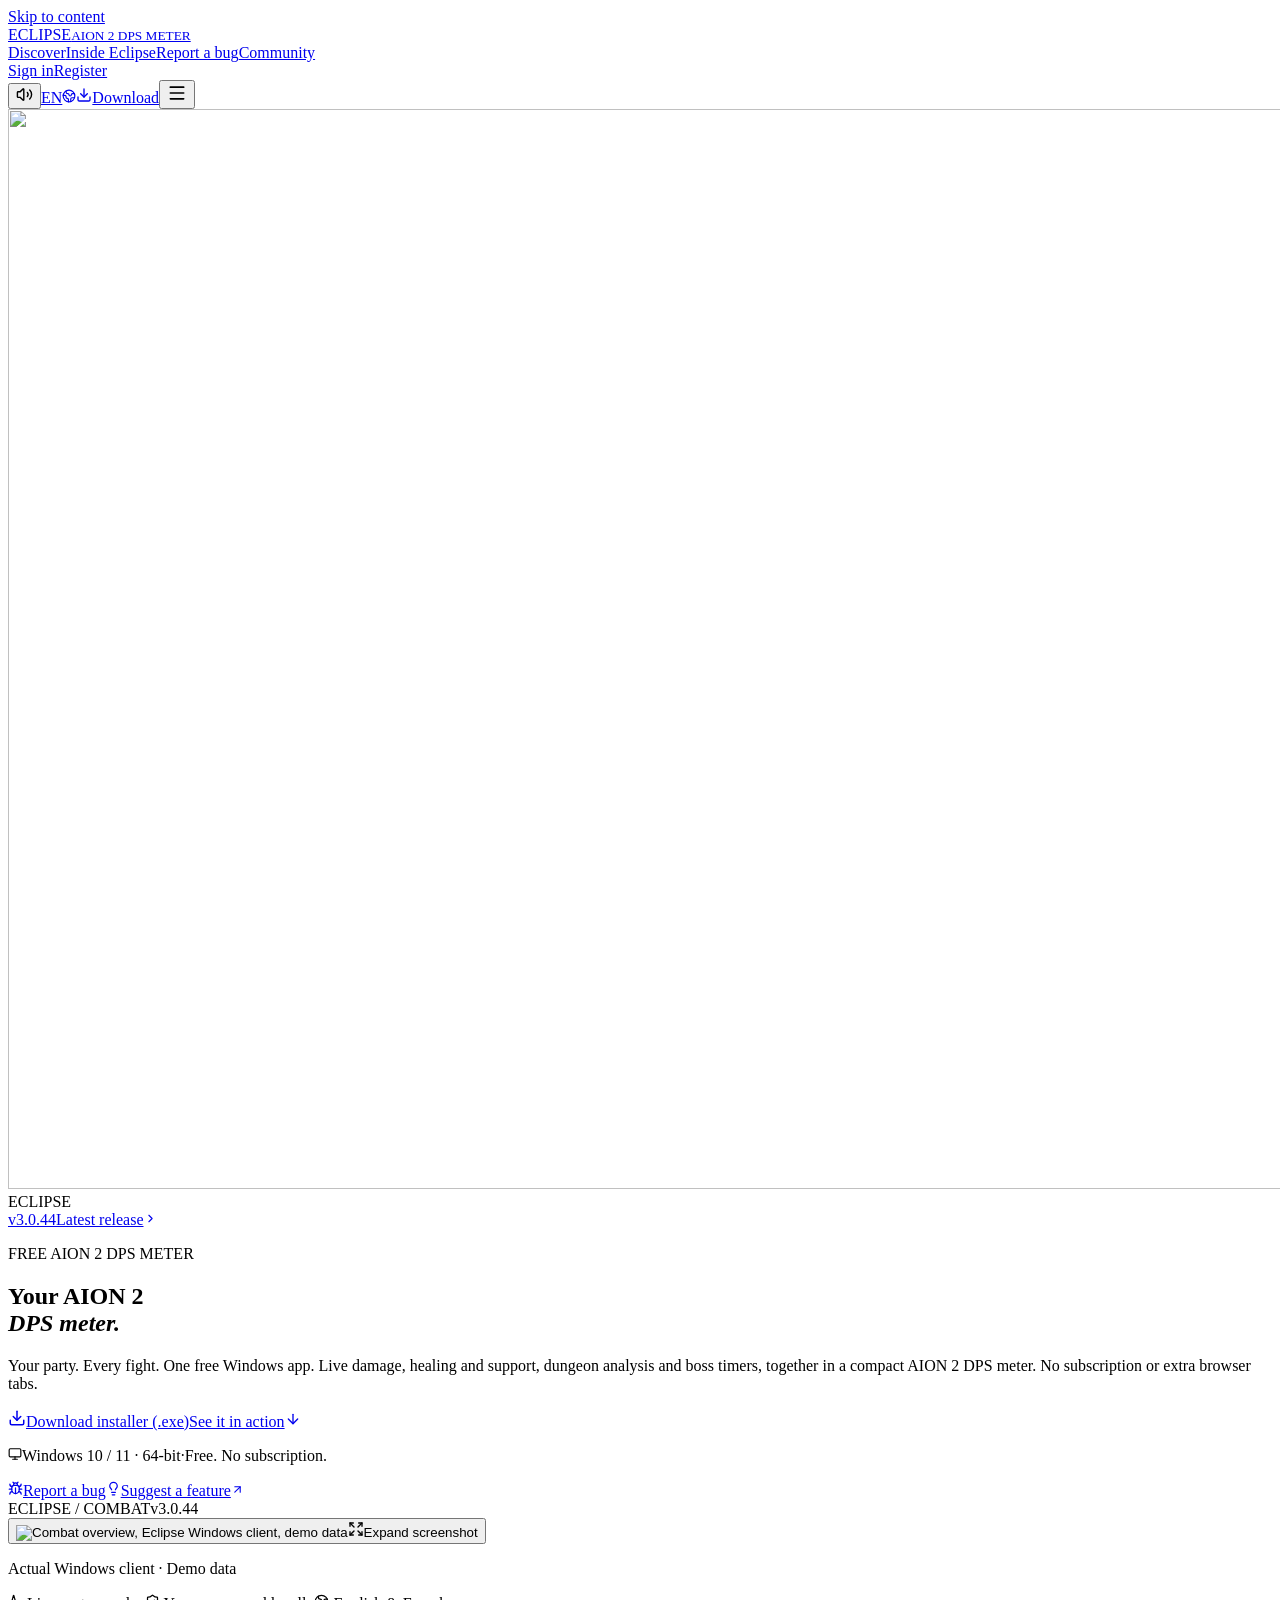
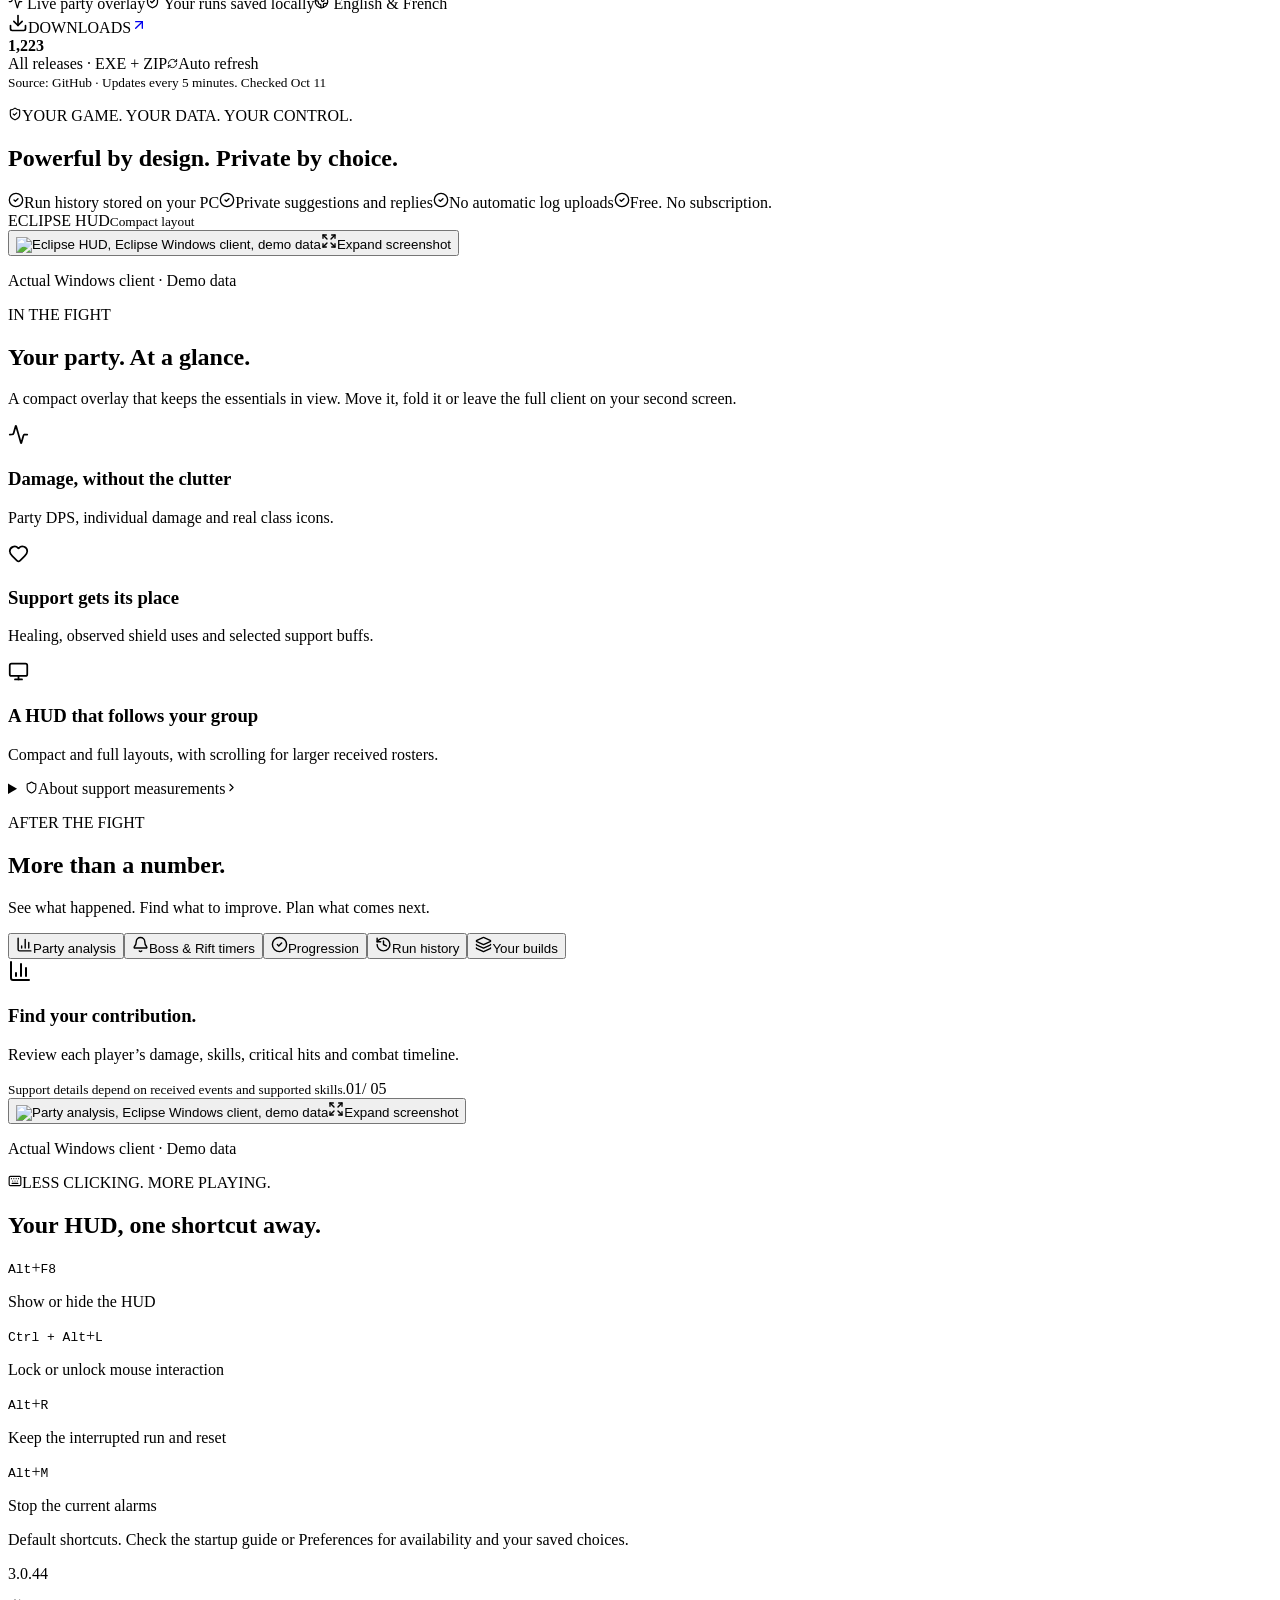
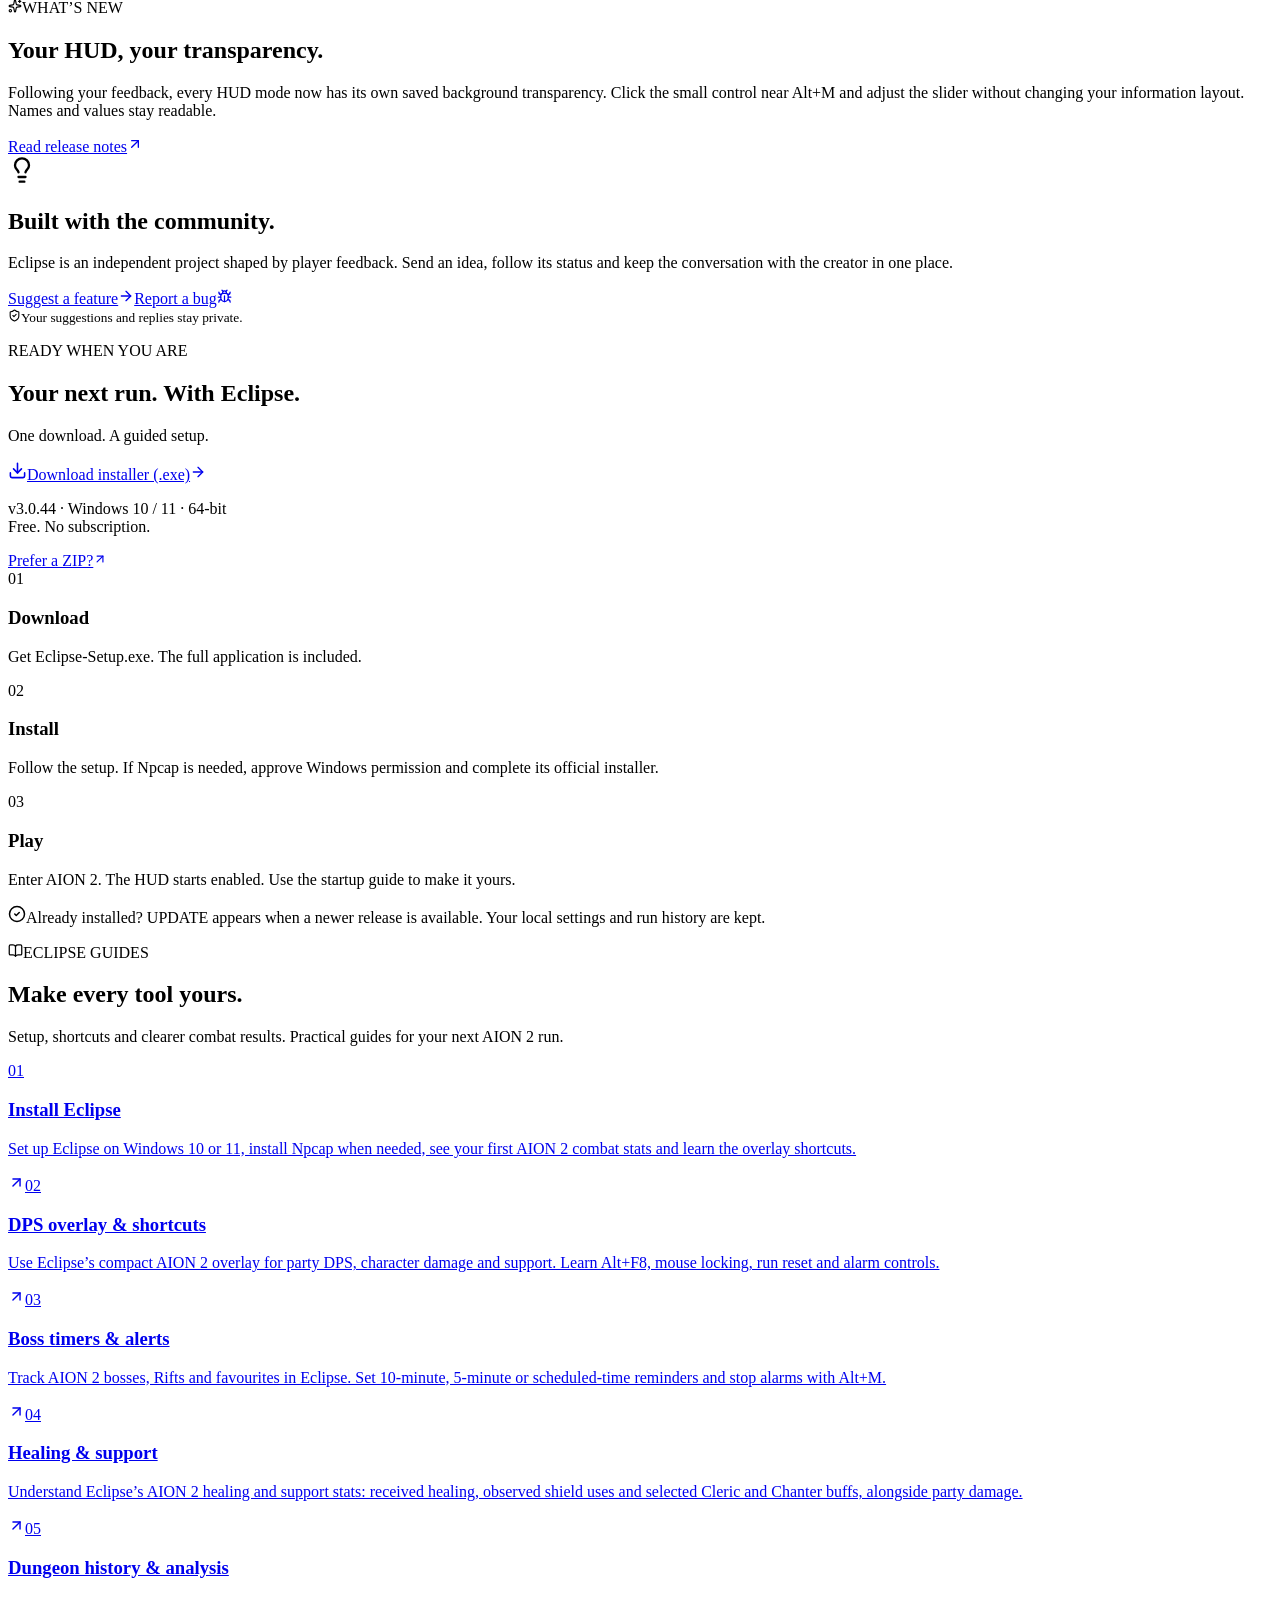
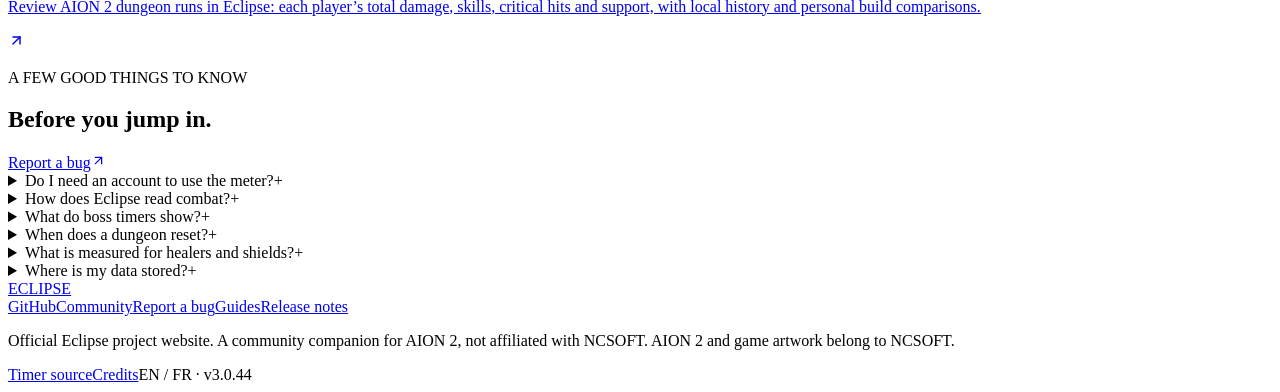
==== commit d6e762a9: "Release Eclipse 3.0.44: add independently saved HUD transparency controls" ====
--- a/docs/index.html
+++ b/docs/index.html
@@ -9,7 +9,7 @@
 <link rel="icon" href="/Aion2-Eclipse/favicon.svg" type="image/svg+xml"><link rel="preconnect" href="https://fonts.googleapis.com"><link rel="preconnect" href="https://fonts.gstatic.com" crossorigin>
 <link rel="preload" as="image" href="/Aion2-Eclipse/world.webp" fetchpriority="high"><link rel="preload" as="image" href="/Aion2-Eclipse/eclipse-combat-v324.webp" fetchpriority="high">
 <link rel="stylesheet" href="/Aion2-Eclipse/assets/client-DRQ4ysRx.css">
-</head><body><div id="eclipse-root"><link rel="preload" as="image" href="/Aion2-Eclipse/world.webp" fetchPriority="high"/><link rel="preload" as="image" href="/Aion2-Eclipse/eclipse-combat-v324.webp" fetchPriority="high"/><a class="skip" href="#main">Skip to content</a><audio src="/Aion2-Eclipse/ambient.wav" loop="" preload="none"></audio><header class="navigation"><a class="brand" href="#"><span class="eclipse-mark" aria-hidden="true"></span><span>ECLIPSE<small>AION 2 DPS METER</small></span></a><nav aria-label="Main navigation" class=""><a href="#experience">Discover</a><a href="#inside">Inside Eclipse</a><a href="#report">Report a bug</a><a class="" href="#community">Community</a></nav><div class="nav-tools"><div class="header-account"><a class="sign-in-link" href="#sign-in">Sign in</a><a class="register-link" href="#register">Register</a></div><button aria-pressed="true" data-playback="ready" class="sound icon-button" title="Original ambient composition for this website. Music is on by default. If autoplay is blocked, it starts on your first click or key press. You can turn it off here." aria-label="Ambient sound: On"><svg xmlns="http://www.w3.org/2000/svg" width="17" height="17" viewBox="0 0 24 24" fill="none" stroke="currentColor" stroke-width="2" stroke-linecap="round" stroke-linejoin="round" class="lucide lucide-volume2 lucide-volume-2" aria-hidden="true"><path d="M11 4.702a.705.705 0 0 0-1.203-.498L6.413 7.587A1.4 1.4 0 0 1 5.416 8H3a1 1 0 0 0-1 1v6a1 1 0 0 0 1 1h2.416a1.4 1.4 0 0 1 .997.413l3.383 3.384A.705.705 0 0 0 11 19.298z"></path><path d="M16 9a5 5 0 0 1 0 6"></path><path d="M19.364 18.364a9 9 0 0 0 0-12.728"></path></svg></button><a class="language" href="/Aion2-Eclipse/fr/" hrefLang="fr" lang="fr" aria-label="Lire le site en français">EN<svg xmlns="http://www.w3.org/2000/svg" width="14" height="14" viewBox="0 0 24 24" fill="none" stroke="currentColor" stroke-width="2" stroke-linecap="round" stroke-linejoin="round" class="lucide lucide-earth" aria-hidden="true"><path d="M21.54 15H17a2 2 0 0 0-2 2v4.54"></path><path d="M7 3.34V5a3 3 0 0 0 3 3a2 2 0 0 1 2 2c0 1.1.9 2 2 2a2 2 0 0 0 2-2c0-1.1.9-2 2-2h3.17"></path><path d="M11 21.95V18a2 2 0 0 0-2-2a2 2 0 0 1-2-2v-1a2 2 0 0 0-2-2H2.05"></path><circle cx="12" cy="12" r="10"></circle></svg></a><a class="nav-download" href="https://github.com/Iota-Nine/Aion2-Eclipse/releases/latest/download/Eclipse-Setup.exe" aria-label="Download installer (.exe)"><svg xmlns="http://www.w3.org/2000/svg" width="16" height="16" viewBox="0 0 24 24" fill="none" stroke="currentColor" stroke-width="2" stroke-linecap="round" stroke-linejoin="round" class="lucide lucide-download" aria-hidden="true"><path d="M12 15V3"></path><path d="M21 15v4a2 2 0 0 1-2 2H5a2 2 0 0 1-2-2v-4"></path><path d="m7 10 5 5 5-5"></path></svg><span>Download</span></a><button class="menu icon-button" aria-label="Toggle navigation" aria-expanded="false"><svg xmlns="http://www.w3.org/2000/svg" width="20" height="20" viewBox="0 0 24 24" fill="none" stroke="currentColor" stroke-width="2" stroke-linecap="round" stroke-linejoin="round" class="lucide lucide-menu" aria-hidden="true"><path d="M4 5h16"></path><path d="M4 12h16"></path><path d="M4 19h16"></path></svg></button></div></header><main id="main"><div><section class="hero" id="experience"><img class="hero-art" src="/Aion2-Eclipse/world.webp" alt="" width="1920" height="1080" fetchPriority="high" decoding="async"/><div class="hero-shade"></div><div class="hero-orbit" aria-hidden="true"></div><div class="hero-watermark" aria-hidden="true">ECLIPSE</div><div class="hero-inner"><div class="hero-copy"><a class="release-pill" href="https://github.com/Iota-Nine/Aion2-Eclipse/releases/latest" target="_blank" rel="noreferrer"><span class="live-dot"></span>v<!-- -->3.0.43<span>Latest release</span><svg xmlns="http://www.w3.org/2000/svg" width="13" height="13" viewBox="0 0 24 24" fill="none" stroke="currentColor" stroke-width="2" stroke-linecap="round" stroke-linejoin="round" class="lucide lucide-chevron-right" aria-hidden="true"><path d="m9 18 6-6-6-6"></path></svg></a><p class="eyebrow">FREE AION 2 DPS METER</p><h1>Your AION 2<br/><em>DPS meter.</em></h1><p class="intro">Your party. Every fight. One free Windows app. Live damage, healing and support, dungeon analysis and boss timers, together in a compact AION 2 DPS meter. No subscription or extra browser tabs.</p><div class="actions"><a class="primary" href="https://github.com/Iota-Nine/Aion2-Eclipse/releases/latest/download/Eclipse-Setup.exe"><svg xmlns="http://www.w3.org/2000/svg" width="18" height="18" viewBox="0 0 24 24" fill="none" stroke="currentColor" stroke-width="2" stroke-linecap="round" stroke-linejoin="round" class="lucide lucide-download" aria-hidden="true"><path d="M12 15V3"></path><path d="M21 15v4a2 2 0 0 1-2 2H5a2 2 0 0 1-2-2v-4"></path><path d="m7 10 5 5 5-5"></path></svg>Download installer (.exe)</a><a class="quiet" href="#inside">See it in action<svg xmlns="http://www.w3.org/2000/svg" width="16" height="16" viewBox="0 0 24 24" fill="none" stroke="currentColor" stroke-width="2" stroke-linecap="round" stroke-linejoin="round" class="lucide lucide-arrow-down" aria-hidden="true"><path d="M12 5v14"></path><path d="m19 12-7 7-7-7"></path></svg></a></div><p class="platform"><svg xmlns="http://www.w3.org/2000/svg" width="14" height="14" viewBox="0 0 24 24" fill="none" stroke="currentColor" stroke-width="2" stroke-linecap="round" stroke-linejoin="round" class="lucide lucide-monitor" aria-hidden="true"><rect width="20" height="14" x="2" y="3" rx="2"></rect><line x1="8" x2="16" y1="21" y2="21"></line><line x1="12" x2="12" y1="17" y2="21"></line></svg>Windows 10 / 11 · 64-bit<span>·</span>Free. No subscription.</p><div class="hero-feedback"><a href="#report"><svg xmlns="http://www.w3.org/2000/svg" width="15" height="15" viewBox="0 0 24 24" fill="none" stroke="currentColor" stroke-width="2" stroke-linecap="round" stroke-linejoin="round" class="lucide lucide-bug" aria-hidden="true"><path d="M12 20v-9"></path><path d="M14 7a4 4 0 0 1 4 4v3a6 6 0 0 1-12 0v-3a4 4 0 0 1 4-4z"></path><path d="M14.12 3.88 16 2"></path><path d="M21 21a4 4 0 0 0-3.81-4"></path><path d="M21 5a4 4 0 0 1-3.55 3.97"></path><path d="M22 13h-4"></path><path d="M3 21a4 4 0 0 1 3.81-4"></path><path d="M3 5a4 4 0 0 0 3.55 3.97"></path><path d="M6 13H2"></path><path d="m8 2 1.88 1.88"></path><path d="M9 7.13V6a3 3 0 1 1 6 0v1.13"></path></svg>Report a bug</a><a href="#suggest"><svg xmlns="http://www.w3.org/2000/svg" width="15" height="15" viewBox="0 0 24 24" fill="none" stroke="currentColor" stroke-width="2" stroke-linecap="round" stroke-linejoin="round" class="lucide lucide-lightbulb" aria-hidden="true"><path d="M15 14c.2-1 .7-1.7 1.5-2.5 1-.9 1.5-2.2 1.5-3.5A6 6 0 0 0 6 8c0 1 .2 2.2 1.5 3.5.7.7 1.3 1.5 1.5 2.5"></path><path d="M9 18h6"></path><path d="M10 22h4"></path></svg>Suggest a feature<svg xmlns="http://www.w3.org/2000/svg" width="13" height="13" viewBox="0 0 24 24" fill="none" stroke="currentColor" stroke-width="2" stroke-linecap="round" stroke-linejoin="round" class="lucide lucide-arrow-up-right" aria-hidden="true"><path d="M7 7h10v10"></path><path d="M7 17 17 7"></path></svg></a></div></div><div class="hero-product"><div class="product-frame"><div class="frame-bar"><span class="frame-dots" aria-hidden="true"><i></i><i></i><i></i></span><span>ECLIPSE / COMBAT</span><span>v<!-- -->3.0.43</span></div><button class="hero-shot screenshot-button" aria-label="Expand screenshot: Combat overview"><img src="/Aion2-Eclipse/eclipse-combat-v324.webp" alt="Combat overview, Eclipse Windows client, demo data" width="1380" height="880" loading="eager" fetchPriority="high" decoding="async"/><span class="expand-hint"><svg xmlns="http://www.w3.org/2000/svg" width="16" height="16" viewBox="0 0 24 24" fill="none" stroke="currentColor" stroke-width="2" stroke-linecap="round" stroke-linejoin="round" class="lucide lucide-expand" aria-hidden="true"><path d="m15 15 6 6"></path><path d="m15 9 6-6"></path><path d="M21 16v5h-5"></path><path d="M21 8V3h-5"></path><path d="M3 16v5h5"></path><path d="m3 21 6-6"></path><path d="M3 8V3h5"></path><path d="M9 9 3 3"></path></svg>Expand screenshot</span></button></div><p class="demo-note"><span></span>Actual Windows client · Demo data</p></div></div><div class="promise-row"><span><svg xmlns="http://www.w3.org/2000/svg" width="15" height="15" viewBox="0 0 24 24" fill="none" stroke="currentColor" stroke-width="2" stroke-linecap="round" stroke-linejoin="round" class="lucide lucide-activity" aria-hidden="true"><path d="M22 12h-2.48a2 2 0 0 0-1.93 1.46l-2.35 8.36a.25.25 0 0 1-.48 0L9.24 2.18a.25.25 0 0 0-.48 0l-2.35 8.36A2 2 0 0 1 4.49 12H2"></path></svg> <!-- -->Live party overlay</span><span><svg xmlns="http://www.w3.org/2000/svg" width="15" height="15" viewBox="0 0 24 24" fill="none" stroke="currentColor" stroke-width="2" stroke-linecap="round" stroke-linejoin="round" class="lucide lucide-shield-check" aria-hidden="true"><path d="M20 13c0 5-3.5 7.5-7.66 8.95a1 1 0 0 1-.67-.01C7.5 20.5 4 18 4 13V6a1 1 0 0 1 1-1c2 0 4.5-1.2 6.24-2.72a1.17 1.17 0 0 1 1.52 0C14.51 3.81 17 5 19 5a1 1 0 0 1 1 1z"></path><path d="m9 12 2 2 4-4"></path></svg> <!-- -->Your runs saved locally</span><span><svg xmlns="http://www.w3.org/2000/svg" width="15" height="15" viewBox="0 0 24 24" fill="none" stroke="currentColor" stroke-width="2" stroke-linecap="round" stroke-linejoin="round" class="lucide lucide-earth" aria-hidden="true"><path d="M21.54 15H17a2 2 0 0 0-2 2v4.54"></path><path d="M7 3.34V5a3 3 0 0 0 3 3a2 2 0 0 1 2 2c0 1.1.9 2 2 2a2 2 0 0 0 2-2c0-1.1.9-2 2-2h3.17"></path><path d="M11 21.95V18a2 2 0 0 0-2-2a2 2 0 0 1-2-2v-1a2 2 0 0 0-2-2H2.05"></path><circle cx="12" cy="12" r="10"></circle></svg> <!-- -->English &amp; French</span></div></section><section class="confidence-strip section"><aside class="download-counter" aria-label="GitHub download total"><div class="counter-label"><span class="counter-icon"><svg xmlns="http://www.w3.org/2000/svg" width="20" height="20" viewBox="0 0 24 24" fill="none" stroke="currentColor" stroke-width="2" stroke-linecap="round" stroke-linejoin="round" class="lucide lucide-download" aria-hidden="true"><path d="M12 15V3"></path><path d="M21 15v4a2 2 0 0 1-2 2H5a2 2 0 0 1-2-2v-4"></path><path d="m7 10 5 5 5-5"></path></svg></span><span>DOWNLOADS</span><a href="https://github.com/Iota-Nine/Aion2-Eclipse/releases" target="_blank" rel="noreferrer" aria-label="View GitHub releases"><svg xmlns="http://www.w3.org/2000/svg" width="16" height="16" viewBox="0 0 24 24" fill="none" stroke="currentColor" stroke-width="2" stroke-linecap="round" stroke-linejoin="round" class="lucide lucide-arrow-up-right" aria-hidden="true"><path d="M7 7h10v10"></path><path d="M7 17 17 7"></path></svg></a></div><strong class="counter-number" aria-live="off">1,223</strong><div class="counter-meta"><span>All releases · EXE + ZIP</span><span class="counter-sync "><svg xmlns="http://www.w3.org/2000/svg" width="11" height="11" viewBox="0 0 24 24" fill="none" stroke="currentColor" stroke-width="2" stroke-linecap="round" stroke-linejoin="round" class="lucide lucide-refresh-cw" aria-hidden="true"><path d="M3 12a9 9 0 0 1 9-9 9.75 9.75 0 0 1 6.74 2.74L21 8"></path><path d="M21 3v5h-5"></path><path d="M21 12a9 9 0 0 1-9 9 9.75 9.75 0 0 1-6.74-2.74L3 16"></path><path d="M8 16H3v5"></path></svg>Auto refresh</span></div><small>Source: GitHub · Updates every 5 minutes.<!-- --> <time dateTime="2026-10-11T23:28:10.072Z">Checked<!-- --> <!-- -->Oct 11</time></small></aside><div class="confidence-copy"><p class="eyebrow"><svg xmlns="http://www.w3.org/2000/svg" width="14" height="14" viewBox="0 0 24 24" fill="none" stroke="currentColor" stroke-width="2" stroke-linecap="round" stroke-linejoin="round" class="lucide lucide-shield-check" aria-hidden="true"><path d="M20 13c0 5-3.5 7.5-7.66 8.95a1 1 0 0 1-.67-.01C7.5 20.5 4 18 4 13V6a1 1 0 0 1 1-1c2 0 4.5-1.2 6.24-2.72a1.17 1.17 0 0 1 1.52 0C14.51 3.81 17 5 19 5a1 1 0 0 1 1 1z"></path><path d="m9 12 2 2 4-4"></path></svg>YOUR GAME. YOUR DATA. YOUR CONTROL.</p><h2>Powerful by design.
+</head><body><div id="eclipse-root"><link rel="preload" as="image" href="/Aion2-Eclipse/world.webp" fetchPriority="high"/><link rel="preload" as="image" href="/Aion2-Eclipse/eclipse-combat-v324.webp" fetchPriority="high"/><a class="skip" href="#main">Skip to content</a><audio src="/Aion2-Eclipse/ambient.wav" loop="" preload="none"></audio><header class="navigation"><a class="brand" href="#"><span class="eclipse-mark" aria-hidden="true"></span><span>ECLIPSE<small>AION 2 DPS METER</small></span></a><nav aria-label="Main navigation" class=""><a href="#experience">Discover</a><a href="#inside">Inside Eclipse</a><a href="#report">Report a bug</a><a class="" href="#community">Community</a></nav><div class="nav-tools"><div class="header-account"><a class="sign-in-link" href="#sign-in">Sign in</a><a class="register-link" href="#register">Register</a></div><button aria-pressed="true" data-playback="ready" class="sound icon-button" title="Original ambient composition for this website. Music is on by default. If autoplay is blocked, it starts on your first click or key press. You can turn it off here." aria-label="Ambient sound: On"><svg xmlns="http://www.w3.org/2000/svg" width="17" height="17" viewBox="0 0 24 24" fill="none" stroke="currentColor" stroke-width="2" stroke-linecap="round" stroke-linejoin="round" class="lucide lucide-volume2 lucide-volume-2" aria-hidden="true"><path d="M11 4.702a.705.705 0 0 0-1.203-.498L6.413 7.587A1.4 1.4 0 0 1 5.416 8H3a1 1 0 0 0-1 1v6a1 1 0 0 0 1 1h2.416a1.4 1.4 0 0 1 .997.413l3.383 3.384A.705.705 0 0 0 11 19.298z"></path><path d="M16 9a5 5 0 0 1 0 6"></path><path d="M19.364 18.364a9 9 0 0 0 0-12.728"></path></svg></button><a class="language" href="/Aion2-Eclipse/fr/" hrefLang="fr" lang="fr" aria-label="Lire le site en français">EN<svg xmlns="http://www.w3.org/2000/svg" width="14" height="14" viewBox="0 0 24 24" fill="none" stroke="currentColor" stroke-width="2" stroke-linecap="round" stroke-linejoin="round" class="lucide lucide-earth" aria-hidden="true"><path d="M21.54 15H17a2 2 0 0 0-2 2v4.54"></path><path d="M7 3.34V5a3 3 0 0 0 3 3a2 2 0 0 1 2 2c0 1.1.9 2 2 2a2 2 0 0 0 2-2c0-1.1.9-2 2-2h3.17"></path><path d="M11 21.95V18a2 2 0 0 0-2-2a2 2 0 0 1-2-2v-1a2 2 0 0 0-2-2H2.05"></path><circle cx="12" cy="12" r="10"></circle></svg></a><a class="nav-download" href="https://github.com/Iota-Nine/Aion2-Eclipse/releases/latest/download/Eclipse-Setup.exe" aria-label="Download installer (.exe)"><svg xmlns="http://www.w3.org/2000/svg" width="16" height="16" viewBox="0 0 24 24" fill="none" stroke="currentColor" stroke-width="2" stroke-linecap="round" stroke-linejoin="round" class="lucide lucide-download" aria-hidden="true"><path d="M12 15V3"></path><path d="M21 15v4a2 2 0 0 1-2 2H5a2 2 0 0 1-2-2v-4"></path><path d="m7 10 5 5 5-5"></path></svg><span>Download</span></a><button class="menu icon-button" aria-label="Toggle navigation" aria-expanded="false"><svg xmlns="http://www.w3.org/2000/svg" width="20" height="20" viewBox="0 0 24 24" fill="none" stroke="currentColor" stroke-width="2" stroke-linecap="round" stroke-linejoin="round" class="lucide lucide-menu" aria-hidden="true"><path d="M4 5h16"></path><path d="M4 12h16"></path><path d="M4 19h16"></path></svg></button></div></header><main id="main"><div><section class="hero" id="experience"><img class="hero-art" src="/Aion2-Eclipse/world.webp" alt="" width="1920" height="1080" fetchPriority="high" decoding="async"/><div class="hero-shade"></div><div class="hero-orbit" aria-hidden="true"></div><div class="hero-watermark" aria-hidden="true">ECLIPSE</div><div class="hero-inner"><div class="hero-copy"><a class="release-pill" href="https://github.com/Iota-Nine/Aion2-Eclipse/releases/latest" target="_blank" rel="noreferrer"><span class="live-dot"></span>v<!-- -->3.0.44<span>Latest release</span><svg xmlns="http://www.w3.org/2000/svg" width="13" height="13" viewBox="0 0 24 24" fill="none" stroke="currentColor" stroke-width="2" stroke-linecap="round" stroke-linejoin="round" class="lucide lucide-chevron-right" aria-hidden="true"><path d="m9 18 6-6-6-6"></path></svg></a><p class="eyebrow">FREE AION 2 DPS METER</p><h1>Your AION 2<br/><em>DPS meter.</em></h1><p class="intro">Your party. Every fight. One free Windows app. Live damage, healing and support, dungeon analysis and boss timers, together in a compact AION 2 DPS meter. No subscription or extra browser tabs.</p><div class="actions"><a class="primary" href="https://github.com/Iota-Nine/Aion2-Eclipse/releases/latest/download/Eclipse-Setup.exe"><svg xmlns="http://www.w3.org/2000/svg" width="18" height="18" viewBox="0 0 24 24" fill="none" stroke="currentColor" stroke-width="2" stroke-linecap="round" stroke-linejoin="round" class="lucide lucide-download" aria-hidden="true"><path d="M12 15V3"></path><path d="M21 15v4a2 2 0 0 1-2 2H5a2 2 0 0 1-2-2v-4"></path><path d="m7 10 5 5 5-5"></path></svg>Download installer (.exe)</a><a class="quiet" href="#inside">See it in action<svg xmlns="http://www.w3.org/2000/svg" width="16" height="16" viewBox="0 0 24 24" fill="none" stroke="currentColor" stroke-width="2" stroke-linecap="round" stroke-linejoin="round" class="lucide lucide-arrow-down" aria-hidden="true"><path d="M12 5v14"></path><path d="m19 12-7 7-7-7"></path></svg></a></div><p class="platform"><svg xmlns="http://www.w3.org/2000/svg" width="14" height="14" viewBox="0 0 24 24" fill="none" stroke="currentColor" stroke-width="2" stroke-linecap="round" stroke-linejoin="round" class="lucide lucide-monitor" aria-hidden="true"><rect width="20" height="14" x="2" y="3" rx="2"></rect><line x1="8" x2="16" y1="21" y2="21"></line><line x1="12" x2="12" y1="17" y2="21"></line></svg>Windows 10 / 11 · 64-bit<span>·</span>Free. No subscription.</p><div class="hero-feedback"><a href="#report"><svg xmlns="http://www.w3.org/2000/svg" width="15" height="15" viewBox="0 0 24 24" fill="none" stroke="currentColor" stroke-width="2" stroke-linecap="round" stroke-linejoin="round" class="lucide lucide-bug" aria-hidden="true"><path d="M12 20v-9"></path><path d="M14 7a4 4 0 0 1 4 4v3a6 6 0 0 1-12 0v-3a4 4 0 0 1 4-4z"></path><path d="M14.12 3.88 16 2"></path><path d="M21 21a4 4 0 0 0-3.81-4"></path><path d="M21 5a4 4 0 0 1-3.55 3.97"></path><path d="M22 13h-4"></path><path d="M3 21a4 4 0 0 1 3.81-4"></path><path d="M3 5a4 4 0 0 0 3.55 3.97"></path><path d="M6 13H2"></path><path d="m8 2 1.88 1.88"></path><path d="M9 7.13V6a3 3 0 1 1 6 0v1.13"></path></svg>Report a bug</a><a href="#suggest"><svg xmlns="http://www.w3.org/2000/svg" width="15" height="15" viewBox="0 0 24 24" fill="none" stroke="currentColor" stroke-width="2" stroke-linecap="round" stroke-linejoin="round" class="lucide lucide-lightbulb" aria-hidden="true"><path d="M15 14c.2-1 .7-1.7 1.5-2.5 1-.9 1.5-2.2 1.5-3.5A6 6 0 0 0 6 8c0 1 .2 2.2 1.5 3.5.7.7 1.3 1.5 1.5 2.5"></path><path d="M9 18h6"></path><path d="M10 22h4"></path></svg>Suggest a feature<svg xmlns="http://www.w3.org/2000/svg" width="13" height="13" viewBox="0 0 24 24" fill="none" stroke="currentColor" stroke-width="2" stroke-linecap="round" stroke-linejoin="round" class="lucide lucide-arrow-up-right" aria-hidden="true"><path d="M7 7h10v10"></path><path d="M7 17 17 7"></path></svg></a></div></div><div class="hero-product"><div class="product-frame"><div class="frame-bar"><span class="frame-dots" aria-hidden="true"><i></i><i></i><i></i></span><span>ECLIPSE / COMBAT</span><span>v<!-- -->3.0.44</span></div><button class="hero-shot screenshot-button" aria-label="Expand screenshot: Combat overview"><img src="/Aion2-Eclipse/eclipse-combat-v324.webp" alt="Combat overview, Eclipse Windows client, demo data" width="1380" height="880" loading="eager" fetchPriority="high" decoding="async"/><span class="expand-hint"><svg xmlns="http://www.w3.org/2000/svg" width="16" height="16" viewBox="0 0 24 24" fill="none" stroke="currentColor" stroke-width="2" stroke-linecap="round" stroke-linejoin="round" class="lucide lucide-expand" aria-hidden="true"><path d="m15 15 6 6"></path><path d="m15 9 6-6"></path><path d="M21 16v5h-5"></path><path d="M21 8V3h-5"></path><path d="M3 16v5h5"></path><path d="m3 21 6-6"></path><path d="M3 8V3h5"></path><path d="M9 9 3 3"></path></svg>Expand screenshot</span></button></div><p class="demo-note"><span></span>Actual Windows client · Demo data</p></div></div><div class="promise-row"><span><svg xmlns="http://www.w3.org/2000/svg" width="15" height="15" viewBox="0 0 24 24" fill="none" stroke="currentColor" stroke-width="2" stroke-linecap="round" stroke-linejoin="round" class="lucide lucide-activity" aria-hidden="true"><path d="M22 12h-2.48a2 2 0 0 0-1.93 1.46l-2.35 8.36a.25.25 0 0 1-.48 0L9.24 2.18a.25.25 0 0 0-.48 0l-2.35 8.36A2 2 0 0 1 4.49 12H2"></path></svg> <!-- -->Live party overlay</span><span><svg xmlns="http://www.w3.org/2000/svg" width="15" height="15" viewBox="0 0 24 24" fill="none" stroke="currentColor" stroke-width="2" stroke-linecap="round" stroke-linejoin="round" class="lucide lucide-shield-check" aria-hidden="true"><path d="M20 13c0 5-3.5 7.5-7.66 8.95a1 1 0 0 1-.67-.01C7.5 20.5 4 18 4 13V6a1 1 0 0 1 1-1c2 0 4.5-1.2 6.24-2.72a1.17 1.17 0 0 1 1.52 0C14.51 3.81 17 5 19 5a1 1 0 0 1 1 1z"></path><path d="m9 12 2 2 4-4"></path></svg> <!-- -->Your runs saved locally</span><span><svg xmlns="http://www.w3.org/2000/svg" width="15" height="15" viewBox="0 0 24 24" fill="none" stroke="currentColor" stroke-width="2" stroke-linecap="round" stroke-linejoin="round" class="lucide lucide-earth" aria-hidden="true"><path d="M21.54 15H17a2 2 0 0 0-2 2v4.54"></path><path d="M7 3.34V5a3 3 0 0 0 3 3a2 2 0 0 1 2 2c0 1.1.9 2 2 2a2 2 0 0 0 2-2c0-1.1.9-2 2-2h3.17"></path><path d="M11 21.95V18a2 2 0 0 0-2-2a2 2 0 0 1-2-2v-1a2 2 0 0 0-2-2H2.05"></path><circle cx="12" cy="12" r="10"></circle></svg> <!-- -->English &amp; French</span></div></section><section class="confidence-strip section"><aside class="download-counter" aria-label="GitHub download total"><div class="counter-label"><span class="counter-icon"><svg xmlns="http://www.w3.org/2000/svg" width="20" height="20" viewBox="0 0 24 24" fill="none" stroke="currentColor" stroke-width="2" stroke-linecap="round" stroke-linejoin="round" class="lucide lucide-download" aria-hidden="true"><path d="M12 15V3"></path><path d="M21 15v4a2 2 0 0 1-2 2H5a2 2 0 0 1-2-2v-4"></path><path d="m7 10 5 5 5-5"></path></svg></span><span>DOWNLOADS</span><a href="https://github.com/Iota-Nine/Aion2-Eclipse/releases" target="_blank" rel="noreferrer" aria-label="View GitHub releases"><svg xmlns="http://www.w3.org/2000/svg" width="16" height="16" viewBox="0 0 24 24" fill="none" stroke="currentColor" stroke-width="2" stroke-linecap="round" stroke-linejoin="round" class="lucide lucide-arrow-up-right" aria-hidden="true"><path d="M7 7h10v10"></path><path d="M7 17 17 7"></path></svg></a></div><strong class="counter-number" aria-live="off">1,223</strong><div class="counter-meta"><span>All releases · EXE + ZIP</span><span class="counter-sync "><svg xmlns="http://www.w3.org/2000/svg" width="11" height="11" viewBox="0 0 24 24" fill="none" stroke="currentColor" stroke-width="2" stroke-linecap="round" stroke-linejoin="round" class="lucide lucide-refresh-cw" aria-hidden="true"><path d="M3 12a9 9 0 0 1 9-9 9.75 9.75 0 0 1 6.74 2.74L21 8"></path><path d="M21 3v5h-5"></path><path d="M21 12a9 9 0 0 1-9 9 9.75 9.75 0 0 1-6.74-2.74L3 16"></path><path d="M8 16H3v5"></path></svg>Auto refresh</span></div><small>Source: GitHub · Updates every 5 minutes.<!-- --> <time dateTime="2026-10-11T23:28:10.072Z">Checked<!-- --> <!-- -->Oct 11</time></small></aside><div class="confidence-copy"><p class="eyebrow"><svg xmlns="http://www.w3.org/2000/svg" width="14" height="14" viewBox="0 0 24 24" fill="none" stroke="currentColor" stroke-width="2" stroke-linecap="round" stroke-linejoin="round" class="lucide lucide-shield-check" aria-hidden="true"><path d="M20 13c0 5-3.5 7.5-7.66 8.95a1 1 0 0 1-.67-.01C7.5 20.5 4 18 4 13V6a1 1 0 0 1 1-1c2 0 4.5-1.2 6.24-2.72a1.17 1.17 0 0 1 1.52 0C14.51 3.81 17 5 19 5a1 1 0 0 1 1 1z"></path><path d="m9 12 2 2 4-4"></path></svg>YOUR GAME. YOUR DATA. YOUR CONTROL.</p><h2>Powerful by design.
 Private by choice.</h2><div class="confidence-points"><span><svg xmlns="http://www.w3.org/2000/svg" width="16" height="16" viewBox="0 0 24 24" fill="none" stroke="currentColor" stroke-width="2" stroke-linecap="round" stroke-linejoin="round" class="lucide lucide-circle-check" aria-hidden="true"><circle cx="12" cy="12" r="10"></circle><path d="m9 12 2 2 4-4"></path></svg>Run history stored on your PC</span><span><svg xmlns="http://www.w3.org/2000/svg" width="16" height="16" viewBox="0 0 24 24" fill="none" stroke="currentColor" stroke-width="2" stroke-linecap="round" stroke-linejoin="round" class="lucide lucide-circle-check" aria-hidden="true"><circle cx="12" cy="12" r="10"></circle><path d="m9 12 2 2 4-4"></path></svg>Private suggestions and replies</span><span><svg xmlns="http://www.w3.org/2000/svg" width="16" height="16" viewBox="0 0 24 24" fill="none" stroke="currentColor" stroke-width="2" stroke-linecap="round" stroke-linejoin="round" class="lucide lucide-circle-check" aria-hidden="true"><circle cx="12" cy="12" r="10"></circle><path d="m9 12 2 2 4-4"></path></svg>No automatic log uploads</span><span><svg xmlns="http://www.w3.org/2000/svg" width="16" height="16" viewBox="0 0 24 24" fill="none" stroke="currentColor" stroke-width="2" stroke-linecap="round" stroke-linejoin="round" class="lucide lucide-circle-check" aria-hidden="true"><circle cx="12" cy="12" r="10"></circle><path d="m9 12 2 2 4-4"></path></svg>Free. No subscription.</span></div></div></section><section class="hud-section section"><div class="hud-stage"><div class="hud-aura" aria-hidden="true"></div><div class="hud-stage-label"><span class="live-dot"></span>ECLIPSE HUD<small>Compact layout</small></div><button class="hud-image screenshot-button" aria-label="Expand screenshot: Eclipse HUD"><img src="/Aion2-Eclipse/eclipse-hud-v324.webp" alt="Eclipse HUD, Eclipse Windows client, demo data" width="340" height="340" loading="lazy" fetchPriority="auto" decoding="async"/><span class="expand-hint"><svg xmlns="http://www.w3.org/2000/svg" width="16" height="16" viewBox="0 0 24 24" fill="none" stroke="currentColor" stroke-width="2" stroke-linecap="round" stroke-linejoin="round" class="lucide lucide-expand" aria-hidden="true"><path d="m15 15 6 6"></path><path d="m15 9 6-6"></path><path d="M21 16v5h-5"></path><path d="M21 8V3h-5"></path><path d="M3 16v5h5"></path><path d="m3 21 6-6"></path><path d="M3 8V3h5"></path><path d="M9 9 3 3"></path></svg>Expand screenshot</span></button><p class="demo-note">Actual Windows client · Demo data</p></div><div class="hud-copy"><p class="eyebrow">IN THE FIGHT</p><h2>Your party.
-At a glance.</h2><p class="section-description">A compact overlay that keeps the essentials in view. Move it, fold it or leave the full client on your second screen.</p><div class="hud-benefits"><div><span class="benefit-icon tone-0"><svg xmlns="http://www.w3.org/2000/svg" width="21" height="21" viewBox="0 0 24 24" fill="none" stroke="currentColor" stroke-width="2" stroke-linecap="round" stroke-linejoin="round" class="lucide lucide-activity" aria-hidden="true"><path d="M22 12h-2.48a2 2 0 0 0-1.93 1.46l-2.35 8.36a.25.25 0 0 1-.48 0L9.24 2.18a.25.25 0 0 0-.48 0l-2.35 8.36A2 2 0 0 1 4.49 12H2"></path></svg></span><div><h3>Damage, without the clutter</h3><p>Party DPS, individual damage and real class icons.</p></div></div><div><span class="benefit-icon tone-1"><svg xmlns="http://www.w3.org/2000/svg" width="21" height="21" viewBox="0 0 24 24" fill="none" stroke="currentColor" stroke-width="2" stroke-linecap="round" stroke-linejoin="round" class="lucide lucide-heart" aria-hidden="true"><path d="M2 9.5a5.5 5.5 0 0 1 9.591-3.676.56.56 0 0 0 .818 0A5.49 5.49 0 0 1 22 9.5c0 2.29-1.5 4-3 5.5l-5.492 5.313a2 2 0 0 1-3 .019L5 15c-1.5-1.5-3-3.2-3-5.5"></path></svg></span><div><h3>Support gets its place</h3><p>Healing, observed shield uses and selected support buffs.</p></div></div><div><span class="benefit-icon tone-2"><svg xmlns="http://www.w3.org/2000/svg" width="21" height="21" viewBox="0 0 24 24" fill="none" stroke="currentColor" stroke-width="2" stroke-linecap="round" stroke-linejoin="round" class="lucide lucide-monitor" aria-hidden="true"><rect width="20" height="14" x="2" y="3" rx="2"></rect><line x1="8" x2="16" y1="21" y2="21"></line><line x1="12" x2="12" y1="17" y2="21"></line></svg></span><div><h3>A HUD that follows your group</h3><p>Compact and full layouts, with scrolling for larger received rosters.</p></div></div></div><details class="measurement-note"><summary><svg xmlns="http://www.w3.org/2000/svg" width="13" height="13" viewBox="0 0 24 24" fill="none" stroke="currentColor" stroke-width="2" stroke-linecap="round" stroke-linejoin="round" class="lucide lucide-shield" aria-hidden="true"><path d="M20 13c0 5-3.5 7.5-7.66 8.95a1 1 0 0 1-.67-.01C7.5 20.5 4 18 4 13V6a1 1 0 0 1 1-1c2 0 4.5-1.2 6.24-2.72a1.17 1.17 0 0 1 1.52 0C14.51 3.81 17 5 19 5a1 1 0 0 1 1 1z"></path></svg>About support measurements<svg xmlns="http://www.w3.org/2000/svg" width="13" height="13" viewBox="0 0 24 24" fill="none" stroke="currentColor" stroke-width="2" stroke-linecap="round" stroke-linejoin="round" class="lucide lucide-chevron-right" aria-hidden="true"><path d="m9 18 6-6-6-6"></path></svg></summary><p>Shield uses and received durations are measured for supported skills. Shield HP, absorption and actual uptime are unknown.</p></details></div></section><section class="inside-section section" id="inside"><div class="section-heading"><div><p class="eyebrow">AFTER THE FIGHT</p><h2>More than a number.</h2></div><p>See what happened. Find what to improve. Plan what comes next.</p></div><div class="product-tabs" role="tablist" aria-label="More than a number."><button id="shot-tab-0" role="tab" aria-selected="true" aria-controls="shot-panel" tabindex="0"><svg xmlns="http://www.w3.org/2000/svg" width="17" height="17" viewBox="0 0 24 24" fill="none" stroke="currentColor" stroke-width="2" stroke-linecap="round" stroke-linejoin="round" class="lucide lucide-chart-column" aria-hidden="true"><path d="M3 3v16a2 2 0 0 0 2 2h16"></path><path d="M18 17V9"></path><path d="M13 17V5"></path><path d="M8 17v-3"></path></svg>Party analysis</button><button id="shot-tab-1" role="tab" aria-selected="false" aria-controls="shot-panel" tabindex="-1"><svg xmlns="http://www.w3.org/2000/svg" width="17" height="17" viewBox="0 0 24 24" fill="none" stroke="currentColor" stroke-width="2" stroke-linecap="round" stroke-linejoin="round" class="lucide lucide-bell" aria-hidden="true"><path d="M10.268 21a2 2 0 0 0 3.464 0"></path><path d="M3.262 15.326A1 1 0 0 0 4 17h16a1 1 0 0 0 .74-1.673C19.41 13.956 18 12.499 18 8A6 6 0 0 0 6 8c0 4.499-1.411 5.956-2.738 7.326"></path></svg>Boss &amp; Rift timers</button><button id="shot-tab-2" role="tab" aria-selected="false" aria-controls="shot-panel" tabindex="-1"><svg xmlns="http://www.w3.org/2000/svg" width="17" height="17" viewBox="0 0 24 24" fill="none" stroke="currentColor" stroke-width="2" stroke-linecap="round" stroke-linejoin="round" class="lucide lucide-circle-check" aria-hidden="true"><circle cx="12" cy="12" r="10"></circle><path d="m9 12 2 2 4-4"></path></svg>Progression</button><button id="shot-tab-3" role="tab" aria-selected="false" aria-controls="shot-panel" tabindex="-1"><svg xmlns="http://www.w3.org/2000/svg" width="17" height="17" viewBox="0 0 24 24" fill="none" stroke="currentColor" stroke-width="2" stroke-linecap="round" stroke-linejoin="round" class="lucide lucide-rotate-ccw-clock" aria-hidden="true"><path d="M3 12a9 9 0 1 0 9-9 9.75 9.75 0 0 0-6.74 2.74L3 8"></path><path d="M3 3v5h5"></path><path d="M12 7v5l4 2"></path></svg>Run history</button><button id="shot-tab-4" role="tab" aria-selected="false" aria-controls="shot-panel" tabindex="-1"><svg xmlns="http://www.w3.org/2000/svg" width="17" height="17" viewBox="0 0 24 24" fill="none" stroke="currentColor" stroke-width="2" stroke-linecap="round" stroke-linejoin="round" class="lucide lucide-layers" aria-hidden="true"><path d="M12.83 2.18a2 2 0 0 0-1.66 0L2.6 6.08a1 1 0 0 0 0 1.83l8.58 3.91a2 2 0 0 0 1.66 0l8.58-3.9a1 1 0 0 0 0-1.83z"></path><path d="M2 12a1 1 0 0 0 .58.91l8.6 3.91a2 2 0 0 0 1.65 0l8.58-3.9A1 1 0 0 0 22 12"></path><path d="M2 17a1 1 0 0 0 .58.91l8.6 3.91a2 2 0 0 0 1.65 0l8.58-3.9A1 1 0 0 0 22 17"></path></svg>Your builds</button></div><div id="shot-panel" role="tabpanel" aria-labelledby="shot-tab-0" class="showcase-panel"><div class="showcase-copy"><span class="showcase-icon"><svg xmlns="http://www.w3.org/2000/svg" width="24" height="24" viewBox="0 0 24 24" fill="none" stroke="currentColor" stroke-width="2" stroke-linecap="round" stroke-linejoin="round" class="lucide lucide-chart-column" aria-hidden="true"><path d="M3 3v16a2 2 0 0 0 2 2h16"></path><path d="M18 17V9"></path><path d="M13 17V5"></path><path d="M8 17v-3"></path></svg></span><h3>Find your contribution.</h3><p>Review each player’s damage, skills, critical hits and combat timeline.</p><small>Support details depend on received events and supported skills.</small><span class="showcase-count">0<!-- -->1<span>/ 05</span></span></div><div class="showcase-image"><button class="gallery-shot screenshot-button" aria-label="Expand screenshot: Party analysis"><img src="/Aion2-Eclipse/eclipse-analysis-v324.webp" alt="Party analysis, Eclipse Windows client, demo data" width="1380" height="880" loading="lazy" fetchPriority="auto" decoding="async"/><span class="expand-hint"><svg xmlns="http://www.w3.org/2000/svg" width="16" height="16" viewBox="0 0 24 24" fill="none" stroke="currentColor" stroke-width="2" stroke-linecap="round" stroke-linejoin="round" class="lucide lucide-expand" aria-hidden="true"><path d="m15 15 6 6"></path><path d="m15 9 6-6"></path><path d="M21 16v5h-5"></path><path d="M21 8V3h-5"></path><path d="M3 16v5h5"></path><path d="m3 21 6-6"></path><path d="M3 8V3h5"></path><path d="M9 9 3 3"></path></svg>Expand screenshot</span></button><p class="demo-note">Actual Windows client · Demo data</p></div></div></section><section class="shortcuts-section section"><div class="section-heading"><div><p class="eyebrow"><svg xmlns="http://www.w3.org/2000/svg" width="14" height="14" viewBox="0 0 24 24" fill="none" stroke="currentColor" stroke-width="2" stroke-linecap="round" stroke-linejoin="round" class="lucide lucide-keyboard" aria-hidden="true"><path d="M10 8h.01"></path><path d="M12 12h.01"></path><path d="M14 8h.01"></path><path d="M16 12h.01"></path><path d="M18 8h.01"></path><path d="M6 8h.01"></path><path d="M7 16h10"></path><path d="M8 12h.01"></path><rect width="20" height="16" x="2" y="4" rx="2"></rect></svg>LESS CLICKING. MORE PLAYING.</p><h2>Your HUD, one shortcut away.</h2></div></div><div class="shortcut-grid"><div class="shortcut-item"><div><kbd>Alt</kbd><span>+</span><kbd>F8</kbd></div><p>Show or hide the HUD</p></div><div class="shortcut-item"><div><kbd>Ctrl + Alt</kbd><span>+</span><kbd>L</kbd></div><p>Lock or unlock mouse interaction</p></div><div class="shortcut-item"><div><kbd>Alt</kbd><span>+</span><kbd>R</kbd></div><p>Keep the interrupted run and reset</p></div><div class="shortcut-item"><div><kbd>Alt</kbd><span>+</span><kbd>M</kbd></div><p>Stop the current alarms</p></div></div><p class="small-note">Default shortcuts. Check the startup guide or Preferences for availability and your saved choices.</p></section><section class="release-community section"><article class="release-card"><span class="release-number">3.0.43</span><p class="eyebrow"><svg xmlns="http://www.w3.org/2000/svg" width="14" height="14" viewBox="0 0 24 24" fill="none" stroke="currentColor" stroke-width="2" stroke-linecap="round" stroke-linejoin="round" class="lucide lucide-sparkles" aria-hidden="true"><path d="M11.017 2.814a1 1 0 0 1 1.966 0l1.051 5.558a2 2 0 0 0 1.594 1.594l5.558 1.051a1 1 0 0 1 0 1.966l-5.558 1.051a2 2 0 0 0-1.594 1.594l-1.051 5.558a1 1 0 0 1-1.966 0l-1.051-5.558a2 2 0 0 0-1.594-1.594l-5.558-1.051a1 1 0 0 1 0-1.966l5.558-1.051a2 2 0 0 0 1.594-1.594z"></path><path d="M20 2v4"></path><path d="M22 4h-4"></path><circle cx="4" cy="20" r="2"></circle></svg>WHAT’S NEW</p><h2>More game. Less HUD.</h2><p>Following your feedback, transparent mode replaces ultra-compact: names, damage and a small drag handle, without large panels or colored player bars. Alt+M switches modes. Boss HP and details remain in compact/full.</p><a class="text-link" href="https://github.com/Iota-Nine/Aion2-Eclipse/releases/tag/v3.0.43" target="_blank" rel="noreferrer">Read release notes<svg xmlns="http://www.w3.org/2000/svg" width="16" height="16" viewBox="0 0 24 24" fill="none" stroke="currentColor" stroke-width="2" stroke-linecap="round" stroke-linejoin="round" class="lucide lucide-arrow-up-right" aria-hidden="true"><path d="M7 7h10v10"></path><path d="M7 17 17 7"></path></svg></a></article><article class="community-card"><div class="community-card-icon"><svg xmlns="http://www.w3.org/2000/svg" width="28" height="28" viewBox="0 0 24 24" fill="none" stroke="currentColor" stroke-width="2" stroke-linecap="round" stroke-linejoin="round" class="lucide lucide-lightbulb" aria-hidden="true"><path d="M15 14c.2-1 .7-1.7 1.5-2.5 1-.9 1.5-2.2 1.5-3.5A6 6 0 0 0 6 8c0 1 .2 2.2 1.5 3.5.7.7 1.3 1.5 1.5 2.5"></path><path d="M9 18h6"></path><path d="M10 22h4"></path></svg></div><h2>Built with the community.</h2><p>Eclipse is an independent project shaped by player feedback. Send an idea, follow its status and keep the conversation with the creator in one place.</p><div class="actions"><a class="secondary" href="#suggest">Suggest a feature<svg xmlns="http://www.w3.org/2000/svg" width="16" height="16" viewBox="0 0 24 24" fill="none" stroke="currentColor" stroke-width="2" stroke-linecap="round" stroke-linejoin="round" class="lucide lucide-arrow-right" aria-hidden="true"><path d="M5 12h14"></path><path d="m12 5 7 7-7 7"></path></svg></a><a class="secondary report-feature" href="#report">Report a bug<svg xmlns="http://www.w3.org/2000/svg" width="15" height="15" viewBox="0 0 24 24" fill="none" stroke="currentColor" stroke-width="2" stroke-linecap="round" stroke-linejoin="round" class="lucide lucide-bug" aria-hidden="true"><path d="M12 20v-9"></path><path d="M14 7a4 4 0 0 1 4 4v3a6 6 0 0 1-12 0v-3a4 4 0 0 1 4-4z"></path><path d="M14.12 3.88 16 2"></path><path d="M21 21a4 4 0 0 0-3.81-4"></path><path d="M21 5a4 4 0 0 1-3.55 3.97"></path><path d="M22 13h-4"></path><path d="M3 21a4 4 0 0 1 3.81-4"></path><path d="M3 5a4 4 0 0 0 3.55 3.97"></path><path d="M6 13H2"></path><path d="m8 2 1.88 1.88"></path><path d="M9 7.13V6a3 3 0 1 1 6 0v1.13"></path></svg></a></div><small><svg xmlns="http://www.w3.org/2000/svg" width="13" height="13" viewBox="0 0 24 24" fill="none" stroke="currentColor" stroke-width="2" stroke-linecap="round" stroke-linejoin="round" class="lucide lucide-shield-check" aria-hidden="true"><path d="M20 13c0 5-3.5 7.5-7.66 8.95a1 1 0 0 1-.67-.01C7.5 20.5 4 18 4 13V6a1 1 0 0 1 1-1c2 0 4.5-1.2 6.24-2.72a1.17 1.17 0 0 1 1.52 0C14.51 3.81 17 5 19 5a1 1 0 0 1 1 1z"></path><path d="m9 12 2 2 4-4"></path></svg>Your suggestions and replies stay private.</small></article></section><section class="download-section section" id="download"><div class="download-glow" aria-hidden="true"></div><div class="download-lead"><p class="eyebrow">READY WHEN YOU ARE</p><h2>Your next run.
-With Eclipse.</h2><p>One download. A guided setup.</p><a class="primary" href="https://github.com/Iota-Nine/Aion2-Eclipse/releases/latest/download/Eclipse-Setup.exe"><svg xmlns="http://www.w3.org/2000/svg" width="19" height="19" viewBox="0 0 24 24" fill="none" stroke="currentColor" stroke-width="2" stroke-linecap="round" stroke-linejoin="round" class="lucide lucide-download" aria-hidden="true"><path d="M12 15V3"></path><path d="M21 15v4a2 2 0 0 1-2 2H5a2 2 0 0 1-2-2v-4"></path><path d="m7 10 5 5 5-5"></path></svg>Download installer (.exe)<svg xmlns="http://www.w3.org/2000/svg" width="16" height="16" viewBox="0 0 24 24" fill="none" stroke="currentColor" stroke-width="2" stroke-linecap="round" stroke-linejoin="round" class="lucide lucide-arrow-right" aria-hidden="true"><path d="M5 12h14"></path><path d="m12 5 7 7-7 7"></path></svg></a><p class="platform">v<!-- -->3.0.43<!-- --> · <!-- -->Windows 10 / 11 · 64-bit<br/>Free. No subscription.</p><a class="text-link" href="https://github.com/Iota-Nine/Aion2-Eclipse/releases/latest" target="_blank" rel="noreferrer">Prefer a ZIP?<svg xmlns="http://www.w3.org/2000/svg" width="14" height="14" viewBox="0 0 24 24" fill="none" stroke="currentColor" stroke-width="2" stroke-linecap="round" stroke-linejoin="round" class="lucide lucide-arrow-up-right" aria-hidden="true"><path d="M7 7h10v10"></path><path d="M7 17 17 7"></path></svg></a></div><div class="install-steps"><div><span>0<!-- -->1</span><div><h3>Download</h3><p>Get Eclipse-Setup.exe. The full application is included.</p></div></div><div><span>0<!-- -->2</span><div><h3>Install</h3><p>Follow the setup. If Npcap is needed, approve Windows permission and complete its official installer.</p></div></div><div><span>0<!-- -->3</span><div><h3>Play</h3><p>Enter AION 2. The HUD starts enabled. Use the startup guide to make it yours.</p></div></div><p class="update-note"><svg xmlns="http://www.w3.org/2000/svg" width="18" height="18" viewBox="0 0 24 24" fill="none" stroke="currentColor" stroke-width="2" stroke-linecap="round" stroke-linejoin="round" class="lucide lucide-circle-check" aria-hidden="true"><circle cx="12" cy="12" r="10"></circle><path d="m9 12 2 2 4-4"></path></svg>Already installed? UPDATE appears when a newer release is available. Your local settings and run history are kept.</p></div></section><section class="guide-links section" id="guides"><div class="section-heading"><div><p class="eyebrow"><svg xmlns="http://www.w3.org/2000/svg" width="15" height="15" viewBox="0 0 24 24" fill="none" stroke="currentColor" stroke-width="2" stroke-linecap="round" stroke-linejoin="round" class="lucide lucide-book-open" aria-hidden="true"><path d="M12 5v16"></path><path d="M20.001 19A2 2 0 0022 17V5a2 2 0 00-1.999-2L16 3.002A5 5 0 0012 5a5 5 0 00-4-2H4a2 2 0 00-2 2v12a2 2 0 001.999 2H8a5 5 0 014 2 5 5 0 014-2z"></path></svg>ECLIPSE GUIDES</p><h2>Make every tool yours.</h2></div><p>Setup, shortcuts and clearer combat results. Practical guides for your next AION 2 run.</p></div><div class="guide-link-grid"><a href="/Aion2-Eclipse/guides/getting-started/"><span class="guide-link-number">0<!-- -->1</span><div><h3>Install Eclipse</h3><p>Set up Eclipse on Windows 10 or 11, install Npcap when needed, see your first AION 2 combat stats and learn the overlay shortcuts.</p></div><svg xmlns="http://www.w3.org/2000/svg" width="17" height="17" viewBox="0 0 24 24" fill="none" stroke="currentColor" stroke-width="2" stroke-linecap="round" stroke-linejoin="round" class="lucide lucide-arrow-up-right" aria-hidden="true"><path d="M7 7h10v10"></path><path d="M7 17 17 7"></path></svg></a><a href="/Aion2-Eclipse/guides/dps-overlay/"><span class="guide-link-number">0<!-- -->2</span><div><h3>DPS overlay &amp; shortcuts</h3><p>Use Eclipse’s compact AION 2 overlay for party DPS, character damage and support. Learn Alt+F8, mouse locking, run reset and alarm controls.</p></div><svg xmlns="http://www.w3.org/2000/svg" width="17" height="17" viewBox="0 0 24 24" fill="none" stroke="currentColor" stroke-width="2" stroke-linecap="round" stroke-linejoin="round" class="lucide lucide-arrow-up-right" aria-hidden="true"><path d="M7 7h10v10"></path><path d="M7 17 17 7"></path></svg></a><a href="/Aion2-Eclipse/guides/boss-timers/"><span class="guide-link-number">0<!-- -->3</span><div><h3>Boss timers &amp; alerts</h3><p>Track AION 2 bosses, Rifts and favourites in Eclipse. Set 10-minute, 5-minute or scheduled-time reminders and stop alarms with Alt+M.</p></div><svg xmlns="http://www.w3.org/2000/svg" width="17" height="17" viewBox="0 0 24 24" fill="none" stroke="currentColor" stroke-width="2" stroke-linecap="round" stroke-linejoin="round" class="lucide lucide-arrow-up-right" aria-hidden="true"><path d="M7 7h10v10"></path><path d="M7 17 17 7"></path></svg></a><a href="/Aion2-Eclipse/guides/healing-support/"><span class="guide-link-number">0<!-- -->4</span><div><h3>Healing &amp; support</h3><p>Understand Eclipse’s AION 2 healing and support stats: received healing, observed shield uses and selected Cleric and Chanter buffs, alongside party damage.</p></div><svg xmlns="http://www.w3.org/2000/svg" width="17" height="17" viewBox="0 0 24 24" fill="none" stroke="currentColor" stroke-width="2" stroke-linecap="round" stroke-linejoin="round" class="lucide lucide-arrow-up-right" aria-hidden="true"><path d="M7 7h10v10"></path><path d="M7 17 17 7"></path></svg></a><a href="/Aion2-Eclipse/guides/dungeon-history/"><span class="guide-link-number">0<!-- -->5</span><div><h3>Dungeon history &amp; analysis</h3><p>Review AION 2 dungeon runs in Eclipse: each player’s total damage, skills, critical hits and support, with local history and personal build comparisons.</p></div><svg xmlns="http://www.w3.org/2000/svg" width="17" height="17" viewBox="0 0 24 24" fill="none" stroke="currentColor" stroke-width="2" stroke-linecap="round" stroke-linejoin="round" class="lucide lucide-arrow-up-right" aria-hidden="true"><path d="M7 7h10v10"></path><path d="M7 17 17 7"></path></svg></a></div></section><section class="faq section"><div><p class="eyebrow">A FEW GOOD THINGS TO KNOW</p><h2>Before you jump in.</h2><a class="quiet" href="#report">Report a bug<svg xmlns="http://www.w3.org/2000/svg" width="15" height="15" viewBox="0 0 24 24" fill="none" stroke="currentColor" stroke-width="2" stroke-linecap="round" stroke-linejoin="round" class="lucide lucide-arrow-up-right" aria-hidden="true"><path d="M7 7h10v10"></path><path d="M7 17 17 7"></path></svg></a></div><div class="faq-entries"><details><summary>Do I need an account to use the meter?<span>+</span></summary><p>No. Combat tools and local run history work without a website account. An account is for sending private suggestions and following replies.</p></details><details><summary>How does Eclipse read combat?<span>+</span></summary><p>Eclipse reads game-network events received on your PC using Npcap. Capture depends on the protocol and traffic; missing data stays unknown. A game update can require an Eclipse update.</p></details><details><summary>What do boss timers show?<span>+</span></summary><p>EU field-boss timers use times received from the game’s field-monster map for your detected server. Open that map to synchronise. Regional calendar cards are forecasts with a separate clock confirmation; they do not prove a boss is alive.</p></details><details><summary>When does a dungeon reset?<span>+</span></summary><p>Internal teleports retain the run. Recognised final-boss deaths archive supported dungeons; interrupted runs are retained. Other finishes remain manual. Alt+R keeps the interrupted run before resetting.</p></details><details><summary>What is measured for healers and shields?<span>+</span></summary><p>Received healing and selected support events can be shown. Shields use observed applications and received durations. Shield HP, absorption, destruction, actual uptime, effective healing and overheal are not measured.</p></details><details><summary>Where is my data stored?<span>+</span></summary><p>Combat archives and client settings stay on your PC. The site stores only reports and private suggestion conversations you submit, with accounts handled by the identity provider.</p></details></div></section><dialog class="image-dialog" aria-label="Expand screenshot"><div><div class="image-dialog-heading"><span><small>Actual Windows client · Demo data</small></span><button class="icon-button" autofocus="" aria-label="Close screenshot"><svg xmlns="http://www.w3.org/2000/svg" width="22" height="22" viewBox="0 0 24 24" fill="none" stroke="currentColor" stroke-width="2" stroke-linecap="round" stroke-linejoin="round" class="lucide lucide-x" aria-hidden="true"><path d="M18 6 6 18"></path><path d="m6 6 12 12"></path></svg></button></div></div></dialog></div><div class="workspace-view" hidden=""><div class="workspace-back"><a class="quiet" href="#">← <!-- -->Back to Eclipse</a><a class="quiet" href="#report">Report a bug<svg xmlns="http://www.w3.org/2000/svg" width="14" height="14" viewBox="0 0 24 24" fill="none" stroke="currentColor" stroke-width="2" stroke-linecap="round" stroke-linejoin="round" class="lucide lucide-bug" aria-hidden="true"><path d="M12 20v-9"></path><path d="M14 7a4 4 0 0 1 4 4v3a6 6 0 0 1-12 0v-3a4 4 0 0 1 4-4z"></path><path d="M14.12 3.88 16 2"></path><path d="M21 21a4 4 0 0 0-3.81-4"></path><path d="M21 5a4 4 0 0 1-3.55 3.97"></path><path d="M22 13h-4"></path><path d="M3 21a4 4 0 0 1 3.81-4"></path><path d="M3 5a4 4 0 0 0 3.55 3.97"></path><path d="M6 13H2"></path><path d="m8 2 1.88 1.88"></path><path d="M9 7.13V6a3 3 0 1 1 6 0v1.13"></path></svg></a></div><section id="community" class="community-section section"><div class="community-heading"><div><p class="eyebrow">ECLIPSE / <!-- -->YOUR SUGGESTIONS</p><h2>Built with your feedback.</h2><p>Have an idea for Eclipse? Send it directly to the creator and follow the conversation here.</p></div><div class="community-privacy"><svg xmlns="http://www.w3.org/2000/svg" width="22" height="22" viewBox="0 0 24 24" fill="none" stroke="currentColor" stroke-width="2" stroke-linecap="round" stroke-linejoin="round" class="lucide lucide-shield-check" aria-hidden="true"><path d="M20 13c0 5-3.5 7.5-7.66 8.95a1 1 0 0 1-.67-.01C7.5 20.5 4 18 4 13V6a1 1 0 0 1 1-1c2 0 4.5-1.2 6.24-2.72a1.17 1.17 0 0 1 1.52 0C14.51 3.81 17 5 19 5a1 1 0 0 1 1 1z"></path><path d="m9 12 2 2 4-4"></path></svg><span>Private conversations. Only you and the creator can read your suggestions.</span></div></div><div class="community-shell"><div class="community-auth"><div><svg xmlns="http://www.w3.org/2000/svg" width="30" height="30" viewBox="0 0 24 24" fill="none" stroke="currentColor" stroke-width="2" stroke-linecap="round" stroke-linejoin="round" class="lucide lucide-lightbulb" aria-hidden="true"><path d="M15 14c.2-1 .7-1.7 1.5-2.5 1-.9 1.5-2.2 1.5-3.5A6 6 0 0 0 6 8c0 1 .2 2.2 1.5 3.5.7.7 1.3 1.5 1.5 2.5"></path><path d="M9 18h6"></path><path d="M10 22h4"></path></svg><h3>One account. Your ideas. The follow-up.</h3><p>Private conversations. Only you and the creator can read your suggestions.</p></div><form><div class="community-switch"><button type="button" aria-pressed="true">Sign in</button><button type="button" aria-pressed="false">Create an account</button></div><label>Email<input type="email" required="" maxLength="254" autoComplete="email" name="email"/></label><label>Password<input type="password" required="" minLength="1" maxLength="128" autoComplete="current-password" name="password"/></label><button class="primary" disabled="" type="submit">Sign in<svg xmlns="http://www.w3.org/2000/svg" width="17" height="17" viewBox="0 0 24 24" fill="none" stroke="currentColor" stroke-width="2" stroke-linecap="round" stroke-linejoin="round" class="lucide lucide-chevron-right" aria-hidden="true"><path d="m9 18 6-6-6-6"></path></svg></button><button class="community-text-button" type="button">Forgot password?</button></form></div></div></section></div><div class="workspace-view" hidden=""><div class="workspace-back"><a class="quiet" href="#">← <!-- -->Back to Eclipse</a><a class="quiet" href="#community">Community</a></div><section class="report-section section" id="report"><div class="report-intro"><svg xmlns="http://www.w3.org/2000/svg" width="32" height="32" viewBox="0 0 24 24" fill="none" stroke="currentColor" stroke-width="2" stroke-linecap="round" stroke-linejoin="round" class="lucide lucide-bug" aria-hidden="true"><path d="M12 20v-9"></path><path d="M14 7a4 4 0 0 1 4 4v3a6 6 0 0 1-12 0v-3a4 4 0 0 1 4-4z"></path><path d="M14.12 3.88 16 2"></path><path d="M21 21a4 4 0 0 0-3.81-4"></path><path d="M21 5a4 4 0 0 1-3.55 3.97"></path><path d="M22 13h-4"></path><path d="M3 21a4 4 0 0 1 3.81-4"></path><path d="M3 5a4 4 0 0 0 3.55 3.97"></path><path d="M6 13H2"></path><path d="m8 2 1.88 1.88"></path><path d="M9 7.13V6a3 3 0 1 1 6 0v1.13"></path></svg><p class="eyebrow">ECLIPSE SUPPORT</p><h2>Something not working?</h2><p>Tell us what happened. Reports go to Eclipse&#x27;s private bug inbox; they are not published on this page.</p><div class="report-note"><svg xmlns="http://www.w3.org/2000/svg" width="20" height="20" viewBox="0 0 24 24" fill="none" stroke="currentColor" stroke-width="2" stroke-linecap="round" stroke-linejoin="round" class="lucide lucide-shield-check" aria-hidden="true"><path d="M20 13c0 5-3.5 7.5-7.66 8.95a1 1 0 0 1-.67-.01C7.5 20.5 4 18 4 13V6a1 1 0 0 1 1-1c2 0 4.5-1.2 6.24-2.72a1.17 1.17 0 0 1 1.52 0C14.51 3.81 17 5 19 5a1 1 0 0 1 1 1z"></path><path d="m9 12 2 2 4-4"></path></svg><span>Private reports. No automatic log upload. JSON export available.</span></div><a class="text-link" href="https://github.com/Iota-Nine/Aion2-Eclipse/issues" target="_blank" rel="noreferrer"><svg xmlns="http://www.w3.org/2000/svg" width="16" height="16" viewBox="0 0 24 24" fill="none" stroke="currentColor" stroke-width="2" stroke-linecap="round" stroke-linejoin="round" class="lucide lucide-code-xml" aria-hidden="true"><path d="m18 16 4-4-4-4"></path><path d="m6 8-4 4 4 4"></path><path d="m14.5 4-5 16"></path></svg>GitHub Issues</a></div><form><label>Short title<input required="" minLength="5" maxLength="160" placeholder="Example: UPDATE downloads but does not install" name="title"/></label><div class="form-row"><label>Eclipse version<input required="" maxLength="30" name="version" value="3.0.43"/></label><label>Game service<select name="server"><option value="">Optional</option><option>EU</option><option>NA</option><option>SA</option><option>JP</option><option>TW</option><option>KR</option></select></label></div><label>What happened?<textarea name="description" required="" minLength="15" maxLength="4000" rows="4"></textarea></label><label>Steps to reproduce<textarea name="steps" required="" minLength="5" maxLength="3000" rows="3"></textarea></label><label>What did you expect?<!-- --> <small>(<!-- -->Optional<!-- -->)</small><textarea name="expected" maxLength="1500" rows="2"></textarea></label><label class="honeypot" aria-hidden="true">Website<input tabindex="-1" autoComplete="off" name="website"/></label><label class="consent"><input type="checkbox" required="" name="consent"/>I agree to send the information I entered to Eclipse for troubleshooting. Do not include passwords, tokens or private logs.</label><div class="report-actions"><button class="primary" type="submit">Send report</button><button class="json-button" type="button">Download report JSON</button></div><div role="status" class="report-status idle"></div></form></section></div></main><footer class="site-footer"><div class="footer-main"><a class="brand" href="#"><span class="eclipse-mark" aria-hidden="true"></span>ECLIPSE</a><div><a href="https://github.com/Iota-Nine/Aion2-Eclipse" target="_blank" rel="noreferrer">GitHub</a><a href="#community">Community</a><a href="#report">Report a bug</a><a href="#guides">Guides</a><a href="https://github.com/Iota-Nine/Aion2-Eclipse/releases/latest" target="_blank" rel="noreferrer">Release notes</a></div></div><div class="footer-bottom"><p>Official Eclipse project website. A community companion for AION 2, not affiliated with NCSOFT. AION 2 and game artwork belong to NCSOFT.</p><div><a href="https://aion2hub.com/tools/event-timer" target="_blank" rel="noreferrer">Timer source</a><a href="/Aion2-Eclipse/credits.json">Credits</a><span>EN / FR · v<!-- -->3.0.43</span></div></div></footer><script type="application/ld+json">{"@context":"https://schema.org","@graph":[{"@type":"WebSite","@id":"https://iota-nine.github.io/Aion2-Eclipse/#website","name":"Eclipse AION 2 DPS Meter","url":"https://iota-nine.github.io/Aion2-Eclipse/","inLanguage":["en","fr"]},{"@type":"SoftwareApplication","@id":"https://iota-nine.github.io/Aion2-Eclipse/#application","name":"Eclipse AION 2 DPS Meter","operatingSystem":"Windows 10, Windows 11 (64-bit)","applicationCategory":"GameApplication","softwareVersion":"3.0.43","isAccessibleForFree":true,"offers":{"@type":"Offer","price":0,"priceCurrency":"EUR","url":"https://github.com/Iota-Nine/Aion2-Eclipse/releases/latest/download/Eclipse-Setup.exe"},"url":"https://iota-nine.github.io/Aion2-Eclipse/","description":"Download Eclipse, the free AION 2 DPS meter for Windows. Live party overlay, damage analysis, healing, dungeon history and boss timers. English and French.","inLanguage":["en","fr"],"screenshot":"https://iota-nine.github.io/Aion2-Eclipse/eclipse-combat-v324.png","image":"https://iota-nine.github.io/Aion2-Eclipse/eclipse-combat-v324.png","author":{"@type":"Person","name":"Iota-Nine","url":"https://github.com/Iota-Nine"},"sameAs":["https://github.com/Iota-Nine/Aion2-Eclipse","https://steamcommunity.com/sharedfiles/filedetails/?id=3814843980"],"featureList":["Live party DPS overlay","Damage and skill analysis","Healing and selected support events","Local run history and personal build comparisons","Boss and Rift timers and alarms","Character progression checklist"],"downloadUrl":"https://github.com/Iota-Nine/Aion2-Eclipse/releases/latest/download/Eclipse-Setup.exe"},{"@type":"WebPage","@id":"https://iota-nine.github.io/Aion2-Eclipse/#page","url":"https://iota-nine.github.io/Aion2-Eclipse/","name":"Free AION 2 DPS Meter for Windows | Eclipse","description":"Download Eclipse, the free AION 2 DPS meter for Windows. Live party overlay, damage analysis, healing, dungeon history and boss timers. English and French.","inLanguage":"en","isPartOf":{"@id":"https://iota-nine.github.io/Aion2-Eclipse/#website"},"mainEntity":{"@id":"https://iota-nine.github.io/Aion2-Eclipse/#application"}}]}</script></div><script type="module" src="/Aion2-Eclipse/assets/eclipse-BxKlztT9.js"></script></body></html>+At a glance.</h2><p class="section-description">A compact overlay that keeps the essentials in view. Move it, fold it or leave the full client on your second screen.</p><div class="hud-benefits"><div><span class="benefit-icon tone-0"><svg xmlns="http://www.w3.org/2000/svg" width="21" height="21" viewBox="0 0 24 24" fill="none" stroke="currentColor" stroke-width="2" stroke-linecap="round" stroke-linejoin="round" class="lucide lucide-activity" aria-hidden="true"><path d="M22 12h-2.48a2 2 0 0 0-1.93 1.46l-2.35 8.36a.25.25 0 0 1-.48 0L9.24 2.18a.25.25 0 0 0-.48 0l-2.35 8.36A2 2 0 0 1 4.49 12H2"></path></svg></span><div><h3>Damage, without the clutter</h3><p>Party DPS, individual damage and real class icons.</p></div></div><div><span class="benefit-icon tone-1"><svg xmlns="http://www.w3.org/2000/svg" width="21" height="21" viewBox="0 0 24 24" fill="none" stroke="currentColor" stroke-width="2" stroke-linecap="round" stroke-linejoin="round" class="lucide lucide-heart" aria-hidden="true"><path d="M2 9.5a5.5 5.5 0 0 1 9.591-3.676.56.56 0 0 0 .818 0A5.49 5.49 0 0 1 22 9.5c0 2.29-1.5 4-3 5.5l-5.492 5.313a2 2 0 0 1-3 .019L5 15c-1.5-1.5-3-3.2-3-5.5"></path></svg></span><div><h3>Support gets its place</h3><p>Healing, observed shield uses and selected support buffs.</p></div></div><div><span class="benefit-icon tone-2"><svg xmlns="http://www.w3.org/2000/svg" width="21" height="21" viewBox="0 0 24 24" fill="none" stroke="currentColor" stroke-width="2" stroke-linecap="round" stroke-linejoin="round" class="lucide lucide-monitor" aria-hidden="true"><rect width="20" height="14" x="2" y="3" rx="2"></rect><line x1="8" x2="16" y1="21" y2="21"></line><line x1="12" x2="12" y1="17" y2="21"></line></svg></span><div><h3>A HUD that follows your group</h3><p>Compact and full layouts, with scrolling for larger received rosters.</p></div></div></div><details class="measurement-note"><summary><svg xmlns="http://www.w3.org/2000/svg" width="13" height="13" viewBox="0 0 24 24" fill="none" stroke="currentColor" stroke-width="2" stroke-linecap="round" stroke-linejoin="round" class="lucide lucide-shield" aria-hidden="true"><path d="M20 13c0 5-3.5 7.5-7.66 8.95a1 1 0 0 1-.67-.01C7.5 20.5 4 18 4 13V6a1 1 0 0 1 1-1c2 0 4.5-1.2 6.24-2.72a1.17 1.17 0 0 1 1.52 0C14.51 3.81 17 5 19 5a1 1 0 0 1 1 1z"></path></svg>About support measurements<svg xmlns="http://www.w3.org/2000/svg" width="13" height="13" viewBox="0 0 24 24" fill="none" stroke="currentColor" stroke-width="2" stroke-linecap="round" stroke-linejoin="round" class="lucide lucide-chevron-right" aria-hidden="true"><path d="m9 18 6-6-6-6"></path></svg></summary><p>Shield uses and received durations are measured for supported skills. Shield HP, absorption and actual uptime are unknown.</p></details></div></section><section class="inside-section section" id="inside"><div class="section-heading"><div><p class="eyebrow">AFTER THE FIGHT</p><h2>More than a number.</h2></div><p>See what happened. Find what to improve. Plan what comes next.</p></div><div class="product-tabs" role="tablist" aria-label="More than a number."><button id="shot-tab-0" role="tab" aria-selected="true" aria-controls="shot-panel" tabindex="0"><svg xmlns="http://www.w3.org/2000/svg" width="17" height="17" viewBox="0 0 24 24" fill="none" stroke="currentColor" stroke-width="2" stroke-linecap="round" stroke-linejoin="round" class="lucide lucide-chart-column" aria-hidden="true"><path d="M3 3v16a2 2 0 0 0 2 2h16"></path><path d="M18 17V9"></path><path d="M13 17V5"></path><path d="M8 17v-3"></path></svg>Party analysis</button><button id="shot-tab-1" role="tab" aria-selected="false" aria-controls="shot-panel" tabindex="-1"><svg xmlns="http://www.w3.org/2000/svg" width="17" height="17" viewBox="0 0 24 24" fill="none" stroke="currentColor" stroke-width="2" stroke-linecap="round" stroke-linejoin="round" class="lucide lucide-bell" aria-hidden="true"><path d="M10.268 21a2 2 0 0 0 3.464 0"></path><path d="M3.262 15.326A1 1 0 0 0 4 17h16a1 1 0 0 0 .74-1.673C19.41 13.956 18 12.499 18 8A6 6 0 0 0 6 8c0 4.499-1.411 5.956-2.738 7.326"></path></svg>Boss &amp; Rift timers</button><button id="shot-tab-2" role="tab" aria-selected="false" aria-controls="shot-panel" tabindex="-1"><svg xmlns="http://www.w3.org/2000/svg" width="17" height="17" viewBox="0 0 24 24" fill="none" stroke="currentColor" stroke-width="2" stroke-linecap="round" stroke-linejoin="round" class="lucide lucide-circle-check" aria-hidden="true"><circle cx="12" cy="12" r="10"></circle><path d="m9 12 2 2 4-4"></path></svg>Progression</button><button id="shot-tab-3" role="tab" aria-selected="false" aria-controls="shot-panel" tabindex="-1"><svg xmlns="http://www.w3.org/2000/svg" width="17" height="17" viewBox="0 0 24 24" fill="none" stroke="currentColor" stroke-width="2" stroke-linecap="round" stroke-linejoin="round" class="lucide lucide-rotate-ccw-clock" aria-hidden="true"><path d="M3 12a9 9 0 1 0 9-9 9.75 9.75 0 0 0-6.74 2.74L3 8"></path><path d="M3 3v5h5"></path><path d="M12 7v5l4 2"></path></svg>Run history</button><button id="shot-tab-4" role="tab" aria-selected="false" aria-controls="shot-panel" tabindex="-1"><svg xmlns="http://www.w3.org/2000/svg" width="17" height="17" viewBox="0 0 24 24" fill="none" stroke="currentColor" stroke-width="2" stroke-linecap="round" stroke-linejoin="round" class="lucide lucide-layers" aria-hidden="true"><path d="M12.83 2.18a2 2 0 0 0-1.66 0L2.6 6.08a1 1 0 0 0 0 1.83l8.58 3.91a2 2 0 0 0 1.66 0l8.58-3.9a1 1 0 0 0 0-1.83z"></path><path d="M2 12a1 1 0 0 0 .58.91l8.6 3.91a2 2 0 0 0 1.65 0l8.58-3.9A1 1 0 0 0 22 12"></path><path d="M2 17a1 1 0 0 0 .58.91l8.6 3.91a2 2 0 0 0 1.65 0l8.58-3.9A1 1 0 0 0 22 17"></path></svg>Your builds</button></div><div id="shot-panel" role="tabpanel" aria-labelledby="shot-tab-0" class="showcase-panel"><div class="showcase-copy"><span class="showcase-icon"><svg xmlns="http://www.w3.org/2000/svg" width="24" height="24" viewBox="0 0 24 24" fill="none" stroke="currentColor" stroke-width="2" stroke-linecap="round" stroke-linejoin="round" class="lucide lucide-chart-column" aria-hidden="true"><path d="M3 3v16a2 2 0 0 0 2 2h16"></path><path d="M18 17V9"></path><path d="M13 17V5"></path><path d="M8 17v-3"></path></svg></span><h3>Find your contribution.</h3><p>Review each player’s damage, skills, critical hits and combat timeline.</p><small>Support details depend on received events and supported skills.</small><span class="showcase-count">0<!-- -->1<span>/ 05</span></span></div><div class="showcase-image"><button class="gallery-shot screenshot-button" aria-label="Expand screenshot: Party analysis"><img src="/Aion2-Eclipse/eclipse-analysis-v324.webp" alt="Party analysis, Eclipse Windows client, demo data" width="1380" height="880" loading="lazy" fetchPriority="auto" decoding="async"/><span class="expand-hint"><svg xmlns="http://www.w3.org/2000/svg" width="16" height="16" viewBox="0 0 24 24" fill="none" stroke="currentColor" stroke-width="2" stroke-linecap="round" stroke-linejoin="round" class="lucide lucide-expand" aria-hidden="true"><path d="m15 15 6 6"></path><path d="m15 9 6-6"></path><path d="M21 16v5h-5"></path><path d="M21 8V3h-5"></path><path d="M3 16v5h5"></path><path d="m3 21 6-6"></path><path d="M3 8V3h5"></path><path d="M9 9 3 3"></path></svg>Expand screenshot</span></button><p class="demo-note">Actual Windows client · Demo data</p></div></div></section><section class="shortcuts-section section"><div class="section-heading"><div><p class="eyebrow"><svg xmlns="http://www.w3.org/2000/svg" width="14" height="14" viewBox="0 0 24 24" fill="none" stroke="currentColor" stroke-width="2" stroke-linecap="round" stroke-linejoin="round" class="lucide lucide-keyboard" aria-hidden="true"><path d="M10 8h.01"></path><path d="M12 12h.01"></path><path d="M14 8h.01"></path><path d="M16 12h.01"></path><path d="M18 8h.01"></path><path d="M6 8h.01"></path><path d="M7 16h10"></path><path d="M8 12h.01"></path><rect width="20" height="16" x="2" y="4" rx="2"></rect></svg>LESS CLICKING. MORE PLAYING.</p><h2>Your HUD, one shortcut away.</h2></div></div><div class="shortcut-grid"><div class="shortcut-item"><div><kbd>Alt</kbd><span>+</span><kbd>F8</kbd></div><p>Show or hide the HUD</p></div><div class="shortcut-item"><div><kbd>Ctrl + Alt</kbd><span>+</span><kbd>L</kbd></div><p>Lock or unlock mouse interaction</p></div><div class="shortcut-item"><div><kbd>Alt</kbd><span>+</span><kbd>R</kbd></div><p>Keep the interrupted run and reset</p></div><div class="shortcut-item"><div><kbd>Alt</kbd><span>+</span><kbd>M</kbd></div><p>Stop the current alarms</p></div></div><p class="small-note">Default shortcuts. Check the startup guide or Preferences for availability and your saved choices.</p></section><section class="release-community section"><article class="release-card"><span class="release-number">3.0.44</span><p class="eyebrow"><svg xmlns="http://www.w3.org/2000/svg" width="14" height="14" viewBox="0 0 24 24" fill="none" stroke="currentColor" stroke-width="2" stroke-linecap="round" stroke-linejoin="round" class="lucide lucide-sparkles" aria-hidden="true"><path d="M11.017 2.814a1 1 0 0 1 1.966 0l1.051 5.558a2 2 0 0 0 1.594 1.594l5.558 1.051a1 1 0 0 1 0 1.966l-5.558 1.051a2 2 0 0 0-1.594 1.594l-1.051 5.558a1 1 0 0 1-1.966 0l-1.051-5.558a2 2 0 0 0-1.594-1.594l-5.558-1.051a1 1 0 0 1 0-1.966l5.558-1.051a2 2 0 0 0 1.594-1.594z"></path><path d="M20 2v4"></path><path d="M22 4h-4"></path><circle cx="4" cy="20" r="2"></circle></svg>WHAT’S NEW</p><h2>Your HUD, your transparency.</h2><p>Following your feedback, every HUD mode now has its own saved background transparency. Click the small control near Alt+M and adjust the slider without changing your information layout. Names and values stay readable.</p><a class="text-link" href="https://github.com/Iota-Nine/Aion2-Eclipse/releases/tag/v3.0.44" target="_blank" rel="noreferrer">Read release notes<svg xmlns="http://www.w3.org/2000/svg" width="16" height="16" viewBox="0 0 24 24" fill="none" stroke="currentColor" stroke-width="2" stroke-linecap="round" stroke-linejoin="round" class="lucide lucide-arrow-up-right" aria-hidden="true"><path d="M7 7h10v10"></path><path d="M7 17 17 7"></path></svg></a></article><article class="community-card"><div class="community-card-icon"><svg xmlns="http://www.w3.org/2000/svg" width="28" height="28" viewBox="0 0 24 24" fill="none" stroke="currentColor" stroke-width="2" stroke-linecap="round" stroke-linejoin="round" class="lucide lucide-lightbulb" aria-hidden="true"><path d="M15 14c.2-1 .7-1.7 1.5-2.5 1-.9 1.5-2.2 1.5-3.5A6 6 0 0 0 6 8c0 1 .2 2.2 1.5 3.5.7.7 1.3 1.5 1.5 2.5"></path><path d="M9 18h6"></path><path d="M10 22h4"></path></svg></div><h2>Built with the community.</h2><p>Eclipse is an independent project shaped by player feedback. Send an idea, follow its status and keep the conversation with the creator in one place.</p><div class="actions"><a class="secondary" href="#suggest">Suggest a feature<svg xmlns="http://www.w3.org/2000/svg" width="16" height="16" viewBox="0 0 24 24" fill="none" stroke="currentColor" stroke-width="2" stroke-linecap="round" stroke-linejoin="round" class="lucide lucide-arrow-right" aria-hidden="true"><path d="M5 12h14"></path><path d="m12 5 7 7-7 7"></path></svg></a><a class="secondary report-feature" href="#report">Report a bug<svg xmlns="http://www.w3.org/2000/svg" width="15" height="15" viewBox="0 0 24 24" fill="none" stroke="currentColor" stroke-width="2" stroke-linecap="round" stroke-linejoin="round" class="lucide lucide-bug" aria-hidden="true"><path d="M12 20v-9"></path><path d="M14 7a4 4 0 0 1 4 4v3a6 6 0 0 1-12 0v-3a4 4 0 0 1 4-4z"></path><path d="M14.12 3.88 16 2"></path><path d="M21 21a4 4 0 0 0-3.81-4"></path><path d="M21 5a4 4 0 0 1-3.55 3.97"></path><path d="M22 13h-4"></path><path d="M3 21a4 4 0 0 1 3.81-4"></path><path d="M3 5a4 4 0 0 0 3.55 3.97"></path><path d="M6 13H2"></path><path d="m8 2 1.88 1.88"></path><path d="M9 7.13V6a3 3 0 1 1 6 0v1.13"></path></svg></a></div><small><svg xmlns="http://www.w3.org/2000/svg" width="13" height="13" viewBox="0 0 24 24" fill="none" stroke="currentColor" stroke-width="2" stroke-linecap="round" stroke-linejoin="round" class="lucide lucide-shield-check" aria-hidden="true"><path d="M20 13c0 5-3.5 7.5-7.66 8.95a1 1 0 0 1-.67-.01C7.5 20.5 4 18 4 13V6a1 1 0 0 1 1-1c2 0 4.5-1.2 6.24-2.72a1.17 1.17 0 0 1 1.52 0C14.51 3.81 17 5 19 5a1 1 0 0 1 1 1z"></path><path d="m9 12 2 2 4-4"></path></svg>Your suggestions and replies stay private.</small></article></section><section class="download-section section" id="download"><div class="download-glow" aria-hidden="true"></div><div class="download-lead"><p class="eyebrow">READY WHEN YOU ARE</p><h2>Your next run.
+With Eclipse.</h2><p>One download. A guided setup.</p><a class="primary" href="https://github.com/Iota-Nine/Aion2-Eclipse/releases/latest/download/Eclipse-Setup.exe"><svg xmlns="http://www.w3.org/2000/svg" width="19" height="19" viewBox="0 0 24 24" fill="none" stroke="currentColor" stroke-width="2" stroke-linecap="round" stroke-linejoin="round" class="lucide lucide-download" aria-hidden="true"><path d="M12 15V3"></path><path d="M21 15v4a2 2 0 0 1-2 2H5a2 2 0 0 1-2-2v-4"></path><path d="m7 10 5 5 5-5"></path></svg>Download installer (.exe)<svg xmlns="http://www.w3.org/2000/svg" width="16" height="16" viewBox="0 0 24 24" fill="none" stroke="currentColor" stroke-width="2" stroke-linecap="round" stroke-linejoin="round" class="lucide lucide-arrow-right" aria-hidden="true"><path d="M5 12h14"></path><path d="m12 5 7 7-7 7"></path></svg></a><p class="platform">v<!-- -->3.0.44<!-- --> · <!-- -->Windows 10 / 11 · 64-bit<br/>Free. No subscription.</p><a class="text-link" href="https://github.com/Iota-Nine/Aion2-Eclipse/releases/latest" target="_blank" rel="noreferrer">Prefer a ZIP?<svg xmlns="http://www.w3.org/2000/svg" width="14" height="14" viewBox="0 0 24 24" fill="none" stroke="currentColor" stroke-width="2" stroke-linecap="round" stroke-linejoin="round" class="lucide lucide-arrow-up-right" aria-hidden="true"><path d="M7 7h10v10"></path><path d="M7 17 17 7"></path></svg></a></div><div class="install-steps"><div><span>0<!-- -->1</span><div><h3>Download</h3><p>Get Eclipse-Setup.exe. The full application is included.</p></div></div><div><span>0<!-- -->2</span><div><h3>Install</h3><p>Follow the setup. If Npcap is needed, approve Windows permission and complete its official installer.</p></div></div><div><span>0<!-- -->3</span><div><h3>Play</h3><p>Enter AION 2. The HUD starts enabled. Use the startup guide to make it yours.</p></div></div><p class="update-note"><svg xmlns="http://www.w3.org/2000/svg" width="18" height="18" viewBox="0 0 24 24" fill="none" stroke="currentColor" stroke-width="2" stroke-linecap="round" stroke-linejoin="round" class="lucide lucide-circle-check" aria-hidden="true"><circle cx="12" cy="12" r="10"></circle><path d="m9 12 2 2 4-4"></path></svg>Already installed? UPDATE appears when a newer release is available. Your local settings and run history are kept.</p></div></section><section class="guide-links section" id="guides"><div class="section-heading"><div><p class="eyebrow"><svg xmlns="http://www.w3.org/2000/svg" width="15" height="15" viewBox="0 0 24 24" fill="none" stroke="currentColor" stroke-width="2" stroke-linecap="round" stroke-linejoin="round" class="lucide lucide-book-open" aria-hidden="true"><path d="M12 5v16"></path><path d="M20.001 19A2 2 0 0022 17V5a2 2 0 00-1.999-2L16 3.002A5 5 0 0012 5a5 5 0 00-4-2H4a2 2 0 00-2 2v12a2 2 0 001.999 2H8a5 5 0 014 2 5 5 0 014-2z"></path></svg>ECLIPSE GUIDES</p><h2>Make every tool yours.</h2></div><p>Setup, shortcuts and clearer combat results. Practical guides for your next AION 2 run.</p></div><div class="guide-link-grid"><a href="/Aion2-Eclipse/guides/getting-started/"><span class="guide-link-number">0<!-- -->1</span><div><h3>Install Eclipse</h3><p>Set up Eclipse on Windows 10 or 11, install Npcap when needed, see your first AION 2 combat stats and learn the overlay shortcuts.</p></div><svg xmlns="http://www.w3.org/2000/svg" width="17" height="17" viewBox="0 0 24 24" fill="none" stroke="currentColor" stroke-width="2" stroke-linecap="round" stroke-linejoin="round" class="lucide lucide-arrow-up-right" aria-hidden="true"><path d="M7 7h10v10"></path><path d="M7 17 17 7"></path></svg></a><a href="/Aion2-Eclipse/guides/dps-overlay/"><span class="guide-link-number">0<!-- -->2</span><div><h3>DPS overlay &amp; shortcuts</h3><p>Use Eclipse’s compact AION 2 overlay for party DPS, character damage and support. Learn Alt+F8, mouse locking, run reset and alarm controls.</p></div><svg xmlns="http://www.w3.org/2000/svg" width="17" height="17" viewBox="0 0 24 24" fill="none" stroke="currentColor" stroke-width="2" stroke-linecap="round" stroke-linejoin="round" class="lucide lucide-arrow-up-right" aria-hidden="true"><path d="M7 7h10v10"></path><path d="M7 17 17 7"></path></svg></a><a href="/Aion2-Eclipse/guides/boss-timers/"><span class="guide-link-number">0<!-- -->3</span><div><h3>Boss timers &amp; alerts</h3><p>Track AION 2 bosses, Rifts and favourites in Eclipse. Set 10-minute, 5-minute or scheduled-time reminders and stop alarms with Alt+M.</p></div><svg xmlns="http://www.w3.org/2000/svg" width="17" height="17" viewBox="0 0 24 24" fill="none" stroke="currentColor" stroke-width="2" stroke-linecap="round" stroke-linejoin="round" class="lucide lucide-arrow-up-right" aria-hidden="true"><path d="M7 7h10v10"></path><path d="M7 17 17 7"></path></svg></a><a href="/Aion2-Eclipse/guides/healing-support/"><span class="guide-link-number">0<!-- -->4</span><div><h3>Healing &amp; support</h3><p>Understand Eclipse’s AION 2 healing and support stats: received healing, observed shield uses and selected Cleric and Chanter buffs, alongside party damage.</p></div><svg xmlns="http://www.w3.org/2000/svg" width="17" height="17" viewBox="0 0 24 24" fill="none" stroke="currentColor" stroke-width="2" stroke-linecap="round" stroke-linejoin="round" class="lucide lucide-arrow-up-right" aria-hidden="true"><path d="M7 7h10v10"></path><path d="M7 17 17 7"></path></svg></a><a href="/Aion2-Eclipse/guides/dungeon-history/"><span class="guide-link-number">0<!-- -->5</span><div><h3>Dungeon history &amp; analysis</h3><p>Review AION 2 dungeon runs in Eclipse: each player’s total damage, skills, critical hits and support, with local history and personal build comparisons.</p></div><svg xmlns="http://www.w3.org/2000/svg" width="17" height="17" viewBox="0 0 24 24" fill="none" stroke="currentColor" stroke-width="2" stroke-linecap="round" stroke-linejoin="round" class="lucide lucide-arrow-up-right" aria-hidden="true"><path d="M7 7h10v10"></path><path d="M7 17 17 7"></path></svg></a></div></section><section class="faq section"><div><p class="eyebrow">A FEW GOOD THINGS TO KNOW</p><h2>Before you jump in.</h2><a class="quiet" href="#report">Report a bug<svg xmlns="http://www.w3.org/2000/svg" width="15" height="15" viewBox="0 0 24 24" fill="none" stroke="currentColor" stroke-width="2" stroke-linecap="round" stroke-linejoin="round" class="lucide lucide-arrow-up-right" aria-hidden="true"><path d="M7 7h10v10"></path><path d="M7 17 17 7"></path></svg></a></div><div class="faq-entries"><details><summary>Do I need an account to use the meter?<span>+</span></summary><p>No. Combat tools and local run history work without a website account. An account is for sending private suggestions and following replies.</p></details><details><summary>How does Eclipse read combat?<span>+</span></summary><p>Eclipse reads game-network events received on your PC using Npcap. Capture depends on the protocol and traffic; missing data stays unknown. A game update can require an Eclipse update.</p></details><details><summary>What do boss timers show?<span>+</span></summary><p>EU field-boss timers use times received from the game’s field-monster map for your detected server. Open that map to synchronise. Regional calendar cards are forecasts with a separate clock confirmation; they do not prove a boss is alive.</p></details><details><summary>When does a dungeon reset?<span>+</span></summary><p>Internal teleports retain the run. Recognised final-boss deaths archive supported dungeons; interrupted runs are retained. Other finishes remain manual. Alt+R keeps the interrupted run before resetting.</p></details><details><summary>What is measured for healers and shields?<span>+</span></summary><p>Received healing and selected support events can be shown. Shields use observed applications and received durations. Shield HP, absorption, destruction, actual uptime, effective healing and overheal are not measured.</p></details><details><summary>Where is my data stored?<span>+</span></summary><p>Combat archives and client settings stay on your PC. The site stores only reports and private suggestion conversations you submit, with accounts handled by the identity provider.</p></details></div></section><dialog class="image-dialog" aria-label="Expand screenshot"><div><div class="image-dialog-heading"><span><small>Actual Windows client · Demo data</small></span><button class="icon-button" autofocus="" aria-label="Close screenshot"><svg xmlns="http://www.w3.org/2000/svg" width="22" height="22" viewBox="0 0 24 24" fill="none" stroke="currentColor" stroke-width="2" stroke-linecap="round" stroke-linejoin="round" class="lucide lucide-x" aria-hidden="true"><path d="M18 6 6 18"></path><path d="m6 6 12 12"></path></svg></button></div></div></dialog></div><div class="workspace-view" hidden=""><div class="workspace-back"><a class="quiet" href="#">← <!-- -->Back to Eclipse</a><a class="quiet" href="#report">Report a bug<svg xmlns="http://www.w3.org/2000/svg" width="14" height="14" viewBox="0 0 24 24" fill="none" stroke="currentColor" stroke-width="2" stroke-linecap="round" stroke-linejoin="round" class="lucide lucide-bug" aria-hidden="true"><path d="M12 20v-9"></path><path d="M14 7a4 4 0 0 1 4 4v3a6 6 0 0 1-12 0v-3a4 4 0 0 1 4-4z"></path><path d="M14.12 3.88 16 2"></path><path d="M21 21a4 4 0 0 0-3.81-4"></path><path d="M21 5a4 4 0 0 1-3.55 3.97"></path><path d="M22 13h-4"></path><path d="M3 21a4 4 0 0 1 3.81-4"></path><path d="M3 5a4 4 0 0 0 3.55 3.97"></path><path d="M6 13H2"></path><path d="m8 2 1.88 1.88"></path><path d="M9 7.13V6a3 3 0 1 1 6 0v1.13"></path></svg></a></div><section id="community" class="community-section section"><div class="community-heading"><div><p class="eyebrow">ECLIPSE / <!-- -->YOUR SUGGESTIONS</p><h2>Built with your feedback.</h2><p>Have an idea for Eclipse? Send it directly to the creator and follow the conversation here.</p></div><div class="community-privacy"><svg xmlns="http://www.w3.org/2000/svg" width="22" height="22" viewBox="0 0 24 24" fill="none" stroke="currentColor" stroke-width="2" stroke-linecap="round" stroke-linejoin="round" class="lucide lucide-shield-check" aria-hidden="true"><path d="M20 13c0 5-3.5 7.5-7.66 8.95a1 1 0 0 1-.67-.01C7.5 20.5 4 18 4 13V6a1 1 0 0 1 1-1c2 0 4.5-1.2 6.24-2.72a1.17 1.17 0 0 1 1.52 0C14.51 3.81 17 5 19 5a1 1 0 0 1 1 1z"></path><path d="m9 12 2 2 4-4"></path></svg><span>Private conversations. Only you and the creator can read your suggestions.</span></div></div><div class="community-shell"><div class="community-auth"><div><svg xmlns="http://www.w3.org/2000/svg" width="30" height="30" viewBox="0 0 24 24" fill="none" stroke="currentColor" stroke-width="2" stroke-linecap="round" stroke-linejoin="round" class="lucide lucide-lightbulb" aria-hidden="true"><path d="M15 14c.2-1 .7-1.7 1.5-2.5 1-.9 1.5-2.2 1.5-3.5A6 6 0 0 0 6 8c0 1 .2 2.2 1.5 3.5.7.7 1.3 1.5 1.5 2.5"></path><path d="M9 18h6"></path><path d="M10 22h4"></path></svg><h3>One account. Your ideas. The follow-up.</h3><p>Private conversations. Only you and the creator can read your suggestions.</p></div><form><div class="community-switch"><button type="button" aria-pressed="true">Sign in</button><button type="button" aria-pressed="false">Create an account</button></div><label>Email<input type="email" required="" maxLength="254" autoComplete="email" name="email"/></label><label>Password<input type="password" required="" minLength="1" maxLength="128" autoComplete="current-password" name="password"/></label><button class="primary" disabled="" type="submit">Sign in<svg xmlns="http://www.w3.org/2000/svg" width="17" height="17" viewBox="0 0 24 24" fill="none" stroke="currentColor" stroke-width="2" stroke-linecap="round" stroke-linejoin="round" class="lucide lucide-chevron-right" aria-hidden="true"><path d="m9 18 6-6-6-6"></path></svg></button><button class="community-text-button" type="button">Forgot password?</button></form></div></div></section></div><div class="workspace-view" hidden=""><div class="workspace-back"><a class="quiet" href="#">← <!-- -->Back to Eclipse</a><a class="quiet" href="#community">Community</a></div><section class="report-section section" id="report"><div class="report-intro"><svg xmlns="http://www.w3.org/2000/svg" width="32" height="32" viewBox="0 0 24 24" fill="none" stroke="currentColor" stroke-width="2" stroke-linecap="round" stroke-linejoin="round" class="lucide lucide-bug" aria-hidden="true"><path d="M12 20v-9"></path><path d="M14 7a4 4 0 0 1 4 4v3a6 6 0 0 1-12 0v-3a4 4 0 0 1 4-4z"></path><path d="M14.12 3.88 16 2"></path><path d="M21 21a4 4 0 0 0-3.81-4"></path><path d="M21 5a4 4 0 0 1-3.55 3.97"></path><path d="M22 13h-4"></path><path d="M3 21a4 4 0 0 1 3.81-4"></path><path d="M3 5a4 4 0 0 0 3.55 3.97"></path><path d="M6 13H2"></path><path d="m8 2 1.88 1.88"></path><path d="M9 7.13V6a3 3 0 1 1 6 0v1.13"></path></svg><p class="eyebrow">ECLIPSE SUPPORT</p><h2>Something not working?</h2><p>Tell us what happened. Reports go to Eclipse&#x27;s private bug inbox; they are not published on this page.</p><div class="report-note"><svg xmlns="http://www.w3.org/2000/svg" width="20" height="20" viewBox="0 0 24 24" fill="none" stroke="currentColor" stroke-width="2" stroke-linecap="round" stroke-linejoin="round" class="lucide lucide-shield-check" aria-hidden="true"><path d="M20 13c0 5-3.5 7.5-7.66 8.95a1 1 0 0 1-.67-.01C7.5 20.5 4 18 4 13V6a1 1 0 0 1 1-1c2 0 4.5-1.2 6.24-2.72a1.17 1.17 0 0 1 1.52 0C14.51 3.81 17 5 19 5a1 1 0 0 1 1 1z"></path><path d="m9 12 2 2 4-4"></path></svg><span>Private reports. No automatic log upload. JSON export available.</span></div><a class="text-link" href="https://github.com/Iota-Nine/Aion2-Eclipse/issues" target="_blank" rel="noreferrer"><svg xmlns="http://www.w3.org/2000/svg" width="16" height="16" viewBox="0 0 24 24" fill="none" stroke="currentColor" stroke-width="2" stroke-linecap="round" stroke-linejoin="round" class="lucide lucide-code-xml" aria-hidden="true"><path d="m18 16 4-4-4-4"></path><path d="m6 8-4 4 4 4"></path><path d="m14.5 4-5 16"></path></svg>GitHub Issues</a></div><form><label>Short title<input required="" minLength="5" maxLength="160" placeholder="Example: UPDATE downloads but does not install" name="title"/></label><div class="form-row"><label>Eclipse version<input required="" maxLength="30" name="version" value="3.0.44"/></label><label>Game service<select name="server"><option value="">Optional</option><option>EU</option><option>NA</option><option>SA</option><option>JP</option><option>TW</option><option>KR</option></select></label></div><label>What happened?<textarea name="description" required="" minLength="15" maxLength="4000" rows="4"></textarea></label><label>Steps to reproduce<textarea name="steps" required="" minLength="5" maxLength="3000" rows="3"></textarea></label><label>What did you expect?<!-- --> <small>(<!-- -->Optional<!-- -->)</small><textarea name="expected" maxLength="1500" rows="2"></textarea></label><label class="honeypot" aria-hidden="true">Website<input tabindex="-1" autoComplete="off" name="website"/></label><label class="consent"><input type="checkbox" required="" name="consent"/>I agree to send the information I entered to Eclipse for troubleshooting. Do not include passwords, tokens or private logs.</label><div class="report-actions"><button class="primary" type="submit">Send report</button><button class="json-button" type="button">Download report JSON</button></div><div role="status" class="report-status idle"></div></form></section></div></main><footer class="site-footer"><div class="footer-main"><a class="brand" href="#"><span class="eclipse-mark" aria-hidden="true"></span>ECLIPSE</a><div><a href="https://github.com/Iota-Nine/Aion2-Eclipse" target="_blank" rel="noreferrer">GitHub</a><a href="#community">Community</a><a href="#report">Report a bug</a><a href="#guides">Guides</a><a href="https://github.com/Iota-Nine/Aion2-Eclipse/releases/latest" target="_blank" rel="noreferrer">Release notes</a></div></div><div class="footer-bottom"><p>Official Eclipse project website. A community companion for AION 2, not affiliated with NCSOFT. AION 2 and game artwork belong to NCSOFT.</p><div><a href="https://aion2hub.com/tools/event-timer" target="_blank" rel="noreferrer">Timer source</a><a href="/Aion2-Eclipse/credits.json">Credits</a><span>EN / FR · v<!-- -->3.0.44</span></div></div></footer><script type="application/ld+json">{"@context":"https://schema.org","@graph":[{"@type":"WebSite","@id":"https://iota-nine.github.io/Aion2-Eclipse/#website","name":"Eclipse AION 2 DPS Meter","url":"https://iota-nine.github.io/Aion2-Eclipse/","inLanguage":["en","fr"]},{"@type":"SoftwareApplication","@id":"https://iota-nine.github.io/Aion2-Eclipse/#application","name":"Eclipse AION 2 DPS Meter","operatingSystem":"Windows 10, Windows 11 (64-bit)","applicationCategory":"GameApplication","softwareVersion":"3.0.44","isAccessibleForFree":true,"offers":{"@type":"Offer","price":0,"priceCurrency":"EUR","url":"https://github.com/Iota-Nine/Aion2-Eclipse/releases/latest/download/Eclipse-Setup.exe"},"url":"https://iota-nine.github.io/Aion2-Eclipse/","description":"Download Eclipse, the free AION 2 DPS meter for Windows. Live party overlay, damage analysis, healing, dungeon history and boss timers. English and French.","inLanguage":["en","fr"],"screenshot":"https://iota-nine.github.io/Aion2-Eclipse/eclipse-combat-v324.png","image":"https://iota-nine.github.io/Aion2-Eclipse/eclipse-combat-v324.png","author":{"@type":"Person","name":"Iota-Nine","url":"https://github.com/Iota-Nine"},"sameAs":["https://github.com/Iota-Nine/Aion2-Eclipse","https://steamcommunity.com/sharedfiles/filedetails/?id=3814843980"],"featureList":["Live party DPS overlay","Damage and skill analysis","Healing and selected support events","Local run history and personal build comparisons","Boss and Rift timers and alarms","Character progression checklist"],"downloadUrl":"https://github.com/Iota-Nine/Aion2-Eclipse/releases/latest/download/Eclipse-Setup.exe"},{"@type":"WebPage","@id":"https://iota-nine.github.io/Aion2-Eclipse/#page","url":"https://iota-nine.github.io/Aion2-Eclipse/","name":"Free AION 2 DPS Meter for Windows | Eclipse","description":"Download Eclipse, the free AION 2 DPS meter for Windows. Live party overlay, damage analysis, healing, dungeon history and boss timers. English and French.","inLanguage":"en","isPartOf":{"@id":"https://iota-nine.github.io/Aion2-Eclipse/#website"},"mainEntity":{"@id":"https://iota-nine.github.io/Aion2-Eclipse/#application"}}]}</script></div><script type="module" src="/Aion2-Eclipse/assets/eclipse-HALO3GvZ.js"></script></body></html>
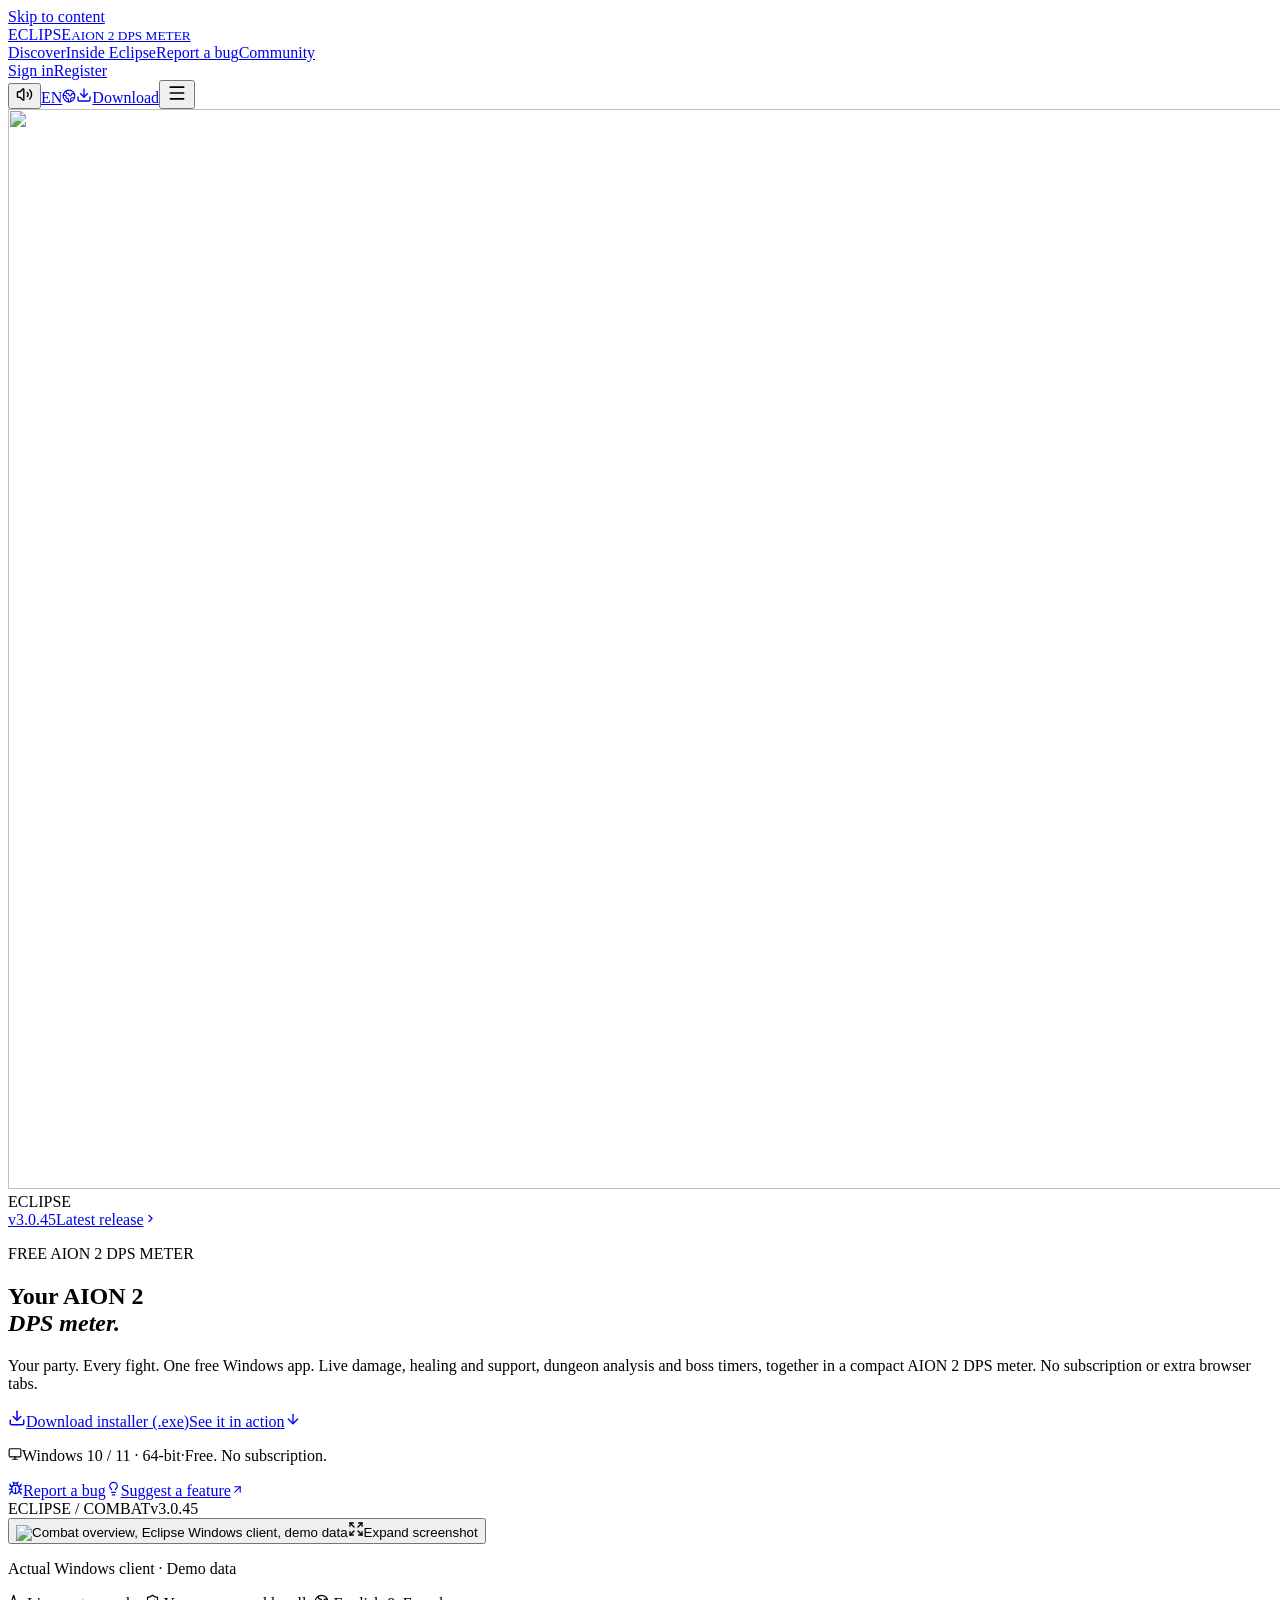
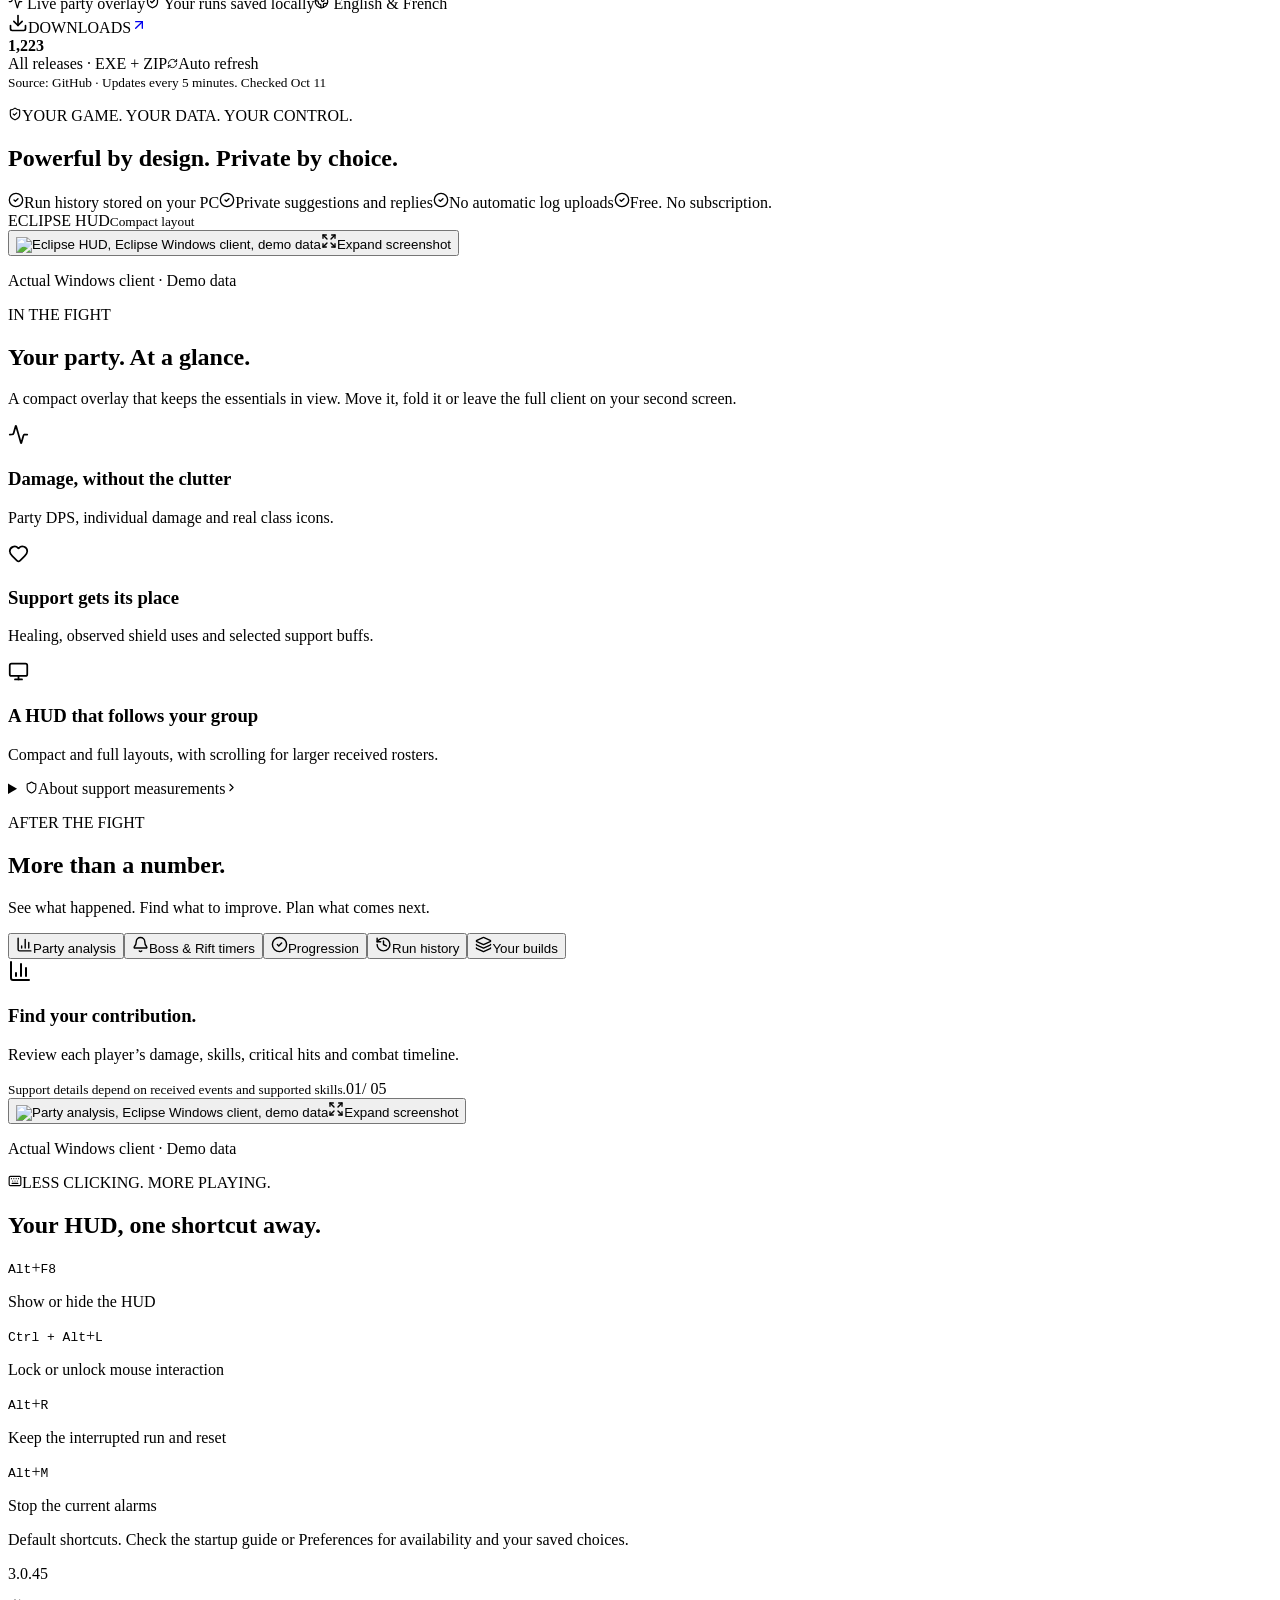
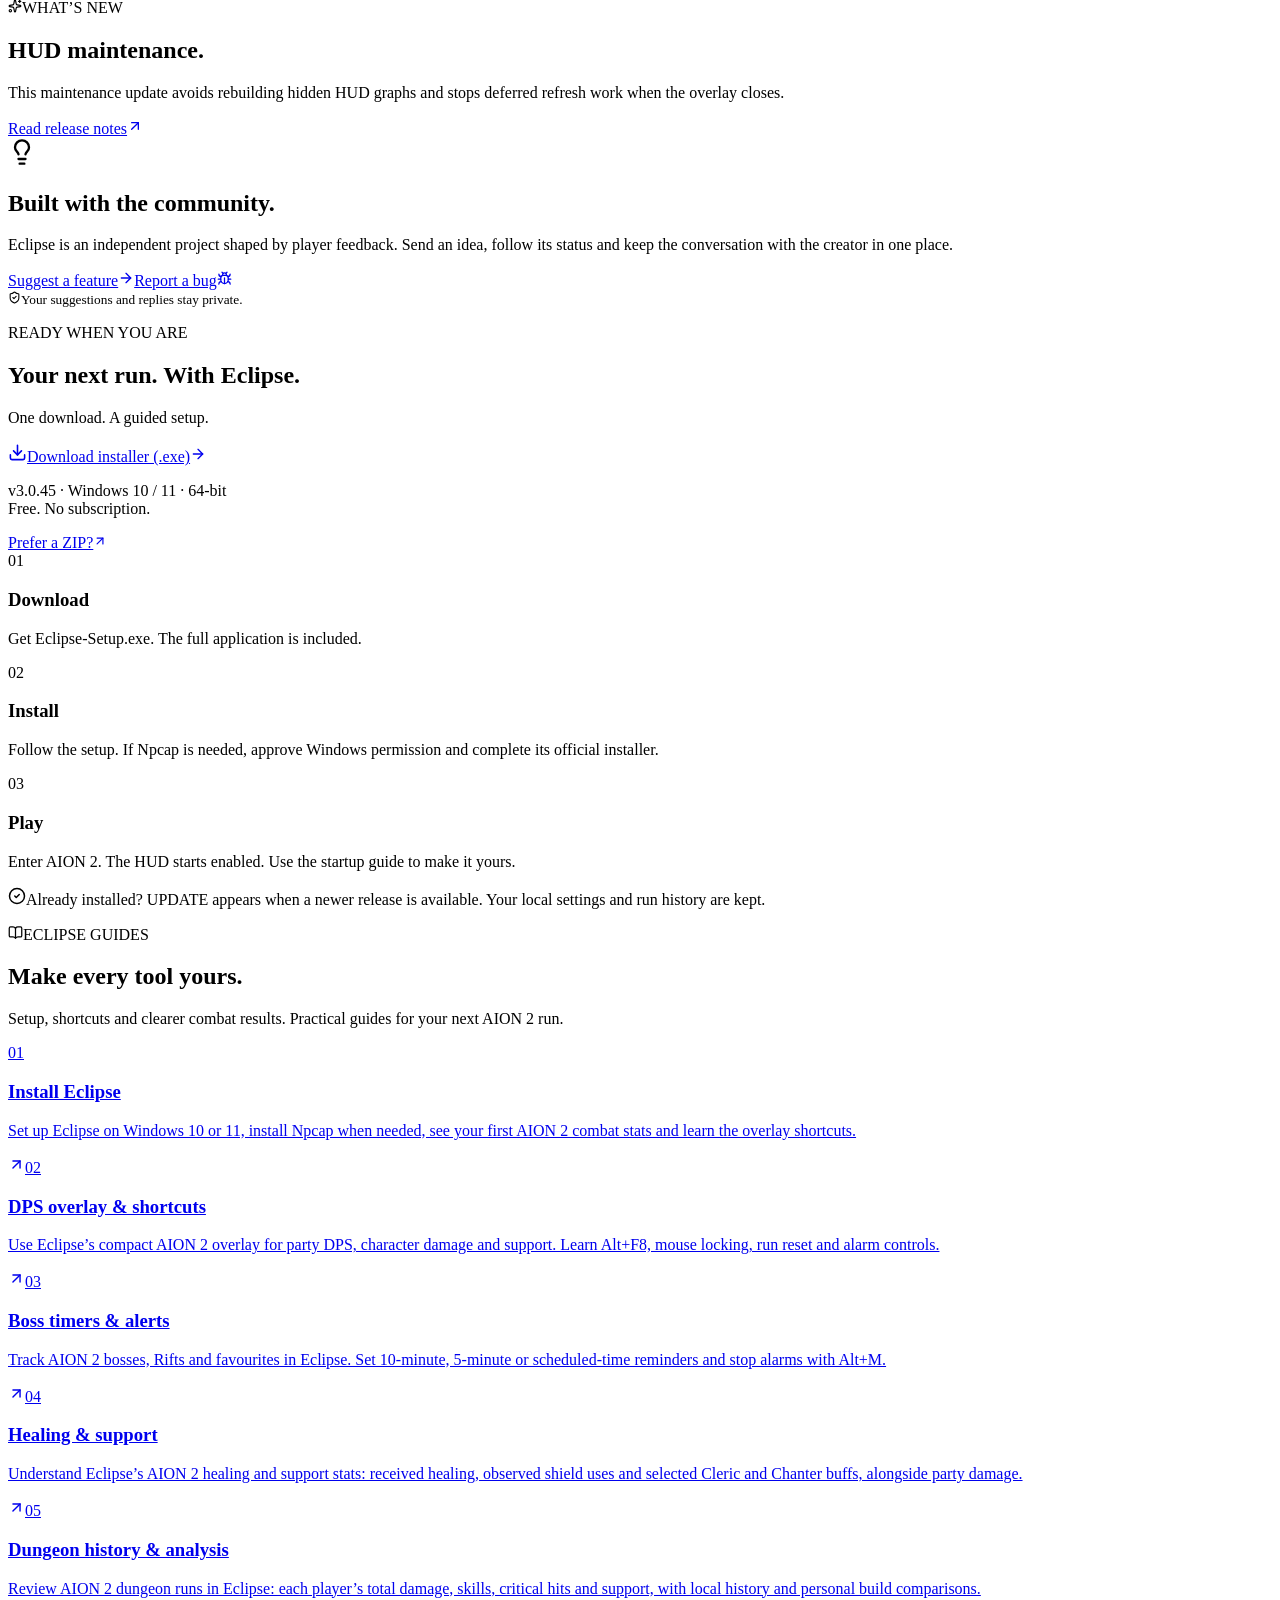
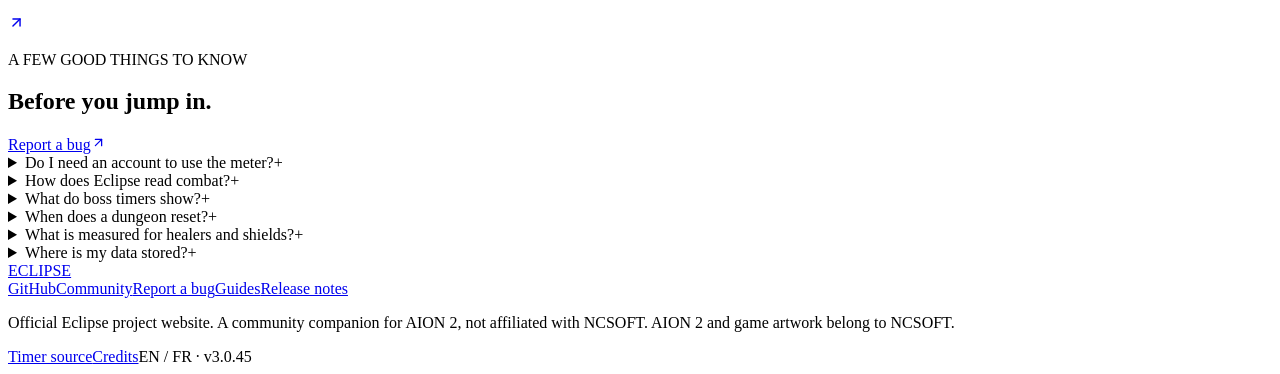
==== commit 35736e88: "Release Eclipse 3.0.45: add independently saved HUD maintenances" ====
--- a/docs/index.html
+++ b/docs/index.html
@@ -9,7 +9,7 @@
 <link rel="icon" href="/Aion2-Eclipse/favicon.svg" type="image/svg+xml"><link rel="preconnect" href="https://fonts.googleapis.com"><link rel="preconnect" href="https://fonts.gstatic.com" crossorigin>
 <link rel="preload" as="image" href="/Aion2-Eclipse/world.webp" fetchpriority="high"><link rel="preload" as="image" href="/Aion2-Eclipse/eclipse-combat-v324.webp" fetchpriority="high">
 <link rel="stylesheet" href="/Aion2-Eclipse/assets/client-DRQ4ysRx.css">
-</head><body><div id="eclipse-root"><link rel="preload" as="image" href="/Aion2-Eclipse/world.webp" fetchPriority="high"/><link rel="preload" as="image" href="/Aion2-Eclipse/eclipse-combat-v324.webp" fetchPriority="high"/><a class="skip" href="#main">Skip to content</a><audio src="/Aion2-Eclipse/ambient.wav" loop="" preload="none"></audio><header class="navigation"><a class="brand" href="#"><span class="eclipse-mark" aria-hidden="true"></span><span>ECLIPSE<small>AION 2 DPS METER</small></span></a><nav aria-label="Main navigation" class=""><a href="#experience">Discover</a><a href="#inside">Inside Eclipse</a><a href="#report">Report a bug</a><a class="" href="#community">Community</a></nav><div class="nav-tools"><div class="header-account"><a class="sign-in-link" href="#sign-in">Sign in</a><a class="register-link" href="#register">Register</a></div><button aria-pressed="true" data-playback="ready" class="sound icon-button" title="Original ambient composition for this website. Music is on by default. If autoplay is blocked, it starts on your first click or key press. You can turn it off here." aria-label="Ambient sound: On"><svg xmlns="http://www.w3.org/2000/svg" width="17" height="17" viewBox="0 0 24 24" fill="none" stroke="currentColor" stroke-width="2" stroke-linecap="round" stroke-linejoin="round" class="lucide lucide-volume2 lucide-volume-2" aria-hidden="true"><path d="M11 4.702a.705.705 0 0 0-1.203-.498L6.413 7.587A1.4 1.4 0 0 1 5.416 8H3a1 1 0 0 0-1 1v6a1 1 0 0 0 1 1h2.416a1.4 1.4 0 0 1 .997.413l3.383 3.384A.705.705 0 0 0 11 19.298z"></path><path d="M16 9a5 5 0 0 1 0 6"></path><path d="M19.364 18.364a9 9 0 0 0 0-12.728"></path></svg></button><a class="language" href="/Aion2-Eclipse/fr/" hrefLang="fr" lang="fr" aria-label="Lire le site en français">EN<svg xmlns="http://www.w3.org/2000/svg" width="14" height="14" viewBox="0 0 24 24" fill="none" stroke="currentColor" stroke-width="2" stroke-linecap="round" stroke-linejoin="round" class="lucide lucide-earth" aria-hidden="true"><path d="M21.54 15H17a2 2 0 0 0-2 2v4.54"></path><path d="M7 3.34V5a3 3 0 0 0 3 3a2 2 0 0 1 2 2c0 1.1.9 2 2 2a2 2 0 0 0 2-2c0-1.1.9-2 2-2h3.17"></path><path d="M11 21.95V18a2 2 0 0 0-2-2a2 2 0 0 1-2-2v-1a2 2 0 0 0-2-2H2.05"></path><circle cx="12" cy="12" r="10"></circle></svg></a><a class="nav-download" href="https://github.com/Iota-Nine/Aion2-Eclipse/releases/latest/download/Eclipse-Setup.exe" aria-label="Download installer (.exe)"><svg xmlns="http://www.w3.org/2000/svg" width="16" height="16" viewBox="0 0 24 24" fill="none" stroke="currentColor" stroke-width="2" stroke-linecap="round" stroke-linejoin="round" class="lucide lucide-download" aria-hidden="true"><path d="M12 15V3"></path><path d="M21 15v4a2 2 0 0 1-2 2H5a2 2 0 0 1-2-2v-4"></path><path d="m7 10 5 5 5-5"></path></svg><span>Download</span></a><button class="menu icon-button" aria-label="Toggle navigation" aria-expanded="false"><svg xmlns="http://www.w3.org/2000/svg" width="20" height="20" viewBox="0 0 24 24" fill="none" stroke="currentColor" stroke-width="2" stroke-linecap="round" stroke-linejoin="round" class="lucide lucide-menu" aria-hidden="true"><path d="M4 5h16"></path><path d="M4 12h16"></path><path d="M4 19h16"></path></svg></button></div></header><main id="main"><div><section class="hero" id="experience"><img class="hero-art" src="/Aion2-Eclipse/world.webp" alt="" width="1920" height="1080" fetchPriority="high" decoding="async"/><div class="hero-shade"></div><div class="hero-orbit" aria-hidden="true"></div><div class="hero-watermark" aria-hidden="true">ECLIPSE</div><div class="hero-inner"><div class="hero-copy"><a class="release-pill" href="https://github.com/Iota-Nine/Aion2-Eclipse/releases/latest" target="_blank" rel="noreferrer"><span class="live-dot"></span>v<!-- -->3.0.44<span>Latest release</span><svg xmlns="http://www.w3.org/2000/svg" width="13" height="13" viewBox="0 0 24 24" fill="none" stroke="currentColor" stroke-width="2" stroke-linecap="round" stroke-linejoin="round" class="lucide lucide-chevron-right" aria-hidden="true"><path d="m9 18 6-6-6-6"></path></svg></a><p class="eyebrow">FREE AION 2 DPS METER</p><h1>Your AION 2<br/><em>DPS meter.</em></h1><p class="intro">Your party. Every fight. One free Windows app. Live damage, healing and support, dungeon analysis and boss timers, together in a compact AION 2 DPS meter. No subscription or extra browser tabs.</p><div class="actions"><a class="primary" href="https://github.com/Iota-Nine/Aion2-Eclipse/releases/latest/download/Eclipse-Setup.exe"><svg xmlns="http://www.w3.org/2000/svg" width="18" height="18" viewBox="0 0 24 24" fill="none" stroke="currentColor" stroke-width="2" stroke-linecap="round" stroke-linejoin="round" class="lucide lucide-download" aria-hidden="true"><path d="M12 15V3"></path><path d="M21 15v4a2 2 0 0 1-2 2H5a2 2 0 0 1-2-2v-4"></path><path d="m7 10 5 5 5-5"></path></svg>Download installer (.exe)</a><a class="quiet" href="#inside">See it in action<svg xmlns="http://www.w3.org/2000/svg" width="16" height="16" viewBox="0 0 24 24" fill="none" stroke="currentColor" stroke-width="2" stroke-linecap="round" stroke-linejoin="round" class="lucide lucide-arrow-down" aria-hidden="true"><path d="M12 5v14"></path><path d="m19 12-7 7-7-7"></path></svg></a></div><p class="platform"><svg xmlns="http://www.w3.org/2000/svg" width="14" height="14" viewBox="0 0 24 24" fill="none" stroke="currentColor" stroke-width="2" stroke-linecap="round" stroke-linejoin="round" class="lucide lucide-monitor" aria-hidden="true"><rect width="20" height="14" x="2" y="3" rx="2"></rect><line x1="8" x2="16" y1="21" y2="21"></line><line x1="12" x2="12" y1="17" y2="21"></line></svg>Windows 10 / 11 · 64-bit<span>·</span>Free. No subscription.</p><div class="hero-feedback"><a href="#report"><svg xmlns="http://www.w3.org/2000/svg" width="15" height="15" viewBox="0 0 24 24" fill="none" stroke="currentColor" stroke-width="2" stroke-linecap="round" stroke-linejoin="round" class="lucide lucide-bug" aria-hidden="true"><path d="M12 20v-9"></path><path d="M14 7a4 4 0 0 1 4 4v3a6 6 0 0 1-12 0v-3a4 4 0 0 1 4-4z"></path><path d="M14.12 3.88 16 2"></path><path d="M21 21a4 4 0 0 0-3.81-4"></path><path d="M21 5a4 4 0 0 1-3.55 3.97"></path><path d="M22 13h-4"></path><path d="M3 21a4 4 0 0 1 3.81-4"></path><path d="M3 5a4 4 0 0 0 3.55 3.97"></path><path d="M6 13H2"></path><path d="m8 2 1.88 1.88"></path><path d="M9 7.13V6a3 3 0 1 1 6 0v1.13"></path></svg>Report a bug</a><a href="#suggest"><svg xmlns="http://www.w3.org/2000/svg" width="15" height="15" viewBox="0 0 24 24" fill="none" stroke="currentColor" stroke-width="2" stroke-linecap="round" stroke-linejoin="round" class="lucide lucide-lightbulb" aria-hidden="true"><path d="M15 14c.2-1 .7-1.7 1.5-2.5 1-.9 1.5-2.2 1.5-3.5A6 6 0 0 0 6 8c0 1 .2 2.2 1.5 3.5.7.7 1.3 1.5 1.5 2.5"></path><path d="M9 18h6"></path><path d="M10 22h4"></path></svg>Suggest a feature<svg xmlns="http://www.w3.org/2000/svg" width="13" height="13" viewBox="0 0 24 24" fill="none" stroke="currentColor" stroke-width="2" stroke-linecap="round" stroke-linejoin="round" class="lucide lucide-arrow-up-right" aria-hidden="true"><path d="M7 7h10v10"></path><path d="M7 17 17 7"></path></svg></a></div></div><div class="hero-product"><div class="product-frame"><div class="frame-bar"><span class="frame-dots" aria-hidden="true"><i></i><i></i><i></i></span><span>ECLIPSE / COMBAT</span><span>v<!-- -->3.0.44</span></div><button class="hero-shot screenshot-button" aria-label="Expand screenshot: Combat overview"><img src="/Aion2-Eclipse/eclipse-combat-v324.webp" alt="Combat overview, Eclipse Windows client, demo data" width="1380" height="880" loading="eager" fetchPriority="high" decoding="async"/><span class="expand-hint"><svg xmlns="http://www.w3.org/2000/svg" width="16" height="16" viewBox="0 0 24 24" fill="none" stroke="currentColor" stroke-width="2" stroke-linecap="round" stroke-linejoin="round" class="lucide lucide-expand" aria-hidden="true"><path d="m15 15 6 6"></path><path d="m15 9 6-6"></path><path d="M21 16v5h-5"></path><path d="M21 8V3h-5"></path><path d="M3 16v5h5"></path><path d="m3 21 6-6"></path><path d="M3 8V3h5"></path><path d="M9 9 3 3"></path></svg>Expand screenshot</span></button></div><p class="demo-note"><span></span>Actual Windows client · Demo data</p></div></div><div class="promise-row"><span><svg xmlns="http://www.w3.org/2000/svg" width="15" height="15" viewBox="0 0 24 24" fill="none" stroke="currentColor" stroke-width="2" stroke-linecap="round" stroke-linejoin="round" class="lucide lucide-activity" aria-hidden="true"><path d="M22 12h-2.48a2 2 0 0 0-1.93 1.46l-2.35 8.36a.25.25 0 0 1-.48 0L9.24 2.18a.25.25 0 0 0-.48 0l-2.35 8.36A2 2 0 0 1 4.49 12H2"></path></svg> <!-- -->Live party overlay</span><span><svg xmlns="http://www.w3.org/2000/svg" width="15" height="15" viewBox="0 0 24 24" fill="none" stroke="currentColor" stroke-width="2" stroke-linecap="round" stroke-linejoin="round" class="lucide lucide-shield-check" aria-hidden="true"><path d="M20 13c0 5-3.5 7.5-7.66 8.95a1 1 0 0 1-.67-.01C7.5 20.5 4 18 4 13V6a1 1 0 0 1 1-1c2 0 4.5-1.2 6.24-2.72a1.17 1.17 0 0 1 1.52 0C14.51 3.81 17 5 19 5a1 1 0 0 1 1 1z"></path><path d="m9 12 2 2 4-4"></path></svg> <!-- -->Your runs saved locally</span><span><svg xmlns="http://www.w3.org/2000/svg" width="15" height="15" viewBox="0 0 24 24" fill="none" stroke="currentColor" stroke-width="2" stroke-linecap="round" stroke-linejoin="round" class="lucide lucide-earth" aria-hidden="true"><path d="M21.54 15H17a2 2 0 0 0-2 2v4.54"></path><path d="M7 3.34V5a3 3 0 0 0 3 3a2 2 0 0 1 2 2c0 1.1.9 2 2 2a2 2 0 0 0 2-2c0-1.1.9-2 2-2h3.17"></path><path d="M11 21.95V18a2 2 0 0 0-2-2a2 2 0 0 1-2-2v-1a2 2 0 0 0-2-2H2.05"></path><circle cx="12" cy="12" r="10"></circle></svg> <!-- -->English &amp; French</span></div></section><section class="confidence-strip section"><aside class="download-counter" aria-label="GitHub download total"><div class="counter-label"><span class="counter-icon"><svg xmlns="http://www.w3.org/2000/svg" width="20" height="20" viewBox="0 0 24 24" fill="none" stroke="currentColor" stroke-width="2" stroke-linecap="round" stroke-linejoin="round" class="lucide lucide-download" aria-hidden="true"><path d="M12 15V3"></path><path d="M21 15v4a2 2 0 0 1-2 2H5a2 2 0 0 1-2-2v-4"></path><path d="m7 10 5 5 5-5"></path></svg></span><span>DOWNLOADS</span><a href="https://github.com/Iota-Nine/Aion2-Eclipse/releases" target="_blank" rel="noreferrer" aria-label="View GitHub releases"><svg xmlns="http://www.w3.org/2000/svg" width="16" height="16" viewBox="0 0 24 24" fill="none" stroke="currentColor" stroke-width="2" stroke-linecap="round" stroke-linejoin="round" class="lucide lucide-arrow-up-right" aria-hidden="true"><path d="M7 7h10v10"></path><path d="M7 17 17 7"></path></svg></a></div><strong class="counter-number" aria-live="off">1,223</strong><div class="counter-meta"><span>All releases · EXE + ZIP</span><span class="counter-sync "><svg xmlns="http://www.w3.org/2000/svg" width="11" height="11" viewBox="0 0 24 24" fill="none" stroke="currentColor" stroke-width="2" stroke-linecap="round" stroke-linejoin="round" class="lucide lucide-refresh-cw" aria-hidden="true"><path d="M3 12a9 9 0 0 1 9-9 9.75 9.75 0 0 1 6.74 2.74L21 8"></path><path d="M21 3v5h-5"></path><path d="M21 12a9 9 0 0 1-9 9 9.75 9.75 0 0 1-6.74-2.74L3 16"></path><path d="M8 16H3v5"></path></svg>Auto refresh</span></div><small>Source: GitHub · Updates every 5 minutes.<!-- --> <time dateTime="2026-10-11T23:28:10.072Z">Checked<!-- --> <!-- -->Oct 11</time></small></aside><div class="confidence-copy"><p class="eyebrow"><svg xmlns="http://www.w3.org/2000/svg" width="14" height="14" viewBox="0 0 24 24" fill="none" stroke="currentColor" stroke-width="2" stroke-linecap="round" stroke-linejoin="round" class="lucide lucide-shield-check" aria-hidden="true"><path d="M20 13c0 5-3.5 7.5-7.66 8.95a1 1 0 0 1-.67-.01C7.5 20.5 4 18 4 13V6a1 1 0 0 1 1-1c2 0 4.5-1.2 6.24-2.72a1.17 1.17 0 0 1 1.52 0C14.51 3.81 17 5 19 5a1 1 0 0 1 1 1z"></path><path d="m9 12 2 2 4-4"></path></svg>YOUR GAME. YOUR DATA. YOUR CONTROL.</p><h2>Powerful by design.
+</head><body><div id="eclipse-root"><link rel="preload" as="image" href="/Aion2-Eclipse/world.webp" fetchPriority="high"/><link rel="preload" as="image" href="/Aion2-Eclipse/eclipse-combat-v324.webp" fetchPriority="high"/><a class="skip" href="#main">Skip to content</a><audio src="/Aion2-Eclipse/ambient.wav" loop="" preload="none"></audio><header class="navigation"><a class="brand" href="#"><span class="eclipse-mark" aria-hidden="true"></span><span>ECLIPSE<small>AION 2 DPS METER</small></span></a><nav aria-label="Main navigation" class=""><a href="#experience">Discover</a><a href="#inside">Inside Eclipse</a><a href="#report">Report a bug</a><a class="" href="#community">Community</a></nav><div class="nav-tools"><div class="header-account"><a class="sign-in-link" href="#sign-in">Sign in</a><a class="register-link" href="#register">Register</a></div><button aria-pressed="true" data-playback="ready" class="sound icon-button" title="Original ambient composition for this website. Music is on by default. If autoplay is blocked, it starts on your first click or key press. You can turn it off here." aria-label="Ambient sound: On"><svg xmlns="http://www.w3.org/2000/svg" width="17" height="17" viewBox="0 0 24 24" fill="none" stroke="currentColor" stroke-width="2" stroke-linecap="round" stroke-linejoin="round" class="lucide lucide-volume2 lucide-volume-2" aria-hidden="true"><path d="M11 4.702a.705.705 0 0 0-1.203-.498L6.413 7.587A1.4 1.4 0 0 1 5.416 8H3a1 1 0 0 0-1 1v6a1 1 0 0 0 1 1h2.416a1.4 1.4 0 0 1 .997.413l3.383 3.384A.705.705 0 0 0 11 19.298z"></path><path d="M16 9a5 5 0 0 1 0 6"></path><path d="M19.364 18.364a9 9 0 0 0 0-12.728"></path></svg></button><a class="language" href="/Aion2-Eclipse/fr/" hrefLang="fr" lang="fr" aria-label="Lire le site en français">EN<svg xmlns="http://www.w3.org/2000/svg" width="14" height="14" viewBox="0 0 24 24" fill="none" stroke="currentColor" stroke-width="2" stroke-linecap="round" stroke-linejoin="round" class="lucide lucide-earth" aria-hidden="true"><path d="M21.54 15H17a2 2 0 0 0-2 2v4.54"></path><path d="M7 3.34V5a3 3 0 0 0 3 3a2 2 0 0 1 2 2c0 1.1.9 2 2 2a2 2 0 0 0 2-2c0-1.1.9-2 2-2h3.17"></path><path d="M11 21.95V18a2 2 0 0 0-2-2a2 2 0 0 1-2-2v-1a2 2 0 0 0-2-2H2.05"></path><circle cx="12" cy="12" r="10"></circle></svg></a><a class="nav-download" href="https://github.com/Iota-Nine/Aion2-Eclipse/releases/latest/download/Eclipse-Setup.exe" aria-label="Download installer (.exe)"><svg xmlns="http://www.w3.org/2000/svg" width="16" height="16" viewBox="0 0 24 24" fill="none" stroke="currentColor" stroke-width="2" stroke-linecap="round" stroke-linejoin="round" class="lucide lucide-download" aria-hidden="true"><path d="M12 15V3"></path><path d="M21 15v4a2 2 0 0 1-2 2H5a2 2 0 0 1-2-2v-4"></path><path d="m7 10 5 5 5-5"></path></svg><span>Download</span></a><button class="menu icon-button" aria-label="Toggle navigation" aria-expanded="false"><svg xmlns="http://www.w3.org/2000/svg" width="20" height="20" viewBox="0 0 24 24" fill="none" stroke="currentColor" stroke-width="2" stroke-linecap="round" stroke-linejoin="round" class="lucide lucide-menu" aria-hidden="true"><path d="M4 5h16"></path><path d="M4 12h16"></path><path d="M4 19h16"></path></svg></button></div></header><main id="main"><div><section class="hero" id="experience"><img class="hero-art" src="/Aion2-Eclipse/world.webp" alt="" width="1920" height="1080" fetchPriority="high" decoding="async"/><div class="hero-shade"></div><div class="hero-orbit" aria-hidden="true"></div><div class="hero-watermark" aria-hidden="true">ECLIPSE</div><div class="hero-inner"><div class="hero-copy"><a class="release-pill" href="https://github.com/Iota-Nine/Aion2-Eclipse/releases/latest" target="_blank" rel="noreferrer"><span class="live-dot"></span>v<!-- -->3.0.45<span>Latest release</span><svg xmlns="http://www.w3.org/2000/svg" width="13" height="13" viewBox="0 0 24 24" fill="none" stroke="currentColor" stroke-width="2" stroke-linecap="round" stroke-linejoin="round" class="lucide lucide-chevron-right" aria-hidden="true"><path d="m9 18 6-6-6-6"></path></svg></a><p class="eyebrow">FREE AION 2 DPS METER</p><h1>Your AION 2<br/><em>DPS meter.</em></h1><p class="intro">Your party. Every fight. One free Windows app. Live damage, healing and support, dungeon analysis and boss timers, together in a compact AION 2 DPS meter. No subscription or extra browser tabs.</p><div class="actions"><a class="primary" href="https://github.com/Iota-Nine/Aion2-Eclipse/releases/latest/download/Eclipse-Setup.exe"><svg xmlns="http://www.w3.org/2000/svg" width="18" height="18" viewBox="0 0 24 24" fill="none" stroke="currentColor" stroke-width="2" stroke-linecap="round" stroke-linejoin="round" class="lucide lucide-download" aria-hidden="true"><path d="M12 15V3"></path><path d="M21 15v4a2 2 0 0 1-2 2H5a2 2 0 0 1-2-2v-4"></path><path d="m7 10 5 5 5-5"></path></svg>Download installer (.exe)</a><a class="quiet" href="#inside">See it in action<svg xmlns="http://www.w3.org/2000/svg" width="16" height="16" viewBox="0 0 24 24" fill="none" stroke="currentColor" stroke-width="2" stroke-linecap="round" stroke-linejoin="round" class="lucide lucide-arrow-down" aria-hidden="true"><path d="M12 5v14"></path><path d="m19 12-7 7-7-7"></path></svg></a></div><p class="platform"><svg xmlns="http://www.w3.org/2000/svg" width="14" height="14" viewBox="0 0 24 24" fill="none" stroke="currentColor" stroke-width="2" stroke-linecap="round" stroke-linejoin="round" class="lucide lucide-monitor" aria-hidden="true"><rect width="20" height="14" x="2" y="3" rx="2"></rect><line x1="8" x2="16" y1="21" y2="21"></line><line x1="12" x2="12" y1="17" y2="21"></line></svg>Windows 10 / 11 · 64-bit<span>·</span>Free. No subscription.</p><div class="hero-feedback"><a href="#report"><svg xmlns="http://www.w3.org/2000/svg" width="15" height="15" viewBox="0 0 24 24" fill="none" stroke="currentColor" stroke-width="2" stroke-linecap="round" stroke-linejoin="round" class="lucide lucide-bug" aria-hidden="true"><path d="M12 20v-9"></path><path d="M14 7a4 4 0 0 1 4 4v3a6 6 0 0 1-12 0v-3a4 4 0 0 1 4-4z"></path><path d="M14.12 3.88 16 2"></path><path d="M21 21a4 4 0 0 0-3.81-4"></path><path d="M21 5a4 4 0 0 1-3.55 3.97"></path><path d="M22 13h-4"></path><path d="M3 21a4 4 0 0 1 3.81-4"></path><path d="M3 5a4 4 0 0 0 3.55 3.97"></path><path d="M6 13H2"></path><path d="m8 2 1.88 1.88"></path><path d="M9 7.13V6a3 3 0 1 1 6 0v1.13"></path></svg>Report a bug</a><a href="#suggest"><svg xmlns="http://www.w3.org/2000/svg" width="15" height="15" viewBox="0 0 24 24" fill="none" stroke="currentColor" stroke-width="2" stroke-linecap="round" stroke-linejoin="round" class="lucide lucide-lightbulb" aria-hidden="true"><path d="M15 14c.2-1 .7-1.7 1.5-2.5 1-.9 1.5-2.2 1.5-3.5A6 6 0 0 0 6 8c0 1 .2 2.2 1.5 3.5.7.7 1.3 1.5 1.5 2.5"></path><path d="M9 18h6"></path><path d="M10 22h4"></path></svg>Suggest a feature<svg xmlns="http://www.w3.org/2000/svg" width="13" height="13" viewBox="0 0 24 24" fill="none" stroke="currentColor" stroke-width="2" stroke-linecap="round" stroke-linejoin="round" class="lucide lucide-arrow-up-right" aria-hidden="true"><path d="M7 7h10v10"></path><path d="M7 17 17 7"></path></svg></a></div></div><div class="hero-product"><div class="product-frame"><div class="frame-bar"><span class="frame-dots" aria-hidden="true"><i></i><i></i><i></i></span><span>ECLIPSE / COMBAT</span><span>v<!-- -->3.0.45</span></div><button class="hero-shot screenshot-button" aria-label="Expand screenshot: Combat overview"><img src="/Aion2-Eclipse/eclipse-combat-v324.webp" alt="Combat overview, Eclipse Windows client, demo data" width="1380" height="880" loading="eager" fetchPriority="high" decoding="async"/><span class="expand-hint"><svg xmlns="http://www.w3.org/2000/svg" width="16" height="16" viewBox="0 0 24 24" fill="none" stroke="currentColor" stroke-width="2" stroke-linecap="round" stroke-linejoin="round" class="lucide lucide-expand" aria-hidden="true"><path d="m15 15 6 6"></path><path d="m15 9 6-6"></path><path d="M21 16v5h-5"></path><path d="M21 8V3h-5"></path><path d="M3 16v5h5"></path><path d="m3 21 6-6"></path><path d="M3 8V3h5"></path><path d="M9 9 3 3"></path></svg>Expand screenshot</span></button></div><p class="demo-note"><span></span>Actual Windows client · Demo data</p></div></div><div class="promise-row"><span><svg xmlns="http://www.w3.org/2000/svg" width="15" height="15" viewBox="0 0 24 24" fill="none" stroke="currentColor" stroke-width="2" stroke-linecap="round" stroke-linejoin="round" class="lucide lucide-activity" aria-hidden="true"><path d="M22 12h-2.48a2 2 0 0 0-1.93 1.46l-2.35 8.36a.25.25 0 0 1-.48 0L9.24 2.18a.25.25 0 0 0-.48 0l-2.35 8.36A2 2 0 0 1 4.49 12H2"></path></svg> <!-- -->Live party overlay</span><span><svg xmlns="http://www.w3.org/2000/svg" width="15" height="15" viewBox="0 0 24 24" fill="none" stroke="currentColor" stroke-width="2" stroke-linecap="round" stroke-linejoin="round" class="lucide lucide-shield-check" aria-hidden="true"><path d="M20 13c0 5-3.5 7.5-7.66 8.95a1 1 0 0 1-.67-.01C7.5 20.5 4 18 4 13V6a1 1 0 0 1 1-1c2 0 4.5-1.2 6.24-2.72a1.17 1.17 0 0 1 1.52 0C14.51 3.81 17 5 19 5a1 1 0 0 1 1 1z"></path><path d="m9 12 2 2 4-4"></path></svg> <!-- -->Your runs saved locally</span><span><svg xmlns="http://www.w3.org/2000/svg" width="15" height="15" viewBox="0 0 24 24" fill="none" stroke="currentColor" stroke-width="2" stroke-linecap="round" stroke-linejoin="round" class="lucide lucide-earth" aria-hidden="true"><path d="M21.54 15H17a2 2 0 0 0-2 2v4.54"></path><path d="M7 3.34V5a3 3 0 0 0 3 3a2 2 0 0 1 2 2c0 1.1.9 2 2 2a2 2 0 0 0 2-2c0-1.1.9-2 2-2h3.17"></path><path d="M11 21.95V18a2 2 0 0 0-2-2a2 2 0 0 1-2-2v-1a2 2 0 0 0-2-2H2.05"></path><circle cx="12" cy="12" r="10"></circle></svg> <!-- -->English &amp; French</span></div></section><section class="confidence-strip section"><aside class="download-counter" aria-label="GitHub download total"><div class="counter-label"><span class="counter-icon"><svg xmlns="http://www.w3.org/2000/svg" width="20" height="20" viewBox="0 0 24 24" fill="none" stroke="currentColor" stroke-width="2" stroke-linecap="round" stroke-linejoin="round" class="lucide lucide-download" aria-hidden="true"><path d="M12 15V3"></path><path d="M21 15v4a2 2 0 0 1-2 2H5a2 2 0 0 1-2-2v-4"></path><path d="m7 10 5 5 5-5"></path></svg></span><span>DOWNLOADS</span><a href="https://github.com/Iota-Nine/Aion2-Eclipse/releases" target="_blank" rel="noreferrer" aria-label="View GitHub releases"><svg xmlns="http://www.w3.org/2000/svg" width="16" height="16" viewBox="0 0 24 24" fill="none" stroke="currentColor" stroke-width="2" stroke-linecap="round" stroke-linejoin="round" class="lucide lucide-arrow-up-right" aria-hidden="true"><path d="M7 7h10v10"></path><path d="M7 17 17 7"></path></svg></a></div><strong class="counter-number" aria-live="off">1,223</strong><div class="counter-meta"><span>All releases · EXE + ZIP</span><span class="counter-sync "><svg xmlns="http://www.w3.org/2000/svg" width="11" height="11" viewBox="0 0 24 24" fill="none" stroke="currentColor" stroke-width="2" stroke-linecap="round" stroke-linejoin="round" class="lucide lucide-refresh-cw" aria-hidden="true"><path d="M3 12a9 9 0 0 1 9-9 9.75 9.75 0 0 1 6.74 2.74L21 8"></path><path d="M21 3v5h-5"></path><path d="M21 12a9 9 0 0 1-9 9 9.75 9.75 0 0 1-6.74-2.74L3 16"></path><path d="M8 16H3v5"></path></svg>Auto refresh</span></div><small>Source: GitHub · Updates every 5 minutes.<!-- --> <time dateTime="2026-10-11T23:28:10.072Z">Checked<!-- --> <!-- -->Oct 11</time></small></aside><div class="confidence-copy"><p class="eyebrow"><svg xmlns="http://www.w3.org/2000/svg" width="14" height="14" viewBox="0 0 24 24" fill="none" stroke="currentColor" stroke-width="2" stroke-linecap="round" stroke-linejoin="round" class="lucide lucide-shield-check" aria-hidden="true"><path d="M20 13c0 5-3.5 7.5-7.66 8.95a1 1 0 0 1-.67-.01C7.5 20.5 4 18 4 13V6a1 1 0 0 1 1-1c2 0 4.5-1.2 6.24-2.72a1.17 1.17 0 0 1 1.52 0C14.51 3.81 17 5 19 5a1 1 0 0 1 1 1z"></path><path d="m9 12 2 2 4-4"></path></svg>YOUR GAME. YOUR DATA. YOUR CONTROL.</p><h2>Powerful by design.
 Private by choice.</h2><div class="confidence-points"><span><svg xmlns="http://www.w3.org/2000/svg" width="16" height="16" viewBox="0 0 24 24" fill="none" stroke="currentColor" stroke-width="2" stroke-linecap="round" stroke-linejoin="round" class="lucide lucide-circle-check" aria-hidden="true"><circle cx="12" cy="12" r="10"></circle><path d="m9 12 2 2 4-4"></path></svg>Run history stored on your PC</span><span><svg xmlns="http://www.w3.org/2000/svg" width="16" height="16" viewBox="0 0 24 24" fill="none" stroke="currentColor" stroke-width="2" stroke-linecap="round" stroke-linejoin="round" class="lucide lucide-circle-check" aria-hidden="true"><circle cx="12" cy="12" r="10"></circle><path d="m9 12 2 2 4-4"></path></svg>Private suggestions and replies</span><span><svg xmlns="http://www.w3.org/2000/svg" width="16" height="16" viewBox="0 0 24 24" fill="none" stroke="currentColor" stroke-width="2" stroke-linecap="round" stroke-linejoin="round" class="lucide lucide-circle-check" aria-hidden="true"><circle cx="12" cy="12" r="10"></circle><path d="m9 12 2 2 4-4"></path></svg>No automatic log uploads</span><span><svg xmlns="http://www.w3.org/2000/svg" width="16" height="16" viewBox="0 0 24 24" fill="none" stroke="currentColor" stroke-width="2" stroke-linecap="round" stroke-linejoin="round" class="lucide lucide-circle-check" aria-hidden="true"><circle cx="12" cy="12" r="10"></circle><path d="m9 12 2 2 4-4"></path></svg>Free. No subscription.</span></div></div></section><section class="hud-section section"><div class="hud-stage"><div class="hud-aura" aria-hidden="true"></div><div class="hud-stage-label"><span class="live-dot"></span>ECLIPSE HUD<small>Compact layout</small></div><button class="hud-image screenshot-button" aria-label="Expand screenshot: Eclipse HUD"><img src="/Aion2-Eclipse/eclipse-hud-v324.webp" alt="Eclipse HUD, Eclipse Windows client, demo data" width="340" height="340" loading="lazy" fetchPriority="auto" decoding="async"/><span class="expand-hint"><svg xmlns="http://www.w3.org/2000/svg" width="16" height="16" viewBox="0 0 24 24" fill="none" stroke="currentColor" stroke-width="2" stroke-linecap="round" stroke-linejoin="round" class="lucide lucide-expand" aria-hidden="true"><path d="m15 15 6 6"></path><path d="m15 9 6-6"></path><path d="M21 16v5h-5"></path><path d="M21 8V3h-5"></path><path d="M3 16v5h5"></path><path d="m3 21 6-6"></path><path d="M3 8V3h5"></path><path d="M9 9 3 3"></path></svg>Expand screenshot</span></button><p class="demo-note">Actual Windows client · Demo data</p></div><div class="hud-copy"><p class="eyebrow">IN THE FIGHT</p><h2>Your party.
-At a glance.</h2><p class="section-description">A compact overlay that keeps the essentials in view. Move it, fold it or leave the full client on your second screen.</p><div class="hud-benefits"><div><span class="benefit-icon tone-0"><svg xmlns="http://www.w3.org/2000/svg" width="21" height="21" viewBox="0 0 24 24" fill="none" stroke="currentColor" stroke-width="2" stroke-linecap="round" stroke-linejoin="round" class="lucide lucide-activity" aria-hidden="true"><path d="M22 12h-2.48a2 2 0 0 0-1.93 1.46l-2.35 8.36a.25.25 0 0 1-.48 0L9.24 2.18a.25.25 0 0 0-.48 0l-2.35 8.36A2 2 0 0 1 4.49 12H2"></path></svg></span><div><h3>Damage, without the clutter</h3><p>Party DPS, individual damage and real class icons.</p></div></div><div><span class="benefit-icon tone-1"><svg xmlns="http://www.w3.org/2000/svg" width="21" height="21" viewBox="0 0 24 24" fill="none" stroke="currentColor" stroke-width="2" stroke-linecap="round" stroke-linejoin="round" class="lucide lucide-heart" aria-hidden="true"><path d="M2 9.5a5.5 5.5 0 0 1 9.591-3.676.56.56 0 0 0 .818 0A5.49 5.49 0 0 1 22 9.5c0 2.29-1.5 4-3 5.5l-5.492 5.313a2 2 0 0 1-3 .019L5 15c-1.5-1.5-3-3.2-3-5.5"></path></svg></span><div><h3>Support gets its place</h3><p>Healing, observed shield uses and selected support buffs.</p></div></div><div><span class="benefit-icon tone-2"><svg xmlns="http://www.w3.org/2000/svg" width="21" height="21" viewBox="0 0 24 24" fill="none" stroke="currentColor" stroke-width="2" stroke-linecap="round" stroke-linejoin="round" class="lucide lucide-monitor" aria-hidden="true"><rect width="20" height="14" x="2" y="3" rx="2"></rect><line x1="8" x2="16" y1="21" y2="21"></line><line x1="12" x2="12" y1="17" y2="21"></line></svg></span><div><h3>A HUD that follows your group</h3><p>Compact and full layouts, with scrolling for larger received rosters.</p></div></div></div><details class="measurement-note"><summary><svg xmlns="http://www.w3.org/2000/svg" width="13" height="13" viewBox="0 0 24 24" fill="none" stroke="currentColor" stroke-width="2" stroke-linecap="round" stroke-linejoin="round" class="lucide lucide-shield" aria-hidden="true"><path d="M20 13c0 5-3.5 7.5-7.66 8.95a1 1 0 0 1-.67-.01C7.5 20.5 4 18 4 13V6a1 1 0 0 1 1-1c2 0 4.5-1.2 6.24-2.72a1.17 1.17 0 0 1 1.52 0C14.51 3.81 17 5 19 5a1 1 0 0 1 1 1z"></path></svg>About support measurements<svg xmlns="http://www.w3.org/2000/svg" width="13" height="13" viewBox="0 0 24 24" fill="none" stroke="currentColor" stroke-width="2" stroke-linecap="round" stroke-linejoin="round" class="lucide lucide-chevron-right" aria-hidden="true"><path d="m9 18 6-6-6-6"></path></svg></summary><p>Shield uses and received durations are measured for supported skills. Shield HP, absorption and actual uptime are unknown.</p></details></div></section><section class="inside-section section" id="inside"><div class="section-heading"><div><p class="eyebrow">AFTER THE FIGHT</p><h2>More than a number.</h2></div><p>See what happened. Find what to improve. Plan what comes next.</p></div><div class="product-tabs" role="tablist" aria-label="More than a number."><button id="shot-tab-0" role="tab" aria-selected="true" aria-controls="shot-panel" tabindex="0"><svg xmlns="http://www.w3.org/2000/svg" width="17" height="17" viewBox="0 0 24 24" fill="none" stroke="currentColor" stroke-width="2" stroke-linecap="round" stroke-linejoin="round" class="lucide lucide-chart-column" aria-hidden="true"><path d="M3 3v16a2 2 0 0 0 2 2h16"></path><path d="M18 17V9"></path><path d="M13 17V5"></path><path d="M8 17v-3"></path></svg>Party analysis</button><button id="shot-tab-1" role="tab" aria-selected="false" aria-controls="shot-panel" tabindex="-1"><svg xmlns="http://www.w3.org/2000/svg" width="17" height="17" viewBox="0 0 24 24" fill="none" stroke="currentColor" stroke-width="2" stroke-linecap="round" stroke-linejoin="round" class="lucide lucide-bell" aria-hidden="true"><path d="M10.268 21a2 2 0 0 0 3.464 0"></path><path d="M3.262 15.326A1 1 0 0 0 4 17h16a1 1 0 0 0 .74-1.673C19.41 13.956 18 12.499 18 8A6 6 0 0 0 6 8c0 4.499-1.411 5.956-2.738 7.326"></path></svg>Boss &amp; Rift timers</button><button id="shot-tab-2" role="tab" aria-selected="false" aria-controls="shot-panel" tabindex="-1"><svg xmlns="http://www.w3.org/2000/svg" width="17" height="17" viewBox="0 0 24 24" fill="none" stroke="currentColor" stroke-width="2" stroke-linecap="round" stroke-linejoin="round" class="lucide lucide-circle-check" aria-hidden="true"><circle cx="12" cy="12" r="10"></circle><path d="m9 12 2 2 4-4"></path></svg>Progression</button><button id="shot-tab-3" role="tab" aria-selected="false" aria-controls="shot-panel" tabindex="-1"><svg xmlns="http://www.w3.org/2000/svg" width="17" height="17" viewBox="0 0 24 24" fill="none" stroke="currentColor" stroke-width="2" stroke-linecap="round" stroke-linejoin="round" class="lucide lucide-rotate-ccw-clock" aria-hidden="true"><path d="M3 12a9 9 0 1 0 9-9 9.75 9.75 0 0 0-6.74 2.74L3 8"></path><path d="M3 3v5h5"></path><path d="M12 7v5l4 2"></path></svg>Run history</button><button id="shot-tab-4" role="tab" aria-selected="false" aria-controls="shot-panel" tabindex="-1"><svg xmlns="http://www.w3.org/2000/svg" width="17" height="17" viewBox="0 0 24 24" fill="none" stroke="currentColor" stroke-width="2" stroke-linecap="round" stroke-linejoin="round" class="lucide lucide-layers" aria-hidden="true"><path d="M12.83 2.18a2 2 0 0 0-1.66 0L2.6 6.08a1 1 0 0 0 0 1.83l8.58 3.91a2 2 0 0 0 1.66 0l8.58-3.9a1 1 0 0 0 0-1.83z"></path><path d="M2 12a1 1 0 0 0 .58.91l8.6 3.91a2 2 0 0 0 1.65 0l8.58-3.9A1 1 0 0 0 22 12"></path><path d="M2 17a1 1 0 0 0 .58.91l8.6 3.91a2 2 0 0 0 1.65 0l8.58-3.9A1 1 0 0 0 22 17"></path></svg>Your builds</button></div><div id="shot-panel" role="tabpanel" aria-labelledby="shot-tab-0" class="showcase-panel"><div class="showcase-copy"><span class="showcase-icon"><svg xmlns="http://www.w3.org/2000/svg" width="24" height="24" viewBox="0 0 24 24" fill="none" stroke="currentColor" stroke-width="2" stroke-linecap="round" stroke-linejoin="round" class="lucide lucide-chart-column" aria-hidden="true"><path d="M3 3v16a2 2 0 0 0 2 2h16"></path><path d="M18 17V9"></path><path d="M13 17V5"></path><path d="M8 17v-3"></path></svg></span><h3>Find your contribution.</h3><p>Review each player’s damage, skills, critical hits and combat timeline.</p><small>Support details depend on received events and supported skills.</small><span class="showcase-count">0<!-- -->1<span>/ 05</span></span></div><div class="showcase-image"><button class="gallery-shot screenshot-button" aria-label="Expand screenshot: Party analysis"><img src="/Aion2-Eclipse/eclipse-analysis-v324.webp" alt="Party analysis, Eclipse Windows client, demo data" width="1380" height="880" loading="lazy" fetchPriority="auto" decoding="async"/><span class="expand-hint"><svg xmlns="http://www.w3.org/2000/svg" width="16" height="16" viewBox="0 0 24 24" fill="none" stroke="currentColor" stroke-width="2" stroke-linecap="round" stroke-linejoin="round" class="lucide lucide-expand" aria-hidden="true"><path d="m15 15 6 6"></path><path d="m15 9 6-6"></path><path d="M21 16v5h-5"></path><path d="M21 8V3h-5"></path><path d="M3 16v5h5"></path><path d="m3 21 6-6"></path><path d="M3 8V3h5"></path><path d="M9 9 3 3"></path></svg>Expand screenshot</span></button><p class="demo-note">Actual Windows client · Demo data</p></div></div></section><section class="shortcuts-section section"><div class="section-heading"><div><p class="eyebrow"><svg xmlns="http://www.w3.org/2000/svg" width="14" height="14" viewBox="0 0 24 24" fill="none" stroke="currentColor" stroke-width="2" stroke-linecap="round" stroke-linejoin="round" class="lucide lucide-keyboard" aria-hidden="true"><path d="M10 8h.01"></path><path d="M12 12h.01"></path><path d="M14 8h.01"></path><path d="M16 12h.01"></path><path d="M18 8h.01"></path><path d="M6 8h.01"></path><path d="M7 16h10"></path><path d="M8 12h.01"></path><rect width="20" height="16" x="2" y="4" rx="2"></rect></svg>LESS CLICKING. MORE PLAYING.</p><h2>Your HUD, one shortcut away.</h2></div></div><div class="shortcut-grid"><div class="shortcut-item"><div><kbd>Alt</kbd><span>+</span><kbd>F8</kbd></div><p>Show or hide the HUD</p></div><div class="shortcut-item"><div><kbd>Ctrl + Alt</kbd><span>+</span><kbd>L</kbd></div><p>Lock or unlock mouse interaction</p></div><div class="shortcut-item"><div><kbd>Alt</kbd><span>+</span><kbd>R</kbd></div><p>Keep the interrupted run and reset</p></div><div class="shortcut-item"><div><kbd>Alt</kbd><span>+</span><kbd>M</kbd></div><p>Stop the current alarms</p></div></div><p class="small-note">Default shortcuts. Check the startup guide or Preferences for availability and your saved choices.</p></section><section class="release-community section"><article class="release-card"><span class="release-number">3.0.44</span><p class="eyebrow"><svg xmlns="http://www.w3.org/2000/svg" width="14" height="14" viewBox="0 0 24 24" fill="none" stroke="currentColor" stroke-width="2" stroke-linecap="round" stroke-linejoin="round" class="lucide lucide-sparkles" aria-hidden="true"><path d="M11.017 2.814a1 1 0 0 1 1.966 0l1.051 5.558a2 2 0 0 0 1.594 1.594l5.558 1.051a1 1 0 0 1 0 1.966l-5.558 1.051a2 2 0 0 0-1.594 1.594l-1.051 5.558a1 1 0 0 1-1.966 0l-1.051-5.558a2 2 0 0 0-1.594-1.594l-5.558-1.051a1 1 0 0 1 0-1.966l5.558-1.051a2 2 0 0 0 1.594-1.594z"></path><path d="M20 2v4"></path><path d="M22 4h-4"></path><circle cx="4" cy="20" r="2"></circle></svg>WHAT’S NEW</p><h2>Your HUD, your transparency.</h2><p>Following your feedback, every HUD mode now has its own saved background transparency. Click the small control near Alt+M and adjust the slider without changing your information layout. Names and values stay readable.</p><a class="text-link" href="https://github.com/Iota-Nine/Aion2-Eclipse/releases/tag/v3.0.44" target="_blank" rel="noreferrer">Read release notes<svg xmlns="http://www.w3.org/2000/svg" width="16" height="16" viewBox="0 0 24 24" fill="none" stroke="currentColor" stroke-width="2" stroke-linecap="round" stroke-linejoin="round" class="lucide lucide-arrow-up-right" aria-hidden="true"><path d="M7 7h10v10"></path><path d="M7 17 17 7"></path></svg></a></article><article class="community-card"><div class="community-card-icon"><svg xmlns="http://www.w3.org/2000/svg" width="28" height="28" viewBox="0 0 24 24" fill="none" stroke="currentColor" stroke-width="2" stroke-linecap="round" stroke-linejoin="round" class="lucide lucide-lightbulb" aria-hidden="true"><path d="M15 14c.2-1 .7-1.7 1.5-2.5 1-.9 1.5-2.2 1.5-3.5A6 6 0 0 0 6 8c0 1 .2 2.2 1.5 3.5.7.7 1.3 1.5 1.5 2.5"></path><path d="M9 18h6"></path><path d="M10 22h4"></path></svg></div><h2>Built with the community.</h2><p>Eclipse is an independent project shaped by player feedback. Send an idea, follow its status and keep the conversation with the creator in one place.</p><div class="actions"><a class="secondary" href="#suggest">Suggest a feature<svg xmlns="http://www.w3.org/2000/svg" width="16" height="16" viewBox="0 0 24 24" fill="none" stroke="currentColor" stroke-width="2" stroke-linecap="round" stroke-linejoin="round" class="lucide lucide-arrow-right" aria-hidden="true"><path d="M5 12h14"></path><path d="m12 5 7 7-7 7"></path></svg></a><a class="secondary report-feature" href="#report">Report a bug<svg xmlns="http://www.w3.org/2000/svg" width="15" height="15" viewBox="0 0 24 24" fill="none" stroke="currentColor" stroke-width="2" stroke-linecap="round" stroke-linejoin="round" class="lucide lucide-bug" aria-hidden="true"><path d="M12 20v-9"></path><path d="M14 7a4 4 0 0 1 4 4v3a6 6 0 0 1-12 0v-3a4 4 0 0 1 4-4z"></path><path d="M14.12 3.88 16 2"></path><path d="M21 21a4 4 0 0 0-3.81-4"></path><path d="M21 5a4 4 0 0 1-3.55 3.97"></path><path d="M22 13h-4"></path><path d="M3 21a4 4 0 0 1 3.81-4"></path><path d="M3 5a4 4 0 0 0 3.55 3.97"></path><path d="M6 13H2"></path><path d="m8 2 1.88 1.88"></path><path d="M9 7.13V6a3 3 0 1 1 6 0v1.13"></path></svg></a></div><small><svg xmlns="http://www.w3.org/2000/svg" width="13" height="13" viewBox="0 0 24 24" fill="none" stroke="currentColor" stroke-width="2" stroke-linecap="round" stroke-linejoin="round" class="lucide lucide-shield-check" aria-hidden="true"><path d="M20 13c0 5-3.5 7.5-7.66 8.95a1 1 0 0 1-.67-.01C7.5 20.5 4 18 4 13V6a1 1 0 0 1 1-1c2 0 4.5-1.2 6.24-2.72a1.17 1.17 0 0 1 1.52 0C14.51 3.81 17 5 19 5a1 1 0 0 1 1 1z"></path><path d="m9 12 2 2 4-4"></path></svg>Your suggestions and replies stay private.</small></article></section><section class="download-section section" id="download"><div class="download-glow" aria-hidden="true"></div><div class="download-lead"><p class="eyebrow">READY WHEN YOU ARE</p><h2>Your next run.
-With Eclipse.</h2><p>One download. A guided setup.</p><a class="primary" href="https://github.com/Iota-Nine/Aion2-Eclipse/releases/latest/download/Eclipse-Setup.exe"><svg xmlns="http://www.w3.org/2000/svg" width="19" height="19" viewBox="0 0 24 24" fill="none" stroke="currentColor" stroke-width="2" stroke-linecap="round" stroke-linejoin="round" class="lucide lucide-download" aria-hidden="true"><path d="M12 15V3"></path><path d="M21 15v4a2 2 0 0 1-2 2H5a2 2 0 0 1-2-2v-4"></path><path d="m7 10 5 5 5-5"></path></svg>Download installer (.exe)<svg xmlns="http://www.w3.org/2000/svg" width="16" height="16" viewBox="0 0 24 24" fill="none" stroke="currentColor" stroke-width="2" stroke-linecap="round" stroke-linejoin="round" class="lucide lucide-arrow-right" aria-hidden="true"><path d="M5 12h14"></path><path d="m12 5 7 7-7 7"></path></svg></a><p class="platform">v<!-- -->3.0.44<!-- --> · <!-- -->Windows 10 / 11 · 64-bit<br/>Free. No subscription.</p><a class="text-link" href="https://github.com/Iota-Nine/Aion2-Eclipse/releases/latest" target="_blank" rel="noreferrer">Prefer a ZIP?<svg xmlns="http://www.w3.org/2000/svg" width="14" height="14" viewBox="0 0 24 24" fill="none" stroke="currentColor" stroke-width="2" stroke-linecap="round" stroke-linejoin="round" class="lucide lucide-arrow-up-right" aria-hidden="true"><path d="M7 7h10v10"></path><path d="M7 17 17 7"></path></svg></a></div><div class="install-steps"><div><span>0<!-- -->1</span><div><h3>Download</h3><p>Get Eclipse-Setup.exe. The full application is included.</p></div></div><div><span>0<!-- -->2</span><div><h3>Install</h3><p>Follow the setup. If Npcap is needed, approve Windows permission and complete its official installer.</p></div></div><div><span>0<!-- -->3</span><div><h3>Play</h3><p>Enter AION 2. The HUD starts enabled. Use the startup guide to make it yours.</p></div></div><p class="update-note"><svg xmlns="http://www.w3.org/2000/svg" width="18" height="18" viewBox="0 0 24 24" fill="none" stroke="currentColor" stroke-width="2" stroke-linecap="round" stroke-linejoin="round" class="lucide lucide-circle-check" aria-hidden="true"><circle cx="12" cy="12" r="10"></circle><path d="m9 12 2 2 4-4"></path></svg>Already installed? UPDATE appears when a newer release is available. Your local settings and run history are kept.</p></div></section><section class="guide-links section" id="guides"><div class="section-heading"><div><p class="eyebrow"><svg xmlns="http://www.w3.org/2000/svg" width="15" height="15" viewBox="0 0 24 24" fill="none" stroke="currentColor" stroke-width="2" stroke-linecap="round" stroke-linejoin="round" class="lucide lucide-book-open" aria-hidden="true"><path d="M12 5v16"></path><path d="M20.001 19A2 2 0 0022 17V5a2 2 0 00-1.999-2L16 3.002A5 5 0 0012 5a5 5 0 00-4-2H4a2 2 0 00-2 2v12a2 2 0 001.999 2H8a5 5 0 014 2 5 5 0 014-2z"></path></svg>ECLIPSE GUIDES</p><h2>Make every tool yours.</h2></div><p>Setup, shortcuts and clearer combat results. Practical guides for your next AION 2 run.</p></div><div class="guide-link-grid"><a href="/Aion2-Eclipse/guides/getting-started/"><span class="guide-link-number">0<!-- -->1</span><div><h3>Install Eclipse</h3><p>Set up Eclipse on Windows 10 or 11, install Npcap when needed, see your first AION 2 combat stats and learn the overlay shortcuts.</p></div><svg xmlns="http://www.w3.org/2000/svg" width="17" height="17" viewBox="0 0 24 24" fill="none" stroke="currentColor" stroke-width="2" stroke-linecap="round" stroke-linejoin="round" class="lucide lucide-arrow-up-right" aria-hidden="true"><path d="M7 7h10v10"></path><path d="M7 17 17 7"></path></svg></a><a href="/Aion2-Eclipse/guides/dps-overlay/"><span class="guide-link-number">0<!-- -->2</span><div><h3>DPS overlay &amp; shortcuts</h3><p>Use Eclipse’s compact AION 2 overlay for party DPS, character damage and support. Learn Alt+F8, mouse locking, run reset and alarm controls.</p></div><svg xmlns="http://www.w3.org/2000/svg" width="17" height="17" viewBox="0 0 24 24" fill="none" stroke="currentColor" stroke-width="2" stroke-linecap="round" stroke-linejoin="round" class="lucide lucide-arrow-up-right" aria-hidden="true"><path d="M7 7h10v10"></path><path d="M7 17 17 7"></path></svg></a><a href="/Aion2-Eclipse/guides/boss-timers/"><span class="guide-link-number">0<!-- -->3</span><div><h3>Boss timers &amp; alerts</h3><p>Track AION 2 bosses, Rifts and favourites in Eclipse. Set 10-minute, 5-minute or scheduled-time reminders and stop alarms with Alt+M.</p></div><svg xmlns="http://www.w3.org/2000/svg" width="17" height="17" viewBox="0 0 24 24" fill="none" stroke="currentColor" stroke-width="2" stroke-linecap="round" stroke-linejoin="round" class="lucide lucide-arrow-up-right" aria-hidden="true"><path d="M7 7h10v10"></path><path d="M7 17 17 7"></path></svg></a><a href="/Aion2-Eclipse/guides/healing-support/"><span class="guide-link-number">0<!-- -->4</span><div><h3>Healing &amp; support</h3><p>Understand Eclipse’s AION 2 healing and support stats: received healing, observed shield uses and selected Cleric and Chanter buffs, alongside party damage.</p></div><svg xmlns="http://www.w3.org/2000/svg" width="17" height="17" viewBox="0 0 24 24" fill="none" stroke="currentColor" stroke-width="2" stroke-linecap="round" stroke-linejoin="round" class="lucide lucide-arrow-up-right" aria-hidden="true"><path d="M7 7h10v10"></path><path d="M7 17 17 7"></path></svg></a><a href="/Aion2-Eclipse/guides/dungeon-history/"><span class="guide-link-number">0<!-- -->5</span><div><h3>Dungeon history &amp; analysis</h3><p>Review AION 2 dungeon runs in Eclipse: each player’s total damage, skills, critical hits and support, with local history and personal build comparisons.</p></div><svg xmlns="http://www.w3.org/2000/svg" width="17" height="17" viewBox="0 0 24 24" fill="none" stroke="currentColor" stroke-width="2" stroke-linecap="round" stroke-linejoin="round" class="lucide lucide-arrow-up-right" aria-hidden="true"><path d="M7 7h10v10"></path><path d="M7 17 17 7"></path></svg></a></div></section><section class="faq section"><div><p class="eyebrow">A FEW GOOD THINGS TO KNOW</p><h2>Before you jump in.</h2><a class="quiet" href="#report">Report a bug<svg xmlns="http://www.w3.org/2000/svg" width="15" height="15" viewBox="0 0 24 24" fill="none" stroke="currentColor" stroke-width="2" stroke-linecap="round" stroke-linejoin="round" class="lucide lucide-arrow-up-right" aria-hidden="true"><path d="M7 7h10v10"></path><path d="M7 17 17 7"></path></svg></a></div><div class="faq-entries"><details><summary>Do I need an account to use the meter?<span>+</span></summary><p>No. Combat tools and local run history work without a website account. An account is for sending private suggestions and following replies.</p></details><details><summary>How does Eclipse read combat?<span>+</span></summary><p>Eclipse reads game-network events received on your PC using Npcap. Capture depends on the protocol and traffic; missing data stays unknown. A game update can require an Eclipse update.</p></details><details><summary>What do boss timers show?<span>+</span></summary><p>EU field-boss timers use times received from the game’s field-monster map for your detected server. Open that map to synchronise. Regional calendar cards are forecasts with a separate clock confirmation; they do not prove a boss is alive.</p></details><details><summary>When does a dungeon reset?<span>+</span></summary><p>Internal teleports retain the run. Recognised final-boss deaths archive supported dungeons; interrupted runs are retained. Other finishes remain manual. Alt+R keeps the interrupted run before resetting.</p></details><details><summary>What is measured for healers and shields?<span>+</span></summary><p>Received healing and selected support events can be shown. Shields use observed applications and received durations. Shield HP, absorption, destruction, actual uptime, effective healing and overheal are not measured.</p></details><details><summary>Where is my data stored?<span>+</span></summary><p>Combat archives and client settings stay on your PC. The site stores only reports and private suggestion conversations you submit, with accounts handled by the identity provider.</p></details></div></section><dialog class="image-dialog" aria-label="Expand screenshot"><div><div class="image-dialog-heading"><span><small>Actual Windows client · Demo data</small></span><button class="icon-button" autofocus="" aria-label="Close screenshot"><svg xmlns="http://www.w3.org/2000/svg" width="22" height="22" viewBox="0 0 24 24" fill="none" stroke="currentColor" stroke-width="2" stroke-linecap="round" stroke-linejoin="round" class="lucide lucide-x" aria-hidden="true"><path d="M18 6 6 18"></path><path d="m6 6 12 12"></path></svg></button></div></div></dialog></div><div class="workspace-view" hidden=""><div class="workspace-back"><a class="quiet" href="#">← <!-- -->Back to Eclipse</a><a class="quiet" href="#report">Report a bug<svg xmlns="http://www.w3.org/2000/svg" width="14" height="14" viewBox="0 0 24 24" fill="none" stroke="currentColor" stroke-width="2" stroke-linecap="round" stroke-linejoin="round" class="lucide lucide-bug" aria-hidden="true"><path d="M12 20v-9"></path><path d="M14 7a4 4 0 0 1 4 4v3a6 6 0 0 1-12 0v-3a4 4 0 0 1 4-4z"></path><path d="M14.12 3.88 16 2"></path><path d="M21 21a4 4 0 0 0-3.81-4"></path><path d="M21 5a4 4 0 0 1-3.55 3.97"></path><path d="M22 13h-4"></path><path d="M3 21a4 4 0 0 1 3.81-4"></path><path d="M3 5a4 4 0 0 0 3.55 3.97"></path><path d="M6 13H2"></path><path d="m8 2 1.88 1.88"></path><path d="M9 7.13V6a3 3 0 1 1 6 0v1.13"></path></svg></a></div><section id="community" class="community-section section"><div class="community-heading"><div><p class="eyebrow">ECLIPSE / <!-- -->YOUR SUGGESTIONS</p><h2>Built with your feedback.</h2><p>Have an idea for Eclipse? Send it directly to the creator and follow the conversation here.</p></div><div class="community-privacy"><svg xmlns="http://www.w3.org/2000/svg" width="22" height="22" viewBox="0 0 24 24" fill="none" stroke="currentColor" stroke-width="2" stroke-linecap="round" stroke-linejoin="round" class="lucide lucide-shield-check" aria-hidden="true"><path d="M20 13c0 5-3.5 7.5-7.66 8.95a1 1 0 0 1-.67-.01C7.5 20.5 4 18 4 13V6a1 1 0 0 1 1-1c2 0 4.5-1.2 6.24-2.72a1.17 1.17 0 0 1 1.52 0C14.51 3.81 17 5 19 5a1 1 0 0 1 1 1z"></path><path d="m9 12 2 2 4-4"></path></svg><span>Private conversations. Only you and the creator can read your suggestions.</span></div></div><div class="community-shell"><div class="community-auth"><div><svg xmlns="http://www.w3.org/2000/svg" width="30" height="30" viewBox="0 0 24 24" fill="none" stroke="currentColor" stroke-width="2" stroke-linecap="round" stroke-linejoin="round" class="lucide lucide-lightbulb" aria-hidden="true"><path d="M15 14c.2-1 .7-1.7 1.5-2.5 1-.9 1.5-2.2 1.5-3.5A6 6 0 0 0 6 8c0 1 .2 2.2 1.5 3.5.7.7 1.3 1.5 1.5 2.5"></path><path d="M9 18h6"></path><path d="M10 22h4"></path></svg><h3>One account. Your ideas. The follow-up.</h3><p>Private conversations. Only you and the creator can read your suggestions.</p></div><form><div class="community-switch"><button type="button" aria-pressed="true">Sign in</button><button type="button" aria-pressed="false">Create an account</button></div><label>Email<input type="email" required="" maxLength="254" autoComplete="email" name="email"/></label><label>Password<input type="password" required="" minLength="1" maxLength="128" autoComplete="current-password" name="password"/></label><button class="primary" disabled="" type="submit">Sign in<svg xmlns="http://www.w3.org/2000/svg" width="17" height="17" viewBox="0 0 24 24" fill="none" stroke="currentColor" stroke-width="2" stroke-linecap="round" stroke-linejoin="round" class="lucide lucide-chevron-right" aria-hidden="true"><path d="m9 18 6-6-6-6"></path></svg></button><button class="community-text-button" type="button">Forgot password?</button></form></div></div></section></div><div class="workspace-view" hidden=""><div class="workspace-back"><a class="quiet" href="#">← <!-- -->Back to Eclipse</a><a class="quiet" href="#community">Community</a></div><section class="report-section section" id="report"><div class="report-intro"><svg xmlns="http://www.w3.org/2000/svg" width="32" height="32" viewBox="0 0 24 24" fill="none" stroke="currentColor" stroke-width="2" stroke-linecap="round" stroke-linejoin="round" class="lucide lucide-bug" aria-hidden="true"><path d="M12 20v-9"></path><path d="M14 7a4 4 0 0 1 4 4v3a6 6 0 0 1-12 0v-3a4 4 0 0 1 4-4z"></path><path d="M14.12 3.88 16 2"></path><path d="M21 21a4 4 0 0 0-3.81-4"></path><path d="M21 5a4 4 0 0 1-3.55 3.97"></path><path d="M22 13h-4"></path><path d="M3 21a4 4 0 0 1 3.81-4"></path><path d="M3 5a4 4 0 0 0 3.55 3.97"></path><path d="M6 13H2"></path><path d="m8 2 1.88 1.88"></path><path d="M9 7.13V6a3 3 0 1 1 6 0v1.13"></path></svg><p class="eyebrow">ECLIPSE SUPPORT</p><h2>Something not working?</h2><p>Tell us what happened. Reports go to Eclipse&#x27;s private bug inbox; they are not published on this page.</p><div class="report-note"><svg xmlns="http://www.w3.org/2000/svg" width="20" height="20" viewBox="0 0 24 24" fill="none" stroke="currentColor" stroke-width="2" stroke-linecap="round" stroke-linejoin="round" class="lucide lucide-shield-check" aria-hidden="true"><path d="M20 13c0 5-3.5 7.5-7.66 8.95a1 1 0 0 1-.67-.01C7.5 20.5 4 18 4 13V6a1 1 0 0 1 1-1c2 0 4.5-1.2 6.24-2.72a1.17 1.17 0 0 1 1.52 0C14.51 3.81 17 5 19 5a1 1 0 0 1 1 1z"></path><path d="m9 12 2 2 4-4"></path></svg><span>Private reports. No automatic log upload. JSON export available.</span></div><a class="text-link" href="https://github.com/Iota-Nine/Aion2-Eclipse/issues" target="_blank" rel="noreferrer"><svg xmlns="http://www.w3.org/2000/svg" width="16" height="16" viewBox="0 0 24 24" fill="none" stroke="currentColor" stroke-width="2" stroke-linecap="round" stroke-linejoin="round" class="lucide lucide-code-xml" aria-hidden="true"><path d="m18 16 4-4-4-4"></path><path d="m6 8-4 4 4 4"></path><path d="m14.5 4-5 16"></path></svg>GitHub Issues</a></div><form><label>Short title<input required="" minLength="5" maxLength="160" placeholder="Example: UPDATE downloads but does not install" name="title"/></label><div class="form-row"><label>Eclipse version<input required="" maxLength="30" name="version" value="3.0.44"/></label><label>Game service<select name="server"><option value="">Optional</option><option>EU</option><option>NA</option><option>SA</option><option>JP</option><option>TW</option><option>KR</option></select></label></div><label>What happened?<textarea name="description" required="" minLength="15" maxLength="4000" rows="4"></textarea></label><label>Steps to reproduce<textarea name="steps" required="" minLength="5" maxLength="3000" rows="3"></textarea></label><label>What did you expect?<!-- --> <small>(<!-- -->Optional<!-- -->)</small><textarea name="expected" maxLength="1500" rows="2"></textarea></label><label class="honeypot" aria-hidden="true">Website<input tabindex="-1" autoComplete="off" name="website"/></label><label class="consent"><input type="checkbox" required="" name="consent"/>I agree to send the information I entered to Eclipse for troubleshooting. Do not include passwords, tokens or private logs.</label><div class="report-actions"><button class="primary" type="submit">Send report</button><button class="json-button" type="button">Download report JSON</button></div><div role="status" class="report-status idle"></div></form></section></div></main><footer class="site-footer"><div class="footer-main"><a class="brand" href="#"><span class="eclipse-mark" aria-hidden="true"></span>ECLIPSE</a><div><a href="https://github.com/Iota-Nine/Aion2-Eclipse" target="_blank" rel="noreferrer">GitHub</a><a href="#community">Community</a><a href="#report">Report a bug</a><a href="#guides">Guides</a><a href="https://github.com/Iota-Nine/Aion2-Eclipse/releases/latest" target="_blank" rel="noreferrer">Release notes</a></div></div><div class="footer-bottom"><p>Official Eclipse project website. A community companion for AION 2, not affiliated with NCSOFT. AION 2 and game artwork belong to NCSOFT.</p><div><a href="https://aion2hub.com/tools/event-timer" target="_blank" rel="noreferrer">Timer source</a><a href="/Aion2-Eclipse/credits.json">Credits</a><span>EN / FR · v<!-- -->3.0.44</span></div></div></footer><script type="application/ld+json">{"@context":"https://schema.org","@graph":[{"@type":"WebSite","@id":"https://iota-nine.github.io/Aion2-Eclipse/#website","name":"Eclipse AION 2 DPS Meter","url":"https://iota-nine.github.io/Aion2-Eclipse/","inLanguage":["en","fr"]},{"@type":"SoftwareApplication","@id":"https://iota-nine.github.io/Aion2-Eclipse/#application","name":"Eclipse AION 2 DPS Meter","operatingSystem":"Windows 10, Windows 11 (64-bit)","applicationCategory":"GameApplication","softwareVersion":"3.0.44","isAccessibleForFree":true,"offers":{"@type":"Offer","price":0,"priceCurrency":"EUR","url":"https://github.com/Iota-Nine/Aion2-Eclipse/releases/latest/download/Eclipse-Setup.exe"},"url":"https://iota-nine.github.io/Aion2-Eclipse/","description":"Download Eclipse, the free AION 2 DPS meter for Windows. Live party overlay, damage analysis, healing, dungeon history and boss timers. English and French.","inLanguage":["en","fr"],"screenshot":"https://iota-nine.github.io/Aion2-Eclipse/eclipse-combat-v324.png","image":"https://iota-nine.github.io/Aion2-Eclipse/eclipse-combat-v324.png","author":{"@type":"Person","name":"Iota-Nine","url":"https://github.com/Iota-Nine"},"sameAs":["https://github.com/Iota-Nine/Aion2-Eclipse","https://steamcommunity.com/sharedfiles/filedetails/?id=3814843980"],"featureList":["Live party DPS overlay","Damage and skill analysis","Healing and selected support events","Local run history and personal build comparisons","Boss and Rift timers and alarms","Character progression checklist"],"downloadUrl":"https://github.com/Iota-Nine/Aion2-Eclipse/releases/latest/download/Eclipse-Setup.exe"},{"@type":"WebPage","@id":"https://iota-nine.github.io/Aion2-Eclipse/#page","url":"https://iota-nine.github.io/Aion2-Eclipse/","name":"Free AION 2 DPS Meter for Windows | Eclipse","description":"Download Eclipse, the free AION 2 DPS meter for Windows. Live party overlay, damage analysis, healing, dungeon history and boss timers. English and French.","inLanguage":"en","isPartOf":{"@id":"https://iota-nine.github.io/Aion2-Eclipse/#website"},"mainEntity":{"@id":"https://iota-nine.github.io/Aion2-Eclipse/#application"}}]}</script></div><script type="module" src="/Aion2-Eclipse/assets/eclipse-HALO3GvZ.js"></script></body></html>+At a glance.</h2><p class="section-description">A compact overlay that keeps the essentials in view. Move it, fold it or leave the full client on your second screen.</p><div class="hud-benefits"><div><span class="benefit-icon tone-0"><svg xmlns="http://www.w3.org/2000/svg" width="21" height="21" viewBox="0 0 24 24" fill="none" stroke="currentColor" stroke-width="2" stroke-linecap="round" stroke-linejoin="round" class="lucide lucide-activity" aria-hidden="true"><path d="M22 12h-2.48a2 2 0 0 0-1.93 1.46l-2.35 8.36a.25.25 0 0 1-.48 0L9.24 2.18a.25.25 0 0 0-.48 0l-2.35 8.36A2 2 0 0 1 4.49 12H2"></path></svg></span><div><h3>Damage, without the clutter</h3><p>Party DPS, individual damage and real class icons.</p></div></div><div><span class="benefit-icon tone-1"><svg xmlns="http://www.w3.org/2000/svg" width="21" height="21" viewBox="0 0 24 24" fill="none" stroke="currentColor" stroke-width="2" stroke-linecap="round" stroke-linejoin="round" class="lucide lucide-heart" aria-hidden="true"><path d="M2 9.5a5.5 5.5 0 0 1 9.591-3.676.56.56 0 0 0 .818 0A5.49 5.49 0 0 1 22 9.5c0 2.29-1.5 4-3 5.5l-5.492 5.313a2 2 0 0 1-3 .019L5 15c-1.5-1.5-3-3.2-3-5.5"></path></svg></span><div><h3>Support gets its place</h3><p>Healing, observed shield uses and selected support buffs.</p></div></div><div><span class="benefit-icon tone-2"><svg xmlns="http://www.w3.org/2000/svg" width="21" height="21" viewBox="0 0 24 24" fill="none" stroke="currentColor" stroke-width="2" stroke-linecap="round" stroke-linejoin="round" class="lucide lucide-monitor" aria-hidden="true"><rect width="20" height="14" x="2" y="3" rx="2"></rect><line x1="8" x2="16" y1="21" y2="21"></line><line x1="12" x2="12" y1="17" y2="21"></line></svg></span><div><h3>A HUD that follows your group</h3><p>Compact and full layouts, with scrolling for larger received rosters.</p></div></div></div><details class="measurement-note"><summary><svg xmlns="http://www.w3.org/2000/svg" width="13" height="13" viewBox="0 0 24 24" fill="none" stroke="currentColor" stroke-width="2" stroke-linecap="round" stroke-linejoin="round" class="lucide lucide-shield" aria-hidden="true"><path d="M20 13c0 5-3.5 7.5-7.66 8.95a1 1 0 0 1-.67-.01C7.5 20.5 4 18 4 13V6a1 1 0 0 1 1-1c2 0 4.5-1.2 6.24-2.72a1.17 1.17 0 0 1 1.52 0C14.51 3.81 17 5 19 5a1 1 0 0 1 1 1z"></path></svg>About support measurements<svg xmlns="http://www.w3.org/2000/svg" width="13" height="13" viewBox="0 0 24 24" fill="none" stroke="currentColor" stroke-width="2" stroke-linecap="round" stroke-linejoin="round" class="lucide lucide-chevron-right" aria-hidden="true"><path d="m9 18 6-6-6-6"></path></svg></summary><p>Shield uses and received durations are measured for supported skills. Shield HP, absorption and actual uptime are unknown.</p></details></div></section><section class="inside-section section" id="inside"><div class="section-heading"><div><p class="eyebrow">AFTER THE FIGHT</p><h2>More than a number.</h2></div><p>See what happened. Find what to improve. Plan what comes next.</p></div><div class="product-tabs" role="tablist" aria-label="More than a number."><button id="shot-tab-0" role="tab" aria-selected="true" aria-controls="shot-panel" tabindex="0"><svg xmlns="http://www.w3.org/2000/svg" width="17" height="17" viewBox="0 0 24 24" fill="none" stroke="currentColor" stroke-width="2" stroke-linecap="round" stroke-linejoin="round" class="lucide lucide-chart-column" aria-hidden="true"><path d="M3 3v16a2 2 0 0 0 2 2h16"></path><path d="M18 17V9"></path><path d="M13 17V5"></path><path d="M8 17v-3"></path></svg>Party analysis</button><button id="shot-tab-1" role="tab" aria-selected="false" aria-controls="shot-panel" tabindex="-1"><svg xmlns="http://www.w3.org/2000/svg" width="17" height="17" viewBox="0 0 24 24" fill="none" stroke="currentColor" stroke-width="2" stroke-linecap="round" stroke-linejoin="round" class="lucide lucide-bell" aria-hidden="true"><path d="M10.268 21a2 2 0 0 0 3.464 0"></path><path d="M3.262 15.326A1 1 0 0 0 4 17h16a1 1 0 0 0 .74-1.673C19.41 13.956 18 12.499 18 8A6 6 0 0 0 6 8c0 4.499-1.411 5.956-2.738 7.326"></path></svg>Boss &amp; Rift timers</button><button id="shot-tab-2" role="tab" aria-selected="false" aria-controls="shot-panel" tabindex="-1"><svg xmlns="http://www.w3.org/2000/svg" width="17" height="17" viewBox="0 0 24 24" fill="none" stroke="currentColor" stroke-width="2" stroke-linecap="round" stroke-linejoin="round" class="lucide lucide-circle-check" aria-hidden="true"><circle cx="12" cy="12" r="10"></circle><path d="m9 12 2 2 4-4"></path></svg>Progression</button><button id="shot-tab-3" role="tab" aria-selected="false" aria-controls="shot-panel" tabindex="-1"><svg xmlns="http://www.w3.org/2000/svg" width="17" height="17" viewBox="0 0 24 24" fill="none" stroke="currentColor" stroke-width="2" stroke-linecap="round" stroke-linejoin="round" class="lucide lucide-rotate-ccw-clock" aria-hidden="true"><path d="M3 12a9 9 0 1 0 9-9 9.75 9.75 0 0 0-6.74 2.74L3 8"></path><path d="M3 3v5h5"></path><path d="M12 7v5l4 2"></path></svg>Run history</button><button id="shot-tab-4" role="tab" aria-selected="false" aria-controls="shot-panel" tabindex="-1"><svg xmlns="http://www.w3.org/2000/svg" width="17" height="17" viewBox="0 0 24 24" fill="none" stroke="currentColor" stroke-width="2" stroke-linecap="round" stroke-linejoin="round" class="lucide lucide-layers" aria-hidden="true"><path d="M12.83 2.18a2 2 0 0 0-1.66 0L2.6 6.08a1 1 0 0 0 0 1.83l8.58 3.91a2 2 0 0 0 1.66 0l8.58-3.9a1 1 0 0 0 0-1.83z"></path><path d="M2 12a1 1 0 0 0 .58.91l8.6 3.91a2 2 0 0 0 1.65 0l8.58-3.9A1 1 0 0 0 22 12"></path><path d="M2 17a1 1 0 0 0 .58.91l8.6 3.91a2 2 0 0 0 1.65 0l8.58-3.9A1 1 0 0 0 22 17"></path></svg>Your builds</button></div><div id="shot-panel" role="tabpanel" aria-labelledby="shot-tab-0" class="showcase-panel"><div class="showcase-copy"><span class="showcase-icon"><svg xmlns="http://www.w3.org/2000/svg" width="24" height="24" viewBox="0 0 24 24" fill="none" stroke="currentColor" stroke-width="2" stroke-linecap="round" stroke-linejoin="round" class="lucide lucide-chart-column" aria-hidden="true"><path d="M3 3v16a2 2 0 0 0 2 2h16"></path><path d="M18 17V9"></path><path d="M13 17V5"></path><path d="M8 17v-3"></path></svg></span><h3>Find your contribution.</h3><p>Review each player’s damage, skills, critical hits and combat timeline.</p><small>Support details depend on received events and supported skills.</small><span class="showcase-count">0<!-- -->1<span>/ 05</span></span></div><div class="showcase-image"><button class="gallery-shot screenshot-button" aria-label="Expand screenshot: Party analysis"><img src="/Aion2-Eclipse/eclipse-analysis-v324.webp" alt="Party analysis, Eclipse Windows client, demo data" width="1380" height="880" loading="lazy" fetchPriority="auto" decoding="async"/><span class="expand-hint"><svg xmlns="http://www.w3.org/2000/svg" width="16" height="16" viewBox="0 0 24 24" fill="none" stroke="currentColor" stroke-width="2" stroke-linecap="round" stroke-linejoin="round" class="lucide lucide-expand" aria-hidden="true"><path d="m15 15 6 6"></path><path d="m15 9 6-6"></path><path d="M21 16v5h-5"></path><path d="M21 8V3h-5"></path><path d="M3 16v5h5"></path><path d="m3 21 6-6"></path><path d="M3 8V3h5"></path><path d="M9 9 3 3"></path></svg>Expand screenshot</span></button><p class="demo-note">Actual Windows client · Demo data</p></div></div></section><section class="shortcuts-section section"><div class="section-heading"><div><p class="eyebrow"><svg xmlns="http://www.w3.org/2000/svg" width="14" height="14" viewBox="0 0 24 24" fill="none" stroke="currentColor" stroke-width="2" stroke-linecap="round" stroke-linejoin="round" class="lucide lucide-keyboard" aria-hidden="true"><path d="M10 8h.01"></path><path d="M12 12h.01"></path><path d="M14 8h.01"></path><path d="M16 12h.01"></path><path d="M18 8h.01"></path><path d="M6 8h.01"></path><path d="M7 16h10"></path><path d="M8 12h.01"></path><rect width="20" height="16" x="2" y="4" rx="2"></rect></svg>LESS CLICKING. MORE PLAYING.</p><h2>Your HUD, one shortcut away.</h2></div></div><div class="shortcut-grid"><div class="shortcut-item"><div><kbd>Alt</kbd><span>+</span><kbd>F8</kbd></div><p>Show or hide the HUD</p></div><div class="shortcut-item"><div><kbd>Ctrl + Alt</kbd><span>+</span><kbd>L</kbd></div><p>Lock or unlock mouse interaction</p></div><div class="shortcut-item"><div><kbd>Alt</kbd><span>+</span><kbd>R</kbd></div><p>Keep the interrupted run and reset</p></div><div class="shortcut-item"><div><kbd>Alt</kbd><span>+</span><kbd>M</kbd></div><p>Stop the current alarms</p></div></div><p class="small-note">Default shortcuts. Check the startup guide or Preferences for availability and your saved choices.</p></section><section class="release-community section"><article class="release-card"><span class="release-number">3.0.45</span><p class="eyebrow"><svg xmlns="http://www.w3.org/2000/svg" width="14" height="14" viewBox="0 0 24 24" fill="none" stroke="currentColor" stroke-width="2" stroke-linecap="round" stroke-linejoin="round" class="lucide lucide-sparkles" aria-hidden="true"><path d="M11.017 2.814a1 1 0 0 1 1.966 0l1.051 5.558a2 2 0 0 0 1.594 1.594l5.558 1.051a1 1 0 0 1 0 1.966l-5.558 1.051a2 2 0 0 0-1.594 1.594l-1.051 5.558a1 1 0 0 1-1.966 0l-1.051-5.558a2 2 0 0 0-1.594-1.594l-5.558-1.051a1 1 0 0 1 0-1.966l5.558-1.051a2 2 0 0 0 1.594-1.594z"></path><path d="M20 2v4"></path><path d="M22 4h-4"></path><circle cx="4" cy="20" r="2"></circle></svg>WHAT’S NEW</p><h2>HUD maintenance.</h2><p>This maintenance update avoids rebuilding hidden HUD graphs and stops deferred refresh work when the overlay closes.</p><a class="text-link" href="https://github.com/Iota-Nine/Aion2-Eclipse/releases/tag/v3.0.45" target="_blank" rel="noreferrer">Read release notes<svg xmlns="http://www.w3.org/2000/svg" width="16" height="16" viewBox="0 0 24 24" fill="none" stroke="currentColor" stroke-width="2" stroke-linecap="round" stroke-linejoin="round" class="lucide lucide-arrow-up-right" aria-hidden="true"><path d="M7 7h10v10"></path><path d="M7 17 17 7"></path></svg></a></article><article class="community-card"><div class="community-card-icon"><svg xmlns="http://www.w3.org/2000/svg" width="28" height="28" viewBox="0 0 24 24" fill="none" stroke="currentColor" stroke-width="2" stroke-linecap="round" stroke-linejoin="round" class="lucide lucide-lightbulb" aria-hidden="true"><path d="M15 14c.2-1 .7-1.7 1.5-2.5 1-.9 1.5-2.2 1.5-3.5A6 6 0 0 0 6 8c0 1 .2 2.2 1.5 3.5.7.7 1.3 1.5 1.5 2.5"></path><path d="M9 18h6"></path><path d="M10 22h4"></path></svg></div><h2>Built with the community.</h2><p>Eclipse is an independent project shaped by player feedback. Send an idea, follow its status and keep the conversation with the creator in one place.</p><div class="actions"><a class="secondary" href="#suggest">Suggest a feature<svg xmlns="http://www.w3.org/2000/svg" width="16" height="16" viewBox="0 0 24 24" fill="none" stroke="currentColor" stroke-width="2" stroke-linecap="round" stroke-linejoin="round" class="lucide lucide-arrow-right" aria-hidden="true"><path d="M5 12h14"></path><path d="m12 5 7 7-7 7"></path></svg></a><a class="secondary report-feature" href="#report">Report a bug<svg xmlns="http://www.w3.org/2000/svg" width="15" height="15" viewBox="0 0 24 24" fill="none" stroke="currentColor" stroke-width="2" stroke-linecap="round" stroke-linejoin="round" class="lucide lucide-bug" aria-hidden="true"><path d="M12 20v-9"></path><path d="M14 7a4 4 0 0 1 4 4v3a6 6 0 0 1-12 0v-3a4 4 0 0 1 4-4z"></path><path d="M14.12 3.88 16 2"></path><path d="M21 21a4 4 0 0 0-3.81-4"></path><path d="M21 5a4 4 0 0 1-3.55 3.97"></path><path d="M22 13h-4"></path><path d="M3 21a4 4 0 0 1 3.81-4"></path><path d="M3 5a4 4 0 0 0 3.55 3.97"></path><path d="M6 13H2"></path><path d="m8 2 1.88 1.88"></path><path d="M9 7.13V6a3 3 0 1 1 6 0v1.13"></path></svg></a></div><small><svg xmlns="http://www.w3.org/2000/svg" width="13" height="13" viewBox="0 0 24 24" fill="none" stroke="currentColor" stroke-width="2" stroke-linecap="round" stroke-linejoin="round" class="lucide lucide-shield-check" aria-hidden="true"><path d="M20 13c0 5-3.5 7.5-7.66 8.95a1 1 0 0 1-.67-.01C7.5 20.5 4 18 4 13V6a1 1 0 0 1 1-1c2 0 4.5-1.2 6.24-2.72a1.17 1.17 0 0 1 1.52 0C14.51 3.81 17 5 19 5a1 1 0 0 1 1 1z"></path><path d="m9 12 2 2 4-4"></path></svg>Your suggestions and replies stay private.</small></article></section><section class="download-section section" id="download"><div class="download-glow" aria-hidden="true"></div><div class="download-lead"><p class="eyebrow">READY WHEN YOU ARE</p><h2>Your next run.
+With Eclipse.</h2><p>One download. A guided setup.</p><a class="primary" href="https://github.com/Iota-Nine/Aion2-Eclipse/releases/latest/download/Eclipse-Setup.exe"><svg xmlns="http://www.w3.org/2000/svg" width="19" height="19" viewBox="0 0 24 24" fill="none" stroke="currentColor" stroke-width="2" stroke-linecap="round" stroke-linejoin="round" class="lucide lucide-download" aria-hidden="true"><path d="M12 15V3"></path><path d="M21 15v4a2 2 0 0 1-2 2H5a2 2 0 0 1-2-2v-4"></path><path d="m7 10 5 5 5-5"></path></svg>Download installer (.exe)<svg xmlns="http://www.w3.org/2000/svg" width="16" height="16" viewBox="0 0 24 24" fill="none" stroke="currentColor" stroke-width="2" stroke-linecap="round" stroke-linejoin="round" class="lucide lucide-arrow-right" aria-hidden="true"><path d="M5 12h14"></path><path d="m12 5 7 7-7 7"></path></svg></a><p class="platform">v<!-- -->3.0.45<!-- --> · <!-- -->Windows 10 / 11 · 64-bit<br/>Free. No subscription.</p><a class="text-link" href="https://github.com/Iota-Nine/Aion2-Eclipse/releases/latest" target="_blank" rel="noreferrer">Prefer a ZIP?<svg xmlns="http://www.w3.org/2000/svg" width="14" height="14" viewBox="0 0 24 24" fill="none" stroke="currentColor" stroke-width="2" stroke-linecap="round" stroke-linejoin="round" class="lucide lucide-arrow-up-right" aria-hidden="true"><path d="M7 7h10v10"></path><path d="M7 17 17 7"></path></svg></a></div><div class="install-steps"><div><span>0<!-- -->1</span><div><h3>Download</h3><p>Get Eclipse-Setup.exe. The full application is included.</p></div></div><div><span>0<!-- -->2</span><div><h3>Install</h3><p>Follow the setup. If Npcap is needed, approve Windows permission and complete its official installer.</p></div></div><div><span>0<!-- -->3</span><div><h3>Play</h3><p>Enter AION 2. The HUD starts enabled. Use the startup guide to make it yours.</p></div></div><p class="update-note"><svg xmlns="http://www.w3.org/2000/svg" width="18" height="18" viewBox="0 0 24 24" fill="none" stroke="currentColor" stroke-width="2" stroke-linecap="round" stroke-linejoin="round" class="lucide lucide-circle-check" aria-hidden="true"><circle cx="12" cy="12" r="10"></circle><path d="m9 12 2 2 4-4"></path></svg>Already installed? UPDATE appears when a newer release is available. Your local settings and run history are kept.</p></div></section><section class="guide-links section" id="guides"><div class="section-heading"><div><p class="eyebrow"><svg xmlns="http://www.w3.org/2000/svg" width="15" height="15" viewBox="0 0 24 24" fill="none" stroke="currentColor" stroke-width="2" stroke-linecap="round" stroke-linejoin="round" class="lucide lucide-book-open" aria-hidden="true"><path d="M12 5v16"></path><path d="M20.001 19A2 2 0 0022 17V5a2 2 0 00-1.999-2L16 3.002A5 5 0 0012 5a5 5 0 00-4-2H4a2 2 0 00-2 2v12a2 2 0 001.999 2H8a5 5 0 014 2 5 5 0 014-2z"></path></svg>ECLIPSE GUIDES</p><h2>Make every tool yours.</h2></div><p>Setup, shortcuts and clearer combat results. Practical guides for your next AION 2 run.</p></div><div class="guide-link-grid"><a href="/Aion2-Eclipse/guides/getting-started/"><span class="guide-link-number">0<!-- -->1</span><div><h3>Install Eclipse</h3><p>Set up Eclipse on Windows 10 or 11, install Npcap when needed, see your first AION 2 combat stats and learn the overlay shortcuts.</p></div><svg xmlns="http://www.w3.org/2000/svg" width="17" height="17" viewBox="0 0 24 24" fill="none" stroke="currentColor" stroke-width="2" stroke-linecap="round" stroke-linejoin="round" class="lucide lucide-arrow-up-right" aria-hidden="true"><path d="M7 7h10v10"></path><path d="M7 17 17 7"></path></svg></a><a href="/Aion2-Eclipse/guides/dps-overlay/"><span class="guide-link-number">0<!-- -->2</span><div><h3>DPS overlay &amp; shortcuts</h3><p>Use Eclipse’s compact AION 2 overlay for party DPS, character damage and support. Learn Alt+F8, mouse locking, run reset and alarm controls.</p></div><svg xmlns="http://www.w3.org/2000/svg" width="17" height="17" viewBox="0 0 24 24" fill="none" stroke="currentColor" stroke-width="2" stroke-linecap="round" stroke-linejoin="round" class="lucide lucide-arrow-up-right" aria-hidden="true"><path d="M7 7h10v10"></path><path d="M7 17 17 7"></path></svg></a><a href="/Aion2-Eclipse/guides/boss-timers/"><span class="guide-link-number">0<!-- -->3</span><div><h3>Boss timers &amp; alerts</h3><p>Track AION 2 bosses, Rifts and favourites in Eclipse. Set 10-minute, 5-minute or scheduled-time reminders and stop alarms with Alt+M.</p></div><svg xmlns="http://www.w3.org/2000/svg" width="17" height="17" viewBox="0 0 24 24" fill="none" stroke="currentColor" stroke-width="2" stroke-linecap="round" stroke-linejoin="round" class="lucide lucide-arrow-up-right" aria-hidden="true"><path d="M7 7h10v10"></path><path d="M7 17 17 7"></path></svg></a><a href="/Aion2-Eclipse/guides/healing-support/"><span class="guide-link-number">0<!-- -->4</span><div><h3>Healing &amp; support</h3><p>Understand Eclipse’s AION 2 healing and support stats: received healing, observed shield uses and selected Cleric and Chanter buffs, alongside party damage.</p></div><svg xmlns="http://www.w3.org/2000/svg" width="17" height="17" viewBox="0 0 24 24" fill="none" stroke="currentColor" stroke-width="2" stroke-linecap="round" stroke-linejoin="round" class="lucide lucide-arrow-up-right" aria-hidden="true"><path d="M7 7h10v10"></path><path d="M7 17 17 7"></path></svg></a><a href="/Aion2-Eclipse/guides/dungeon-history/"><span class="guide-link-number">0<!-- -->5</span><div><h3>Dungeon history &amp; analysis</h3><p>Review AION 2 dungeon runs in Eclipse: each player’s total damage, skills, critical hits and support, with local history and personal build comparisons.</p></div><svg xmlns="http://www.w3.org/2000/svg" width="17" height="17" viewBox="0 0 24 24" fill="none" stroke="currentColor" stroke-width="2" stroke-linecap="round" stroke-linejoin="round" class="lucide lucide-arrow-up-right" aria-hidden="true"><path d="M7 7h10v10"></path><path d="M7 17 17 7"></path></svg></a></div></section><section class="faq section"><div><p class="eyebrow">A FEW GOOD THINGS TO KNOW</p><h2>Before you jump in.</h2><a class="quiet" href="#report">Report a bug<svg xmlns="http://www.w3.org/2000/svg" width="15" height="15" viewBox="0 0 24 24" fill="none" stroke="currentColor" stroke-width="2" stroke-linecap="round" stroke-linejoin="round" class="lucide lucide-arrow-up-right" aria-hidden="true"><path d="M7 7h10v10"></path><path d="M7 17 17 7"></path></svg></a></div><div class="faq-entries"><details><summary>Do I need an account to use the meter?<span>+</span></summary><p>No. Combat tools and local run history work without a website account. An account is for sending private suggestions and following replies.</p></details><details><summary>How does Eclipse read combat?<span>+</span></summary><p>Eclipse reads game-network events received on your PC using Npcap. Capture depends on the protocol and traffic; missing data stays unknown. A game update can require an Eclipse update.</p></details><details><summary>What do boss timers show?<span>+</span></summary><p>EU field-boss timers use times received from the game’s field-monster map for your detected server. Open that map to synchronise. Regional calendar cards are forecasts with a separate clock confirmation; they do not prove a boss is alive.</p></details><details><summary>When does a dungeon reset?<span>+</span></summary><p>Internal teleports retain the run. Recognised final-boss deaths archive supported dungeons; interrupted runs are retained. Other finishes remain manual. Alt+R keeps the interrupted run before resetting.</p></details><details><summary>What is measured for healers and shields?<span>+</span></summary><p>Received healing and selected support events can be shown. Shields use observed applications and received durations. Shield HP, absorption, destruction, actual uptime, effective healing and overheal are not measured.</p></details><details><summary>Where is my data stored?<span>+</span></summary><p>Combat archives and client settings stay on your PC. The site stores only reports and private suggestion conversations you submit, with accounts handled by the identity provider.</p></details></div></section><dialog class="image-dialog" aria-label="Expand screenshot"><div><div class="image-dialog-heading"><span><small>Actual Windows client · Demo data</small></span><button class="icon-button" autofocus="" aria-label="Close screenshot"><svg xmlns="http://www.w3.org/2000/svg" width="22" height="22" viewBox="0 0 24 24" fill="none" stroke="currentColor" stroke-width="2" stroke-linecap="round" stroke-linejoin="round" class="lucide lucide-x" aria-hidden="true"><path d="M18 6 6 18"></path><path d="m6 6 12 12"></path></svg></button></div></div></dialog></div><div class="workspace-view" hidden=""><div class="workspace-back"><a class="quiet" href="#">← <!-- -->Back to Eclipse</a><a class="quiet" href="#report">Report a bug<svg xmlns="http://www.w3.org/2000/svg" width="14" height="14" viewBox="0 0 24 24" fill="none" stroke="currentColor" stroke-width="2" stroke-linecap="round" stroke-linejoin="round" class="lucide lucide-bug" aria-hidden="true"><path d="M12 20v-9"></path><path d="M14 7a4 4 0 0 1 4 4v3a6 6 0 0 1-12 0v-3a4 4 0 0 1 4-4z"></path><path d="M14.12 3.88 16 2"></path><path d="M21 21a4 4 0 0 0-3.81-4"></path><path d="M21 5a4 4 0 0 1-3.55 3.97"></path><path d="M22 13h-4"></path><path d="M3 21a4 4 0 0 1 3.81-4"></path><path d="M3 5a4 4 0 0 0 3.55 3.97"></path><path d="M6 13H2"></path><path d="m8 2 1.88 1.88"></path><path d="M9 7.13V6a3 3 0 1 1 6 0v1.13"></path></svg></a></div><section id="community" class="community-section section"><div class="community-heading"><div><p class="eyebrow">ECLIPSE / <!-- -->YOUR SUGGESTIONS</p><h2>Built with your feedback.</h2><p>Have an idea for Eclipse? Send it directly to the creator and follow the conversation here.</p></div><div class="community-privacy"><svg xmlns="http://www.w3.org/2000/svg" width="22" height="22" viewBox="0 0 24 24" fill="none" stroke="currentColor" stroke-width="2" stroke-linecap="round" stroke-linejoin="round" class="lucide lucide-shield-check" aria-hidden="true"><path d="M20 13c0 5-3.5 7.5-7.66 8.95a1 1 0 0 1-.67-.01C7.5 20.5 4 18 4 13V6a1 1 0 0 1 1-1c2 0 4.5-1.2 6.24-2.72a1.17 1.17 0 0 1 1.52 0C14.51 3.81 17 5 19 5a1 1 0 0 1 1 1z"></path><path d="m9 12 2 2 4-4"></path></svg><span>Private conversations. Only you and the creator can read your suggestions.</span></div></div><div class="community-shell"><div class="community-auth"><div><svg xmlns="http://www.w3.org/2000/svg" width="30" height="30" viewBox="0 0 24 24" fill="none" stroke="currentColor" stroke-width="2" stroke-linecap="round" stroke-linejoin="round" class="lucide lucide-lightbulb" aria-hidden="true"><path d="M15 14c.2-1 .7-1.7 1.5-2.5 1-.9 1.5-2.2 1.5-3.5A6 6 0 0 0 6 8c0 1 .2 2.2 1.5 3.5.7.7 1.3 1.5 1.5 2.5"></path><path d="M9 18h6"></path><path d="M10 22h4"></path></svg><h3>One account. Your ideas. The follow-up.</h3><p>Private conversations. Only you and the creator can read your suggestions.</p></div><form><div class="community-switch"><button type="button" aria-pressed="true">Sign in</button><button type="button" aria-pressed="false">Create an account</button></div><label>Email<input type="email" required="" maxLength="254" autoComplete="email" name="email"/></label><label>Password<input type="password" required="" minLength="1" maxLength="128" autoComplete="current-password" name="password"/></label><button class="primary" disabled="" type="submit">Sign in<svg xmlns="http://www.w3.org/2000/svg" width="17" height="17" viewBox="0 0 24 24" fill="none" stroke="currentColor" stroke-width="2" stroke-linecap="round" stroke-linejoin="round" class="lucide lucide-chevron-right" aria-hidden="true"><path d="m9 18 6-6-6-6"></path></svg></button><button class="community-text-button" type="button">Forgot password?</button></form></div></div></section></div><div class="workspace-view" hidden=""><div class="workspace-back"><a class="quiet" href="#">← <!-- -->Back to Eclipse</a><a class="quiet" href="#community">Community</a></div><section class="report-section section" id="report"><div class="report-intro"><svg xmlns="http://www.w3.org/2000/svg" width="32" height="32" viewBox="0 0 24 24" fill="none" stroke="currentColor" stroke-width="2" stroke-linecap="round" stroke-linejoin="round" class="lucide lucide-bug" aria-hidden="true"><path d="M12 20v-9"></path><path d="M14 7a4 4 0 0 1 4 4v3a6 6 0 0 1-12 0v-3a4 4 0 0 1 4-4z"></path><path d="M14.12 3.88 16 2"></path><path d="M21 21a4 4 0 0 0-3.81-4"></path><path d="M21 5a4 4 0 0 1-3.55 3.97"></path><path d="M22 13h-4"></path><path d="M3 21a4 4 0 0 1 3.81-4"></path><path d="M3 5a4 4 0 0 0 3.55 3.97"></path><path d="M6 13H2"></path><path d="m8 2 1.88 1.88"></path><path d="M9 7.13V6a3 3 0 1 1 6 0v1.13"></path></svg><p class="eyebrow">ECLIPSE SUPPORT</p><h2>Something not working?</h2><p>Tell us what happened. Reports go to Eclipse&#x27;s private bug inbox; they are not published on this page.</p><div class="report-note"><svg xmlns="http://www.w3.org/2000/svg" width="20" height="20" viewBox="0 0 24 24" fill="none" stroke="currentColor" stroke-width="2" stroke-linecap="round" stroke-linejoin="round" class="lucide lucide-shield-check" aria-hidden="true"><path d="M20 13c0 5-3.5 7.5-7.66 8.95a1 1 0 0 1-.67-.01C7.5 20.5 4 18 4 13V6a1 1 0 0 1 1-1c2 0 4.5-1.2 6.24-2.72a1.17 1.17 0 0 1 1.52 0C14.51 3.81 17 5 19 5a1 1 0 0 1 1 1z"></path><path d="m9 12 2 2 4-4"></path></svg><span>Private reports. No automatic log upload. JSON export available.</span></div><a class="text-link" href="https://github.com/Iota-Nine/Aion2-Eclipse/issues" target="_blank" rel="noreferrer"><svg xmlns="http://www.w3.org/2000/svg" width="16" height="16" viewBox="0 0 24 24" fill="none" stroke="currentColor" stroke-width="2" stroke-linecap="round" stroke-linejoin="round" class="lucide lucide-code-xml" aria-hidden="true"><path d="m18 16 4-4-4-4"></path><path d="m6 8-4 4 4 4"></path><path d="m14.5 4-5 16"></path></svg>GitHub Issues</a></div><form><label>Short title<input required="" minLength="5" maxLength="160" placeholder="Example: UPDATE downloads but does not install" name="title"/></label><div class="form-row"><label>Eclipse version<input required="" maxLength="30" name="version" value="3.0.45"/></label><label>Game service<select name="server"><option value="">Optional</option><option>EU</option><option>NA</option><option>SA</option><option>JP</option><option>TW</option><option>KR</option></select></label></div><label>What happened?<textarea name="description" required="" minLength="15" maxLength="4000" rows="4"></textarea></label><label>Steps to reproduce<textarea name="steps" required="" minLength="5" maxLength="3000" rows="3"></textarea></label><label>What did you expect?<!-- --> <small>(<!-- -->Optional<!-- -->)</small><textarea name="expected" maxLength="1500" rows="2"></textarea></label><label class="honeypot" aria-hidden="true">Website<input tabindex="-1" autoComplete="off" name="website"/></label><label class="consent"><input type="checkbox" required="" name="consent"/>I agree to send the information I entered to Eclipse for troubleshooting. Do not include passwords, tokens or private logs.</label><div class="report-actions"><button class="primary" type="submit">Send report</button><button class="json-button" type="button">Download report JSON</button></div><div role="status" class="report-status idle"></div></form></section></div></main><footer class="site-footer"><div class="footer-main"><a class="brand" href="#"><span class="eclipse-mark" aria-hidden="true"></span>ECLIPSE</a><div><a href="https://github.com/Iota-Nine/Aion2-Eclipse" target="_blank" rel="noreferrer">GitHub</a><a href="#community">Community</a><a href="#report">Report a bug</a><a href="#guides">Guides</a><a href="https://github.com/Iota-Nine/Aion2-Eclipse/releases/latest" target="_blank" rel="noreferrer">Release notes</a></div></div><div class="footer-bottom"><p>Official Eclipse project website. A community companion for AION 2, not affiliated with NCSOFT. AION 2 and game artwork belong to NCSOFT.</p><div><a href="https://aion2hub.com/tools/event-timer" target="_blank" rel="noreferrer">Timer source</a><a href="/Aion2-Eclipse/credits.json">Credits</a><span>EN / FR · v<!-- -->3.0.45</span></div></div></footer><script type="application/ld+json">{"@context":"https://schema.org","@graph":[{"@type":"WebSite","@id":"https://iota-nine.github.io/Aion2-Eclipse/#website","name":"Eclipse AION 2 DPS Meter","url":"https://iota-nine.github.io/Aion2-Eclipse/","inLanguage":["en","fr"]},{"@type":"SoftwareApplication","@id":"https://iota-nine.github.io/Aion2-Eclipse/#application","name":"Eclipse AION 2 DPS Meter","operatingSystem":"Windows 10, Windows 11 (64-bit)","applicationCategory":"GameApplication","softwareVersion":"3.0.45","isAccessibleForFree":true,"offers":{"@type":"Offer","price":0,"priceCurrency":"EUR","url":"https://github.com/Iota-Nine/Aion2-Eclipse/releases/latest/download/Eclipse-Setup.exe"},"url":"https://iota-nine.github.io/Aion2-Eclipse/","description":"Download Eclipse, the free AION 2 DPS meter for Windows. Live party overlay, damage analysis, healing, dungeon history and boss timers. English and French.","inLanguage":["en","fr"],"screenshot":"https://iota-nine.github.io/Aion2-Eclipse/eclipse-combat-v324.png","image":"https://iota-nine.github.io/Aion2-Eclipse/eclipse-combat-v324.png","author":{"@type":"Person","name":"Iota-Nine","url":"https://github.com/Iota-Nine"},"sameAs":["https://github.com/Iota-Nine/Aion2-Eclipse","https://steamcommunity.com/sharedfiles/filedetails/?id=3814843980"],"featureList":["Live party DPS overlay","Damage and skill analysis","Healing and selected support events","Local run history and personal build comparisons","Boss and Rift timers and alarms","Character progression checklist"],"downloadUrl":"https://github.com/Iota-Nine/Aion2-Eclipse/releases/latest/download/Eclipse-Setup.exe"},{"@type":"WebPage","@id":"https://iota-nine.github.io/Aion2-Eclipse/#page","url":"https://iota-nine.github.io/Aion2-Eclipse/","name":"Free AION 2 DPS Meter for Windows | Eclipse","description":"Download Eclipse, the free AION 2 DPS meter for Windows. Live party overlay, damage analysis, healing, dungeon history and boss timers. English and French.","inLanguage":"en","isPartOf":{"@id":"https://iota-nine.github.io/Aion2-Eclipse/#website"},"mainEntity":{"@id":"https://iota-nine.github.io/Aion2-Eclipse/#application"}}]}</script></div><script type="module" src="/Aion2-Eclipse/assets/eclipse-vy85ZOg0.js"></script></body></html>
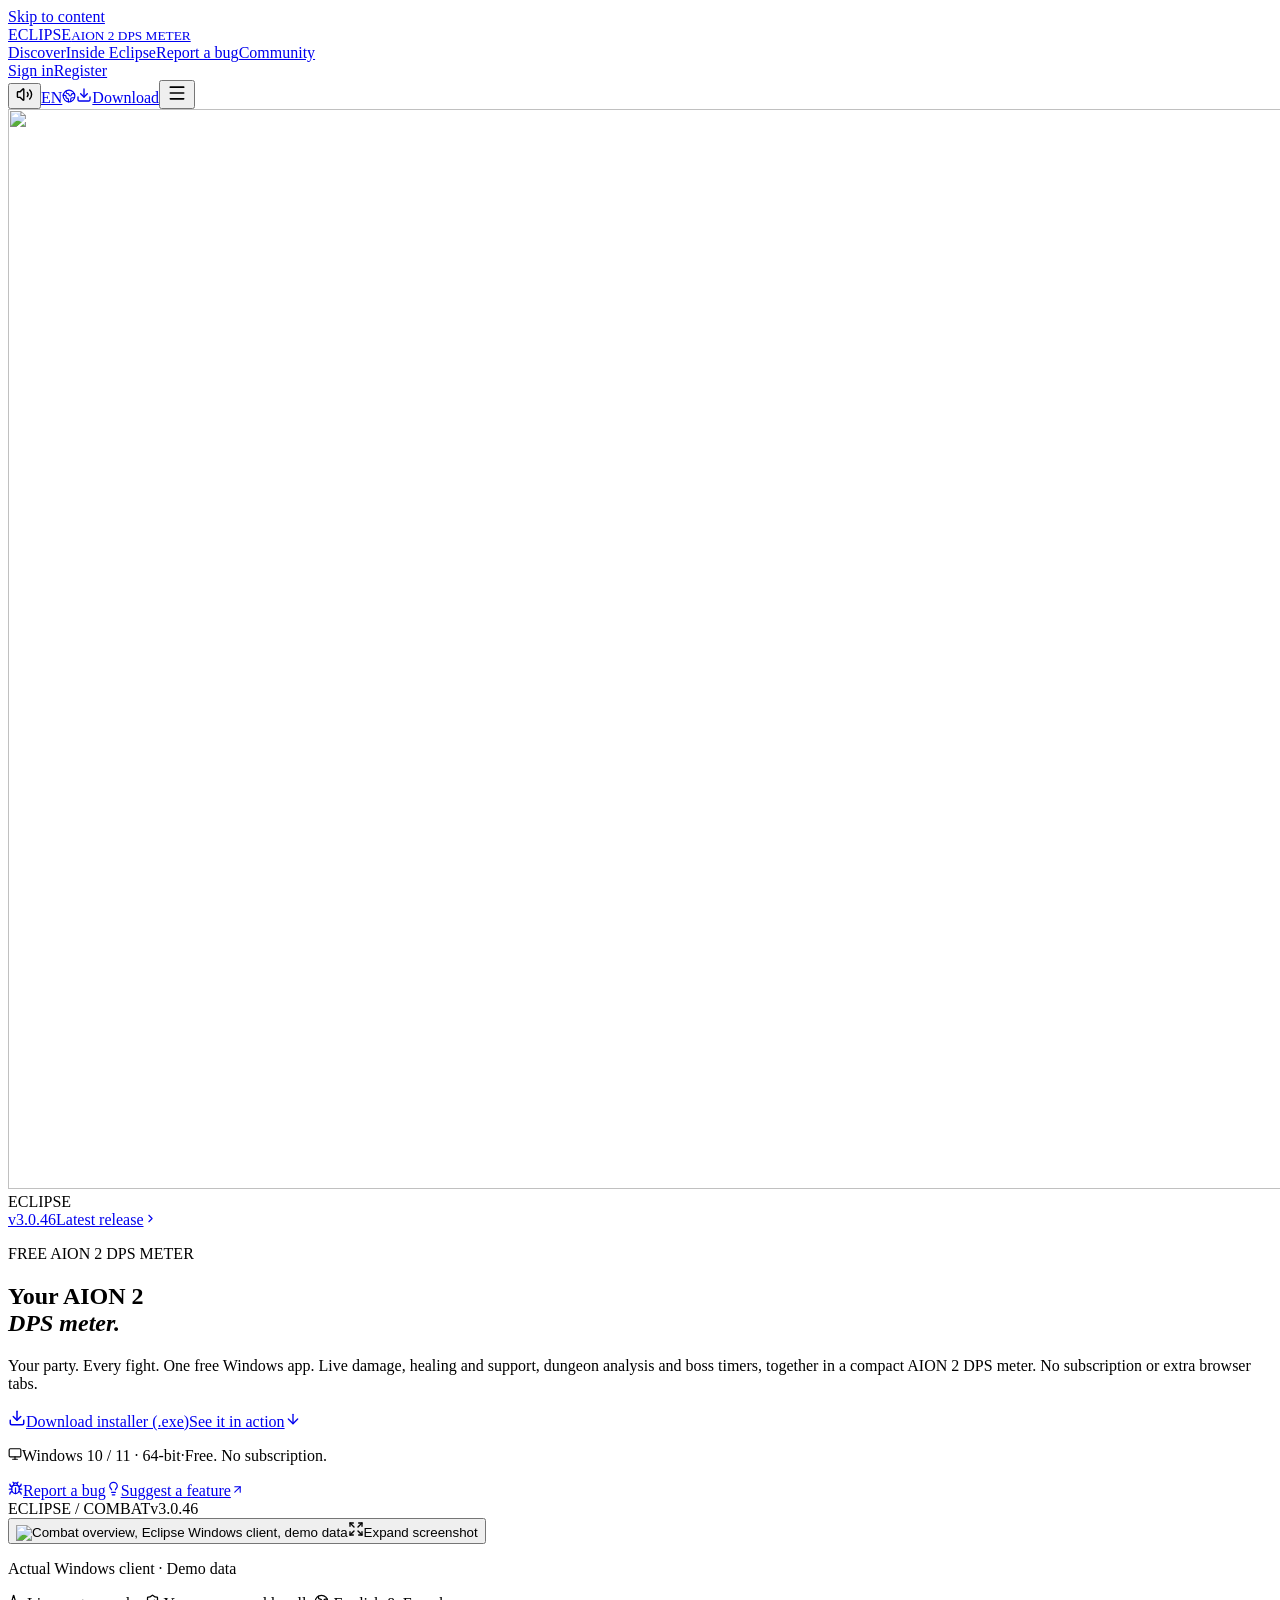
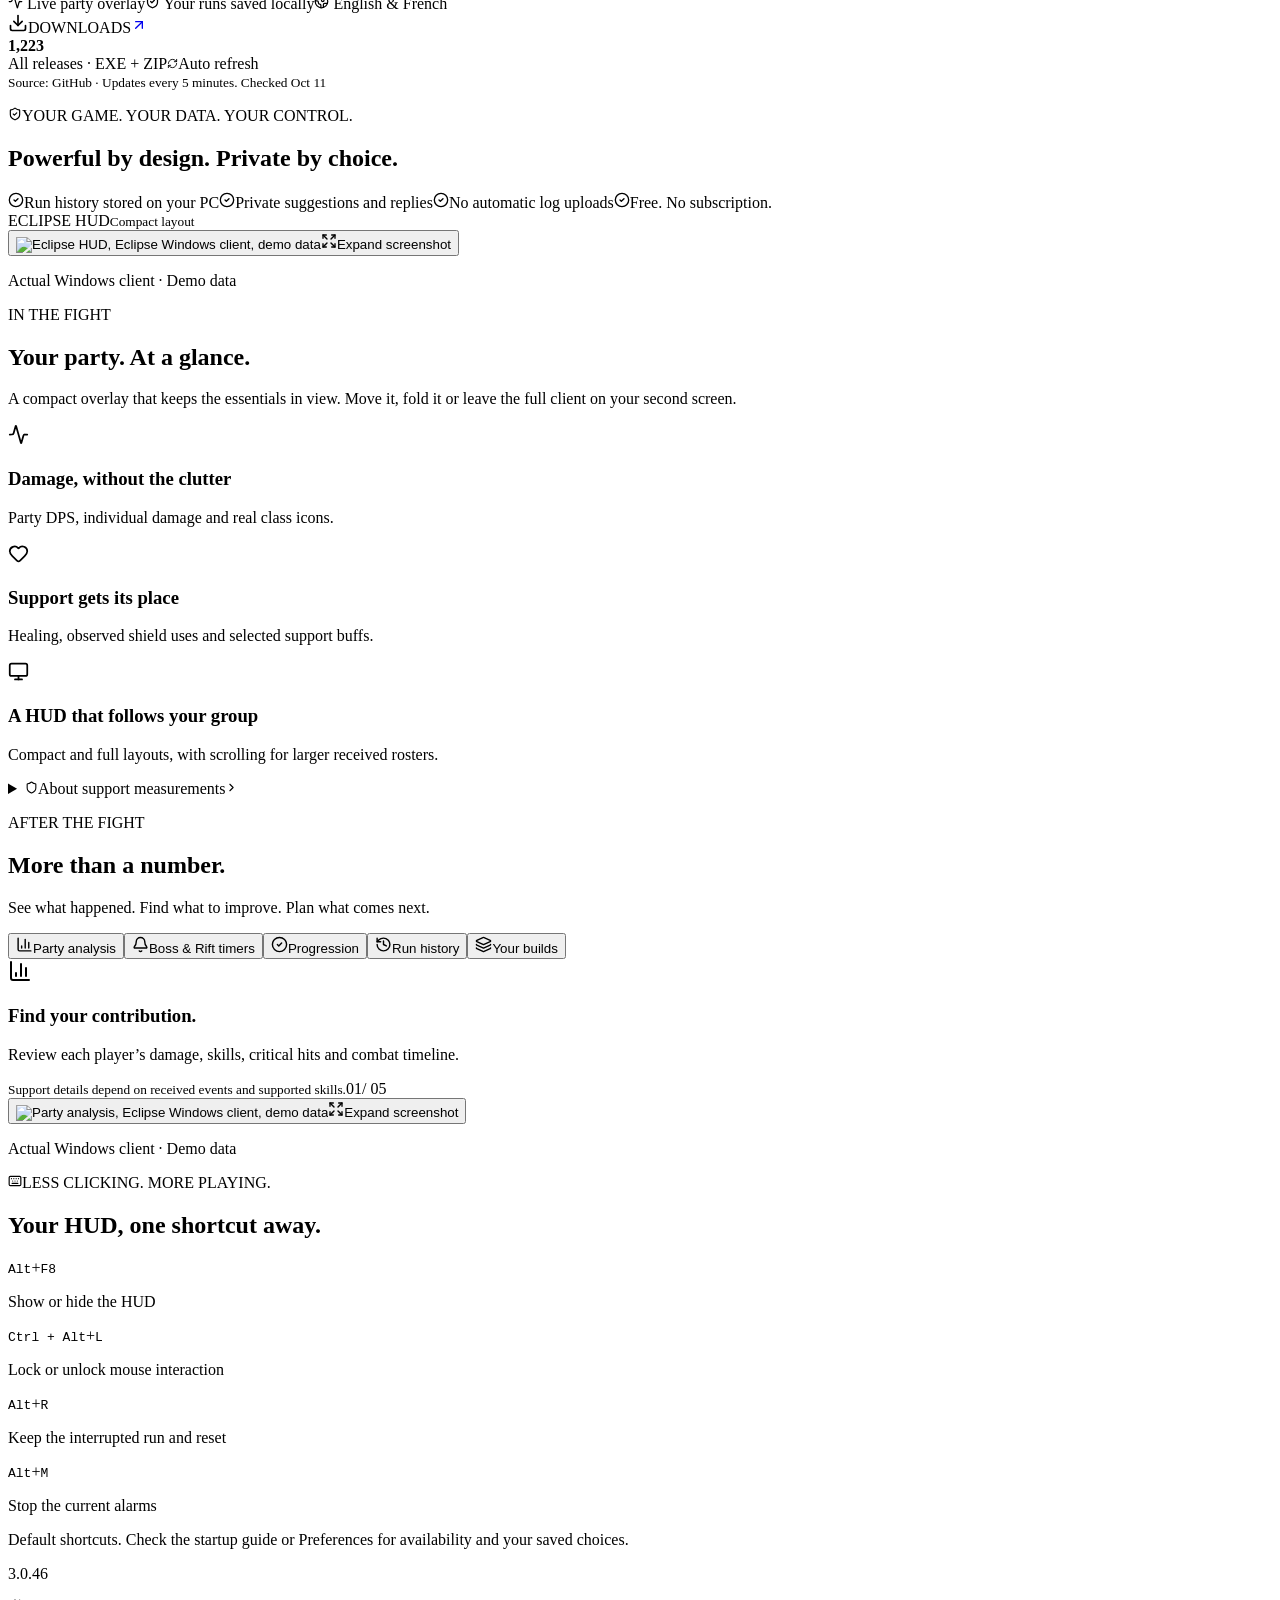
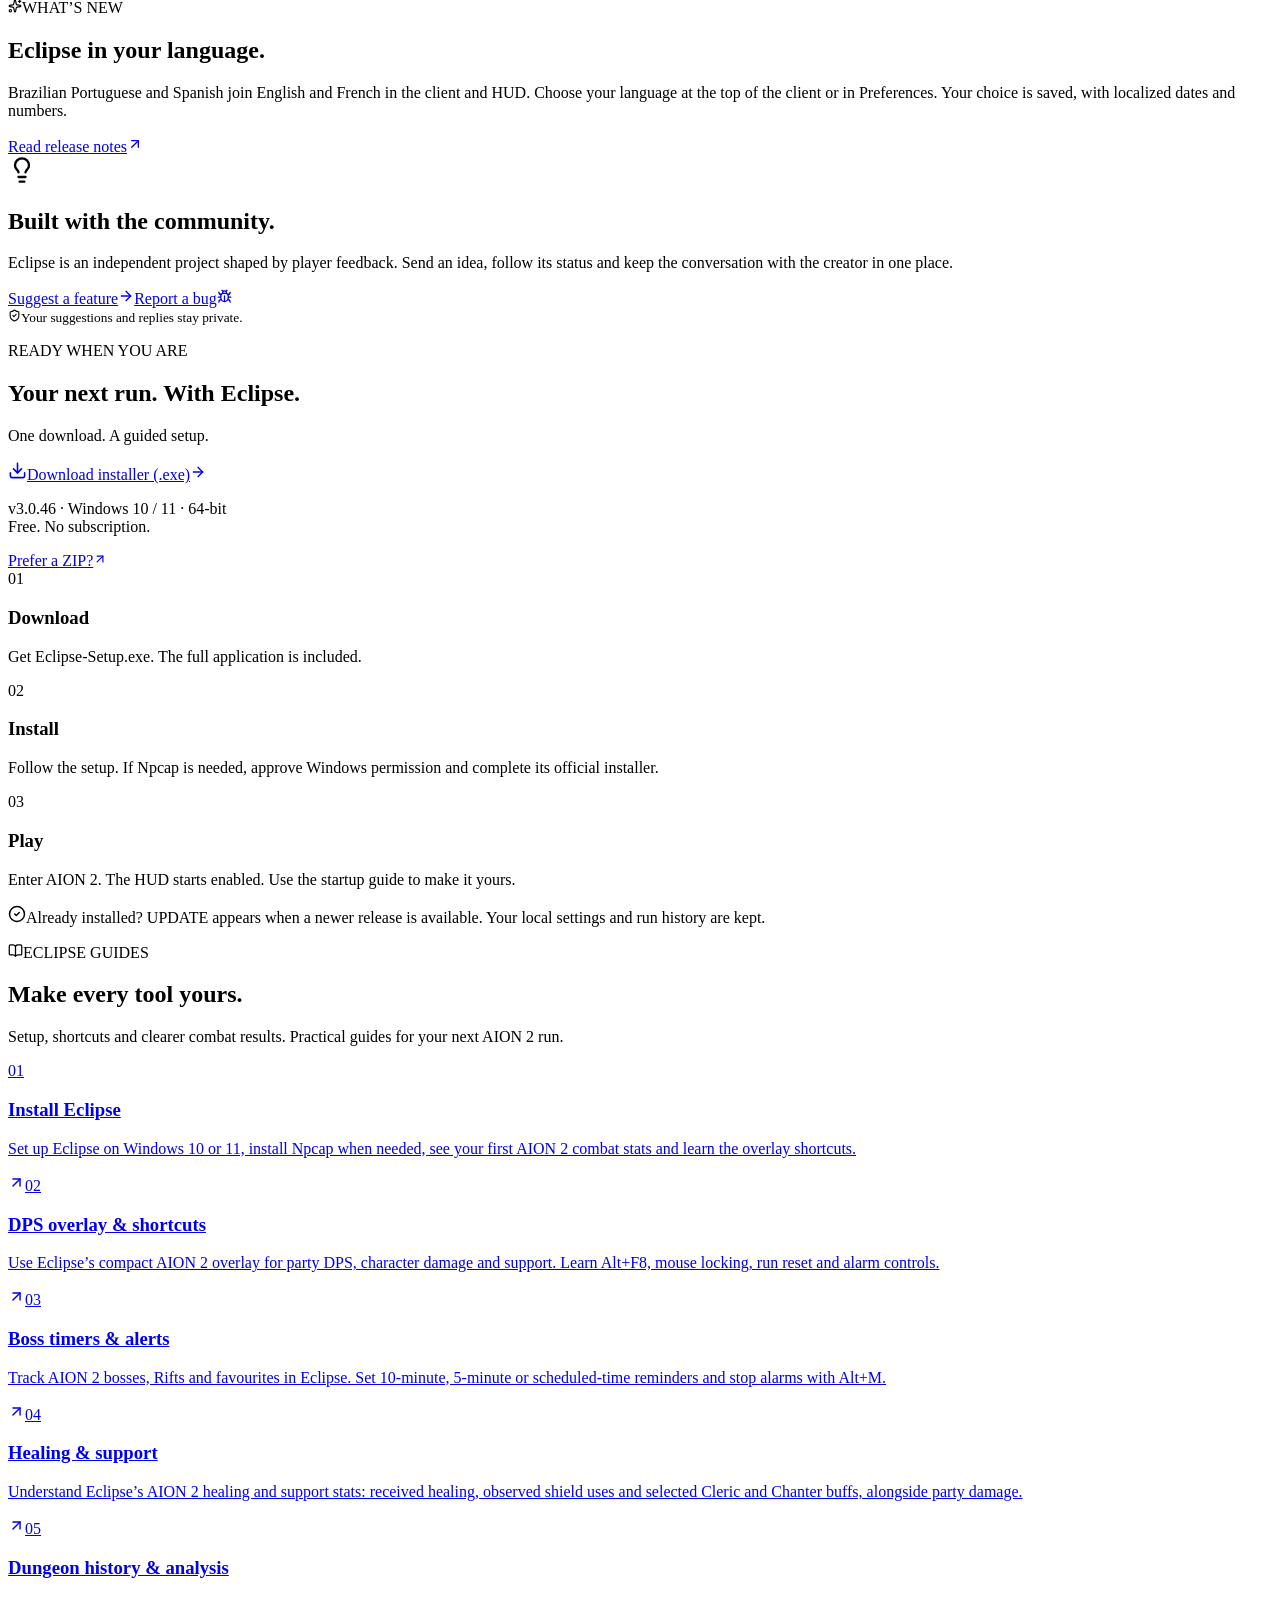
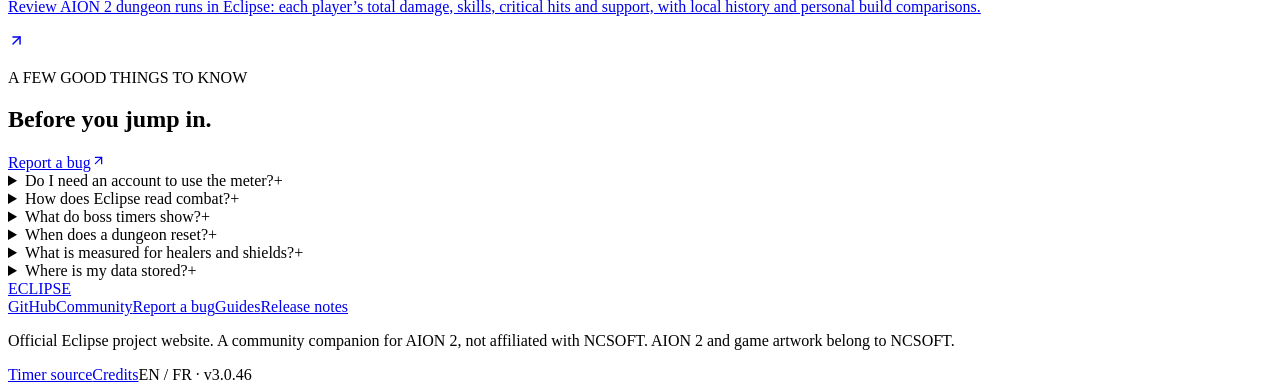
==== commit 725659a4: "Release Eclipse 3.0.46: add independently saved Brazilian Portuguese and Spanishs" ====
--- a/docs/index.html
+++ b/docs/index.html
@@ -9,7 +9,7 @@
 <link rel="icon" href="/Aion2-Eclipse/favicon.svg" type="image/svg+xml"><link rel="preconnect" href="https://fonts.googleapis.com"><link rel="preconnect" href="https://fonts.gstatic.com" crossorigin>
 <link rel="preload" as="image" href="/Aion2-Eclipse/world.webp" fetchpriority="high"><link rel="preload" as="image" href="/Aion2-Eclipse/eclipse-combat-v324.webp" fetchpriority="high">
 <link rel="stylesheet" href="/Aion2-Eclipse/assets/client-DRQ4ysRx.css">
-</head><body><div id="eclipse-root"><link rel="preload" as="image" href="/Aion2-Eclipse/world.webp" fetchPriority="high"/><link rel="preload" as="image" href="/Aion2-Eclipse/eclipse-combat-v324.webp" fetchPriority="high"/><a class="skip" href="#main">Skip to content</a><audio src="/Aion2-Eclipse/ambient.wav" loop="" preload="none"></audio><header class="navigation"><a class="brand" href="#"><span class="eclipse-mark" aria-hidden="true"></span><span>ECLIPSE<small>AION 2 DPS METER</small></span></a><nav aria-label="Main navigation" class=""><a href="#experience">Discover</a><a href="#inside">Inside Eclipse</a><a href="#report">Report a bug</a><a class="" href="#community">Community</a></nav><div class="nav-tools"><div class="header-account"><a class="sign-in-link" href="#sign-in">Sign in</a><a class="register-link" href="#register">Register</a></div><button aria-pressed="true" data-playback="ready" class="sound icon-button" title="Original ambient composition for this website. Music is on by default. If autoplay is blocked, it starts on your first click or key press. You can turn it off here." aria-label="Ambient sound: On"><svg xmlns="http://www.w3.org/2000/svg" width="17" height="17" viewBox="0 0 24 24" fill="none" stroke="currentColor" stroke-width="2" stroke-linecap="round" stroke-linejoin="round" class="lucide lucide-volume2 lucide-volume-2" aria-hidden="true"><path d="M11 4.702a.705.705 0 0 0-1.203-.498L6.413 7.587A1.4 1.4 0 0 1 5.416 8H3a1 1 0 0 0-1 1v6a1 1 0 0 0 1 1h2.416a1.4 1.4 0 0 1 .997.413l3.383 3.384A.705.705 0 0 0 11 19.298z"></path><path d="M16 9a5 5 0 0 1 0 6"></path><path d="M19.364 18.364a9 9 0 0 0 0-12.728"></path></svg></button><a class="language" href="/Aion2-Eclipse/fr/" hrefLang="fr" lang="fr" aria-label="Lire le site en français">EN<svg xmlns="http://www.w3.org/2000/svg" width="14" height="14" viewBox="0 0 24 24" fill="none" stroke="currentColor" stroke-width="2" stroke-linecap="round" stroke-linejoin="round" class="lucide lucide-earth" aria-hidden="true"><path d="M21.54 15H17a2 2 0 0 0-2 2v4.54"></path><path d="M7 3.34V5a3 3 0 0 0 3 3a2 2 0 0 1 2 2c0 1.1.9 2 2 2a2 2 0 0 0 2-2c0-1.1.9-2 2-2h3.17"></path><path d="M11 21.95V18a2 2 0 0 0-2-2a2 2 0 0 1-2-2v-1a2 2 0 0 0-2-2H2.05"></path><circle cx="12" cy="12" r="10"></circle></svg></a><a class="nav-download" href="https://github.com/Iota-Nine/Aion2-Eclipse/releases/latest/download/Eclipse-Setup.exe" aria-label="Download installer (.exe)"><svg xmlns="http://www.w3.org/2000/svg" width="16" height="16" viewBox="0 0 24 24" fill="none" stroke="currentColor" stroke-width="2" stroke-linecap="round" stroke-linejoin="round" class="lucide lucide-download" aria-hidden="true"><path d="M12 15V3"></path><path d="M21 15v4a2 2 0 0 1-2 2H5a2 2 0 0 1-2-2v-4"></path><path d="m7 10 5 5 5-5"></path></svg><span>Download</span></a><button class="menu icon-button" aria-label="Toggle navigation" aria-expanded="false"><svg xmlns="http://www.w3.org/2000/svg" width="20" height="20" viewBox="0 0 24 24" fill="none" stroke="currentColor" stroke-width="2" stroke-linecap="round" stroke-linejoin="round" class="lucide lucide-menu" aria-hidden="true"><path d="M4 5h16"></path><path d="M4 12h16"></path><path d="M4 19h16"></path></svg></button></div></header><main id="main"><div><section class="hero" id="experience"><img class="hero-art" src="/Aion2-Eclipse/world.webp" alt="" width="1920" height="1080" fetchPriority="high" decoding="async"/><div class="hero-shade"></div><div class="hero-orbit" aria-hidden="true"></div><div class="hero-watermark" aria-hidden="true">ECLIPSE</div><div class="hero-inner"><div class="hero-copy"><a class="release-pill" href="https://github.com/Iota-Nine/Aion2-Eclipse/releases/latest" target="_blank" rel="noreferrer"><span class="live-dot"></span>v<!-- -->3.0.45<span>Latest release</span><svg xmlns="http://www.w3.org/2000/svg" width="13" height="13" viewBox="0 0 24 24" fill="none" stroke="currentColor" stroke-width="2" stroke-linecap="round" stroke-linejoin="round" class="lucide lucide-chevron-right" aria-hidden="true"><path d="m9 18 6-6-6-6"></path></svg></a><p class="eyebrow">FREE AION 2 DPS METER</p><h1>Your AION 2<br/><em>DPS meter.</em></h1><p class="intro">Your party. Every fight. One free Windows app. Live damage, healing and support, dungeon analysis and boss timers, together in a compact AION 2 DPS meter. No subscription or extra browser tabs.</p><div class="actions"><a class="primary" href="https://github.com/Iota-Nine/Aion2-Eclipse/releases/latest/download/Eclipse-Setup.exe"><svg xmlns="http://www.w3.org/2000/svg" width="18" height="18" viewBox="0 0 24 24" fill="none" stroke="currentColor" stroke-width="2" stroke-linecap="round" stroke-linejoin="round" class="lucide lucide-download" aria-hidden="true"><path d="M12 15V3"></path><path d="M21 15v4a2 2 0 0 1-2 2H5a2 2 0 0 1-2-2v-4"></path><path d="m7 10 5 5 5-5"></path></svg>Download installer (.exe)</a><a class="quiet" href="#inside">See it in action<svg xmlns="http://www.w3.org/2000/svg" width="16" height="16" viewBox="0 0 24 24" fill="none" stroke="currentColor" stroke-width="2" stroke-linecap="round" stroke-linejoin="round" class="lucide lucide-arrow-down" aria-hidden="true"><path d="M12 5v14"></path><path d="m19 12-7 7-7-7"></path></svg></a></div><p class="platform"><svg xmlns="http://www.w3.org/2000/svg" width="14" height="14" viewBox="0 0 24 24" fill="none" stroke="currentColor" stroke-width="2" stroke-linecap="round" stroke-linejoin="round" class="lucide lucide-monitor" aria-hidden="true"><rect width="20" height="14" x="2" y="3" rx="2"></rect><line x1="8" x2="16" y1="21" y2="21"></line><line x1="12" x2="12" y1="17" y2="21"></line></svg>Windows 10 / 11 · 64-bit<span>·</span>Free. No subscription.</p><div class="hero-feedback"><a href="#report"><svg xmlns="http://www.w3.org/2000/svg" width="15" height="15" viewBox="0 0 24 24" fill="none" stroke="currentColor" stroke-width="2" stroke-linecap="round" stroke-linejoin="round" class="lucide lucide-bug" aria-hidden="true"><path d="M12 20v-9"></path><path d="M14 7a4 4 0 0 1 4 4v3a6 6 0 0 1-12 0v-3a4 4 0 0 1 4-4z"></path><path d="M14.12 3.88 16 2"></path><path d="M21 21a4 4 0 0 0-3.81-4"></path><path d="M21 5a4 4 0 0 1-3.55 3.97"></path><path d="M22 13h-4"></path><path d="M3 21a4 4 0 0 1 3.81-4"></path><path d="M3 5a4 4 0 0 0 3.55 3.97"></path><path d="M6 13H2"></path><path d="m8 2 1.88 1.88"></path><path d="M9 7.13V6a3 3 0 1 1 6 0v1.13"></path></svg>Report a bug</a><a href="#suggest"><svg xmlns="http://www.w3.org/2000/svg" width="15" height="15" viewBox="0 0 24 24" fill="none" stroke="currentColor" stroke-width="2" stroke-linecap="round" stroke-linejoin="round" class="lucide lucide-lightbulb" aria-hidden="true"><path d="M15 14c.2-1 .7-1.7 1.5-2.5 1-.9 1.5-2.2 1.5-3.5A6 6 0 0 0 6 8c0 1 .2 2.2 1.5 3.5.7.7 1.3 1.5 1.5 2.5"></path><path d="M9 18h6"></path><path d="M10 22h4"></path></svg>Suggest a feature<svg xmlns="http://www.w3.org/2000/svg" width="13" height="13" viewBox="0 0 24 24" fill="none" stroke="currentColor" stroke-width="2" stroke-linecap="round" stroke-linejoin="round" class="lucide lucide-arrow-up-right" aria-hidden="true"><path d="M7 7h10v10"></path><path d="M7 17 17 7"></path></svg></a></div></div><div class="hero-product"><div class="product-frame"><div class="frame-bar"><span class="frame-dots" aria-hidden="true"><i></i><i></i><i></i></span><span>ECLIPSE / COMBAT</span><span>v<!-- -->3.0.45</span></div><button class="hero-shot screenshot-button" aria-label="Expand screenshot: Combat overview"><img src="/Aion2-Eclipse/eclipse-combat-v324.webp" alt="Combat overview, Eclipse Windows client, demo data" width="1380" height="880" loading="eager" fetchPriority="high" decoding="async"/><span class="expand-hint"><svg xmlns="http://www.w3.org/2000/svg" width="16" height="16" viewBox="0 0 24 24" fill="none" stroke="currentColor" stroke-width="2" stroke-linecap="round" stroke-linejoin="round" class="lucide lucide-expand" aria-hidden="true"><path d="m15 15 6 6"></path><path d="m15 9 6-6"></path><path d="M21 16v5h-5"></path><path d="M21 8V3h-5"></path><path d="M3 16v5h5"></path><path d="m3 21 6-6"></path><path d="M3 8V3h5"></path><path d="M9 9 3 3"></path></svg>Expand screenshot</span></button></div><p class="demo-note"><span></span>Actual Windows client · Demo data</p></div></div><div class="promise-row"><span><svg xmlns="http://www.w3.org/2000/svg" width="15" height="15" viewBox="0 0 24 24" fill="none" stroke="currentColor" stroke-width="2" stroke-linecap="round" stroke-linejoin="round" class="lucide lucide-activity" aria-hidden="true"><path d="M22 12h-2.48a2 2 0 0 0-1.93 1.46l-2.35 8.36a.25.25 0 0 1-.48 0L9.24 2.18a.25.25 0 0 0-.48 0l-2.35 8.36A2 2 0 0 1 4.49 12H2"></path></svg> <!-- -->Live party overlay</span><span><svg xmlns="http://www.w3.org/2000/svg" width="15" height="15" viewBox="0 0 24 24" fill="none" stroke="currentColor" stroke-width="2" stroke-linecap="round" stroke-linejoin="round" class="lucide lucide-shield-check" aria-hidden="true"><path d="M20 13c0 5-3.5 7.5-7.66 8.95a1 1 0 0 1-.67-.01C7.5 20.5 4 18 4 13V6a1 1 0 0 1 1-1c2 0 4.5-1.2 6.24-2.72a1.17 1.17 0 0 1 1.52 0C14.51 3.81 17 5 19 5a1 1 0 0 1 1 1z"></path><path d="m9 12 2 2 4-4"></path></svg> <!-- -->Your runs saved locally</span><span><svg xmlns="http://www.w3.org/2000/svg" width="15" height="15" viewBox="0 0 24 24" fill="none" stroke="currentColor" stroke-width="2" stroke-linecap="round" stroke-linejoin="round" class="lucide lucide-earth" aria-hidden="true"><path d="M21.54 15H17a2 2 0 0 0-2 2v4.54"></path><path d="M7 3.34V5a3 3 0 0 0 3 3a2 2 0 0 1 2 2c0 1.1.9 2 2 2a2 2 0 0 0 2-2c0-1.1.9-2 2-2h3.17"></path><path d="M11 21.95V18a2 2 0 0 0-2-2a2 2 0 0 1-2-2v-1a2 2 0 0 0-2-2H2.05"></path><circle cx="12" cy="12" r="10"></circle></svg> <!-- -->English &amp; French</span></div></section><section class="confidence-strip section"><aside class="download-counter" aria-label="GitHub download total"><div class="counter-label"><span class="counter-icon"><svg xmlns="http://www.w3.org/2000/svg" width="20" height="20" viewBox="0 0 24 24" fill="none" stroke="currentColor" stroke-width="2" stroke-linecap="round" stroke-linejoin="round" class="lucide lucide-download" aria-hidden="true"><path d="M12 15V3"></path><path d="M21 15v4a2 2 0 0 1-2 2H5a2 2 0 0 1-2-2v-4"></path><path d="m7 10 5 5 5-5"></path></svg></span><span>DOWNLOADS</span><a href="https://github.com/Iota-Nine/Aion2-Eclipse/releases" target="_blank" rel="noreferrer" aria-label="View GitHub releases"><svg xmlns="http://www.w3.org/2000/svg" width="16" height="16" viewBox="0 0 24 24" fill="none" stroke="currentColor" stroke-width="2" stroke-linecap="round" stroke-linejoin="round" class="lucide lucide-arrow-up-right" aria-hidden="true"><path d="M7 7h10v10"></path><path d="M7 17 17 7"></path></svg></a></div><strong class="counter-number" aria-live="off">1,223</strong><div class="counter-meta"><span>All releases · EXE + ZIP</span><span class="counter-sync "><svg xmlns="http://www.w3.org/2000/svg" width="11" height="11" viewBox="0 0 24 24" fill="none" stroke="currentColor" stroke-width="2" stroke-linecap="round" stroke-linejoin="round" class="lucide lucide-refresh-cw" aria-hidden="true"><path d="M3 12a9 9 0 0 1 9-9 9.75 9.75 0 0 1 6.74 2.74L21 8"></path><path d="M21 3v5h-5"></path><path d="M21 12a9 9 0 0 1-9 9 9.75 9.75 0 0 1-6.74-2.74L3 16"></path><path d="M8 16H3v5"></path></svg>Auto refresh</span></div><small>Source: GitHub · Updates every 5 minutes.<!-- --> <time dateTime="2026-10-11T23:28:10.072Z">Checked<!-- --> <!-- -->Oct 11</time></small></aside><div class="confidence-copy"><p class="eyebrow"><svg xmlns="http://www.w3.org/2000/svg" width="14" height="14" viewBox="0 0 24 24" fill="none" stroke="currentColor" stroke-width="2" stroke-linecap="round" stroke-linejoin="round" class="lucide lucide-shield-check" aria-hidden="true"><path d="M20 13c0 5-3.5 7.5-7.66 8.95a1 1 0 0 1-.67-.01C7.5 20.5 4 18 4 13V6a1 1 0 0 1 1-1c2 0 4.5-1.2 6.24-2.72a1.17 1.17 0 0 1 1.52 0C14.51 3.81 17 5 19 5a1 1 0 0 1 1 1z"></path><path d="m9 12 2 2 4-4"></path></svg>YOUR GAME. YOUR DATA. YOUR CONTROL.</p><h2>Powerful by design.
+</head><body><div id="eclipse-root"><link rel="preload" as="image" href="/Aion2-Eclipse/world.webp" fetchPriority="high"/><link rel="preload" as="image" href="/Aion2-Eclipse/eclipse-combat-v324.webp" fetchPriority="high"/><a class="skip" href="#main">Skip to content</a><audio src="/Aion2-Eclipse/ambient.wav" loop="" preload="none"></audio><header class="navigation"><a class="brand" href="#"><span class="eclipse-mark" aria-hidden="true"></span><span>ECLIPSE<small>AION 2 DPS METER</small></span></a><nav aria-label="Main navigation" class=""><a href="#experience">Discover</a><a href="#inside">Inside Eclipse</a><a href="#report">Report a bug</a><a class="" href="#community">Community</a></nav><div class="nav-tools"><div class="header-account"><a class="sign-in-link" href="#sign-in">Sign in</a><a class="register-link" href="#register">Register</a></div><button aria-pressed="true" data-playback="ready" class="sound icon-button" title="Original ambient composition for this website. Music is on by default. If autoplay is blocked, it starts on your first click or key press. You can turn it off here." aria-label="Ambient sound: On"><svg xmlns="http://www.w3.org/2000/svg" width="17" height="17" viewBox="0 0 24 24" fill="none" stroke="currentColor" stroke-width="2" stroke-linecap="round" stroke-linejoin="round" class="lucide lucide-volume2 lucide-volume-2" aria-hidden="true"><path d="M11 4.702a.705.705 0 0 0-1.203-.498L6.413 7.587A1.4 1.4 0 0 1 5.416 8H3a1 1 0 0 0-1 1v6a1 1 0 0 0 1 1h2.416a1.4 1.4 0 0 1 .997.413l3.383 3.384A.705.705 0 0 0 11 19.298z"></path><path d="M16 9a5 5 0 0 1 0 6"></path><path d="M19.364 18.364a9 9 0 0 0 0-12.728"></path></svg></button><a class="language" href="/Aion2-Eclipse/fr/" hrefLang="fr" lang="fr" aria-label="Lire le site en français">EN<svg xmlns="http://www.w3.org/2000/svg" width="14" height="14" viewBox="0 0 24 24" fill="none" stroke="currentColor" stroke-width="2" stroke-linecap="round" stroke-linejoin="round" class="lucide lucide-earth" aria-hidden="true"><path d="M21.54 15H17a2 2 0 0 0-2 2v4.54"></path><path d="M7 3.34V5a3 3 0 0 0 3 3a2 2 0 0 1 2 2c0 1.1.9 2 2 2a2 2 0 0 0 2-2c0-1.1.9-2 2-2h3.17"></path><path d="M11 21.95V18a2 2 0 0 0-2-2a2 2 0 0 1-2-2v-1a2 2 0 0 0-2-2H2.05"></path><circle cx="12" cy="12" r="10"></circle></svg></a><a class="nav-download" href="https://github.com/Iota-Nine/Aion2-Eclipse/releases/latest/download/Eclipse-Setup.exe" aria-label="Download installer (.exe)"><svg xmlns="http://www.w3.org/2000/svg" width="16" height="16" viewBox="0 0 24 24" fill="none" stroke="currentColor" stroke-width="2" stroke-linecap="round" stroke-linejoin="round" class="lucide lucide-download" aria-hidden="true"><path d="M12 15V3"></path><path d="M21 15v4a2 2 0 0 1-2 2H5a2 2 0 0 1-2-2v-4"></path><path d="m7 10 5 5 5-5"></path></svg><span>Download</span></a><button class="menu icon-button" aria-label="Toggle navigation" aria-expanded="false"><svg xmlns="http://www.w3.org/2000/svg" width="20" height="20" viewBox="0 0 24 24" fill="none" stroke="currentColor" stroke-width="2" stroke-linecap="round" stroke-linejoin="round" class="lucide lucide-menu" aria-hidden="true"><path d="M4 5h16"></path><path d="M4 12h16"></path><path d="M4 19h16"></path></svg></button></div></header><main id="main"><div><section class="hero" id="experience"><img class="hero-art" src="/Aion2-Eclipse/world.webp" alt="" width="1920" height="1080" fetchPriority="high" decoding="async"/><div class="hero-shade"></div><div class="hero-orbit" aria-hidden="true"></div><div class="hero-watermark" aria-hidden="true">ECLIPSE</div><div class="hero-inner"><div class="hero-copy"><a class="release-pill" href="https://github.com/Iota-Nine/Aion2-Eclipse/releases/latest" target="_blank" rel="noreferrer"><span class="live-dot"></span>v<!-- -->3.0.46<span>Latest release</span><svg xmlns="http://www.w3.org/2000/svg" width="13" height="13" viewBox="0 0 24 24" fill="none" stroke="currentColor" stroke-width="2" stroke-linecap="round" stroke-linejoin="round" class="lucide lucide-chevron-right" aria-hidden="true"><path d="m9 18 6-6-6-6"></path></svg></a><p class="eyebrow">FREE AION 2 DPS METER</p><h1>Your AION 2<br/><em>DPS meter.</em></h1><p class="intro">Your party. Every fight. One free Windows app. Live damage, healing and support, dungeon analysis and boss timers, together in a compact AION 2 DPS meter. No subscription or extra browser tabs.</p><div class="actions"><a class="primary" href="https://github.com/Iota-Nine/Aion2-Eclipse/releases/latest/download/Eclipse-Setup.exe"><svg xmlns="http://www.w3.org/2000/svg" width="18" height="18" viewBox="0 0 24 24" fill="none" stroke="currentColor" stroke-width="2" stroke-linecap="round" stroke-linejoin="round" class="lucide lucide-download" aria-hidden="true"><path d="M12 15V3"></path><path d="M21 15v4a2 2 0 0 1-2 2H5a2 2 0 0 1-2-2v-4"></path><path d="m7 10 5 5 5-5"></path></svg>Download installer (.exe)</a><a class="quiet" href="#inside">See it in action<svg xmlns="http://www.w3.org/2000/svg" width="16" height="16" viewBox="0 0 24 24" fill="none" stroke="currentColor" stroke-width="2" stroke-linecap="round" stroke-linejoin="round" class="lucide lucide-arrow-down" aria-hidden="true"><path d="M12 5v14"></path><path d="m19 12-7 7-7-7"></path></svg></a></div><p class="platform"><svg xmlns="http://www.w3.org/2000/svg" width="14" height="14" viewBox="0 0 24 24" fill="none" stroke="currentColor" stroke-width="2" stroke-linecap="round" stroke-linejoin="round" class="lucide lucide-monitor" aria-hidden="true"><rect width="20" height="14" x="2" y="3" rx="2"></rect><line x1="8" x2="16" y1="21" y2="21"></line><line x1="12" x2="12" y1="17" y2="21"></line></svg>Windows 10 / 11 · 64-bit<span>·</span>Free. No subscription.</p><div class="hero-feedback"><a href="#report"><svg xmlns="http://www.w3.org/2000/svg" width="15" height="15" viewBox="0 0 24 24" fill="none" stroke="currentColor" stroke-width="2" stroke-linecap="round" stroke-linejoin="round" class="lucide lucide-bug" aria-hidden="true"><path d="M12 20v-9"></path><path d="M14 7a4 4 0 0 1 4 4v3a6 6 0 0 1-12 0v-3a4 4 0 0 1 4-4z"></path><path d="M14.12 3.88 16 2"></path><path d="M21 21a4 4 0 0 0-3.81-4"></path><path d="M21 5a4 4 0 0 1-3.55 3.97"></path><path d="M22 13h-4"></path><path d="M3 21a4 4 0 0 1 3.81-4"></path><path d="M3 5a4 4 0 0 0 3.55 3.97"></path><path d="M6 13H2"></path><path d="m8 2 1.88 1.88"></path><path d="M9 7.13V6a3 3 0 1 1 6 0v1.13"></path></svg>Report a bug</a><a href="#suggest"><svg xmlns="http://www.w3.org/2000/svg" width="15" height="15" viewBox="0 0 24 24" fill="none" stroke="currentColor" stroke-width="2" stroke-linecap="round" stroke-linejoin="round" class="lucide lucide-lightbulb" aria-hidden="true"><path d="M15 14c.2-1 .7-1.7 1.5-2.5 1-.9 1.5-2.2 1.5-3.5A6 6 0 0 0 6 8c0 1 .2 2.2 1.5 3.5.7.7 1.3 1.5 1.5 2.5"></path><path d="M9 18h6"></path><path d="M10 22h4"></path></svg>Suggest a feature<svg xmlns="http://www.w3.org/2000/svg" width="13" height="13" viewBox="0 0 24 24" fill="none" stroke="currentColor" stroke-width="2" stroke-linecap="round" stroke-linejoin="round" class="lucide lucide-arrow-up-right" aria-hidden="true"><path d="M7 7h10v10"></path><path d="M7 17 17 7"></path></svg></a></div></div><div class="hero-product"><div class="product-frame"><div class="frame-bar"><span class="frame-dots" aria-hidden="true"><i></i><i></i><i></i></span><span>ECLIPSE / COMBAT</span><span>v<!-- -->3.0.46</span></div><button class="hero-shot screenshot-button" aria-label="Expand screenshot: Combat overview"><img src="/Aion2-Eclipse/eclipse-combat-v324.webp" alt="Combat overview, Eclipse Windows client, demo data" width="1380" height="880" loading="eager" fetchPriority="high" decoding="async"/><span class="expand-hint"><svg xmlns="http://www.w3.org/2000/svg" width="16" height="16" viewBox="0 0 24 24" fill="none" stroke="currentColor" stroke-width="2" stroke-linecap="round" stroke-linejoin="round" class="lucide lucide-expand" aria-hidden="true"><path d="m15 15 6 6"></path><path d="m15 9 6-6"></path><path d="M21 16v5h-5"></path><path d="M21 8V3h-5"></path><path d="M3 16v5h5"></path><path d="m3 21 6-6"></path><path d="M3 8V3h5"></path><path d="M9 9 3 3"></path></svg>Expand screenshot</span></button></div><p class="demo-note"><span></span>Actual Windows client · Demo data</p></div></div><div class="promise-row"><span><svg xmlns="http://www.w3.org/2000/svg" width="15" height="15" viewBox="0 0 24 24" fill="none" stroke="currentColor" stroke-width="2" stroke-linecap="round" stroke-linejoin="round" class="lucide lucide-activity" aria-hidden="true"><path d="M22 12h-2.48a2 2 0 0 0-1.93 1.46l-2.35 8.36a.25.25 0 0 1-.48 0L9.24 2.18a.25.25 0 0 0-.48 0l-2.35 8.36A2 2 0 0 1 4.49 12H2"></path></svg> <!-- -->Live party overlay</span><span><svg xmlns="http://www.w3.org/2000/svg" width="15" height="15" viewBox="0 0 24 24" fill="none" stroke="currentColor" stroke-width="2" stroke-linecap="round" stroke-linejoin="round" class="lucide lucide-shield-check" aria-hidden="true"><path d="M20 13c0 5-3.5 7.5-7.66 8.95a1 1 0 0 1-.67-.01C7.5 20.5 4 18 4 13V6a1 1 0 0 1 1-1c2 0 4.5-1.2 6.24-2.72a1.17 1.17 0 0 1 1.52 0C14.51 3.81 17 5 19 5a1 1 0 0 1 1 1z"></path><path d="m9 12 2 2 4-4"></path></svg> <!-- -->Your runs saved locally</span><span><svg xmlns="http://www.w3.org/2000/svg" width="15" height="15" viewBox="0 0 24 24" fill="none" stroke="currentColor" stroke-width="2" stroke-linecap="round" stroke-linejoin="round" class="lucide lucide-earth" aria-hidden="true"><path d="M21.54 15H17a2 2 0 0 0-2 2v4.54"></path><path d="M7 3.34V5a3 3 0 0 0 3 3a2 2 0 0 1 2 2c0 1.1.9 2 2 2a2 2 0 0 0 2-2c0-1.1.9-2 2-2h3.17"></path><path d="M11 21.95V18a2 2 0 0 0-2-2a2 2 0 0 1-2-2v-1a2 2 0 0 0-2-2H2.05"></path><circle cx="12" cy="12" r="10"></circle></svg> <!-- -->English &amp; French</span></div></section><section class="confidence-strip section"><aside class="download-counter" aria-label="GitHub download total"><div class="counter-label"><span class="counter-icon"><svg xmlns="http://www.w3.org/2000/svg" width="20" height="20" viewBox="0 0 24 24" fill="none" stroke="currentColor" stroke-width="2" stroke-linecap="round" stroke-linejoin="round" class="lucide lucide-download" aria-hidden="true"><path d="M12 15V3"></path><path d="M21 15v4a2 2 0 0 1-2 2H5a2 2 0 0 1-2-2v-4"></path><path d="m7 10 5 5 5-5"></path></svg></span><span>DOWNLOADS</span><a href="https://github.com/Iota-Nine/Aion2-Eclipse/releases" target="_blank" rel="noreferrer" aria-label="View GitHub releases"><svg xmlns="http://www.w3.org/2000/svg" width="16" height="16" viewBox="0 0 24 24" fill="none" stroke="currentColor" stroke-width="2" stroke-linecap="round" stroke-linejoin="round" class="lucide lucide-arrow-up-right" aria-hidden="true"><path d="M7 7h10v10"></path><path d="M7 17 17 7"></path></svg></a></div><strong class="counter-number" aria-live="off">1,223</strong><div class="counter-meta"><span>All releases · EXE + ZIP</span><span class="counter-sync "><svg xmlns="http://www.w3.org/2000/svg" width="11" height="11" viewBox="0 0 24 24" fill="none" stroke="currentColor" stroke-width="2" stroke-linecap="round" stroke-linejoin="round" class="lucide lucide-refresh-cw" aria-hidden="true"><path d="M3 12a9 9 0 0 1 9-9 9.75 9.75 0 0 1 6.74 2.74L21 8"></path><path d="M21 3v5h-5"></path><path d="M21 12a9 9 0 0 1-9 9 9.75 9.75 0 0 1-6.74-2.74L3 16"></path><path d="M8 16H3v5"></path></svg>Auto refresh</span></div><small>Source: GitHub · Updates every 5 minutes.<!-- --> <time dateTime="2026-10-11T23:28:10.072Z">Checked<!-- --> <!-- -->Oct 11</time></small></aside><div class="confidence-copy"><p class="eyebrow"><svg xmlns="http://www.w3.org/2000/svg" width="14" height="14" viewBox="0 0 24 24" fill="none" stroke="currentColor" stroke-width="2" stroke-linecap="round" stroke-linejoin="round" class="lucide lucide-shield-check" aria-hidden="true"><path d="M20 13c0 5-3.5 7.5-7.66 8.95a1 1 0 0 1-.67-.01C7.5 20.5 4 18 4 13V6a1 1 0 0 1 1-1c2 0 4.5-1.2 6.24-2.72a1.17 1.17 0 0 1 1.52 0C14.51 3.81 17 5 19 5a1 1 0 0 1 1 1z"></path><path d="m9 12 2 2 4-4"></path></svg>YOUR GAME. YOUR DATA. YOUR CONTROL.</p><h2>Powerful by design.
 Private by choice.</h2><div class="confidence-points"><span><svg xmlns="http://www.w3.org/2000/svg" width="16" height="16" viewBox="0 0 24 24" fill="none" stroke="currentColor" stroke-width="2" stroke-linecap="round" stroke-linejoin="round" class="lucide lucide-circle-check" aria-hidden="true"><circle cx="12" cy="12" r="10"></circle><path d="m9 12 2 2 4-4"></path></svg>Run history stored on your PC</span><span><svg xmlns="http://www.w3.org/2000/svg" width="16" height="16" viewBox="0 0 24 24" fill="none" stroke="currentColor" stroke-width="2" stroke-linecap="round" stroke-linejoin="round" class="lucide lucide-circle-check" aria-hidden="true"><circle cx="12" cy="12" r="10"></circle><path d="m9 12 2 2 4-4"></path></svg>Private suggestions and replies</span><span><svg xmlns="http://www.w3.org/2000/svg" width="16" height="16" viewBox="0 0 24 24" fill="none" stroke="currentColor" stroke-width="2" stroke-linecap="round" stroke-linejoin="round" class="lucide lucide-circle-check" aria-hidden="true"><circle cx="12" cy="12" r="10"></circle><path d="m9 12 2 2 4-4"></path></svg>No automatic log uploads</span><span><svg xmlns="http://www.w3.org/2000/svg" width="16" height="16" viewBox="0 0 24 24" fill="none" stroke="currentColor" stroke-width="2" stroke-linecap="round" stroke-linejoin="round" class="lucide lucide-circle-check" aria-hidden="true"><circle cx="12" cy="12" r="10"></circle><path d="m9 12 2 2 4-4"></path></svg>Free. No subscription.</span></div></div></section><section class="hud-section section"><div class="hud-stage"><div class="hud-aura" aria-hidden="true"></div><div class="hud-stage-label"><span class="live-dot"></span>ECLIPSE HUD<small>Compact layout</small></div><button class="hud-image screenshot-button" aria-label="Expand screenshot: Eclipse HUD"><img src="/Aion2-Eclipse/eclipse-hud-v324.webp" alt="Eclipse HUD, Eclipse Windows client, demo data" width="340" height="340" loading="lazy" fetchPriority="auto" decoding="async"/><span class="expand-hint"><svg xmlns="http://www.w3.org/2000/svg" width="16" height="16" viewBox="0 0 24 24" fill="none" stroke="currentColor" stroke-width="2" stroke-linecap="round" stroke-linejoin="round" class="lucide lucide-expand" aria-hidden="true"><path d="m15 15 6 6"></path><path d="m15 9 6-6"></path><path d="M21 16v5h-5"></path><path d="M21 8V3h-5"></path><path d="M3 16v5h5"></path><path d="m3 21 6-6"></path><path d="M3 8V3h5"></path><path d="M9 9 3 3"></path></svg>Expand screenshot</span></button><p class="demo-note">Actual Windows client · Demo data</p></div><div class="hud-copy"><p class="eyebrow">IN THE FIGHT</p><h2>Your party.
-At a glance.</h2><p class="section-description">A compact overlay that keeps the essentials in view. Move it, fold it or leave the full client on your second screen.</p><div class="hud-benefits"><div><span class="benefit-icon tone-0"><svg xmlns="http://www.w3.org/2000/svg" width="21" height="21" viewBox="0 0 24 24" fill="none" stroke="currentColor" stroke-width="2" stroke-linecap="round" stroke-linejoin="round" class="lucide lucide-activity" aria-hidden="true"><path d="M22 12h-2.48a2 2 0 0 0-1.93 1.46l-2.35 8.36a.25.25 0 0 1-.48 0L9.24 2.18a.25.25 0 0 0-.48 0l-2.35 8.36A2 2 0 0 1 4.49 12H2"></path></svg></span><div><h3>Damage, without the clutter</h3><p>Party DPS, individual damage and real class icons.</p></div></div><div><span class="benefit-icon tone-1"><svg xmlns="http://www.w3.org/2000/svg" width="21" height="21" viewBox="0 0 24 24" fill="none" stroke="currentColor" stroke-width="2" stroke-linecap="round" stroke-linejoin="round" class="lucide lucide-heart" aria-hidden="true"><path d="M2 9.5a5.5 5.5 0 0 1 9.591-3.676.56.56 0 0 0 .818 0A5.49 5.49 0 0 1 22 9.5c0 2.29-1.5 4-3 5.5l-5.492 5.313a2 2 0 0 1-3 .019L5 15c-1.5-1.5-3-3.2-3-5.5"></path></svg></span><div><h3>Support gets its place</h3><p>Healing, observed shield uses and selected support buffs.</p></div></div><div><span class="benefit-icon tone-2"><svg xmlns="http://www.w3.org/2000/svg" width="21" height="21" viewBox="0 0 24 24" fill="none" stroke="currentColor" stroke-width="2" stroke-linecap="round" stroke-linejoin="round" class="lucide lucide-monitor" aria-hidden="true"><rect width="20" height="14" x="2" y="3" rx="2"></rect><line x1="8" x2="16" y1="21" y2="21"></line><line x1="12" x2="12" y1="17" y2="21"></line></svg></span><div><h3>A HUD that follows your group</h3><p>Compact and full layouts, with scrolling for larger received rosters.</p></div></div></div><details class="measurement-note"><summary><svg xmlns="http://www.w3.org/2000/svg" width="13" height="13" viewBox="0 0 24 24" fill="none" stroke="currentColor" stroke-width="2" stroke-linecap="round" stroke-linejoin="round" class="lucide lucide-shield" aria-hidden="true"><path d="M20 13c0 5-3.5 7.5-7.66 8.95a1 1 0 0 1-.67-.01C7.5 20.5 4 18 4 13V6a1 1 0 0 1 1-1c2 0 4.5-1.2 6.24-2.72a1.17 1.17 0 0 1 1.52 0C14.51 3.81 17 5 19 5a1 1 0 0 1 1 1z"></path></svg>About support measurements<svg xmlns="http://www.w3.org/2000/svg" width="13" height="13" viewBox="0 0 24 24" fill="none" stroke="currentColor" stroke-width="2" stroke-linecap="round" stroke-linejoin="round" class="lucide lucide-chevron-right" aria-hidden="true"><path d="m9 18 6-6-6-6"></path></svg></summary><p>Shield uses and received durations are measured for supported skills. Shield HP, absorption and actual uptime are unknown.</p></details></div></section><section class="inside-section section" id="inside"><div class="section-heading"><div><p class="eyebrow">AFTER THE FIGHT</p><h2>More than a number.</h2></div><p>See what happened. Find what to improve. Plan what comes next.</p></div><div class="product-tabs" role="tablist" aria-label="More than a number."><button id="shot-tab-0" role="tab" aria-selected="true" aria-controls="shot-panel" tabindex="0"><svg xmlns="http://www.w3.org/2000/svg" width="17" height="17" viewBox="0 0 24 24" fill="none" stroke="currentColor" stroke-width="2" stroke-linecap="round" stroke-linejoin="round" class="lucide lucide-chart-column" aria-hidden="true"><path d="M3 3v16a2 2 0 0 0 2 2h16"></path><path d="M18 17V9"></path><path d="M13 17V5"></path><path d="M8 17v-3"></path></svg>Party analysis</button><button id="shot-tab-1" role="tab" aria-selected="false" aria-controls="shot-panel" tabindex="-1"><svg xmlns="http://www.w3.org/2000/svg" width="17" height="17" viewBox="0 0 24 24" fill="none" stroke="currentColor" stroke-width="2" stroke-linecap="round" stroke-linejoin="round" class="lucide lucide-bell" aria-hidden="true"><path d="M10.268 21a2 2 0 0 0 3.464 0"></path><path d="M3.262 15.326A1 1 0 0 0 4 17h16a1 1 0 0 0 .74-1.673C19.41 13.956 18 12.499 18 8A6 6 0 0 0 6 8c0 4.499-1.411 5.956-2.738 7.326"></path></svg>Boss &amp; Rift timers</button><button id="shot-tab-2" role="tab" aria-selected="false" aria-controls="shot-panel" tabindex="-1"><svg xmlns="http://www.w3.org/2000/svg" width="17" height="17" viewBox="0 0 24 24" fill="none" stroke="currentColor" stroke-width="2" stroke-linecap="round" stroke-linejoin="round" class="lucide lucide-circle-check" aria-hidden="true"><circle cx="12" cy="12" r="10"></circle><path d="m9 12 2 2 4-4"></path></svg>Progression</button><button id="shot-tab-3" role="tab" aria-selected="false" aria-controls="shot-panel" tabindex="-1"><svg xmlns="http://www.w3.org/2000/svg" width="17" height="17" viewBox="0 0 24 24" fill="none" stroke="currentColor" stroke-width="2" stroke-linecap="round" stroke-linejoin="round" class="lucide lucide-rotate-ccw-clock" aria-hidden="true"><path d="M3 12a9 9 0 1 0 9-9 9.75 9.75 0 0 0-6.74 2.74L3 8"></path><path d="M3 3v5h5"></path><path d="M12 7v5l4 2"></path></svg>Run history</button><button id="shot-tab-4" role="tab" aria-selected="false" aria-controls="shot-panel" tabindex="-1"><svg xmlns="http://www.w3.org/2000/svg" width="17" height="17" viewBox="0 0 24 24" fill="none" stroke="currentColor" stroke-width="2" stroke-linecap="round" stroke-linejoin="round" class="lucide lucide-layers" aria-hidden="true"><path d="M12.83 2.18a2 2 0 0 0-1.66 0L2.6 6.08a1 1 0 0 0 0 1.83l8.58 3.91a2 2 0 0 0 1.66 0l8.58-3.9a1 1 0 0 0 0-1.83z"></path><path d="M2 12a1 1 0 0 0 .58.91l8.6 3.91a2 2 0 0 0 1.65 0l8.58-3.9A1 1 0 0 0 22 12"></path><path d="M2 17a1 1 0 0 0 .58.91l8.6 3.91a2 2 0 0 0 1.65 0l8.58-3.9A1 1 0 0 0 22 17"></path></svg>Your builds</button></div><div id="shot-panel" role="tabpanel" aria-labelledby="shot-tab-0" class="showcase-panel"><div class="showcase-copy"><span class="showcase-icon"><svg xmlns="http://www.w3.org/2000/svg" width="24" height="24" viewBox="0 0 24 24" fill="none" stroke="currentColor" stroke-width="2" stroke-linecap="round" stroke-linejoin="round" class="lucide lucide-chart-column" aria-hidden="true"><path d="M3 3v16a2 2 0 0 0 2 2h16"></path><path d="M18 17V9"></path><path d="M13 17V5"></path><path d="M8 17v-3"></path></svg></span><h3>Find your contribution.</h3><p>Review each player’s damage, skills, critical hits and combat timeline.</p><small>Support details depend on received events and supported skills.</small><span class="showcase-count">0<!-- -->1<span>/ 05</span></span></div><div class="showcase-image"><button class="gallery-shot screenshot-button" aria-label="Expand screenshot: Party analysis"><img src="/Aion2-Eclipse/eclipse-analysis-v324.webp" alt="Party analysis, Eclipse Windows client, demo data" width="1380" height="880" loading="lazy" fetchPriority="auto" decoding="async"/><span class="expand-hint"><svg xmlns="http://www.w3.org/2000/svg" width="16" height="16" viewBox="0 0 24 24" fill="none" stroke="currentColor" stroke-width="2" stroke-linecap="round" stroke-linejoin="round" class="lucide lucide-expand" aria-hidden="true"><path d="m15 15 6 6"></path><path d="m15 9 6-6"></path><path d="M21 16v5h-5"></path><path d="M21 8V3h-5"></path><path d="M3 16v5h5"></path><path d="m3 21 6-6"></path><path d="M3 8V3h5"></path><path d="M9 9 3 3"></path></svg>Expand screenshot</span></button><p class="demo-note">Actual Windows client · Demo data</p></div></div></section><section class="shortcuts-section section"><div class="section-heading"><div><p class="eyebrow"><svg xmlns="http://www.w3.org/2000/svg" width="14" height="14" viewBox="0 0 24 24" fill="none" stroke="currentColor" stroke-width="2" stroke-linecap="round" stroke-linejoin="round" class="lucide lucide-keyboard" aria-hidden="true"><path d="M10 8h.01"></path><path d="M12 12h.01"></path><path d="M14 8h.01"></path><path d="M16 12h.01"></path><path d="M18 8h.01"></path><path d="M6 8h.01"></path><path d="M7 16h10"></path><path d="M8 12h.01"></path><rect width="20" height="16" x="2" y="4" rx="2"></rect></svg>LESS CLICKING. MORE PLAYING.</p><h2>Your HUD, one shortcut away.</h2></div></div><div class="shortcut-grid"><div class="shortcut-item"><div><kbd>Alt</kbd><span>+</span><kbd>F8</kbd></div><p>Show or hide the HUD</p></div><div class="shortcut-item"><div><kbd>Ctrl + Alt</kbd><span>+</span><kbd>L</kbd></div><p>Lock or unlock mouse interaction</p></div><div class="shortcut-item"><div><kbd>Alt</kbd><span>+</span><kbd>R</kbd></div><p>Keep the interrupted run and reset</p></div><div class="shortcut-item"><div><kbd>Alt</kbd><span>+</span><kbd>M</kbd></div><p>Stop the current alarms</p></div></div><p class="small-note">Default shortcuts. Check the startup guide or Preferences for availability and your saved choices.</p></section><section class="release-community section"><article class="release-card"><span class="release-number">3.0.45</span><p class="eyebrow"><svg xmlns="http://www.w3.org/2000/svg" width="14" height="14" viewBox="0 0 24 24" fill="none" stroke="currentColor" stroke-width="2" stroke-linecap="round" stroke-linejoin="round" class="lucide lucide-sparkles" aria-hidden="true"><path d="M11.017 2.814a1 1 0 0 1 1.966 0l1.051 5.558a2 2 0 0 0 1.594 1.594l5.558 1.051a1 1 0 0 1 0 1.966l-5.558 1.051a2 2 0 0 0-1.594 1.594l-1.051 5.558a1 1 0 0 1-1.966 0l-1.051-5.558a2 2 0 0 0-1.594-1.594l-5.558-1.051a1 1 0 0 1 0-1.966l5.558-1.051a2 2 0 0 0 1.594-1.594z"></path><path d="M20 2v4"></path><path d="M22 4h-4"></path><circle cx="4" cy="20" r="2"></circle></svg>WHAT’S NEW</p><h2>HUD maintenance.</h2><p>This maintenance update avoids rebuilding hidden HUD graphs and stops deferred refresh work when the overlay closes.</p><a class="text-link" href="https://github.com/Iota-Nine/Aion2-Eclipse/releases/tag/v3.0.45" target="_blank" rel="noreferrer">Read release notes<svg xmlns="http://www.w3.org/2000/svg" width="16" height="16" viewBox="0 0 24 24" fill="none" stroke="currentColor" stroke-width="2" stroke-linecap="round" stroke-linejoin="round" class="lucide lucide-arrow-up-right" aria-hidden="true"><path d="M7 7h10v10"></path><path d="M7 17 17 7"></path></svg></a></article><article class="community-card"><div class="community-card-icon"><svg xmlns="http://www.w3.org/2000/svg" width="28" height="28" viewBox="0 0 24 24" fill="none" stroke="currentColor" stroke-width="2" stroke-linecap="round" stroke-linejoin="round" class="lucide lucide-lightbulb" aria-hidden="true"><path d="M15 14c.2-1 .7-1.7 1.5-2.5 1-.9 1.5-2.2 1.5-3.5A6 6 0 0 0 6 8c0 1 .2 2.2 1.5 3.5.7.7 1.3 1.5 1.5 2.5"></path><path d="M9 18h6"></path><path d="M10 22h4"></path></svg></div><h2>Built with the community.</h2><p>Eclipse is an independent project shaped by player feedback. Send an idea, follow its status and keep the conversation with the creator in one place.</p><div class="actions"><a class="secondary" href="#suggest">Suggest a feature<svg xmlns="http://www.w3.org/2000/svg" width="16" height="16" viewBox="0 0 24 24" fill="none" stroke="currentColor" stroke-width="2" stroke-linecap="round" stroke-linejoin="round" class="lucide lucide-arrow-right" aria-hidden="true"><path d="M5 12h14"></path><path d="m12 5 7 7-7 7"></path></svg></a><a class="secondary report-feature" href="#report">Report a bug<svg xmlns="http://www.w3.org/2000/svg" width="15" height="15" viewBox="0 0 24 24" fill="none" stroke="currentColor" stroke-width="2" stroke-linecap="round" stroke-linejoin="round" class="lucide lucide-bug" aria-hidden="true"><path d="M12 20v-9"></path><path d="M14 7a4 4 0 0 1 4 4v3a6 6 0 0 1-12 0v-3a4 4 0 0 1 4-4z"></path><path d="M14.12 3.88 16 2"></path><path d="M21 21a4 4 0 0 0-3.81-4"></path><path d="M21 5a4 4 0 0 1-3.55 3.97"></path><path d="M22 13h-4"></path><path d="M3 21a4 4 0 0 1 3.81-4"></path><path d="M3 5a4 4 0 0 0 3.55 3.97"></path><path d="M6 13H2"></path><path d="m8 2 1.88 1.88"></path><path d="M9 7.13V6a3 3 0 1 1 6 0v1.13"></path></svg></a></div><small><svg xmlns="http://www.w3.org/2000/svg" width="13" height="13" viewBox="0 0 24 24" fill="none" stroke="currentColor" stroke-width="2" stroke-linecap="round" stroke-linejoin="round" class="lucide lucide-shield-check" aria-hidden="true"><path d="M20 13c0 5-3.5 7.5-7.66 8.95a1 1 0 0 1-.67-.01C7.5 20.5 4 18 4 13V6a1 1 0 0 1 1-1c2 0 4.5-1.2 6.24-2.72a1.17 1.17 0 0 1 1.52 0C14.51 3.81 17 5 19 5a1 1 0 0 1 1 1z"></path><path d="m9 12 2 2 4-4"></path></svg>Your suggestions and replies stay private.</small></article></section><section class="download-section section" id="download"><div class="download-glow" aria-hidden="true"></div><div class="download-lead"><p class="eyebrow">READY WHEN YOU ARE</p><h2>Your next run.
-With Eclipse.</h2><p>One download. A guided setup.</p><a class="primary" href="https://github.com/Iota-Nine/Aion2-Eclipse/releases/latest/download/Eclipse-Setup.exe"><svg xmlns="http://www.w3.org/2000/svg" width="19" height="19" viewBox="0 0 24 24" fill="none" stroke="currentColor" stroke-width="2" stroke-linecap="round" stroke-linejoin="round" class="lucide lucide-download" aria-hidden="true"><path d="M12 15V3"></path><path d="M21 15v4a2 2 0 0 1-2 2H5a2 2 0 0 1-2-2v-4"></path><path d="m7 10 5 5 5-5"></path></svg>Download installer (.exe)<svg xmlns="http://www.w3.org/2000/svg" width="16" height="16" viewBox="0 0 24 24" fill="none" stroke="currentColor" stroke-width="2" stroke-linecap="round" stroke-linejoin="round" class="lucide lucide-arrow-right" aria-hidden="true"><path d="M5 12h14"></path><path d="m12 5 7 7-7 7"></path></svg></a><p class="platform">v<!-- -->3.0.45<!-- --> · <!-- -->Windows 10 / 11 · 64-bit<br/>Free. No subscription.</p><a class="text-link" href="https://github.com/Iota-Nine/Aion2-Eclipse/releases/latest" target="_blank" rel="noreferrer">Prefer a ZIP?<svg xmlns="http://www.w3.org/2000/svg" width="14" height="14" viewBox="0 0 24 24" fill="none" stroke="currentColor" stroke-width="2" stroke-linecap="round" stroke-linejoin="round" class="lucide lucide-arrow-up-right" aria-hidden="true"><path d="M7 7h10v10"></path><path d="M7 17 17 7"></path></svg></a></div><div class="install-steps"><div><span>0<!-- -->1</span><div><h3>Download</h3><p>Get Eclipse-Setup.exe. The full application is included.</p></div></div><div><span>0<!-- -->2</span><div><h3>Install</h3><p>Follow the setup. If Npcap is needed, approve Windows permission and complete its official installer.</p></div></div><div><span>0<!-- -->3</span><div><h3>Play</h3><p>Enter AION 2. The HUD starts enabled. Use the startup guide to make it yours.</p></div></div><p class="update-note"><svg xmlns="http://www.w3.org/2000/svg" width="18" height="18" viewBox="0 0 24 24" fill="none" stroke="currentColor" stroke-width="2" stroke-linecap="round" stroke-linejoin="round" class="lucide lucide-circle-check" aria-hidden="true"><circle cx="12" cy="12" r="10"></circle><path d="m9 12 2 2 4-4"></path></svg>Already installed? UPDATE appears when a newer release is available. Your local settings and run history are kept.</p></div></section><section class="guide-links section" id="guides"><div class="section-heading"><div><p class="eyebrow"><svg xmlns="http://www.w3.org/2000/svg" width="15" height="15" viewBox="0 0 24 24" fill="none" stroke="currentColor" stroke-width="2" stroke-linecap="round" stroke-linejoin="round" class="lucide lucide-book-open" aria-hidden="true"><path d="M12 5v16"></path><path d="M20.001 19A2 2 0 0022 17V5a2 2 0 00-1.999-2L16 3.002A5 5 0 0012 5a5 5 0 00-4-2H4a2 2 0 00-2 2v12a2 2 0 001.999 2H8a5 5 0 014 2 5 5 0 014-2z"></path></svg>ECLIPSE GUIDES</p><h2>Make every tool yours.</h2></div><p>Setup, shortcuts and clearer combat results. Practical guides for your next AION 2 run.</p></div><div class="guide-link-grid"><a href="/Aion2-Eclipse/guides/getting-started/"><span class="guide-link-number">0<!-- -->1</span><div><h3>Install Eclipse</h3><p>Set up Eclipse on Windows 10 or 11, install Npcap when needed, see your first AION 2 combat stats and learn the overlay shortcuts.</p></div><svg xmlns="http://www.w3.org/2000/svg" width="17" height="17" viewBox="0 0 24 24" fill="none" stroke="currentColor" stroke-width="2" stroke-linecap="round" stroke-linejoin="round" class="lucide lucide-arrow-up-right" aria-hidden="true"><path d="M7 7h10v10"></path><path d="M7 17 17 7"></path></svg></a><a href="/Aion2-Eclipse/guides/dps-overlay/"><span class="guide-link-number">0<!-- -->2</span><div><h3>DPS overlay &amp; shortcuts</h3><p>Use Eclipse’s compact AION 2 overlay for party DPS, character damage and support. Learn Alt+F8, mouse locking, run reset and alarm controls.</p></div><svg xmlns="http://www.w3.org/2000/svg" width="17" height="17" viewBox="0 0 24 24" fill="none" stroke="currentColor" stroke-width="2" stroke-linecap="round" stroke-linejoin="round" class="lucide lucide-arrow-up-right" aria-hidden="true"><path d="M7 7h10v10"></path><path d="M7 17 17 7"></path></svg></a><a href="/Aion2-Eclipse/guides/boss-timers/"><span class="guide-link-number">0<!-- -->3</span><div><h3>Boss timers &amp; alerts</h3><p>Track AION 2 bosses, Rifts and favourites in Eclipse. Set 10-minute, 5-minute or scheduled-time reminders and stop alarms with Alt+M.</p></div><svg xmlns="http://www.w3.org/2000/svg" width="17" height="17" viewBox="0 0 24 24" fill="none" stroke="currentColor" stroke-width="2" stroke-linecap="round" stroke-linejoin="round" class="lucide lucide-arrow-up-right" aria-hidden="true"><path d="M7 7h10v10"></path><path d="M7 17 17 7"></path></svg></a><a href="/Aion2-Eclipse/guides/healing-support/"><span class="guide-link-number">0<!-- -->4</span><div><h3>Healing &amp; support</h3><p>Understand Eclipse’s AION 2 healing and support stats: received healing, observed shield uses and selected Cleric and Chanter buffs, alongside party damage.</p></div><svg xmlns="http://www.w3.org/2000/svg" width="17" height="17" viewBox="0 0 24 24" fill="none" stroke="currentColor" stroke-width="2" stroke-linecap="round" stroke-linejoin="round" class="lucide lucide-arrow-up-right" aria-hidden="true"><path d="M7 7h10v10"></path><path d="M7 17 17 7"></path></svg></a><a href="/Aion2-Eclipse/guides/dungeon-history/"><span class="guide-link-number">0<!-- -->5</span><div><h3>Dungeon history &amp; analysis</h3><p>Review AION 2 dungeon runs in Eclipse: each player’s total damage, skills, critical hits and support, with local history and personal build comparisons.</p></div><svg xmlns="http://www.w3.org/2000/svg" width="17" height="17" viewBox="0 0 24 24" fill="none" stroke="currentColor" stroke-width="2" stroke-linecap="round" stroke-linejoin="round" class="lucide lucide-arrow-up-right" aria-hidden="true"><path d="M7 7h10v10"></path><path d="M7 17 17 7"></path></svg></a></div></section><section class="faq section"><div><p class="eyebrow">A FEW GOOD THINGS TO KNOW</p><h2>Before you jump in.</h2><a class="quiet" href="#report">Report a bug<svg xmlns="http://www.w3.org/2000/svg" width="15" height="15" viewBox="0 0 24 24" fill="none" stroke="currentColor" stroke-width="2" stroke-linecap="round" stroke-linejoin="round" class="lucide lucide-arrow-up-right" aria-hidden="true"><path d="M7 7h10v10"></path><path d="M7 17 17 7"></path></svg></a></div><div class="faq-entries"><details><summary>Do I need an account to use the meter?<span>+</span></summary><p>No. Combat tools and local run history work without a website account. An account is for sending private suggestions and following replies.</p></details><details><summary>How does Eclipse read combat?<span>+</span></summary><p>Eclipse reads game-network events received on your PC using Npcap. Capture depends on the protocol and traffic; missing data stays unknown. A game update can require an Eclipse update.</p></details><details><summary>What do boss timers show?<span>+</span></summary><p>EU field-boss timers use times received from the game’s field-monster map for your detected server. Open that map to synchronise. Regional calendar cards are forecasts with a separate clock confirmation; they do not prove a boss is alive.</p></details><details><summary>When does a dungeon reset?<span>+</span></summary><p>Internal teleports retain the run. Recognised final-boss deaths archive supported dungeons; interrupted runs are retained. Other finishes remain manual. Alt+R keeps the interrupted run before resetting.</p></details><details><summary>What is measured for healers and shields?<span>+</span></summary><p>Received healing and selected support events can be shown. Shields use observed applications and received durations. Shield HP, absorption, destruction, actual uptime, effective healing and overheal are not measured.</p></details><details><summary>Where is my data stored?<span>+</span></summary><p>Combat archives and client settings stay on your PC. The site stores only reports and private suggestion conversations you submit, with accounts handled by the identity provider.</p></details></div></section><dialog class="image-dialog" aria-label="Expand screenshot"><div><div class="image-dialog-heading"><span><small>Actual Windows client · Demo data</small></span><button class="icon-button" autofocus="" aria-label="Close screenshot"><svg xmlns="http://www.w3.org/2000/svg" width="22" height="22" viewBox="0 0 24 24" fill="none" stroke="currentColor" stroke-width="2" stroke-linecap="round" stroke-linejoin="round" class="lucide lucide-x" aria-hidden="true"><path d="M18 6 6 18"></path><path d="m6 6 12 12"></path></svg></button></div></div></dialog></div><div class="workspace-view" hidden=""><div class="workspace-back"><a class="quiet" href="#">← <!-- -->Back to Eclipse</a><a class="quiet" href="#report">Report a bug<svg xmlns="http://www.w3.org/2000/svg" width="14" height="14" viewBox="0 0 24 24" fill="none" stroke="currentColor" stroke-width="2" stroke-linecap="round" stroke-linejoin="round" class="lucide lucide-bug" aria-hidden="true"><path d="M12 20v-9"></path><path d="M14 7a4 4 0 0 1 4 4v3a6 6 0 0 1-12 0v-3a4 4 0 0 1 4-4z"></path><path d="M14.12 3.88 16 2"></path><path d="M21 21a4 4 0 0 0-3.81-4"></path><path d="M21 5a4 4 0 0 1-3.55 3.97"></path><path d="M22 13h-4"></path><path d="M3 21a4 4 0 0 1 3.81-4"></path><path d="M3 5a4 4 0 0 0 3.55 3.97"></path><path d="M6 13H2"></path><path d="m8 2 1.88 1.88"></path><path d="M9 7.13V6a3 3 0 1 1 6 0v1.13"></path></svg></a></div><section id="community" class="community-section section"><div class="community-heading"><div><p class="eyebrow">ECLIPSE / <!-- -->YOUR SUGGESTIONS</p><h2>Built with your feedback.</h2><p>Have an idea for Eclipse? Send it directly to the creator and follow the conversation here.</p></div><div class="community-privacy"><svg xmlns="http://www.w3.org/2000/svg" width="22" height="22" viewBox="0 0 24 24" fill="none" stroke="currentColor" stroke-width="2" stroke-linecap="round" stroke-linejoin="round" class="lucide lucide-shield-check" aria-hidden="true"><path d="M20 13c0 5-3.5 7.5-7.66 8.95a1 1 0 0 1-.67-.01C7.5 20.5 4 18 4 13V6a1 1 0 0 1 1-1c2 0 4.5-1.2 6.24-2.72a1.17 1.17 0 0 1 1.52 0C14.51 3.81 17 5 19 5a1 1 0 0 1 1 1z"></path><path d="m9 12 2 2 4-4"></path></svg><span>Private conversations. Only you and the creator can read your suggestions.</span></div></div><div class="community-shell"><div class="community-auth"><div><svg xmlns="http://www.w3.org/2000/svg" width="30" height="30" viewBox="0 0 24 24" fill="none" stroke="currentColor" stroke-width="2" stroke-linecap="round" stroke-linejoin="round" class="lucide lucide-lightbulb" aria-hidden="true"><path d="M15 14c.2-1 .7-1.7 1.5-2.5 1-.9 1.5-2.2 1.5-3.5A6 6 0 0 0 6 8c0 1 .2 2.2 1.5 3.5.7.7 1.3 1.5 1.5 2.5"></path><path d="M9 18h6"></path><path d="M10 22h4"></path></svg><h3>One account. Your ideas. The follow-up.</h3><p>Private conversations. Only you and the creator can read your suggestions.</p></div><form><div class="community-switch"><button type="button" aria-pressed="true">Sign in</button><button type="button" aria-pressed="false">Create an account</button></div><label>Email<input type="email" required="" maxLength="254" autoComplete="email" name="email"/></label><label>Password<input type="password" required="" minLength="1" maxLength="128" autoComplete="current-password" name="password"/></label><button class="primary" disabled="" type="submit">Sign in<svg xmlns="http://www.w3.org/2000/svg" width="17" height="17" viewBox="0 0 24 24" fill="none" stroke="currentColor" stroke-width="2" stroke-linecap="round" stroke-linejoin="round" class="lucide lucide-chevron-right" aria-hidden="true"><path d="m9 18 6-6-6-6"></path></svg></button><button class="community-text-button" type="button">Forgot password?</button></form></div></div></section></div><div class="workspace-view" hidden=""><div class="workspace-back"><a class="quiet" href="#">← <!-- -->Back to Eclipse</a><a class="quiet" href="#community">Community</a></div><section class="report-section section" id="report"><div class="report-intro"><svg xmlns="http://www.w3.org/2000/svg" width="32" height="32" viewBox="0 0 24 24" fill="none" stroke="currentColor" stroke-width="2" stroke-linecap="round" stroke-linejoin="round" class="lucide lucide-bug" aria-hidden="true"><path d="M12 20v-9"></path><path d="M14 7a4 4 0 0 1 4 4v3a6 6 0 0 1-12 0v-3a4 4 0 0 1 4-4z"></path><path d="M14.12 3.88 16 2"></path><path d="M21 21a4 4 0 0 0-3.81-4"></path><path d="M21 5a4 4 0 0 1-3.55 3.97"></path><path d="M22 13h-4"></path><path d="M3 21a4 4 0 0 1 3.81-4"></path><path d="M3 5a4 4 0 0 0 3.55 3.97"></path><path d="M6 13H2"></path><path d="m8 2 1.88 1.88"></path><path d="M9 7.13V6a3 3 0 1 1 6 0v1.13"></path></svg><p class="eyebrow">ECLIPSE SUPPORT</p><h2>Something not working?</h2><p>Tell us what happened. Reports go to Eclipse&#x27;s private bug inbox; they are not published on this page.</p><div class="report-note"><svg xmlns="http://www.w3.org/2000/svg" width="20" height="20" viewBox="0 0 24 24" fill="none" stroke="currentColor" stroke-width="2" stroke-linecap="round" stroke-linejoin="round" class="lucide lucide-shield-check" aria-hidden="true"><path d="M20 13c0 5-3.5 7.5-7.66 8.95a1 1 0 0 1-.67-.01C7.5 20.5 4 18 4 13V6a1 1 0 0 1 1-1c2 0 4.5-1.2 6.24-2.72a1.17 1.17 0 0 1 1.52 0C14.51 3.81 17 5 19 5a1 1 0 0 1 1 1z"></path><path d="m9 12 2 2 4-4"></path></svg><span>Private reports. No automatic log upload. JSON export available.</span></div><a class="text-link" href="https://github.com/Iota-Nine/Aion2-Eclipse/issues" target="_blank" rel="noreferrer"><svg xmlns="http://www.w3.org/2000/svg" width="16" height="16" viewBox="0 0 24 24" fill="none" stroke="currentColor" stroke-width="2" stroke-linecap="round" stroke-linejoin="round" class="lucide lucide-code-xml" aria-hidden="true"><path d="m18 16 4-4-4-4"></path><path d="m6 8-4 4 4 4"></path><path d="m14.5 4-5 16"></path></svg>GitHub Issues</a></div><form><label>Short title<input required="" minLength="5" maxLength="160" placeholder="Example: UPDATE downloads but does not install" name="title"/></label><div class="form-row"><label>Eclipse version<input required="" maxLength="30" name="version" value="3.0.45"/></label><label>Game service<select name="server"><option value="">Optional</option><option>EU</option><option>NA</option><option>SA</option><option>JP</option><option>TW</option><option>KR</option></select></label></div><label>What happened?<textarea name="description" required="" minLength="15" maxLength="4000" rows="4"></textarea></label><label>Steps to reproduce<textarea name="steps" required="" minLength="5" maxLength="3000" rows="3"></textarea></label><label>What did you expect?<!-- --> <small>(<!-- -->Optional<!-- -->)</small><textarea name="expected" maxLength="1500" rows="2"></textarea></label><label class="honeypot" aria-hidden="true">Website<input tabindex="-1" autoComplete="off" name="website"/></label><label class="consent"><input type="checkbox" required="" name="consent"/>I agree to send the information I entered to Eclipse for troubleshooting. Do not include passwords, tokens or private logs.</label><div class="report-actions"><button class="primary" type="submit">Send report</button><button class="json-button" type="button">Download report JSON</button></div><div role="status" class="report-status idle"></div></form></section></div></main><footer class="site-footer"><div class="footer-main"><a class="brand" href="#"><span class="eclipse-mark" aria-hidden="true"></span>ECLIPSE</a><div><a href="https://github.com/Iota-Nine/Aion2-Eclipse" target="_blank" rel="noreferrer">GitHub</a><a href="#community">Community</a><a href="#report">Report a bug</a><a href="#guides">Guides</a><a href="https://github.com/Iota-Nine/Aion2-Eclipse/releases/latest" target="_blank" rel="noreferrer">Release notes</a></div></div><div class="footer-bottom"><p>Official Eclipse project website. A community companion for AION 2, not affiliated with NCSOFT. AION 2 and game artwork belong to NCSOFT.</p><div><a href="https://aion2hub.com/tools/event-timer" target="_blank" rel="noreferrer">Timer source</a><a href="/Aion2-Eclipse/credits.json">Credits</a><span>EN / FR · v<!-- -->3.0.45</span></div></div></footer><script type="application/ld+json">{"@context":"https://schema.org","@graph":[{"@type":"WebSite","@id":"https://iota-nine.github.io/Aion2-Eclipse/#website","name":"Eclipse AION 2 DPS Meter","url":"https://iota-nine.github.io/Aion2-Eclipse/","inLanguage":["en","fr"]},{"@type":"SoftwareApplication","@id":"https://iota-nine.github.io/Aion2-Eclipse/#application","name":"Eclipse AION 2 DPS Meter","operatingSystem":"Windows 10, Windows 11 (64-bit)","applicationCategory":"GameApplication","softwareVersion":"3.0.45","isAccessibleForFree":true,"offers":{"@type":"Offer","price":0,"priceCurrency":"EUR","url":"https://github.com/Iota-Nine/Aion2-Eclipse/releases/latest/download/Eclipse-Setup.exe"},"url":"https://iota-nine.github.io/Aion2-Eclipse/","description":"Download Eclipse, the free AION 2 DPS meter for Windows. Live party overlay, damage analysis, healing, dungeon history and boss timers. English and French.","inLanguage":["en","fr"],"screenshot":"https://iota-nine.github.io/Aion2-Eclipse/eclipse-combat-v324.png","image":"https://iota-nine.github.io/Aion2-Eclipse/eclipse-combat-v324.png","author":{"@type":"Person","name":"Iota-Nine","url":"https://github.com/Iota-Nine"},"sameAs":["https://github.com/Iota-Nine/Aion2-Eclipse","https://steamcommunity.com/sharedfiles/filedetails/?id=3814843980"],"featureList":["Live party DPS overlay","Damage and skill analysis","Healing and selected support events","Local run history and personal build comparisons","Boss and Rift timers and alarms","Character progression checklist"],"downloadUrl":"https://github.com/Iota-Nine/Aion2-Eclipse/releases/latest/download/Eclipse-Setup.exe"},{"@type":"WebPage","@id":"https://iota-nine.github.io/Aion2-Eclipse/#page","url":"https://iota-nine.github.io/Aion2-Eclipse/","name":"Free AION 2 DPS Meter for Windows | Eclipse","description":"Download Eclipse, the free AION 2 DPS meter for Windows. Live party overlay, damage analysis, healing, dungeon history and boss timers. English and French.","inLanguage":"en","isPartOf":{"@id":"https://iota-nine.github.io/Aion2-Eclipse/#website"},"mainEntity":{"@id":"https://iota-nine.github.io/Aion2-Eclipse/#application"}}]}</script></div><script type="module" src="/Aion2-Eclipse/assets/eclipse-vy85ZOg0.js"></script></body></html>+At a glance.</h2><p class="section-description">A compact overlay that keeps the essentials in view. Move it, fold it or leave the full client on your second screen.</p><div class="hud-benefits"><div><span class="benefit-icon tone-0"><svg xmlns="http://www.w3.org/2000/svg" width="21" height="21" viewBox="0 0 24 24" fill="none" stroke="currentColor" stroke-width="2" stroke-linecap="round" stroke-linejoin="round" class="lucide lucide-activity" aria-hidden="true"><path d="M22 12h-2.48a2 2 0 0 0-1.93 1.46l-2.35 8.36a.25.25 0 0 1-.48 0L9.24 2.18a.25.25 0 0 0-.48 0l-2.35 8.36A2 2 0 0 1 4.49 12H2"></path></svg></span><div><h3>Damage, without the clutter</h3><p>Party DPS, individual damage and real class icons.</p></div></div><div><span class="benefit-icon tone-1"><svg xmlns="http://www.w3.org/2000/svg" width="21" height="21" viewBox="0 0 24 24" fill="none" stroke="currentColor" stroke-width="2" stroke-linecap="round" stroke-linejoin="round" class="lucide lucide-heart" aria-hidden="true"><path d="M2 9.5a5.5 5.5 0 0 1 9.591-3.676.56.56 0 0 0 .818 0A5.49 5.49 0 0 1 22 9.5c0 2.29-1.5 4-3 5.5l-5.492 5.313a2 2 0 0 1-3 .019L5 15c-1.5-1.5-3-3.2-3-5.5"></path></svg></span><div><h3>Support gets its place</h3><p>Healing, observed shield uses and selected support buffs.</p></div></div><div><span class="benefit-icon tone-2"><svg xmlns="http://www.w3.org/2000/svg" width="21" height="21" viewBox="0 0 24 24" fill="none" stroke="currentColor" stroke-width="2" stroke-linecap="round" stroke-linejoin="round" class="lucide lucide-monitor" aria-hidden="true"><rect width="20" height="14" x="2" y="3" rx="2"></rect><line x1="8" x2="16" y1="21" y2="21"></line><line x1="12" x2="12" y1="17" y2="21"></line></svg></span><div><h3>A HUD that follows your group</h3><p>Compact and full layouts, with scrolling for larger received rosters.</p></div></div></div><details class="measurement-note"><summary><svg xmlns="http://www.w3.org/2000/svg" width="13" height="13" viewBox="0 0 24 24" fill="none" stroke="currentColor" stroke-width="2" stroke-linecap="round" stroke-linejoin="round" class="lucide lucide-shield" aria-hidden="true"><path d="M20 13c0 5-3.5 7.5-7.66 8.95a1 1 0 0 1-.67-.01C7.5 20.5 4 18 4 13V6a1 1 0 0 1 1-1c2 0 4.5-1.2 6.24-2.72a1.17 1.17 0 0 1 1.52 0C14.51 3.81 17 5 19 5a1 1 0 0 1 1 1z"></path></svg>About support measurements<svg xmlns="http://www.w3.org/2000/svg" width="13" height="13" viewBox="0 0 24 24" fill="none" stroke="currentColor" stroke-width="2" stroke-linecap="round" stroke-linejoin="round" class="lucide lucide-chevron-right" aria-hidden="true"><path d="m9 18 6-6-6-6"></path></svg></summary><p>Shield uses and received durations are measured for supported skills. Shield HP, absorption and actual uptime are unknown.</p></details></div></section><section class="inside-section section" id="inside"><div class="section-heading"><div><p class="eyebrow">AFTER THE FIGHT</p><h2>More than a number.</h2></div><p>See what happened. Find what to improve. Plan what comes next.</p></div><div class="product-tabs" role="tablist" aria-label="More than a number."><button id="shot-tab-0" role="tab" aria-selected="true" aria-controls="shot-panel" tabindex="0"><svg xmlns="http://www.w3.org/2000/svg" width="17" height="17" viewBox="0 0 24 24" fill="none" stroke="currentColor" stroke-width="2" stroke-linecap="round" stroke-linejoin="round" class="lucide lucide-chart-column" aria-hidden="true"><path d="M3 3v16a2 2 0 0 0 2 2h16"></path><path d="M18 17V9"></path><path d="M13 17V5"></path><path d="M8 17v-3"></path></svg>Party analysis</button><button id="shot-tab-1" role="tab" aria-selected="false" aria-controls="shot-panel" tabindex="-1"><svg xmlns="http://www.w3.org/2000/svg" width="17" height="17" viewBox="0 0 24 24" fill="none" stroke="currentColor" stroke-width="2" stroke-linecap="round" stroke-linejoin="round" class="lucide lucide-bell" aria-hidden="true"><path d="M10.268 21a2 2 0 0 0 3.464 0"></path><path d="M3.262 15.326A1 1 0 0 0 4 17h16a1 1 0 0 0 .74-1.673C19.41 13.956 18 12.499 18 8A6 6 0 0 0 6 8c0 4.499-1.411 5.956-2.738 7.326"></path></svg>Boss &amp; Rift timers</button><button id="shot-tab-2" role="tab" aria-selected="false" aria-controls="shot-panel" tabindex="-1"><svg xmlns="http://www.w3.org/2000/svg" width="17" height="17" viewBox="0 0 24 24" fill="none" stroke="currentColor" stroke-width="2" stroke-linecap="round" stroke-linejoin="round" class="lucide lucide-circle-check" aria-hidden="true"><circle cx="12" cy="12" r="10"></circle><path d="m9 12 2 2 4-4"></path></svg>Progression</button><button id="shot-tab-3" role="tab" aria-selected="false" aria-controls="shot-panel" tabindex="-1"><svg xmlns="http://www.w3.org/2000/svg" width="17" height="17" viewBox="0 0 24 24" fill="none" stroke="currentColor" stroke-width="2" stroke-linecap="round" stroke-linejoin="round" class="lucide lucide-rotate-ccw-clock" aria-hidden="true"><path d="M3 12a9 9 0 1 0 9-9 9.75 9.75 0 0 0-6.74 2.74L3 8"></path><path d="M3 3v5h5"></path><path d="M12 7v5l4 2"></path></svg>Run history</button><button id="shot-tab-4" role="tab" aria-selected="false" aria-controls="shot-panel" tabindex="-1"><svg xmlns="http://www.w3.org/2000/svg" width="17" height="17" viewBox="0 0 24 24" fill="none" stroke="currentColor" stroke-width="2" stroke-linecap="round" stroke-linejoin="round" class="lucide lucide-layers" aria-hidden="true"><path d="M12.83 2.18a2 2 0 0 0-1.66 0L2.6 6.08a1 1 0 0 0 0 1.83l8.58 3.91a2 2 0 0 0 1.66 0l8.58-3.9a1 1 0 0 0 0-1.83z"></path><path d="M2 12a1 1 0 0 0 .58.91l8.6 3.91a2 2 0 0 0 1.65 0l8.58-3.9A1 1 0 0 0 22 12"></path><path d="M2 17a1 1 0 0 0 .58.91l8.6 3.91a2 2 0 0 0 1.65 0l8.58-3.9A1 1 0 0 0 22 17"></path></svg>Your builds</button></div><div id="shot-panel" role="tabpanel" aria-labelledby="shot-tab-0" class="showcase-panel"><div class="showcase-copy"><span class="showcase-icon"><svg xmlns="http://www.w3.org/2000/svg" width="24" height="24" viewBox="0 0 24 24" fill="none" stroke="currentColor" stroke-width="2" stroke-linecap="round" stroke-linejoin="round" class="lucide lucide-chart-column" aria-hidden="true"><path d="M3 3v16a2 2 0 0 0 2 2h16"></path><path d="M18 17V9"></path><path d="M13 17V5"></path><path d="M8 17v-3"></path></svg></span><h3>Find your contribution.</h3><p>Review each player’s damage, skills, critical hits and combat timeline.</p><small>Support details depend on received events and supported skills.</small><span class="showcase-count">0<!-- -->1<span>/ 05</span></span></div><div class="showcase-image"><button class="gallery-shot screenshot-button" aria-label="Expand screenshot: Party analysis"><img src="/Aion2-Eclipse/eclipse-analysis-v324.webp" alt="Party analysis, Eclipse Windows client, demo data" width="1380" height="880" loading="lazy" fetchPriority="auto" decoding="async"/><span class="expand-hint"><svg xmlns="http://www.w3.org/2000/svg" width="16" height="16" viewBox="0 0 24 24" fill="none" stroke="currentColor" stroke-width="2" stroke-linecap="round" stroke-linejoin="round" class="lucide lucide-expand" aria-hidden="true"><path d="m15 15 6 6"></path><path d="m15 9 6-6"></path><path d="M21 16v5h-5"></path><path d="M21 8V3h-5"></path><path d="M3 16v5h5"></path><path d="m3 21 6-6"></path><path d="M3 8V3h5"></path><path d="M9 9 3 3"></path></svg>Expand screenshot</span></button><p class="demo-note">Actual Windows client · Demo data</p></div></div></section><section class="shortcuts-section section"><div class="section-heading"><div><p class="eyebrow"><svg xmlns="http://www.w3.org/2000/svg" width="14" height="14" viewBox="0 0 24 24" fill="none" stroke="currentColor" stroke-width="2" stroke-linecap="round" stroke-linejoin="round" class="lucide lucide-keyboard" aria-hidden="true"><path d="M10 8h.01"></path><path d="M12 12h.01"></path><path d="M14 8h.01"></path><path d="M16 12h.01"></path><path d="M18 8h.01"></path><path d="M6 8h.01"></path><path d="M7 16h10"></path><path d="M8 12h.01"></path><rect width="20" height="16" x="2" y="4" rx="2"></rect></svg>LESS CLICKING. MORE PLAYING.</p><h2>Your HUD, one shortcut away.</h2></div></div><div class="shortcut-grid"><div class="shortcut-item"><div><kbd>Alt</kbd><span>+</span><kbd>F8</kbd></div><p>Show or hide the HUD</p></div><div class="shortcut-item"><div><kbd>Ctrl + Alt</kbd><span>+</span><kbd>L</kbd></div><p>Lock or unlock mouse interaction</p></div><div class="shortcut-item"><div><kbd>Alt</kbd><span>+</span><kbd>R</kbd></div><p>Keep the interrupted run and reset</p></div><div class="shortcut-item"><div><kbd>Alt</kbd><span>+</span><kbd>M</kbd></div><p>Stop the current alarms</p></div></div><p class="small-note">Default shortcuts. Check the startup guide or Preferences for availability and your saved choices.</p></section><section class="release-community section"><article class="release-card"><span class="release-number">3.0.46</span><p class="eyebrow"><svg xmlns="http://www.w3.org/2000/svg" width="14" height="14" viewBox="0 0 24 24" fill="none" stroke="currentColor" stroke-width="2" stroke-linecap="round" stroke-linejoin="round" class="lucide lucide-sparkles" aria-hidden="true"><path d="M11.017 2.814a1 1 0 0 1 1.966 0l1.051 5.558a2 2 0 0 0 1.594 1.594l5.558 1.051a1 1 0 0 1 0 1.966l-5.558 1.051a2 2 0 0 0-1.594 1.594l-1.051 5.558a1 1 0 0 1-1.966 0l-1.051-5.558a2 2 0 0 0-1.594-1.594l-5.558-1.051a1 1 0 0 1 0-1.966l5.558-1.051a2 2 0 0 0 1.594-1.594z"></path><path d="M20 2v4"></path><path d="M22 4h-4"></path><circle cx="4" cy="20" r="2"></circle></svg>WHAT’S NEW</p><h2>Eclipse in your language.</h2><p>Brazilian Portuguese and Spanish join English and French in the client and HUD. Choose your language at the top of the client or in Preferences. Your choice is saved, with localized dates and numbers.</p><a class="text-link" href="https://github.com/Iota-Nine/Aion2-Eclipse/releases/tag/v3.0.46" target="_blank" rel="noreferrer">Read release notes<svg xmlns="http://www.w3.org/2000/svg" width="16" height="16" viewBox="0 0 24 24" fill="none" stroke="currentColor" stroke-width="2" stroke-linecap="round" stroke-linejoin="round" class="lucide lucide-arrow-up-right" aria-hidden="true"><path d="M7 7h10v10"></path><path d="M7 17 17 7"></path></svg></a></article><article class="community-card"><div class="community-card-icon"><svg xmlns="http://www.w3.org/2000/svg" width="28" height="28" viewBox="0 0 24 24" fill="none" stroke="currentColor" stroke-width="2" stroke-linecap="round" stroke-linejoin="round" class="lucide lucide-lightbulb" aria-hidden="true"><path d="M15 14c.2-1 .7-1.7 1.5-2.5 1-.9 1.5-2.2 1.5-3.5A6 6 0 0 0 6 8c0 1 .2 2.2 1.5 3.5.7.7 1.3 1.5 1.5 2.5"></path><path d="M9 18h6"></path><path d="M10 22h4"></path></svg></div><h2>Built with the community.</h2><p>Eclipse is an independent project shaped by player feedback. Send an idea, follow its status and keep the conversation with the creator in one place.</p><div class="actions"><a class="secondary" href="#suggest">Suggest a feature<svg xmlns="http://www.w3.org/2000/svg" width="16" height="16" viewBox="0 0 24 24" fill="none" stroke="currentColor" stroke-width="2" stroke-linecap="round" stroke-linejoin="round" class="lucide lucide-arrow-right" aria-hidden="true"><path d="M5 12h14"></path><path d="m12 5 7 7-7 7"></path></svg></a><a class="secondary report-feature" href="#report">Report a bug<svg xmlns="http://www.w3.org/2000/svg" width="15" height="15" viewBox="0 0 24 24" fill="none" stroke="currentColor" stroke-width="2" stroke-linecap="round" stroke-linejoin="round" class="lucide lucide-bug" aria-hidden="true"><path d="M12 20v-9"></path><path d="M14 7a4 4 0 0 1 4 4v3a6 6 0 0 1-12 0v-3a4 4 0 0 1 4-4z"></path><path d="M14.12 3.88 16 2"></path><path d="M21 21a4 4 0 0 0-3.81-4"></path><path d="M21 5a4 4 0 0 1-3.55 3.97"></path><path d="M22 13h-4"></path><path d="M3 21a4 4 0 0 1 3.81-4"></path><path d="M3 5a4 4 0 0 0 3.55 3.97"></path><path d="M6 13H2"></path><path d="m8 2 1.88 1.88"></path><path d="M9 7.13V6a3 3 0 1 1 6 0v1.13"></path></svg></a></div><small><svg xmlns="http://www.w3.org/2000/svg" width="13" height="13" viewBox="0 0 24 24" fill="none" stroke="currentColor" stroke-width="2" stroke-linecap="round" stroke-linejoin="round" class="lucide lucide-shield-check" aria-hidden="true"><path d="M20 13c0 5-3.5 7.5-7.66 8.95a1 1 0 0 1-.67-.01C7.5 20.5 4 18 4 13V6a1 1 0 0 1 1-1c2 0 4.5-1.2 6.24-2.72a1.17 1.17 0 0 1 1.52 0C14.51 3.81 17 5 19 5a1 1 0 0 1 1 1z"></path><path d="m9 12 2 2 4-4"></path></svg>Your suggestions and replies stay private.</small></article></section><section class="download-section section" id="download"><div class="download-glow" aria-hidden="true"></div><div class="download-lead"><p class="eyebrow">READY WHEN YOU ARE</p><h2>Your next run.
+With Eclipse.</h2><p>One download. A guided setup.</p><a class="primary" href="https://github.com/Iota-Nine/Aion2-Eclipse/releases/latest/download/Eclipse-Setup.exe"><svg xmlns="http://www.w3.org/2000/svg" width="19" height="19" viewBox="0 0 24 24" fill="none" stroke="currentColor" stroke-width="2" stroke-linecap="round" stroke-linejoin="round" class="lucide lucide-download" aria-hidden="true"><path d="M12 15V3"></path><path d="M21 15v4a2 2 0 0 1-2 2H5a2 2 0 0 1-2-2v-4"></path><path d="m7 10 5 5 5-5"></path></svg>Download installer (.exe)<svg xmlns="http://www.w3.org/2000/svg" width="16" height="16" viewBox="0 0 24 24" fill="none" stroke="currentColor" stroke-width="2" stroke-linecap="round" stroke-linejoin="round" class="lucide lucide-arrow-right" aria-hidden="true"><path d="M5 12h14"></path><path d="m12 5 7 7-7 7"></path></svg></a><p class="platform">v<!-- -->3.0.46<!-- --> · <!-- -->Windows 10 / 11 · 64-bit<br/>Free. No subscription.</p><a class="text-link" href="https://github.com/Iota-Nine/Aion2-Eclipse/releases/latest" target="_blank" rel="noreferrer">Prefer a ZIP?<svg xmlns="http://www.w3.org/2000/svg" width="14" height="14" viewBox="0 0 24 24" fill="none" stroke="currentColor" stroke-width="2" stroke-linecap="round" stroke-linejoin="round" class="lucide lucide-arrow-up-right" aria-hidden="true"><path d="M7 7h10v10"></path><path d="M7 17 17 7"></path></svg></a></div><div class="install-steps"><div><span>0<!-- -->1</span><div><h3>Download</h3><p>Get Eclipse-Setup.exe. The full application is included.</p></div></div><div><span>0<!-- -->2</span><div><h3>Install</h3><p>Follow the setup. If Npcap is needed, approve Windows permission and complete its official installer.</p></div></div><div><span>0<!-- -->3</span><div><h3>Play</h3><p>Enter AION 2. The HUD starts enabled. Use the startup guide to make it yours.</p></div></div><p class="update-note"><svg xmlns="http://www.w3.org/2000/svg" width="18" height="18" viewBox="0 0 24 24" fill="none" stroke="currentColor" stroke-width="2" stroke-linecap="round" stroke-linejoin="round" class="lucide lucide-circle-check" aria-hidden="true"><circle cx="12" cy="12" r="10"></circle><path d="m9 12 2 2 4-4"></path></svg>Already installed? UPDATE appears when a newer release is available. Your local settings and run history are kept.</p></div></section><section class="guide-links section" id="guides"><div class="section-heading"><div><p class="eyebrow"><svg xmlns="http://www.w3.org/2000/svg" width="15" height="15" viewBox="0 0 24 24" fill="none" stroke="currentColor" stroke-width="2" stroke-linecap="round" stroke-linejoin="round" class="lucide lucide-book-open" aria-hidden="true"><path d="M12 5v16"></path><path d="M20.001 19A2 2 0 0022 17V5a2 2 0 00-1.999-2L16 3.002A5 5 0 0012 5a5 5 0 00-4-2H4a2 2 0 00-2 2v12a2 2 0 001.999 2H8a5 5 0 014 2 5 5 0 014-2z"></path></svg>ECLIPSE GUIDES</p><h2>Make every tool yours.</h2></div><p>Setup, shortcuts and clearer combat results. Practical guides for your next AION 2 run.</p></div><div class="guide-link-grid"><a href="/Aion2-Eclipse/guides/getting-started/"><span class="guide-link-number">0<!-- -->1</span><div><h3>Install Eclipse</h3><p>Set up Eclipse on Windows 10 or 11, install Npcap when needed, see your first AION 2 combat stats and learn the overlay shortcuts.</p></div><svg xmlns="http://www.w3.org/2000/svg" width="17" height="17" viewBox="0 0 24 24" fill="none" stroke="currentColor" stroke-width="2" stroke-linecap="round" stroke-linejoin="round" class="lucide lucide-arrow-up-right" aria-hidden="true"><path d="M7 7h10v10"></path><path d="M7 17 17 7"></path></svg></a><a href="/Aion2-Eclipse/guides/dps-overlay/"><span class="guide-link-number">0<!-- -->2</span><div><h3>DPS overlay &amp; shortcuts</h3><p>Use Eclipse’s compact AION 2 overlay for party DPS, character damage and support. Learn Alt+F8, mouse locking, run reset and alarm controls.</p></div><svg xmlns="http://www.w3.org/2000/svg" width="17" height="17" viewBox="0 0 24 24" fill="none" stroke="currentColor" stroke-width="2" stroke-linecap="round" stroke-linejoin="round" class="lucide lucide-arrow-up-right" aria-hidden="true"><path d="M7 7h10v10"></path><path d="M7 17 17 7"></path></svg></a><a href="/Aion2-Eclipse/guides/boss-timers/"><span class="guide-link-number">0<!-- -->3</span><div><h3>Boss timers &amp; alerts</h3><p>Track AION 2 bosses, Rifts and favourites in Eclipse. Set 10-minute, 5-minute or scheduled-time reminders and stop alarms with Alt+M.</p></div><svg xmlns="http://www.w3.org/2000/svg" width="17" height="17" viewBox="0 0 24 24" fill="none" stroke="currentColor" stroke-width="2" stroke-linecap="round" stroke-linejoin="round" class="lucide lucide-arrow-up-right" aria-hidden="true"><path d="M7 7h10v10"></path><path d="M7 17 17 7"></path></svg></a><a href="/Aion2-Eclipse/guides/healing-support/"><span class="guide-link-number">0<!-- -->4</span><div><h3>Healing &amp; support</h3><p>Understand Eclipse’s AION 2 healing and support stats: received healing, observed shield uses and selected Cleric and Chanter buffs, alongside party damage.</p></div><svg xmlns="http://www.w3.org/2000/svg" width="17" height="17" viewBox="0 0 24 24" fill="none" stroke="currentColor" stroke-width="2" stroke-linecap="round" stroke-linejoin="round" class="lucide lucide-arrow-up-right" aria-hidden="true"><path d="M7 7h10v10"></path><path d="M7 17 17 7"></path></svg></a><a href="/Aion2-Eclipse/guides/dungeon-history/"><span class="guide-link-number">0<!-- -->5</span><div><h3>Dungeon history &amp; analysis</h3><p>Review AION 2 dungeon runs in Eclipse: each player’s total damage, skills, critical hits and support, with local history and personal build comparisons.</p></div><svg xmlns="http://www.w3.org/2000/svg" width="17" height="17" viewBox="0 0 24 24" fill="none" stroke="currentColor" stroke-width="2" stroke-linecap="round" stroke-linejoin="round" class="lucide lucide-arrow-up-right" aria-hidden="true"><path d="M7 7h10v10"></path><path d="M7 17 17 7"></path></svg></a></div></section><section class="faq section"><div><p class="eyebrow">A FEW GOOD THINGS TO KNOW</p><h2>Before you jump in.</h2><a class="quiet" href="#report">Report a bug<svg xmlns="http://www.w3.org/2000/svg" width="15" height="15" viewBox="0 0 24 24" fill="none" stroke="currentColor" stroke-width="2" stroke-linecap="round" stroke-linejoin="round" class="lucide lucide-arrow-up-right" aria-hidden="true"><path d="M7 7h10v10"></path><path d="M7 17 17 7"></path></svg></a></div><div class="faq-entries"><details><summary>Do I need an account to use the meter?<span>+</span></summary><p>No. Combat tools and local run history work without a website account. An account is for sending private suggestions and following replies.</p></details><details><summary>How does Eclipse read combat?<span>+</span></summary><p>Eclipse reads game-network events received on your PC using Npcap. Capture depends on the protocol and traffic; missing data stays unknown. A game update can require an Eclipse update.</p></details><details><summary>What do boss timers show?<span>+</span></summary><p>EU field-boss timers use times received from the game’s field-monster map for your detected server. Open that map to synchronise. Regional calendar cards are forecasts with a separate clock confirmation; they do not prove a boss is alive.</p></details><details><summary>When does a dungeon reset?<span>+</span></summary><p>Internal teleports retain the run. Recognised final-boss deaths archive supported dungeons; interrupted runs are retained. Other finishes remain manual. Alt+R keeps the interrupted run before resetting.</p></details><details><summary>What is measured for healers and shields?<span>+</span></summary><p>Received healing and selected support events can be shown. Shields use observed applications and received durations. Shield HP, absorption, destruction, actual uptime, effective healing and overheal are not measured.</p></details><details><summary>Where is my data stored?<span>+</span></summary><p>Combat archives and client settings stay on your PC. The site stores only reports and private suggestion conversations you submit, with accounts handled by the identity provider.</p></details></div></section><dialog class="image-dialog" aria-label="Expand screenshot"><div><div class="image-dialog-heading"><span><small>Actual Windows client · Demo data</small></span><button class="icon-button" autofocus="" aria-label="Close screenshot"><svg xmlns="http://www.w3.org/2000/svg" width="22" height="22" viewBox="0 0 24 24" fill="none" stroke="currentColor" stroke-width="2" stroke-linecap="round" stroke-linejoin="round" class="lucide lucide-x" aria-hidden="true"><path d="M18 6 6 18"></path><path d="m6 6 12 12"></path></svg></button></div></div></dialog></div><div class="workspace-view" hidden=""><div class="workspace-back"><a class="quiet" href="#">← <!-- -->Back to Eclipse</a><a class="quiet" href="#report">Report a bug<svg xmlns="http://www.w3.org/2000/svg" width="14" height="14" viewBox="0 0 24 24" fill="none" stroke="currentColor" stroke-width="2" stroke-linecap="round" stroke-linejoin="round" class="lucide lucide-bug" aria-hidden="true"><path d="M12 20v-9"></path><path d="M14 7a4 4 0 0 1 4 4v3a6 6 0 0 1-12 0v-3a4 4 0 0 1 4-4z"></path><path d="M14.12 3.88 16 2"></path><path d="M21 21a4 4 0 0 0-3.81-4"></path><path d="M21 5a4 4 0 0 1-3.55 3.97"></path><path d="M22 13h-4"></path><path d="M3 21a4 4 0 0 1 3.81-4"></path><path d="M3 5a4 4 0 0 0 3.55 3.97"></path><path d="M6 13H2"></path><path d="m8 2 1.88 1.88"></path><path d="M9 7.13V6a3 3 0 1 1 6 0v1.13"></path></svg></a></div><section id="community" class="community-section section"><div class="community-heading"><div><p class="eyebrow">ECLIPSE / <!-- -->YOUR SUGGESTIONS</p><h2>Built with your feedback.</h2><p>Have an idea for Eclipse? Send it directly to the creator and follow the conversation here.</p></div><div class="community-privacy"><svg xmlns="http://www.w3.org/2000/svg" width="22" height="22" viewBox="0 0 24 24" fill="none" stroke="currentColor" stroke-width="2" stroke-linecap="round" stroke-linejoin="round" class="lucide lucide-shield-check" aria-hidden="true"><path d="M20 13c0 5-3.5 7.5-7.66 8.95a1 1 0 0 1-.67-.01C7.5 20.5 4 18 4 13V6a1 1 0 0 1 1-1c2 0 4.5-1.2 6.24-2.72a1.17 1.17 0 0 1 1.52 0C14.51 3.81 17 5 19 5a1 1 0 0 1 1 1z"></path><path d="m9 12 2 2 4-4"></path></svg><span>Private conversations. Only you and the creator can read your suggestions.</span></div></div><div class="community-shell"><div class="community-auth"><div><svg xmlns="http://www.w3.org/2000/svg" width="30" height="30" viewBox="0 0 24 24" fill="none" stroke="currentColor" stroke-width="2" stroke-linecap="round" stroke-linejoin="round" class="lucide lucide-lightbulb" aria-hidden="true"><path d="M15 14c.2-1 .7-1.7 1.5-2.5 1-.9 1.5-2.2 1.5-3.5A6 6 0 0 0 6 8c0 1 .2 2.2 1.5 3.5.7.7 1.3 1.5 1.5 2.5"></path><path d="M9 18h6"></path><path d="M10 22h4"></path></svg><h3>One account. Your ideas. The follow-up.</h3><p>Private conversations. Only you and the creator can read your suggestions.</p></div><form><div class="community-switch"><button type="button" aria-pressed="true">Sign in</button><button type="button" aria-pressed="false">Create an account</button></div><label>Email<input type="email" required="" maxLength="254" autoComplete="email" name="email"/></label><label>Password<input type="password" required="" minLength="1" maxLength="128" autoComplete="current-password" name="password"/></label><button class="primary" disabled="" type="submit">Sign in<svg xmlns="http://www.w3.org/2000/svg" width="17" height="17" viewBox="0 0 24 24" fill="none" stroke="currentColor" stroke-width="2" stroke-linecap="round" stroke-linejoin="round" class="lucide lucide-chevron-right" aria-hidden="true"><path d="m9 18 6-6-6-6"></path></svg></button><button class="community-text-button" type="button">Forgot password?</button></form></div></div></section></div><div class="workspace-view" hidden=""><div class="workspace-back"><a class="quiet" href="#">← <!-- -->Back to Eclipse</a><a class="quiet" href="#community">Community</a></div><section class="report-section section" id="report"><div class="report-intro"><svg xmlns="http://www.w3.org/2000/svg" width="32" height="32" viewBox="0 0 24 24" fill="none" stroke="currentColor" stroke-width="2" stroke-linecap="round" stroke-linejoin="round" class="lucide lucide-bug" aria-hidden="true"><path d="M12 20v-9"></path><path d="M14 7a4 4 0 0 1 4 4v3a6 6 0 0 1-12 0v-3a4 4 0 0 1 4-4z"></path><path d="M14.12 3.88 16 2"></path><path d="M21 21a4 4 0 0 0-3.81-4"></path><path d="M21 5a4 4 0 0 1-3.55 3.97"></path><path d="M22 13h-4"></path><path d="M3 21a4 4 0 0 1 3.81-4"></path><path d="M3 5a4 4 0 0 0 3.55 3.97"></path><path d="M6 13H2"></path><path d="m8 2 1.88 1.88"></path><path d="M9 7.13V6a3 3 0 1 1 6 0v1.13"></path></svg><p class="eyebrow">ECLIPSE SUPPORT</p><h2>Something not working?</h2><p>Tell us what happened. Reports go to Eclipse&#x27;s private bug inbox; they are not published on this page.</p><div class="report-note"><svg xmlns="http://www.w3.org/2000/svg" width="20" height="20" viewBox="0 0 24 24" fill="none" stroke="currentColor" stroke-width="2" stroke-linecap="round" stroke-linejoin="round" class="lucide lucide-shield-check" aria-hidden="true"><path d="M20 13c0 5-3.5 7.5-7.66 8.95a1 1 0 0 1-.67-.01C7.5 20.5 4 18 4 13V6a1 1 0 0 1 1-1c2 0 4.5-1.2 6.24-2.72a1.17 1.17 0 0 1 1.52 0C14.51 3.81 17 5 19 5a1 1 0 0 1 1 1z"></path><path d="m9 12 2 2 4-4"></path></svg><span>Private reports. No automatic log upload. JSON export available.</span></div><a class="text-link" href="https://github.com/Iota-Nine/Aion2-Eclipse/issues" target="_blank" rel="noreferrer"><svg xmlns="http://www.w3.org/2000/svg" width="16" height="16" viewBox="0 0 24 24" fill="none" stroke="currentColor" stroke-width="2" stroke-linecap="round" stroke-linejoin="round" class="lucide lucide-code-xml" aria-hidden="true"><path d="m18 16 4-4-4-4"></path><path d="m6 8-4 4 4 4"></path><path d="m14.5 4-5 16"></path></svg>GitHub Issues</a></div><form><label>Short title<input required="" minLength="5" maxLength="160" placeholder="Example: UPDATE downloads but does not install" name="title"/></label><div class="form-row"><label>Eclipse version<input required="" maxLength="30" name="version" value="3.0.46"/></label><label>Game service<select name="server"><option value="">Optional</option><option>EU</option><option>NA</option><option>SA</option><option>JP</option><option>TW</option><option>KR</option></select></label></div><label>What happened?<textarea name="description" required="" minLength="15" maxLength="4000" rows="4"></textarea></label><label>Steps to reproduce<textarea name="steps" required="" minLength="5" maxLength="3000" rows="3"></textarea></label><label>What did you expect?<!-- --> <small>(<!-- -->Optional<!-- -->)</small><textarea name="expected" maxLength="1500" rows="2"></textarea></label><label class="honeypot" aria-hidden="true">Website<input tabindex="-1" autoComplete="off" name="website"/></label><label class="consent"><input type="checkbox" required="" name="consent"/>I agree to send the information I entered to Eclipse for troubleshooting. Do not include passwords, tokens or private logs.</label><div class="report-actions"><button class="primary" type="submit">Send report</button><button class="json-button" type="button">Download report JSON</button></div><div role="status" class="report-status idle"></div></form></section></div></main><footer class="site-footer"><div class="footer-main"><a class="brand" href="#"><span class="eclipse-mark" aria-hidden="true"></span>ECLIPSE</a><div><a href="https://github.com/Iota-Nine/Aion2-Eclipse" target="_blank" rel="noreferrer">GitHub</a><a href="#community">Community</a><a href="#report">Report a bug</a><a href="#guides">Guides</a><a href="https://github.com/Iota-Nine/Aion2-Eclipse/releases/latest" target="_blank" rel="noreferrer">Release notes</a></div></div><div class="footer-bottom"><p>Official Eclipse project website. A community companion for AION 2, not affiliated with NCSOFT. AION 2 and game artwork belong to NCSOFT.</p><div><a href="https://aion2hub.com/tools/event-timer" target="_blank" rel="noreferrer">Timer source</a><a href="/Aion2-Eclipse/credits.json">Credits</a><span>EN / FR · v<!-- -->3.0.46</span></div></div></footer><script type="application/ld+json">{"@context":"https://schema.org","@graph":[{"@type":"WebSite","@id":"https://iota-nine.github.io/Aion2-Eclipse/#website","name":"Eclipse AION 2 DPS Meter","url":"https://iota-nine.github.io/Aion2-Eclipse/","inLanguage":["en","fr"]},{"@type":"SoftwareApplication","@id":"https://iota-nine.github.io/Aion2-Eclipse/#application","name":"Eclipse AION 2 DPS Meter","operatingSystem":"Windows 10, Windows 11 (64-bit)","applicationCategory":"GameApplication","softwareVersion":"3.0.46","isAccessibleForFree":true,"offers":{"@type":"Offer","price":0,"priceCurrency":"EUR","url":"https://github.com/Iota-Nine/Aion2-Eclipse/releases/latest/download/Eclipse-Setup.exe"},"url":"https://iota-nine.github.io/Aion2-Eclipse/","description":"Download Eclipse, the free AION 2 DPS meter for Windows. Live party overlay, damage analysis, healing, dungeon history and boss timers. English and French.","inLanguage":["en","fr"],"screenshot":"https://iota-nine.github.io/Aion2-Eclipse/eclipse-combat-v324.png","image":"https://iota-nine.github.io/Aion2-Eclipse/eclipse-combat-v324.png","author":{"@type":"Person","name":"Iota-Nine","url":"https://github.com/Iota-Nine"},"sameAs":["https://github.com/Iota-Nine/Aion2-Eclipse","https://steamcommunity.com/sharedfiles/filedetails/?id=3814843980"],"featureList":["Live party DPS overlay","Damage and skill analysis","Healing and selected support events","Local run history and personal build comparisons","Boss and Rift timers and alarms","Character progression checklist"],"downloadUrl":"https://github.com/Iota-Nine/Aion2-Eclipse/releases/latest/download/Eclipse-Setup.exe"},{"@type":"WebPage","@id":"https://iota-nine.github.io/Aion2-Eclipse/#page","url":"https://iota-nine.github.io/Aion2-Eclipse/","name":"Free AION 2 DPS Meter for Windows | Eclipse","description":"Download Eclipse, the free AION 2 DPS meter for Windows. Live party overlay, damage analysis, healing, dungeon history and boss timers. English and French.","inLanguage":"en","isPartOf":{"@id":"https://iota-nine.github.io/Aion2-Eclipse/#website"},"mainEntity":{"@id":"https://iota-nine.github.io/Aion2-Eclipse/#application"}}]}</script></div><script type="module" src="/Aion2-Eclipse/assets/eclipse-CXu2W68T.js"></script></body></html>
